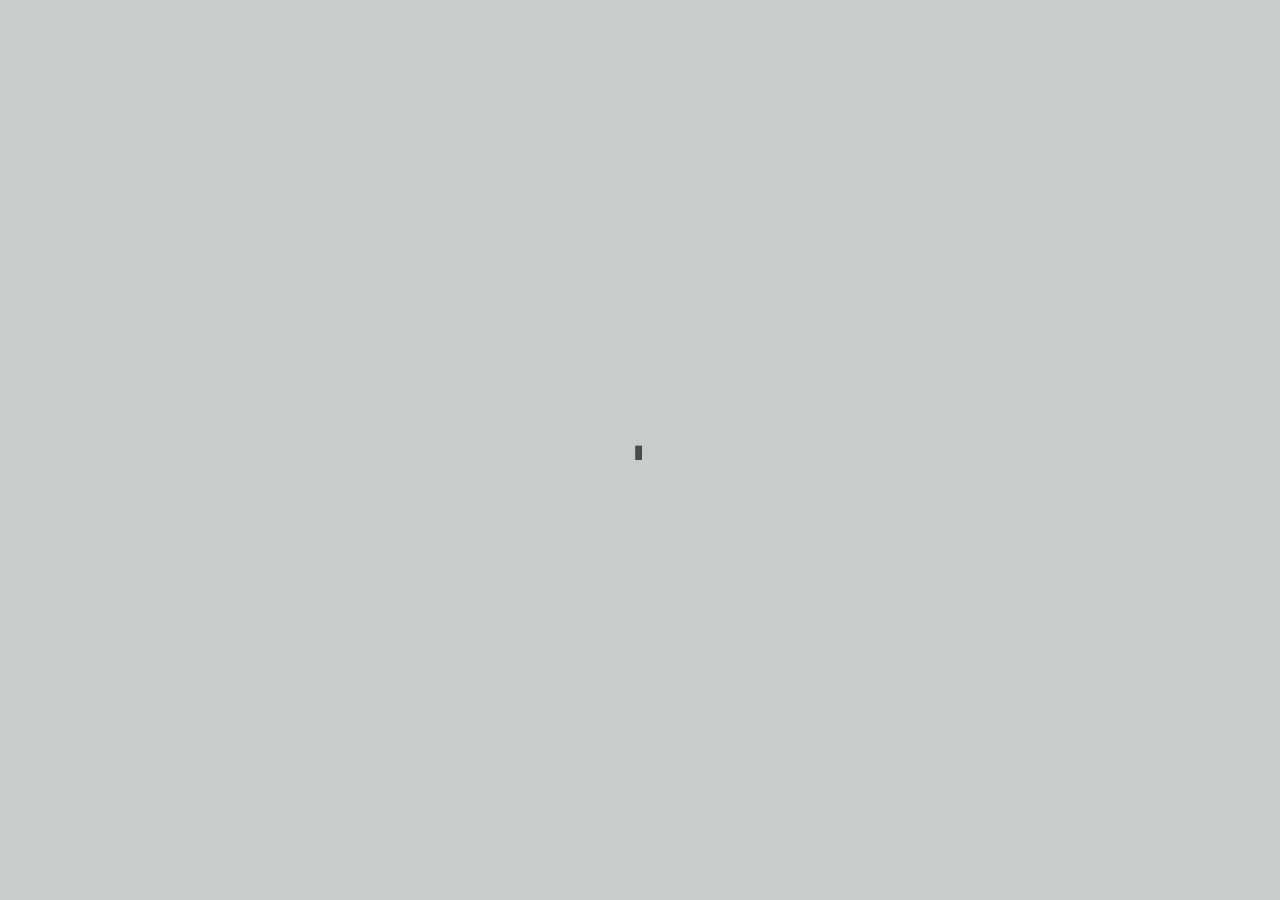
==== index.html @ b9a052c8 "Paket F: Trainingsblöcke (Zeitspannen mit Intention) Blöcke als eigenständige Zeitspannen im Kalende" ====
<!DOCTYPE html>
<html lang="de">
<head>
<meta charset="UTF-8">
<meta name="viewport" content="width=device-width, initial-scale=1.0, maximum-scale=1.0">
<meta name="apple-mobile-web-app-capable" content="yes">
<meta name="apple-mobile-web-app-status-bar-style" content="default">
<link rel="manifest" href="manifest.json">
<link rel="apple-touch-icon" sizes="180x180" href="img/icon-180.png">
<meta name="theme-color" content="#EAE9E4">
<title>Trainingslog</title>
<link rel="stylesheet" href="https://cdn.jsdelivr.net/npm/@tabler/icons-webfont@3.19.0/dist/tabler-icons.min.css">
<link rel="preconnect" href="https://fonts.googleapis.com">
<link rel="preconnect" href="https://fonts.gstatic.com" crossorigin>
<link rel="stylesheet" href="https://fonts.googleapis.com/css2?family=Inter:wght@200;300;400;500;600;700&display=swap">
<style>
@font-face{
  font-family:"KrautType";
  src:url("font/kraut-type-fuck11.ttf") format("truetype");
  font-weight:normal;
  font-style:normal;
  font-display:swap; 
}
/* Pixel-/Bitmap-Font — AUSSCHLIESSLICH für die eine Poster-Headline/Zahl pro Screen
   und kurze Zahlen-Akzente. Nie im Fließtext (Design-Briefing, Typografie-Regel). */
@font-face{
  font-family:"VCR OSD Mono";
  src:url("font/VCR_OSD_MONO_1.001.ttf") format("truetype");
  font-weight:normal;
  font-style:normal;
  font-display:swap;
}
:root{
  /* === Feste Grammatik (Design-Briefing): Off-White-Papier, leicht grau === */
  --paper:#c9cccd;            /* Seiten-Grundfläche */
  --paper-raised:#F2F1ED;     /* Kacheln/Cards */
  --paper-dim:#E2E1DB;        /* Sekundärflächen (Tabs, Chips) */
  --chart-surface:#F7F6F1;    /* Chart-Panels: heller als --paper-raised, hebt sich rahmenlos ab (#6) */
  --ink:#1B1B18;              /* Poster-Schwarz */
  /* Alt-Tokens als Aliasse — die gesamte Datei liest weiter --bg/--surface/--text */
  --bg:var(--paper);
  --surface:var(--paper-raised);
  --surface-dark:#1B1B18;     /* invertierte Akzentfläche (Hero/Sticky) */
  --surface-ink:#1B1B18;      /* Alias, semantisch */
  --surface-alt:var(--paper-dim);
  --border:rgba(27,27,24,.16);
  --border-strong:rgba(27,27,24,.34);

  /* === Text === */
  --text:var(--ink);
  --text-muted:#4b4b45;
  --text-faint:#6b6a62;

  /* === Metrik-Kategorie-Signale (Briefing-Farbsystem, eigene Ebene neben den Sportfarben):
     Blau = Ausdauer/Zeit (Zeit, Distanz, Load, ACWR) · Lila = Kraft/Intensität (RPE, Z4+5).
     Pro Kontext dominiert EINE Signalfarbe, nie mehrere gleichzeitig. === */
  --met-endurance:#2441FF;
  --met-endurance-deep:#1B30BF;
  --met-endurance-tint:#D9DEFA;
  /* Lavendelblau — NUR für Logo, Buttons, Hero (entkoppelt vom Chart-Signalblau,
     damit die Diagramme auf hellem Panel nicht ausbleichen). Logo-Ink zusätzlich
     im JS (ensureLogoFx, `ink:'#A6ADFF'`). */
  --signal-lav:#A6ADFF;
  --signal-lav-deep:#7E86E6;   /* dunklere Lav-Stufe für Hover/Tiefe */
  --ascii-ink:#FFA6D5;         /* softes Rosa — ASCII-Effekt auf blauem Hero */
  --met-intensity:#7B5CD6;
  --met-intensity-deep:#4F3796;
  --met-intensity-tint:#E4DCF6;

  /* === Poster-Skala — gleiche Größenverhältnisse auf jedem Screen === */
  --poster-size:clamp(4.5rem,17vw,9rem);       /* die eine große Headline/Zahl */
  --poster-size-sm:clamp(2.6rem,10vw,4.5rem);  /* kleinere Poster-Stufe (z. B. Log-Hero) */
  --poster-label:clamp(.72rem,2.4vw,.9rem);    /* Caption zur Poster-Zahl, Inter caps */
  --pixel-accent:1.15rem;                      /* kurze Zahlen-Akzente in VCR */

  /* === Papercut-Texturen (optimierte WebP-Kopien; Pfade konfigurierbar) === */
  /* Seiten-Hintergrund: DESIGNSYNDROME-Papercut (aus …TRANSPARENT1.png zu WebP verkleinert) */
  --paper-tex-bg:url("img/paper/paper-bg.webp");
  --paper-tex-1:url("img/paper/paper-01.webp");
  --paper-tex-2:url("img/paper/paper-02.webp");
  --paper-tex-3:url("img/paper/paper-03.webp");
  --paper-tex-4:url("img/paper/paper-04.webp");
  --paper-tex-5:url("img/paper/paper-05.webp");

  /* === Akzent-Aliasse — auf das Blau/Lila-Signalsystem umgebogen (Briefing).
     Die alten warmen Editorial-Töne existieren nicht mehr; alle Verwendungen
     lesen jetzt die Metrik-Kategorie-Farben. === */
  --accent:var(--met-endurance);               /* Primary = Signal-Blau */
  --accent-light:var(--met-endurance-tint);    /* Soft Tint */
  --accent-text:var(--met-endurance-deep);     /* Text auf accent-light */
  --accent-end:var(--met-endurance-deep);
  --accent-magenta:var(--met-intensity);
  --accent-gold:var(--met-endurance);
  --accent-yellow:var(--ink);                  /* Ex-Header-Gelb → Poster-Ink */
  --accent-purple:var(--met-intensity);        /* Strain-/Intensitäts-Akzent = Lila */
  --accent-gradient:linear-gradient(135deg,var(--met-intensity),var(--met-endurance));
  --orange:var(--met-intensity);
  --orange-soft:var(--met-endurance);          /* Ex-„hell“ (Monotonie/geplant) → Blau */

  /* === KI-Chat Dithering-Intensität (Schwarz-auf-Weiß, dezent) === */
  --dither-chat-bg:0.18;   /* Hintergrund-Muster im Chat: 0 = aus, sehr zart ~0.03–0.05, kräftiger bis ~0.12 */
  /* Tiefen-Effekt für den Chat (Inset/Kanten-Schattierung statt Rahmen): oben hell, unten dunkel + Hairline */
  --chat-inset:inset 0 1px 0 rgba(255,255,255,.7), inset 0 -3px 6px rgba(0,0,0,.12), inset 0 0 0 1px rgba(0,0,0,.06);

  /* === ACWR-Status === */
  --acwr-low:#77a5ce;
  --acwr-optimal:#50ba80;
  --acwr-caution:#ddcb58;
  --acwr-high:#c0453f;

  /* === Workload-Chart Band === */
  --wlc-band:var(--met-endurance-tint);   /* Blau-Tint (Metrik-Kategorie Ausdauer/Load) */

  /* === Metrik-Kachel-Klebestreifen (Log-Seite) === */
  --tile-stripe:var(--met-endurance-deep);     /* Kachel-Header = Signal-Blau (tief) */

  /* === Radius — Poster-Grammatik: eckig === */
  --radius:0px;
  --radius-lg:0px;

  /* === Typografie === */
  --font-serif:Georgia,"Iowan Old Style","Palatino Linotype","Times New Roman",serif;
  --font-sans:"Inter",-apple-system,BlinkMacSystemFont,"Segoe UI",Roboto,Helvetica,Arial,sans-serif;  --font-mono:"SF Mono","Roboto Mono",Consolas,monospace;
  --font-heading:"KrautType",var(--font-sans);
  --font-pixel:"VCR OSD Mono",var(--font-mono);
  /* Editorial-Kapitälchen für Section-Labels: uppercase + Sperrung */
  --caps:"letter-spacing:.10em;text-transform:uppercase;";

  /* Typo-Skala */
  --t-cap:.7rem; --t-sm:.78rem; --t-base:.86rem; --t-md:.95rem; --t-lg:1.1rem; --t-xl:1.4rem;

  --nav-h:56px;

  /* === Hero-Wetter (nur Log-Seite): Storm-Hintergrund + ASCII-Blitz.
     --hero-h ist die EINZIGE Höhen-Quelle: header.has-logo (Layout-Lücke),
     #logo-stage (top) und .hero-visual (height) lesen alle denselben Wert.
     Der Hero KOLLABIERT NICHT mehr (Nutzer-Briefing): --hero-h bleibt konstant auf
     --hero-full-h; updateHero() schrumpft nichts mehr, der Hero scrollt als absolutes
     Element ganz normal mit dem Content weg. --hero-compact-h bleibt nur als Alt-Referenz. */
  --hero-compact-h:120px;     /* Alt-Referenz (nicht mehr aktiv genutzt) */
  --hero-logo-gap:0px;        /* zusätzlicher #logo-stage-top-Versatz (Desktop: keiner) */
  --hero-full-h:50vh;         /* FIXE Hero-/Bild-Höhe */
  --hero-h:var(--hero-full-h);/* konstant = full: Logo-Anker & Header-Lücke bleiben in der Vollposition */
  --hero-logo-anchor:0.60;    /* Logo-Vertikalposition als Anteil der Hero-Höhe (~über der Feld-Kante) */
  --hero-field-fade-start:85%;/* = gemessene Wolken-Feld-Kante (84.9%): Storm voll opak bis zum
                                 Horizont, erst das Feld darunter fadet ins Off-White */
  --hero-ink-stop:85%;        /* Blitz bleibt über dem dunklen Sturm weiß bis zur Feld-Kante;
                                 Verlauf Weiß→Ink erst dort, wo er auf das helle Feld trifft */
  --hero-reveal-dur:0,8s;      /* Dauer der einmaligen Bolt-Reveal-Animation */
  --hero-glow-color:hsl(42, 80%, 94%);  /* Kernfarbe des Blitz-Glows (mirrors .lh-ascii-Konvention) */
}
*{box-sizing:border-box;-webkit-tap-highlight-color:transparent;}
body{margin:0;font-family:var(--font-sans);background:var(--bg);color:var(--text);line-height:1.5;-webkit-font-smoothing:antialiased;padding-bottom:calc(var(--nav-h) + env(safe-area-inset-bottom));}
.wrap{max-width:980px;margin:0 auto;padding:0 1rem 2rem;position:relative;z-index:2;}

/* ===== Hintergrund: DESIGNSYNDROME-Papercut-Textur über Off-White (--paper),
   OHNE das feine Dither-Overlay. Die Dither-Ebene (#paper-dither) ist deaktiviert;
   zum Zurückholen dort das `display:none;` entfernen. Papercut-Textur = #paper-tex.
   Content-z-index-Staffel: Textur 0 → Logo 1 → .wrap 2 → Nav 50. ===== */
/* Papier-Textur: stärker erkennbar (opacity) + Reserve oben/unten (top/bottom:-40vh),
   damit der leichte Parallax (JS translateY, an die Fenster-Scrollposition gekoppelt)
   nie die Kanten freilegt. will-change:transform für flüssige GPU-Bewegung. */
#paper-tex{position:fixed;left:0;right:0;top:-40vh;bottom:-40vh;z-index:0;pointer-events:none;background:var(--paper-tex-bg) center/cover no-repeat;opacity:.38;mix-blend-mode:multiply;will-change:transform;transform:translate3d(0,0,0);}
#paper-dither{display:none;position:fixed;inset:0;z-index:0;pointer-events:none;mix-blend-mode:multiply;opacity:.06;
  background-image:radial-gradient(var(--ink) .5px,transparent .6px),radial-gradient(var(--ink) .5px,transparent .6px);
  background-size:3px 3px,3px 3px;background-position:0 0,1.5px 1.5px;}

/* ===== Flächen (Poster-Grammatik, Stripe-Dev/PlayerZero-Referenz) =====
   Keine Kästen mehr: kein Rahmen, kein Schatten, keine Extra-Fläche — die Seite
   selbst ist die Oberfläche. Struktur entsteht aus Typo-Labels, Hairlines und
   Weißraum. Nur Diagramm-Tafeln (FIG-Rahmen), Modals und Nav behalten Kontur. */
.glass,.card,.metric,.week-summary,.zone-collage,.sport-rose{
  position:relative;
  background:transparent;
  border:0;
  border-radius:0;
  box-shadow:none;
}
/* Diagramm-Tafeln: feiner FIG-Rahmen wie in der Stripe-Dev-Referenz */
/* #6: Chart-Panels ohne harten Rahmen — sie heben sich allein durch die hellere
   Fläche (leicht angehoben ggü. --paper-raised) vom Seitengrund ab. */
.wlc-paper,.chart-dark{position:relative;background:var(--chart-surface);border:none;border-radius:0;box-shadow:none;}
/* Modals/Auth: schwebende Ebenen brauchen eine Kante */
.modal,.auth-box{position:relative;background:var(--paper-raised);border:1px solid var(--ink);border-radius:0;box-shadow:none;}
/* Section-Label: Mono, Slash-Präfix, Hairline — ersetzt den Karten-Rahmen */
.card>h2{font-family:var(--font-mono);font-size:.72rem;font-weight:600;letter-spacing:.14em;text-transform:uppercase;border-bottom:1px solid var(--border-strong);padding-bottom:.4rem;margin:0 0 .9rem;}
.card>h2::before{content:"/ ";color:var(--text-faint);}
/* Papercut-Textur IN farbigen Flächen (Label-Plates, Poster-Gesten) — nicht als Overlay.
   --tex-shift pro Instanz variieren, damit Plates nicht geklont wirken. */
.tex-plate{
  background-color:var(--met-endurance);
  -webkit-mask-image:var(--paper-tex-1);mask-image:var(--paper-tex-1);
  -webkit-mask-size:cover;mask-size:cover;
  -webkit-mask-position:var(--tex-shift,center);mask-position:var(--tex-shift,center);
}

/* Splash: verdeckt die Seite beim Laden, bis Hero-Assets (Storm-Bild, Logo-Canvas,
   Fonts) + erster Render fertig sind — dann weicher Fade-Out, damit Hero/Blitz sauber
   eintreten statt nacheinander aufzuploppen. Startet sofort sichtbar (kein display:none). */
#splash{position:fixed;inset:0;z-index:100;background:var(--bg);display:flex;align-items:center;justify-content:center;transition:opacity .55s ease;}
#splash.hidden{opacity:0;pointer-events:none;}
#splash .sp-cursor{font-family:var(--font-pixel);font-size:1.5rem;letter-spacing:.12em;color:var(--ink);opacity:.72;animation:spBlink 1.05s steps(1) infinite;}
@keyframes spBlink{50%{opacity:0;}}
@media(prefers-reduced-motion:reduce){#splash .sp-cursor{animation:none;}#splash{transition:none;}}

#auth-screen{min-height:100vh;display:flex;align-items:center;justify-content:center;padding:1rem;}
.auth-box{padding:2.5rem 2rem;text-align:center;max-width:360px;width:100%;overflow:hidden;}
.auth-box::before{content:"";position:absolute;top:0;left:0;right:0;height:4px;background:var(--accent-gradient);}
.auth-box h1{font-size:1.4rem;font-weight:600;margin:0 0 .5rem;}
.auth-box p{font-size:.88rem;color:var(--text-muted);margin:0 0 1.75rem;}
.btn-github{display:inline-flex;align-items:center;gap:.6rem;background:#24292e;color:#fff;border:none;border-radius:var(--radius);padding:.65rem 1.4rem;font-size:.95rem;font-weight:500;cursor:pointer;font-family:var(--font-sans);}
.btn-github:hover{background:#1a1e22;}
#bottom-nav{position:fixed;bottom:0;left:0;right:0;z-index:50;background:var(--paper-raised);border-top:1px solid var(--ink);display:flex;height:var(--nav-h);padding-bottom:env(safe-area-inset-bottom);}
#bottom-nav button{flex:1;display:flex;flex-direction:column;align-items:center;justify-content:center;gap:2px;border:none;background:transparent;cursor:pointer;font-size:.6rem;color:var(--text-muted);padding:.25rem 0;font-family:var(--font-sans);position:relative;}
#bottom-nav button.active{color:var(--text);font-weight:500;}
#bottom-nav button.active::before{content:"";position:absolute;top:0;left:25%;right:25%;height:2px;background:var(--text);border-radius:0 0 2px 2px;}
#bottom-nav button .nav-icon{font-size:1.2rem;line-height:1;}
/* Pull-to-Refresh-Indikator: folgt dem Finger beim Ziehen von oben, dreht bei Auslösung */
#ptr-indicator{position:fixed;top:10px;left:50%;transform:translate(-50%,-160%);z-index:60;width:40px;height:40px;border-radius:50%;display:flex;align-items:center;justify-content:center;background:var(--paper-raised);border:1px solid var(--ink);color:var(--met-endurance-deep);font-size:1.15rem;opacity:0;pointer-events:none;transition:opacity .18s ease;}
#ptr-indicator.visible{opacity:1;}
#ptr-indicator.ready{color:var(--accent-yellow);}
#ptr-indicator.spin i{animation:ptrSpin .7s linear infinite;}
@keyframes ptrSpin{to{transform:rotate(360deg);}}
header{display:flex;align-items:center;justify-content:flex-start;margin-bottom:.9rem;padding:.85rem 0;border-bottom:1px solid var(--ink);}
header h1{font-family:var(--font-sans);font-size:2rem;font-weight:600;margin:0;letter-spacing:-.01em;color:var(--ink);text-align:left;}
/* has-logo: Header reserviert nur noch die Lücke, damit die erste Karte nicht direkt unter
   dem fixierten Logo beginnt. Das Logo selbst rendert in #logo-stage (position:fixed, siehe
   unten), nicht mehr im Header — es muss beim Scrollen sichtbar über dem Content liegen
   statt mit der Seite aus dem Viewport zu laufen. */
header.has-logo{height:var(--hero-h);padding:0;margin-top:0;margin-bottom:0;border-bottom:none;position:relative;z-index:0;}
header.has-logo h1{width:1px;height:1px;overflow:hidden;position:absolute;white-space:nowrap;}
/* Scroll-Dither-Logo: fixiert über dem scrollenden Content, unabhängig vom Header-Fluss.
   Aufbau: #logo-stage (Positionierung) > #logo-clip (Beschnitt) > #logo-canvas (Effekt).

   Warum der Clip-Container: Das Oval belegt in der Quell-PNG nur y[163–440] von 600 und
   sitzt zusätzlich mittig in der transparent gepolsterten Canvas (padX/padY für den Blur-
   Halo). Sichtbar sind dadurch nur ~39% der Canvas-Breite und ~22% der Höhe — deshalb wirkte
   das Logo klein, egal wie breit die Canvas gesetzt wurde. #logo-clip schneidet mit overflow:
   hidden den leeren Rand weg und zeigt nur das Oval-Fenster (Canvas per %-Breite + negative
   Margins hineingeschoben). So füllt das Oval die volle Anzeigebreite.

   Die Prozentwerte (208.33% / -54.17% / -44.85% / aspect 2.368) sind aus der gemessenen
   Oval-Bounding-Box abgeleitet: Clip zeigt Canvas-x[0.26,0.74], y[0.34,0.66] plus etwas Rand
   für den Glow. Wenn das Logo-Asset getauscht wird, müssen sie neu vermessen werden.

   translateY(-50%) fixiert die vertikale MITTE des Ovals auf den top-Wert — unabhängig von
   der Logobreite. Dadurch kein Verrutschen mehr beim Verkleinern des Fensters. */
/* position:absolute statt fixed: das Logo hängt am Dokument (nicht am Viewport) und
   scrollt wie der übrige Content nach oben aus dem Bild — es klebt nicht mehr fixiert. */
#logo-stage{position:absolute;left:0;right:0;top:calc(var(--hero-h) * var(--hero-logo-anchor) + var(--hero-logo-gap));z-index:1;display:flex;justify-content:center;pointer-events:none;opacity:0;transition:opacity .2s ease;transform:translateY(-50%);}
#logo-stage.visible{opacity:1;}
#logo-clip{overflow:hidden;width:min(66vw,350px);aspect-ratio:2.368;}
#logo-canvas{display:block;width:208.33%;margin-left:-54.17%;margin-top:-44.85%;image-rendering:pixelated;image-rendering:-moz-crisp-edges;image-rendering:crisp-edges;}
@media(max-width:520px){
  :root{--hero-compact-h:90px;--hero-logo-gap:18px;}
  #logo-clip{width:min(54vw,250px);}
}
/* Seiten-Überschriften (alle Seiten außer Log): Inter statt Logo-Font, Großbuchstaben, luftig */
header:not(.has-logo) h1{font-family:var(--font-sans);font-size:clamp(1.8rem,7vw,2.6rem);font-weight:600;letter-spacing:-.02em;text-indent:0;word-spacing:0;text-transform:none;}
.header-right{display:flex;align-items:center;gap:.75rem;flex-wrap:wrap;}
.user-chip{display:flex;align-items:center;gap:.5rem;font-size:.82rem;color:var(--text-muted);}
.user-chip img{width:26px;height:26px;border-radius:50%;object-fit:cover;}
.sync-dot{width:7px;height:7px;border-radius:50%;background:#16a34a;flex-shrink:0;transition:background .3s;box-shadow:0 0 0 3px rgba(22,163,74,.12);}
.sync-dot.syncing{background:#e85d2f;box-shadow:0 0 0 3px rgba(232,93,47,.15);animation:pulse 1s infinite;}
.sync-dot.error{background:#dc2626;box-shadow:0 0 0 3px rgba(220,38,38,.12);}
@keyframes pulse{0%,100%{opacity:1}50%{opacity:.4}}
.page{display:none;position:relative;z-index:1;}.page.active{display:block;}
/* Neo-Grotesk: Überschriften und Body/UI einheitlich in Sans (Inter) */
h1,h2,h3{font-family:var(--font-sans);font-weight:600;letter-spacing:-.01em;}
/* Überschriften auf allen Seiten außer Log: Inter, Großbuchstaben, luftig */
.page:not(#page-log) h2,.page:not(#page-log) h3{font-family:var(--font-sans);text-transform:uppercase;letter-spacing:.08em;}
.card{padding:1.1rem 1.25rem;margin-bottom:1.7rem;}.card h2{font-size:.92rem;font-weight:600;margin:0 0 1.05rem;display:flex;align-items:center;gap:.5rem;flex-wrap:wrap;}
.badge{font-size:.68rem;font-weight:500;font-family:var(--font-mono);color:var(--text-muted);background:var(--bg);border:1px solid var(--border);border-radius:0;padding:.12rem .5rem;}
.grid{display:grid;grid-template-columns:repeat(auto-fit,minmax(140px,1fr));gap:.75rem;}
.grid>.field{min-width:0;}
input[type="date"]{min-width:0;max-width:100%;-webkit-appearance:none;appearance:none;}
.field{display:flex;flex-direction:column;gap:.3rem;min-width:0;}
label{font-size:.76rem;color:var(--text-muted);font-weight:500;}
input,select,textarea{border:1px solid var(--border-strong);border-radius:var(--radius);padding:.48rem .6rem;background:var(--surface);color:var(--text);width:100%;font-family:var(--font-sans);font-size:.9rem;}
input:focus,select:focus,textarea:focus{outline:none;border-color:var(--accent);box-shadow:0 0 0 3px var(--accent-light);}
textarea{resize:vertical;min-height:3rem;}
textarea.note-expanded{min-height:9rem;}
/* Mobil: Notiz-/Anmerkungsfelder in der Detailansicht komfortabel groß, und iOS-Zoom
   beim Fokussieren unterbinden (Felder <16px lösen einen Auto-Zoom aus, der den Viewport
   verschiebt und den Fokus aus dem Feld reißen kann). */
@media(max-width:600px){
  .ed-note{min-height:6.5rem;}
  .ed-note.note-expanded,textarea.note-expanded{min-height:11rem;}
  .ed-feedback{min-height:5rem;}
  input,select,textarea{font-size:16px;}
}
/* Whiteboard-Notizfeld: Board-Foto-Hintergrund (heller Scrim für Lesbarkeit) +
   eckiger, handgezeichnet wirkender Rahmen. Getippter Text bleibt in klarer
   Grotesk-Schrift (bewusst KEIN Handschrift-Font). Größe: großer Start, wächst per
   JS (wbNoteAutoGrow) bis max-height und scrollt dann; manuelles Ziehen bleibt. */
textarea.wb-note{
  width:100%;
  min-height:150px;
  max-height:min(42vh,360px);
  overflow-y:auto;
  resize:vertical;
  padding:.7rem .8rem;
  font-family:var(--font-sans);
  font-size:.9rem;
  line-height:1.55;
  color:var(--ink);
  border:1px solid var(--ink);
  border-radius:0;
  background:var(--paper-raised);
}
textarea.wb-note:focus{
  outline:none;
  border-color:var(--met-endurance);
  box-shadow:0 0 0 3px var(--met-endurance-tint);
}
textarea.wb-note::placeholder{color:var(--text-faint);opacity:.85;}
/* Notiz-Papier: Karopapier-Foto (img/notiz.jpg) als Hintergrund für alle mehrzeiligen
   Freitextfelder. Off-White-Scrim darüber macht es matter/weniger gesättigt; kein Rahmen.
   Steht bewusst NACH .wb-note, damit bg/border bei gleicher Spezifität überschrieben
   werden, Layout-Eigenschaften (.wb-note etc.) aber erhalten bleiben. */
textarea.note-paper{
  background-image:linear-gradient(rgba(247,246,241,.52),rgba(247,246,241,.52)),url("img/notiz.jpg");
  /* Papier scrollt mit dem Text mit (Text an den Hintergrund geheftet): background-attachment
     local verankert beide Ebenen am Inhalt statt am Rahmen. Volle Breite, natürliche Höhe,
     damit das große, hohe Notiz-Bild beim Scrollen weiter aufgedeckt wird statt zu stauchen. */
  background-attachment:local,local;
  background-size:100% auto,100% auto;
  background-position:top left,top left;
  background-repeat:no-repeat,no-repeat;
  border:none;
  color:var(--ink);
}
textarea.note-paper:focus{
  outline:none;
  border:none;
  box-shadow:0 0 0 3px var(--met-endurance-tint);
}
textarea.note-paper::placeholder{color:var(--text-faint);opacity:.85;}
.note-history-box{margin-top:.55rem;border:1px solid var(--border);border-radius:var(--radius);background:var(--bg);max-height:13rem;overflow-y:auto;}
.note-history-box .nh-head{font-size:.68rem;font-weight:600;color:var(--text-muted);text-transform:uppercase;letter-spacing:.04em;padding:.5rem .7rem .25rem;}
.note-history-box .nh-item{border-top:1px solid var(--border);}
.note-history-box .nh-item summary{padding:.45rem .7rem;cursor:pointer;list-style:none;display:flex;align-items:center;gap:.5rem;}
.note-history-box .nh-item summary::-webkit-details-marker{display:none;}
.note-history-box .nh-item summary::marker{content:'';}
.note-history-box .nh-item summary:hover{background:var(--surface);}
.note-history-box .nh-date{font-size:.68rem;font-family:var(--font-mono);color:var(--accent-text);font-weight:600;flex-shrink:0;}
.note-history-box .nh-name{font-size:.78rem;color:var(--text);font-weight:500;overflow:hidden;white-space:nowrap;text-overflow:ellipsis;flex:1;}
.note-history-box .nh-chevron{font-size:.62rem;color:var(--text-faint);transition:transform .15s;flex-shrink:0;}
.note-history-box .nh-item[open] .nh-chevron{transform:rotate(90deg);}
.note-history-box .nh-item[open] summary{background:var(--surface);border-bottom:1px solid var(--border);}
.note-history-box .nh-text{padding:.5rem .7rem;font-size:.78rem;color:var(--text);white-space:pre-wrap;line-height:1.45;}
.note-history-box .nh-empty{padding:.6rem .7rem;font-size:.78rem;color:var(--text-faint);}
.row{display:flex;align-items:center;gap:.65rem;flex-wrap:wrap;}
.row-end{margin-left:auto;}
/* Pillen-Buttons: dünne Ink-Schwarz-Linie, transparente Füllung, keine Gradients/Schatten */
button{background:transparent;border:1px solid var(--text);border-radius:0;padding:.5rem 1.1rem;cursor:pointer;color:var(--text);font-weight:400;font-family:var(--font-sans);font-size:.82rem;letter-spacing:.02em;transition:background .12s;}
button:hover{background:rgba(44,44,42,.05);}button:active{transform:scale(.97);}
button.primary{background:var(--text);border-color:var(--text);color:var(--surface);font-weight:500;box-shadow:none;}
button.primary:hover{background:#000;border-color:#000;}
button.primary:active{filter:none;}
button.danger{background:transparent;border-color:var(--accent);color:var(--accent);}
button.danger:hover{background:rgba(184,80,47,.08);}
button.icon{padding:.32rem .5rem;line-height:1;border-radius:0;}
button.ghost{background:transparent;border-color:transparent;color:var(--text-muted);font-size:.82rem;}
button.ghost:hover{color:var(--text);background:transparent;border-color:transparent;}
.status{font-size:.8rem;color:var(--text-muted);}
.week-nav{display:flex;align-items:center;justify-content:center;gap:.85rem;margin-bottom:1.1rem;}
.week-nav .label{font-family:var(--font-mono);font-size:.85rem;font-weight:500;min-width:200px;text-align:center;}
.current-tag{font-size:.68rem;color:var(--accent-text);background:var(--accent-light);border-radius:0;padding:.08rem .45rem;margin-left:.35rem;}
.metrics{display:grid;grid-template-columns:repeat(auto-fit,minmax(100px,1fr));gap:.75rem;margin-bottom:1.25rem;}
.metrics-3{grid-template-columns:repeat(auto-fit,minmax(100px,1fr));}

/* ===== Poster-Geste: die EINE große Headline/Zahl pro Screen (Briefing) ===== */
.poster{margin:1.2rem 0 1.6rem;text-align:left;}
.poster canvas{display:block;height:var(--poster-size);width:auto;max-width:100%;image-rendering:pixelated;}
.poster-fallback{font-family:var(--font-pixel);font-size:var(--poster-size);line-height:1;color:var(--met-endurance);}
.poster-label{font-family:var(--font-sans);font-size:var(--poster-label);font-weight:600;letter-spacing:.14em;text-transform:uppercase;color:var(--text-muted);margin:.4rem 0 0 .2rem;}

/* ===== Log-Hero: jüngste Einheit als Poster-Kachel. Solides Signal-Blau als
   robuster Grund; darüber eine dunklere, papercut-maskierte Ebene — die Textur
   liegt IN der Farbfläche (Briefing), Text bleibt lesbar obenauf. ===== */
.log-hero{position:relative;margin:0 0 1.1rem;padding:.35rem 1.1rem .4rem;color:#000;overflow:hidden;background:#6A6EFF;cursor:pointer;}
.log-hero>*{position:relative;z-index:1;}
/* Tag + Einheit (schwarz): plakativ, liegt über dem ASCII-Bild und darf es überragen */
.lh-date{font-size:1rem;font-weight:800;letter-spacing:.05em;text-transform:uppercase;margin:0;color:#000;position:relative;z-index:3;}
.lh-value{font-family:var(--font-pixel);font-size:var(--poster-size-sm);line-height:1;margin:0;}
/* ASCII-Reihe rutscht unter die Tag-Zeile (negativer Rand) → Bild wird von der Angabe überragt */
.lh-ascii{display:flex;align-items:center;gap:.4rem;margin:-.55rem 0 -.15rem;min-height:0;}
.lh-ascii pre{margin:0;color:#FFCCEA;font-family:var(--font-mono);line-height:1;letter-spacing:0;white-space:pre;font-variant-ligatures:none;text-shadow:0 0 5px #FFCCEA,0 0 11px rgba(255,204,234,.7),0 0 20px rgba(255,204,234,.35);}
.lh-ascii{justify-content:space-between;}
.lh-ascii-time{font-size:clamp(6px,2.2vw,9px);flex:0 0 auto;}
.lh-ascii-icon{font-size:clamp(3px,1.3vw,5px);flex:0 0 auto;position:relative;z-index:1;}
.lh-title{font-size:.8rem;font-style:italic;margin:.15rem 0 0;color:#000;opacity:.82;position:relative;z-index:3;}
.lh-chevron{position:absolute;top:.7rem;right:.8rem;z-index:2;font-size:1rem;opacity:.7;transition:transform .18s ease;}
.log-hero.open .lh-chevron{transform:rotate(180deg);}
/* Hero-Detail als eigenständige Box direkt unter der Hero-Kachel (nicht in einer .entry) */
.hero-detail{margin-top:0;margin-bottom:1.1rem;}

/* ===== Hero-Wetter (Log-Seite): Storm-Bild + ASCII-Blitz. Positionierung wie
   #logo-stage (siehe oben): position:absolute, NICHT fixed — hängt am Dokument,
   scrollt wie normaler Content mit weg, sobald es aus dem Viewport läuft.
   Höhe kommt ausschließlich aus --hero-h (JS, siehe updateHero()). ===== */
.hero-visual{
  position:absolute;left:0;right:0;top:0;
  height:var(--hero-h);
  overflow:hidden;
  z-index:1;
  display:flex;justify-content:center;align-items:flex-start;
  opacity:0;transition:opacity .2s ease;
  pointer-events:none;
  /* scroll-gesteuerter Fade der Storm-Ebenen (JS setzt 1→0 beim Einfahren);
     als Faktor, damit die Basis-Opacities der Grain-Layer erhalten bleiben. */
  --hero-fade:1;
  /* Kein Bottom-Fadeout mehr (Nutzer-Briefing): der Storm füllt die Hero-Box bis zur
     Unterkante mit sauberer Kante, statt ins Off-White auszufaden. */
  -webkit-mask-image:none;mask-image:none;
}
.hero-visual.visible{opacity:1;}

/* Foto: FIXE Höhe (--hero-full-h), nicht die schrumpfende --hero-h. Dadurch schneidet
   die überlaufende .hero-visual (overflow:hidden) beim Kollaps nur ab, statt zu rescalen.
   Analoger Film: entsättigt/kontrastreduziert (matt) + weichgezeichnet; scale(1.04)
   kaschiert die durch blur() entstehenden weichen Ränder. Nur das Feld unten (unterhalb
   --hero-field-fade-start) fadet ins Off-White; der Rest bleibt voll opak. */
.hero-bg{
  position:absolute;top:0;left:0;right:0;
  height:var(--hero-full-h);
  /* Warmer Dunst-Layer (Moodboard-Haze) ÜBER dem Foto: hebt die dunkle obere
     Bildhälfte an und zieht einen goldigen Schleier von unten hoch. */
  /* background-position Y = Feld-Kante (85%): CSS richtet den 85%-Punkt des Bildes am
     85%-Punkt der Box aus — unabhängig vom cover-Scaling. Dadurch liegt der Horizont
     auf ALLEN Screens (auch breitem Desktop) bei 85% und der Blitz endet immer darauf. */
  /* Quelle = scharfes Original (background-storm.jpg); Blur/Matt/Grain werden zur LAUFZEIT
     über das Bild gelegt (Nutzer-Briefing). blur(5px) am Foto-Layer weichzeichnet; die matten
     Farb-Filter (saturate/contrast/brightness/sepia) heben die Schwarzwerte an; die Grain-Layer
     (.hero-film / .hero-film-top) liegen darüber. transform:scale(1.04) kaschiert die durch
     blur() entstehenden weichen Ränder. */
  background:
    linear-gradient(to bottom,rgba(214,178,138,.14) 0%,rgba(214,178,138,.05) 42%,rgba(228,196,150,.20) 74%,rgba(232,202,158,.38) 85%,rgba(230,200,156,.16) 93%,transparent 100%),
    url("img/background-storm.jpg") center var(--hero-field-fade-start) / cover no-repeat;
  filter:saturate(.78) contrast(.86) brightness(1.08) sepia(.16) blur(2px);
  transform:scale(1.04);
  opacity:var(--hero-fade);
  /* Opacity wird pro Scroll-Frame animiert → Layer promoten, damit nur komponiert
     (nicht neu gerastert) wird. */
  will-change:opacity;
}

/* Körniger, matter Film ÜBER dem Foto, UNTER dem Blitz (eigener Layer, damit der Grain
   NICHT vom blur() der .hero-bg weichgezeichnet wird — Korn bleibt scharf). Gleiche fixe
   Höhe + Feld-Fade-Mask wie das Foto. Grain = selbst-enthaltene SVG-feTurbulence-Data-URI
   (kein Asset); der lineare Tint hebt die Schwarzwerte an (matt). */
.hero-film{
  position:absolute;top:0;left:0;right:0;
  height:var(--hero-full-h);
  z-index:1;pointer-events:none;
  background:linear-gradient(rgba(70,64,58,.12),rgba(70,64,58,.12)),url("data:image/svg+xml,%3Csvg xmlns='http://www.w3.org/2000/svg' width='140' height='140'%3E%3Cfilter id='n'%3E%3CfeTurbulence type='fractalNoise' baseFrequency='0.85' numOctaves='2' stitchTiles='stitch'/%3E%3C/filter%3E%3Crect width='100%25' height='100%25' filter='url(%23n)'/%3E%3C/svg%3E");
  background-size:auto,140px 140px;
  mix-blend-mode:overlay;
  opacity:calc(.72 * var(--hero-fade));
  will-change:opacity; /* Opacity scroll-getrieben → Rausch-Layer promoten, nicht neu rastern */
}

/* Zweiter Grain-Layer ÜBER dem Blitz (z-index 2 > .hero-bolt z-index 1): gibt dem
   glühenden ASCII die fotokopiert-körnige, analoge Textur der Moodboard-Vorlage.
   Gröberes Korn, dezentere Opacity, damit der Blitz lesbar bleibt. */
.hero-film-top{
  position:absolute;top:0;left:0;right:0;
  height:var(--hero-full-h);
  z-index:2;pointer-events:none;
  background:url("data:image/svg+xml,%3Csvg xmlns='http://www.w3.org/2000/svg' width='120' height='120'%3E%3Cfilter id='n2'%3E%3CfeTurbulence type='fractalNoise' baseFrequency='0.62' numOctaves='2' stitchTiles='stitch'/%3E%3C/filter%3E%3Crect width='100%25' height='100%25' filter='url(%23n2)'/%3E%3C/svg%3E");
  background-size:120px 120px;
  mix-blend-mode:overlay;
  opacity:calc(.16 * var(--hero-fade));
  will-change:opacity; /* wie .hero-film */
}

/* Progressiver Blur von oben nach unten (Nutzer-Briefing, gleiches Prinzip wie .hero-shade):
   unten bleibt es beim Grund-Blur der .hero-bg (2px), oben kommt per backdrop-filter ein
   ZUSÄTZLICHER Blur dazu. Die Verlaufs-Maske blendet diesen Extra-Blur oben voll ein und
   unten (ab ~62%) komplett aus. Liegt direkt über der .hero-bg, damit nur das Foto
   nachgeschärft/-geblurrt wird. */
.hero-blur{
  position:absolute;top:0;left:0;right:0;
  height:var(--hero-full-h);
  z-index:1;pointer-events:none;
  -webkit-backdrop-filter:blur(6px);
  backdrop-filter:blur(6px);
  -webkit-mask-image:linear-gradient(to bottom,#000 0%,#000 18%,transparent 62%);
  mask-image:linear-gradient(to bottom,#000 0%,#000 18%,transparent 62%);
  opacity:var(--hero-fade);
  will-change:opacity;
}

/* Abdunkel-Verlauf von oben nach unten (Nutzer-Briefing): oben spürbar dunkler,
   nach unten hin ausdünnend — der untere Bild-/Feldbereich bleibt nahezu unberührt.
   Liegt ÜBER Foto + Grain, aber UNTER dem Blitz (DOM-Reihenfolge), damit der ASCII-
   Blitz voll leuchtend bleibt. Gleiche fixe Höhe wie die übrigen Hero-Layer. */
.hero-shade{
  position:absolute;top:0;left:0;right:0;
  height:var(--hero-full-h);
  z-index:1;pointer-events:none;
  background:linear-gradient(to bottom,
    rgba(20,18,16,.42) 0%,
    rgba(20,18,16,.24) 28%,
    rgba(20,18,16,.08) 55%,
    transparent 78%);
  opacity:var(--hero-fade);
  will-change:opacity;
}

.hero-bolt{
  position:relative;z-index:1;margin:0;
  font-family:var(--font-mono);
  line-height:1;
  letter-spacing:0;white-space:pre;font-variant-ligatures:none;
  /* Größe folgt dem Kollaps per transform:scale (GPU-composited), NICHT per font-size —
     so entfällt das Reflow + der Bloom-Repaint pro Scroll-Frame. Anker oben-mittig,
     damit der Blitz wie zuvor von der Oberkante aus schrumpft. */
  transform-origin:top center;
  will-change:transform,opacity;
  /* Kern leicht warm-weiß (Moodboard-Glühen), unten in Ink übergehend. */
  background:linear-gradient(to bottom,#FFF6EC 0%,#FFF6EC var(--hero-ink-stop),var(--ink) 100%);
  -webkit-background-clip:text;background-clip:text;color:transparent;
  /* Weicher Auslauf zum Feld hin: der ausdünnende Blitz-Tip löst sich auf, statt mit harter
     Kante zu enden — der Einschlag zerfasert am Boden. Maske ist unabhängig vom Reveal-
     clip-path (beide komponieren). */
  -webkit-mask-image:linear-gradient(to bottom,#000 0%,#000 88%,transparent 100%);
  mask-image:linear-gradient(to bottom,#000 0%,#000 88%,transparent 100%);
  /* Voll-analog: leichter Blur (nicht razor-sharp) + mehrschichtiger, warm getönter Bloom. */
  filter:blur(.4px);
  text-shadow:
    0 0 5px var(--hero-glow-color),
    0 0 11px rgba(255,255,255,.7),
    0 0 20px rgba(255,244,228,.45),
    0 0 34px rgba(255,236,210,.30);
  clip-path:inset(0 0 100% 0);
}
/* Persistenter Zustand nach Abschluss der Reveal-Animation: voll enthüllt, KEINE
   opacity-Regel → die scroll-gesteuerte inline opacity aus updateHero() greift sauber. */
.hero-bolt.settled{clip-path:inset(0 0 0 0);}
/* Blitz-Entladung: der VOLLE ASCII-Text steht immer im DOM (Feld-Kante per CSS garantiert,
   unabhängig von JS). Der Reveal ist ein Clip-Wipe von oben nach unten, per steps() in
   Zeilen-Sprünge quantisiert (JS setzt animation mit steps=Zeilenzahl in playHeroBoltIntro,
   ein Schritt = genau eine Zeilenhöhe → jede Zeile erscheint komplett, als würde sich der
   Blitz nach unten entladen). Danach kurzer Return-Stroke-Flicker. */
@keyframes heroBoltStrike{
  from{clip-path:inset(0 0 100% 0);}
  to{clip-path:inset(0 0 0 0);}
}
.hero-bolt.striking{animation:heroBoltFlash .22s ease-out;}
@keyframes heroBoltFlash{
  0%,100%{opacity:1;}
  28%{opacity:.3;}
  52%{opacity:1;}
  76%{opacity:.5;}
}
@media(prefers-reduced-motion:reduce){
  .hero-bolt{clip-path:none;}
  .hero-bolt.striking{animation:none;}
}

/* ===== Tile-Flow: freie, versetzte Satelliten-Kacheln, seitliches Scrollen mit
   Einrasten (mobil/schmal); ab 900px volle Fläche ohne Snap — ein Verhalten,
   an der Fensterbreite gemessen (Briefing, Kachel-Staffelung) ===== */
.tile-flow{display:flex;gap:.9rem;overflow-x:auto;scroll-snap-type:x mandatory;padding:.25rem .25rem 1.1rem;margin-bottom:.4rem;scrollbar-width:none;}
.tile-flow::-webkit-scrollbar{display:none;}
.tile-flow>.metric{scroll-snap-align:center;flex:0 0 min(46vw,190px);}
.tile-flow>.metric:nth-child(odd){margin-top:1rem;}   /* Ojos-Pardos-Staffelung */
/* Log-Wochenstats: schmalere Satelliten, damit 2–3 gleichzeitig sichtbar sind */
.tf-stats>.metric{flex:0 0 min(38vw,150px);}
.tf-stats #log-acwr-cards{display:contents;}
.tf-stats #log-acwr-cards>.metric{scroll-snap-align:center;flex:0 0 min(38vw,150px);}
.tf-stats #log-acwr-cards>.metric:nth-child(odd){margin-top:1rem;}
@media(min-width:900px){
  .tile-flow{flex-wrap:wrap;overflow:visible;scroll-snap-type:none;padding-bottom:.4rem;}
}
.metrics-5{grid-template-columns:repeat(auto-fit,minmax(70px,1fr));}
.metrics-5 .metric{padding:.4rem .35rem;}
.metrics-5 .m-label{font-size:.58rem;white-space:nowrap;overflow:hidden;text-overflow:ellipsis;}
.metrics-5 .m-value{font-size:.95rem;}
.acwr-group-label{font-size:.7rem;font-weight:600;color:var(--text-muted);margin:0 0 .4rem;}
.acwr-group-label:not(:first-child){margin-top:.2rem;}
.weekly-detail-box{margin-top:.9rem;padding-top:.8rem;border-top:1px solid var(--border);animation:wdFadeIn .2s ease;}
@keyframes wdFadeIn{from{opacity:0;transform:translateY(-4px);}to{opacity:1;transform:translateY(0);}}
.weekly-detail-head{display:flex;align-items:center;justify-content:space-between;margin-bottom:.5rem;}
.weekly-detail-head span{font-size:.82rem;font-weight:600;color:var(--text);}
.weekly-detail-close{background:var(--bg);border:1px solid var(--border);border-radius:50%;width:24px;height:24px;font-size:.7rem;color:var(--text-muted);cursor:pointer;display:flex;align-items:center;justify-content:center;flex-shrink:0;}
.weekly-detail-close:hover{background:var(--surface);color:var(--text);}
.link-cand-single{background:var(--bg);border:1px solid var(--border);border-radius:var(--radius);padding:.6rem .7rem;display:flex;flex-direction:column;gap:.2rem;}
.link-cand-single strong{font-size:.85rem;color:var(--text);}
.link-cand-single span{font-size:.74rem;color:var(--text-muted);}
.modal-edit-form{border-top:1px solid var(--border);margin-top:.6rem;padding-top:.6rem;display:flex;flex-direction:column;gap:.5rem;animation:wdFadeIn .15s ease;}
.modal-edit-row{display:flex;flex-direction:column;gap:.2rem;}
.modal-edit-row label{font-size:.7rem;font-weight:600;color:var(--text-muted);text-transform:uppercase;letter-spacing:.04em;}
.modal-edit-row input,.modal-edit-row textarea{padding:.45rem .55rem;border:1px solid var(--border);border-radius:var(--radius);background:var(--bg);color:var(--text);font-size:.85rem;font-family:inherit;width:100%;}
.modal-edit-row textarea{resize:vertical;min-height:60px;line-height:1.4;}
.modal-profile{margin-top:.6rem;padding-top:.5rem;border-top:1px solid var(--border);}
.modal-profile-label{font-size:.7rem;font-weight:600;color:var(--text-muted);text-transform:uppercase;letter-spacing:.04em;margin-bottom:.35rem;}
.modal-profile-bar{display:flex;height:14px;border-radius:0;overflow:hidden;background:var(--bg);}
.modal-profile-bar>div{height:100%;}
.modal-profile-legend{display:flex;flex-wrap:wrap;gap:.5rem;font-size:.7rem;margin-top:.35rem;}
.metric{padding:.5rem 0;overflow:visible;text-align:left;}
.metric::before{content:"";position:absolute;top:0;left:0;right:0;height:3px;background:var(--accent-gradient);opacity:0;transition:opacity .2s;}
.metric:hover::before{opacity:1;}
.metric .m-label{font-size:.68rem;font-family:var(--font-mono);letter-spacing:.08em;text-transform:uppercase;color:var(--text-muted);margin:0 0 .25rem;border-top:1px solid var(--ink);padding-top:.3rem;}
.metric .m-value{font-size:1.45rem;font-weight:400;font-family:var(--font-pixel);letter-spacing:0;color:var(--text);}.charts{display:grid;grid-template-columns:1.4fr 1fr;gap:1.25rem;margin-bottom:1.25rem;}
@media(max-width:600px){.charts{grid-template-columns:1fr;}}
.chart-box{position:relative;height:180px;}
.workload-chart-box{position:relative;height:220px;}
@media(min-width:720px){#workload-chart-svg-box{height:340px;}}

/* Log-Header: Garmin-Sync links, schwebender [+]-Button rechts oben */
/* margin-top: Abstand zwischen der Hero-Unterkante und der Button-Zeile (Nutzer-Briefing). */
.log-header{display:flex;justify-content:space-between;align-items:center;margin:1.2rem 0 .8rem;position:relative;gap:.6rem;flex-wrap:wrap;}
/* Garmin- & +-Button: Pixelschrift (VCR) mit Ruhe-Blur, der bei Interaktion aufgeht.
   Der Blur ist der Ruhezustand; Hover/Fokus/Tap (auch Touch ohne Hover via :active)
   lösen ihn auf → das Label „scharfstellt" sich. */
/* height:44px = exakt die Höhe des quadratischen [+]-Buttons (.log-add-fab) → beide Buttons
   gleich hoch, damit die Kopf-Zeile gleichmäßig sitzt (gleicher Abstand oben/unten). */
.log-sync-btn{display:inline-flex;align-items:center;gap:.4rem;height:44px;padding:0 1.7rem;border-radius:0;border:none;background:var(--signal-lav);color:var(--ink);font-family:var(--font-pixel);font-size:1rem;letter-spacing:.04em;font-weight:400;cursor:pointer;transition:background .12s,filter .2s ease;filter:blur(1.4px);}
.log-sync-btn:hover:not(:disabled),.log-sync-btn:focus-visible,.log-sync-btn:active{background:var(--signal-lav-deep);filter:blur(0);}
.log-sync-btn:disabled{opacity:.4;cursor:not-allowed;}
.log-sync-btn.syncing i{animation:spin 1s linear infinite;}
.log-sync-btn.syncing{filter:blur(0);}
@keyframes spin{from{transform:rotate(0)}to{transform:rotate(360deg)}}
.log-actions{position:relative;}
.log-add-fab{width:44px;height:44px;border-radius:0;border:none;background:var(--signal-lav);color:var(--ink);display:inline-flex;align-items:center;justify-content:center;padding:0;cursor:pointer;font-family:var(--font-pixel);font-size:1.7rem;line-height:1;transition:background .12s,filter .2s ease,transform .12s;filter:blur(1.4px);}
.log-add-fab:hover,.log-add-fab:focus-visible,.log-add-fab:active,.log-add-fab.open{filter:blur(0);}
.log-add-fab:hover{background:var(--signal-lav-deep);}
.log-add-fab.open{transform:rotate(45deg);}
.log-add-menu{position:absolute;top:52px;right:0;min-width:200px;background:var(--surface);border:1px solid var(--border);border-radius:0;box-shadow:0 8px 24px rgba(44,44,42,.14);padding:.4rem;z-index:60;display:flex;flex-direction:column;gap:.2rem;}
.log-add-menu[hidden]{display:none;}
.log-add-menu button{background:none;border:none;color:var(--text);text-align:left;padding:.55rem .75rem;border-radius:0;font-size:.86rem;display:inline-flex;align-items:center;gap:.5rem;cursor:pointer;letter-spacing:0;text-transform:none;}
.log-add-menu button:hover{background:rgba(44,44,42,.06);}
.log-add-menu button .ti{font-size:.95em;opacity:.85;}
/* Schließ-X in den Eingabe-Karten (nur wenn geöffnet) */
.log-entry-card{position:relative;}
.log-entry-card .card-close{position:absolute;top:.6rem;right:.6rem;width:28px;height:28px;border-radius:0;border:1px solid var(--border);background:var(--surface);color:var(--text-muted);display:inline-flex;align-items:center;justify-content:center;padding:0;cursor:pointer;z-index:2;}
.log-entry-card .card-close:hover{color:var(--text);border-color:var(--text);}

/* Einheitliche Papier-Panels für alle Visualisierungen (SVG via .wlc-paper, Canvas via .chart-dark) */
.wlc-paper{padding:1.2rem;}
.chart-dark{padding:1.2rem;overflow:hidden;}
/* overflow:visible, damit der Band-Blur (bandBlurFilterDef, Halo bis 380% der Formhöhe)
   ungeklippt über den inneren Kartenrand hinausläuft, statt an einer Innenkante zu enden */
.wlc-paper svg{width:100%;height:100%;display:block;overflow:visible;}
.chart-dark canvas{position:relative;z-index:1;}
.legend{display:flex;flex-wrap:wrap;gap:.6rem;margin-bottom:.5rem;font-size:.75rem;color:var(--text-muted);}
.dot{display:inline-block;width:8px;height:8px;border-radius:2px;margin-right:3px;vertical-align:-1px;}.entry{border-bottom:1px solid var(--border);padding:.7rem 0;}
.entry:last-child{border-bottom:none;}
.entry-top{display:flex;align-items:center;gap:.6rem;flex-wrap:wrap;cursor:pointer;user-select:none;}
.entry-sport{font-weight:600;display:flex;align-items:center;gap:.35rem;min-width:80px;}
.entry-date{font-family:var(--font-mono);font-size:.78rem;color:var(--text-muted);min-width:65px;}
/* Rollen: .badge = neutrales Mono-Label (Meta/Status) · .pill = semantisch eingefärbtes Label (Zone/Sportart) */
.pill{font-size:.68rem;font-weight:500;padding:.1rem .5rem;border-radius:0;display:inline-block;}
.entry-duration{font-family:var(--font-mono);font-size:.82rem;color:var(--text-muted);}
.entry-meta{display:flex;flex-wrap:wrap;gap:.6rem;margin-top:.28rem;}
.entry-meta span{font-size:.75rem;color:var(--text-muted);}
.entry-detail{display:none;margin-top:.65rem;background:var(--bg);border-radius:var(--radius);padding:.85rem;border:1px solid var(--border);}
.entry-detail.open{display:block;}
.detail-grid{display:grid;grid-template-columns:repeat(auto-fit,minmax(120px,1fr));gap:.6rem;margin-bottom:.75rem;}
.detail-field{display:flex;flex-direction:column;gap:.22rem;}
.detail-field label{font-size:.7rem;}
.empty{color:var(--text-faint);font-size:.85rem;text-align:center;padding:1.5rem 0;}
.upload-zone{border:2px dashed var(--border-strong);border-radius:var(--radius-lg);padding:1.25rem;text-align:center;transition:border-color .2s,background .2s;margin-bottom:.5rem;}
.upload-zone:hover,.upload-zone.dragover{border-color:var(--accent);background:var(--accent-light);}
.upload-zone .icon{font-size:1.75rem;margin-bottom:.4rem;}
.upload-zone p{margin:0;font-size:.84rem;color:var(--text-muted);}
.file-btn{display:inline-flex;align-items:center;gap:.4rem;background:transparent;color:var(--text);font-weight:400;font-size:.82rem;padding:.5rem 1.1rem;border:1px solid var(--text);border-radius:0;cursor:pointer;box-shadow:none;transition:background .12s;}
.file-btn:hover{background:rgba(44,44,42,.05);}
.file-btn:active{transform:scale(.97);}
#t-gpx{position:absolute;width:1px;height:1px;opacity:0;overflow:hidden;}
.gpx-preview-box{background:var(--accent-light);border:1px solid var(--accent);border-radius:var(--radius);padding:.85rem 1rem;margin-bottom:.85rem;}
.gpx-preview-box h3{font-size:.84rem;font-weight:600;margin:0 0 .6rem;color:var(--accent-text);}
.gpx-stats{display:flex;flex-wrap:wrap;gap:.75rem;}
.gpx-stat{font-size:.78rem;color:var(--text-muted);}
.gpx-stat strong{display:block;font-size:.95rem;font-weight:600;color:var(--text);font-family:var(--font-mono);}
.import-hint{font-size:.78rem;color:var(--text-muted);margin:0 0 .75rem;}
code{font-family:var(--font-mono);font-size:.82em;background:var(--bg);padding:.08rem .28rem;border-radius:0;}
.cal-tabs{display:inline-flex;background:var(--bg);border:1px solid var(--border);border-radius:0;padding:.18rem;}
.cal-tabs button{border:none;background:transparent;border-radius:0;padding:.3rem .85rem;font-size:.82rem;color:var(--text-muted);}
.cal-tabs button.active{background:var(--surface);color:var(--text);box-shadow:0 1px 2px rgba(0,0,0,.06);font-weight:600;}
/* Kalender-Grid in der Poster-Grammatik: sauberes, eckiges Raster mit
   Ink-Hairlines auf Off-White. "Heute" trägt die eine laute Geste des Screens:
   blaue Papercut-Plate + große Pixel-Tageszahl, die leicht übersteht. */
.cal-grid{display:grid;grid-template-columns:repeat(7,1fr);gap:0;border:1px solid var(--ink);background:var(--paper-raised);}
.cal-weekday{font-size:.65rem;font-weight:600;color:var(--text-muted);text-align:center;padding:.3rem 0 .25rem;text-transform:uppercase;letter-spacing:.04em;border-bottom:1px solid var(--ink);}
.cal-cell{border:0;border-right:1px solid var(--border-strong);border-bottom:1px solid var(--border-strong);border-radius:0;background:var(--paper-raised);min-height:76px;padding:.3rem;display:flex;flex-direction:column;gap:.2rem;position:relative;}
.cal-cell:nth-child(7n){border-right:0;}
.cal-cell.outside{background:var(--paper);opacity:.45;}
.cal-cell.today{overflow:visible;z-index:2;}
.cal-cell.today::before{content:"";position:absolute;inset:0;background:var(--met-endurance);-webkit-mask-image:var(--paper-tex-3);mask-image:var(--paper-tex-3);-webkit-mask-size:cover;mask-size:cover;pointer-events:none;}
.cal-cell.today>*{position:relative;}
.cal-daynum{font-family:var(--font-mono);font-size:.68rem;color:var(--text-muted);}
.cal-cell.today .cal-daynum{font-family:var(--font-pixel);font-size:2.2rem;line-height:.8;color:var(--met-endurance-deep);font-weight:400;margin:-.55rem 0 .1rem -.4rem;text-shadow:1px 1px 0 var(--paper-raised);}
.cal-cell-drop-target{outline:2px solid var(--met-endurance);outline-offset:-2px;}
.cal-entries{display:flex;flex-direction:column;gap:.18rem;flex:1;}
.cal-chip{display:flex;align-items:center;gap:.25rem;font-size:.62rem;font-weight:600;border-radius:0;padding:.08rem .28rem;line-height:1.3;overflow:hidden;white-space:nowrap;text-overflow:ellipsis;position:relative;}
.cal-chip-warn{width:6px;height:6px;border-radius:50%;background:#d97706;flex-shrink:0;box-shadow:0 0 0 1.5px var(--surface);}
.cal-chip .cal-dur{margin-left:auto;font-family:var(--font-mono);font-weight:500;opacity:.75;flex-shrink:0;}
.cal-grid.week .cal-cell{min-height:130px;}
.cal-grid.week .cal-chip{font-size:.7rem;padding:.2rem .32rem;white-space:normal;}
.cal-legend{display:flex;flex-wrap:wrap;gap:.75rem;margin-top:.85rem;font-size:.75rem;color:var(--text-muted);}
@media(max-width:600px){
  .cal-grid{gap:.15rem;}
  .cal-cell{padding:.15rem;min-height:48px;overflow:hidden;}
  .cal-grid.week .cal-cell{min-height:90px;}
  .cal-weekday{font-size:.56rem;}
  .cal-daynum{font-size:.6rem;}
  /* Monatsansicht: Chips auf reines Icon reduzieren, damit alle 7 Spalten passen */
  .cal-grid:not(.week) .cal-chip{
    justify-content:center;
    padding:.1rem;
    background:transparent!important;
    gap:0;
    max-width:100%;
  }
  .cal-grid:not(.week) .cal-chip-label{display:none;}
  .cal-grid:not(.week) .cal-dur{display:none;}
  .cal-grid:not(.week) .cal-chip-icon{font-size:.78rem;}
  .cal-grid:not(.week) .cal-entries{flex-direction:row;flex-wrap:wrap;gap:.08rem;justify-content:center;align-items:center;}
  /* Kalender-Card auf Mobile schlanker, damit 7 Spalten ohne Scroll passen */
  #page-calendar .card{padding:.85rem .6rem;}
  #page-calendar .cal-tabs button{padding:.3rem .65rem;font-size:.78rem;}
  #cal-label{min-width:auto!important;font-size:.78rem!important;}
}
/* Segment-Tabs (Auswertung & Wochen-Umschalter) — einheitliches Aussehen */
.analytics-tabs,.tab-bar{display:flex;gap:.5rem;margin-bottom:1.1rem;flex-wrap:wrap;}
.analytics-tabs button,.tab-bar button{font-size:.8rem;padding:.32rem .75rem;}
.analytics-tabs button.active,.tab-bar button.active{background:var(--text);border-color:var(--text);color:var(--surface);font-weight:500;}
.sport-filter{display:flex;gap:.4rem;flex-wrap:wrap;margin-bottom:.85rem;}
.sport-filter button{font-size:.75rem;padding:.25rem .6rem;border-radius:0;}
.sport-filter button.active{color:#fff;border-color:transparent;}
.analytics-chart-box{position:relative;height:220px;margin:0 -.9rem 1.1rem;width:calc(100% + 1.8rem);padding:0;}
.analytics-chart-scroll{position:relative;width:100%;height:100%;overflow-x:auto;overflow-y:hidden;-webkit-overflow-scrolling:touch;padding:.6rem .35rem;box-sizing:border-box;}
.analytics-chart-scroll svg{display:block;height:100%;}
.analytics-chart-box::after{content:'';position:absolute;top:0;left:0;bottom:0;width:24px;pointer-events:none;background:linear-gradient(to right,var(--chart-surface),transparent);}
.analytics-yaxis-fixed{position:absolute;top:0;right:0;height:100%;pointer-events:none;z-index:2;}
.analytics-table{width:100%;border-collapse:collapse;font-size:.82rem;}
.analytics-table th{font-size:.72rem;color:var(--text-muted);font-weight:600;text-align:left;padding:.4rem .5rem;border-bottom:1px solid var(--border);}
.analytics-table td{padding:.4rem .5rem;border-bottom:1px solid var(--border);}
.analytics-table tr:last-child td{border-bottom:none;}

/* ── KI-CHAT ── */
/* Dezentes Ordered-Dithering (Schwarz-auf-Weiß, Bayer-artiges 2x2-Punktraster) nur im Chat-Panel.
   Intensität über --dither-chat-bg (siehe :root) einstellbar. Muster liegt hinter den Inhalten,
   Bubbles sind opak → Text bleibt voll lesbar. */
/* KI-Box als Ganzes in die Seite eingebettet: versenkter (recessed) Schatten + transparent zum Seiten-Hintergrund,
   sodass Dither-Muster und Seitengrund durchscheinen (statt deckender Fläche) */
#page-ai .card{position:relative;overflow:hidden;border:1px solid var(--ink);border-radius:0;background:var(--paper-raised);}
#page-ai .card > *{position:relative;z-index:1;}
/* Monospace/Terminal-Schrift NUR im Chat-Bereich (alles unter der Seiten-Überschrift), nicht global */
#page-ai .card > *{font-family:var(--font-mono);}
#page-ai .card h2{font-family:var(--font-mono);text-transform:uppercase;}
#page-ai .chat-input-row textarea,#page-ai #chat-send{font-family:var(--font-mono);}
/* Überschrift „KI-Trainingsassistent“: bleibt in der normalen Seitenschrift, mit geditherter Trennlinie */
#page-ai .card h2{letter-spacing:.14em;}
#page-ai .card h2::after{content:'';flex:1;height:4px;margin-left:.6rem;background-image:radial-gradient(#000 .5px,transparent .7px);background-size:3px 3px;opacity:.35;}
#page-ai .card::before{content:'';position:absolute;inset:0;z-index:0;pointer-events:none;
  background-image:radial-gradient(#000 .5px,transparent .7px),radial-gradient(#000 .5px,transparent .7px);
  background-size:4px 4px,4px 4px;background-position:0 0,2px 2px;
  opacity:var(--dither-chat-bg);}
.ai-analysis-box{background:var(--accent-light);border:1px solid var(--accent);border-radius:var(--radius-lg);padding:1rem 1.25rem;margin-bottom:1.25rem;font-size:.88rem;line-height:1.7;white-space:pre-wrap;}
.ai-analysis-box h3{font-size:.85rem;font-weight:600;color:var(--accent-text);margin:0 0 .5rem;}
.chat-messages{display:flex;flex-direction:column;gap:.75rem;margin-bottom:1rem;max-height:400px;overflow-y:auto;padding:.25rem 0;}
.chat-msg{display:flex;gap:.6rem;align-items:flex-start;}
.chat-msg.user{flex-direction:row-reverse;}
/* Nachrichten-Kästen: eckig, hell, flach – ohne Rahmen-/Schatten-Effekt (im Kontrast zur eingebetteten KI-Box) */
.chat-bubble{padding:.6rem .85rem;font-size:.86rem;line-height:1.6;max-width:85%;white-space:pre-wrap;}
#page-ai .chat-bubble{border:none;border-radius:0;box-shadow:none;}
#page-ai .chat-msg.ai .chat-bubble{background:var(--surface);color:var(--text);}
#page-ai .chat-msg.user .chat-bubble{background:var(--met-endurance-tint);color:var(--text);}
/* Terminal-Blinkcursor am Ende der letzten KI-Antwort (nicht während des Ladens —
   dort läuft bereits die ai-loading-Animation). */
#page-ai .chat-msg.ai:last-child .chat-bubble::after{content:"\258C";animation:chatBlink 1.05s steps(1) infinite;color:var(--text-muted);margin-left:.15rem;}
#page-ai .chat-msg.ai:last-child .chat-bubble:has(.ai-loading)::after{content:none;}
@keyframes chatBlink{50%{opacity:0;}}
/* Avatare: eckig + plastisch; KI-Avatar als Dither-Kachel, „Du“ invertiert */
.chat-avatar{width:28px;height:28px;display:flex;align-items:center;justify-content:center;font-size:.85rem;flex-shrink:0;}
.chat-msg.ai .chat-avatar{background-color:#fff;color:#111;
  background-image:radial-gradient(#111 .6px,transparent .8px),radial-gradient(#111 .6px,transparent .8px);
  background-size:3px 3px,3px 3px;background-position:0 0,1.5px 1.5px;}
.chat-msg.user .chat-avatar{font-size:.7rem;}
#page-ai .chat-avatar{border-radius:0;border:none;box-shadow:var(--chat-inset);}
#page-ai .chat-msg.user .chat-avatar{background:var(--text);color:var(--surface);}
.chat-input-row{display:flex;gap:.5rem;}
.chat-input-row textarea{min-height:2.5rem;max-height:6rem;flex:1;}
/* Eingabefeld + Senden-Button: eckig, rahmenlos, plastisch (Terminal-Taste) */
#page-ai .chat-input-row textarea{border:none;border-radius:0;background:#fff;box-shadow:var(--chat-inset);}
#page-ai .chat-input-row textarea:focus{box-shadow:var(--chat-inset),0 0 0 2px var(--text);}
#page-ai #chat-send{border:none;border-radius:0;box-shadow:var(--chat-inset);}
#page-ai #chat-send:active{box-shadow:inset 0 2px 4px rgba(0,0,0,.35);transform:none;}
.ai-loading{display:flex;gap:4px;align-items:center;padding:.5rem 0;}
/* Ladepunkte als kleine geditherte Schwarz-auf-Weiß-Kacheln (statt Volltonfarbe) */
.ai-loading span{width:7px;height:7px;border-radius:1px;border:1px solid var(--border-strong);
  background-color:#fff;background-image:radial-gradient(#111 .7px,transparent .9px);background-size:2px 2px;
  animation:bounce .8s infinite;}
.ai-loading span:nth-child(2){animation-delay:.15s;}
.ai-loading span:nth-child(3){animation-delay:.3s;}
#page-ai .ai-loading span{border-radius:0;}
@keyframes bounce{0%,80%,100%{transform:scale(0)}40%{transform:scale(1)}}

/* ── SETTINGS ── */
.sport-row{display:flex;align-items:center;gap:.6rem;margin-bottom:.55rem;flex-wrap:wrap;}
.sport-row .sport-name{font-weight:500;min-width:80px;font-size:.88rem;}
.color-pick{width:34px;height:34px;padding:2px;border:1px solid var(--border-strong);border-radius:0;cursor:pointer;}
.emoji-pick{width:52px;text-align:center;font-size:1rem;padding:.3rem;}
.sport-img-preview{width:34px;height:34px;border-radius:0;object-fit:cover;border:1px solid var(--border);}
.zone-row{display:grid;grid-template-columns:1fr 60px 60px 34px;gap:.4rem;align-items:center;margin-bottom:.45rem;}
.zone-row input{font-size:.82rem;}
.zone-color-pick{width:30px;height:30px;padding:2px;border:1px solid var(--border-strong);border-radius:0;cursor:pointer;}

/* ── PROFIL ── */
.profile-textarea{min-height:220px;font-family:var(--font-mono);font-size:.82rem;line-height:1.6;}
.profile-hint{font-size:.78rem;color:var(--text-muted);margin:0 0 .75rem;line-height:1.6;}

/* ── MULTI-GPX ── */
.gpx-multi-list{display:flex;flex-direction:column;gap:.4rem;margin-top:.6rem;}
.gpx-multi-item{display:flex;align-items:center;gap:.5rem;background:var(--surface);border:1px solid var(--border);border-radius:var(--radius);padding:.5rem .65rem;font-size:.8rem;flex-wrap:wrap;}
.gpx-multi-item select{width:auto;font-size:.78rem;padding:.22rem .4rem;flex-shrink:0;}
.gpx-multi-item .mi-name{font-weight:500;flex:1;min-width:120px;}
.gpx-multi-item .mi-meta{color:var(--text-muted);font-family:var(--font-mono);font-size:.72rem;}
.gpx-multi-remove{margin-left:auto;cursor:pointer;color:var(--text-muted);background:transparent;border:none;padding:.15rem .35rem;font-size:.95rem;}
.gpx-multi-remove:hover{color:#c4544a;}

/* ── MODAL ── */
.modal-backdrop{position:fixed;inset:0;background:rgba(0,0,0,.45);display:none;align-items:flex-start;justify-content:center;z-index:100;padding:2rem 1rem;overflow-y:auto;}
.modal-backdrop.open{display:flex;}
.modal{max-width:480px;width:100%;padding:1.25rem;}
.modal h2{font-size:1rem;font-weight:600;margin:0 0 .85rem;display:flex;align-items:center;gap:.5rem;}
.modal-close{margin-left:auto;background:transparent;border:none;font-size:1.05rem;cursor:pointer;color:var(--text-muted);padding:.1rem .3rem;}
.modal-row{display:flex;justify-content:space-between;align-items:center;padding:.4rem 0;border-bottom:1px solid var(--border);font-size:.85rem;gap:.5rem;}
.modal-row:last-of-type{border-bottom:none;}
.modal-row .ml{color:var(--text-muted);font-size:.78rem;}
.modal-row .mv{font-weight:500;text-align:right;}
.modal-row .mv .pill{font-family:var(--font-sans);}
.modal-note{background:var(--bg);border:1px solid var(--border);border-radius:var(--radius);padding:.6rem .75rem;margin-top:.75rem;font-size:.85rem;line-height:1.5;white-space:pre-wrap;}
.modal-actions{display:flex;gap:.5rem;margin-top:1rem;justify-content:flex-end;flex-wrap:wrap;}
/* Tabler Icons: konsistente Größe in verschiedenen Kontexten */
h2 .ti, h3 .ti{font-size:1.05em;vertical-align:-.1em;margin-right:.25rem;}
button .ti, label .ti{font-size:.95em;vertical-align:-.1em;}
.pill .ti{font-size:.85em;vertical-align:-.05em;margin-right:.2rem;}
.workload-row .ti, .modal-row .ti{font-size:.9em;vertical-align:-.1em;}
.gpx-preview-box h3 .ti{font-size:1em;vertical-align:-.1em;margin-right:.3rem;}
.cal-chip{cursor:pointer;touch-action:none;}

/* ── Paket A: Ghost-Sessions ─────────────────────────────────────────────── */
/* A2: Undo-Toast (alle Drag-/Schnell-Interaktionen bestätigen mit Undo) */
.tlog-toast{position:fixed;left:50%;bottom:calc(78px + env(safe-area-inset-bottom));transform:translateX(-50%);background:var(--ink,#2c2c2a);color:var(--paper,#f4f2ec);padding:.55rem .9rem;font-size:.8rem;display:flex;gap:.9rem;align-items:center;z-index:1200;box-shadow:0 4px 14px rgba(0,0,0,.28);white-space:nowrap;max-width:92vw;}
.tlog-toast button{background:none;border:none;color:#9db4ff;font-weight:700;font-size:.76rem;cursor:pointer;padding:.2rem;text-transform:uppercase;letter-spacing:.05em;min-height:auto;}
/* A2: Halbmodal (Bottom-Sheet) zur Ghost-Schnellanlage */
.ghost-sheet-backdrop{position:fixed;inset:0;background:rgba(30,30,28,.35);z-index:1100;opacity:0;transition:opacity .18s;}
.ghost-sheet{position:fixed;left:0;right:0;bottom:0;background:var(--surface);border-top:2px solid var(--ink,#2c2c2a);padding:.9rem 1rem calc(1.1rem + env(safe-area-inset-bottom));z-index:1101;transform:translateY(100%);transition:transform .22s ease;}
.ghost-sheet.open{transform:translateY(0);}
.ghost-sheet-title{font-size:.78rem;font-weight:600;color:var(--text-muted);margin:0 0 .7rem;text-transform:uppercase;letter-spacing:.05em;}
.ghost-sheet-sports{display:grid;grid-template-columns:repeat(2,1fr);gap:.6rem;}
.ghost-sport-btn{display:flex;flex-direction:column;align-items:center;gap:.15rem;min-height:56px;padding:.55rem .4rem;background:transparent;border:1.5px solid currentColor;border-radius:var(--radius);font-weight:600;font-size:.84rem;cursor:pointer;}
.ghost-sport-btn .ghost-sport-default{font-size:.66rem;font-weight:500;color:var(--text-faint);}
/* A4: angehobener Block beim Ziehen */
.cal-drag-ghost{position:fixed;z-index:1070;pointer-events:none;margin:0;opacity:.95;transform:scale(1.04) rotate(-.6deg);box-shadow:0 8px 22px rgba(30,30,28,.28);background:var(--paper-raised);}
.cal-chip-dragging{opacity:.3;}
body.cal-dnd-active{user-select:none;-webkit-user-select:none;cursor:grabbing;}
/* A4: Lösch-Zone am linken Bildschirmrand */
.cal-delete-zone{position:fixed;left:0;top:0;bottom:0;width:40px;z-index:1050;background:linear-gradient(90deg,rgba(196,51,46,.28),rgba(196,51,46,0));display:flex;align-items:center;justify-content:center;color:#c4332e;font-size:1.1rem;opacity:.55;pointer-events:none;}
.cal-delete-zone.armed{opacity:1;background:linear-gradient(90deg,rgba(196,51,46,.5),rgba(196,51,46,0));}
/* A5: Live-Load-Band am oberen Rand während des Ziehens */
.cal-load-band{position:fixed;top:0;left:0;right:0;z-index:1060;background:var(--ink,#2c2c2a);color:var(--paper,#f4f2ec);font-family:var(--font-mono);font-size:.72rem;letter-spacing:.03em;text-align:center;padding:.4rem .6rem calc(.4rem + env(safe-area-inset-top));pointer-events:none;}
.cal-load-band.warn{background:#7a2f2b;}
.cal-load-band.low{opacity:.75;}
/* A3/A7: Plan-Ist-Zeile über dem gekoppelten Block */
.cal-plan-ist{display:block;font-size:.56rem;line-height:1.25;color:var(--text-faint);white-space:nowrap;overflow:hidden;text-overflow:ellipsis;margin-bottom:.05rem;}
.cal-plan-ist.deviates{color:#b3701e;font-weight:600;}
.plan-ist-line{font-size:.72rem;color:var(--text-muted);}
.plan-ist-line.deviates{color:#b3701e;font-weight:600;}

/* ── Paket B1: horizontale Sektionen (Swipe-Slots) ───────────────────────── */
.hswipe{display:flex;overflow-x:auto;scroll-snap-type:x mandatory;scrollbar-width:none;-webkit-overflow-scrolling:touch;}
.hswipe::-webkit-scrollbar{display:none;}
.hswipe>*{flex:0 0 100%;scroll-snap-align:center;min-width:0;}
.hswipe-dots{display:flex;justify-content:center;gap:.4rem;margin-top:.6rem;}
.hswipe-dot{width:6px;height:6px;border-radius:50%;background:var(--border);transition:background .15s;}
.hswipe-dot.active{background:var(--text);}
@keyframes hswipePeek{0%{transform:translateX(0);}35%{transform:translateX(-12px);}100%{transform:translateX(0);}}
.hswipe-peek>*:first-child{animation:hswipePeek .7s ease .4s 1;}
.hswipe{align-items:flex-start;}
/* B2: Budget-Slot + Nächste-Einheiten-Slot */
.budget-head{font-size:.78rem;font-weight:600;color:var(--text-muted);text-transform:uppercase;letter-spacing:.04em;margin:.4rem 0 .6rem;padding-bottom:.3rem;border-bottom:1px solid var(--border);}
.budget-bar{display:flex;height:18px;border:1px solid var(--ink);background:repeating-linear-gradient(90deg,transparent 0 6px,var(--border) 6px 8px);overflow:hidden;}
.budget-seg{height:100%;flex-shrink:0;}
.budget-rest{flex:1;}
.budget-vol{font-family:var(--font-mono);font-size:.74rem;color:var(--text);margin:.45rem 0 .6rem;}
.budget-lines{display:flex;flex-direction:column;gap:.3rem;font-size:.8rem;color:var(--text);}
.budget-lines .budget-target{color:var(--text-faint);font-size:.72rem;}
.next-ghost-row{display:flex;align-items:center;gap:.5rem;padding:.55rem .2rem;border-bottom:1px solid var(--border);cursor:pointer;font-size:.8rem;}
.next-ghost-row .ngr-main{flex:1;min-width:0;overflow:hidden;text-overflow:ellipsis;white-space:nowrap;}
.next-ghost-row .ngr-when{font-family:var(--font-mono);font-size:.7rem;color:var(--text-muted);flex-shrink:0;}
/* B4: Quartals-/Jahresansicht des Kalenders */
.cal-q-row{display:flex;align-items:center;gap:.5rem;padding:.32rem 0;border-bottom:1px solid var(--border);}
.cal-q-label{font-family:var(--font-mono);font-size:.68rem;color:var(--text-muted);width:92px;flex-shrink:0;}
.cal-q-bar{flex:1;display:flex;height:14px;background:var(--paper-raised);overflow:hidden;}
.cal-q-seg{height:100%;flex-shrink:0;}
.cal-q-total{font-family:var(--font-mono);font-size:.68rem;color:var(--text);width:52px;text-align:right;flex-shrink:0;}
.cal-res-hint{font-size:.7rem;color:var(--text-faint);margin:.5rem 0 0;text-align:center;}
/* ── Paket F: Blöcke ──────────────────────────────────────────────────────── */
/* Monat: getönte Hinterlegung HINTER den Tageszellen (F3). Zellinhalte müssen
   über der Tönung liegen. */
.cal-cell>.cal-daynum,.cal-cell>.cal-entries{position:relative;z-index:1;}
.cal-block-bg{position:absolute;inset:0;z-index:0;pointer-events:none;background:color-mix(in srgb,var(--blockcolor) 15%,transparent);border-top:2px solid color-mix(in srgb,var(--blockcolor) 50%,transparent);}
.cal-block-title{position:absolute;top:1px;left:2px;z-index:1;font-family:var(--font-mono);font-size:.5rem;font-weight:600;letter-spacing:.02em;pointer-events:none;max-width:calc(100% - 4px);overflow:hidden;text-overflow:ellipsis;white-space:nowrap;opacity:.85;}
/* Quartal/Jahr: durchgehender Balken als Ebene hinter den Zeilen. */
.cal-quarter,.cal-year{position:relative;}
.cal-block-layer{position:absolute;inset:0;z-index:0;pointer-events:none;}
.cal-q-row{position:relative;z-index:1;}
.cal-block-bar{position:absolute;left:0;right:0;background:color-mix(in srgb,var(--blockcolor) 16%,transparent);border-left:3px solid var(--blockcolor);}
.cal-block-bar-title{position:absolute;top:2px;left:8px;font-family:var(--font-mono);font-size:.6rem;font-weight:600;color:color-mix(in srgb,var(--blockcolor) 72%,var(--ink));white-space:nowrap;overflow:hidden;text-overflow:ellipsis;max-width:calc(100% - 12px);}
/* Block-Modus: Ebene interaktiv, Kanten-Handles (Touch-Ziel ≥40 px). */
.cal-block-mode .cal-block-layer{pointer-events:auto;}
.cal-block-mode .cal-q-row{cursor:crosshair;}
.cal-block-handle{position:absolute;left:0;right:0;height:40px;cursor:ns-resize;background:transparent;pointer-events:auto;}
.cal-block-handle-top{top:-20px;}
.cal-block-handle-bottom{bottom:-20px;}
.cal-block-handle::after{content:"";position:absolute;left:50%;top:50%;transform:translate(-50%,-50%);width:28px;height:4px;background:var(--blockcolor);border-radius:2px;opacity:.75;}
.cal-block-preview{--blockcolor:var(--met-endurance);border-left:3px dashed var(--met-endurance);}
/* Block-Modal (Bottom-Sheet, gleiche Grammatik wie .ghost-sheet). */
.block-sheet{position:fixed;left:0;right:0;bottom:0;margin:0 auto;max-width:520px;background:var(--surface);border-top:2px solid var(--ink,#2c2c2a);padding:.9rem 1rem calc(1.1rem + env(safe-area-inset-bottom));z-index:1101;transform:translateY(100%);transition:transform .22s ease;}
.block-sheet.open{transform:translateY(0);}
.block-field-lbl{display:block;font-size:.7rem;font-weight:600;color:var(--text-muted);text-transform:uppercase;letter-spacing:.04em;margin:.6rem 0 .25rem;}
.block-swatches{display:flex;gap:.5rem;flex-wrap:wrap;}
.block-swatch{width:36px;height:36px;border-radius:0;border:2px solid transparent;cursor:pointer;padding:0;}
.block-swatch.active{border-color:var(--surface);box-shadow:0 0 0 2px var(--ink);}
.block-sheet-actions{display:flex;justify-content:space-between;align-items:center;margin-top:1rem;gap:.5rem;}
.block-btn-save{background:var(--ink,#2c2c2a);color:var(--paper,#f4f2ec);font-weight:600;}
.block-btn-delete{background:#fef2f2;border:1px solid #fca5a5;color:#c4544a;}

/* Bibliothek: Vorlagen-Karten und Filter-Pills */
.lib-filter-pill{padding:.3rem .6rem;border:1px solid var(--border);border-radius:0;background:var(--surface);color:var(--text-muted);font-size:.72rem;cursor:pointer;white-space:nowrap;transition:all .12s;}
.lib-filter-pill:hover{border-color:var(--accent);color:var(--text);}
.lib-filter-pill.active{background:var(--text);color:var(--surface);border-color:var(--text);}
.lib-filter-pill.lib-cat-add{border-style:dashed;color:var(--accent);}
.lib-filter-pill.lib-cat-add:hover{border-color:var(--accent);color:var(--accent);}
.lib-template-card{background:var(--surface);border:1px solid var(--border);border-radius:var(--radius);padding:.7rem .8rem;margin-bottom:.5rem;cursor:pointer;transition:all .12s;}
.lib-template-card:hover{border-color:var(--accent);background:var(--surface-alt);}
.lib-template-title{font-weight:600;font-size:.88rem;color:var(--text);margin-bottom:.25rem;}
.lib-template-meta{display:flex;flex-wrap:wrap;gap:.4rem;font-size:.68rem;color:var(--text-muted);align-items:center;}
.lib-template-tag{padding:.12rem .45rem;border-radius:0;background:var(--surface-alt);}
.lib-template-tag.goal{background:var(--accent-light);color:var(--accent-text);font-weight:600;}
.lib-template-preview{font-size:.72rem;color:var(--text-muted);margin-top:.35rem;line-height:1.4;display:-webkit-box;-webkit-line-clamp:2;-webkit-box-orient:vertical;overflow:hidden;}
/* Feedback: Anmerkung + KI-Hinweis im Session-Modal */
.feedback-section{margin-top:.75rem;border-top:1px solid var(--border);padding-top:.7rem;}
.feedback-hint-box{margin-top:.5rem;padding:.55rem .65rem;background:rgba(140,109,176,.08);border:1px solid rgba(140,109,176,.22);border-left:3px solid var(--accent-purple);border-radius:var(--radius);font-size:.78rem;line-height:1.5;color:var(--text);}
.feedback-hint-box::before{content:"\e7f6  ";font-family:"tabler-icons";color:var(--accent-purple);font-size:.85em;}
/* Feedback-Vorschau in Log-Liste */
.entry-feedback{font-size:.72rem;color:var(--text-muted);font-style:italic;margin:.15rem 0 0 0;padding-left:.1rem;}
.entry-feedback-hint{font-size:.7rem;color:var(--accent-purple);margin:.1rem 0 0;}
.cal-cell-empty{cursor:pointer;transition:background .15s;}
.cal-cell-empty:hover{background:var(--surface);}
.cal-add-btn{position:absolute;bottom:.2rem;right:.25rem;width:18px;height:18px;border-radius:50%;background:var(--border);color:var(--text-muted);font-size:.9rem;line-height:18px;text-align:center;cursor:pointer;opacity:0;transition:opacity .15s;display:flex;align-items:center;justify-content:center;}
.cal-cell-empty:hover .cal-add-btn{opacity:1;}
.cal-cell{position:relative;}

/* ── WORKLOAD / sRPE ── */
.srpe-modal-backdrop{position:fixed;inset:0;background:rgba(0,0,0,.5);display:none;align-items:flex-end;justify-content:center;z-index:200;padding:0 0 env(safe-area-inset-bottom);}
.srpe-modal-backdrop.open{display:flex;}
.srpe-modal{background:var(--surface);border-radius:var(--radius-lg) var(--radius-lg) 0 0;padding:1.5rem 1.25rem 2rem;width:100%;max-width:520px;}
.srpe-modal h3{font-size:.95rem;font-weight:600;margin:0 0 .3rem;}
.srpe-modal .srpe-subtitle{font-size:.8rem;color:var(--text-muted);margin:0 0 1.1rem;}
.srpe-scale{display:flex;gap:.3rem;margin-bottom:.5rem;}
.srpe-scale button{flex:1;padding:.55rem 0;font-size:.82rem;font-weight:600;border-radius:0;border:2px solid var(--border);background:var(--bg);color:var(--text-muted);cursor:pointer;transition:all .12s;}
.srpe-scale button.selected{border-color:var(--text);background:var(--text);color:var(--surface);}
.srpe-labels{display:flex;justify-content:space-between;font-size:.68rem;color:var(--text-faint);margin-bottom:1.1rem;}
.srpe-actions{display:flex;gap:.6rem;justify-content:flex-end;}
.workload-section{margin-top:.75rem;padding-top:.75rem;border-top:1px solid var(--border);}
.workload-section h4{font-size:.75rem;font-weight:600;color:var(--text-muted);letter-spacing:.04em;text-transform:uppercase;margin:0 0 .5rem;}
.workload-row{display:flex;justify-content:space-between;font-size:.83rem;padding:.22rem 0;}
.workload-value{font-weight:600;font-family:var(--font-mono);}
.workload-badge{display:inline-flex;align-items:center;gap:.3rem;background:var(--accent-light);color:var(--accent-text);border-radius:0;padding:.18rem .6rem;font-size:.75rem;font-weight:600;}

.wl-total-label{color:var(--text-muted);}
.wl-total-value{font-weight:600;font-family:var(--font-mono);}
/* Einstellungen HRmax/HRrest */
.hr-param-row{display:flex;gap:.75rem;margin-bottom:.75rem;align-items:flex-end;}
.hr-param-row .field{flex:1;}

.sport-row .sport-label-inline{flex:1;min-width:100px;font-size:.85rem;}
.sport-row .sport-freitext-inline{width:auto;cursor:pointer;}
.sport-row .freitext-lbl{display:flex;align-items:center;gap:.25rem;font-size:.7rem;color:var(--text-muted);cursor:pointer;white-space:nowrap;}
.sport-row .sport-delete-inline{padding:.28rem .45rem;background:#fef2f2;border-color:#fca5a5;color:#c4544a;}
.add-sport-btn{margin-top:.6rem;font-size:.82rem;}
/* ── Anatomie-Collage (Zonenverteilung Log-Seite) ───────────────────────── */
/* Bild ist NUR hinter den Balken sichtbar (via CSS-Mask). Der restliche
   Block-Hintergrund bleibt papierfarben neutral. */
.zone-collage{color:var(--text);padding:1.1rem 1.25rem;margin:1rem 0;}
/* Gemeinsamer Wochen-Rahmen (Log-Seite) */
.week-summary{color:var(--text);padding:1.1rem 1.25rem 1.3rem;margin:1rem 0;}.ws-nav{display:flex;align-items:center;justify-content:space-between;gap:.5rem;margin-bottom:1rem;padding-bottom:.7rem;position:sticky;top:0;z-index:5;padding-top:.2rem;}
.ws-title{font-weight:500;font-size:1rem;color:var(--text);text-align:center;flex:1;}
.ws-nav .icon{background:rgba(44,44,42,.06);border:none;color:var(--text);width:34px;height:34px;border-radius:0;font-size:1.1rem;cursor:pointer;flex-shrink:0;}
.ws-nav .icon:hover{background:rgba(44,44,42,.12);}
.ws-section{margin-top:1.9rem;}
.ws-section:first-of-type{margin-top:1.2rem;}
.ws-h{font-size:.95rem;font-weight:600;color:var(--text);margin:0 0 .7rem;}
/* ===== Metrik-Stat (PlayerZero/Stripe-Referenz): kein Kachel-Kasten mehr —
   kleines Mono-Label mit Hairline darüber, darunter der Wert als Pixel-Zahl.
   Linksbündig, Struktur aus Typo statt Rahmen. */
.week-summary .metric{
  background:transparent;border:none;padding:0;overflow:visible;
  display:flex;flex-direction:column;text-align:left;
}
.week-summary .metric::before{display:none;}   /* generische Hover-Akzentleiste hier nicht nötig */
.week-summary .m-label{
  margin:0 0 .3rem;
  padding:.3rem 0 0;
  border-top:1px solid var(--ink);
  background:transparent;
  color:var(--text-muted);font-weight:600;font-family:var(--font-mono);
  letter-spacing:.08em;text-transform:uppercase;
  line-height:1.25;
}
.week-summary .m-value{color:var(--text);margin:0;}
/* #4a: Wochenvergleich-Kacheln prominenter als die scrollenden Stat-Tiles darüber —
   größere Pixel-Zahl, mehr Luft, breitere Spalten (Plakat-Optik). */
#weekly-growth-cards{gap:1.15rem;margin-bottom:1.2rem;grid-template-columns:repeat(auto-fit,minmax(120px,1fr));}
#weekly-growth-cards .m-value{font-size:2.15rem;line-height:1;}
#weekly-growth-cards .m-label{font-size:.72rem;margin-bottom:.45rem;padding-top:.4rem;}
.weekly-compare-box{height:200px;}
/* Zonenverteilung & Wochenvergleich: ohne hellen Panel-Hintergrund, volle Kastenbreite */
.ws-chart-panel .wlc-paper{background:transparent;padding:0;}
#weekly-compare-chart{height:200px;}
/* Zonen-Motiv füllt die volle Breite; Höhe folgt dem Seitenverhältnis (480:202) */
.ws-chart-panel[data-view="zones"] .weekly-compare-box{height:auto;}
#zones-dist-chart{width:100%;height:auto;display:block;shape-rendering:crispEdges;} /* keine AA-Nähte zwischen Pixel-Rects */
/* Chart-Umschalter (Wochenvergleich ⇄ Lastverteilung) */
.ws-chart-switch{display:flex;align-items:center;justify-content:space-between;gap:.5rem;margin:0 0 .3rem;}
.ws-chart-switch .ws-h{margin:0;text-align:center;flex:1;}
.ws-arrow{flex-shrink:0;}
.ws-chart-dots{display:flex;justify-content:center;gap:.4rem;margin:0 0 .7rem;}
.ws-dot{width:6px;height:6px;border-radius:50%;background:var(--text-faint);opacity:.4;transition:opacity .2s ease,background .2s ease;}
.ws-dot.active{opacity:1;background:var(--accent-purple);}
.ld-bar{cursor:pointer;}
/* Mobile: Kacheln unter der Wochennavigation verkleinern, damit die Tiles UND
   der Wochenvergleichschart gemeinsam ohne Scrollen auf den Bildschirm passen */
@media(max-width:600px){
  .week-summary{padding:.9rem 1rem 1.1rem;}
  .week-summary .metrics{gap:.4rem;margin-bottom:.7rem;}
  .week-summary .metric{padding:0;}
  .week-summary .m-label{font-size:.6rem;margin:0;padding:.28rem .3rem;}
  .week-summary .m-value{font-size:1rem;}
  /* #4a: Vergleichs-Kacheln auch mobil deutlich größer als die Stat-Tiles */
  #weekly-growth-cards{gap:.7rem;grid-template-columns:repeat(3,1fr);}
  #weekly-growth-cards .m-value{font-size:1.5rem;}
  #weekly-growth-cards .m-label{font-size:.6rem;padding:.3rem 0 0;}
  .week-summary .metrics-5 .metric{padding:0;}
  .week-summary .metrics-5 .m-label{font-size:.5rem;margin:0;padding:.24rem .2rem;}
  .week-summary .metrics-5 .m-value{font-size:.8rem;}
  .week-summary .ws-section{margin-top:.9rem;}
  .week-summary .ws-h{font-size:.85rem;margin-bottom:.45rem;}
  .weekly-compare-box{height:150px;}
}
/* Wochen-Workload Tagesbalken */
.wd-col{position:relative;display:flex;flex-direction:column;align-items:stretch;}
.wd-plan-val{color:var(--text-faint)!important;font-weight:500!important;}
.wd-bar-area{position:relative;flex:1;overflow:visible;}
.wd-bar-img{position:absolute;left:22%;width:56%;object-fit:cover;object-position:center;filter:grayscale(0.85) contrast(1.1);border-radius:3px 3px 0 0;}
.wd-bar-img.wd-plan{opacity:.32;filter:grayscale(1) contrast(.9);}
.wd-bar-tint{position:absolute;left:22%;width:56%;border-radius:3px 3px 0 0;pointer-events:none;}
.wd-bar-cap{position:absolute;left:22%;width:56%;height:3px;border-radius:3px 3px 0 0;pointer-events:none;}
.wd-plan-cap{opacity:.5;}
.wd-bar-val{position:absolute;left:0;width:100%;text-align:center;font-size:.72rem;font-weight:600;color:var(--text);white-space:nowrap;}
.wd-label{text-align:center;font-size:.72rem;color:var(--text-muted);padding-top:.35rem;}
.wd-today{color:var(--text);font-weight:600;}
/* Aufklappbare Karten */
.collapsible-card{padding:0;}
.collapse-toggle{width:100%;display:flex;justify-content:space-between;align-items:center;padding:.85rem 1.1rem;background:none;border:none;text-align:left;font-size:.93rem;font-weight:500;color:var(--text);cursor:pointer;gap:.5rem;}
.collapse-toggle:hover{background:rgba(255,255,255,.03);}
.collapse-toggle span{display:flex;align-items:center;gap:.45rem;}
.collapse-chevron{font-size:.95rem;color:var(--text-muted);transition:transform .22s ease;flex-shrink:0;}
.collapse-chevron.open{transform:rotate(180deg);}
.card-body{padding:0 1.1rem 1rem;}
.zc-h{display:flex;justify-content:space-between;align-items:baseline;margin-bottom:.85rem;padding-bottom:.5rem;border-bottom:0.5px solid var(--border);}
.zc-h h2{font-weight:600;font-size:1.05rem;letter-spacing:-.01em;margin:0;color:var(--text);}
.zc-week{font-style:italic;font-size:.78rem;color:var(--text-muted);}
.zc-g{display:grid;grid-template-columns:2fr 2fr 1fr;gap:10px;max-width:560px;margin:0 auto;height:clamp(180px,45vw,280px);}
.ab{position:relative;height:100%;overflow:hidden;background:none;}
.ab-svg{position:absolute;inset:0;width:100%;height:100%;display:block;}
.ab-anatomy-img{position:absolute;inset:0;width:100%;height:100%;object-fit:cover;object-position:center;filter:grayscale(1) contrast(1.1) brightness(.88);}
.ab-anatomy-tint{position:absolute;inset:0;pointer-events:none;}
.zb-val{position:absolute;transform:translateX(-50%);font-family:var(--font-sans);font-size:.78rem;font-weight:500;color:var(--text);white-space:nowrap;z-index:2;}
.zb-key{position:absolute;transform:translateX(-50%);font-size:.6rem;letter-spacing:.12em;text-transform:uppercase;color:var(--text-muted);font-weight:500;z-index:2;bottom:8px;}
.zc-f{display:flex;justify-content:space-between;align-items:baseline;margin-top:.85rem;padding-top:.5rem;border-top:0.5px solid var(--border);font-size:.72rem;color:var(--text-muted);}
.zc-tot{font-size:.82rem;color:var(--text);}
.zc-tot strong{font-weight:500;font-size:1rem;}
.zc-empty{grid-column:1/-1;display:flex;align-items:center;justify-content:center;color:var(--text-faint);font-size:.85rem;padding:2rem;}
/* ── Sportart-Rose (Polar-Bar: Winkel=Zeit · Radius=Load) ─────────────────── */
.sport-rose{color:var(--text);padding:1.1rem 1.25rem;margin:1rem 0;}.sr-h{display:flex;justify-content:space-between;align-items:baseline;margin-bottom:.85rem;padding-bottom:.5rem;border-bottom:0.5px solid var(--border);}
.sr-h h2{font-weight:600;font-size:1.05rem;letter-spacing:-.01em;margin:0;color:var(--text);}
.sr-week{font-style:italic;font-size:.78rem;color:var(--text-muted);}
.sr-body{display:grid;grid-template-columns:1fr 1fr;gap:1.2rem;align-items:center;}
.sr-svg-wrap{aspect-ratio:1/1;max-width:280px;margin:0 auto;width:100%;position:relative;}
#sr-svg{width:100%;height:100%;display:block;}
.sr-legend{display:flex;flex-direction:column;gap:.55rem;}
.sr-leg-item{display:flex;align-items:center;gap:.55rem;font-size:.78rem;line-height:1.2;}
.sr-leg-swatch{width:11px;height:11px;border-radius:2px;flex-shrink:0;}
.sr-leg-name{font-weight:500;color:var(--text);flex-shrink:0;min-width:55px;}
.sr-leg-vals{color:var(--text-muted);font-size:.72rem;}
.sr-f{display:flex;justify-content:space-between;align-items:baseline;margin-top:.85rem;padding-top:.5rem;border-top:0.5px solid var(--border);font-size:.7rem;color:var(--text-muted);}
.sr-axes{font-style:italic;}
.sr-tot{font-size:.82rem;color:var(--text);}
.sr-tot strong{font-weight:500;font-size:1rem;}
@media(max-width:520px){
  .sr-body{grid-template-columns:1fr;gap:.8rem;}
  .sr-svg-wrap{max-width:240px;}
  header h1{font-size:1.05rem;letter-spacing:.28em;text-indent:.28em;word-spacing:.35em;}
  header:not(.has-logo) h1{font-size:1.15rem;letter-spacing:.18em;text-indent:0;word-spacing:0;}
}
</style>
</head>
<body>

<div id="splash" aria-hidden="true"><div class="sp-cursor">▮</div></div>

<div id="paper-tex" aria-hidden="true"></div>
<div id="paper-dither" aria-hidden="true"></div>

<!-- Hero-Wetter (nur Log-Seite): Storm-Hintergrund + ASCII-Blitz. Muss VOR
     #logo-stage im DOM stehen: gleicher z-index (1) wie #logo-stage, aber
     DOM-Reihenfolge entscheidet bei gleichem z-index — später im DOM = oben.
     So malt das Logo-Canvas immer ÜBER dem Hero-Layer, dieser aber über
     #paper-tex/#paper-dither (z-index 0). Sichtbarkeit/Intro werden wie
     #logo-stage über showPage()/showApp() gesteuert (nur Log-Seite). -->
<div id="hero-visual" class="hero-visual" aria-hidden="true">
  <div id="hero-bg" class="hero-bg"></div>
  <div class="hero-blur"></div>
  <div class="hero-film"></div>
  <div class="hero-shade"></div>
  <pre id="hero-bolt" class="hero-bolt"></pre>
  <div class="hero-film-top"></div>
</div>

<!-- Dither-Schriftzug: fixiert über dem Content, nur auf der Log-Seite sichtbar
     (Steuerung über showPage()/ensureLogoFx() weiter unten). -->
<div id="logo-stage" aria-hidden="true"><div id="logo-clip"><canvas id="logo-canvas"></canvas></div></div>

<div id="auth-screen" style="display:none;">
  <div class="auth-box">
    <h1>Trainingslog</h1>
    <p>Melde dich an, um deine Daten geräteübergreifend zu speichern.</p>
    <button class="btn-github" id="btn-login">
      <svg width="18" height="18" viewBox="0 0 24 24" fill="currentColor"><path d="M12 0C5.37 0 0 5.37 0 12c0 5.31 3.435 9.795 8.205 11.385.6.105.825-.255.825-.57 0-.285-.015-1.23-.015-2.235-3.015.555-3.795-.735-4.035-1.41-.135-.345-.72-1.41-1.23-1.695-.42-.225-1.02-.78-.015-.795.945-.015 1.62.87 1.845 1.23 1.08 1.815 2.805 1.305 3.495.99.105-.78.42-1.305.765-1.605-2.67-.3-5.46-1.335-5.46-5.925 0-1.305.465-2.385 1.23-3.225-.12-.3-.54-1.53.12-3.18 0 0 1.005-.315 3.3 1.23.96-.27 1.98-.405 3-.405s2.04.135 3 .405c2.295-1.56 3.3-1.23 3.3-1.23.66 1.65.24 2.88.12 3.18.765.84 1.23 1.905 1.23 3.225 0 4.605-2.805 5.625-5.475 5.925.435.375.81 1.095.81 2.22 0 1.605-.015 2.895-.015 3.3 0 .315.225.69.825.57A12.02 12.02 0 0 0 24 12c0-6.63-5.37-12-12-12z"/></svg>
      Mit GitHub anmelden
    </button>
  </div>
</div>

<div id="app" style="display:none;">
<!-- Pull-to-Refresh: oben ziehen zum Aktualisieren der App -->
<div id="ptr-indicator" aria-hidden="true"><i class="ti ti-refresh"></i></div>
<nav id="bottom-nav">
  <button class="active" data-page="log"><span class="nav-icon"><i class="ti ti-clipboard-list"></i></span>Log</button>
  <button data-page="calendar"><span class="nav-icon"><i class="ti ti-calendar"></i></span>Kalender</button>
  <button data-page="analytics"><span class="nav-icon"><i class="ti ti-chart-bar"></i></span>Auswertung</button>
  <button data-page="library"><span class="nav-icon"><i class="ti ti-books"></i></span>Bibliothek</button>
  <button data-page="ai"><span class="nav-icon"><i class="ti ti-robot"></i></span>KI</button>
  <button data-page="settings-page"><span class="nav-icon"><i class="ti ti-settings"></i></span>Mehr</button>
</nav>

<div class="wrap">
<header id="main-header" class="has-logo">
<h1 id="page-title">Training Log</h1>
</header>

<!-- LOG -->
<div class="page active" id="page-log">

  <!-- Log-Header mit schwebendem [+]-Button. Der Button öffnet ein Menü,
       das die drei Eingabe-Karten (Trainingsnotiz, Neue Einheit, Import) selektiv einblendet.
       qnSaveDraft-Persistenz bleibt unangetastet — Notiz überlebt Menüwechsel und Seitenwechsel. -->
  <div class="log-header">
    <button type="button" class="log-sync-btn" id="log-garmin-sync" title="PAT in Einstellungen eintragen, um zu aktivieren." disabled><i class="ti ti-refresh" aria-hidden="true"></i> Garmin</button>
    <div class="log-actions" id="log-actions-wrap">
      <button type="button" class="log-add-fab" id="log-add-btn" aria-label="Eingabe öffnen"><span aria-hidden="true">+</span></button>
      <div class="log-add-menu" id="log-add-menu" hidden>
        <button type="button" data-target="quicknote-card"><i class="ti ti-notes"></i> Trainingsnotiz</button>
        <button type="button" data-target="neue-einheit-card"><i class="ti ti-plus"></i> Neue Einheit</button>
        <button type="button" data-target="import-card"><i class="ti ti-upload"></i> Import</button>
      </div>
    </div>
  </div>
  <span class="status" id="log-sync-status" style="display:block;text-align:right;margin:-.9rem 0 1rem;min-height:1em;"></span>

  <!-- Trainingsnotiz: Einheiten vortragen, während des Trainings ergänzen, speichern.
       Datum frei wählbar, Uhr nicht nötig. Verknüpfung mit FIT/GPX-Upload bleibt bestehen. -->
  <div class="card collapsible-card log-entry-card" id="quicknote-card" style="display:none;">
    <button class="collapse-toggle" onclick="toggleCard('qn-body','qn-chevron')" aria-expanded="false">
      <span><i class="ti ti-notes"></i> Trainingsnotiz</span>
      <i class="ti ti-chevron-down collapse-chevron" id="qn-chevron"></i>
    </button>
    <div class="card-body" id="qn-body" style="display:none;">
      <div style="display:flex;justify-content:space-between;align-items:center;gap:.5rem;flex-wrap:wrap;margin-bottom:.5rem;">
        <p style="font-size:.78rem;color:var(--text-muted);margin:0;">Einheit vorab planen oder während des Trainings mitschreiben.</p>
        <button id="qn-from-template-btn" style="padding:.3rem .6rem;font-size:.74rem;flex-shrink:0;"><i class="ti ti-books"></i> Aus Vorlage</button>
      </div>
      <div class="grid" style="margin-bottom:.6rem;">
        <div class="field"><label>Datum</label><input type="date" id="qn-date"></div>
        <div class="field"><label>Sportart</label><select id="qn-sport"></select></div>
        <div class="field"><label>Name</label><input type="text" id="qn-title" placeholder="z.B. Oberkörper A"></div>
        <div class="field"><label>Dauer (min, optional)</label><input type="number" id="qn-duration" min="1" step="1" placeholder="60"></div>
        <div class="field"><label>Zone</label><select id="qn-zone"></select></div>
      </div>
      <textarea id="qn-note" class="wb-note note-paper" placeholder="Übungen eintragen&#10;z.B. Kniebeugen 4×8 80kg&#10;Bankdrücken 3×10 60kg"></textarea>
      <div id="qn-note-history" class="note-history-box" style="display:none;margin-top:.5rem;"></div>
      <div class="grid" style="margin-top:.6rem;margin-bottom:.2rem;">
        <div class="field">
          <label>Gesch. sRPE <span style="font-size:.68rem;color:var(--text-faint);">(1–10, optional)</span></label>
          <input type="number" id="qn-srpe" min="1" max="10" step="1" placeholder="–" style="width:100%;">
        </div>
      </div>
      <label style="display:flex;align-items:center;gap:.4rem;font-size:.8rem;color:var(--text-muted);margin-top:.5rem;cursor:pointer;">
        <input type="checkbox" id="qn-planned" style="width:auto;margin:0;">
        <span>Als geplante Einheit markieren <span style="font-size:.7rem;color:var(--text-faint);">(noch nicht absolviert)</span></span>
      </label>
      <div id="qn-estimate" style="display:none;margin-top:.6rem;padding:.55rem .65rem;background:var(--bg);border:1px solid var(--border);border-left:3px solid var(--accent-purple);border-radius:var(--radius);font-size:.78rem;color:var(--text-muted);"></div>
      <div style="display:flex;gap:.5rem;margin-top:.6rem;">
        <button class="primary" id="qn-save-btn" style="flex:1;"><i class="ti ti-check"></i> Speichern</button>
        <button id="qn-clear-btn" style="padding:.55rem .9rem;">Leeren</button>
      </div>
      <span class="status" id="qn-status" style="display:block;text-align:center;margin-top:.4rem;"></span>
    </div>
  </div>

  <div class="card collapsible-card log-entry-card" id="neue-einheit-card" style="display:none;">
    <button class="collapse-toggle" onclick="toggleCard('neue-einheit-body','neue-einheit-chevron')" aria-expanded="false">
      <span><i class="ti ti-plus"></i> Neue Einheit</span>
      <i class="ti ti-chevron-down collapse-chevron" id="neue-einheit-chevron"></i>
    </button>
    <div class="card-body" id="neue-einheit-body" style="display:none;">
      <div class="grid" style="margin-bottom:.75rem;">
        <div class="field"><label>Datum</label><input type="date" id="t-date"></div>
        <div class="field"><label>Sportart</label><select id="t-sport"></select></div>
        <div class="field"><label>Zone</label><select id="t-zone"></select></div>
        <div class="field"><label>Dauer (min)</label><input type="number" id="t-duration" min="1" step="1" placeholder="60"></div>
      </div>
      <div id="t-title-wrap" class="field" style="margin-bottom:.75rem;display:none;">
        <label>Name der Einheit</label>
        <input type="text" id="t-title" placeholder="z.B. Oberkörper A, Leg Day">
      </div>
      <div class="grid" style="margin-bottom:.75rem;">
        <div class="field"><label>Ø-HF</label><input type="number" id="t-hravg" min="0" step="1" placeholder="142"></div>
        <div class="field"><label>Max-HF</label><input type="number" id="t-hrmax" min="0" step="1" placeholder="168"></div>
        <div class="field"><label>Distanz (km)</label><input type="number" id="t-distance" min="0" step="0.1" placeholder="32.5"></div>
        <div class="field"><label>Höhenmeter (m)</label><input type="number" id="t-elevation" min="0" step="1" placeholder="420"></div>
        <div class="field"><label>Ø Watt</label><input type="number" id="t-avgpower" min="0" step="1" placeholder="187"></div>
        <div class="field"><label>Max Watt</label><input type="number" id="t-peakpower" min="0" step="1" placeholder="412"></div>
      </div>
      <div class="field" style="margin-bottom:.75rem;">
        <label id="t-note-label">Notiz / Übungen</label>
        <textarea id="t-note" class="note-paper" placeholder="z.B. Intervalle 5x4min"></textarea>
        <div id="t-note-history" class="note-history-box" style="display:none;"></div>
      </div>
      <div class="row">
        <button class="primary" id="t-add">Eintragen</button>
        <button id="btn-analyze-week" style="display:flex;align-items:center;gap:.4rem;"><i class="ti ti-chart-dots-3"></i> Woche analysieren</button>
        <span class="status" id="t-status"></span>
      </div>
    </div>
  </div>

  <div id="week-analysis-box" style="display:none;"></div>

  <div class="card collapsible-card log-entry-card" id="import-card" style="display:none;">
    <button class="collapse-toggle" onclick="toggleCard('import-body','import-chevron')" aria-expanded="false">
      <span><i class="ti ti-upload"></i> Import <span class="badge" style="margin-left:.3rem;">GPX &amp; CSV</span></span>
      <i class="ti ti-chevron-down collapse-chevron" id="import-chevron"></i>
    </button>
    <div class="card-body" id="import-body" style="display:none;">
      <div class="upload-zone" id="gpx-zone">
        <div class="icon">&#x1F4CD;</div>
        <p><strong>GPX-, FIT- oder ZIP-Datei(en) hierher ziehen</strong></p>
        <p style="margin-top:.25rem;font-size:.72rem;">Liest: Datum, Dauer, HF-Verlauf, Distanz, Höhenmeter. FIT enthält den vollen HF-Verlauf (Edwards-TRIMP), auch für Kraft.</p>
      </div>
      <div class="row" style="margin-top:.6rem;align-items:center;gap:.5rem;">
        <label for="t-gpx" class="file-btn"><i class="ti ti-upload" aria-hidden="true"></i> Datei(en) auswählen</label>
        <input type="file" id="t-gpx" accept=".gpx,.fit,.zip" multiple>
        <span class="status" id="gpx-pick-status"></span>
      </div>
      <div id="gpx-preview" style="display:none;"></div>
      <div class="row" id="gpx-actions" style="display:none;">
        <button class="primary" id="gpx-save">Speichern</button>
        <button class="ghost" id="gpx-discard">Verwerfen</button>
        <span class="status" id="gpx-status"></span>
      </div>
      <div style="margin-top:1rem;padding-top:1rem;border-top:1px solid var(--border);">
        <p class="import-hint" style="margin-bottom:.4rem;font-weight:500;">CSV-Import</p>
        <p class="import-hint">Spalten: <code>Date</code>, <code>Activity</code>, <code>Duration</code>, <code>Avg HR</code>, <code>Max HR</code></p>
        <div class="row">
          <input type="file" id="t-csv" accept=".csv" style="max-width:260px;">
          <span class="status" id="t-csv-status"></span>
        </div>
      </div>
    </div>
  </div>

  <div class="week-summary">
    <div class="ws-nav">
      <button class="icon" id="t-prev"><i class="ti ti-arrow-left"></i></button>
      <span class="ws-title" id="t-weeklabel"></span>
      <button class="icon" id="t-next"><i class="ti ti-arrow-right"></i></button>
    </div>
    <div class="tile-flow tf-stats">
      <div class="metric"><p class="m-label">Gesamtzeit</p><p class="m-value" id="m-total">0:00</p><p style="font-size:.62rem;color:var(--text-faint);margin:.1rem 0 0;" id="m-count">0 Einheiten</p></div>
      <span id="log-acwr-cards" style="display:contents;"></span>
      <div class="metric" id="recovery-pressure-toggle" style="cursor:pointer;" onclick="toggleCard('recovery-pressure-body','recovery-pressure-chevron')">
        <p class="m-label">Regeneration <i class="ti ti-chevron-down collapse-chevron" id="recovery-pressure-chevron" style="font-size:.6rem;"></i></p>
        <p class="m-value" id="recovery-pressure-label" style="font-size:.95rem;">&#x2014;</p>
      </div>
    </div>
    <div id="recovery-pressure-body" style="display:none;margin-bottom:.9rem;">
      <p id="recovery-pressure-driver" style="font-size:.72rem;margin:0 0 .5rem;font-weight:600;"></p>
      <div class="workload-chart-box wlc-paper" id="recovery-sparkline-box" style="height:72px;padding:.3rem .5rem;"></div>
      <div class="metrics metrics-3" id="recovery-subsignal-cards" style="margin-top:.7rem;"></div>
      <!-- Belastungsverteilung (Monotonie/Strain) — aufklappbar über die Belastungswechsel-Karte.
           Von der Auswertung hierher verlagert, damit der Regenerationsbedarf und seine Treiber
           zusammen an einem Ort sichtbar sind. -->
      <div id="monotony-detail" style="display:none;margin-top:.8rem;padding-top:.8rem;border-top:1px solid var(--border);">
        <p style="font-size:.72rem;color:var(--text-muted);margin:0 0 .6rem;">Monotonie misst die Gleichförmigkeit der Belastung innerhalb der Woche. Hohe Monotonie bei hoher Last erhöht das Übertrainingsrisiko — Variation (harte und leichte Tage) ist erwünscht. Basis: alle Tage inkl. Ruhetage.</p>
        <div class="metrics metrics-3" id="monotony-cards" style="margin-bottom:.8rem;"></div>
        <div class="workload-chart-box chart-dark" style="height:200px;"><canvas id="monotony-chart"></canvas></div>
        <div id="monotony-legend" style="font-size:.72rem;color:var(--text-muted);margin-top:.5rem;display:flex;flex-wrap:wrap;gap:.9rem;justify-content:center;"></div>
      </div>
    </div>

    <div class="ws-section">
      <div class="ws-chart-switch">
        <button class="icon ws-arrow" id="ws-chart-prev" aria-label="Vorheriger Chart"><i class="ti ti-arrow-left"></i></button>
        <h3 class="ws-h" id="ws-chart-title"><i class="ti ti-git-compare"></i> Wochenvergleich</h3>
        <button class="icon ws-arrow" id="ws-chart-next" aria-label="Nächster Chart"><i class="ti ti-arrow-right"></i></button>
      </div>
      <div class="ws-chart-dots"><span class="ws-dot" data-view="compare"></span><span class="ws-dot" data-view="zones"></span></div>
      <div class="ws-chart-panel" data-view="compare">
        <div id="weekly-growth-cards" class="metrics metrics-3" style="margin-bottom:.9rem;"></div>
        <div class="workload-chart-box wlc-paper weekly-compare-box"><svg id="weekly-compare-chart" width="100%" height="100%"></svg></div>
        <div id="weekly-compare-legend" style="font-size:.72rem;color:var(--text-muted);margin-top:.5rem;display:flex;flex-wrap:wrap;gap:.9rem;justify-content:center;"></div>
      </div>
      <div class="ws-chart-panel" data-view="zones" hidden>
        <div class="workload-chart-box wlc-paper weekly-compare-box"><svg id="zones-dist-chart" width="100%" height="100%"></svg></div>
        <div id="zones-dist-legend" style="font-family:var(--font-mono);font-size:.68rem;color:var(--text-muted);text-transform:uppercase;letter-spacing:.06em;margin-top:.5rem;display:flex;flex-wrap:wrap;gap:.9rem;justify-content:center;align-items:center;"></div>
      </div>
    </div>
  </div>
  <!-- Die eine laute Poster-Geste des Log-Screens (Design-Briefing): die jüngste/
       heutige Einheit als große Hero-Kachel — Dauer als Pixel-Zahl auf blauer,
       papercut-texturierter Fläche. Danach die kompakte Liste. -->
  <div class="card">
    <h2>Aktuelle Einheiten</h2>
    <!-- Paket B2: drei horizontale Slots — Liste / Budget / Nächste geplante Einheiten -->
    <div class="hswipe" id="log-hswipe">
      <div class="hswipe-slot">
        <div class="log-hero" id="log-hero" style="display:none;"></div>
        <div id="t-list"></div>
      </div>
      <div class="hswipe-slot" id="log-slot-budget"></div>
      <div class="hswipe-slot" id="log-slot-next"></div>
    </div>
  </div>
</div>

<!-- KALENDER -->
<div class="page" id="page-calendar">
  <div class="card">
    <!-- Paket B4: Swipen dieser Kopfzeile wechselt Monat ⇄ Quartal ⇄ Jahr -->
    <div class="row" id="cal-header-row" style="margin-bottom:1rem;justify-content:space-between;touch-action:pan-y;">
      <div class="cal-tabs">
        <button id="cal-tab-month" class="active">Monat</button>
        <button id="cal-tab-4weeks">4 Wochen</button>
        <button id="cal-tab-quarter">Quartal</button>
        <button id="cal-tab-year">Jahr</button>
      </div>
      <div class="row" style="gap:.6rem;">
        <button class="icon" id="cal-prev"><i class="ti ti-arrow-left"></i></button>
        <span id="cal-label" style="font-family:var(--font-sans);font-size:.85rem;font-weight:500;min-width:150px;text-align:center;"></span>
        <button class="icon" id="cal-next"><i class="ti ti-arrow-right"></i></button>
      </div>
    </div>
    <div class="cal-plan-toolbar">
      <button id="cal-tpl-plan-btn" class="cal-tpl-plan-btn"><i class="ti ti-books"></i> Aus Vorlage planen</button>
      <button id="cal-design-btn" class="cal-tpl-plan-btn"><i class="ti ti-pencil"></i> Gestalten</button>
      <!-- Paket F2: nur in Quartals-/Jahresauflösung sichtbar (JS: updateCalBlockBtn) -->
      <button id="cal-block-btn" class="cal-tpl-plan-btn" style="display:none;"><i class="ti ti-layout-rows"></i> Block</button>
    </div>
    <div id="cal-design-tools" class="cal-design-tools" style="display:none;"></div>
    <div id="cal-armed-banner" class="cal-armed-banner" style="display:none;"></div>
    <div id="cal-container"></div>
  </div>
</div>

<!-- ANALYTICS -->
<div class="page canvas-page" id="page-analytics">
  <!-- Die eine laute Poster-Geste dieses Screens (Design-Briefing): ACWR als riesige,
       grob geditherte Pixel-Zahl. Alles andere auf der Seite bleibt diszipliniert. -->
  <div class="poster" id="acwr-poster">
    <canvas id="acwr-poster-canvas" aria-hidden="true"></canvas>
    <span class="poster-fallback" id="acwr-poster-fallback" hidden></span>
    <p class="poster-label">ACWR &#183; <span id="acwr-poster-status"></span></p>
  </div>
  <div class="card">
    <h2><i class="ti ti-chart-area"></i> Verteilung über Zeit</h2>
    <p style="font-size:.74rem;color:var(--text-muted);margin:-.2rem 0 .7rem;">Entwicklung deiner Trainingsverteilung über 16 Wochen — scroll horizontal, um weiter zurückzugehen.</p>
    <div class="analytics-tabs" id="analytics-mode-tabs">
      <button class="active" data-mode="time-sport-abs">Zeit · Sportart</button>
      <button data-mode="time-zone">Zeit · Zonen</button>

    </div>
    <div class="sport-filter" id="analytics-sport-filter"></div>
    <!-- Paket F5: Block-Filter „nur dieser Block" — begrenzt das Zeitfenster der Verteilung -->
    <div class="sport-filter" id="analytics-block-filter"></div>
    <div class="analytics-chart-box chart-dark" id="analytics-chart-box" style="height:340px;">
      <div class="analytics-chart-scroll" id="analytics-chart-scroll">
        <svg id="analytics-chart-svg"></svg>
      </div>
      <svg id="analytics-yaxis-svg" class="analytics-yaxis-fixed"></svg>
    </div>
    <div id="analytics-mode-hint" style="font-size:.72rem;color:var(--text-faint);margin-top:.4rem;text-align:center;"></div>
    <div id="analytics-table-wrap"></div>
  </div>
  <div class="card-spacer" style="display:none;"></div>
  <div style="display:none;">
    <div class="analytics-tabs" id="analytics-period-tabs">
      <button class="active" data-period="week">Diese Woche</button>
      <button data-period="4weeks">4 Wochen</button>
      <button data-period="month">Monat</button>
      <button data-period="3months">3 Monate</button>
    </div>
    <div class="analytics-tabs" id="analytics-metric-tabs">
      <button class="active" data-metric="time">Zeit</button>
      <button data-metric="distance">Strecke</button>
      <button data-metric="both">Beides</button>
    </div>
    </div>
  <div class="card" style="margin-top:1rem;">
      <h2><i class="ti ti-activity"></i> Workload-Progression</h2>
      <p style="font-size:.74rem;color:var(--text-muted);margin:-.3rem 0 .7rem;">4 W / 8 W: einzelne Einheiten im Vergleich zum lokalen Ø. 3 M / 6 M: kumulierte Wochenlast im Vergleich zum 3-Wochen-Ø. Klick auf einen Wochenpunkt öffnet den Tagesverlauf.</p>
      <div class="tile-flow" id="acwr-cards"></div>
      <div class="tab-bar" id="acwr-weeks-tabs" style="margin:.6rem 0;">
        <button class="active" data-weeks="4">4 W</button>
        <button data-weeks="8">8 W</button>
        <button data-weeks="13">3 M</button>
        <button data-weeks="26">6 M</button>
      </div>
      <div class="workload-chart-box wlc-paper" id="workload-chart-svg-box"><svg id="workload-chart-svg" preserveAspectRatio="none" style="width:100%;height:100%;display:block;"></svg></div>
      <div id="workload-chart-legend" style="font-size:.72rem;color:var(--text-muted);margin-top:.6rem;display:flex;flex-wrap:wrap;gap:.9rem;justify-content:center;"></div>
      <div id="weekly-detail-box" class="weekly-detail-box" style="display:none;margin-top:1rem;">
        <div class="weekly-detail-head">
          <span id="weekly-detail-title"></span>
          <button id="weekly-detail-close" class="weekly-detail-close" aria-label="Schließen"><i class="ti ti-x"></i></button>
        </div>
        <div class="workload-chart-box chart-dark" style="height:180px;"><canvas id="weekly-detail-chart"></canvas></div>
      </div>
    </div>
    <div class="card" style="margin-top:1rem;">
      <h2><i class="ti ti-heart-rate-monitor"></i> Aerobe Effizienz</h2>
      <p style="font-size:.74rem;color:var(--text-muted);margin:-.3rem 0 .7rem;">EF (Leistung bzw. Tempo je Herzschlag) über die Zeit für Grundlageneinheiten &ge;30 min. Steigende EF bei stabilem Decoupling = wachsende aerobe Fitness. Decoupling (rechte Achse, invertiert) = HF-Drift 1. vs. 2. Hälfte. Zeitfenster folgt der Workload-Progression. Basis: nur Trainingseinheiten (Ruhetage ohne Einfluss).</p>
      <!-- Paket B3: drei horizontale Perspektiven — EF über Zeit / EF gegen Load / Rad+Lauf indexiert -->
      <div class="hswipe" id="ef-hswipe">
        <div class="hswipe-slot">
          <div style="margin-bottom:.4rem;">
            <div style="font-size:.72rem;font-weight:600;color:var(--text-muted);display:flex;align-items:center;gap:.4rem;margin-bottom:.25rem;"><i class="ti ti-run"></i> Lauf <span id="ef-verdict-run" style="font-weight:400;"></span></div>
            <div class="workload-chart-box wlc-paper" id="ef-chart-run-box" style="height:190px;"><svg id="ef-chart-run-svg" preserveAspectRatio="none" style="width:100%;height:100%;display:block;"></svg></div>
            <div id="ef-legend-run" style="font-size:.72rem;color:var(--text-muted);margin-top:.4rem;display:flex;flex-wrap:wrap;gap:.9rem;justify-content:center;"></div>
          </div>
          <div style="margin-top:.9rem;">
            <div style="font-size:.72rem;font-weight:600;color:var(--text-muted);display:flex;align-items:center;gap:.4rem;margin-bottom:.25rem;"><i class="ti ti-bike"></i> Rad <span id="ef-verdict-bike" style="font-weight:400;"></span></div>
            <div class="workload-chart-box wlc-paper" id="ef-chart-bike-box" style="height:190px;"><svg id="ef-chart-bike-svg" preserveAspectRatio="none" style="width:100%;height:100%;display:block;"></svg></div>
            <div id="ef-legend-bike" style="font-size:.72rem;color:var(--text-muted);margin-top:.4rem;display:flex;flex-wrap:wrap;gap:.9rem;justify-content:center;"></div>
          </div>
        </div>
        <div class="hswipe-slot">
          <p style="font-size:.72rem;color:var(--text-muted);margin:0 0 .5rem;">EF gegen 7-Tage-Load am Tag der Einheit — klärt, ob ein EF-Rückgang ermüdungsgetrieben ist oder Streuung. Gleiches Zeitfenster wie Slot 1. Basis: Trainingstage.</p>
          <div style="font-size:.72rem;font-weight:600;color:var(--text-muted);margin-bottom:.25rem;"><i class="ti ti-run"></i> Lauf</div>
          <div class="workload-chart-box wlc-paper" id="ef-load-run-box" style="height:170px;"><svg id="ef-load-run-svg" preserveAspectRatio="none" style="width:100%;height:100%;display:block;"></svg></div>
          <div style="font-size:.72rem;font-weight:600;color:var(--text-muted);margin:.7rem 0 .25rem;"><i class="ti ti-bike"></i> Rad</div>
          <div class="workload-chart-box wlc-paper" id="ef-load-bike-box" style="height:170px;"><svg id="ef-load-bike-svg" preserveAspectRatio="none" style="width:100%;height:100%;display:block;"></svg></div>
        </div>
        <div class="hswipe-slot">
          <p style="font-size:.72rem;color:var(--text-muted);margin:0 0 .5rem;">Rad und Lauf übereinander, je auf den ersten Wert des Fensters normalisiert (Index 100). Basis: Trainingstage.</p>
          <div class="workload-chart-box wlc-paper" id="ef-index-box" style="height:240px;"><svg id="ef-index-svg" preserveAspectRatio="none" style="width:100%;height:100%;display:block;"></svg></div>
          <div id="ef-index-legend" style="font-size:.72rem;color:var(--text-muted);margin-top:.4rem;display:flex;flex-wrap:wrap;gap:.9rem;justify-content:center;"></div>
        </div>
      </div>
    </div>
    <div class="card" style="margin-top:1rem;">
      <h2><i class="ti ti-chart-line"></i> Aufschlüsselung nach Kategorie</h2>
      <p style="font-size:.74rem;color:var(--text-muted);margin:-.3rem 0 .7rem;">Entwicklung einzelner Kategorien über die Zeit — Metrik(en) auswählen und Zeitraum wechseln.</p>
      <div class="sport-filter" id="breakdown-metric-filter"></div>
      <div class="tab-bar" id="breakdown-weeks-tabs" style="margin:.6rem 0;">
        <button class="active" data-weeks="4">4 W</button>
        <button data-weeks="8">8 W</button>
        <button data-weeks="13">3 M</button>
        <button data-weeks="26">6 M</button>
      </div>
      <div class="workload-chart-box chart-dark" style="height:240px;"><canvas id="category-breakdown-chart"></canvas></div>
    </div>
</div>

<!-- BIBLIOTHEK -->
<div class="page" id="page-library">
  <!-- Neue Vorlage eintragen -->
  <div class="card" id="lib-add-card">
    <div style="display:flex;justify-content:space-between;align-items:center;margin-bottom:.6rem;">
      <h2 style="margin:0;"><i class="ti ti-plus"></i> Neue Vorlage</h2>
      <button id="lib-add-toggle" style="font-size:.74rem;padding:.3rem .65rem;"><i class="ti ti-chevron-down"></i></button>
    </div>
    <div id="lib-add-form" style="display:none;">
      <div class="grid" style="margin-bottom:.55rem;">
        <div class="field"><label>Titel</label><input type="text" id="lib-new-title" placeholder="z.B. Strength Upper"></div>
        <div class="field"><label>Ziel</label><select id="lib-new-goal"></select></div>
        <div class="field"><label>Dauer (min, geschätzt)</label><input type="number" id="lib-new-duration" min="10" step="5" placeholder="60"></div>
        <div class="field"><label>Quelle (optional)</label><input type="text" id="lib-new-source" placeholder="z.B. Gym Jones"></div>
      </div>
      <div style="margin-bottom:.5rem;">
        <label style="font-size:.7rem;font-weight:600;color:var(--text-muted);display:block;margin-bottom:.3rem;text-transform:uppercase;letter-spacing:.04em;">Format <span style="font-weight:400;text-transform:none;">(mehrere wählbar)</span></label>
        <div id="lib-new-formats" style="display:flex;flex-wrap:wrap;gap:.35rem;"></div>
      </div>
      <div style="margin-bottom:.55rem;">
        <label style="font-size:.7rem;font-weight:600;color:var(--text-muted);display:block;margin-bottom:.3rem;text-transform:uppercase;letter-spacing:.04em;">Modalität <span style="font-weight:400;text-transform:none;">(mehrere wählbar)</span></label>
        <div id="lib-new-modalities" style="display:flex;flex-wrap:wrap;gap:.35rem;"></div>
      </div>
      <div class="field" style="margin-bottom:.6rem;">
        <label>Inhalt <span style="color:var(--text-faint);font-weight:400;">(Text einfügen)</span></label>
        <textarea id="lib-new-content" class="note-paper" rows="8" placeholder="Warm up:&#10;10 min. Bike&#10;&#10;Work:&#10;A: Bench Press&#10;3x8 @ 80kg" style="width:100%;padding:.55rem .65rem;border-radius:var(--radius);color:var(--text);font-size:.83rem;line-height:1.55;resize:vertical;font-family:var(--font-mono);"></textarea>
      </div>
      <div style="display:flex;gap:.5rem;">
        <button class="primary" id="lib-new-save" style="flex:1;"><i class="ti ti-check"></i> Speichern</button>
        <button id="lib-new-cancel" style="padding:.55rem .9rem;">Abbrechen</button>
      </div>
      <span class="status" id="lib-new-status" style="display:block;text-align:center;margin-top:.4rem;font-size:.78rem;"></span>
    </div>
  </div>

  <!-- Bibliothek: Filter + Liste -->
  <div class="card" style="margin-top:1rem;">
    <h2><i class="ti ti-books"></i> Bibliothek</h2>
    <p style="font-size:.78rem;color:var(--text-muted);margin-bottom:.8rem;">Tippe auf eine Vorlage um den Volltext zu sehen oder sie als Trainingsnotiz zu übernehmen.</p>
    <div id="lib-filters" style="display:flex;flex-direction:column;gap:.55rem;margin-bottom:.8rem;">
      <div>
        <label style="font-size:.7rem;font-weight:600;color:var(--text-muted);display:block;margin-bottom:.3rem;text-transform:uppercase;letter-spacing:.04em;">Ziel</label>
        <div id="lib-goal-tabs" style="display:flex;flex-wrap:wrap;gap:.35rem;"></div>
      </div>
      <div>
        <label style="font-size:.7rem;font-weight:600;color:var(--text-muted);display:block;margin-bottom:.3rem;text-transform:uppercase;letter-spacing:.04em;">Modalität</label>
        <div id="lib-modality-tabs" style="display:flex;flex-wrap:wrap;gap:.35rem;"></div>
      </div>
      <div>
        <label style="font-size:.7rem;font-weight:600;color:var(--text-muted);display:block;margin-bottom:.3rem;text-transform:uppercase;letter-spacing:.04em;">Format</label>
        <div id="lib-format-tabs" style="display:flex;flex-wrap:wrap;gap:.35rem;"></div>
      </div>
      <div>
        <label style="font-size:.7rem;font-weight:600;color:var(--text-muted);display:block;margin-bottom:.3rem;text-transform:uppercase;letter-spacing:.04em;">Verfügbare Zeit</label>
        <div id="lib-duration-tabs" style="display:flex;flex-wrap:wrap;gap:.35rem;"></div>
      </div>
      <input type="text" id="lib-search" placeholder="Suche im Inhalt … (z.B. Bench Press, EMOM, KB)" style="width:100%;padding:.5rem .65rem;border:1px solid var(--border);border-radius:var(--radius);background:var(--bg);color:var(--text);font-size:.85rem;">
    </div>
    <div id="lib-result-count" style="font-size:.74rem;color:var(--text-faint);margin-bottom:.5rem;"></div>
    <div id="lib-list"></div>
  </div>
</div>

<!-- KI -->
<div class="page" id="page-ai">
  <div class="card">
    <h2><i class="ti ti-robot"></i> KI-Trainingsassistent</h2>
    <div id="chat-messages" class="chat-messages"></div>
    <div class="chat-input-row">
      <textarea id="chat-input" placeholder="Frag mich über dein Training… z.B. 'Wie war meine letzte Woche?' oder 'Halte ich die 80/20-Regel ein?'" rows="2"></textarea>
      <button class="primary" id="chat-send" style="align-self:flex-end;">Senden</button>
    </div>
    <p style="font-size:.72rem;color:var(--text-faint);margin:.5rem 0 0;">Die KI hat Zugriff auf deine Trainingsdaten und dein Trainingsprofil.</p>
  </div>
</div>

<!-- EINSTELLUNGEN -->
<div class="page" id="page-settings-page">
  <!-- Konto & GitHub-Status -->
  <div class="card">
    <h2><i class="ti ti-brand-github"></i> Konto</h2>
    <div class="row" style="align-items:center;justify-content:space-between;">
      <div style="display:flex;align-items:center;gap:.75rem;">
        <span class="sync-dot" id="sync-dot"></span>
        <div class="user-chip">
          <img id="user-avatar" src="" alt="" style="display:none;">
          <span id="user-name"></span>
        </div>
      </div>
      <button class="ghost" id="btn-logout">Abmelden</button>
    </div>
  </div>

  <!-- GPX-Watch-Folder -->
  <div class="card" id="watch-folder-card">
    <h2><i class="ti ti-folder"></i> Datei-Ordner</h2>
    <p class="profile-hint" style="margin-bottom:.85rem;">Verbinde einen Ordner (z.B. Sync-Ordner von Garmin Connect Express, Dropbox oder iCloud). Beim &#xD6;ffnen der App werden neue GPX-Dateien automatisch importiert.</p>
    <div id="watch-folder-status"></div>
    <div class="row" style="margin-top:.85rem;">
      <button id="wf-connect" class="primary" style="display:none;"><i class="ti ti-folder-plus" aria-hidden="true"></i> Ordner verbinden</button>
      <button id="wf-scan" style="display:none;"><i class="ti ti-refresh" aria-hidden="true"></i> Jetzt scannen</button>
      <button id="wf-disconnect" class="ghost" style="display:none;">Trennen</button>
      <span class="status" id="wf-msg"></span>
    </div>
  </div>

  <!-- Garmin Backup-Import -->
  <div class="card">
    <h2><i class="ti ti-database-import"></i> Historien-Import</h2>
    <p class="profile-hint" style="margin-bottom:.85rem;">Garmin Backup-FIT (z.B. <code>PrimaryTrainingBackup.fit</code>) importieren. Extrahiert Datum, Dauer und Ø-HF. Duplikate (gleicher Tag) werden erkannt und übersprungen.</p>
    <label class="primary" style="display:inline-flex;align-items:center;gap:.4rem;cursor:pointer;padding:.4rem .9rem;border-radius:var(--radius);font-size:.83rem;">
      <i class="ti ti-file-import"></i> Backup-FIT auswählen
      <input type="file" accept=".fit" style="display:none;" id="him-file-input" onchange="himLoadFile(this)">
    </label>
  </div>

  <!-- Garmin-Sync-Import (aus garmin/data.json) -->
  <div class="card">
    <h2><i class="ti ti-cloud-download"></i> Garmin-Sync</h2>
    <p class="profile-hint" style="margin-bottom:.85rem;">Aktivit&#xE4;ten aus dem automatischen Garmin-Sync (<code>garmin/data.json</code>) in die App &#xFC;bernehmen. Bereits vorhandene Tage werden &#xFC;bersprungen; Tage mit mehreren Aktivit&#xE4;ten werden zu einer Einheit zusammengefasst.</p>
    <div class="row">
      <button class="primary" id="garmin-import-btn"><i class="ti ti-cloud-download"></i> Garmin-Aktivit&#xE4;ten importieren</button>
      <span class="status" id="garmin-import-status"></span>
    </div>
    <div class="row" style="margin-top:.6rem;">
      <button class="ghost" id="garmin-backfill-btn"><i class="ti ti-history"></i> HF-Verlauf f&#xFC;r bestehende Garmin-Tage nachziehen</button>
      <span class="status" id="garmin-backfill-status"></span>
    </div>
    <div class="row" style="margin-top:.6rem;">
      <button class="ghost" id="garmin-power-backfill-btn"><i class="ti ti-bolt"></i> Power f&#xFC;r bestehende Garmin-Einheiten nachziehen</button>
      <span class="status" id="garmin-power-backfill-status"></span>
    </div>
  </div>

  <!-- Trainingsprofil -->
  <div class="card">
    <h2><i class="ti ti-target"></i> Trainingsprofil &amp; Prinzipien</h2>
    <p class="profile-hint">Beschreibe hier deine Trainingsmethodik, Ziele, HF-Werte und Vorgaben. Die KI nutzt diese Informationen automatisch bei jeder Analyse.</p>
    <div class="field" style="margin-bottom:.75rem;">
      <textarea id="profile-content" class="profile-textarea note-paper" placeholder="Beispiel:
Methodik: Polarized Training (80% Z1/Z2, 20% Z4/Z5)
Schwellenpuls: 168 bpm
Zone 2: 130–148 bpm

Wochenziele:
- Rad: 150–200 km, 6–8h
- Lauf: 30–40 km, 3–4h
- Kraft: 2x pro Woche

Wettkampfperiode: Oktober–November
Aktueller Fokus: Grundlagenausdauer aufbauen"></textarea>
    </div>
    <div class="row">
      <button class="primary" id="save-profile">Profil speichern</button>
      <span class="status" id="profile-status"></span>
    </div>
  </div>

  <!-- GitHub PAT für manuellen Garmin-Sync -->
  <div class="card">
    <h2><i class="ti ti-brand-github"></i> GitHub PAT (Garmin-Sync)</h2>
    <p class="profile-hint">Ein <strong>Fine-grained Personal Access Token</strong>, mit dem der „Garmin"-Button oben im Log den Sync auslöst. Empfohlener Scope: <em>nur dieses Repo</em>, Berechtigung <em>Actions: Read and write</em>. Wird verschlüsselt in Supabase gespeichert und ist nur für dich zugänglich (RLS). Ohne Token bleibt der Garmin-Button deaktiviert.</p>
    <div class="field" style="margin-bottom:.75rem;">
      <label>Token (github_pat_…)</label>
      <input type="password" id="github-pat-input" placeholder="github_pat_..." autocomplete="off">
    </div>
    <div class="row">
      <button class="primary" id="save-github-pat">Speichern</button>
      <button class="ghost" id="clear-github-pat">Entfernen</button>
      <span class="status" id="github-pat-status"></span>
    </div>
  </div>

  <!-- Anthropic API Key -->
  <div class="card">
    <h2><i class="ti ti-key"></i> Anthropic API Key</h2>
    <p class="profile-hint">Der Key wird nur lokal in deinem Browser gespeichert &#x2013; nie auf GitHub oder einem Server. Du findest ihn unter <strong>console.anthropic.com &rarr; API Keys</strong>.</p>
    <div class="field" style="margin-bottom:.75rem;">
      <label>API Key (beginnt mit sk-ant-...)</label>
      <input type="password" id="anthropic-key-input" placeholder="sk-ant-..." autocomplete="off">
    </div>
    <div class="row">
      <button class="primary" id="save-api-key">Key speichern</button>
      <button class="ghost" id="clear-api-key">Entfernen</button>
      <span class="status" id="api-key-status"></span>
    </div>
  </div>

  <!-- Sportarten -->
  <div class="card">
    <h2>Sportarten</h2>
    <div id="sport-settings-inline"></div>
  </div>

  <!-- HRmax / HRrest / FTP -->
  <div class="card">
    <h2><i class="ti ti-heart-rate-monitor"></i> Leistungs-Parameter</h2>
    <p class="profile-hint" style="margin-bottom:.75rem;">HFmax und Ruhe-HF werden für TRIMP gebraucht. FTP wird für TSS-Berechnung bei Radeinheiten mit Leistungsmesser benötigt.</p>
    <div class="hr-param-row">
      <div class="field"><label>HFmax (bpm)</label><input type="number" id="settings-hrmax" min="100" max="220" placeholder="192"></div>
      <div class="field"><label>HF Ruhe (bpm)</label><input type="number" id="settings-hrrest" min="20" max="100" placeholder="40"></div>
      <div class="field"><label>FTP (W)</label><input type="number" id="settings-ftp" min="50" max="600" placeholder="200"></div>
    </div>
    <div style="margin-top:.9rem;padding-top:.8rem;border-top:1px solid var(--border);">
      <label style="font-size:.8rem;font-weight:600;color:var(--text-muted);display:block;margin-bottom:.5rem;">RAD-WORKLOAD-METHODE</label>
      <p class="profile-hint" style="margin:.0rem 0 .6rem;">Wenn ein Leistungsmesser vorhanden ist: TSS ist präziser für Rad, TRIMP ermöglicht einheitliche Vergleichbarkeit mit Lauf und Kraft.</p>
      <div style="display:flex;gap:.5rem;flex-wrap:wrap;">
        <label style="display:flex;align-items:center;gap:.4rem;font-size:.84rem;cursor:pointer;padding:.4rem .7rem;border:1px solid var(--border);border-radius:var(--radius);flex:1;min-width:130px;" id="rad-method-tss-label">
          <input type="radio" name="rad-method" id="rad-method-tss" value="tss" style="width:auto;margin:0;">
          <span><strong>TSS</strong> <span style="color:var(--text-faint);font-size:.74rem;">— Leistung relativ zu FTP</span></span>
        </label>
        <label style="display:flex;align-items:center;gap:.4rem;font-size:.84rem;cursor:pointer;padding:.4rem .7rem;border:1px solid var(--border);border-radius:var(--radius);flex:1;min-width:130px;" id="rad-method-trimp-label">
          <input type="radio" name="rad-method" id="rad-method-trimp" value="trimp" style="width:auto;margin:0;">
          <span><strong>TRIMP</strong> <span style="color:var(--text-faint);font-size:.74rem;">— HF-Verlauf, einheitlich</span></span>
        </label>
      </div>
    </div>
  </div>

  <!-- Zonen: Global-Profil + optionale Lauf-/Rad-Profile -->
  <div class="card">
    <h2>Trainingszonen</h2>
    <div class="tab-bar" id="zones-profile-tabs" style="margin:0 0 .8rem;">
      <button type="button" class="active" data-profile="global">Global</button>
      <button type="button" data-profile="Lauf">Lauf</button>
      <button type="button" data-profile="Rad">Rad</button>
    </div>
    <p id="zones-profile-hint" style="font-size:.72rem;color:var(--text-muted);margin:0 0 .5rem;">Globale Zonen gelten für alle Sportarten ohne eigenes Profil.</p>
    <div style="display:grid;grid-template-columns:1fr 72px 72px 34px;gap:.4rem;margin-bottom:.35rem;">
      <span style="font-size:.7rem;color:var(--text-muted);font-weight:500;">Name</span>
      <span style="font-size:.7rem;color:var(--text-muted);font-weight:500;">HF min</span>
      <span style="font-size:.7rem;color:var(--text-muted);font-weight:500;">HF max</span>
      <span></span>
    </div>
    <div id="zone-settings-inline"></div>
    <div id="zones-profile-actions" style="display:none;margin-top:.6rem;">
      <button type="button" class="ghost" id="zones-profile-reset" style="font-size:.78rem;">Profil auf Global zurücksetzen</button>
    </div>
  </div>

  <div class="row" style="padding:0 0 1rem;">
    <button class="primary" id="save-settings-inline">Einstellungen speichern</button>
    <button class="ghost" id="reset-settings-inline">Zurücksetzen</button>
    <span class="status" id="settings-status-inline"></span>
  </div>
</div>

</div><!-- /wrap -->

<div class="modal-backdrop" id="session-modal">
  <div class="modal" id="session-modal-content"></div>
</div>

<!-- Kalender-Plan-Modal: geplante Einheit direkt aus Kalender anlegen -->
<div class="modal-backdrop" id="cal-plan-modal">
  <div class="modal" id="cal-plan-modal-content" style="max-width:380px;"></div>
</div>

<!-- Kalender-Vorlagen-Picker: durchsuchbare Vorlagenauswahl zum Einplanen -->
<div class="modal-backdrop" id="cal-tpl-picker-modal">
  <div class="modal" id="cal-tpl-picker-content" style="max-width:460px;display:flex;flex-direction:column;max-height:82vh;"></div>
</div>

<!-- Vorlagen-Detail-Modal -->
<div class="modal-backdrop" id="template-modal">
  <div class="modal" id="template-modal-content" style="max-width:480px;"></div>
</div>

<div class="srpe-modal-backdrop" id="srpe-modal">
  <div class="srpe-modal">
    <h3 id="srpe-modal-title">Wie anstrengend war die Einheit?</h3>
    <p class="srpe-subtitle">Borg CR-10 &#x2013; Gesamtbelastung der Session</p>
    <div class="srpe-scale" id="srpe-scale">
      <button data-v="1">1</button><button data-v="2">2</button><button data-v="3">3</button>
      <button data-v="4">4</button><button data-v="5">5</button><button data-v="6">6</button>
      <button data-v="7">7</button><button data-v="8">8</button><button data-v="9">9</button>
      <button data-v="10">10</button>
    </div>
    <div class="srpe-labels"><span>leicht</span><span>moderat</span><span>maximal</span></div>
    <div class="srpe-actions">
      <button class="ghost" id="srpe-skip">&#xFEFF;&#xFEFF;&#xFEFF;&#xFEFF;Überspringen</button>
      <button class="primary" id="srpe-save">Speichern</button>
    </div>
  </div>
</div>

<!-- Import-Modal (Garmin Backup) -->
<div class="modal-backdrop" id="history-import-modal">
  <div class="modal" style="max-width:640px;width:100%;max-height:85vh;display:flex;flex-direction:column;">
    <div style="display:flex;justify-content:space-between;align-items:center;margin-bottom:1rem;">
      <h3 style="margin:0;font-size:1.05rem;">Historien-Import</h3>
      <button class="modal-close" onclick="document.getElementById('history-import-modal').classList.remove('open')"><i class="ti ti-x"></i></button>
    </div>
    <div id="him-status" style="font-size:.82rem;color:var(--text-muted);margin-bottom:.6rem;"></div>
    <div id="him-sport-row" style="display:none;margin-bottom:.7rem;">
      <label style="font-size:.82rem;font-weight:500;">Sportart für alle neuen Einheiten:</label>
      <div style="display:flex;gap:.4rem;flex-wrap:wrap;margin-top:.4rem;" id="him-sport-btns"></div>
    </div>
    <div style="overflow-y:auto;flex:1;font-size:.8rem;" id="him-table-wrap"></div>
    <div style="display:flex;gap:.6rem;margin-top:1rem;justify-content:flex-end;" id="him-actions" style="display:none;">
      <button onclick="document.getElementById('history-import-modal').classList.remove('open')">Abbrechen</button>
      <button class="primary" id="him-import-btn" onclick="himDoImport()">Importieren</button>
    </div>
  </div>
</div>
</div><!-- /app -->

<script src="https://cdnjs.cloudflare.com/ajax/libs/Chart.js/4.4.1/chart.umd.js"></script>

<script src="https://cdnjs.cloudflare.com/ajax/libs/jszip/3.10.1/jszip.min.js"></script>
<script src="https://cdn.jsdelivr.net/npm/@supabase/supabase-js@2"></script>
<script>
// ── KONFIGURATION ─────────────────────────────────────────────────────────────
const SUPABASE_URL='https://yjvdjswypyrmtqsohajk.supabase.co';
const SUPABASE_KEY='sb_publishable_VP4lHYt_uFGvZhTElmuXXA_D87DHTCM';
let ANTHROPIC_KEY=localStorage.getItem('tlog_anthropic_key')||'';
const BUCKET='sport-icons';

// ── DATEN-LAYER ───────────────────────────────────────────────────────────────
// Paket A1: Ghost-Sessions. Neue Spalten status ('planned'|'done'), planned_ref
// (Kopplung Ist→Plan) und block_id (Paket F). Migration: docs/migrations/
// 2026-07-24-paket-a.sql — bis sie gelaufen ist, greifen die Spalten-Fallbacks
// unten (Inserts/Updates laufen dann ohne die neuen Spalten durch).
const A1_COLS=['status','planned_ref','block_id'];
const LEGACY_OPT_COLS=['srpe','workload','workload_method','avg_power_w','peak_power_w','normalized_power_w','intensity_factor','tss','planned','marker_color','ef','decoupling','analysis_window_sec'];
function stripCols(obj,cols){const o={...obj};cols.forEach(c=>delete o[c]);return o;}
// Fallback-Stufen (jeweils kumulativ): 1) A1-Spalten weg, 2) zusätzlich hr_series
// weg (workload bleibt erhalten), 3) Legacy-Minimalschema.
function dbPayloadVariants(s,forInsert){
  const v1=stripCols(s,A1_COLS);
  const v2=stripCols(v1,['hr_series']);
  const v3=stripCols(v2,LEGACY_OPT_COLS);
  return[s,v1,v2,forInsert?{...v3,avg_pace:null}:v3];
}
// Führt op(payload) mit progressiv reduzierten Payloads aus, bis kein
// "column ... does not exist"-Fehler mehr auftritt. Andere Fehler (Constraints,
// Netz) werden sofort und lesbar durchgereicht.
async function dbTryProgressive(op,s,forInsert){
  let lastErr=null;
  for(const payload of dbPayloadVariants(s,forInsert)){
    if(Object.keys(payload).length===0){
      throw lastErr||new Error('Update nicht möglich: Die Ziel-Spalten fehlen in der Datenbank (Migration docs/migrations/2026-07-24-paket-a.sql ausführen).');
    }
    try{
      const{data,error}=await op(payload);
      if(error)throw error;
      return data;
    }catch(e){
      if(e.message&&e.message.includes('column')){lastErr=e;continue;}
      throw e;
    }
  }
  throw lastErr||new Error('Speichern fehlgeschlagen');
}
// status konsistent aus dem bestehenden planned-Boolean ableiten, solange
// Call-Sites nur planned setzen — beide Repräsentationen bleiben synchron.
function withStatus(s){
  if(('planned'in s)&&!('status'in s))return{...s,status:s.planned?'planned':'done'};
  return s;
}
const DB={
  // opts.status: 'planned'|'done' filtert serverseitig (Spec A1: Default 'done').
  // Ohne opts lädt die App bewusst ALLE Sessions (Ghosts werden clientseitig via
  // isPlanned/statusFilter aus den Auswertungen gehalten). Fallback: status-
  // Spalte fehlt noch → ungefiltert laden und clientseitig filtern.
  async getSessions(opts){
    const base=()=>sb.from('sessions').select('*').order('date',{ascending:false});
    if(opts&&opts.status){
      const want=opts.status;
      const{data,error}=await base().eq('status',want);
      if(!error)return data;
      if(!(error.message&&error.message.includes('column')))throw error;
      const{data:all,error:e2}=await base();
      if(e2)throw e2;
      return all.filter(s=>(want==='planned')===!!(s.planned===true||s.planned===1));
    }
    const{data,error}=await base();
    if(error)throw error;return data;
  },
  async addSession(s){
    try{
      return await dbTryProgressive(p=>sb.from('sessions').insert([p]).select().single(),withStatus(s),true);
    }catch(e){
      if(e.code==='23505'||e.message?.includes('unique')||e.message?.includes('duplicate')){
        throw new Error('Für dieses Datum existiert bereits eine Einheit. Bitte Datum prüfen oder Duplikat manuell entfernen.');
      }
      if(e.code==='23514'||e.message?.includes('check constraint')){
        throw new Error('Die Datenbank hat den Eintrag abgelehnt (Constraint): '+e.message);
      }
      throw e;
    }
  },
  async addSessions(arr){
    const results=[];const errors=[];
    for(const s of arr){
      try{
        results.push(await this.addSession(s));
      }catch(e){
        errors.push({date:s.date,sport:s.sport,err:e.message});
      }
    }
    if(errors.length>0)console.warn('[DB] Übersprungene Sessions:',errors);
    if(results.length===0&&errors.length>0){
      throw new Error(errors.length+' Session(s) konnten nicht gespeichert werden:\n'+errors.map(e=>`${e.date} ${e.sport}: ${e.err}`).join('\n'));
    }
    return results;
  },
  async updateSession(id,s){
    return dbTryProgressive(p=>sb.from('sessions').update(p).eq('id',id).select().single(),withStatus(s),false);
  },
  async deleteSession(id){
    const{error}=await sb.from('sessions').delete().eq('id',id);
    if(error)throw error;
  },
  // ── Paket A1: Ghost-Sessions ────────────────────────────────────────────────
  async addPlannedSession(payload){
    return this.addSession({...payload,planned:true,status:'planned'});
  },
  async movePlannedSession(id,newDate){
    return this.updateSession(id,{date:newDate});
  },
  // Kopplung Ist→Plan: der Ghost bleibt unangetastet erhalten (die Plan-Ist-
  // Differenz ist der eigentliche Datenwert), nur die Ist-Session referenziert ihn.
  async linkPlannedToDone(plannedId,doneId){
    return this.updateSession(doneId,{planned_ref:plannedId});
  },
  async getGithubPat(){
    if(!currentUser)return null;
    try{
      const{data}=await sb.from('user_secrets').select('github_pat').eq('user_id',currentUser.id).maybeSingle();
      return data?.github_pat||null;
    }catch(e){return null;}
  },
  async saveGithubPat(token){
    const{data}=await sb.from('user_secrets').select('user_id').eq('user_id',currentUser.id).maybeSingle();
    if(data)await sb.from('user_secrets').update({github_pat:token}).eq('user_id',currentUser.id);
    else await sb.from('user_secrets').insert([{user_id:currentUser.id,github_pat:token}]);
  },
  async deleteGithubPat(){
    await sb.from('user_secrets').delete().eq('user_id',currentUser.id);
  },
  async getProfile(){const{data}=await sb.from('training_profile').select('content').eq('user_id',currentUser.id).single();return data?.content||'';},
  async saveProfile(content){
    const{data}=await sb.from('training_profile').select('id').eq('user_id',currentUser.id).single();
    if(data){await sb.from('training_profile').update({content,updated_at:new Date().toISOString()}).eq('user_id',currentUser.id);}
    else{await sb.from('training_profile').insert([{user_id:currentUser.id,content}]);}
  },
  async getConfig(){
    const{data,error}=await sb.from('user_config').select('content').eq('user_id',currentUser.id).maybeSingle();
    if(error){console.warn('DB.getConfig:',error.message);return null;}
    return data?.content||null;
  },
  async saveConfig(content){
    const{data,error:selErr}=await sb.from('user_config').select('user_id').eq('user_id',currentUser.id).maybeSingle();
    if(selErr){console.warn('DB.saveConfig (select):',selErr.message);return;}
    if(data){
      const{error}=await sb.from('user_config').update({content,updated_at:new Date().toISOString()}).eq('user_id',currentUser.id);
      if(error)console.warn('DB.saveConfig (update):',error.message);
    }else{
      const{error}=await sb.from('user_config').insert([{user_id:currentUser.id,content}]);
      if(error)console.warn('DB.saveConfig (insert):',error.message);
    }
  },
  async uploadIcon(sportKey,file){
    const ext=file.name.split('.').pop();
    const path=`${currentUser.id}/${sportKey}.${ext}`;
    const{error}=await sb.storage.from(BUCKET).upload(path,file,{upsert:true,contentType:file.type});
    if(error)throw error;
    const{data}=sb.storage.from(BUCKET).getPublicUrl(path);
    return data.publicUrl+'?t='+Date.now();
  },
  // Kalender-Deko-Bild: in denselben Bucket, aber unter cal/ pro Nutzer.
  async uploadCalImage(iso,file){
    const ext=(file.name.split('.').pop()||'png').toLowerCase();
    const path=`${currentUser.id}/cal/${iso}-${Date.now()}.${ext}`;
    const{error}=await sb.storage.from(BUCKET).upload(path,file,{upsert:true,contentType:file.type});
    if(error)throw error;
    const{data}=sb.storage.from(BUCKET).getPublicUrl(path);
    return data.publicUrl;
  },
  // Templates: Trainingsbibliothek
  async getTemplates(){
    const{data,error}=await sb.from('templates').select('*').order('created_at',{ascending:false});
    if(error){
      // Tabelle existiert noch nicht → leeres Array, App läuft weiter
      if(error.message?.includes('does not exist')||error.code==='42P01'||error.code==='PGRST205')return[];
      throw error;
    }
    return data||[];
  },
  async addTemplate(t){
    const{data,error}=await sb.from('templates').insert([t]).select().single();
    if(error)throw error;return data;
  },
  async addTemplates(arr){
    const{data,error}=await sb.from('templates').insert(arr).select();
    if(error)throw error;return data;
  },
  async updateTemplate(id,patch){
    const{data,error}=await sb.from('templates').update(patch).eq('id',id).select().single();
    if(error)throw error;return data;
  },
  async deleteTemplate(id){
    const{error}=await sb.from('templates').delete().eq('id',id);
    if(error)throw error;
  },
  // ── Paket F1: Blöcke ────────────────────────────────────────────────────────
  // Zeitspannen mit Intention. Tabelle blocks (Migration 2026-07-24-paket-f.sql).
  // Fehlt die Tabelle noch → leeres Array, App läuft weiter (wie getTemplates).
  async getBlocks(){
    const{data,error}=await sb.from('blocks').select('*').order('starts_on',{ascending:true});
    if(error){
      if(error.message?.includes('does not exist')||error.code==='42P01'||error.code==='PGRST205')return[];
      throw error;
    }
    return data||[];
  },
  async addBlock(b){
    const{data,error}=await sb.from('blocks').insert([{...b,user_id:currentUser.id}]).select().single();
    if(error)throw error;return data;
  },
  async updateBlock(id,patch){
    const{data,error}=await sb.from('blocks').update(patch).eq('id',id).select().single();
    if(error)throw error;return data;
  },
  async deleteBlock(id){
    const{error}=await sb.from('blocks').delete().eq('id',id);
    if(error)throw error;
  }
};

const sb=supabase.createClient(SUPABASE_URL,SUPABASE_KEY);

// ── DEFAULTS ──────────────────────────────────────────────────────────────────
const DEFAULT_SPORTS=[
  {key:'Rad',label:'Rad',color:'#7c9bb5',icon:'ti-bike',imgUrl:null,freitext:false},
  {key:'Lauf',label:'Lauf',color:'#6f8f3e',icon:'ti-run',imgUrl:null,freitext:false},
  {key:'Kraft',label:'Kraft',color:'#c8603a',icon:'ti-barbell',imgUrl:null,freitext:true},
  {key:'Capacity',label:'Capacity',color:'#d79b46',icon:'ti-flame',imgUrl:null,freitext:false},
  {key:'Kampfsport',label:'Kampfsport',color:'#8c6db0',icon:'ti-karate',imgUrl:null,freitext:true},
  {key:'Sonstiges',label:'Sonstiges',color:'#5f5e5a',icon:'ti-bolt',imgUrl:null,freitext:true}
];
/* Zonen-Leiter im Briefing-Farbsystem: Z1–Z3 Blau-Familie (ruhig, Ausdauer),
   Z4/Z5 Lila (Intensität). Greift nur für neue Configs — gespeicherte
   Nutzerfarben (cfg.zones) bleiben unangetastet. */
const DEFAULT_ZONES=[
  {key:'Z1',label:'Zone 1',hrMin:null,hrMax:null,color:'#B9C4F5',recoveryFactor:1.0},
  {key:'Z2',label:'Zone 2',hrMin:null,hrMax:null,color:'#7E93EC',recoveryFactor:1.0},
  {key:'Z3',label:'Zone 3',hrMin:null,hrMax:null,color:'#2441FF',recoveryFactor:1.0},
  {key:'Z4',label:'Zone 4',hrMin:null,hrMax:null,color:'#7B5CD6',recoveryFactor:1.0},
  {key:'Z5',label:'Zone 5',hrMin:null,hrMax:null,color:'#4F3796',recoveryFactor:1.0},
  {key:'-',label:'Keine Zone',hrMin:null,hrMax:null,color:'#c9c6bc',recoveryFactor:1.0}
];
// Backwards-Compat: alte Configs ohne freitext-Flag pro Sport
const FREITEXT=['Kraft','Kampfsport','Sonstiges'];

// ── STATE ─────────────────────────────────────────────────────────────────────
let sessions=[],chart1=null,chart2=null,analyticsChart=null,workloadChart=null,logWeekChart=null,weeklyTrendChart=null,weeklyDetailChart=null,weeklyChartData=[];
// Paket F: Trainingsblöcke (Zeitspannen mit Intention), geladen via DB.getBlocks().
let blocks=[];
// Paket N1: Memo für buildDailyLoadSeries. _sessionsRev muss bei JEDER Mutation von
// `sessions` UND bei Config-Änderungen (berechneWorkload hängt an cfg: hrMax/ftp/
// radMethod/Zonen) über markSessionsDirty() erhöht werden — sonst liefern die
// Load-Kennzahlen stale Werte.
let _dlsCache=new Map(),_sessionsRev=0;
function markSessionsDirty(){_sessionsRev++;_dlsCache.clear();}
// Garmin-Tages-Wellness (Ruhepuls/HRV/Schlaf), Map iso->{rhr,hrvAvg,hrvStatus,sleepH}. Read-only
// aus dem Garmin-Sync (garmin/data.json, Block `days`), gecached in localStorage 'tlog_wellness'.
// Wird für die Recovery-Pressure-Sub-Signale (Ruhepuls/HRV/Schlaf) genutzt; leer => Fallback aufs
// reine Last-Modell.
let wellness={};
try{const w=localStorage.getItem('tlog_wellness');if(w)wellness=JSON.parse(w)||{};}catch(e){}
// Extrahiert die Tages-Wellness aus einem geladenen garmin/data.json-Objekt in den globalen
// `wellness`-Store (+ localStorage). Nur Felder mit echtem Wert übernehmen (Garmin liefert oft null).
function ingestGarminWellness(data){
  const days=data&&data.days;
  if(!days||typeof days!=='object')return;
  let changed=false;
  Object.keys(days).forEach(iso=>{
    const d=days[iso]||{};
    const rhr=(d.restingHR!=null&&d.restingHR>0)?d.restingHR:null;
    const hrvAvg=(d.hrv&&d.hrv.lastNightAvg!=null&&d.hrv.lastNightAvg>0)?d.hrv.lastNightAvg:null;
    const hrvStatus=(d.hrv&&d.hrv.status)?d.hrv.status:null;
    const sleepH=(d.sleep&&d.sleep.durationH!=null&&d.sleep.durationH>0)?d.sleep.durationH:null;
    if(rhr==null&&hrvAvg==null&&hrvStatus==null&&sleepH==null)return;
    wellness[iso]={rhr,hrvAvg,hrvStatus,sleepH};
    changed=true;
  });
  if(changed){try{localStorage.setItem('tlog_wellness',JSON.stringify(wellness));}catch(e){}}
}

// ── CHART-DEFAULTS (Papier-Grammatik) ─────────────────────────────────────────
// Alle Charts sitzen auf hellen Papier-Kacheln (--paper-raised). Globale Defaults
// sorgen für lesbare Achsen/Legenden ohne jede Chart-Konfiguration einzeln anzufassen.
// Liest ein CSS-Design-Token (z.B. '--met-endurance') als konkreten Farbwert aus.
// Charts/SVG brauchen echte Farben statt var(); so bleibt die Token-Palette
// die einzige Quelle der Wahrheit.
const cssVar=(name,fallback='')=>{
  const v=getComputedStyle(document.documentElement).getPropertyValue(name).trim();
  return v||fallback;
};
const PAPER=cssVar('--surface','#f1eee6');   // Papier-Hintergrund (für Punkt-Ränder etc.)

// ── DITHER-REGISTRY (Dithering-Grammatik, datengetriebener Fall) ──────────────
// Dieselbe Pipeline wie Logo/Icons (assets/dither-lib.js), aber mit deutlich
// größerem Grain: sichtbare Pixel als Teil der Datenvisualisierung. Punktdichte
// kann Werte kodieren (dichteres Raster = höhere Last/Intensität).
const DITHER={ready:false,lib:null,bn:null};
async function initDither(){
  try{
    const lib=await import('./assets/dither-lib.js');
    const bn=await lib.loadBlueNoise('assets/bluenoise64.png');
    DITHER.lib=lib;DITHER.bn=bn;DITHER.ready=true;
    // Aktive Auswertung einmal neu zeichnen, damit die Fills die Raster übernehmen.
    if(typeof activePage!=='undefined'&&activePage==='analytics'&&typeof renderAnalytics==='function')renderAnalytics();
  }catch(e){/* Ohne Raster: Charts fallen auf flache Farben zurück. */}
}
initDither();
// Feineres Grain für Chart-Füllungen (#4b): kleinere Punkte → weichere, feinere
// Halbton-Optik (Moodboard OjOs Pardos) statt grobem Pixelraster.
const CHART_GRAIN=2;
// Kachel-Canvas (gecacht in dither-lib) — background 'transparent' = reine Ink-Punkte.
function ditherTile(ink,density,background='transparent',grain=CHART_GRAIN){
  if(!DITHER.ready)return null;
  return DITHER.lib.makeDitherTile({size:96,grain,density,ink,background,blueNoise:DITHER.bn});
}
// SVG-<pattern>-Definition + id für eine Dither-Füllung; null solange nicht bereit.
function ditherPatternDef(ink,density,background){
  const tile=ditherTile(ink,density,background);
  if(!tile)return null;
  const id='dp-'+ink.replace('#','')+'-'+Math.round(density*100)+(background&&background!=='transparent'?'-bg':'');
  return {id,def:'<pattern id="'+id+'" width="96" height="96" patternUnits="userSpaceOnUse"><image href="'+tile.toDataURL()+'" width="96" height="96"/></pattern>'};
}
// CanvasPattern für Chart.js-Datasets; fällt auf fallbackColor zurück.
function ditherCanvasPattern(ctx,ink,density,background,fallbackColor){
  const tile=ditherTile(ink,density,background);
  return tile?ctx.createPattern(tile,'repeat'):fallbackColor;
}
// CanvasPattern mit VERTIKALEM Dichte-Verlauf (Balken): unten dicht, nach oben ausdünnend —
// feiner Dither-Look als Verlauf statt flächiger Umrandung. Die Alpha-Rampe im Quellfeld wird
// von ditherField in Punktdichte übersetzt; feines Grain (1). Die Kachel ist so hoch wie die
// Chartfläche und wird an der Canvas-Oberkante verankert (kein vertikaler Repeat sichtbar),
// sodass alle Balken denselben, absolut verankerten Verlauf zeigen.
function ditherGradientPattern(ctx,ink,heightPx,fallbackColor){
  if(!DITHER.ready||!DITHER.lib)return fallbackColor;
  const W=64,H=Math.max(16,Math.round(heightPx));
  const field=document.createElement('canvas');field.width=W;field.height=H;
  const fx=field.getContext('2d');
  const g=fx.createLinearGradient(0,0,0,H);
  g.addColorStop(0,'rgba(0,0,0,0)');   // oben = dünn
  g.addColorStop(1,'rgba(0,0,0,1)');   // unten = dicht
  fx.fillStyle=g;fx.fillRect(0,0,W,H);
  const tile=DITHER.lib.ditherField(field,{
    density:1.0,grain:1,ink,background:ink,colorLevels:2,
    threshold:DITHER.lib.thresholdFn('blue',DITHER.bn)
  });
  return ctx.createPattern(tile,'repeat');
}
Chart.defaults.color=cssVar('--text-muted','#5f5e5a');   // Ticks, Legend-Labels, Achsentitel
Chart.defaults.borderColor='rgba(44,44,42,.08)';    // Default-Gridlinien
Chart.defaults.font.family=cssVar('--font-sans')||Chart.defaults.font.family;

// Glow-Plugin: zeichnet nur Datasets mit explizitem _glow:true Flag mit einem
// weichen Leuchtschatten (für Trendlinien & Scatter-Punkte — "strahlender Graph").
// Balken/Doughnuts bleiben unangetastet, da Canvas-Shadow auf Flächen unruhig wirkt.
const glowPlugin={
  id:'glowEffect',
  beforeDatasetDraw(chart,args){
    const ds=chart.data.datasets[args.index];
    if(!ds||!ds._glow)return;
    const ctx=chart.ctx;
    ctx.save();
    ctx.shadowColor=ds._glowColor||cssVar('--accent','#b8502f');
    ctx.shadowBlur=ds._glowBlur||10;
  },
  afterDatasetDraw(chart,args){
    const ds=chart.data.datasets[args.index];
    if(!ds||!ds._glow)return;
    chart.ctx.restore();
  }
};
Chart.register(glowPlugin);
let weekOffset=0,calMode='month',monthOffset=0,logListCount=8;
let weeklyCompareChart=null;
let logChartView='compare';   // aktive Log-Chart-Ansicht: 'compare' | 'zones'
let monotonyChart=null;

// ── BIBLIOTHEK ────────────────────────────────────────────────────────────────
// Vorlagen-Katalog mit Drei-Achsen-Filter (Ziel × Modalität × Dauer).
// Templates werden aus Supabase geladen; Mock-Daten füllen die Bibliothek
// in Schritt A, bis die KI-Klassifikation aus PDFs (Schritt B) sie ersetzt.
const TEMPLATE_GOALS=['Kraft','Schnellkraft','Capacity','Grundlagenausdauer','Intervalle'];
const TEMPLATE_FORMATS=['EMOM','AMRAP','For Time','Intervalle','IWT','Ladder','Hybrid','Steady State'];
const TEMPLATE_MODALITIES=['Langhantel','Kettlebell','Dumbbell','Bodyweight','Sandbag/D-Ball','Cardio-Geräte','Lauf','Rad','Mixed'];
const TEMPLATE_DURATION_BUCKETS=[
  {key:'short',label:'≤30 min',min:0,max:30},
  {key:'mid',label:'30–60 min',min:30,max:60},
  {key:'long',label:'60–90 min',min:60,max:90},
  {key:'xlong',label:'>90 min',min:90,max:9999}
];
let templates=[];
let libFilters={goal:null,modality:null,format:null,duration:null,search:''};

// ── Erweiterbare Vorlagen-Kategorien ──────────────────────────────────────────
// Die fest kodierten TEMPLATE_* sind die Basis; selbst angelegte Kategorien liegen in
// cfg.templateCats (goals/modalities/formats) und werden dadurch via user_config in
// Supabase synchronisiert (gerätübergreifend). allX() = Basis + eigene, ohne Duplikate.
function customCats(dim){
  if(!cfg.templateCats||typeof cfg.templateCats!=='object')cfg.templateCats={};
  if(!Array.isArray(cfg.templateCats[dim]))cfg.templateCats[dim]=[];
  return cfg.templateCats[dim];
}
function mergeCats(base,dim){const seen=new Set(base);const out=[...base];customCats(dim).forEach(v=>{if(v&&!seen.has(v)){seen.add(v);out.push(v);}});return out;}
function allGoals(){return mergeCats(TEMPLATE_GOALS,'goals');}
function allModalities(){return mergeCats(TEMPLATE_MODALITIES,'modalities');}
function allFormats(){return mergeCats(TEMPLATE_FORMATS,'formats');}
const CAT_DIM_LABEL={goals:'Ziel',modalities:'Modalität',formats:'Format'};
const CAT_DIM_BASE={goals:()=>TEMPLATE_GOALS,modalities:()=>TEMPLATE_MODALITIES,formats:()=>TEMPLATE_FORMATS};
// Fragt nach einem Namen und legt (falls neu) eine Kategorie an. Gibt den Namen zurück
// (auch wenn bereits vorhanden) oder null bei Abbruch/leer. Persistiert via saveCfg().
function addTemplateCat(dim){
  const name=(prompt('Neue Kategorie für „'+(CAT_DIM_LABEL[dim]||dim)+'":')||'').trim();
  if(!name)return null;
  const base=(CAT_DIM_BASE[dim]||(()=>[]))();
  const list=customCats(dim);
  if(!base.includes(name)&&!list.includes(name)){list.push(name);saveCfg();}
  return name;
}
function goalSelectHTML(val,placeholder){
  return `<option value="">${placeholder||'– –'}</option>`+
    allGoals().map(g=>`<option ${g===val?'selected':''}>${esc(g)}</option>`).join('')+
    `<option value="__add__">+ Neue Kategorie…</option>`;
}
function catChipValues(dim){return dim==='formats'?allFormats():dim==='modalities'?allModalities():allGoals();}
// Multi-Select-Chips (Format/Modalität) inkl. „+ Neu". `stateSet` hält die Auswahl;
// baut sich nach dem Anlegen einer Kategorie selbst neu auf. Von Einfüge- UND Edit-Formular genutzt.
function buildCatChips(containerId,dim,stateSet){
  const el=document.getElementById(containerId);
  if(!el)return;
  el.innerHTML=catChipValues(dim).map(item=>
    `<span class="lib-filter-pill ${stateSet.has(item)?'active':''}" data-val="${esc(item)}">${esc(item)}</span>`
  ).join('')+`<span class="lib-filter-pill lib-cat-add" data-add="${dim}">+ Neu</span>`;
  el.querySelectorAll('.lib-filter-pill').forEach(p=>{
    p.addEventListener('click',()=>{
      if(p.dataset.add){const name=addTemplateCat(p.dataset.add);if(name){stateSet.add(name);buildCatChips(containerId,dim,stateSet);}return;}
      const v=p.dataset.val;
      if(stateSet.has(v)){stateSet.delete(v);p.classList.remove('active');}
      else{stateSet.add(v);p.classList.add('active');}
    });
  });
}
let currentUser=null,trainingProfile='';
let activePage='log';
let analyticsPeriod='week',analyticsMetric='time',analyticsActiveSports=new Set();
// Paket F5: aktiver Block-Filter der Auswertung (null = alle). Begrenzt das
// Zeitfenster der Verteilungs-Kurve auf [starts_on,ends_on] des Blocks.
let analyticsBlockId=null;
let analyticsChartScrolledOnce=false;
let analyticsMode='time-sport-abs'; // time-sport-abs | time-zone
let cfg={sports:JSON.parse(JSON.stringify(DEFAULT_SPORTS)),zones:JSON.parse(JSON.stringify(DEFAULT_ZONES)),sportZones:{},hrMax:192,hrRest:40,ftp:200,radMethod:'tss',calMarks:{},calImages:{}};
let chatHistory=[];
let pendingGpxData=null;
let pendingGpxMulti=[];
let pendingSrpe=null;
let acwrWeeks=4;
let breakdownWeeks=4;
let breakdownActiveMetrics=new Set(['kmLauf']);
let categoryBreakdownChart=null;
const BREAKDOWN_METRICS=[
  {key:'kmLauf',label:'km (Lauf)',sportKey:'Lauf',axis:'km',unit:'km'},
  {key:'minRad',label:'Zeit (Rad)',sportKey:'Rad',axis:'min',unit:'min'},
  {key:'minKraft',label:'Zeit (Kraft)',sportKey:'Kraft',axis:'min',unit:'min'},
  {key:'minCapacity',label:'Zeit (Capacity)',sportKey:'Capacity',axis:'min',unit:'min'},
  {key:'minAndere',label:'Zeit (Andere)',sportKey:null,axis:'min',unit:'min'}
];
function breakdownMetricColor(m){return m.sportKey?sportCfg(m.sportKey).color:'#5f5e5a';}

function loadCfg(){
  try{
    const c=localStorage.getItem('tlog_cfg');
    if(c){
      const p=JSON.parse(c);
      cfg.sports=p.sports||cfg.sports;
      cfg.zones=p.zones||cfg.zones;
      cfg.sportZones=p.sportZones||cfg.sportZones||{};
      cfg.hrMax=p.hrMax||cfg.hrMax;
      cfg.hrRest=p.hrRest||cfg.hrRest;
      cfg.ftp=p.ftp||cfg.ftp;
      cfg.radMethod=p.radMethod||cfg.radMethod;
      // Kalender-Deko: freie Markierungen (Farbe/Symbol) und Zell-Bilder
      cfg.calMarks=p.calMarks||cfg.calMarks||{};
      cfg.calImages=p.calImages||cfg.calImages||{};
      // Neu eingeführte Default-Sportarten ergänzen, die in alten gespeicherten
      // Configs fehlen (z.B. Capacity). 'Sonstiges' bleibt am Ende.
      DEFAULT_SPORTS.forEach(ds=>{
        if(!cfg.sports.find(s=>s.key===ds.key)){
          const sonstIdx=cfg.sports.findIndex(s=>s.key==='Sonstiges');
          if(sonstIdx>=0)cfg.sports.splice(sonstIdx,0,JSON.parse(JSON.stringify(ds)));
          else cfg.sports.push(JSON.parse(JSON.stringify(ds)));
        }
      });
      const iconMigrated=migrateSportIcons();
      const rfMigrated=migrateZoneRecoveryFactors();
      if(iconMigrated||rfMigrated)saveCfg();
    }
  }catch(e){}
}
function saveCfg(){
  markSessionsDirty(); // berechneWorkload hängt an cfg (hrMax/ftp/radMethod/Zonen)
  localStorage.setItem('tlog_cfg',JSON.stringify(cfg));
  if(currentUser)DB.saveConfig(cfg).catch(e=>console.warn('saveConfig:',e));
}
function isSportFreitext(key){
  const s=cfg.sports.find(x=>x.key===key);
  if(s&&typeof s.freitext==='boolean')return s.freitext;
  return FREITEXT.includes(key);
}
function sportCfg(key){
  const found=cfg.sports.find(s=>s.key===key);
  if(found)return found;
  return{color:'#a8a59a',icon:'ti-bolt',label:key,imgUrl:null,freitext:false};
}
// Alte gespeicherte Configs (localStorage oder Supabase) hatten Emoji-Icons statt
// Tabler-Icon-Klassen. Bekannte Sportarten auf ihr Tabler-Icon migrieren, unbekannte
// auf ein generisches Icon. Gibt true zurück, wenn etwas geändert wurde.
function migrateSportIcons(){
  let migrated=false;
  (cfg.sports||[]).forEach(s=>{
    if(typeof s.icon==='string' && s.icon.startsWith('ti-'))return;
    if(s.imgUrl)return;
    const ds=DEFAULT_SPORTS.find(d=>d.key===s.key);
    s.icon=ds?ds.icon:(s.key==='Sonstiges'?'ti-bolt':'ti-medal');
    migrated=true;
  });
  return migrated;
}
// Paket N4: recoveryFactor (Gewichtung der Erholungswirkung einer Zone, default 1.0)
// auf alle Zonen-Profile migrieren — gespeicherte Configs (localStorage/Supabase)
// stammen aus der Zeit vor dem Feld. Noch ohne Konsument; Recovery Pressure nutzt
// es in einem späteren Paket.
function migrateZoneRecoveryFactors(){
  let migrated=false;
  const fix=list=>{(list||[]).forEach(z=>{
    if(typeof z.recoveryFactor!=='number'||!isFinite(z.recoveryFactor)){z.recoveryFactor=1.0;migrated=true;}
  });};
  fix(cfg.zones);
  Object.values(cfg.sportZones||{}).forEach(fix);
  return migrated;
}
// Zonen-Auflösung pro Modalität: Lauf/Rad bekommen ggf. eigene Profile.
// Andere Sportarten (oder Modalitäten ohne eigenes Profil) nutzen die globale Liste.
function zonesFor(sport){
  const p=cfg.sportZones&&cfg.sportZones[sport];
  return Array.isArray(p)&&p.length?p:cfg.zones;
}
function zoneCfg(key,sport){
  const list=sport?zonesFor(sport):cfg.zones;
  return list.find(z=>z.key===key)||cfg.zones.find(z=>z.key===key)||{label:key,color:'#c9c6bc'};
}
function inferZone(hrAvg,sport){
  if(!hrAvg||hrAvg<=0)return null;
  for(const z of zonesFor(sport)){
    if(z.key==='-')continue;
    if(z.hrMin&&z.hrMax&&hrAvg>=z.hrMin&&hrAvg<=z.hrMax)return z.key;
  }
  return null;
}

// ── WORKLOAD ──────────────────────────────────────────────────────────────────
// Power / TSS
function calcNormalizedPower(powerArr){
  if(!powerArr||powerArr.length<30)return null;
  const w=30;
  const rolling=[];
  for(let i=w-1;i<powerArr.length;i++){
    let sum=0;for(let j=i-w+1;j<=i;j++)sum+=powerArr[j];
    rolling.push(sum/w);
  }
  const mean4=rolling.reduce((a,v)=>a+Math.pow(v,4),0)/rolling.length;
  return Math.round(Math.pow(mean4,0.25));
}
function calcTSS(durationSec,np,ftp){
  if(!np||!ftp||ftp<=0||!durationSec)return null;
  const IF=np/ftp;
  return Math.round((durationSec*np*IF)/(ftp*3600)*100*10)/10;
}
const TSS_SCALE=1.5;

// Edwards-TRIMP: Zeit in 5 HF-Zonen (nach %HFmax) × exponentieller Zonenfaktor.
// Berücksichtigt den vollständigen HF-Verlauf statt nur den Durchschnitt, sodass
// HF-Spitzen (Intervalle, schwere Kraftsätze) stärker gewichtet werden.
// hrSeries: Array von {hr, sec} — HF-Wert und Dauer dieses Abschnitts in Sekunden.
function calcEdwardsTRIMP(hrSeries,hrMax){
  if(!hrSeries||hrSeries.length===0||!hrMax||hrMax<=0)return null;
  // Zonengrenzen als %HFmax (Edwards-Standard): Z1 50-60, Z2 60-70, Z3 70-80, Z4 80-90, Z5 90+
  const bounds=[0.5,0.6,0.7,0.8,0.9];const factors=[1,2,3,4,5];
  const zoneMin=[0,0,0,0,0];
  hrSeries.forEach(p=>{
    if(!p.hr||p.hr<=0||!p.sec||p.sec<=0)return;
    const pct=p.hr/hrMax;
    let zi=-1;
    for(let i=bounds.length-1;i>=0;i--){if(pct>=bounds[i]){zi=i;break;}}
    if(zi>=0)zoneMin[zi]+=p.sec/60;
  });
  const trimp=zoneMin.reduce((sum,min,i)=>sum+min*factors[i],0);
  return trimp>0?{value:Math.round(trimp*10)/10,zoneMin:zoneMin.map(m=>Math.round(m*10)/10)}:null;
}

function berechneWorkload(session){
  const{hr_avg,duration,sport,srpe,normalized_power_w,avg_power_w,hr_series,workload,workload_method}=session;
  const hrMax=cfg.hrMax||192,hrRest=cfg.hrRest||40,ftp=cfg.ftp||200;
  // Priorität 1: Power (TSS) für Radfahren — nur wenn Methode auf TSS gesetzt
  if(sport==='Rad'&&normalized_power_w&&ftp>0&&(cfg.radMethod||'tss')==='tss'){
    const tss=calcTSS(duration*60,normalized_power_w,ftp);
    if(tss!=null){
      return{value:Math.round(tss*TSS_SCALE*10)/10,method:'tss',tss,intensityFactor:Math.round((normalized_power_w/ftp)*100)/100};
    }
  }
  // Priorität 2: Edwards-TRIMP — voller HF-Zeitverlauf direkt verfügbar
  let series=hr_series;
  if(typeof series==='string'){try{series=JSON.parse(series);}catch(e){series=null;}}
  if(series&&Array.isArray(series)&&series.length>0){
    const ed=calcEdwardsTRIMP(series,hrMax);
    if(ed!=null)return{value:ed.value,method:'edwards',zoneMin:ed.zoneMin};
  }
  // Priorität 3: Gespeicherter Edwards-Wert — greift wenn hr_series nicht in DB
  // persistiert ist (Spalte noch nicht migriert), aber beim Import korrekt berechnet wurde.
  // MUSS vor Banister-TRIMP liegen, sonst überschreibt hr_avg den gespeicherten Wert.
  if(workload_method==='edwards'&&workload!=null){
    return{value:workload,method:'edwards'};
  }
  // Priorität 4: Banister-TRIMP — Fallback wenn nur Ø-HF vorhanden
  if(hr_avg&&hr_avg>0){
    const dHR=(hr_avg-hrRest)/(hrMax-hrRest);
    if(dHR>0&&dHR<1.5){
      const trimp=duration*dHR*0.64*Math.exp(1.92*dHR);
      return{value:Math.round(trimp*10)/10,method:'trimp'};
    }
  }
  // Priorität 5: sRPE
  if(srpe!=null&&srpe>0){
    return{value:Math.round(srpe*duration*0.22*10)/10,method:'srpe'};
  }
  // Priorität 6: Gespeicherter Schätzwert (für geplante Einheiten ohne HF/sRPE-Daten)
  if(workload_method==='estimated'&&workload!=null){
    return{value:workload,method:'estimated'};
  }
  return{value:null,method:'none'};
}

// Liefert das Zonen-Intensitätsprofil einer Einheit aus dem HF-Zeitverlauf (Edwards-zoneMin).
// Rückgabe: Array [Z1..Z5] mit Minuten pro Zone, oder null wenn kein HF-Verlauf vorhanden.
function zoneProfileMin(session){
  let series=session.hr_series;
  if(typeof series==='string'){try{series=JSON.parse(series);}catch(e){series=null;}}
  if(!series||!Array.isArray(series)||series.length===0)return null;
  const ed=calcEdwardsTRIMP(series,cfg.hrMax||192);
  return ed?ed.zoneMin:null;
}

// sRPE:TRIMP-Quotient als Modalitäts-Indikator (vgl. Sanders et al. 2018).
// Vergleicht gefühlte Anstrengung (sRPE-Last) mit objektiver HF-Last (TRIMP/Edwards).
// Hoher Quotient → neuromuskuläre Dominanz (HF unterschätzt die Last, typ. Kraft).
// Niedriger Quotient → aerob-effizient (typ. Dauerausdauer).
// Mittlerer Bereich → gemischte muskulär-kardiovaskuläre Belastung (typ. Capacity).
function modalityIndicator(session){
  if(session.srpe==null||session.srpe<=0)return null;
  const dur=session.duration||0;
  const srpeLoad=session.srpe*dur*0.22;
  // Objektive HF-Last separat berechnen (ohne sRPE-Fallback)
  let trimpLoad=null;
  let series=session.hr_series;
  if(typeof series==='string'){try{series=JSON.parse(series);}catch(e){series=null;}}
  if(series&&Array.isArray(series)&&series.length>0){
    const ed=calcEdwardsTRIMP(series,cfg.hrMax||192);
    if(ed)trimpLoad=ed.value;
  }
  if(trimpLoad==null&&session.hr_avg>0){
    const dHR=(session.hr_avg-(cfg.hrRest||40))/((cfg.hrMax||192)-(cfg.hrRest||40));
    if(dHR>0&&dHR<1.5)trimpLoad=dur*dHR*0.64*Math.exp(1.92*dHR);
  }
  if(trimpLoad==null||trimpLoad<=0)return null;
  const ratio=srpeLoad/trimpLoad;
  let label,color,desc;
  if(ratio>=1.4){
    label='Muskulär dominiert';color='#c4544a';
    desc='Subjektive Last deutlich über HF-Last — neuromuskuläre/mechanische Belastung dominiert';
  }else if(ratio>=0.85){
    label='Gemischte Belastung';color='#e8975c';
    desc='Muskuläre und metabolische Belastung fallen zusammen';
  }else{
    label='Metabolisch dominiert';color='#5b9bd5';
    desc='HF-Last entspricht oder übersteigt die subjektive Einschätzung — aerob-metabolisch geprägt';
  }
  return{ratio:Math.round(ratio*100)/100,label,color,desc,srpeLoad:Math.round(srpeLoad),trimpLoad:Math.round(trimpLoad)};
}

// ── ACWR ──────────────────────────────────────────────────────────────────────
function acwrColor(weekLoad,chronicLoad){
  if(!chronicLoad||chronicLoad<=0)return cssVar('--text-faint','#8a8881');
  const r=weekLoad/chronicLoad;
  if(r<0.8)return cssVar('--acwr-low','#85a7c4');
  if(r<=1.3)return cssVar('--acwr-optimal','#6f8f3e');
  if(r<=1.5)return cssVar('--acwr-caution','#d99a2b');
  return cssVar('--acwr-high','#c0453f');
}
function acwrStatus(acwr){
  if(acwr<0.5)return{label:'Kaum Reiz',color:'#888780'};
  if(acwr<0.8)return{label:'Unter Zielzone',color:'#185FA5'};
  if(acwr<=1.3)return{label:'Optimale Zone',color:'#3B6D11'};
  if(acwr<=1.5)return{label:'Vorsicht',color:'#854F0B'};
  return{label:'Überlastung',color:'#A32D2D'};
}

function fmtWorkload(v){return v!=null?String(Math.round(v)):'&#x2014;';}

// Läuft von asOf rückwärts, bis ein Tag mit tatsächlich absolvierter (nicht geplanter/
// Sonder-)Einheit gefunden wird — asOf selbst zählt, falls dort schon trainiert wurde.
// Verhindert, dass die ACWR-Karten am aktuellen Tag vor dem ersten Eintrag "leer" wirken.
function lastCompletedTrainingDate(asOf){
  const d=new Date(asOf);d.setHours(0,0,0,0);
  for(let i=0;i<400;i++){
    const iso=toISODate(d);
    if(sessions.some(s=>s.date===iso&&!isPlanned(s)&&!isSpecialEntry(s)))return new Date(d);
    d.setDate(d.getDate()-1);
  }
  return new Date(asOf); // Fallback: keine Trainingshistorie vorhanden
}

// Baut eine tagesgenaue Lastserie zwischen start/end (inklusive), egal ob Ruhetag oder
// nicht. Ruhetage erscheinen als {actualLoad:0, plannedLoad:0, sessions:[]}, NICHT als
// Lücke — alle Downstream-Konsumenten (Monotonie, ACWR, Recovery Pressure) brauchen
// einen dichten Tages-Vektor mit expliziten Nullen für Ruhetage. Kanonische Quelle für
// alle tagesbasierten Aggregationen (löst die vormals dreifach duplizierte Tagesschleife
// in computeMonotonyStrain/computeWeeklyTrendData/computeAcwrStats ab).
// Optionen (Paket N1):
// - sportFilter: Sport-Key, beschränkt die Serie auf eine Sportart (null = alle).
// - statusFilter: 'done' (Default) | 'all' — forward-kompatibel zu Paket A
//   (Ghost-Sessions mit status-Spalte). Bis dahin mappt 'all' auf includePlanned,
//   'done' entspricht dem bisherigen Verhalten (nur absolvierte Einheiten).
// Rückgabe ist memoisiert — Konsumenten dürfen das Array/die Objekte NICHT mutieren.
function buildDailyLoadSeries({start,end,includePlanned=false,includeSpecial=false,sportFilter=null,statusFilter='done'}){
  if(statusFilter==='all')includePlanned=true;
  const cur=new Date(start);cur.setHours(0,0,0,0);
  const endD=new Date(end);endD.setHours(0,0,0,0);
  const cacheKey=toISODate(cur)+'|'+toISODate(endD)+'|'+includePlanned+'|'+includeSpecial+'|'+(sportFilter||'')+'|'+statusFilter+'|'+_sessionsRev+'|'+sessions.length;
  if(_dlsCache.has(cacheKey))return _dlsCache.get(cacheKey);
  const out=[];
  while(cur<=endD){
    const iso=toISODate(cur);
    let daySess=sessions.filter(s=>s.date===iso);
    if(sportFilter)daySess=daySess.filter(s=>s.sport===sportFilter);
    const actual=daySess.filter(s=>!isPlanned(s)&&!isSpecialEntry(s));
    // Gekoppelte Ghosts (A6) zählen nicht mehr eigenständig — ihr Ist-Pendant ist in actual.
    const planned=includePlanned?daySess.filter(s=>isPlanned(s)&&!isSpecialEntry(s)&&!isLinkedGhost(s)):[];
    const special=includeSpecial?daySess.filter(isSpecialEntry):[];
    const actVals=actual.map(s=>berechneWorkload(s).value).filter(v=>v!=null);
    const plnVals=planned.map(s=>berechneWorkload(s).value).filter(v=>v!=null);
    out.push({
      iso,
      actualLoad:actVals.length>0?Math.round(actVals.reduce((a,b)=>a+b,0)*10)/10:0,
      plannedLoad:plnVals.length>0?Math.round(plnVals.reduce((a,b)=>a+b,0)*10)/10:0,
      sessions:actual.concat(planned,special)
    });
    cur.setDate(cur.getDate()+1);
  }
  if(_dlsCache.size>60)_dlsCache.clear();
  _dlsCache.set(cacheKey,out);
  return out;
}
// Paket N3: abgeleitete Serie nur mit Trainingstagen (Load > 0) — für Charts, die
// einen "typischen Trainingsumfang" zeigen. Dichte-Metriken (ACWR, Monotonie,
// Recovery Pressure) nutzen weiterhin die volle Tagesreihe inkl. Ruhetagen.
function trainingDaysOnly(series){return series.filter(d=>d.actualLoad>0);}

// ── ACWR-STATS (gemeinsam genutzt von Log- und Auswertungsseite) ──────────────
// Rollierendes ACWR: 7-Tage-Akutlast / Ø-Tageslast der letzten 28 Tage (auf 7-Tage-Basis
// skaliert), für JEDEN Tag neu berechnet — nicht mehr an Kalenderwochen-Grenzen gebunden
// (löst das "bucketed ACWR"-Problem: eine Wochenend-Lastspitze wurde vorher an der
// Mo/So-Grenze durchgeschnitten und dadurch verdünnt statt korrekt erfasst).
// Paket N2: Chronic erst ab ≥21 Tagen REALER Datenhistorie ausweisen (gemessen ab der
// ersten absolvierten Session) — vorher ist die 28-Tage-Basis strukturell unvollständig
// und ACWR nicht belastbar. Das frühere Gate (Slice-Länge ≥7) griff wegen des 27-Tage-
// Vorlaufs praktisch nie.
const CHRONIC_MIN_HISTORY_DAYS=21;
function computeAcwrRollingSeries(days,asOf){
  days=days||90;
  const today=asOf?new Date(asOf):new Date();today.setHours(0,0,0,0);
  const start=new Date(today);start.setDate(start.getDate()-(days-1)-27); // 27 Tage Vorlauf für Chronic
  const series=buildDailyLoadSeries({start,end:today});
  const loads=series.map(d=>d.actualLoad);
  let firstIso=null;
  sessions.forEach(s=>{
    if(isPlanned(s)||isSpecialEntry(s))return;
    if(!firstIso||s.date<firstIso)firstIso=s.date;
  });
  const firstDate=firstIso?new Date(firstIso+'T00:00:00'):null;
  const out=[];
  for(let i=0;i<series.length;i++){
    const acuteSlice=loads.slice(Math.max(0,i-6),i+1);
    const chronicSlice=loads.slice(Math.max(0,i-27),i+1);
    const acute=acuteSlice.reduce((a,b)=>a+b,0);
    const n=chronicSlice.length;
    const historyDays=firstDate?Math.floor((new Date(series[i].iso+'T00:00:00')-firstDate)/86400000)+1:0;
    const chronic=(historyDays>=CHRONIC_MIN_HISTORY_DAYS&&n>0)?Math.round((chronicSlice.reduce((a,b)=>a+b,0)/n)*7):null;
    out.push({iso:series[i].iso,acute:Math.round(acute),chronic,acwr:(chronic&&chronic>0)?acute/chronic:null});
  }
  const cutoffIso=toISODate(new Date(today.getTime()-(days-1)*86400000));
  return out.filter(d=>d.iso>=cutoffIso);
}
// asOf: Stichtag, auf den sich "letzte 7 Tage"/"chronische Last" beziehen — Standard: heute.
// Wird von der Log-Seite mit dem Ende der jeweils per Wochennavigation ausgewählten Woche
// aufgerufen, damit die Karten die angezeigte Woche widerspiegeln statt immer "heute".
function computeAcwrStatsRolling(asOf){
  const cur=computeAcwrRollingSeries(1,asOf).slice(-1)[0]||{acute:null,chronic:null,acwr:null};
  // N2: Chronic wegen <21 Tagen Datenhistorie gegated, obwohl Sessions existieren
  const baseIncomplete=cur.chronic==null&&sessions.some(s=>!isPlanned(s)&&!isSpecialEntry(s));
  const currentStatus=cur.acwr!=null?acwrStatus(cur.acwr):
    {label:baseIncomplete?'Basis unvollständig':'Keine Daten',color:'#888780'};
  return{currentLoad:cur.acute,currentChronic:cur.chronic,currentAcwr:cur.acwr,currentStatus,baseIncomplete};
}
function acwrCardsHTML(stats){
  return`
    <div class="metric"><p class="m-label">Letzte 7 Tage</p><p class="m-value">${stats.currentLoad!=null?stats.currentLoad:'&#x2014;'}</p><p style="font-size:.66rem;color:var(--text-faint);margin:.1rem 0 0;">Punkte</p></div>
    <div class="metric"><p class="m-label">Chronische Last</p><p class="m-value">${stats.currentChronic>0?stats.currentChronic:'&#x2014;'}</p><p style="font-size:.66rem;color:var(--text-faint);margin:.1rem 0 0;">${stats.baseIncomplete?'Basis unvollst&#xE4;ndig':'&#xD8; letzte 28 Tage'}</p></div>
    <div class="metric"><p class="m-label">ACWR</p><p class="m-value" style="color:${stats.currentStatus.color};">${stats.currentAcwr!=null?stats.currentAcwr.toFixed(2):'&#x2014;'}</p><p style="font-size:.66rem;color:${stats.currentStatus.color};margin:.1rem 0 0;font-weight:600;">${stats.currentStatus.label}</p></div>`;
}
// Kompakte 2-Karten-Variante für die Log-Seite: Last (7T/Ø28T) zusammengelegt + ACWR.
// Zeigt nur EINEN ACWR-Wert: "heute", falls heute bereits trainiert wurde, sonst den
// letzten abgeschlossenen Trainingstag (Label "Vortag") — ein leerer "heute"-Tag soll
// den Wert nicht künstlich verwässern. dayStats/dayBeforeStats teilen sich denselben
// Bezugstag (dayStats) bzw. den Vortag davon (für den Trendpfeil), isToday markiert,
// ob der Bezugstag der reale heutige Tag ist.
function acwrCardsHTMLCompact(dayStats,dayBeforeStats,isToday){
  const load7=dayStats.currentLoad!=null?dayStats.currentLoad:'&#x2014;';
  const chronic=dayStats.currentChronic>0?dayStats.currentChronic:'&#x2014;';
  const dayLabel=isToday?'heute':'Vortag';
  let arrow='';
  if(dayStats.currentAcwr!=null&&dayBeforeStats&&dayBeforeStats.currentAcwr!=null){
    const delta=dayStats.currentAcwr-dayBeforeStats.currentAcwr;
    // 0.3 ACWR-Differenz ≈ voller Ausschlag (±75°); negativ = Pfeil dreht nach oben.
    const angle=Math.max(-75,Math.min(75,-(delta/0.3)*75));
    arrow=`<i class="ti ti-arrow-right" style="display:inline-block;transform:rotate(${angle.toFixed(0)}deg);color:${dayStats.currentStatus.color};font-size:.72rem;margin-left:.25rem;vertical-align:.05em;"></i>`;
  }
  return`
    <div class="metric"><p class="m-label">Load 7T</p><p class="m-value">${load7}<span style="font-size:.7rem;color:var(--text-faint);"> / &#xD8;${chronic}</span></p></div>
    <div class="metric"><p class="m-label">ACWR</p><p class="m-value" style="color:${dayStats.currentStatus.color};">${dayStats.currentAcwr!=null?dayStats.currentAcwr.toFixed(2):'&#x2014;'}${arrow}</p><p style="font-size:.62rem;color:${dayStats.currentStatus.color};margin:.1rem 0 0;font-weight:600;">${dayStats.currentStatus.label}<span style="color:var(--text-faint);font-weight:500;"> &#183; ${dayLabel}</span></p></div>`;
}

// ── RECOVERY PRESSURE ──────────────────────────────────────────────────────────
// Erkennt anhaltende Trainingsdichte OHNE ausreichende Erholung — ergänzend zu ACWR
// (das nur akute Lastspitzen relativ zur chronischen Basis erkennt). Kombiniert
// mehrere Sub-Signale über eine Worst-Case-Logik (max. Schweregrad gewinnt):
//   A) Monotonie (Foster) — bereits oben vorhanden, siehe computeMonotonyStrain/monotonyStatus
//   B) Ruhetage-Streak — Tage am Stück ohne Pause
//   C) Erholungsschuld — kumulierte Regenerations-Bilanz
// Ein 4. Sub-Signal (Ruhe-HF, sobald Garmin-Sync die Daten liefert) kann später einfach
// als weiteres Element im signals-Array von combine() ergänzt werden.

// Sub-Signal A: Monotonie-Schwellen (benannt statt inline, siehe computeMonotonyStrain/
// monotonyStatus sowie computeDailyRecoveryScores weiter unten, die dieselben Schwellen
// für die kontinuierliche Score-Berechnung des Charts nutzt).
const MONOTONY_YELLOW=1.5;
const MONOTONY_RED=2.0;

// Rollierende Monotonie (Foster) für einen Tag: 7-Tage-Fenster endend an Index i der
// übergebenen Tageslast-Reihe. Tagesgenau statt an Kalenderwochen gebunden (analog
// computeAcwrRollingSeries) — von computeDailyRecoveryScores UND computeRecoveryPressure
// genutzt, damit Chart und Headline-Text exakt denselben Wert für "heute" zeigen.
function rollingMonotonyAsOf(loads,i){
  const win=loads.slice(Math.max(0,i-6),i+1);
  const sum=win.reduce((a,b)=>a+b,0),mean=sum/win.length;
  const variance=win.reduce((a,v)=>a+(v-mean)**2,0)/win.length,sd=Math.sqrt(variance);
  return(sum>0&&sd>0)?mean/sd:(sum>0?7:0);
}

// Sub-Signal B: Ruhetage-Streak. Reine Tageszählung, braucht keine historische
// Kalibrierung (im Gegensatz zu C).
// Paket N4: erfüllt zugleich "Load-Streak" der Spec (aufeinanderfolgende Tage mit Load > 0).
const REST_STREAK_YELLOW=5; // ab 5 Tagen ohne Pause: gelb
const REST_STREAK_RED=7;    // ab 7 Tagen ohne Pause: rot
function computeRestStreak(asOf){
  const today=asOf?new Date(asOf):new Date();today.setHours(0,0,0,0);
  const lookbackDays=REST_STREAK_RED+7; // Puffer über die rote Schwelle hinaus
  const start=new Date(today);start.setDate(start.getDate()-lookbackDays+1);
  const series=buildDailyLoadSeries({start,end:today});
  let streak=0;
  for(let i=series.length-1;i>=0;i--){
    if(series[i].actualLoad>0)streak++;
    else break;
  }
  return{streak};
}
// Paket N4: Recovery-Debt im Spec-Sinn "fehlende Ruhetage im 14-Tage-Fenster".
// Reine Berechnungsfunktion, noch ohne UI-Konsument — Recovery Pressure nutzt weiterhin
// das workload-basierte Schuld-Modell (dailyRecoveryDebtSeries/computeRecoveryDebt).
function computeRestDayDeficit(asOf,{windowDays=14,targetRestDays=2}={}){
  const today=asOf?new Date(asOf):new Date();today.setHours(0,0,0,0);
  const start=new Date(today);start.setDate(start.getDate()-windowDays+1);
  const series=buildDailyLoadSeries({start,end:today});
  const restDays=series.filter(d=>d.actualLoad===0).length;
  return{restDays,deficit:Math.max(0,targetRestDays-restDays)};
}
function restStreakStatus(streak){
  if(streak==null)return{label:'Keine Daten',color:'#888780',severity:null};
  if(streak<REST_STREAK_YELLOW)return{label:'Im Takt',color:cssVar('--acwr-optimal'),severity:0};
  if(streak<REST_STREAK_RED)return{label:'Mehr Ruhe nötig',color:cssVar('--acwr-caution'),severity:1};
  return{label:'Ruhepausen fehlen',color:cssVar('--acwr-high'),severity:2};
}

// Sub-Signal C: Erholungsschuld — kumulierte Differenz zwischen "Regenerationsstunden
// verbraucht" (workload-basiert relativ zur rollierenden 28-Tage-Ø-Last, siehe
// dailyRecoveryDebtSeries) und "Regenerationsstunden regeneriert" (fixer Tagesbetrag).
// Negative Schuld wird bei 0 gekappt (kein "Erholungsguthaben" ansammelbar — konservativ).
//
// ACHTUNG: REGEN_PER_DAY ist ein UNKALIBRIERTER Platzhalter ohne physiologische Grundlage
// (kein Garmin-/HRV-Datensatz vorhanden). Anpassen, sobald reale Belastungs-/
// Erholungsmuster beobachtbar sind.
const REGEN_PER_DAY=1.2;   // "Regenerationsstunden", die der Körper pro Tag regeneriert — GUESS
const DEBT_YELLOW=2;       // Schuld-Schwelle für Gelb — an die abklingende Skala angepasst (kalibrierbar)
const DEBT_RED=5;          // Schuld-Schwelle für Rot — an die abklingende Skala angepasst (kalibrierbar)
const DEBT_LOOKBACK=27;    // Vorlauf für die rollierende 28-Tage-Ø-Last (siehe unten)
const DEBT_RETENTION=0.85; // Tages-Restanteil der Schuld — alte Schuld klingt exponentiell ab
                           // (≈1–2 Wochen Halbwertszeit); begrenzt die Schuld und macht sie fenster-unabhängig

// Erholungsschuld-Serie (Sub-Signal C): workload-basiert statt zonenbasiert, damit auch
// Krafteinheiten ohne HF-/Zonen-Zuordnung korrekt beitragen (sie haben trotzdem einen
// Workload-Wert aus berechneWorkload/buildDailyLoadSeries). Ein Tag mit rollierend-
// durchschnittlicher Last (28-Tage-Ø, gleiche Fensterlogik wie computeAcwrRollingSeries)
// ist Recovery-neutral (Kosten = REGEN_PER_DAY); Tage darüber bauen Schuld auf, Tage
// darunter/Ruhetage bauen sie ab. Die Schuld klingt pro Tag um (1-DEBT_RETENTION) ab, statt
// unbegrenzt zu akkumulieren — dadurch strebt sie gegen ein Gleichgewicht (~Tagesüberschuss/
// (1-DEBT_RETENTION)) statt wegzulaufen, und Ruhetage senken sie sofort sichtbar.
function dailyRecoveryDebtSeries(series){
  const loads=series.map(d=>d.actualLoad);
  let debt=0;
  return series.map((d,i)=>{
    const chronicSlice=loads.slice(Math.max(0,i-DEBT_LOOKBACK),i+1);
    const avgDailyLoad=chronicSlice.reduce((a,b)=>a+b,0)/chronicSlice.length;
    const cost=avgDailyLoad>0?REGEN_PER_DAY*(d.actualLoad/avgDailyLoad):0;
    debt=Math.max(0,debt*DEBT_RETENTION+(cost-REGEN_PER_DAY));
    return{iso:d.iso,debt:Math.round(debt*100)/100};
  });
}
// Kanonischer Erholungsschuld-Verlauf über ein FESTES Akkumulationsfenster ab heute rückwärts.
// Da die Schuld-Akkumulation vom Startpunkt abhängt (jeder Aufruf startet bei debt=0), müssen
// alle Konsumenten denselben Anker nutzen, sonst weichen Headline-Karte und Chart im Heute-Wert
// voneinander ab. Mit dem Abklingen (DEBT_RETENTION) ist die Fensterlänge unkritisch. Map iso->debt.
const DEBT_ACCUM_DAYS=35;
function recoveryDebtByIso(asOf){
  const today=asOf?new Date(asOf):new Date();today.setHours(0,0,0,0);
  const start=new Date(today);start.setDate(start.getDate()-DEBT_ACCUM_DAYS+1);
  const series=buildDailyLoadSeries({start,end:today});
  return new Map(dailyRecoveryDebtSeries(series).map(d=>[d.iso,d.debt]));
}
function computeRecoveryDebt(asOf){
  const today=asOf?new Date(asOf):new Date();today.setHours(0,0,0,0);
  const debt=recoveryDebtByIso(asOf).get(toISODate(today));
  return{debt:debt!=null?debt:0};
}
function recoveryDebtStatus(debt){
  if(debt==null)return{label:'Keine Daten',color:'#888780',severity:null};
  if(debt<DEBT_YELLOW)return{label:'Im Rahmen',color:cssVar('--acwr-optimal'),severity:0};
  if(debt<DEBT_RED)return{label:'Mehr Erholung nötig',color:cssVar('--acwr-caution'),severity:1};
  return{label:'Stark erhöht',color:cssVar('--acwr-high'),severity:2};
}

// ── Physiologische Sub-Signale aus Garmin-Wellness (Ruhepuls, HRV, Schlafdauer) ─
// Alle drei baseline-relativ (persönlicher Median über die verfügbaren Wellness-Tage) statt
// absolut — passt sich an die individuelle Physiologie an (z.B. Schlaf-Norm) und vermeidet
// Dauer-Alarm. Schwellen als benannte Konstanten, kalibrierbar.
const RHR_YELLOW=3,RHR_RED=6;        // bpm über persönlicher Ruhepuls-Baseline
const HRV_YELLOW=0.08,HRV_RED=0.15;  // Anteil unter HRV-Baseline
const SLEEP_YELLOW=0.8,SLEEP_RED=1.5;// h unter Schlaf-Baseline (3-Nächte-Schnitt)
function median(arr){
  if(!arr||!arr.length)return null;
  const s=[...arr].sort((a,b)=>a-b),m=Math.floor(s.length/2);
  return s.length%2?s[m]:(s[m-1]+s[m])/2;
}
function wellnessBaselines(){
  const rhr=[],hrv=[],sleep=[];
  Object.values(wellness).forEach(w=>{
    if(w.rhr!=null)rhr.push(w.rhr);
    if(w.hrvAvg!=null)hrv.push(w.hrvAvg);
    if(w.sleepH!=null)sleep.push(w.sleepH);
  });
  return{rhr:median(rhr),hrv:median(hrv),sleep:median(sleep)};
}
// Aus einem baseline-relativen Wert die diskrete Severity (0/1/2) UND den kontinuierlichen
// Chart-Score (bandScore, gleiche Schwellen) ableiten — hält Headline und Kurve konsistent.
function gradedSignal(value,yellowAt,redAt){
  if(value==null||isNaN(value))return{severity:null,score:0};
  return{severity:value>=redAt?2:value>=yellowAt?1:0,score:bandScore(value,yellowAt,redAt)};
}
function restingHrSignal(iso,baseRhr){
  const w=wellness[iso];
  if(!w||w.rhr==null||baseRhr==null)return{severity:null,score:0,rhr:w?w.rhr:null,dev:null};
  const dev=Math.round((w.rhr-baseRhr)*10)/10;
  return{...gradedSignal(dev,RHR_YELLOW,RHR_RED),rhr:w.rhr,dev};
}
function hrvSignal(iso,baseHrv){
  const w=wellness[iso];
  if(!w)return{severity:null,score:0,hrvAvg:null,dropPct:null};
  if(w.hrvAvg!=null&&baseHrv){
    const drop=(baseHrv-w.hrvAvg)/baseHrv;
    return{...gradedSignal(drop,HRV_YELLOW,HRV_RED),hrvAvg:w.hrvAvg,dropPct:Math.round(drop*100)};
  }
  // Fallback: Garmin-HRV-Status (NONE/leer => keine Daten)
  const st=(w.hrvStatus||'').toUpperCase();
  if(st==='BALANCED')return{severity:0,score:0,hrvAvg:null,status:st};
  if(st==='UNBALANCED')return{severity:1,score:0.5,hrvAvg:null,status:st};
  if(st==='LOW'||st==='POOR'||st==='UNRELIABLE')return{severity:2,score:0.85,hrvAvg:null,status:st};
  return{severity:null,score:0,hrvAvg:null,status:st||null};
}
function sleepSignal(iso,baseSleep){
  if(baseSleep==null)return{severity:null,score:0,avg:null,deficit:null};
  const d=new Date(iso+'T00:00:00'),vals=[];
  for(let k=0;k<3;k++){const dk=new Date(d);dk.setDate(dk.getDate()-k);const w=wellness[toISODate(dk)];if(w&&w.sleepH!=null)vals.push(w.sleepH);}
  if(!vals.length)return{severity:null,score:0,avg:null,deficit:null};
  const avg=vals.reduce((a,b)=>a+b,0)/vals.length,deficit=Math.round((baseSleep-avg)*10)/10;
  return{...gradedSignal(deficit,SLEEP_YELLOW,SLEEP_RED),avg:Math.round(avg*10)/10,deficit};
}
function rhrStatusLabel(s){return s==null?'Keine Daten':['Normal','Leicht erhöht','Erhöht'][s];}
function hrvStatusLabel(s){return s==null?'Keine Daten':['Ausgeglichen','Reduziert','Niedrig'][s];}
function sleepStatusLabel(s){return s==null?'Keine Daten':['Ausreichend','Wenig','Zu wenig'][s];}

// Kombiniert die Sub-Signale zum Gesamtstatus: schlechtester Fall gewinnt (max. Schweregrad).
// signals: Array von {key,label,severity} — severity 0=grün,1=gelb,2=rot,null=keine Daten.
// Ein neues Sub-Signal (z.B. später Ruhe-HF) wird einfach als weiteres Element im
// signals-Array übergeben, combine() selbst braucht dafür keine Änderung.
function combine(signals){
  const valid=signals.filter(s=>s.severity!=null);
  if(valid.length===0)return{severity:null,label:'Keine Daten',color:'#888780',driver:null};
  const worst=valid.reduce((a,b)=>b.severity>a.severity?b:a);
  const SEV_COLOR=[cssVar('--acwr-optimal'),cssVar('--acwr-caution'),cssVar('--acwr-high')];
  const SEV_LABEL=['Im Rahmen','Achtung','Stark erhöht'];
  return{severity:worst.severity,label:SEV_LABEL[worst.severity],color:SEV_COLOR[worst.severity],driver:worst.label,signals:valid};
}

function computeRecoveryPressure(){
  // Ist heute noch kein Training geloggt, verankern sich die LAST-basierten Sub-Signale
  // (Monotonie, Streak, Erholungsschuld) auf gestern statt auf den noch laufenden, leeren
  // "heute"-Tag — sonst wirkt ein noch nicht abgeschlossener Tag wie ein bewusster Ruhetag
  // und senkt den Regenerationsbedarf künstlich (analog trainedToday-Muster bei der
  // Wochenwachstums-Vergleichskarte, siehe dortiger Kommentar). Bewusst NUR einen Tag
  // zurück (nicht lastCompletedTrainingDate) — echte, bereits abgeschlossene Ruhetage aus
  // der Vergangenheit sollen die Streak weiterhin korrekt brechen.
  const today=new Date();today.setHours(0,0,0,0);
  const todayIso=toISODate(today);
  const trainedToday=sessions.some(s=>s.date===todayIso&&!isPlanned(s)&&!isSpecialEntry(s));
  const loadAnchor=new Date(today);
  if(!trainedToday)loadAnchor.setDate(loadAnchor.getDate()-1);

  // Rollierende 7-Tage-Monotonie "als loadAnchor" (rollingMonotonyAsOf) statt der kalender-
  // wochengebundenen computeMonotonyStrain(1) — damit dieser Wert exakt dem entsprechenden
  // Punkt im Regeneration-Chart (computeDailyRecoveryScores) entspricht.
  const monoStart=new Date(loadAnchor);monoStart.setDate(monoStart.getDate()-6);
  const monoLoads=buildDailyLoadSeries({start:monoStart,end:loadAnchor}).map(d=>d.actualLoad);
  const mono={monotony:Math.round(rollingMonotonyAsOf(monoLoads,monoLoads.length-1)*100)/100};
  const monoStat=monotonyStatus(mono.monotony);
  const monoSeverity=mono.monotony===0?null:(mono.monotony<MONOTONY_YELLOW?0:mono.monotony<MONOTONY_RED?1:2);

  const rest=computeRestStreak(loadAnchor);
  const restStat=restStreakStatus(rest.streak);

  const debt=computeRecoveryDebt(loadAnchor);
  const debtStat=recoveryDebtStatus(debt.debt);

  // Physiologische Sub-Signale aus Garmin-Wellness bleiben auf dem REALEN heutigen Kalender-
  // tag (nicht loadAnchor) — die letzte Nacht ist bereits abgeschlossen und bekannt, unabhängig
  // davon, ob heute schon trainiert wurde. severity=null wenn keine Daten.
  const base=wellnessBaselines();
  const rhr=restingHrSignal(todayIso,base.rhr);
  const hrv=hrvSignal(todayIso,base.hrv);
  const sleep=sleepSignal(todayIso,base.sleep);

  const signals=[
    {key:'monotony',label:'wenig Abwechslung',severity:monoSeverity},
    {key:'restStreak',label:'Ruhepausen fehlen',severity:restStat.severity},
    {key:'recoveryDebt',label:'Erholungsrückstand',severity:debtStat.severity},
    {key:'restingHr',label:'erhöhter Ruhepuls',severity:rhr.severity},
    {key:'hrv',label:'niedrige HRV',severity:hrv.severity},
    {key:'sleep',label:'zu wenig Schlaf',severity:sleep.severity}
  ];
  return{
    ...combine(signals),
    isToday:trainedToday,
    monotony:{data:mono,status:monoStat,severity:monoSeverity},
    restStreak:{data:rest,status:restStat},
    recoveryDebt:{data:debt,status:debtStat},
    restingHr:rhr,hrv:hrv,sleep:sleep
  };
}

// Kontinuierliche 0–1-Bewertung eines Sub-Signal-Werts anhand seiner Gelb-/Rot-Schwelle:
// 0 → 0; Gelb-Schwelle → 1/3; Rot-Schwelle → 2/3; darüber asymptotisch → 1 (KEIN harter Cap,
// damit Verbesserungen auch im roten Bereich sichtbar bleiben — z.B. Erholung durch Ruhetage,
// die die Schuld senkt, ohne gleich unter die Rot-Schwelle zu fallen).
// Jede Severity-Stufe (0/1/2) belegt so genau ein vertikales Drittel: die Kurvenhöhe im Chart
// entspricht dadurch der Headline-Bewertung ("Achtung" = Mitte/pink, nicht oben/rot).
function bandScore(value,yellowAt,redAt){
  if(value==null||isNaN(value)||value<=0)return 0;
  if(value<=yellowAt)return(value/yellowAt)/3;
  if(value<=redAt)return 1/3+((value-yellowAt)/(redAt-yellowAt))/3;
  const over=(value-redAt)/(redAt-yellowAt||1);
  return 2/3+(1/3)*(1-Math.exp(-over));
}

// Recovery-Pressure-Score PRO TAG (0–1, worst-case aus Monotonie/Streak/Erholungsschuld) für
// die letzten `days` Tage — im Unterschied zu computeRecoveryPressure() (nur der aktuelle
// Gesamtstatus) liefert dies eine Zeitreihe, damit der "Balken als Fenster"-Chart jeden Tag
// mit seinem eigenen Regenerationsbedarf einfärben kann (RECOVERY_PRESSURE.md §10.1/§10.3).
// Monotonie wird dafür tagesgenau als rollierendes 7-Tage-Fenster berechnet (analog
// computeAcwrRollingSeries), nicht an Kalenderwochen gebunden wie computeMonotonyStrain.
function computeDailyRecoveryScores(days){
  const today=new Date();today.setHours(0,0,0,0);
  const end=new Date(today);
  const start=new Date(today);start.setDate(start.getDate()-days+1);
  const LOOKBACK=27; // deckt Monotonie-Fenster (7T), Streak-Cap und Erholungsschuld-Ø-Fenster (28T) ab
  const extStart=new Date(start);extStart.setDate(extStart.getDate()-LOOKBACK);
  const series=buildDailyLoadSeries({start:extStart,end});
  const loads=series.map(d=>d.actualLoad);
  const offset=series.length-days;

  // Erholungsschuld: aus dem KANONISCHEN Verlauf (recoveryDebtByIso) je Tag holen, damit der
  // Heute-Wert exakt mit der Headline-Karte (computeRecoveryDebt) übereinstimmt — beide lesen
  // aus demselben Akkumulationsfenster.
  const debtMap=recoveryDebtByIso();
  const base=wellnessBaselines(); // persönliche Baselines für die physiologischen Signale
  const todayIso=toISODate(today);
  const trainedToday=sessions.some(s=>s.date===todayIso&&!isPlanned(s)&&!isSpecialEntry(s));

  const out=[];
  for(let i=offset;i<series.length;i++){
    const iso=series[i].iso;
    // Für den noch laufenden, untrainierten "heute"-Punkt die last-basierten Kennzahlen vom
    // Vortag übernehmen statt ihn als Ruhetag zu werten (analog computeRecoveryPressure) —
    // hält Chart und Headline-Karte für "heute" konsistent.
    const loadIdx=(iso===todayIso&&!trainedToday&&i>0)?i-1:i;
    const monotony=rollingMonotonyAsOf(loads,loadIdx);

    let streak=0;
    for(let j=loadIdx;j>=0;j--){if(loads[j]>0)streak++;else break;}

    const debt=debtMap.get(series[loadIdx].iso)||0;
    const rhr=restingHrSignal(iso,base.rhr);
    const hrv=hrvSignal(iso,base.hrv);
    const sleep=sleepSignal(iso,base.sleep);
    // Rohwerte + Treiber (das Sub-Signal, das das Max liefert) mitgeben — nicht nur den
    // kombinierten Score, damit der Tooltip zeigt, welches Signal den Ausschlag gibt.
    // Physiologische Signale nur, wo Garmin-Daten vorliegen (severity!=null).
    const subScores=[
      {key:'Monotonie',value:bandScore(monotony-1,MONOTONY_YELLOW-1,MONOTONY_RED-1)},
      {key:'Streak',value:bandScore(streak,REST_STREAK_YELLOW,REST_STREAK_RED)},
      {key:'Schuld',value:bandScore(debt,DEBT_YELLOW,DEBT_RED)},
      {key:'Ruhepuls',value:rhr.severity!=null?rhr.score:0},
      {key:'HRV',value:hrv.severity!=null?hrv.score:0},
      {key:'Schlaf',value:sleep.severity!=null?sleep.score:0}
    ];
    const driver=subScores.reduce((a,b)=>b.value>a.value?b:a);
    out.push({
      iso,load:series[i].actualLoad,score:Math.min(1,driver.value),
      monotony,streak,debt,driverKey:driver.key,
      rhrDev:rhr.dev,hrvDropPct:hrv.dropPct,sleepAvg:sleep.avg
    });
  }
  return out;
}

// HF-Drift (kardiovaskuläres Decoupling-Näherung): Vergleicht die durchschnittliche
// Herzfrequenz der ersten vs. zweiten Hälfte einer Ausdauereinheit. Bei gleichmäßiger
// Belastung deutet ein deutlicher HF-Anstieg (>5%) auf aerobe Ermüdung, Hitze, Dehydration
// oder unzureichende Grundlagenausdauer hin. Echtes Pa:HR-Decoupling bräuchte kontinuierliche
// Leistungsdaten — diese Näherung nutzt nur den HF-Verlauf und ist als Trend zu lesen.
// Aussagekräftig v.a. bei längeren Einheiten gleichmäßiger Intensität (Z1–Z2).
function computeHrDrift(session){
  let series=session.hr_series;
  if(typeof series==='string'){try{series=JSON.parse(series);}catch(e){series=null;}}
  if(!series||!Array.isArray(series)||series.length<20)return null;
  const hrVals=series.map(p=>typeof p==='number'?p:(p&&p.hr!=null?p.hr:null)).filter(v=>v!=null&&v>30&&v<250);
  if(hrVals.length<20)return null;
  const mid=Math.floor(hrVals.length/2);
  const firstHalf=hrVals.slice(0,mid);
  const secondHalf=hrVals.slice(mid);
  const avg=arr=>arr.reduce((a,b)=>a+b,0)/arr.length;
  const hr1=avg(firstHalf),hr2=avg(secondHalf);
  if(hr1<=0)return null;
  const driftPct=Math.round(((hr2-hr1)/hr1)*1000)/10;
  return{hr1:Math.round(hr1),hr2:Math.round(hr2),driftPct};
}

function hrDriftStatus(pct){
  if(pct==null)return{label:'Keine Daten',color:'#888780'};
  if(pct<5)return{label:'Stabil',color:cssVar('--acwr-optimal')};
  if(pct<10)return{label:'Leichter Drift',color:cssVar('--acwr-caution')};
  return{label:'Starker Drift',color:cssVar('--acwr-high')};
}

// ── AEROBE EFFIZIENZ (EF + DECOUPLING) ──────────────────────────────────────
// Aggregat-basiert (mangels gespeicherter Pace/Power-Zeitreihe pro Session):
//   Rad:  EF = NP (oder Ø-Power) / Ø-HF                 → Watt pro Schlag
//   Lauf: EF = mittlere Geschwindigkeit (m/min) / Ø-HF  → Meter/Min pro Schlag
// Decoupling ≈ HF-Drift (computeHrDrift, HF 1. vs. 2. Hälfte des HF-Verlaufs); echtes
// Pa:HR-/Pw:HR-Decoupling ist ohne aligned Leistungs-Zeitreihe nicht rechenbar.
const EF_MIN_DURATION=30;   // min Gesamtdauer für EF-Auswertung (Grundlageneinheiten)
const EF_MIN_QUALIFIED=6;   // ab hier Trend-Band statt "Baseline im Aufbau"
const EF_WARMUP_SEC=300;    // HF-Anlauf, vom Analysefenster abgezogen
// Absolute (nicht pro Chart relative) Dauer→Radius-Skala für die EF-Punkte — dieselbe
// Zuordnung in Lauf- und Rad-Karte, damit z.B. eine 30-min-Einheit in beiden Charts
// gleich klein erscheint statt relativ zur jeweils eigenen Sport-Spanne skaliert zu werden.
const EF_DOT_R_MIN=3,EF_DOT_R_MAX=8,EF_DOT_DUR_REF_MIN=EF_MIN_DURATION,EF_DOT_DUR_REF_MAX=120;
function efDotRadius(dur){
  const t=Math.max(0,Math.min(1,(dur-EF_DOT_DUR_REF_MIN)/(EF_DOT_DUR_REF_MAX-EF_DOT_DUR_REF_MIN)));
  return EF_DOT_R_MIN+t*(EF_DOT_R_MAX-EF_DOT_R_MIN);
}

// Qualifikationsfilter: nur Rad-/Lauf-Grundlageneinheiten fließen in die EF-Serie.
function qualifiesForEF(session){
  if(!session||isSpecialEntry(session)||isPlanned(session))return false;
  if(session.sport!=='Rad'&&session.sport!=='Lauf')return false;
  if(!(session.duration>=EF_MIN_DURATION))return false;
  if(!(session.hr_avg>0))return false;
  // EF-Rohwert muss überhaupt berechenbar sein
  if(session.sport==='Rad'){
    if(!(session.normalized_power_w>0)&&!(session.avg_power_w>0))return false;
  }else if(!(session.distance_km>0))return false;
  // Grundlagen-Filter: Ø-HF muss in Z1/Z2 liegen. cfg-Zonen bevorzugt (inferZone),
  // sonst %HFmax-Fallback (Z2-Obergrenze = 70% HFmax, analog calcEdwardsTRIMP).
  const z=inferZone(session.hr_avg,session.sport);
  if(z){ if(z!=='Z1'&&z!=='Z2')return false; }
  else if(session.hr_avg/(cfg.hrMax||192)>=0.70)return false;
  return true;
}

// Analysefenster in Sekunden: Summe der hr_series-Segmente minus Warmup, sonst duration-basiert.
function efAnalysisWindowSec(session){
  let series=session.hr_series;
  if(typeof series==='string'){try{series=JSON.parse(series);}catch(e){series=null;}}
  let total=null;
  if(series&&Array.isArray(series)&&series.length){
    total=series.reduce((a,p)=>a+((p&&p.sec>0)?p.sec:0),0);
  }
  if(!total||total<=0)total=(session.duration||0)*60;
  return Math.max(0,Math.round(total-EF_WARMUP_SEC));
}

// EF + Decoupling einer Einzelsession. Rückgabe null, wenn nicht qualifiziert/berechenbar.
function computeEfficiency(session){
  if(!qualifiesForEF(session))return null;
  let ef=null;
  if(session.sport==='Rad'){
    const pw=session.normalized_power_w>0?session.normalized_power_w:session.avg_power_w;
    ef=pw/session.hr_avg;
  }else{
    const speedMPerMin=(session.distance_km*1000)/session.duration; // duration in Minuten
    ef=speedMPerMin/session.hr_avg;
  }
  if(!(ef>0)||!isFinite(ef))return null;
  ef=Math.round(ef*1000)/1000;
  const drift=computeHrDrift(session);
  const decoupling=drift?drift.driftPct:null;
  return{ef,decoupling,analysisWindowSec:efAnalysisWindowSec(session)};
}

// Trend-Aggregation pro Modalität: Rolling-Median-Band (±MAD) + Verdict.
function computeEfTrend(sport){
  const qualified=actualSessions()
    .filter(s=>s.sport===sport&&qualifiesForEF(s))
    .map(s=>{const e=computeEfficiency(s);return e?{id:s.id,date:s.date,ef:e.ef,decoupling:e.decoupling,
      dur:s.duration,hr:s.hr_avg,pw:(sport==='Rad'?(s.normalized_power_w||s.avg_power_w):null),distKm:s.distance_km}:null;})
    .filter(Boolean)
    .sort((a,b)=>a.date.localeCompare(b.date));
  const n=qualified.length;
  if(n<EF_MIN_QUALIFIED){
    return{sport,qualified,band:null,baseline:null,current:null,
      verdict:{key:'building',label:'Baseline im Aufbau',color:cssVar('--text-muted'),
        detail:n+' / '+EF_MIN_QUALIFIED+' qualifizierten Einheiten'}};
  }
  // Rolling Median (±MAD) über die letzten 5 qualifizierten Sessions
  const WIN=5;
  const band=qualified.map((_,i)=>{
    const slice=qualified.slice(Math.max(0,i-WIN+1),i+1).map(q=>q.ef);
    const med=median(slice);
    const mad=median(slice.map(v=>Math.abs(v-med)))||0;
    return{date:qualified[i].date,med,lo:med-mad,hi:med+mad};
  });
  // Baseline (Median erste Hälfte der letzten ~8 Wochen) vs. aktuell (Median letzte 3)
  const eightWeeksAgo=toISODate(new Date(Date.now()-56*86400000));
  const recent=qualified.filter(q=>q.date>=eightWeeksAgo);
  const baseSet=recent.length>=2?recent.slice(0,Math.ceil(recent.length/2)):qualified.slice(0,Math.ceil(n/2));
  const baseline=median(baseSet.map(q=>q.ef));
  const current=median(qualified.slice(-3).map(q=>q.ef));
  const efDeltaPct=baseline?((current-baseline)/baseline)*100:0;
  // Decoupling-Trend (Median Baseline vs. letzte 3), steigend = Warnsignal
  const decoBase=median(baseSet.map(q=>q.decoupling).filter(v=>v!=null));
  const decoNow=median(qualified.slice(-3).map(q=>q.decoupling).filter(v=>v!=null));
  const decoRising=(decoBase!=null&&decoNow!=null)&&decoNow>decoBase+1;
  let verdict;
  if(efDeltaPct>=3&&!decoRising){
    verdict={key:'up',label:'Fitness steigt',color:cssVar('--acwr-optimal')};
  }else if(efDeltaPct>=3&&decoRising){
    verdict={key:'check',label:'Prüfen — EF hoch, Decoupling steigt',color:cssVar('--acwr-caution')};
  }else if(efDeltaPct<=-3){
    verdict={key:'context',label:'Kontext prüfen — EF fällt',color:cssVar('--acwr-caution')};
  }else{
    verdict={key:'stable',label:'Stabil',color:cssVar('--text-muted')};
  }
  verdict.detail='EF '+(efDeltaPct>=0?'+':'')+(Math.round(efDeltaPct*10)/10)+'%';
  return{sport,qualified,band,baseline,current,verdict};
}

// Setzt die abgeleiteten EF-Felder am Session-Objekt vor Insert/Update (analog Workload-Muster).
function applyEfFields(session){
  const e=computeEfficiency(session);
  session.ef=e?e.ef:null;
  session.decoupling=e?e.decoupling:null;
  session.analysis_window_sec=e?e.analysisWindowSec:null;
  return session;
}
const TRENDBAND_WINDOW   = 14;
const TRENDBAND_MIN_DAYS = 4;
const TRENDBAND_GAP_RESET= 5;

// Berechnet für jeden Tag den gleitenden Mittelwert und SD der vorangegangenen
// Trainingstage (max. 14-Tage-Fenster). Pause > 5 Ruhetage schneidet das Fenster ab.
function trainingStats(dailyLoads){
  const mean=[],sd=[],valid=[];
  for(let i=0;i<dailyLoads.length;i++){
    const windowVals=[];let gapRun=0;
    for(let j=i;j>=Math.max(0,i-TRENDBAND_WINDOW+1);j--){
      if(dailyLoads[j]>0){windowVals.push(dailyLoads[j]);gapRun=0;}
      else{gapRun++;if(gapRun>TRENDBAND_GAP_RESET)break;}
    }
    if(windowVals.length<TRENDBAND_MIN_DAYS){mean.push(null);sd.push(null);valid.push(false);continue;}
    const m=windowVals.reduce((a,b)=>a+b,0)/windowVals.length;
    const variance=windowVals.reduce((a,v)=>a+(v-m)**2,0)/windowVals.length;
    mean.push(m);sd.push(Math.sqrt(variance));valid.push(true);
  }
  return{mean,sd,valid};
}

function trendbandPointColor(load,m,sd){
  if(load===0||m===null)return'#9d92be';        // neutral (kein Band)
  if(load>m+sd)return'#dc2626';                  // Ausreißer hoch
  if(load<m-sd)return'#3b82f6';                  // Ausreißer niedrig
  return'#16a34a';                               // im Bereich
}

function fmtMinShort(min){
  const h=Math.floor(min/60),m=Math.round(min%60);
  return h>0?`${h}h ${m}min`:`${m}min`;
}


// Rückwärtsbefüllung: Sessions mit HR aber ohne workload
async function backfillWorkload(){
  const toFill=sessions.filter(s=>s.workload==null&&s.hr_avg&&!isSportFreitext(s.sport));
  if(!toFill.length)return;
  for(const s of toFill){
    const{value,method}=berechneWorkload(s);
    if(value==null)continue;
    try{
      const updated=await DB.updateSession(s.id,{workload:value,workload_method:method});
      Object.assign(s,updated);
    }catch(e){console.warn('backfill fehler',s.id,e);}
  }
}

// Merkt sich einmal übersprungene Sessions in localStorage, damit die sRPE-Frage
// beim Neuladen nicht erneut für dieselbe Einheit erscheint (persistiert über Reloads).
const SRPE_SKIP_KEY='tlog_srpe_skipped';
function srpeSkippedSet(){try{return new Set(JSON.parse(localStorage.getItem(SRPE_SKIP_KEY)||'[]').map(String));}catch(e){return new Set();}}
function srpeMarkSkipped(id){try{const set=srpeSkippedSet();set.add(String(id));localStorage.setItem(SRPE_SKIP_KEY,JSON.stringify([...set]));}catch(e){}}

// sRPE-Prompt: erscheint einmalig für Sessions vom heutigen Tag ohne srpe,
// nur wenn kein anderer Workload vorliegt und keine HF-Daten (Import) vorhanden sind.
// Geplante Einheiten und Sessions mit bereits bekanntem sRPE werden übersprungen.
function checkSrpePrompt(){
  const cutoffDate=toISODate(new Date());
  const skipped=srpeSkippedSet();
  const candidate=sessions.find(s=>{
    if(isPlanned(s))return false;         // Geplante Einheiten nie fragen
    if(isSpecialEntry(s))return false;    // Krankheit/Verletzung/Sonstiges: kein sRPE
    if(skipped.has(String(s.id)))return false; // Einmal übersprungen → nie wieder fragen
    if(s.srpe!=null)return false;          // sRPE schon gesetzt
    if(s.workload!=null&&s.workload_method&&s.workload_method!=='srpe')return false; // HF-Workload vorhanden
    if(s.hr_avg||s.hr_series)return false; // Importierte Einheit mit HF
    if(s.date!==cutoffDate)return false;   // Nur heutige Einheiten (nicht 2h-Fenster, zu breit)
    return true;
  });
  if(candidate)openSrpeModal(candidate);
}

function openSrpeModal(session){
  pendingSrpe={sessionId:session.id};
  const sc=sportCfg(session.sport);
  document.getElementById('srpe-modal-title').textContent=
    'Wie anstrengend war: '+(session.title||sc.label||session.sport)+'?';
  // Skala reset
  document.querySelectorAll('#srpe-scale button').forEach(b=>b.classList.remove('selected'));
  document.getElementById('srpe-modal').classList.add('open');
}

document.querySelectorAll('#srpe-scale button').forEach(btn=>{
  btn.addEventListener('click',()=>{
    document.querySelectorAll('#srpe-scale button').forEach(b=>b.classList.remove('selected'));
    btn.classList.add('selected');
  });
});
document.getElementById('srpe-skip').addEventListener('click',()=>{
  if(pendingSrpe?.sessionId!=null)srpeMarkSkipped(pendingSrpe.sessionId);
  document.getElementById('srpe-modal').classList.remove('open');
  pendingSrpe=null;
});
document.getElementById('srpe-save').addEventListener('click',async()=>{
  const sel=document.querySelector('#srpe-scale button.selected');
  if(!sel){if(pendingSrpe?.sessionId!=null)srpeMarkSkipped(pendingSrpe.sessionId);document.getElementById('srpe-modal').classList.remove('open');pendingSrpe=null;return;}
  const srpe=parseInt(sel.dataset.v);
  const sid=pendingSrpe?.sessionId;
  document.getElementById('srpe-modal').classList.remove('open');
  pendingSrpe=null;
  if(!sid)return;
  const s=sessions.find(x=>String(x.id)===String(sid));
  if(!s)return;
  const wl=berechneWorkload({...s,srpe});
  setSyncState('syncing');
  try{
    const updated=await DB.updateSession(sid,{srpe,workload:wl.value,workload_method:wl.method});
    Object.assign(s,updated);
    setSyncState('ok');
    if(activePage==='log')renderLog();
  }catch(e){setSyncState('error');console.error(e);}
});

// ── HELPERS ───────────────────────────────────────────────────────────────────
// Whiteboard-Notizfeld: Höhe an den Inhalt anpassen, gedeckelt durch die
// CSS-max-height (danach internes Scrollen). resize:vertical bleibt nutzbar.
function wbNoteAutoGrow(el){
  if(!el)return;
  el.style.height='auto';
  const max=parseFloat(getComputedStyle(el).maxHeight)||360;
  el.style.height=Math.min(el.scrollHeight,max)+'px';
}
function toISODate(d){const off=d.getTimezoneOffset();return new Date(d.getTime()-off*60000).toISOString().slice(0,10);}
function startOfWeek(d){const date=new Date(d),day=(date.getDay()+6)%7;date.setDate(date.getDate()-day);date.setHours(0,0,0,0);return date;}
function fmtDate(d){return d.toLocaleDateString('de-DE',{day:'2-digit',month:'2-digit'});}
function fmtDateFull(d){return d.toLocaleDateString('de-DE',{day:'2-digit',month:'2-digit',year:'numeric'});}
function fmtMin(min){return Math.floor(min/60)+':'+String(Math.round(min%60)).padStart(2,'0');}
// ===== ASCII_HERO_START =====
// ── ASCII-Effekt (Log-Hero): gefülltes ASCII via Dichte-Rampe, keine externe Lib ──
// Pipeline erprobt aus docs/ASCII_EFFEKT_IMPLEMENTATION.md.
const ASCII_RAMP=" .,-~:;=!*#$@";
const ASCII_CHAR_AR=0.5; // Zeichenzelle ~2x so hoch wie breit
// Sport→Bildquelle: dedizierte Sport-Icons (schwarze Silhouette auf transparent, currentColor)
const SPORT_IMG={
  Rad:'img/SVG/sport-icon-rad.svg',
  Capacity: 'img/SVG/sport-icon-capcity.svg', 
  Kraft: 'img/SVG/sport-icon-kraft.svg', 
  Lauf:'img/SVG/sport-icon-laufen.svg',
  Kampfsport:'img/SVG/sport-icon-kampfsport.svg',
  _default:'img/SVG/sport-icon-laufen.svg'
};
// Universelle Parameter für ASCII-Bilder (Sport-Icons u. a.): höhere Auflösung
// → Motiv erkennbar; kräftiger Kontrast + niedrige Schwelle füllen die Silhouette.
const ASCII_IMG_OPT={cols:60,gamma:0.7,contrast:1.25,threshold:0.14};

// Beliebige drawable (HTMLImageElement ODER Canvas) -> ASCII-Zeilen
function sourceToAscii(src,opt={}){
  const{cols=40,gamma=0.8,contrast=1.0,brightness=0,threshold=0.10,blur=1.0,invert=false}=opt;
  // intrinsische Größe absichern (SVG ohne Attribute liefert naturalWidth/Height 0)
  const sw=src.naturalWidth||src.width||200, sh=src.naturalHeight||src.height||200;
  const rows=Math.max(1,Math.round(cols*(sh/sw)*ASCII_CHAR_AR));
  const tmp=document.createElement('canvas');
  const s=Math.min(1,900/sw);
  tmp.width=Math.max(1,Math.round(sw*s));
  tmp.height=Math.max(1,Math.round(sh*s));
  const tc=tmp.getContext('2d');
  tc.fillStyle="#fff";tc.fillRect(0,0,tmp.width,tmp.height); // transparente SVGs auf Weiß compositen
  tc.filter=blur>0?`blur(${blur}px)`:'none';
  tc.drawImage(src,0,0,tmp.width,tmp.height);
  const cv=document.createElement('canvas');cv.width=cols;cv.height=rows;
  const cx=cv.getContext('2d');cx.imageSmoothingEnabled=true;
  cx.drawImage(tmp,0,0,cols,rows);
  const d=cx.getImageData(0,0,cols,rows).data;
  const lines=[];
  for(let y=0;y<rows;y++){
    let line="";
    for(let x=0;x<cols;x++){
      const i=(y*cols+x)*4;
      let v=(0.299*d[i]+0.587*d[i+1]+0.114*d[i+2])/255;
      v=(v-0.5)*contrast+0.5+brightness/255;
      v=Math.min(1,Math.max(0,v));
      let ink=invert?v:(1-v);
      ink=Math.pow(ink,gamma);
      if(ink<threshold){line+=" ";continue;}
      let idx=Math.round(ink*(ASCII_RAMP.length-1));
      line+=ASCII_RAMP[Math.min(ASCII_RAMP.length-1,Math.max(1,idx))];
    }
    lines.push(line.replace(/\s+$/,''));
  }
  while(lines.length&&!lines[0].trim())lines.shift();
  while(lines.length&&!lines[lines.length-1].trim())lines.pop();
  return lines;
}

// Text (z. B. Dauer "0:40") -> gefülltes ASCII, gleiche Pipeline
function textToAscii(text,opt={}){
  const fs=170,pad=Math.round(fs*0.25),fam=opt.font||'sans-serif';
  const meas=document.createElement('canvas').getContext('2d');
  meas.font=`bold ${fs}px ${fam}`;
  let w=0;for(const ch of text)w+=meas.measureText(ch).width;
  w=Math.ceil(w)+pad*2;const h=Math.round(fs*1.4);
  const c=document.createElement('canvas');c.width=Math.max(10,w);c.height=h;
  const x=c.getContext('2d');
  x.fillStyle="#fff";x.fillRect(0,0,c.width,h);
  x.fillStyle="#000";x.font=`bold ${fs}px ${fam}`;x.textBaseline="middle";
  let cx0=pad;for(const ch of text){x.fillText(ch,cx0,h/2);cx0+=meas.measureText(ch).width;}
  return sourceToAscii(c,opt);
}

// Platzhalter mit gleicher Zeilenzahl, aber ohne sichtbare Zeichen — hält die Zeilenhöhe
// (und damit die Balkengröße) konstant, während der ASCII-Inhalt noch leer ist oder
// aufgebaut wird. Bewusst ein Leerzeichen statt "": eine wirklich leere Zeile bekommt in
// manchen Browsern eine kleinere Line-Box als eine mit Zeichen (Font-Metrik-Eigenheit bei
// line-height:1) — das Leerzeichen erzwingt dieselbe Zeilenhöhe wie die spätere Enthüllung.
function blankLines(lines){return lines.map(()=>" ").join("\n");}

// Zeilenweiser Aufbau (oben→unten), schnell — fürs erstmalige Einscrollen der Hero-Kachel.
// Zeilenzahl bleibt während des Aufbaus konstant (unsichtbare Zeilen bleiben als leere
// Zeile stehen), damit der Balken dabei nicht in der Höhe wächst.
function typewriteLines(el,lines,speed=22){
  if(!el||!lines||!lines.length)return;
  clearInterval(el._sweep);
  let n=0;el.textContent=blankLines(lines);
  el._sweep=setInterval(()=>{
    n++;
    el.textContent=lines.map((l,i)=>i<n?l:" ").join("\n");
    if(n>=lines.length)clearInterval(el._sweep);
  },speed);
}

// Intro-Aufbau der Hero-ASCII: nicht die Kachel selbst "erscheint" — nur ihre Zeichen
// tippen zeilenweise auf, sobald der Balken in den sichtbaren Bildschirmbereich scrollt
// (Kachel selbst steht von Beginn an in voller Größe/Farbe da — nur die Zeichen sind bis
// dahin leer). Läuft genau einmal (pro Seitenaufruf). Icon lädt asynchron — falls die
// Zeilen noch fehlen, wird der Aufbau in renderHeroAscii nachgeholt, sobald das Bild
// fertig ist. Das manuelle Auf-/Zuklappen (Dropdown) hat bewusst keinen Effekt darauf —
// siehe onclick-Handler, der direkt statisch setzt statt zu animieren.
let heroIntroPlayed=false;
let heroIntroObserver=null;
function playHeroAsciiIntro(iconEl,timeEl){
  if(timeEl&&timeEl._lines)typewriteLines(timeEl,timeEl._lines,24);
  if(iconEl){
    if(iconEl._lines)typewriteLines(iconEl,iconEl._lines,16);
    else iconEl._pendingIntro=true; // Bild noch nicht geladen — Aufbau in renderHeroAscii nachholen
  }
}
function armHeroAsciiIntro(heroEl){
  if(heroIntroPlayed||!heroEl||!('IntersectionObserver' in window))return;
  if(!heroIntroObserver){
    heroIntroObserver=new IntersectionObserver((entries)=>{
      for(const e of entries){
        if(!e.isIntersecting)continue;
        heroIntroPlayed=true;
        const live=document.getElementById('log-hero');
        playHeroAsciiIntro(live&&live.querySelector('.lh-ascii-icon'),live&&live.querySelector('.lh-ascii-time'));
        heroIntroObserver.disconnect();
        heroIntroObserver=null;
      }
    },{rootMargin:'0px',threshold:0}); // Trigger: Balken betritt den sichtbaren Bildschirmbereich
  }
  heroIntroObserver.observe(heroEl);
}

// Hero-ASCII rendern: Zeit (datengetrieben) + Sportbild. Vor dem Intro (erstmaliges
// Einscrollen des Balkens in den sichtbaren Bildschirmbereich, siehe armHeroAsciiIntro)
// bleiben die Zeilen nur gecacht (_lines) und das <pre> leer; danach — bzw. bei jedem
// weiteren Re-Render, wenn das Intro schon lief — sofort statisch voll gesetzt.
// ASCII-Ergebnisse cachen: renderLog() läuft oft, die Kanvas-Pipeline (getImageData +
// Pixel-Schleife) ist aber rein deterministisch pro Dauer-String bzw. Sportbild.
const _heroAsciiCache={time:new Map(),icon:new Map()};

// Hero-ASCII-Zeile (Icon links, Dauer rechts) auf die Kachelbreite einpassen. Beide <pre>
// haben white-space:pre + feste Schriftgröße → intrinsische Breite; auf schmalen Screens
// überläuft die Summe die Kachel (overflow:hidden schneidet die Dauer rechts ab). Wir messen
// die vollen Texte (unabhängig vom Intro-/Typewriter-Zustand) und skalieren beide Schrift-
// größen exakt so weit herunter, dass sie mit Lücke nebeneinander passen. Immun gegen Font-
// Metrik-Annahmen, passt sich jeder Breite an.
function fitLhAscii(row){
  if(!row)return;
  const kids=[...row.querySelectorAll('pre')];
  if(!kids.length)return;
  const saved=kids.map(el=>el.textContent);
  // auf CSS-Clamp zurücksetzen + volle Texte einsetzen, um die echte Maximalbreite zu messen
  kids.forEach(el=>{el.style.fontSize='';if(el._lines&&el._lines.length)el.textContent=el._lines.join('\n');});
  const cs=getComputedStyle(row);
  const gap=parseFloat(cs.columnGap||cs.gap||'0')||0;
  let total=gap*Math.max(0,kids.length-1);
  kids.forEach(el=>{total+=el.scrollWidth;});
  const avail=row.clientWidth;
  if(total>avail&&avail>0){
    const f=(avail/total)*0.97; // 3% Sicherheitsrand
    kids.forEach(el=>{const px=parseFloat(getComputedStyle(el).fontSize);el.style.fontSize=(px*f).toFixed(2)+'px';});
  }
  kids.forEach((el,i)=>{el.textContent=saved[i];}); // ursprünglichen (ggf. Blank-/Teil-)Text zurück
}
function renderHeroAscii(hero,iconEl,timeEl){
  if(timeEl){
    const key=fmtMin(hero.duration);
    let timeLines=_heroAsciiCache.time.get(key);
    if(!timeLines){timeLines=textToAscii(key,{cols:34,threshold:0.05});_heroAsciiCache.time.set(key,timeLines);}
    timeEl._lines=timeLines;
    timeEl.textContent=heroIntroPlayed?timeLines.join("\n"):blankLines(timeLines);
  }
  if(iconEl){
    const url=SPORT_IMG[hero.sport]||SPORT_IMG._default;
    const applyIcon=iconLines=>{
      iconEl._lines=iconLines;
      // Jetzt sind Icon- UND Dauer-Zeilen bekannt → Zeile auf die Kachelbreite einpassen,
      // BEVOR der Typewriter läuft (Schriftgröße bleibt dann während des Aufbaus stabil).
      fitLhAscii(iconEl.closest('.lh-ascii'));
      if(iconEl._pendingIntro){
        iconEl._pendingIntro=false;
        typewriteLines(iconEl,iconLines,16);
      }else{
        iconEl.textContent=heroIntroPlayed?iconLines.join("\n"):blankLines(iconLines);
      }
    };
    const cached=_heroAsciiCache.icon.get(url);
    if(cached){applyIcon(cached);return;}
    const img=new Image();
    img.onload=()=>{
      const iconLines=sourceToAscii(img,ASCII_IMG_OPT);
      _heroAsciiCache.icon.set(url,iconLines);
      applyIcon(iconLines);
    };
    img.onerror=()=>{iconEl._lines=[];};
    img.src=url;
  }
}
// ===== ASCII_HERO_END =====
function getWeekRange(){const base=startOfWeek(new Date());base.setDate(base.getDate()+weekOffset*7);const end=new Date(base);end.setDate(end.getDate()+6);return{start:base,end};}
// Echte laufende Woche (Mo–So um das Systemdatum), unabhängig von weekOffset – für den KI-Chat-Kontext
function realWeekRange(){const base=startOfWeek(new Date());const end=new Date(base);end.setDate(end.getDate()+6);return{start:base,end};}
function getMonthRange(){const now=new Date();const first=new Date(now.getFullYear(),now.getMonth()+monthOffset,1);const last=new Date(first.getFullYear(),first.getMonth()+1,0);last.setHours(23,59,59,999);return{start:first,end:last,year:first.getFullYear(),month:first.getMonth()};}
function inRange(ds,range){const d=new Date(ds+'T00:00:00');return d>=range.start&&d<=range.end;}
function isSameDate(a,b){return a.getFullYear()===b.getFullYear()&&a.getMonth()===b.getMonth()&&a.getDate()===b.getDate();}
function byDate(iso){return sessions.filter(s=>s.date===iso);}
function esc(str){return String(str||'').replace(/[&<>"']/g,c=>({'&':'&amp;','<':'&lt;','>':'&gt;','"':'&quot;',"'":'&#39;'}[c]));}
function setSyncState(state){const dot=document.getElementById('sync-dot');dot.className='sync-dot'+(state==='syncing'?' syncing':state==='error'?' error':'');}
// Nur der reine Icon-Text/HTML — für Kontexte, wo sc.icon direkt ausgegeben wird.
// In select-<option>-Texten (kein HTML!) fällt "ti-bike" auf leer, sonst bleibt Emoji.
function sportIconText(sc){
  if(typeof sc.icon==='string' && sc.icon.startsWith('ti-'))return'';
  return sc.icon||'';
}
function sportIconHTML(sport,size=20){
  const sc=sportCfg(sport);
  if(sc.imgUrl)return`<img src="${esc(sc.imgUrl)}" style="width:${size}px;height:${size}px;border-radius:0;object-fit:cover;" alt="${esc(sport)}">`;
  // Tabler-Icon-Klassen (neu, Default): "ti-bike" etc. → als <i class="ti ti-bike">
  if(typeof sc.icon==='string' && sc.icon.startsWith('ti-'))
    return`<i class="ti ${esc(sc.icon)}" style="font-size:${size*0.95}px;line-height:1;color:${esc(sc.color||'currentColor')};" aria-hidden="true"></i>`;
  // Legacy: bestehende Nutzer-Konfigs mit Emoji-Text
  return`<span style="font-size:${size*0.8}px;">${sc.icon||''}</span>`;
}

// ── TRAININGSNOTIZ ────────────────────────────────────────────────────────────
// Einheiten vorab planen oder während des Trainings mitschreiben.
// Entwurf wird in localStorage gehalten (Schutz vor iOS-Suspend / versehentlichem Schließen).
// Verknüpfung mit FIT/GPX-Upload erfolgt später über die Tages-Zusammenführung.
const QN_KEY='tlog_quicknote_draft';

function qnSaveDraft(){
  try{
    localStorage.setItem(QN_KEY,JSON.stringify({
      date:document.getElementById('qn-date').value,
      sport:document.getElementById('qn-sport').value,
      title:document.getElementById('qn-title').value,
      duration:document.getElementById('qn-duration').value,
      note:document.getElementById('qn-note').value,
      srpe:document.getElementById('qn-srpe').value,
      zone:document.getElementById('qn-zone')?.value,
      planned:document.getElementById('qn-planned').checked
    }));
  }catch(e){}
}
function qnLoadDraft(){try{const d=localStorage.getItem(QN_KEY);return d?JSON.parse(d):null;}catch(e){return null;}}
function qnClearDraft(){try{localStorage.removeItem(QN_KEY);}catch(e){}}

function qnPopulateSport(){
  const sel=document.getElementById('qn-sport');
  const prev=sel.value;
  const linkable=cfg.sports.filter(s=>isSportLinkable(s.key));
  const others=cfg.sports.filter(s=>!isSportLinkable(s.key));
  sel.innerHTML=[...linkable,...others].map(s=>`<option value="${s.key}">${sportIconText(s)?sportIconText(s)+" ":""}${s.label}</option>`).join('');
  if(prev&&cfg.sports.find(s=>s.key===prev))sel.value=prev;
  const zsel=document.getElementById('qn-zone');
  if(zsel){
    const prevZ=zsel.value;
    zsel.innerHTML=cfg.zones.map(z=>`<option value="${z.key}">${z.label}${z.hrMin&&z.hrMax?' ('+z.hrMin+'–'+z.hrMax+')':''}</option>`).join('');
    if(prevZ&&cfg.zones.find(z=>z.key===prevZ))zsel.value=prevZ;
  }
}

function qnUpdateHistory(){
  const sport=document.getElementById('qn-sport').value;
  const histEl=document.getElementById('qn-note-history');
  if(isSportLinkable(sport)){
    const html=buildNoteHistoryHTML(sport,null);
    histEl.innerHTML=html;
    histEl.style.display=(html.includes('nh-item')||html.includes('nh-empty'))?'':'none';
  }else{
    histEl.style.display='none';
  }
  // Zone-Default je nach Sport automatisch vorschlagen:
  // - Kraft: keine Zone (wird erst nach FIT-Verknüpfung sinnvoll)
  // - Capacity: keine Zone (gemischte Belastung, Zone erst nach HF-Daten sinnvoll)
  // - Ausdauer: Z1 als Ausgangspunkt
  const zsel=document.getElementById('qn-zone');
  if(zsel){
    if(sport==='Kraft'||sport==='Capacity'){
      zsel.value='-';
    }else if(zsel.value==='-'){
      const firstReal=cfg.zones.find(z=>z.key!=='-');
      if(firstReal)zsel.value=firstReal.key;
    }
  }
  qnUpdateEstimate();
}

// Workload-Schätzung für geplante Einheiten basierend auf vergangenen ähnlichen Sessions.
// Nutzt nur absolvierte Einheiten derselben Sportart mit ähnlicher Dauer (±30%) und gleicher Zone
// als Referenz. Gibt Mittelwert + Standardabweichung zurück, oder null wenn zu wenig Daten.
function estimatePlannedWorkload({sport,duration,zone,srpe}){
  const recent=actualSessions()
    .filter(s=>s.sport===sport)
    .map(s=>({...s,_wl:berechneWorkload(s).value}))
    .filter(s=>s._wl!=null&&s._wl>0);
  if(recent.length===0)return null;
  // Wenn Dauer angegeben: ähnliche Dauer filtern (±30%), sonst Workload-pro-Minute extrapolieren
  let basis=recent;
  if(duration&&duration>0){
    const tol=duration*0.3;
    const similar=recent.filter(s=>Math.abs(s.duration-duration)<=tol);
    if(similar.length>=2)basis=similar;
  }
  // Zone-Verfeinerung (wenn gesetzt und Treffer vorhanden)
  if(zone&&zone!=='-'){
    const zoned=basis.filter(s=>s.zone===zone);
    if(zoned.length>=2)basis=zoned;
  }
  // Letzte 10 Sessions priorisieren (neuere = repräsentativer)
  basis=basis.slice(-10);
  if(basis.length===0)return null;
  // Workload pro Minute → auf Ziel-Dauer hochrechnen wenn Dauer abweicht
  const targetDur=duration||basis.reduce((a,s)=>a+s.duration,0)/basis.length;
  const wlPerMin=basis.map(s=>s._wl/(s.duration||1));
  const avgPerMin=wlPerMin.reduce((a,b)=>a+b,0)/wlPerMin.length;
  const variance=wlPerMin.reduce((a,v)=>a+(v-avgPerMin)**2,0)/wlPerMin.length;
  const sdPerMin=Math.sqrt(variance);
  const estimate=Math.round(avgPerMin*targetDur);
  const range=[Math.max(0,Math.round((avgPerMin-sdPerMin)*targetDur)),Math.round((avgPerMin+sdPerMin)*targetDur)];
  return{estimate,range,n:basis.length,targetDur:Math.round(targetDur)};
}

function qnUpdateEstimate(){
  const planned=document.getElementById('qn-planned').checked;
  const box=document.getElementById('qn-estimate');
  if(!planned){box.style.display='none';return;}
  const sport=document.getElementById('qn-sport').value;
  const durVal=document.getElementById('qn-duration').value;
  const duration=durVal?parseInt(durVal):null;
  const zone=document.getElementById('qn-zone')?.value||'-';
  const srpeVal=document.getElementById('qn-srpe').value;
  const srpe=srpeVal?parseInt(srpeVal):null;
  const est=estimatePlannedWorkload({sport,duration,zone,srpe});
  if(!est){
    box.style.display='';
    box.innerHTML=`<span style="color:var(--text-faint);">Noch nicht genug vergleichbare ${esc(sport)}-Einheiten für eine Schätzung.</span>`;
    return;
  }
  const sc=sportCfg(sport);
  const durHint=duration?'':' (Ø-Dauer der Referenzeinheiten)';
  box.style.display='';
  box.innerHTML=`
    <div style="display:flex;align-items:center;gap:.5rem;flex-wrap:wrap;">
      <span style="font-weight:600;color:${sc.color};">${sportIconHTML(sport,14)} Workload-Schätzung</span>
      <span style="font-size:.92rem;font-weight:700;color:var(--text);">${est.estimate} Punkte</span>
      <span style="color:var(--text-faint);">(${est.range[0]}–${est.range[1]})</span>
    </div>
    <div style="font-size:.72rem;color:var(--text-faint);margin-top:.25rem;">
      Basierend auf ${est.n} ähnlichen ${esc(sport)}-Einheit${est.n===1?'':'en'} (${est.targetDur} min${durHint}).
    </div>`;
}

function initQuickNote(){
  qnPopulateSport();
  const draft=qnLoadDraft();
  if(draft){
    if(draft.date)document.getElementById('qn-date').value=draft.date;
    if(draft.sport&&cfg.sports.find(s=>s.key===draft.sport))document.getElementById('qn-sport').value=draft.sport;
    document.getElementById('qn-title').value=draft.title||'';
    document.getElementById('qn-duration').value=draft.duration||'';
    document.getElementById('qn-note').value=draft.note||'';
    document.getElementById('qn-srpe').value=draft.srpe||'';
    if(draft.zone&&document.getElementById('qn-zone'))document.getElementById('qn-zone').value=draft.zone;
    document.getElementById('qn-planned').checked=!!draft.planned;
  }
  qnUpdateHistory();
  wbNoteAutoGrow(document.getElementById('qn-note')); // Starthöhe an geladenen Draft anpassen
  // Auto-Save bei jeder Eingabe + Schätzung aktualisieren
  ['qn-date','qn-sport','qn-title','qn-duration','qn-note','qn-srpe','qn-zone'].forEach(id=>{
    const el=document.getElementById(id);
    el.addEventListener('input',()=>{qnSaveDraft();qnUpdateEstimate();});
    if(id==='qn-note')el.addEventListener('input',()=>wbNoteAutoGrow(el));
    if(id==='qn-sport')el.addEventListener('change',qnUpdateHistory);
    if(id==='qn-zone')el.addEventListener('change',qnUpdateEstimate);
  });
  document.getElementById('qn-planned').addEventListener('change',()=>{qnSaveDraft();qnUpdateEstimate();});
  qnUpdateEstimate();
  // "Aus Vorlage" \u00f6ffnet die Bibliothek
  const fromTplBtn=document.getElementById('qn-from-template-btn');
  if(fromTplBtn)fromTplBtn.addEventListener('click',()=>showPage('library'));
}

document.getElementById('qn-clear-btn').addEventListener('click',()=>{
  if(!confirm('Notiz leeren?'))return;
  ['qn-title','qn-duration','qn-note','qn-srpe'].forEach(id=>document.getElementById(id).value='');
  document.getElementById('qn-planned').checked=false;
  qnClearDraft();qnUpdateHistory();wbNoteAutoGrow(document.getElementById('qn-note'));
});

document.getElementById('qn-save-btn').addEventListener('click',async()=>{
  const date=document.getElementById('qn-date').value;
  const sport=document.getElementById('qn-sport').value;
  const zone=document.getElementById('qn-zone')?.value||'-';
  const note=document.getElementById('qn-note').value.trim()||null;
  const title=document.getElementById('qn-title').value.trim()||null;
  const durVal=document.getElementById('qn-duration').value;
  const planned=document.getElementById('qn-planned').checked;
  const srpeVal=document.getElementById('qn-srpe').value;
  const srpe=srpeVal&&parseInt(srpeVal)>=1&&parseInt(srpeVal)<=10?parseInt(srpeVal):null;
  const statusEl=document.getElementById('qn-status');
  if(!date){statusEl.textContent='Bitte Datum wählen';return;}
  if(!note&&!title){statusEl.textContent='Bitte Übungen oder Namen eintragen';return;}
  const duration=durVal?parseInt(durVal):1;
  const session={
    date,duration,sport,zone,title,note,planned,srpe,
    user_id:currentUser?.id,hr_avg:null,hr_max:null
  };
  const wl=berechneWorkload(session);
  let workload=wl.value,workloadMethod=wl.method;
  // Fallback: wenn kein Workload berechenbar (keine HF, kein sRPE),
  // geschätzten Workload aus Vergleichseinheiten verwenden (für Plan-Visualisierung)
  if((workload==null||workloadMethod==='none')&&planned){
    const est=estimatePlannedWorkload({sport,duration,zone,srpe});
    if(est){workload=est.estimate;workloadMethod='estimated';}
  }
  session.workload=workload;session.workload_method=workloadMethod;
  statusEl.textContent='Speichern\u2026';
  setSyncState('syncing');
  try{
    const saved=await DB.addSession(session);
    sessions.unshift(saved);markSessionsDirty();
    qnClearDraft();
    ['qn-title','qn-duration','qn-note','qn-srpe'].forEach(id=>document.getElementById(id).value='');
    document.getElementById('qn-planned').checked=false;
    wbNoteAutoGrow(document.getElementById('qn-note'));
    setSyncState('ok');
    statusEl.textContent=planned?'\u2713 Als Plan gespeichert'+(workloadMethod==='estimated'?' (Workload gesch\u00e4tzt)':''):'\u2713 Gespeichert — HF-Daten sp\u00e4ter per FIT-Upload erg\u00e4nzen';
    qnUpdateHistory();renderLog();
    setTimeout(()=>{statusEl.textContent='';},3500);
  }catch(e){setSyncState('error');statusEl.textContent='Fehler: '+e.message;}
});
const pageTitles={log:'Training Log',calendar:'Kalender',analytics:'Auswertung',library:'Bibliothek',ai:'KI',
'settings-page':'Einstellungen'};
// ── Scroll-Dither-Logo (nur Log-Seite) ─────────────────────────────────────────
let logoFx=null,logoFxPromise=null;
async function ensureLogoFx(){
  if(logoFx)return logoFx;
  if(!logoFxPromise){
    logoFxPromise=import('./assets/dither-logo.js').then(({DitherLogo})=>{
      const canvas=document.getElementById('logo-canvas');
      if(!canvas)return null;
      // Dithering-Grammatik: Form bleibt erkennbar (density 1.0, kein Auflösen), aber
      // das Logo scrollt jetzt als absolutes Element mit dem Content weg (#logo-stage
      // position:absolute) statt fixiert zu kleben. Deshalb spielt der Verpixel-Effekt
      // über eine KÜRZERE Scroll-Distanz (effectVh 0.35) — es verpixelt früh/schnell,
      // während es aus dem Bild läuft — und nur SANFT (End-Grain 2 statt 3, wenig blur).
      // ink = Poster-Ink der Grammatik; noiseFloor kappt schwache Alpha-Reste.
      return new DitherLogo({
        canvas,
        logoSrc:'assets/training-log-logo.png',
        blueNoiseSrc:'assets/bluenoise64.png',
        ink:'#A6ADFF',
        effectVh:0.35,
        hold:0,
        transition:0.04,
        start:{density:1.0,grain:1,blur:0},
        end:{density:1.0,grain:2,blur:1},
        noiseFloor:0.15,
        // Schlagschatten in derselben Dither-Grammatik: leichtes Hellgrün, geringere
        // Deckkraft, versetzt hinter dem Logo — scheint durch die Pixel-Lücken.
        shadow:{color:'#5CDF76',offsetX:2,offsetY:3,opacity:0.7},
      }).init();
    });
  }
  logoFx=await logoFxPromise;
  return logoFx;
}
function teardownLogoFx(){
  if(logoFx)logoFx.destroy();
  logoFx=null;logoFxPromise=null;
}

// ── Hero-Wetter (nur Log-Seite): Storm-Hintergrund + ASCII-Blitz ─────────────
// Konfiguration zentral hier oben (mirrors die --hero-* CSS-Variablen oben).
const HERO_CFG={
  introVh:0.5,     // Zielhöhe beim ersten Laden = 50% Viewport-Höhe (= --hero-full-h)
  fontFactor:0.80, // fontSize = heroHeightPx * fontFactor / Zeilenzahl → Blitz-Box-Unterkante bei
                   // ~80% der Hero-Höhe. Der Blitz soll an der WOLKENKANTE enden (Nutzer-Briefing),
                   // also an der geschwungenen Unterkante des Sturms (~76-80% mittig), NICHT erst am
                   // Land-Horizont (~85%). Die letzten ASCII-Zeilen (ausdünnender Tip) lösen sich per
                   // Bolt-Maske genau an dieser Kante auf.
};
let heroInited=false;        // DOM-Refs geholt + asciiArt normalisiert + Listener gebunden?
let stormIntroPlayed=false;  // Bolt-Reveal schon gespielt? (Session-Latch, nie zurückgesetzt)
let heroLines=[];
let heroCompactH=120;        // gecachte --hero-compact-h (Media-Query 90/120) — vermeidet
                             // getComputedStyle pro Scroll-Frame (Layout-Thrash); refresh bei Resize
let heroBoltBaseH=0;         // introH, für den die Blitz-Basis-fontSize gesetzt ist (Resize → neu)
function refreshHeroCompactH(){
  heroCompactH=parseFloat(getComputedStyle(document.documentElement).getPropertyValue('--hero-compact-h'))||120;
}

// 39 rohe, ungleich lange Mono-Export-Zeilen (48 Spalten) — vom Nutzer bereitsgestellt:
const asciiArt=[
"                  #              !",
"     ~            -               #",
"                 #                        *",
"                  $",
"                  #",
"                # #",
"              #   #,",
"                    $",
"                     ~$",
"          !            $",
"  *                    $ *:",
" *                     $   !",
"                     ~$ =",
"   ~                 $~",
"                    ~*#  ~",
"                    ~#*",
"                   $:$;",
"                  #;:#=",
"                    -$;",
"                      ##",
"                       ;$",
"              #         :$",
"                        ~##",
"            !           :*$;",
"                       ,;##!~",
"       $               ~=$*#",
"                       ;!##;#",
"                      :*##*;!~",
"                     -;*$*=,    ;",
"                    ,;!##!*.  ~#   *",
"                   ,;*#$#=*",
"                   :*$#*!:. = $ =",
"                  ,;#$#!;,        #",
"                  ,-!#$*;,",
"                    :*$*;-",
"                     ;*$=-          =",
"                      .:$#=~",
"                       !.*#$#:",
"                      -  , :=##",
"                              *$="
];

function normalizeAsciiArt(lines){
  const maxLen=lines.reduce((m,l)=>Math.max(m,l.length),0);
  return lines.map(l=>l.length<maxLen?l+' '.repeat(maxLen-l.length):l);
}

// Vorlage (docs/moodboard/IMG_5849.JPG) rendert das ASCII NUR aus # + - . + Space.
// Die roh gelieferte Blitz-Art nutzt eine 12-Zeichen-Rampe → dichtebasiert auf 4 Stufen
// kollabieren (dicht→#, mittel→+, dünn→-, fein→.), Space bleibt Space.
const BOLT_CHARMAP={
  '#':'#','$':'#','@':'#','*':'#',
  '!':'+','=':'+','~':'+',
  ';':'-',':':'-',',':'-','-':'-',
  '.':'.',"'":'.'
};
function remapBoltCharset(lines){
  return lines.map(l=>l.replace(/\S/g,ch=>BOLT_CHARMAP[ch]||'+'));
}

function initHeroVisual(){
  if(heroInited)return;
  const bolt=document.getElementById('hero-bolt');
  if(!bolt)return;
  heroLines=remapBoltCharset(normalizeAsciiArt(asciiArt));
  bolt.textContent=heroLines.join('\n');
  refreshHeroCompactH();
  // Während in ein Text-/Zahlenfeld getippt wird, KEIN Hero-Relayout: auf Mobil löst das
  // Einblenden der Tastatur ein resize/scroll aus → würde die Hero-Höhe (und damit die
  // Feldposition) verschieben, das Feld springt weg und verliert den Fokus. orientationchange
  // ist eine echte Geräte-Drehung und bleibt erlaubt.
  const onHeroResize=()=>{if(isTypingInField())return;refreshHeroCompactH();heroBoltBaseH=0;updateHero();};
  // Kein Scroll-Listener mehr: der Hero kollabiert nicht, er scrollt einfach als absolutes
  // Element mit dem Content weg. Nur Resize/Orientation rechnen die Blitz-Basisgröße neu.
  window.addEventListener('resize',onHeroResize);
  window.addEventListener('orientationchange',()=>{refreshHeroCompactH();heroBoltBaseH=0;updateHero();});
  heroInited=true;
}

// True, solange der Fokus in einem editierbaren Text-/Zahlenfeld liegt (mobile Tastatur offen).
function isTypingInField(){
  const a=document.activeElement;
  if(!a)return false;
  const tag=a.tagName;
  return tag==='TEXTAREA'||tag==='INPUT'||a.isContentEditable===true;
}
// Hero kollabiert nicht mehr: konstante Vollhöhe, Blitz & Storm dauerhaft voll sichtbar.
// --hero-h steht bereits per CSS auf --hero-full-h (responsiv, in vh) — hier nur die
// Blitz-Basisgröße (font-size aus introH) und die konstanten Fades setzen.
function updateHero(){
  const introH=window.innerHeight*HERO_CFG.introVh;
  setBoltTransform(introH,introH);   // scale=1; setzt die Blitz-Basis-fontSize (nur bei Resize neu)
  setBoltFade(1);
  setHeroFade(1);
}

function setHeroFade(fade){
  document.getElementById('hero-visual')?.style.setProperty('--hero-fade',String(fade));
}

// Blitz-Größe: Basis-fontSize wird nur einmal pro introH gesetzt (also nur bei Resize neu);
// der eigentliche Kollaps läuft pro Frame über transform:scale — GPU-composited, kein
// Reflow und kein Neu-Rastern des Bloom/Blur. transform-origin:top center (CSS) hält den
// Anker oben, damit der Blitz wie zuvor von der Oberkante her schrumpft.
function setBoltTransform(heroHeightPx,introH){
  const bolt=document.getElementById('hero-bolt');
  if(!bolt||!heroLines.length||introH<=0)return;
  if(heroBoltBaseH!==introH){
    bolt.style.fontSize=(introH*HERO_CFG.fontFactor/heroLines.length)+'px';
    heroBoltBaseH=introH;
  }
  bolt.style.transform='scale('+(heroHeightPx/introH).toFixed(4)+')';
}

// Greift erst nach Abschluss der Reveal-Animation zuverlässig (.settled entfernt den
// animation-fill-Konflikt); während des Reveals überschreiben die Keyframes die opacity.
function setBoltFade(fade){
  const bolt=document.getElementById('hero-bolt');
  if(!bolt)return;
  bolt.style.opacity=String(fade);
  bolt.style.visibility=fade<=0.01?'hidden':'visible';
}

function playHeroBoltIntro(){
  if(stormIntroPlayed)return;
  stormIntroPlayed=true;
  const bolt=document.getElementById('hero-bolt');
  if(!bolt||!heroLines.length)return;
  // Der VOLLE Text steht bereits im DOM (initHeroVisual). Endzustand = .settled (Feld-Kante
  // per CSS garantiert), NIE abhängig von der Animation → der Blitz endet immer korrekt.
  const reduce=window.matchMedia&&window.matchMedia('(prefers-reduced-motion:reduce)').matches;
  if(reduce){bolt.classList.add('settled');return;}
  const n=heroLines.length;
  const dur=getComputedStyle(bolt).getPropertyValue('--hero-reveal-dur').trim()||'.5s';
  // steps(n) über den Clip-Wipe = ein Sprung pro Zeilenhöhe → Zeile für Zeile von oben nach
  // unten. `both` hält den Endzustand (voll enthüllt), falls animationend je ausbleibt.
  bolt.style.animation=`heroBoltStrike ${dur} steps(${n}) both`;
  bolt.addEventListener('animationend',()=>{
    bolt.style.animation='';       // Inline-Animation lösen …
    bolt.classList.add('settled'); // … Endzustand fix per Klasse (scroll-Opacity greift)
    bolt.classList.add('striking');// kurzer Return-Stroke-Flicker
    bolt.addEventListener('animationend',()=>bolt.classList.remove('striking'),{once:true});
  },{once:true});
}

function showHeroVisual(){
  initHeroVisual();
  document.getElementById('hero-visual')?.classList.add('visible');
  updateHero();
  playHeroBoltIntro();
}
function hideHeroVisual(){
  document.getElementById('hero-visual')?.classList.remove('visible');
}

function showPage(key){
  activePage=key;
  document.querySelectorAll('.page').forEach(p=>p.classList.remove('active'));
  document.querySelectorAll('#bottom-nav button').forEach(b=>b.classList.toggle('active',b.dataset.page===key));
  const el=document.getElementById('page-'+key);if(el)el.classList.add('active');
  const titleEl=document.getElementById('page-title');if(titleEl)titleEl.textContent=pageTitles[key]||'Training Log';
  const headerEl=document.getElementById('main-header');if(headerEl)headerEl.classList.toggle('has-logo',key==='log');
  const logoStageEl=document.getElementById('logo-stage');if(logoStageEl)logoStageEl.classList.toggle('visible',key==='log');
  if(key==='log'){ensureLogoFx();renderLog();showHeroVisual();}else{teardownLogoFx();hideHeroVisual();}
  if(key==='calendar')renderCalendar();
  if(key==='analytics')renderAnalytics();
  if(key==='settings-page')renderSettingsInline();
  if(key==='library')renderLibrary();
}
document.querySelectorAll('#bottom-nav button').forEach(btn=>btn.addEventListener('click',()=>showPage(btn.dataset.page)));

// ── PULL-TO-REFRESH ───────────────────────────────────────────────────────────
// Von ganz oben nach unten ziehen lädt die App neu (holt die aktuelle Version).
// Der Indikator folgt dem Finger; ab Schwelle wird beim Loslassen neu geladen.
(function(){
  const ind=document.getElementById('ptr-indicator');
  if(!ind)return;
  const TRIGGER=64,DAMP=0.5,MAXPULL=120;
  let startY=0,active=false,pull=0;
  const atTop=()=>(window.scrollY||document.documentElement.scrollTop||0)<=0;
  const reset=()=>{ind.classList.remove('visible','ready','spin');ind.style.transform='';};
  window.addEventListener('touchstart',e=>{
    if(e.touches.length===1&&atTop()){startY=e.touches[0].clientY;active=true;pull=0;}
    else active=false;
  },{passive:true});
  window.addEventListener('touchmove',e=>{
    if(!active)return;
    const dy=e.touches[0].clientY-startY;
    if(dy<=0){reset();active=false;return;}
    pull=Math.min(MAXPULL,dy*DAMP);
    ind.classList.add('visible');
    ind.classList.toggle('ready',pull>=TRIGGER);
    ind.style.transform=`translate(-50%,${pull}px) rotate(${pull*3}deg)`;
  },{passive:true});
  window.addEventListener('touchend',()=>{
    if(!active)return;
    active=false;
    if(pull>=TRIGGER){
      ind.classList.add('spin','ready','visible');
      ind.style.transform='translate(-50%,64px)';
      setTimeout(()=>location.reload(),160);
    }else reset();
  },{passive:true});
})();

// ── BIBLIOTHEK: Render & Filter ───────────────────────────────────────────────
let _libAddFormInit=false;
function renderLibrary(){
  if(!_libAddFormInit){initLibAddForm();_libAddFormInit=true;}
  renderLibFilterTabs();
  renderLibList();
}

// Baut eine Filter-Pillenzeile (Alle + Kategorien + „+ Neu"). `attr` = data-Attribut,
// `values` = Kategorienliste, `active` = aktueller Filterwert, `dim` = Kategorie-Dimension
// für „+ Neu". Klick auf eine Kategorie setzt/löscht den Filter; „+ Neu" legt eine an.
function renderFilterPills(el,attr,values,active,dim,onPick){
  if(!el)return;
  el.innerHTML=
    `<span class="lib-filter-pill ${!active?'active':''}" data-${attr}="">Alle</span>`+
    values.map(v=>`<span class="lib-filter-pill ${active===v?'active':''}" data-${attr}="${esc(v)}">${esc(v)}</span>`).join('')+
    `<span class="lib-filter-pill lib-cat-add" data-add="${dim}">+ Neu</span>`;
  el.querySelectorAll('.lib-filter-pill').forEach(p=>p.addEventListener('click',()=>{
    if(p.dataset.add){if(addTemplateCat(p.dataset.add))renderLibrary();return;}
    onPick(p.getAttribute('data-'+attr)||null);renderLibrary();
  }));
}
function renderLibFilterTabs(){
  renderFilterPills(document.getElementById('lib-goal-tabs'),'goal',allGoals(),libFilters.goal,'goals',v=>libFilters.goal=v);
  renderFilterPills(document.getElementById('lib-modality-tabs'),'modality',allModalities(),libFilters.modality,'modalities',v=>libFilters.modality=v);
  renderFilterPills(document.getElementById('lib-format-tabs'),'format',allFormats(),libFilters.format,'formats',v=>libFilters.format=v);
  // Ziel-Select im Einfüge-Formular an neue Kategorien angleichen (Auswahl bleibt erhalten).
  const gsel=document.getElementById('lib-new-goal');
  if(gsel)gsel.innerHTML=goalSelectHTML(gsel.value&&gsel.value!=='__add__'?gsel.value:'','– wählen –');
  // Dauer-Filter
  const durEl=document.getElementById('lib-duration-tabs');
  durEl.innerHTML=
    `<span class="lib-filter-pill ${!libFilters.duration?'active':''}" data-dur="">Alle</span>`+
    TEMPLATE_DURATION_BUCKETS.map(d=>`<span class="lib-filter-pill ${libFilters.duration===d.key?'active':''}" data-dur="${d.key}">${d.label}</span>`).join('');
  durEl.querySelectorAll('.lib-filter-pill').forEach(p=>p.addEventListener('click',()=>{
    libFilters.duration=p.dataset.dur||null;renderLibrary();
  }));
  // Suche
  const searchEl=document.getElementById('lib-search');
  if(searchEl&&searchEl.value!==libFilters.search)searchEl.value=libFilters.search;
  if(!searchEl._wired){
    searchEl.addEventListener('input',()=>{libFilters.search=searchEl.value.toLowerCase();renderLibList();});
    searchEl._wired=true;
  }
}

function filterTemplates(){
  return templates.filter(t=>{
    if(libFilters.goal&&t.goal!==libFilters.goal)return false;
    if(libFilters.modality&&!(t.modalities||[]).includes(libFilters.modality))return false;
    if(libFilters.format&&!(t.formats||[]).includes(libFilters.format))return false;
    if(libFilters.duration){
      const bucket=TEMPLATE_DURATION_BUCKETS.find(d=>d.key===libFilters.duration);
      if(bucket){
        const d=t.duration_min||0;
        if(d<bucket.min||d>bucket.max)return false;
      }
    }
    if(libFilters.search){
      const q=libFilters.search;
      const hay=((t.title||'')+' '+(t.content||'')+' '+(t.formats||[]).join(' ')+' '+(t.modalities||[]).join(' ')).toLowerCase();
      if(!hay.includes(q))return false;
    }
    return true;
  });
}

function renderLibList(){
  const list=filterTemplates();
  const countEl=document.getElementById('lib-result-count');
  const listEl=document.getElementById('lib-list');
  if(templates.length===0){
    countEl.textContent='';
    listEl.innerHTML=`<div style="text-align:center;padding:2rem 1rem;color:var(--text-faint);font-size:.84rem;">
      <i class="ti ti-books" style="font-size:2rem;display:block;margin-bottom:.5rem;color:var(--text-faint);"></i>
      Noch keine Vorlagen in der Bibliothek.<br>
      <span style="font-size:.72rem;">PDF-Import folgt im n\u00e4chsten Schritt.</span>
    </div>`;
    return;
  }
  if(list.length===0){
    countEl.textContent='';
    listEl.innerHTML=`<p style="text-align:center;color:var(--text-faint);font-size:.84rem;padding:1.5rem 0;">Keine Vorlagen passen zu den Filtern.</p>`;
    return;
  }
  countEl.textContent=`${list.length} ${list.length===1?'Vorlage':'Vorlagen'}`;
  listEl.innerHTML=list.map(t=>{
    const formats=(t.formats||[]).slice(0,3).map(f=>`<span class="lib-template-tag">${esc(f)}</span>`).join('');
    const mods=(t.modalities||[]).slice(0,3).map(m=>`<span class="lib-template-tag">${esc(m)}</span>`).join('');
    return`<div class="lib-template-card" data-id="${t.id}">
      <div class="lib-template-title">${esc(t.title||'Ohne Titel')}</div>
      <div class="lib-template-meta">
        ${t.goal?`<span class="lib-template-tag goal">${esc(t.goal)}</span>`:''}
        ${t.duration_min?`<span class="lib-template-tag"><i class="ti ti-clock" style="font-size:.85em;vertical-align:-.1em;"></i> ${t.duration_min} min</span>`:''}
        ${formats}${mods}
      </div>
      ${t.content?`<div class="lib-template-preview">${esc(t.content.slice(0,180))}${t.content.length>180?'\u2026':''}</div>`:''}
    </div>`;
  }).join('');
  listEl.querySelectorAll('.lib-template-card').forEach(c=>c.addEventListener('click',()=>openTemplateModal(c.dataset.id)));
}

function openTemplateModal(id){
  const t=templates.find(x=>String(x.id)===String(id));
  if(!t)return;
  const formats=(t.formats||[]).map(f=>`<span class="lib-template-tag">${esc(f)}</span>`).join(' ');
  const mods=(t.modalities||[]).map(m=>`<span class="lib-template-tag">${esc(m)}</span>`).join(' ');
  document.getElementById('template-modal-content').innerHTML=`
    <h2><i class="ti ti-book"></i> ${esc(t.title||'Ohne Titel')}
      <button class="modal-close" id="template-modal-close" title="Schlie\u00DFen"><i class="ti ti-x"></i></button>
    </h2>
    <div class="lib-template-meta" style="margin-bottom:.7rem;">
      ${t.goal?`<span class="lib-template-tag goal">${esc(t.goal)}</span>`:''}
      ${t.duration_min?`<span class="lib-template-tag"><i class="ti ti-clock" style="font-size:.85em;vertical-align:-.1em;"></i> ${t.duration_min} min</span>`:''}
      ${formats}${mods}
    </div>
    <div style="background:var(--bg);border:1px solid var(--border);border-radius:var(--radius);padding:.7rem .8rem;font-size:.82rem;line-height:1.55;white-space:pre-wrap;max-height:380px;overflow-y:auto;">${esc(t.content||'(Kein Inhalt)')}</div>
    ${t.source_pdf?`<p style="font-size:.7rem;color:var(--text-faint);margin-top:.5rem;">Quelle: ${esc(t.source_pdf)}</p>`:''}
    <div class="modal-actions" style="margin-top:.8rem;">
      <button class="danger" id="template-delete-btn"><i class="ti ti-trash"></i> Löschen</button>
      <button id="template-edit-class-btn" style="padding:.55rem .9rem;"><i class="ti ti-pencil"></i> Bearbeiten</button>
      <button class="primary" id="template-use-btn"><i class="ti ti-arrow-right"></i> Als Eintrag übernehmen</button>
    </div>`;
  document.getElementById('template-modal').classList.add('open');
  document.getElementById('template-modal-close').addEventListener('click',closeTemplateModal);
  document.getElementById('template-modal').addEventListener('click',e=>{if(e.target.id==='template-modal')closeTemplateModal();});
  document.getElementById('template-delete-btn').addEventListener('click',async()=>{
    if(!confirm('Vorlage l\u00f6schen?'))return;
    try{
      await DB.deleteTemplate(t.id);
      templates=templates.filter(x=>x.id!==t.id);
      closeTemplateModal();renderLibrary();
    }catch(e){alert('Fehler: '+e.message);}
  });
  document.getElementById('template-edit-class-btn').addEventListener('click',()=>openTemplateEditPanel(t));
  document.getElementById('template-use-btn').addEventListener('click',()=>useTemplateInQuickNote(t));
}

function closeTemplateModal(){
  document.getElementById('template-modal').classList.remove('open');
}

// ── BIBLIOTHEK: Einfüge-Formular ─────────────────────────────────────────────
// Multi-Select-Chips für Format und Modalität im Einfüge-Formular
function initLibAddForm(){
  const newSelected={formats:new Set(),modalities:new Set()};

  buildCatChips('lib-new-formats','formats',newSelected.formats);
  buildCatChips('lib-new-modalities','modalities',newSelected.modalities);

  // Ziel-Auswahl dynamisch (Basis + eigene Kategorien) inkl. „+ Neue Kategorie…".
  const goalSel=document.getElementById('lib-new-goal');
  if(goalSel){
    goalSel.innerHTML=goalSelectHTML('','– wählen –');
    goalSel.addEventListener('change',()=>{
      if(goalSel.value==='__add__'){
        const name=addTemplateCat('goals');
        goalSel.innerHTML=goalSelectHTML(name||'','– wählen –');
      }
    });
  }

  // Toggle Formular auf/zu
  const toggleBtn=document.getElementById('lib-add-toggle');
  const form=document.getElementById('lib-add-form');
  if(toggleBtn&&form){
    toggleBtn.addEventListener('click',()=>{
      const open=form.style.display!=='none';
      form.style.display=open?'none':'';
      toggleBtn.innerHTML=open
        ?'<i class="ti ti-chevron-down"></i>'
        :'<i class="ti ti-chevron-up"></i>';
    });
  }

  // Abbrechen
  document.getElementById('lib-new-cancel')?.addEventListener('click',()=>{
    form.style.display='none';
    toggleBtn.innerHTML='<i class="ti ti-chevron-down"></i>';
    ['lib-new-title','lib-new-duration','lib-new-source','lib-new-content']
      .forEach(id=>{const el=document.getElementById(id);if(el)el.value='';});
    document.getElementById('lib-new-goal').value='';
    newSelected.formats.clear();newSelected.modalities.clear();
    document.querySelectorAll('#lib-new-formats .lib-filter-pill, #lib-new-modalities .lib-filter-pill')
      .forEach(p=>p.classList.remove('active'));
    document.getElementById('lib-new-status').textContent='';
  });

  // Speichern
  document.getElementById('lib-new-save')?.addEventListener('click',async()=>{
    const title=document.getElementById('lib-new-title').value.trim();
    const content=document.getElementById('lib-new-content').value.trim();
    const goal=document.getElementById('lib-new-goal').value||null;
    const dur=document.getElementById('lib-new-duration').value;
    const source=document.getElementById('lib-new-source').value.trim()||null;
    const statusEl=document.getElementById('lib-new-status');
    if(!title&&!content){statusEl.textContent='Bitte Titel oder Inhalt eintragen.';return;}
    const t={
      title:title||null,
      goal,
      formats:[...newSelected.formats],
      modalities:[...newSelected.modalities],
      duration_min:dur?parseInt(dur):null,
      content:content||null,
      source_pdf:source,
      user_id:currentUser?.id
    };
    statusEl.textContent='Speichern…';
    try{
      const saved=await DB.addTemplate(t);
      templates.unshift(saved);
      statusEl.textContent='✓ Vorlage gespeichert';
      // Formular zurücksetzen
      ['lib-new-title','lib-new-duration','lib-new-source','lib-new-content']
        .forEach(id=>{const el=document.getElementById(id);if(el)el.value='';});
      document.getElementById('lib-new-goal').value='';
      newSelected.formats.clear();newSelected.modalities.clear();
      document.querySelectorAll('#lib-new-formats .lib-filter-pill, #lib-new-modalities .lib-filter-pill')
        .forEach(p=>p.classList.remove('active'));
      renderLibList();
      setTimeout(()=>{
        statusEl.textContent='';
        form.style.display='none';
        toggleBtn.innerHTML='<i class="ti ti-chevron-down"></i>';
      },2000);
    }catch(e){statusEl.textContent='Fehler: '+e.message;}
  });

  return newSelected;
}

// Vollständiger Inline-Editor im Template-Modal: Titel, Inhalt, Quelle UND Klassifikation
// (Ziel/Dauer/Format/Modalität) sind bearbeitbar. Kategorien via „+ Neu" erweiterbar.
function openTemplateEditPanel(t){
  const sel={formats:new Set(t.formats||[]),modalities:new Set(t.modalities||[])};
  const mc=document.getElementById('template-modal-content');
  const editPanel=mc.querySelector('#template-edit-panel');
  if(editPanel){editPanel.remove();return;} // Toggle
  const panel=document.createElement('div');
  panel.id='template-edit-panel';
  panel.style.cssText='margin-top:.8rem;border-top:1px solid var(--border);padding-top:.8rem;';
  panel.innerHTML=`
    <div class="field" style="margin-bottom:.5rem;"><label>Titel</label>
      <input type="text" id="te-title" value="${esc(t.title||'')}" style="width:100%;"></div>
    <div class="grid" style="margin-bottom:.5rem;">
      <div class="field"><label>Ziel</label><select id="te-goal">${goalSelectHTML(t.goal||'')}</select></div>
      <div class="field"><label>Dauer (min)</label><input type="number" id="te-duration" value="${t.duration_min||''}" min="10" step="5" style="width:100%;"></div>
    </div>
    <div class="field" style="margin-bottom:.5rem;"><label>Quelle (optional)</label>
      <input type="text" id="te-source" value="${esc(t.source_pdf||'')}" style="width:100%;"></div>
    <div style="margin-bottom:.4rem;">
      <label style="font-size:.7rem;font-weight:600;color:var(--text-muted);display:block;margin-bottom:.3rem;text-transform:uppercase;">Format</label>
      <div id="te-formats" style="display:flex;flex-wrap:wrap;gap:.3rem;"></div>
    </div>
    <div style="margin-bottom:.55rem;">
      <label style="font-size:.7rem;font-weight:600;color:var(--text-muted);display:block;margin-bottom:.3rem;text-transform:uppercase;">Modalität</label>
      <div id="te-modalities" style="display:flex;flex-wrap:wrap;gap:.3rem;"></div>
    </div>
    <div class="field" style="margin-bottom:.6rem;"><label>Inhalt</label>
      <textarea id="te-content" class="note-paper" rows="8" style="width:100%;padding:.55rem .65rem;border-radius:var(--radius);color:var(--text);font-size:.83rem;line-height:1.55;resize:vertical;font-family:var(--font-mono);">${esc(t.content||'')}</textarea></div>
    <div style="display:flex;gap:.5rem;">
      <button class="primary" id="te-save" style="flex:1;font-size:.8rem;"><i class="ti ti-check"></i> Änderungen speichern</button>
    </div>
    <span id="te-status" style="display:block;text-align:center;font-size:.76rem;margin-top:.35rem;"></span>`;
  mc.appendChild(panel);

  buildCatChips('te-formats','formats',sel.formats);
  buildCatChips('te-modalities','modalities',sel.modalities);

  const goalSel=panel.querySelector('#te-goal');
  goalSel.addEventListener('change',()=>{
    if(goalSel.value==='__add__'){
      const name=addTemplateCat('goals');
      goalSel.innerHTML=goalSelectHTML(name||'');
    }
  });

  panel.querySelector('#te-save').addEventListener('click',async()=>{
    const statusEl=panel.querySelector('#te-status');
    const patch={
      title:document.getElementById('te-title').value.trim()||null,
      goal:document.getElementById('te-goal').value&&document.getElementById('te-goal').value!=='__add__'?document.getElementById('te-goal').value:null,
      duration_min:document.getElementById('te-duration').value?parseInt(document.getElementById('te-duration').value):null,
      source_pdf:document.getElementById('te-source').value.trim()||null,
      content:document.getElementById('te-content').value.trim()||null,
      formats:[...sel.formats],
      modalities:[...sel.modalities]
    };
    statusEl.textContent='Speichern…';
    try{
      const updated=await DB.updateTemplate(t.id,patch);
      const idx=templates.findIndex(x=>x.id===t.id);
      if(idx>=0)templates[idx]={...templates[idx],...updated};
      statusEl.textContent='✓ Gespeichert';
      renderLibList();
      setTimeout(()=>{closeTemplateModal();},900);
    }catch(e){statusEl.textContent='Fehler: '+e.message;}
  });
}

// Vorlage in Trainingsnotiz \u00fcbernehmen: f\u00fcllt Notiz-Felder vor und wechselt zur Log-Seite
// Bildet eine Vorlage auf die session-relevanten Felder ab (Sport/Name/Dauer/
// Notiz). Zentral, damit Trainingsnotiz UND Kalender-Planer/Vorlagen-Drag
// dieselbe Sportart-Ableitung nutzen.
function templateToSession(t){
  let sport='Sonstiges';
  if(t.goal==='Capacity')sport='Capacity';
  else if(t.goal==='Kraft'||t.goal==='Schnellkraft')sport='Kraft';
  else if(t.goal==='Grundlagenausdauer'||t.goal==='Intervalle'){
    if((t.modalities||[]).includes('Lauf'))sport='Lauf';
    else if((t.modalities||[]).includes('Rad'))sport='Rad';
    else sport='Lauf';
  }
  if(!cfg.sports.find(s=>s.key===sport))sport='Sonstiges';
  return{sport,title:t.title||'',duration:t.duration_min||null,note:t.content||''};
}
function useTemplateInQuickNote(t){
  // Sportart-Mapping aus Ziel + Modalit\u00e4ten ableiten
  const map=templateToSession(t);
  let sport=map.sport;
  const titleEl=document.getElementById('qn-title');
  const sportEl=document.getElementById('qn-sport');
  const durEl=document.getElementById('qn-duration');
  const noteEl=document.getElementById('qn-note');
  if(sportEl){sportEl.value=sport;qnUpdateHistory();}
  if(titleEl)titleEl.value=t.title||'';
  if(durEl&&t.duration_min)durEl.value=t.duration_min;
  if(noteEl){noteEl.value=t.content||'';wbNoteAutoGrow(noteEl);}
  qnSaveDraft();
  closeTemplateModal();
  showPage('log');
  // Nach kurzem Delay zur Trainingsnotiz scrollen
  setTimeout(()=>{
    openQuicknote();
    document.getElementById('quicknote-card')?.scrollIntoView({behavior:'smooth',block:'start'});
  },100);
}

// ── SELECTS ───────────────────────────────────────────────────────────────────
function populateSelects(){
  const prevSport=document.getElementById('t-sport').value;
  const prevZone=document.getElementById('t-zone').value;
  document.getElementById('t-sport').innerHTML=cfg.sports.map(s=>`<option value="${s.key}">${sportIconText(s)?sportIconText(s)+" ":""}${s.label}</option>`).join('');
  document.getElementById('t-zone').innerHTML=cfg.zones.map(z=>`<option value="${z.key}">${z.label}${z.hrMin&&z.hrMax?' ('+z.hrMin+'–'+z.hrMax+')':''}</option>`).join('');
  // Gewählte Sportart und Zone nach Neubefüllung wiederherstellen (verhindert iOS-Reset)
  const sportKeys=cfg.sports.map(s=>s.key);
  if(prevSport&&sportKeys.includes(prevSport))document.getElementById('t-sport').value=prevSport;
  const zoneKeys=cfg.zones.map(z=>z.key);
  if(prevZone&&zoneKeys.includes(prevZone))document.getElementById('t-zone').value=prevZone;
}
// Sportarten, die Übungen/Notizen beim Eintragen erlauben UND später mit einem
// HF-Upload (FIT/GPX) zusammengeführt werden: Kraft und Capacity.
// Capacity ist NICHT freitext (nutzt HF für Workload), bekommt aber dasselbe
// erweiterte Notizfeld + Verknüpfungs-Workflow wie Kraft.
function isSportLinkable(key){return key==='Kraft'||key==='Capacity';}

// Geplante Einheit ("Ghost", Paket A): status='planned' (neue Spalte) ODER
// planned=true/1 (Bestands-Boolean, bleibt als Fallback synchron — siehe withStatus).
// Eine geplante Einheit fließt NICHT in Ist-Auswertungen ein, wird aber visuell sichtbar gemacht.
function isPlanned(s){return!!(s&&(s.status==='planned'||s.planned===true||s.planned===1));}
// Kopplung (A6): die Ist-Session referenziert ihren Plan über planned_ref.
// Der Ghost bleibt als Datensatz erhalten, wird aber nicht mehr eigenständig gerendert.
function linkedPlanFor(done){
  if(!done||!done.planned_ref)return null;
  return sessions.find(p=>String(p.id)===String(done.planned_ref))||null;
}
function isLinkedGhost(s){
  return isPlanned(s)&&sessions.some(d=>!isPlanned(d)&&d.planned_ref&&String(d.planned_ref)===String(s.id));
}
// A6: geplante, noch ungekoppelte Sessions derselben Sportart im Fenster ±1 Tag —
// Kandidaten für die automatische Kopplung beim Import.
function findPlannedCandidates(sport,dateIso){
  const d=new Date(dateIso+'T00:00:00');
  const lo=toISODate(new Date(d.getTime()-86400000)),hi=toISODate(new Date(d.getTime()+86400000));
  return plannedSessions().filter(p=>p.sport===sport&&p.date>=lo&&p.date<=hi&&!isLinkedGhost(p));
}
// ── Paket A7/A8: Plan-Ist-Differenz ──────────────────────────────────────────
// Zonenanteile (%) je Edwards-Zone Z1..Z5 aus dem HF-Verlauf; null ohne hr_series.
function zoneShareOfSession(s){
  const prof=zoneProfileMin(s);
  if(!prof)return null;
  const tot=prof.reduce((a,b)=>a+b,0);
  if(tot<=0)return null;
  return prof.map(m=>Math.round(m/tot*100));
}
// Kennzahlen pro gekoppeltem Paar (A8). Anzeige folgt in einem späteren Paket —
// die Plan-Ist-Zeile (A7) nutzt dieselben Werte.
// deltaZoneDistribution: %-Punkte Ist-Zeit AUSSERHALB der geplanten Zone.
function computePlanIstDelta(done){
  const plan=linkedPlanFor(done);
  if(!plan)return null;
  const planWl=berechneWorkload(plan).value,doneWl=berechneWorkload(done).value;
  const share=zoneShareOfSession(done);
  const planZoneIdx=/^Z[1-5]$/.test(plan.zone||'')?parseInt(plan.zone[1])-1:null;
  const planZonePct=(share&&planZoneIdx!=null)?share[planZoneIdx]:null;
  let domIdx=null;
  if(share){const mx=Math.max(...share);if(mx>0)domIdx=share.indexOf(mx);}
  return{
    plan,done,
    deltaDuration:done.duration-plan.duration,
    deltaDurationPct:plan.duration>0?Math.round((done.duration-plan.duration)/plan.duration*100):null,
    deltaLoad:(planWl!=null&&doneWl!=null)?Math.round((doneWl-planWl)*10)/10:null,
    deltaZoneDistribution:planZonePct!=null?100-planZonePct:null,
    domZone:domIdx!=null?'Z'+(domIdx+1):null,
    domZonePct:domIdx!=null?share[domIdx]:null
  };
}
const PLAN_IST_DUR_THRESHOLD=20;   // ±% Dauerabweichung, ab der hervorgehoben wird
const PLAN_IST_ZONE_THRESHOLD=15;  // ±%-Punkte Zonenanteil-Abweichung
function planIstDeviates(delta){
  if(!delta)return false;
  return(delta.deltaDurationPct!=null&&Math.abs(delta.deltaDurationPct)>=PLAN_IST_DUR_THRESHOLD)
    ||(delta.deltaZoneDistribution!=null&&delta.deltaZoneDistribution>=PLAN_IST_ZONE_THRESHOLD);
}
// Ausfallquote (A8): Anteil geplanter Einheiten in der Vergangenheit, die weder
// gekoppelt noch abgehakt wurden — gesamt sowie nach Wochentag und Sportart.
function computePlanAusfallquote(){
  const todayIso=toISODate(new Date());
  const past=plannedSessions().filter(s=>s.date<todayIso);
  const missed=past.filter(s=>!isLinkedGhost(s));
  const agg=(list,keyFn)=>{
    const m={};
    list.forEach(s=>{const k=keyFn(s);(m[k]=m[k]||{planned:0,missed:0}).planned++;});
    missed.forEach(s=>{const k=keyFn(s);if(m[k])m[k].missed++;});
    Object.values(m).forEach(v=>{v.rate=v.planned>0?Math.round(v.missed/v.planned*100)/100:null;});
    return m;
  };
  const weekday=s=>new Date(s.date+'T00:00:00').toLocaleDateString('de-DE',{weekday:'short'});
  return{
    planned:past.length,missed:missed.length,
    rate:past.length>0?Math.round(missed.length/past.length*100)/100:null,
    byWeekday:agg(past,weekday),
    bySport:agg(past,s=>s.sport)
  };
}
// Sondereintrag: Krankheit/Verletzung/Sonstiges statt einer Trainingseinheit.
// Fließt nie in Workload-/ACWR-/Steigerungs-Statistiken ein.
function isSpecialEntry(s){return!!(s&&s.category&&s.category!=='training');}
const SPECIAL_CATEGORIES={illness:{label:'Krankheit',icon:'ti-thermometer',color:'#c4332e'},injury:{label:'Verletzung',icon:'ti-bandage',color:'#c4332e'},other:{label:'Sonstiges',icon:'ti-alert-circle',color:'#c4332e'}};
// Vordefinierte Farb-Swatches zum freien Markieren von Einheiten im Kalender
// (persistiert als session.marker_color; siehe renderCalCell / buildModalEditPanel).
const MARKER_COLORS=[
  {key:'#c4332e',label:'Rot'},
  {key:'#d79b46',label:'Orange'},
  {key:'#e6c84f',label:'Gelb'},
  {key:'#6f8f3e',label:'Grün'},
  {key:'#3a6ea8',label:'Blau'},
  {key:'#8c6db0',label:'Violett'}
];
// Baut die Swatch-Reihe zum Setzen/Entfernen der Markierungsfarbe.
function markerSwatchesHTML(current){
  const none=`<button type="button" class="marker-swatch marker-swatch-none${!current?' active':''}" data-color="" title="Keine Markierung"><i class="ti ti-ban"></i></button>`;
  const swatches=MARKER_COLORS.map(c=>`<button type="button" class="marker-swatch${current===c.key?' active':''}" data-color="${c.key}" title="${c.label}" style="background:${c.key};"></button>`).join('');
  return`<div class="marker-swatches">${none}${swatches}</div>`;
}
function actualSessions(){return sessions.filter(s=>!isPlanned(s)&&!isSpecialEntry(s));}
function plannedSessions(){return sessions.filter(s=>isPlanned(s)&&!isSpecialEntry(s));}
function specialSessions(){return sessions.filter(isSpecialEntry);}

function updateNoteLabel(){
  const sport=document.getElementById('t-sport').value;
  const isFrei=isSportFreitext(sport);
  const linkable=isSportLinkable(sport);
  // Übungsfeld zeigen für Freitext-Sportarten ODER verknüpfbare (Kraft/Capacity)
  const showExercises=isFrei||linkable;
  document.getElementById('t-note-label').textContent=showExercises?'Übungen / Training (frei)':'Notiz (optional)';
  document.getElementById('t-note').placeholder=showExercises?'z.B. Kniebeugen 4x8 80kg':'z.B. Intervalle 5x4min';
  document.getElementById('t-title-wrap').style.display=showExercises?'':'none';
  // Zone: bei Freitext auf '-', bei Capacity bleibt sie wählbar (HF-Zuordnung gewünscht)
  if(isFrei&&!linkable)document.getElementById('t-zone').value='-';
  document.getElementById('t-note').classList.toggle('note-expanded',linkable);
  renderNoteHistory(linkable?sport:null);
}
// Baut die HTML-Liste der letzten Einträge derselben Sportart zum Vergleichen.
// excludeId: aktuelle Session ausschließen (relevant beim Nachtragen in der Detailansicht).
// Jeder Eintrag ist standardmäßig eingeklappt (nur Datum + Name sichtbar) — Klick fährt aus.
function buildNoteHistoryHTML(sportKey,excludeId){
  const past=[...sessions]
    .filter(s=>s.sport===sportKey&&s.note&&s.note.trim()&&String(s.id)!==String(excludeId))
    .sort((a,b)=>b.date.localeCompare(a.date)||String(b.id).localeCompare(String(a.id)))
    .slice(0,5);
  if(past.length===0)return'<div class="nh-empty">Noch keine früheren Einträge zum Vergleichen.</div>';
  return'<div class="nh-head">Letzte Einträge zum Vergleichen</div>'+
    past.map(s=>{
      const d=new Date(s.date+'T00:00:00');
      const dateStr=d.toLocaleDateString('de-DE',{weekday:'short',day:'2-digit',month:'2-digit'});
      const name=s.title?esc(s.title):'Training';
      return`<details class="nh-item"><summary><span class="nh-date">${dateStr}</span><span class="nh-name">${name}</span><span class="nh-chevron">&#x25B8;</span></summary><div class="nh-text">${esc(s.note)}</div></details>`;
    }).join('');
}
// Zeigt die letzten Einträge derselben (Freitext-)Sportart über dem Eingabefeld,
// damit man wie bisher in der Pages-Tabelle frühere Gewichte/Sätze direkt sehen kann.
function renderNoteHistory(sportKey){
  const box=document.getElementById('t-note-history');
  if(!sportKey){box.style.display='none';box.innerHTML='';return;}
  box.style.display='';
  box.innerHTML=buildNoteHistoryHTML(sportKey,null);
}
document.getElementById('t-sport').addEventListener('change',updateNoteLabel);

// HF-Zone Auto-Inferenz beim Tippen der Ø-HF
document.getElementById('t-hravg').addEventListener('input',()=>{
  const hr=parseFloat(document.getElementById('t-hravg').value);
  if(!hr)return;
  const sport=document.getElementById('t-sport').value;
  if(isSportFreitext(sport))return;
  const inferred=inferZone(hr);
  if(inferred)document.getElementById('t-zone').value=inferred;
});

// ── KI ────────────────────────────────────────────────────────────────────────
// Expliziter HEUTE-Block: gibt dem Modell Datum + Wochentag + echte laufende Woche eindeutig mit
function currentDateContext(){
  const now=new Date();
  const weekday=now.toLocaleDateString('de-DE',{weekday:'long'});
  const wr=realWeekRange();
  return`=== HEUTE ===
Heute ist ${weekday}, ${fmtDateFull(now)} (${toISODate(now)}).
Die aktuelle Trainingswoche läuft von Montag ${fmtDateFull(wr.start)} bis Sonntag ${fmtDateFull(wr.end)}.`;
}
// Entfernt Markdown-Reste aus KI-Antworten (Renderer nutzt textContent → Markdown würde roh erscheinen)
function stripMarkdown(t){return (t||'')
  .replace(/```[\s\S]*?```/g,m=>m.replace(/```/g,''))
  .replace(/(\*\*|__|`|~~)/g,'')
  .replace(/^\s{0,3}#{1,6}\s+/gm,'')
  .replace(/^\s{0,3}>\s?/gm,'')
  .replace(/^(\s*)[*+]\s+/gm,'$1- ')
  .replace(/\[([^\]]+)\]\([^)]+\)/g,'$1');}
// Leichte Selbstprüfung: nennt das Modell einen Wochentag zu einem vollständigen Datum, das nicht passt,
// hängen wir das echte Systemdatum als dezente Fußnote an (nicht-blockierend, kein Neu-Prompt).
function validateReplyDates(text){
  const wd=['sonntag','montag','dienstag','mittwoch','donnerstag','freitag','samstag'];
  const re=/(Montag|Dienstag|Mittwoch|Donnerstag|Freitag|Samstag|Sonntag)[^.]{0,20}?(\d{1,2})\.(\d{1,2})\.(\d{4})/gi;
  let m;
  while((m=re.exec(text))){
    const d=new Date(+m[4],+m[3]-1,+m[2]);
    if(!isNaN(d.getTime())&&wd[d.getDay()]!==m[1].toLowerCase())
      return`\n\n(Hinweis: Heute ist ${new Date().toLocaleDateString('de-DE',{weekday:'long',day:'2-digit',month:'2-digit',year:'numeric'})}.)`;
  }
  return'';
}

function buildTrainingContext(weekSessions,allSessions){
  const range=weekSessions?getWeekRange():realWeekRange();
  const ws=weekSessions||sessions.filter(s=>inRange(s.date,range));

  // Letzte 4 Wochen für Kontext
  const fourWeeksAgo=new Date();fourWeeksAgo.setDate(fourWeeksAgo.getDate()-28);
  const recent=allSessions||sessions.filter(s=>new Date(s.date+'T00:00:00')>=fourWeeksAgo);

  const formatSession=s=>`- ${s.date} | ${isPlanned(s)?'[GEPLANT] ':''}${s.sport} | ${zoneCfg(s.zone).label} | ${fmtMin(s.duration)}h`+
    (s.distance_km?` | ${s.distance_km}km`:'')+
    (s.elevation_m?` | ↑${s.elevation_m}m`:'')+
    (s.hr_avg?` | Ø${s.hr_avg}bpm`:'')+
    (s.hr_max?` Max${s.hr_max}bpm`:'')+
    (s.avg_power_w?` | ${s.avg_power_w}W`:'')+
    (s.normalized_power_w?` NP${s.normalized_power_w}W`:'')+
    (s.workload?` | Workload ${Math.round(s.workload)}`:'')+
    (s.title?` | "${s.title}"`:'')+
    (s.note?` | ${s.note}`:'');

  const zt={};cfg.zones.forEach(z=>{zt[z.key]=0;});
  ws.forEach(s=>{if(zt[s.zone]!==undefined)zt[s.zone]+=s.duration;});
  const zonedTotal=Object.values(zt).reduce((a,b)=>a+b,0)-zt['-'];
  const lowPct=zonedTotal>0?Math.round(((zt[cfg.zones[0]?.key]||0)+(zt[cfg.zones[1]?.key]||0))/zonedTotal*100):0;
  const highPct=zonedTotal>0?Math.round(((zt[cfg.zones[3]?.key]||0)+(zt[cfg.zones[4]?.key]||0))/zonedTotal*100):0;

  return`${currentDateContext()}

=== TRAININGSPROFIL & PRINZIPIEN ===
${trainingProfile||'(noch nicht ausgefüllt – bitte unter Einstellungen → Trainingsprofil ergänzen)'}

=== AKTUELLE WOCHE (${fmtDateFull(range.start)} – ${fmtDateFull(range.end)}) ===
Einheiten: ${ws.length} | Gesamtzeit: ${fmtMin(ws.reduce((a,s)=>a+s.duration,0))}
Zonenverteilung: Z1+Z2=${lowPct}% | Z4+Z5=${highPct}%
Distanz: ${ws.filter(s=>s.distance_km).reduce((a,s)=>a+parseFloat(s.distance_km),0).toFixed(1)}km
Höhenmeter: ${ws.filter(s=>s.elevation_m).reduce((a,s)=>a+s.elevation_m,0)}m

Einheiten im Detail:
${ws.length>0?ws.map(formatSession).join('\n'):'(keine Einheiten diese Woche)'}

=== LETZTE 4 WOCHEN ===
${recent.map(formatSession).join('\n')||'(keine Daten)'}

=== ZONEN-KONFIGURATION ===
${cfg.zones.filter(z=>z.key!=='-').map(z=>z.label+(z.hrMin&&z.hrMax?` (${z.hrMin}–${z.hrMax} bpm)`:'')).join(' | ')}`;
}

async function callAIStream(messages,onDelta){
  if(!ANTHROPIC_KEY){ANTHROPIC_KEY=localStorage.getItem('tlog_anthropic_key')||'';}
  if(!ANTHROPIC_KEY)throw new Error('Kein API Key hinterlegt - bitte unter Einstellungen eintragen');
  console.log('[AI] Call mit Key ****'+ANTHROPIC_KEY.slice(-4)+', Länge:',ANTHROPIC_KEY.length);
  const response=await fetch('https://api.anthropic.com/v1/messages',{
    method:'POST',
    headers:{
      'Content-Type':'application/json',
      'x-api-key':ANTHROPIC_KEY,
      'anthropic-version':'2023-06-01',
      'anthropic-dangerous-direct-browser-access':'true'
    },
    body:JSON.stringify({
      model:'claude-sonnet-4-6',
      max_tokens:1024,
      stream:true,
      system:`Du bist ein persönlicher Trainingsassistent. Du analysierst Trainingsdaten und gibst konkrete, datenbasierte Empfehlungen. Antworte immer auf Deutsch. Sei präzise und direkt – keine allgemeinen Floskeln. Beziehe dich immer auf die konkreten Zahlen aus den Daten. Der HEUTE-Block im Kontext nennt das echte Datum und den Wochentag – nutze ausschließlich diese Angaben, wenn du dich auf Tage oder Wochen beziehst, und erfinde keine Daten. Einträge mit [GEPLANT] sind noch nicht absolviert, sondern nur vorgesehen. Formatiere deine Antworten als einfachen Fließtext ohne Markdown: keine Sternchen, Rauten, Backticks, Tabellen oder verschachtelten Sonderzeichen. Wenn eine Aufzählung nötig ist, nutze nur einfache Zeilen mit vorangestelltem Bindestrich. Halte dich kurz und chat-gerecht (wenige Sätze bis kurzer Absatz), keine langen strukturierten Reports.`,
      messages
    })
  });
  if(!response.ok){
    const errTxt=await response.text();
    throw new Error('API-Fehler '+response.status+': '+errTxt.slice(0,200));
  }
  const reader=response.body.getReader();
  const decoder=new TextDecoder();
  let buffer='',fullText='';
  while(true){
    const{done,value}=await reader.read();
    if(done)break;
    buffer+=decoder.decode(value,{stream:true});
    const lines=buffer.split('\n');
    buffer=lines.pop();
    for(const line of lines){
      if(!line.startsWith('data: '))continue;
      const payload=line.slice(6).trim();
      if(!payload||payload==='[DONE]')continue;
      try{
        const evt=JSON.parse(payload);
        if(evt.type==='content_block_delta'&&evt.delta&&evt.delta.type==='text_delta'){
          const t=evt.delta.text;
          fullText+=t;
          onDelta(t,fullText);
        }else if(evt.type==='error'){
          throw new Error(evt.error?.message||'Stream-Fehler');
        }
      }catch(e){if(e.message&&e.message.includes('Stream-Fehler'))throw e;}
    }
  }
  return fullText;
}

function addChatMessage(role,text){
  const container=document.getElementById('chat-messages');
  const div=document.createElement('div');
  div.className='chat-msg '+role;
  const avatar=role==='user'?'<div class="chat-avatar">Du</div>':`<div class="chat-avatar"><i class="ti ti-robot"></i></div>`;
  div.innerHTML=`${avatar}<div class="chat-bubble"></div>`;
  div.querySelector('.chat-bubble').textContent=text||'';
  container.appendChild(div);
  container.scrollTop=container.scrollHeight;
  return div;
}

function addChatLoading(){
  const container=document.getElementById('chat-messages');
  const div=document.createElement('div');
  div.className='chat-msg ai';
  div.innerHTML=`<div class="chat-avatar"><i class="ti ti-robot"></i></div><div class="chat-bubble"><div class="ai-loading"><span></span><span></span><span></span></div></div>`;
  container.appendChild(div);
  container.scrollTop=container.scrollHeight;
  return div;
}

async function sendChat(){
  const input=document.getElementById('chat-input');
  const text=input.value.trim();
  if(!text)return;
  if(!ANTHROPIC_KEY){ANTHROPIC_KEY=localStorage.getItem('tlog_anthropic_key')||'';}
  input.value='';
  addChatMessage('user',text);
  const aiDiv=addChatLoading();
  const bubble=aiDiv.querySelector('.chat-bubble');
  const container=document.getElementById('chat-messages');
  const context=buildTrainingContext();
  chatHistory.push({role:'user',content:`${text}\n\n[TRAININGSDATEN]\n${context}`});
  let started=false;
  try{
    const reply=await callAIStream(chatHistory,(delta)=>{
      if(!started){bubble.textContent='';started=true;}
      bubble.textContent+=delta;
      container.scrollTop=container.scrollHeight;
    });
    bubble.textContent=stripMarkdown(reply)+validateReplyDates(reply);
    container.scrollTop=container.scrollHeight;
    chatHistory[chatHistory.length-1].content=text;
    chatHistory.push({role:'assistant',content:reply});
  }catch(e){
    bubble.textContent='Fehler: '+e.message;
    chatHistory.pop();
  }
}

document.getElementById('chat-send').addEventListener('click',sendChat);
document.getElementById('chat-input').addEventListener('keydown',e=>{if(e.key==='Enter'&&!e.shiftKey){e.preventDefault();sendChat();}});

// Wochenanalyse
document.getElementById('btn-analyze-week').addEventListener('click',async()=>{
  const btn=document.getElementById('btn-analyze-week');
  const box=document.getElementById('week-analysis-box');
  if(!ANTHROPIC_KEY){ANTHROPIC_KEY=localStorage.getItem('tlog_anthropic_key')||'';}
  btn.disabled=true;btn.innerHTML='<i class="ti ti-robot"></i> Analysiere...';
  const range=getWeekRange();
  const ws=sessions.filter(s=>inRange(s.date,range));
  const context=buildTrainingContext(ws);
  box.innerHTML=`<div class="ai-analysis-box"><h3><i class="ti ti-robot"></i> Wochenanalyse</h3><div id="week-analysis-text"><div class="ai-loading"><span></span><span></span><span></span></div></div></div>`;
  box.style.display='block';
  const textEl=document.getElementById('week-analysis-text');
  let started=false;
  try{
    const wReply=await callAIStream([{role:'user',content:`Analysiere meine Trainingswoche und gib konkrete Empfehlungen für die nächste Woche. Berücksichtige mein Trainingsprofil und die 80/20-Regel falls relevant.\n\n${context}`}],(delta)=>{
      if(!started){textEl.textContent='';started=true;}
      textEl.textContent+=delta;
    });
    textEl.textContent=stripMarkdown(wReply)+validateReplyDates(wReply);
  }catch(e){
    textEl.textContent='Fehler: '+e.message;
  }
  btn.disabled=false;btn.innerHTML='<i class="ti ti-chart-dots-3"></i> Woche analysieren';
});

// ── TRAININGSPROFIL ───────────────────────────────────────────────────────────
document.getElementById('save-profile').addEventListener('click',async()=>{
  const content=document.getElementById('profile-content').value;
  const statusEl=document.getElementById('profile-status');
  setSyncState('syncing');
  try{
    await DB.saveProfile(content);
    trainingProfile=content;
    setSyncState('ok');
    statusEl.textContent='Gespeichert <i class="ti ti-check"></i>';setTimeout(()=>{statusEl.textContent='';},2000);
  }catch(e){setSyncState('error');statusEl.textContent='Fehler: '+e.message;}
});

// ── LOG ───────────────────────────────────────────────────────────────────────
async function saveSession(){
  const date=document.getElementById('t-date').value;
  const duration=parseFloat(document.getElementById('t-duration').value);
  const statusEl=document.getElementById('t-status');
  if(!date||!duration||duration<=0){statusEl.textContent='Bitte Datum und Dauer angeben';return;}
  const session={date,duration,sport:document.getElementById('t-sport').value,zone:document.getElementById('t-zone').value,
    title:document.getElementById('t-title').value||null,note:document.getElementById('t-note').value||null,
    hr_avg:parseFloat(document.getElementById('t-hravg').value)||null,hr_max:parseFloat(document.getElementById('t-hrmax').value)||null,
    distance_km:parseFloat(document.getElementById('t-distance').value)||null,elevation_m:parseFloat(document.getElementById('t-elevation').value)||null,
    avg_pace:null,
    avg_power_w:parseInt(document.getElementById('t-avgpower').value)||null,
    peak_power_w:parseInt(document.getElementById('t-peakpower').value)||null,
    normalized_power_w:null,
    user_id:currentUser.id,srpe:null,workload:null,workload_method:null};
  const wl=berechneWorkload(session);
  if(wl.value!=null){session.workload=wl.value;session.workload_method=wl.method;if(wl.method==='tss'){session.tss=wl.tss;session.intensity_factor=wl.intensityFactor;}}
  applyEfFields(session);
  setSyncState('syncing');
  try{
    const saved=await DB.addSession(session);sessions.unshift(saved);markSessionsDirty();setSyncState('ok');
    ['t-note','t-hravg','t-hrmax','t-distance','t-elevation','t-title','t-avgpower','t-peakpower'].forEach(id=>document.getElementById(id).value='');
    statusEl.textContent='Gespeichert <i class="ti ti-check"></i>';setTimeout(()=>{statusEl.textContent='';},2000);renderLog();
    // sRPE-Prompt wenn kein Workload automatisch berechnet
    if(saved.workload==null)openSrpeModal(saved);
  }catch(e){setSyncState('error');statusEl.textContent='Fehler';console.error(e);}
}
document.getElementById('t-add').addEventListener('click',saveSession);
function goToWeek(delta){
  weekOffset+=delta;
  renderLog();
}
document.getElementById('t-prev').addEventListener('click',()=>goToWeek(-1));
document.getElementById('t-next').addEventListener('click',()=>goToWeek(1));
// Log-Chart-Umschalter (Wochenvergleich ⇄ Zonenverteilung)
function cycleLogChartView(dir){
  const order=['compare','zones'];
  let i=order.indexOf(logChartView);
  setLogChartView(order[(i+dir+order.length)%order.length]);
}
document.getElementById('ws-chart-prev').addEventListener('click',()=>cycleLogChartView(-1));
document.getElementById('ws-chart-next').addEventListener('click',()=>cycleLogChartView(1));
document.querySelectorAll('.ws-dot').forEach(d=>d.addEventListener('click',()=>setLogChartView(d.getAttribute('data-view'))));

function toggleDetail(id){const el=document.getElementById('detail-'+id);if(el)el.classList.toggle('open');}
// Öffnet das Detail einer Session und springt direkt ins Notizfeld —
// für importierte Kraft-Einheiten, denen noch Übungsdetails fehlen.
function openDetailFocusNote(id){
  const el=document.getElementById('detail-'+id);
  if(!el)return;
  el.classList.add('open');
  setTimeout(()=>{
    const ta=el.querySelector('.ed-note');
    if(ta){ta.focus();ta.scrollIntoView({behavior:'smooth',block:'center'});}
  },50);
}
function buildDetailHTML(s){
  const zonesOpts=cfg.zones.map(z=>`<option value="${z.key}"${z.key===s.zone?' selected':''}>${z.label}</option>`).join('');
  const sportOpts=cfg.sports.map(sp=>`<option value="${sp.key}"${sp.key===s.sport?' selected':''}>${sp.icon} ${sp.label}</option>`).join('');
  const isFrei=isSportFreitext(s.sport);
  const wl=berechneWorkload(s);
  const methodLabel={'edwards':'Edwards-TRIMP (HF-Verlauf)','trimp':'TRIMP (&#xD8;-HF)','tss':'Leistung (TSS)','srpe':'sRPE','estimated':'Gesch&#xE4;tzt (Vergleichseinheiten)','none':'–'}[wl.method]||'–';
  // Leistungs-Sektion (nur bei Power-Daten)
  let powerSection='';
  if(s.avg_power_w||s.normalized_power_w){
    const ifVal=s.intensity_factor||(s.normalized_power_w&&cfg.ftp?Math.round((s.normalized_power_w/cfg.ftp)*100)/100:null);
    powerSection=`<div class="workload-section">
      <h4>Leistung</h4>
      ${s.avg_power_w?`<div class="workload-row"><span>&#xD8; Leistung</span><span class="workload-value">${s.avg_power_w} W</span></div>`:''}
      ${s.peak_power_w?`<div class="workload-row"><span>Spitzenleistung</span><span class="workload-value">${s.peak_power_w} W</span></div>`:''}
      ${s.normalized_power_w?`<div class="workload-row"><span>Normalized Power</span><span class="workload-value">${s.normalized_power_w} W</span></div>`:''}
      ${ifVal?`<div class="workload-row"><span>Intensity Factor</span><span class="workload-value">${ifVal}</span></div>`:''}
      ${s.tss?`<div class="workload-row"><span>TSS</span><span class="workload-value">${s.tss}</span></div>`:''}
    </div>`;
  }
  // Intensitätsprofil (Zonenverteilung aus HF-Verlauf)
  let profileHTML='';
  const zp=zoneProfileMin(s);
  if(zp&&zp.some(m=>m>0)){
    const totalZ=zp.reduce((a,b)=>a+b,0);
    const zColors=['#b8d4e8','#5b9bd5','#f0c674','#e8975c','#c4544a'];
    const zLabels=['Z1','Z2','Z3','Z4','Z5'];
    const segs=zp.map((m,i)=>{const pct=totalZ>0?(m/totalZ*100):0;return pct>0?`<div style="width:${pct}%;background:${zColors[i]};" title="${zLabels[i]}: ${Math.round(m)} min"></div>`:'';}).join('');
    const legend=zp.map((m,i)=>m>0?`<span style="color:${zColors[i]};font-weight:600;">${zLabels[i]} ${Math.round(m)}m</span>`:'').filter(Boolean).join('  ');
    profileHTML=`<div class="modal-profile" style="border:none;padding-top:.5rem;margin-top:.4rem;">
      <div class="modal-profile-label">Intensitätsprofil</div>
      <div class="modal-profile-bar">${segs}</div>
      <div class="modal-profile-legend">${legend}</div>
    </div>`;
  }
  // Modalitäts-Indikator für Kraft/Capacity
  let modalityHTML='';
  if(s.sport==='Kraft'||s.sport==='Capacity'){
    const mi=modalityIndicator(s);
    if(mi){
      modalityHTML=`<div class="modal-profile" style="border:none;padding-top:.4rem;margin-top:.2rem;">
        <div class="modal-profile-label">Belastungscharakter</div>
        <div style="display:flex;align-items:center;gap:.5rem;flex-wrap:wrap;">
          <span class="pill" style="background:${mi.color}22;color:${mi.color};font-weight:600;">${mi.label}</span>
          <span style="font-size:.72rem;color:var(--text-muted);">sRPE:TRIMP ${mi.ratio}</span>
        </div>
      </div>`;
    }
  }
  // HF-Drift (Decoupling-Näherung) für Ausdauereinheiten mit HF-Verlauf
  let driftHTML='';
  if(s.sport!=='Kraft'&&s.sport!=='Capacity'){
    const drift=computeHrDrift(s);
    if(drift){
      const ds=hrDriftStatus(drift.driftPct);
      driftHTML=`<div class="modal-profile" style="border:none;padding-top:.4rem;margin-top:.2rem;">
        <div class="modal-profile-label">HF-Drift (1. vs. 2. Hälfte)</div>
        <div style="display:flex;align-items:center;gap:.5rem;flex-wrap:wrap;">
          <span class="pill" style="background:${ds.color}22;color:${ds.color};font-weight:600;">${drift.driftPct>=0?'+':''}${drift.driftPct}% &middot; ${ds.label}</span>
          <span style="font-size:.72rem;color:var(--text-muted);">${drift.hr1} &rarr; ${drift.hr2} bpm</span>
        </div>
      </div>`;
    }
  }
  const workloadSection=`<div class="workload-section">
    <h4>Belastung</h4>
    <div class="workload-row"><span>Workload</span><span class="workload-value">${wl.value!=null?wl.value+' Pkt':'&#x2014;'}</span></div>
    <div class="workload-row"><span>Methode</span><span>${methodLabel}</span></div>
    ${profileHTML}
    ${modalityHTML}
    ${driftHTML}
    <div class="workload-row"><span>sRPE (1&#x2013;10)</span>
      <span style="display:flex;align-items:center;gap:.4rem;">
        <input type="number" class="ed-srpe" min="1" max="10" step="1" value="${s.srpe||''}" placeholder="–" data-id="${s.id}" style="width:52px;font-size:.82rem;padding:.2rem .35rem;">
        <button class="ghost ed-srpe-btn" data-id="${s.id}" style="padding:.2rem .55rem;font-size:.75rem;">setzen</button>
      </span>
    </div>
  </div>`;
  const isKraft=s.sport==='Kraft';
  const noteHistoryHTML=isKraft?`<div class="note-history-box">${buildNoteHistoryHTML('Kraft',s.id)}</div>`:'';
  return`<div class="detail-grid">
    <div class="detail-field"><label>Sportart</label><select class="ed-sport" data-id="${s.id}">${sportOpts}</select></div>
    <div class="detail-field"><label>Zone</label><select class="ed-zone" data-id="${s.id}">${zonesOpts}</select></div>
    <div class="detail-field"><label>Dauer (min)</label><input class="ed-dur" type="number" value="${s.duration}" min="1" data-id="${s.id}"></div>
    <div class="detail-field"><label>Datum</label><input class="ed-date" type="date" value="${s.date}" data-id="${s.id}"></div>
    ${isFrei?`<div class="detail-field"><label>Name</label><input class="ed-title" type="text" value="${esc(s.title||'')}" data-id="${s.id}"></div>`:''}
    <div class="detail-field"><label>&#xD8;-HF</label><input class="ed-hravg" type="number" value="${s.hr_avg||''}" data-id="${s.id}"></div>
    <div class="detail-field"><label>Max-HF</label><input class="ed-hrmax" type="number" value="${s.hr_max||''}" data-id="${s.id}"></div>
    <div class="detail-field"><label>Distanz (km)</label><input class="ed-dist" type="number" step="0.1" value="${s.distance_km||''}" data-id="${s.id}"></div>
    <div class="detail-field"><label>H&#xF6;henmeter</label><input class="ed-elev" type="number" value="${s.elevation_m||''}" data-id="${s.id}"></div>
    <div class="detail-field"><label>&#xD8; Watt</label><input class="ed-avgpower" type="number" value="${s.avg_power_w||''}" data-id="${s.id}"></div>
    <div class="detail-field"><label>Max Watt</label><input class="ed-peakpower" type="number" value="${s.peak_power_w||''}" data-id="${s.id}"></div>
    <div class="detail-field"><label>Normalized Power</label><input class="ed-normpower" type="number" value="${s.normalized_power_w||''}" data-id="${s.id}"></div>
  </div>
  <div class="detail-field" style="margin-bottom:.65rem;"><label>${isFrei?'&#xDC;bungen':'Notiz'}</label>
    <textarea class="ed-note note-paper${isKraft?' note-expanded':''}" data-id="${s.id}" rows="${isKraft?6:2}">${esc(s.note||'')}</textarea>
    ${noteHistoryHTML}
  </div>
  <div class="detail-field" style="margin-bottom:.65rem;"><label>Anmerkungen</label>
    <textarea class="ed-feedback note-paper" data-id="${s.id}" rows="2" placeholder="Wie war die Einheit? Knie zieht links, gut erholt, Pace leichter als erwartet …">${esc(s.feedback||'')}</textarea>
    <div class="row" style="margin-top:.3rem;">
      <button class="ghost ed-feedback-btn" data-id="${s.id}" style="padding:.2rem .55rem;font-size:.75rem;">Anmerkung speichern</button>
      <span class="status feedback-status-${s.id}"></span>
    </div>
    ${s.feedback_hint?`<div class="feedback-hint-box" style="margin-top:.4rem;">${esc(s.feedback_hint)}</div>`:''}
  </div>
  ${workloadSection}
  ${powerSection}
  <div class="row" style="margin-top:.75rem;">
    <button class="primary btn-save-edit" data-id="${s.id}">Speichern</button>
    <button class="danger btn-delete" data-id="${s.id}">L&#xF6;schen</button>
    <span class="status edit-status-${s.id}"></span>
  </div>`;
}
async function handleSaveEdit(id){
  const wrap=document.getElementById('detail-'+id);
  const statusEl=wrap.querySelector('.edit-status-'+id);
  const s=sessions.find(x=>String(x.id)===String(id));
  const updates={sport:wrap.querySelector('.ed-sport').value,zone:wrap.querySelector('.ed-zone').value,
    duration:parseFloat(wrap.querySelector('.ed-dur').value)||0,date:wrap.querySelector('.ed-date').value,
    note:wrap.querySelector('.ed-note').value||null,
    hr_avg:parseFloat(wrap.querySelector('.ed-hravg').value)||null,hr_max:parseFloat(wrap.querySelector('.ed-hrmax').value)||null,
    distance_km:parseFloat(wrap.querySelector('.ed-dist').value)||null,elevation_m:parseFloat(wrap.querySelector('.ed-elev').value)||null,
    avg_power_w:parseInt(wrap.querySelector('.ed-avgpower')?.value)||null,
    peak_power_w:parseInt(wrap.querySelector('.ed-peakpower')?.value)||null,
    normalized_power_w:parseInt(wrap.querySelector('.ed-normpower')?.value)||null};
  const titleEl=wrap.querySelector('.ed-title');if(titleEl)updates.title=titleEl.value||null;
  // Workload neu berechnen
  const merged={...s,...updates};
  const wl=berechneWorkload(merged);
  updates.workload=wl.value;updates.workload_method=wl.method;
  if(wl.method==='tss'){updates.tss=wl.tss;updates.intensity_factor=wl.intensityFactor;}
  applyEfFields(merged);
  updates.ef=merged.ef;updates.decoupling=merged.decoupling;updates.analysis_window_sec=merged.analysis_window_sec;
  setSyncState('syncing');
  try{const saved=await DB.updateSession(id,updates);const idx=sessions.findIndex(s=>String(s.id)===String(id));if(idx!==-1){sessions[idx]=saved;markSessionsDirty();}setSyncState('ok');statusEl.textContent='✓';setTimeout(()=>renderLog(),600);}
  catch(e){setSyncState('error');statusEl.textContent='Fehler';}
}
async function handleDelete(id){
  if(!confirm('Einheit wirklich löschen?'))return;
  setSyncState('syncing');
  try{
    await DB.deleteSession(id);
    sessions=sessions.filter(s=>String(s.id)!==String(id));markSessionsDirty();
    setSyncState('ok');renderLog();
  }catch(e){
    setSyncState('error');
    console.error('[Delete] Fehler:',e);
    alert('Löschen fehlgeschlagen: '+(e.message||e));
  }
}

// ── Wochen-Workload-Collage (Tagesbalken mit Sportart-Bild) ──────────────────
// 7 Tagesbalken (Mo–So). Höhe = Tagesload. Hintergrund = Bild der dominanten
// Sportart (img/sport-{key}.jpg), via clip-path auf Balkenform geschnitten.
// Geplante Einheiten (noch nicht absolviert) werden blass/transparent dargestellt.
function renderWeekWorkloadCollage(days,loads,planLoads,meta,means,sds){
  const grid=document.getElementById('log-week-grid');
  if(!grid)return;
  const dayLabels=['Mo','Di','Mi','Do','Fr','Sa','So'];
  const maxVal=Math.max(...loads,...planLoads,1);
  // Balken höher ausziehen + oben Platz für die mitwandernde Wertzahl.
  const BH=260,RES_BOT=4,RES_TOP=20,BAR_AREA=BH-RES_BOT-RES_TOP;
  const todayIso=toISODate(new Date());

  grid.innerHTML=days.map((d,i)=>{
    const isToday=toISODate(d)===todayIso;
    const actLoad=loads[i], planLoad=planLoads[i];
    const m=meta[i];
    // Welcher Wert wird dargestellt? Ist hat Vorrang; sonst Plan (blass)
    const showPlan=actLoad===0&&planLoad>0;
    const val=showPlan?planLoad:actLoad;
    const sport=showPlan?(m&&m.mainPlanSport):(m&&m.mainSport);
    const label=dayLabels[i];

    if(val===0||!sport){
      return `<div class="wd-col">
        <div class="wd-bar-area"></div>
        <div class="wd-label${isToday?' wd-today':''}">${label}</div>
      </div>`;
    }
    const barH=Math.round((val/maxVal)*BAR_AREA);
    const slug=sport.toLowerCase();
    const edgeColor=trendbandPointColor(actLoad,means[i],sds[i]);
    const sportColor=sportCfg(sport).color||'#888';
    // Wertzahl sitzt direkt über der Balkenoberkante (wandert mit der Höhe mit).
    // Farbcodierung (über/im/unter Ø) als schmale Kappe oben statt Rahmen-Kasten.
    return `<div class="wd-col">
      <div class="wd-bar-area">
        <img src="img/sport-${slug}.jpg" alt="" class="wd-bar-img ${showPlan?'wd-plan':''}"
          style="bottom:${RES_BOT}px;height:${barH}px;">
        <div class="wd-bar-tint" style="bottom:${RES_BOT}px;height:${barH}px;
          background:${sportColor};opacity:${showPlan?0.14:0.30};"></div>
        <div class="wd-bar-cap ${showPlan?'wd-plan-cap':''}"
          style="bottom:${RES_BOT+barH-3}px;background:${edgeColor};"></div>
        <div class="wd-bar-val ${showPlan?'wd-plan-val':''}"
          style="bottom:${RES_BOT+barH+4}px;">${val}</div>
      </div>
      <div class="wd-label${isToday?' wd-today':''}">${label}</div>
    </div>`;
  }).join('');

  // Legende
  const hasPlan=planLoads.some((v,i)=>loads[i]===0&&v>0);
  document.getElementById('log-week-chart-legend').innerHTML=
    '<span style="color:var(--acwr-high);">Über Ø</span>'+
    '<span style="color:var(--acwr-optimal);">Im Bereich</span>'+
    '<span style="color:var(--acwr-low);">Unter Ø</span>'+
    (hasPlan?'<span style="color:var(--text-faint);">Geplant (blass)</span>':'');
}

// ── Zonen-Collage (Anatomie als Balken-Fenster via SVG-clipPath) ─────────────
// Das Anatomie-Bild ist NUR im Bereich der Balken sichtbar. Realisiert mit
// SVG <image> + <clipPath> (robuster als CSS-mask, läuft in allen Browsern).
// Pro Balken zusätzlich ein farbiges <rect> mit mix-blend-mode:multiply.
function renderZoneCollage(zt,ztPlan,range){
  const grid=document.getElementById('zc-grid');
  if(!grid)return;
  const z={};['Z1','Z2','Z3','Z4','Z5'].forEach(k=>z[k]=Math.round(zt[k]||0));
  const total=z.Z1+z.Z2+z.Z3+z.Z4+z.Z5;
  if(total===0){
    grid.innerHTML='<div class="zc-empty">Keine Zonen-Daten in diesem Zeitraum</div>';
    ['zc-polar','zc-total','zc-status','zc-week-label'].forEach(id=>{const el=document.getElementById(id);if(el)el.textContent='';});
    return;
  }
  // Zusammengefasste Zonenwerte
  const z12=z.Z1+z.Z2, z34=z.Z3+z.Z4, z5=z.Z5;
  const maxVal=Math.max(z12,z34,z5,1);
  // Höhe = Grid-Höhe (280px, .ab füllt 100%), damit clip-path-Pixel exakt passen.
  const BH=280,RES_BOT=24,RES_TOP=22,BAR_AREA=BH-RES_BOT-RES_TOP;
  const BAR_W_PCT=56; // % Balkenbreite (schmaler) → je 22% Rand links/rechts
  const fmt=m=>{const h=Math.floor(m/60),mm=m%60;return h>0?`${h}h ${mm}′`:`${mm}′`;};

  // Verlaufsfarben pro Block
  const gradMap={
    heart:{from:'#85B7EB',to:'#378ADD'},
    legs:{from:'#F0997B',to:'#D85A30'},
    lungs:{from:'#E24B4A',to:'#C0302F'}
  };

  // makeBlock nutzt CSS clip-path statt SVG viewBox:
  // Das <img> wird via object-fit:cover korrekt skaliert ohne Verzerrung.
  // clip-path:inset() schneidet es auf die Balkenform.
  function makeBlock(slug,val,label){
    const g=gradMap[slug]||{from:'#888',to:'#555'};
    if(val===0){
      return `<div class="ab">
        <span class="zb-val" style="left:50%;bottom:${RES_BOT+2}px;color:#bbb;">—</span>
        <span class="zb-key" style="left:50%;">${label}</span>
      </div>`;
    }
    const barH_px=Math.round((val/maxVal)*BAR_AREA);
    const topClip_px=BH-RES_BOT-barH_px;    // px von oben bis Balkenbeginn
    const sideClip_pct=(100-BAR_W_PCT)/2;   // % Beschnitt links und rechts
    // clip-path kombiniert px (vertikal) und % (horizontal)
    const clipVal=`inset(${topClip_px}px ${sideClip_pct}% ${RES_BOT}px ${sideClip_pct}%)`;
    return `<div class="ab">
      <img class="ab-anatomy-img" src="img/anatomy-${slug}.jpg" alt=""
           style="clip-path:${clipVal};-webkit-clip-path:${clipVal};">
      <div class="ab-anatomy-tint" style="
        clip-path:${clipVal};-webkit-clip-path:${clipVal};
        background:linear-gradient(to bottom,${g.from}99,${g.to}aa);
      "></div>
      <span class="zb-val" style="left:50%;bottom:${RES_BOT+barH_px+6}px;">${fmt(val)}</span>
      <span class="zb-key" style="left:50%;">${label}</span>
    </div>`;
  }

  grid.innerHTML=
    makeBlock('heart',z12,'Z1–Z2')+
    makeBlock('legs',z34,'Z3–Z4')+
    makeBlock('lungs',z5,'Z5');

  const low=Math.round((z.Z1+z.Z2)/total*100);
  const mid=Math.round(z.Z3/total*100);
  const high=Math.round((z.Z4+z.Z5)/total*100);
  document.getElementById('zc-polar').innerHTML=`Polarisierung <strong style="color:var(--text);">${low}/${mid}/${high}</strong>`;
  document.getElementById('zc-total').innerHTML=`Gesamt <strong>${fmt(total)}</strong>`;
  const status=(low>=75&&high>=10)?'<span style="color:#3B6D11;">✓ polar</span>':
               (low>=75&&high<10)?'<span style="color:#854F0B;">Z4/Z5 fehlt</span>':
               (mid>30)?'<span style="color:#854F0B;">Zu viel Mittelzone</span>':
               '<span style="color:var(--text-muted);">Aufgebaut</span>';
  document.getElementById('zc-status').innerHTML=status;
  if(range&&range.start&&range.end){
    const fd=d=>d.toLocaleDateString('de-DE',{day:'numeric',month:'short'});
    (document.getElementById('zc-week-label')||{}).textContent=`${fd(range.start)} – ${fd(range.end)}`;
  }
}

// ── Sportart-Kreis (klassisches Tortendiagramm, Bild hinter den Sektoren) ────
// Pro Sportart ein Sektor. Sektorwinkel proportional zur Trainingszeit. Hintergrund
// je Sektor ist ein S/W-Bild der Sportart (img/sport-{key}.jpg), via SVG clip-path
// auf den Sektor geschnitten, darüber eine leicht transparente Sportart-Farbe.
// Sportarten-Verteilung: zwei Ebenen übereinander.
// 1) Hintergrund: organische, verblurte Farbflächen je Sportart (Größe ~ Zeitanteil,
//    Radius ~ sqrt(Anteil) für flächenproportionale Wahrnehmung), rund um die Mitte
//    positioniert und überlappend — die Gaussian-Blur-Filterung erfolgt NACH dem
//    Zusammensetzen der Kreise, wodurch sich die Farben an den Überlappungen weich
//    mischen statt hart zu wechseln.
// 2) Vordergrund: klassisches Kreisdiagramm (exakte Winkel/Proportionen, keine
//    Beschriftung), mit feTurbulence+feDisplacementMap leicht organisch verzerrt und
//    per feGaussianBlur weichgezeichnet — Segmentgrenzen UND Außenrand sind dadurch
//    weich, nicht geometrisch hart.
// Ganz oben: feine Grain-Textur über der gesamten Komposition.
function wedgePath(cx,cy,R,startA,endA){
  if(endA-startA>=2*Math.PI-0.0001){
    return `M ${cx-R} ${cy} A ${R} ${R} 0 1 1 ${cx+R} ${cy} A ${R} ${R} 0 1 1 ${cx-R} ${cy} Z`;
  }
  const sx=cx+R*Math.cos(startA), sy=cy+R*Math.sin(startA);
  const ex=cx+R*Math.cos(endA), ey=cy+R*Math.sin(endA);
  const largeArc=(endA-startA)>Math.PI?1:0;
  return `M ${cx} ${cy} L ${sx.toFixed(2)} ${sy.toFixed(2)} A ${R} ${R} 0 ${largeArc} 1 ${ex.toFixed(2)} ${ey.toFixed(2)} Z`;
}
function renderSportRose(ws,range){
  const svg=document.getElementById('sr-svg');
  if(!svg)return;
  // Pro Sportart aggregieren
  const bySport={};
  ws.forEach(s=>{
    const k=s.sport;
    if(!bySport[k])bySport[k]={key:k,time:0,load:0,count:0};
    bySport[k].time+=s.duration||0;
    const wl=berechneWorkload(s).value||0;
    bySport[k].load+=wl;
    bySport[k].count+=1;
  });
  const order=cfg.sports.map(s=>s.key);
  const items=Object.values(bySport).filter(d=>d.time>0)
    .sort((a,b)=>(order.indexOf(a.key)===-1?99:order.indexOf(a.key))-(order.indexOf(b.key)===-1?99:order.indexOf(b.key)));

  if(items.length===0){
    svg.innerHTML='<text x="120" y="120" text-anchor="middle" fill="'+cssVar('--text-faint')+'" font-family="'+cssVar('--font-sans')+'" font-size="11" letter-spacing="1">KEINE TRAININGS DIESE WOCHE</text>';
    document.getElementById('sr-legend').innerHTML='';
    document.getElementById('sr-total').textContent='';
    (document.getElementById('sr-week-label')||{}).textContent='';
    return;
  }

  const totalTime=items.reduce((a,b)=>a+b.time,0);
  // Pie deutlich kleiner als der Blob-Radius, damit die Blobs als sichtbarer,
  // organischer Hof rund um den Kreis erscheinen (nicht vollständig verdeckt).
  const cx=120,cy=120,R=54;

  // Segmente (Winkel) berechnen
  let currentA=-Math.PI/2;
  const segs=items.map(it=>{
    const share=it.time/totalTime;
    const angleSpan=share*2*Math.PI;
    const startA=currentA,endA=currentA+angleSpan,midA=(startA+endA)/2;
    currentA=endA;
    const sCfg=cfg.sports.find(s=>s.key===it.key)||{color:'#888',label:it.key};
    return{key:it.key,share,startA,endA,midA,color:sCfg.color};
  });

  // Ebene 1: Blobs — Radius flächenproportional (sqrt), leicht Richtung Segment-
  // Mittelwinkel versetzt, große zuerst (unten), kleine zuletzt (oben) gezeichnet.
  // Geringer Offset + höhere Deckkraft, damit die Blobs als ein zusammenhängender,
  // zentrierter Glow wirken statt als einzelne Flecken am Rand.
  const BLOB_MIN=54,BLOB_MAX=108,BLOB_OFFSET=0;
  const blobEls=[...segs].sort((a,b)=>b.share-a.share).map(seg=>{
    const r=BLOB_MIN+(BLOB_MAX-BLOB_MIN)*Math.sqrt(seg.share);
    const ox=segs.length>1?BLOB_OFFSET*Math.cos(seg.midA):0;
    const oy=segs.length>1?BLOB_OFFSET*Math.sin(seg.midA):0;
    return `<circle cx="${(cx+ox).toFixed(1)}" cy="${(cy+oy).toFixed(1)}" r="${r.toFixed(1)}" fill="${seg.color}" fill-opacity="0.9"/>`;
  }).join('');

  // Ebene 2: klassisches Kreisdiagramm, keine Beschriftung — Weichzeichnung und
  // Verzerrung entstehen rein über den Filter der umschließenden <g>. Deutliche
  // Winkel-Lücke zwischen den Segmenten für die Ring-Optik (nicht bei nur 1 Segment).
  const GAP_RAD=0.12;
  const wedgeEls=segs.map(seg=>{
    let{startA,endA}=seg;
    if(segs.length>1&&(endA-startA)>GAP_RAD*1.5){
      startA+=GAP_RAD/2;endA-=GAP_RAD/2;
    }
    return `<path d="${wedgePath(cx,cy,R,startA,endA)}" fill="${seg.color}"/>`;
  }).join('');

  const defs=`<defs>
    <filter id="sr-blob-blur" x="-80%" y="-80%" width="260%" height="260%">
      <feGaussianBlur stdDeviation="15"/>
    </filter>
    <filter id="sr-pie-fx" x="-30%" y="-30%" width="160%" height="160%">
      <feTurbulence type="fractalNoise" baseFrequency="0.018" numOctaves="2" seed="7" result="n"/>
      <feDisplacementMap in="SourceGraphic" in2="n" scale="12" xChannelSelector="R" yChannelSelector="G" result="disp"/>
      <feGaussianBlur in="disp" stdDeviation="4.2"/>
    </filter>
    <filter id="sr-grain" x="0" y="0" width="100%" height="100%">
      <feTurbulence type="fractalNoise" baseFrequency="0.9" numOctaves="2" stitchTiles="stitch" result="noise"/>
      <feColorMatrix in="noise" type="matrix" values="0 0 0 0 0  0 0 0 0 0  0 0 0 0 0  0 0 0 0.05 0"/>
    </filter>
  </defs>`;

  svg.innerHTML=defs+
    `<g filter="url(#sr-blob-blur)">${blobEls}</g>`+
    `<g filter="url(#sr-pie-fx)">${wedgeEls}</g>`+
    `<rect x="0" y="0" width="240" height="240" filter="url(#sr-grain)" style="mix-blend-mode:overlay;" pointer-events="none"/>`;

  const fmt=m=>{const h=Math.floor(m/60),mm=m%60;return h>0?`${h}h ${mm}′`:`${mm}′`;};
  document.getElementById('sr-legend').innerHTML=items.map(it=>{
    const sCfg=cfg.sports.find(s=>s.key===it.key)||{label:it.key,color:'#888'};
    const pct=Math.round(it.time/totalTime*100);
    return `<div class="sr-leg-item">
      <div class="sr-leg-swatch" style="background:${sCfg.color};"></div>
      <div class="sr-leg-name">${sCfg.label}</div>
      <div class="sr-leg-vals">${fmt(it.time)} · ${pct}% · ${it.count}×</div>
    </div>`;
  }).join('');

  document.getElementById('sr-total').innerHTML=`Gesamt <strong>${fmt(totalTime)}</strong>`;
  if(range&&range.start&&range.end){
    const fd=d=>d.toLocaleDateString('de-DE',{day:'numeric',month:'short'});
    (document.getElementById('sr-week-label')||{}).textContent=`${fd(range.start)} – ${fd(range.end)}`;
  }
}

// ── PAKET B1: horizontale Sektionen ──────────────────────────────────────────
// Leitprinzip: vertikal = anderes Thema, horizontal = andere Perspektive auf
// dasselbe Thema. Ein wiederverwendbares Muster: .hswipe-Container mit
// Scroll-Snap, Dot-Indicator darunter, einmaligem Peek-Hint (localStorage)
// und Lazy-Rendering der Slots (onSlot beim ersten Sichtbarwerden).
function initHSwipe(el,{key,onSlot}={}){
  if(!el)return;
  if(el._hswipeInit)return;
  el._hswipeInit=true;
  const slots=Array.from(el.children);
  let dots=el.nextElementSibling&&el.nextElementSibling.classList&&el.nextElementSibling.classList.contains('hswipe-dots')?el.nextElementSibling:null;
  if(!dots){dots=document.createElement('div');dots.className='hswipe-dots';el.after(dots);}
  dots.innerHTML=slots.map((_,i)=>`<span class="hswipe-dot${i===0?' active':''}"></span>`).join('');
  const seen=new Set();
  const showSlot=i=>{
    i=Math.max(0,Math.min(slots.length-1,i));
    dots.querySelectorAll('.hswipe-dot').forEach((d,j)=>d.classList.toggle('active',j===i));
    if(!seen.has(i)){seen.add(i);if(onSlot)onSlot(i,slots[i]);}
  };
  showSlot(0);
  let ticking=false;
  el.addEventListener('scroll',()=>{
    if(ticking)return;ticking=true;
    requestAnimationFrame(()=>{ticking=false;showSlot(Math.round(el.scrollLeft/(el.clientWidth||1)));});
  },{passive:true});
  // Peek-Hint: Inhalt federt einmalig ~12 px an, danach pro Sektion gemerkt.
  const lsKey='tlog_hswipe_seen_'+key;
  if(key&&!localStorage.getItem(lsKey)){
    el.classList.add('hswipe-peek');
    localStorage.setItem(lsKey,'1');
    setTimeout(()=>el.classList.remove('hswipe-peek'),1600);
  }
}

// ── PAKET B2: Log-Sektion "Aktuelle Einheiten", Slot 2+3 ─────────────────────
// Slot 2 — Budget. Berechnungsbasis: rollierende 28 Tage (nicht die laufende
// Woche, sonst montags immer 0 %), als Wochenäquivalent gegen das Ziel gestellt.
// Zonenzuordnung: Z1+Z2 → LIT, Z3 separat (Grauzone), Z4+Z5 → HIT.
function renderLogBudgetSlot(){
  const el=document.getElementById('log-slot-budget');
  if(!el)return;
  const today=new Date();today.setHours(0,0,0,0);
  const start=new Date(today);start.setDate(start.getDate()-27);
  const series=buildDailyLoadSeries({start,end:today});
  const sess=[];series.forEach(d=>d.sessions.forEach(s=>{if(!isPlanned(s)&&!isSpecialEntry(s))sess.push(s);}));
  const targetMin=cfg.weeklyTargetMin||480;   // Wochenvolumen-Ziel (min) — Default 8 h
  const litTarget=cfg.litTargetPct||80,hitTarget=100-litTarget;
  const bySport={};let totalWeekMin=0;
  sess.forEach(s=>{const m=(s.duration||0)/4;bySport[s.sport]=(bySport[s.sport]||0)+m;totalWeekMin+=m;});
  // Balkensegmente in Sportfarben, gestrichelter Rest = offen
  const segs=Object.entries(bySport).sort((a,b)=>b[1]-a[1]).map(([sport,min])=>{
    const pct=Math.min(100,min/targetMin*100);
    return`<div class="budget-seg" style="width:${pct.toFixed(1)}%;background:${sportCfg(sport).color};" title="${esc(sport)}: ${Math.round(min)} min/Woche"></div>`;
  }).join('');
  // Intensitätsverteilung: HF-Verlauf (Edwards-Zonen) bevorzugt, sonst Session-Zone
  let lit=0,gz=0,hit=0;const hitBySport={};
  sess.forEach(s=>{
    const prof=zoneProfileMin(s);
    let l=0,g=0,h=0;
    if(prof){l=prof[0]+prof[1];g=prof[2];h=prof[3]+prof[4];}
    else if(/^Z[1-5]$/.test(s.zone||'')){
      const z=parseInt(s.zone[1]),d=s.duration||0;
      if(z<=2)l=d;else if(z===3)g=d;else h=d;
    }else l=s.duration||0;   // ohne Zonen-Info: konservativ LIT
    lit+=l;gz+=g;hit+=h;
    if(h>0)hitBySport[s.sport]=(hitBySport[s.sport]||0)+h;
  });
  const tot=lit+gz+hit;
  const pct=v=>tot>0?Math.round(v/tot*100):0;
  const hitSplit=Object.entries(hitBySport).sort((a,b)=>b[1]-a[1])
    .map(([sp,m])=>`${esc(sp)} ${Math.round(m/hit*100)}%`).join(', ');
  const volPct=Math.round(totalWeekMin/targetMin*100);
  el.innerHTML=`
    <div class="budget-head">Budget <span style="font-weight:400;color:var(--text-faint);">&#216; Woche, rollierend 28 Tage</span></div>
    <div class="budget-bar">${segs}<div class="budget-rest"></div></div>
    <div class="budget-vol">${fmtMin(Math.round(totalWeekMin))} h / Ziel ${fmtMin(targetMin)} h (${volPct}%)</div>
    <div class="budget-lines">
      <div>LIT ${pct(lit)}% <span class="budget-target">/ Ziel ${litTarget}%</span></div>
      <div>HIT ${pct(hit)}% <span class="budget-target">/ Ziel ${hitTarget}%</span>${hitSplit?` <span class="budget-target">&#8212; davon ${hitSplit}</span>`:''}</div>
      ${gz>0?`<div>Z3 (Grauzone) ${pct(gz)}%</div>`:''}
    </div>`;
}
// Slot 3 — die drei nächsten geplanten Einheiten (Ghosts) mit Countdown.
function renderLogNextSlot(){
  const el=document.getElementById('log-slot-next');
  if(!el)return;
  const todayIso=toISODate(new Date());
  const next=plannedSessions().filter(s=>s.date>=todayIso&&!isLinkedGhost(s))
    .sort((a,b)=>a.date.localeCompare(b.date)).slice(0,3);
  if(!next.length){
    el.innerHTML=`<div class="budget-head">N&#xE4;chste geplante Einheiten</div>
      <p class="empty" style="padding:1.2rem 0;">Nichts geplant.<br>
      <a href="#" onclick="showPage('calendar');return false;" style="color:var(--accent);">Im Kalender planen &#8594;</a></p>`;
    return;
  }
  el.innerHTML=`<div class="budget-head">N&#xE4;chste geplante Einheiten</div>`+next.map(s=>{
    const days=Math.round((new Date(s.date+'T00:00:00')-new Date(todayIso+'T00:00:00'))/86400000);
    const cd=days===0?'heute':days===1?'morgen':'in '+days+' Tagen';
    const sc=sportCfg(s.sport);
    const d=new Date(s.date+'T00:00:00').toLocaleDateString('de-DE',{weekday:'short',day:'2-digit',month:'2-digit'});
    return`<div class="next-ghost-row" onclick="openSessionModal('${s.id}')">
      <span style="color:${sc.color};">${sportIconHTML(s.sport,16)}</span>
      <span class="ngr-main">${esc(s.title||sc.label||s.sport)}${s.zone&&s.zone!=='-'?' &#183; '+esc(s.zone):''} &#183; ${fmtMin(s.duration)}</span>
      <span class="ngr-when">${d} &#183; <strong>${cd}</strong></span>
    </div>`;
  }).join('');
}

function renderLog(){
  const range=getWeekRange();
  const tag=weekOffset===0?'<span class="current-tag">aktuelle Woche</span>':'';
  document.getElementById('t-weeklabel').innerHTML=fmtDate(range.start)+' – '+fmtDate(range.end)+tag;
  // Ist-Sessions (absolviert) und Soll-Sessions (geplant) für die Woche trennen
  const allWS=sessions.filter(s=>inRange(s.date,range)&&!isSpecialEntry(s)).sort((a,b)=>a.date.localeCompare(b.date));
  const ws=allWS.filter(s=>!isPlanned(s));     // nur absolvierte → geht in alle Statistiken
  const wsPlanned=allWS.filter(s=>isPlanned(s)); // geplante → nur zur Anzeige als Soll
  const totalMin=ws.reduce((sum,s)=>sum+s.duration,0);
  const totalMinPlan=wsPlanned.reduce((sum,s)=>sum+s.duration,0);
  // Soll-Hinweis wenn geplante Einheiten in der Woche vorhanden
  const sollHint=wsPlanned.length>0
    ?`<span style="font-size:.66rem;color:#9d92be;margin-left:.3rem;">+ ${fmtMin(totalMinPlan)} geplant</span>`:'';
  document.getElementById('m-total').innerHTML=fmtMin(totalMin)+sollHint;
  document.getElementById('m-count').textContent=ws.length+(wsPlanned.length>0?' ('+wsPlanned.length+' gep.)':'')+' Einheiten';
  // ── ACWR-Cards ──────────────────────────────────────────────────────────────
  // asOf = Ende der per Wochennavigation ausgewählten Woche (auf "heute" gekappt, da für
  // zukünftige/geplante Wochen noch keine Ist-Last existiert) — sonst würden die Karten
  // beim Zurückblättern immer die heutige statt die angezeigte Woche widerspiegeln.
  const acwrCapped=range.end<new Date()?range.end:new Date();
  const acwrAsOf=lastCompletedTrainingDate(acwrCapped);
  const acwrDayBefore=new Date(acwrAsOf);acwrDayBefore.setDate(acwrDayBefore.getDate()-1);
  const acwrIsToday=toISODate(acwrAsOf)===toISODate(new Date());
  document.getElementById('log-acwr-cards').innerHTML=acwrCardsHTMLCompact(computeAcwrStatsRolling(acwrAsOf),computeAcwrStatsRolling(acwrDayBefore),acwrIsToday);
  renderRecoveryPressure();

  // ── Log-Chart (Wochenvergleich ⇄ Lastverteilung, umschaltbar) ──────────────
  setLogChartView(logChartView);

  // Paket B2: Slots 2+3 und Swipe-Mechanik der Sektion "Aktuelle Einheiten"
  initHSwipe(document.getElementById('log-hswipe'),{key:'log-einheiten'});
  renderLogBudgetSlot();
  renderLogNextSlot();

  const listEl=document.getElementById('t-list');
  // Trennung: zukünftige geplante Einheiten oben, vergangene/absolvierte unten
  // (gekoppelte Ghosts erscheinen nicht mehr eigenständig)
  const todayIso=toISODate(new Date());
  const allPlanned=plannedSessions().filter(s=>s.date>=todayIso&&!isLinkedGhost(s)).sort((a,b)=>a.date.localeCompare(b.date)||a.id-b.id);
  const allActual=actualSessions().sort((a,b)=>b.date.localeCompare(a.date)||b.id-a.id);
  const recent=allActual.slice(0,logListCount);
  // ── Hero-Kachel: jüngste Einheit als Poster-Geste, Rest kompakt darunter ─────
  const heroEl=document.getElementById('log-hero');
  const hero=recent[0]||null;
  if(heroEl){
    if(hero){
      const hd=new Date(hero.date+'T00:00:00');
      const hDate=hd.toLocaleDateString('de-DE',{weekday:'short',day:'2-digit',month:'2-digit'});
      heroEl.innerHTML=`<i class="ti ti-chevron-down lh-chevron" aria-hidden="true"></i>`+
        `<p class="lh-date">${hDate} &#183; ${esc(hero.sport)}</p>`+
        `<div class="lh-ascii"><pre class="lh-ascii-icon" aria-hidden="true"></pre>`+
        `<pre class="lh-ascii-time" aria-label="Dauer ${fmtMin(hero.duration)}"></pre></div>`+
        (hero.title?`<p class="lh-title">${esc(hero.title)}</p>`:'');
      heroEl.style.display='';
      const heroIconEl=heroEl.querySelector('.lh-ascii-icon');
      const heroTimeEl=heroEl.querySelector('.lh-ascii-time');
      renderHeroAscii(hero,heroIconEl,heroTimeEl);
      armHeroAsciiIntro(heroEl);
      // Auf-/Zuklappen der Detailansicht hat bewusst keinen Tipp-Effekt — nur statisch anzeigen.
      heroEl.onclick=()=>{
        toggleDetail(hero.id);
        heroEl.classList.toggle('open');
        heroIntroPlayed=true;
        if(heroIntroObserver){heroIntroObserver.disconnect();heroIntroObserver=null;}
        if(heroIconEl._lines)heroIconEl.textContent=heroIconEl._lines.join("\n");
        if(heroTimeEl._lines)heroTimeEl.textContent=heroTimeEl._lines.join("\n");
      };
    }else{
      heroEl.style.display='none';
    }
  }
  const recentRest=hero?recent.slice(1):recent;
  if(allPlanned.length===0&&recent.length===0){listEl.innerHTML='<p class="empty">Noch keine Einheiten erfasst.</p>';return;}

  function renderEntry(s,planned){
    const d=new Date(s.date+'T00:00:00');
    const dateStr=d.toLocaleDateString('de-DE',{weekday:'short',day:'2-digit',month:'2-digit'});
    const sc=sportCfg(s.sport),zc=zoneCfg(s.zone,s.sport);
    const meta=[];
    if(s.hr_avg||s.hr_max)meta.push('&#x2665; '+(s.hr_avg?'Ø '+s.hr_avg:'')+(s.hr_avg&&s.hr_max?' / ':'')+(s.hr_max?'Max '+s.hr_max:''));
    if(s.distance_km)meta.push('<i class="ti ti-map-pin"></i> '+s.distance_km+' km');
    if(s.elevation_m)meta.push('&#x2191; '+s.elevation_m+' m');
    const titleStr=s.title?`<span style="font-style:italic;color:var(--text-muted);font-size:.78rem;">${esc(s.title)}</span>`:'';
    const needsDetail=s.sport==='Kraft'&&(!s.note||!s.note.trim())&&!planned;
    const detailBadge=needsDetail?`<span class="pill detail-missing-badge" onclick="event.stopPropagation();openDetailFocusNote('${s.id}')" style="background:#fef3e2;color:#92680a;cursor:pointer;"><i class="ti ti-pencil"></i> Details fehlen</span>`:'';
    const plannedBadge=planned?`<span class="pill" style="background:transparent;color:#9d92be;border:1px dashed #9d92be99;"><i class="ti ti-calendar-event"></i> Geplant</span>`:'';
    const entryStyle=planned?'opacity:.85;border-left:3px dashed #9d92be99;padding-left:.55rem;':'';
    return`<div class="entry" style="${entryStyle}">
      <div class="entry-top" onclick="toggleDetail('${s.id}')">
        <span class="entry-date">${dateStr}</span>
        <span class="entry-sport">${sportIconHTML(s.sport,20)} ${s.sport}</span>
        ${titleStr}
        ${plannedBadge}
        ${detailBadge}
        <span class="pill" style="background:${zc.color}22;color:${zc.color};">${zc.label}</span>
        <span class="entry-duration">${fmtMin(s.duration)}</span>
        <span class="row-end" style="font-size:.72rem;color:var(--text-faint);"><i class="ti ti-chevron-down" style="font-size:.72rem;"></i></span>
      </div>
      ${meta.length?`<div class="entry-meta">${meta.map(m=>`<span>${m}</span>`).join('')}</div>`:''}
      ${s.feedback?`<p class="entry-feedback"><i class="ti ti-message-circle" style="font-size:.85em;margin-right:.2rem;"></i>${esc(s.feedback.length>80?s.feedback.slice(0,80)+'…':s.feedback)}</p>`:''}
      ${s.feedback_hint?`<p class="entry-feedback-hint"><i class="ti ti-robot" style="font-size:.85em;margin-right:.2rem;"></i>${esc(s.feedback_hint.length>100?s.feedback_hint.slice(0,100)+'…':s.feedback_hint)}</p>`:''}
      <div class="entry-detail" id="detail-${s.id}">${buildDetailHTML(s)}</div>
    </div>`;
  }

  let plannedHTML='';
  if(allPlanned.length>0){
    plannedHTML=`<div style="font-size:.78rem;font-weight:600;color:var(--text-muted);text-transform:uppercase;letter-spacing:.04em;margin:.5rem 0 .5rem;padding-bottom:.3rem;border-bottom:1px solid var(--border);"><i class="ti ti-calendar-event"></i> Geplant (${allPlanned.length})</div>`
      +allPlanned.map(s=>renderEntry(s,true)).join('')
      +`<div style="font-size:.78rem;font-weight:600;color:var(--text-muted);text-transform:uppercase;letter-spacing:.04em;margin:1.1rem 0 .5rem;padding-bottom:.3rem;border-bottom:1px solid var(--border);">Absolviert</div>`;
  }
  // Hero-Detail: dieselbe aufklappbare Detail-Box wie bei den Listeneinträgen, aber
  // für die (aus der Liste herausgelöste) jüngste Einheit. Als erstes Kind von #t-list
  // gerendert → toggleDetail(hero.id) findet #detail-{id} UND die Detail-Controls werden
  // von den listEl.querySelectorAll-Bindern unten mit erfasst.
  const heroDetailHTML=hero?`<div class="entry-detail hero-detail" id="detail-${hero.id}">${buildDetailHTML(hero)}</div>`:'';
  const listHTML=heroDetailHTML+plannedHTML+recentRest.map(s=>renderEntry(s,false)).join('');
  // Pagination-Button: weitere 4 Einheiten anzeigen
  const remaining=allActual.length-recent.length;
  const moreBtn=remaining>0?`<div style="text-align:center;margin-top:.8rem;">
    <button id="log-show-more" style="font-size:.78rem;">${Math.min(4,remaining)} weitere anzeigen (noch ${remaining})</button>
  </div>`:'';
  listEl.innerHTML=listHTML+moreBtn;
  const moreEl=document.getElementById('log-show-more');
  if(moreEl)moreEl.addEventListener('click',()=>{logListCount+=4;renderLog();});
  listEl.querySelectorAll('.btn-save-edit').forEach(btn=>btn.addEventListener('click',()=>handleSaveEdit(btn.getAttribute('data-id'))));
  listEl.querySelectorAll('.btn-delete').forEach(btn=>btn.addEventListener('click',()=>handleDelete(btn.getAttribute('data-id'))));
  listEl.querySelectorAll('.ed-srpe-btn').forEach(btn=>btn.addEventListener('click',async()=>{
    const id=btn.getAttribute('data-id');
    const inp=listEl.querySelector(`.ed-srpe[data-id="${id}"]`);
    const v=inp?parseInt(inp.value):NaN;
    if(isNaN(v)||v<1||v>10){inp&&(inp.style.borderColor='#c4544a');return;}
    inp.style.borderColor='';
    const s=sessions.find(x=>String(x.id)===String(id));if(!s)return;
    const wl=berechneWorkload({...s,srpe:v});
    setSyncState('syncing');
    try{
      const updated=await DB.updateSession(id,{srpe:v,workload:wl.value,workload_method:wl.method});
      Object.assign(s,updated);setSyncState('ok');
      inp.style.borderColor='#6fa86f';
      setTimeout(()=>renderLog(),600);
    }catch(e){setSyncState('error');console.error(e);}
  }));
  listEl.querySelectorAll('.ed-feedback-btn').forEach(btn=>btn.addEventListener('click',()=>{
    const id=btn.getAttribute('data-id');
    const s=sessions.find(x=>String(x.id)===String(id));if(!s)return;
    const ta=listEl.querySelector(`.ed-feedback[data-id="${id}"]`);
    const statusEl=listEl.querySelector(`.feedback-status-${id}`);
    if(!ta||!statusEl)return;
    saveFeedbackFor(s,ta.value.trim(),statusEl);
  }));
}

// ── KALENDER ──────────────────────────────────────────────────────────────────
// A7: Plan-Ist-Zeile. full=true → Langform ("geplant 60 min Z2 · gelaufen 78 min,
// 41% Z3"), sonst Kurzform für enge Monatszellen. Abweichungen ab ±20 % Dauer
// oder ±15 %-Punkten Zonenanteil werden hervorgehoben (planIstDeviates).
function planIstLineText(delta,full){
  const p=delta.plan,d=delta.done;
  const zonePart=delta.domZone&&delta.domZonePct!=null?`, ${delta.domZonePct}% ${delta.domZone}`:'';
  if(full){
    const verb=d.sport==='Lauf'?'gelaufen':d.sport==='Rad'?'gefahren':'absolviert';
    return`geplant ${p.duration} min ${p.zone!=='-'?p.zone:''} &#183; ${verb} ${d.duration} min${zonePart}`;
  }
  return`${p.duration}&#8242;${p.zone!=='-'?' '+p.zone:''} &#8594; ${d.duration}&#8242;`;
}
function calPlanIstHTML(done,weekMode){
  const delta=computePlanIstDelta(done);
  if(!delta)return'';
  const dev=planIstDeviates(delta);
  return`<span class="cal-plan-ist${dev?' deviates':''}" title="${esc(planIstLineText(delta,true).replace(/&#183;/g,'·').replace(/&#8242;/g,'′').replace(/&#8594;/g,'→'))}">${planIstLineText(delta,weekMode)}</span>`;
}
function renderCalCell(cellDate,isOutside,weekMode){
  const iso=toISODate(cellDate);
  // Gekoppelte Ghosts (A6) nicht eigenständig rendern — sie erscheinen als
  // Plan-Ist-Zeile über ihrem Ist-Block (A3/A7).
  const entries=byDate(iso).filter(s=>!isLinkedGhost(s));
  const isToday=isSameDate(cellDate,new Date());
  // Vergangene Tage können nicht mehr geplant werden (nur heute und Zukunft),
  // Sondereinträge (Krankheit/Verletzung/Sonstiges) können aber auch rückwirkend erfasst werden.
  const isPast=cellDate<new Date()&&!isToday;
  const isEmpty=entries.length===0;
  const canOpen=!isOutside&&isEmpty;
  const cls='cal-cell'+(isOutside?' outside':'')+(isToday?' today':'')+(canOpen?' cal-cell-empty':'');
  const dayLabel=weekMode?cellDate.toLocaleDateString('de-DE',{weekday:'short',day:'2-digit',month:'2-digit'}):cellDate.getDate();
  const chips=entries.map(s=>{
    const special=isSpecialEntry(s);
    const sc=sportCfg(s.sport);
    const planned=isPlanned(s);
    const needsDetail=s.sport==='Kraft'&&(!s.note||!s.note.trim())&&!planned;
    const cat=special?(SPECIAL_CATEGORIES[s.category]||SPECIAL_CATEGORIES.other):null;
    const label=special?cat.label:(weekMode?(s.title||s.sport+(s.zone!=='-'?' · '+zoneCfg(s.zone).label:'')):s.sport);
    const iconHTML=special?`<span class="cal-chip-icon"><i class="ti ${cat.icon}"></i></span>`:(sc.imgUrl?`<img class="cal-chip-icon" src="${esc(sc.imgUrl)}" style="width:11px;height:11px;border-radius:2px;object-fit:cover;">`:`<span class="cal-chip-icon">${sportIconHTML(s.sport,11)}</span>`);
    const warnDot=needsDetail?'<span class="cal-chip-warn" title="Details fehlen"></span>':'';
    // A3: Ghosts als gestrichelte, ungefüllte Blöcke in Sportfarbe.
    const chipStyle=special
      ?`background:${cat.color}22;color:${cat.color};border:1px solid ${cat.color}99;`
      :planned
      ?`background:transparent;color:${sc.color};border:1.5px dashed ${sc.color};opacity:.55;`
      :`background:${sc.color}22;color:${sc.color};`;
    const plannedTitle=planned?' (geplant)':'';
    const titleText=special?(cat.label+(s.note?': '+s.note:'')):(s.sport+plannedTitle+(s.note?': '+s.note:needsDetail?' — Details fehlen':''));
    // Freie Farbmarkierung (marker_color): als linker Farbbalken am Chip, damit
    // die abgeleitete Sportfarbe/Form erhalten bleibt und die Zuordnung lesbar ist.
    const markerBar=s.marker_color?`<span class="cal-chip-marker" style="background:${esc(s.marker_color)};"></span>`:'';
    // A3/A7: gekoppelter Block trägt eine dünne Plan-Ist-Zeile darüber.
    const planIst=!special&&!planned?calPlanIstHTML(s,weekMode):'';
    return planIst+`<span class="cal-chip${needsDetail?' needs-detail':''}${planned?' planned':''}${s.marker_color?' has-marker':''}" data-session-id="${s.id}" draggable="false" style="${chipStyle}" title="${esc(titleText)}">
      ${markerBar}<span class="cal-chip-main">${warnDot}${iconHTML}<span class="cal-chip-label">${esc(label)}</span></span>${special?'':`<span class="cal-dur">${fmtMin(s.duration)}</span>`}</span>`;
  }).join('');
  // Plus-Icon für leere Zellen: Zukunft/heute → Training planen ODER Sondereintrag, Vergangenheit → nur Sondereintrag
  const plusBtn=canOpen
    ?`<span class="cal-add-btn" data-date="${iso}" title="${isPast?'Sondereintrag erfassen':'Einheit planen'}">+</span>`:'';
  // Poster-Grammatik: keine Handschrift-Varianz mehr — sauberes Raster,
  // "heute" trägt die eine laute Geste (Pixel-Tageszahl auf blauer Plate).
  const daynumStyle='';
  // Kalender-Deko: freie Markierung (Farbe/Symbol) und Zell-Bild als eigene
  // Ebenen hinter den Chips.
  const mark=(cfg.calMarks||{})[iso];
  const markFill=mark&&mark.color?`<span class="cal-mark-fill" style="background:${esc(mark.color)};"></span>`:'';
  const markSymbol=mark&&mark.symbol?`<span class="cal-mark-symbol">${esc(mark.symbol)}</span>`:'';
  const img=(cfg.calImages||{})[iso];
  const imgLayer=img&&img.url?`<img class="cal-cell-img" src="${esc(img.url)}" alt="" draggable="false" style="transform:scale(${(img.scale||1)});">`:'';
  // Paket F3: getönte Block-Hinterlegung HINTER den Zellinhalten (kein Vordergrund).
  // Titel dezent nur in der ersten Zelle des Blocks bzw. am Wochenanfang (Montag).
  const block=isOutside?null:resolveBlockForDate(iso);
  let blockLayer='';
  if(block){
    const bc=blockColor(block);
    const showTitle=iso===block.starts_on||cellDate.getDay()===1;
    blockLayer=`<span class="cal-block-bg" style="--blockcolor:${esc(bc)};"></span>`
      +(showTitle?`<span class="cal-block-title" style="color:${esc(bc)};" title="${esc(block.title)}">${esc(block.title)}</span>`:'');
  }
  // data-cell-date auf JEDER Zelle (nicht nur leeren) — Drop-Ziel für Drag&Drop.
  return`<div class="${cls}" data-cell-date="${iso}" ${canOpen?`data-date="${iso}"`:''}>${blockLayer}${markFill}${imgLayer}${markSymbol}<span class="cal-daynum" style="${daynumStyle}">${dayLabel}</span><div class="cal-entries">${chips}</div>${plusBtn}</div>`;
}
function updateCalBlockBtn(){
  // Blöcke werden nur in der Planungsebene (Quartal/Jahr) angelegt (Spec F2).
  const btn=document.getElementById('cal-block-btn');
  if(!btn)return;
  const show=calMode==='quarter'||calMode==='year';
  btn.style.display=show?'':'none';
  if(!show&&calBlockActive){calBlockActive=false;}
  btn.classList.toggle('active',calBlockActive);
  btn.innerHTML=calBlockActive?'<i class="ti ti-check"></i> Fertig':'<i class="ti ti-layout-rows"></i> Block';
}
function renderCalendar(){
  const container=document.getElementById('cal-container');
  const labelEl=document.getElementById('cal-label');
  updateCalBlockBtn();
  // Paket B4: Auflösungsstufen — Quartal/Jahr sind eigene Renderer (dieselben
  // Daten, andere Auflösung; Blöcke als Hinterlegung in Paket F).
  if(calMode==='quarter'){renderCalQuarter(container,labelEl);return;}
  if(calMode==='year'){renderCalYear(container,labelEl);return;}
  const grid=document.createElement('div');
  grid.className='cal-grid';
  [['M','Montag'],['D','Dienstag'],['M','Mittwoch'],['D','Donnerstag'],['F','Freitag'],['S','Samstag'],['S','Sonntag']].forEach(([wd,full])=>{
    const el=document.createElement('div');el.className='cal-weekday';el.textContent=wd;el.title=full;grid.appendChild(el);
  });
  if(calMode==='month'){
    const range=getMonthRange();
    labelEl.textContent=range.start.toLocaleDateString('de-DE',{month:'long',year:'numeric'});
    const firstDay=new Date(range.year,range.month,1);
    const gs=new Date(firstDay);gs.setDate(gs.getDate()-(firstDay.getDay()+6)%7);
    // Nur Zeilen die zum Monat gehören (max 6, mindestens so viele bis Monatsende gedeckt)
    const rowsNeeded=Math.ceil(((firstDay.getDay()+6)%7+new Date(range.year,range.month+1,0).getDate())/7);
    for(let i=0;i<rowsNeeded*7;i++){
      const d=new Date(gs);d.setDate(d.getDate()+i);
      grid.insertAdjacentHTML('beforeend',renderCalCell(d,d.getMonth()!==range.month,false));
    }
  }else{
    // Letzte 4 Wochen: aktuelle Woche unten
    const todayWeekStart=startOfWeek(new Date());
    const fourWeeksStart=new Date(todayWeekStart);fourWeeksStart.setDate(fourWeeksStart.getDate()-21);
    const fmt=d=>d.toLocaleDateString('de-DE',{day:'2-digit',month:'2-digit'});
    const fourWeeksEnd=new Date(todayWeekStart);fourWeeksEnd.setDate(fourWeeksEnd.getDate()+6);
    labelEl.textContent=fmt(fourWeeksStart)+' – '+fmt(fourWeeksEnd);
    for(let i=0;i<28;i++){
      const d=new Date(fourWeeksStart);d.setDate(d.getDate()+i);
      grid.insertAdjacentHTML('beforeend',renderCalCell(d,false,false));
    }
  }
  container.innerHTML='';container.appendChild(grid);
  // Chip-Interaktionen: Einfachklick öffnet Detail, Doppelklick hakt eine
  // geplante Einheit ab (→ absolviert), Ziehen verschiebt/kopiert (Teil 2/4b).
  attachCalChipInteractions(container);
  attachCalDesignInteractions(container);
  // Plus-Button und leere Zellen → Schnell-Planer öffnen (nicht im Gestalten-Modus)
  container.querySelectorAll('.cal-add-btn[data-date]').forEach(btn=>{
    btn.addEventListener('click',e=>{if(calDesignActive)return;e.stopPropagation();openCalPlanModal(btn.dataset.date);});
  });
  container.querySelectorAll('.cal-cell-empty[data-date]').forEach(cell=>{
    cell.addEventListener('click',()=>{
      if(calDesignActive)return;
      // Nach ausgelöstem Long-Press (A2) den nachlaufenden Click schlucken.
      if(cell._lpFired){cell._lpFired=false;return;}
      openCalPlanModal(cell.dataset.date);
    });
    attachGhostLongPress(cell);
  });
}

// ── PAKET B4: Quartals-/Jahresauflösung des Kalenders ────────────────────────
// Horizontales Swipen der Kopfzeile wechselt: Monat ← → Quartal ← → Jahr.
// Quartal: eine Zeile pro Woche, gestapelter Balken nach Sportart. Jahr: zwölf
// Zeilen mit Monatsvolumen. Blöcke/Anker folgen in Paket F.
let quarterOffset=0,yearOffset=0;
const CAL_RESOLUTIONS=['month','quarter','year'];
function isoWeekNum(d){
  const t=new Date(Date.UTC(d.getFullYear(),d.getMonth(),d.getDate()));
  const day=(t.getUTCDay()+6)%7;
  t.setUTCDate(t.getUTCDate()-day+3);
  const firstThu=new Date(Date.UTC(t.getUTCFullYear(),0,4));
  const fDay=(firstThu.getUTCDay()+6)%7;
  firstThu.setUTCDate(firstThu.getUTCDate()-fDay+3);
  return 1+Math.round((t-firstThu)/(7*86400000));
}
// Zentrale Umschaltung der Kalender-Auflösung: hält die vier Tabs (Monat/4 Wochen/
// Quartal/Jahr) und die Ansicht synchron. Wird von den Tab-Klicks UND vom Swipe genutzt.
const CAL_TAB_IDS={month:'cal-tab-month','4weeks':'cal-tab-4weeks',quarter:'cal-tab-quarter',year:'cal-tab-year'};
function setCalMode(mode){
  calMode=mode;
  Object.entries(CAL_TAB_IDS).forEach(([m,id])=>document.getElementById(id)?.classList.toggle('active',m===mode));
  renderCalendar();
}
function calSwipeResolution(dir){
  let idx=CAL_RESOLUTIONS.indexOf(calMode);
  if(idx<0)idx=0;   // '4weeks' → Basis Monat
  const next=Math.max(0,Math.min(CAL_RESOLUTIONS.length-1,idx+dir));
  if(CAL_RESOLUTIONS[next]===calMode)return;
  setCalMode(CAL_RESOLUTIONS[next]);
}
// ── PAKET F: Blöcke — Ableitung & Farben ─────────────────────────────────────
// Blöcke sind Zeitspannen mit Intention. sessions.block_id wird NICHT fixiert,
// sondern per Datum abgeleitet (Spec F1): bei überlappenden Blöcken gewinnt der
// kürzere. Die Zuordnung dient nur Rendering (F3) und Auswertungsfilter (F5).
const BLOCK_INTENTIONS=['LIT','MIT','HIT','Deload','Frei'];
const BLOCK_INTENTION_COLORS={LIT:'#7E93EC',MIT:'#4F9D8C',HIT:'#7B5CD6',Deload:'#9aa39a',Frei:'#c9c6bc'};
function blockColor(b){return b.color||BLOCK_INTENTION_COLORS[b.intention]||'#9aa39a';}
function blockDays(b){return Math.round((new Date(b.ends_on)-new Date(b.starts_on))/86400000)+1;}
// Gültiger Block an einem ISO-Tag; bei Mehrfachtreffer gewinnt der kürzere.
function resolveBlockForDate(iso){
  let best=null,bestLen=Infinity;
  for(const b of blocks){
    if(iso<b.starts_on||iso>b.ends_on)continue;
    const len=blockDays(b);
    if(len<bestLen){best=b;bestLen=len;}
  }
  return best;
}
// Alle Blöcke, die das Fenster [loIso,hiIso] schneiden (für Balken-Rendering).
function blocksOverlapping(loIso,hiIso){
  return blocks.filter(b=>b.starts_on<=hiIso&&b.ends_on>=loIso);
}

function renderCalQuarter(container,labelEl){
  const now=new Date();
  const qs=new Date(now.getFullYear(),Math.floor(now.getMonth()/3)*3+quarterOffset*3,1);
  const qe=new Date(qs.getFullYear(),qs.getMonth()+3,0);
  labelEl.textContent='Q'+(Math.floor(qs.getMonth()/3)+1)+' '+qs.getFullYear();
  const weeks=[];let maxMin=1;
  for(let d=startOfWeek(qs);d<=qe;d.setDate(d.getDate()+7)){
    const wStart=new Date(d),wEnd=new Date(d);wEnd.setDate(wEnd.getDate()+6);
    const loIso=toISODate(wStart),hiIso=toISODate(wEnd);
    const bySport={};let tot=0;
    sessions.forEach(s=>{
      if(s.date<loIso||s.date>hiIso||isSpecialEntry(s)||isPlanned(s))return;
      bySport[s.sport]=(bySport[s.sport]||0)+(s.duration||0);tot+=s.duration||0;
    });
    maxMin=Math.max(maxMin,tot);
    weeks.push({wStart,bySport,tot});
  }
  const loBound=toISODate(startOfWeek(qs)),hiBound=toISODate(qe);
  container.innerHTML='<div class="cal-quarter'+(calBlockActive?' cal-block-mode':'')+'"><div class="cal-block-layer"></div>'+weeks.map(w=>{
    const wEnd=new Date(w.wStart);wEnd.setDate(wEnd.getDate()+6);
    const segs=Object.entries(w.bySport).sort((a,b)=>b[1]-a[1]).map(([sp,min])=>
      `<div class="cal-q-seg" style="width:${(min/maxMin*100).toFixed(1)}%;background:${sportCfg(sp).color};" title="${esc(sp)}: ${fmtMin(min)} h"></div>`).join('');
    const lbl='KW '+isoWeekNum(w.wStart)+' &#183; '+w.wStart.toLocaleDateString('de-DE',{day:'2-digit',month:'2-digit'});
    return`<div class="cal-q-row" data-row-lo="${toISODate(w.wStart)}" data-row-hi="${toISODate(wEnd)}"><span class="cal-q-label">${lbl}</span><div class="cal-q-bar">${segs}</div><span class="cal-q-total">${w.tot?fmtMin(w.tot):'&#x2013;'}</span></div>`;
  }).join('')+'</div><p class="cal-res-hint">Wochenlast nach Sportart &#183; '+(calBlockActive?'Ziehe &#252;ber Wochenzeilen, um einen Block aufzuziehen':'Bl&#xF6;cke als Hinterlegung')+' &#183; Kopfzeile swipen: Monat &#8646; Quartal &#8646; Jahr</p>';
  paintCalBlocks(container,loBound,hiBound);
}
function renderCalYear(container,labelEl){
  const year=new Date().getFullYear()+yearOffset;
  labelEl.textContent=String(year);
  const months=[];let maxMin=1;
  for(let m=0;m<12;m++){
    const lo=toISODate(new Date(year,m,1)),hi=toISODate(new Date(year,m+1,0));
    let tot=0,count=0;
    sessions.forEach(s=>{
      if(s.date<lo||s.date>hi||isSpecialEntry(s)||isPlanned(s))return;
      tot+=s.duration||0;count++;
    });
    maxMin=Math.max(maxMin,tot);
    months.push({m,tot,count,lo,hi});
  }
  const loBound=toISODate(new Date(year,0,1)),hiBound=toISODate(new Date(year,11,31));
  container.innerHTML='<div class="cal-year'+(calBlockActive?' cal-block-mode':'')+'"><div class="cal-block-layer"></div>'+months.map(mo=>{
    const name=new Date(year,mo.m,1).toLocaleDateString('de-DE',{month:'short'});
    return`<div class="cal-q-row" data-row-lo="${mo.lo}" data-row-hi="${mo.hi}"><span class="cal-q-label">${name}</span><div class="cal-q-bar"><div class="cal-q-seg" style="width:${(mo.tot/maxMin*100).toFixed(1)}%;background:var(--met-endurance);" title="${mo.count} Einheiten"></div></div><span class="cal-q-total">${mo.tot?fmtMin(mo.tot):'&#x2013;'}</span></div>`;
  }).join('')+'</div><p class="cal-res-hint">Jahresvolumen je Monat &#183; '+(calBlockActive?'Ziehe &#252;ber Monatszeilen, um einen Block aufzuziehen':'Bl&#xF6;cke als Hinterlegung')+'</p>';
  paintCalBlocks(container,loBound,hiBound);
}

// ── PAKET F2/F3: Block-Balken malen + Anlegen/Kanten (Quartal/Jahr) ───────────
// Die getönten Balken liegen als absolut positionierte Ebene HINTER den Zeilen
// (paintCalBlocks misst die Zeilen-Offsets, damit ein Block mehrere Zeilen
// durchgehend überspannt). Im Block-Modus (calBlockActive) wird die Ebene
// interaktiv: Ziehen über leere Zeilen zieht einen neuen Block auf, Kanten-Handles
// verschieben Start/Ende (Snapping = Zeilengrenze = Wochen- bzw. Monatsgrenze).
let calBlockActive=false;
let _blockDrag=null;
function paintCalBlocks(container,loBound,hiBound){
  const wrap=container.querySelector('.cal-quarter,.cal-year');
  if(!wrap)return;
  const layer=wrap.querySelector('.cal-block-layer');
  if(!layer)return;
  layer.innerHTML='';
  const rows=[...wrap.querySelectorAll('.cal-q-row')];
  blocksOverlapping(loBound,hiBound).forEach(b=>{
    const covered=rows.filter(r=>r.dataset.rowLo<=b.ends_on&&r.dataset.rowHi>=b.starts_on);
    if(!covered.length)return;
    const first=covered[0],last=covered[covered.length-1];
    const bar=document.createElement('div');
    bar.className='cal-block-bar';
    bar.dataset.blockId=b.id;
    bar.style.setProperty('--blockcolor',blockColor(b));
    positionBar(bar,first,last);
    bar.innerHTML=`<span class="cal-block-bar-title">${esc(b.title)} &#183; ${esc(b.intention)}</span>`
      +(calBlockActive?'<span class="cal-block-handle cal-block-handle-top"></span><span class="cal-block-handle cal-block-handle-bottom"></span>':'');
    layer.appendChild(bar);
  });
  if(calBlockActive)wrap.addEventListener('pointerdown',onBlockPointerDown);
}
function positionBar(bar,firstRow,lastRow){
  const top=firstRow.offsetTop,height=lastRow.offsetTop+lastRow.offsetHeight-top;
  bar.style.top=top+'px';bar.style.height=height+'px';
}
function calRowsOf(wrap){return[...wrap.querySelectorAll('.cal-q-row')];}
function calRowAtY(wrap,y){
  return calRowsOf(wrap).find(r=>{const b=r.getBoundingClientRect();return y>=b.top&&y<=b.bottom;});
}
function onBlockPointerDown(e){
  if(!calBlockActive||(e.button!=null&&e.button!==0))return;
  const wrap=e.currentTarget;
  const handle=e.target.closest('.cal-block-handle');
  const barEl=e.target.closest('.cal-block-bar');
  const row=calRowAtY(wrap,e.clientY);
  if(handle&&barEl){
    const block=blocks.find(b=>String(b.id)===String(barEl.dataset.blockId));
    if(!block)return;
    _blockDrag={mode:'edge',block,edge:handle.classList.contains('cal-block-handle-top')?'start':'end',wrap,startY:e.clientY,moved:false};
  }else if(barEl){
    const block=blocks.find(b=>String(b.id)===String(barEl.dataset.blockId));
    if(!block)return;
    _blockDrag={mode:'bar',block,wrap,startY:e.clientY,moved:false};
  }else if(row){
    _blockDrag={mode:'create',anchorRow:row,curRow:row,wrap,startY:e.clientY,moved:false};
    showCreatePreview(wrap,row,row);
  }else return;
  window.addEventListener('pointermove',onBlockPointerMove);
  window.addEventListener('pointerup',onBlockPointerUp);
  e.preventDefault();
}
function onBlockPointerMove(e){
  const d=_blockDrag;if(!d)return;
  const row=calRowAtY(d.wrap,e.clientY);
  if(Math.abs(e.clientY-d.startY)>6)d.moved=true;
  if(!row)return;
  if(d.mode==='create'){
    d.curRow=row;showCreatePreview(d.wrap,d.anchorRow,row);
  }else if(d.mode==='edge'){
    let s=d.block.starts_on,en=d.block.ends_on;
    if(d.edge==='start')s=row.dataset.rowLo;else en=row.dataset.rowHi;
    const rows=calRowsOf(d.wrap);
    const covered=rows.filter(r=>r.dataset.rowLo<=en&&r.dataset.rowHi>=s);
    if(!covered.length)return; // invertiert → ignorieren
    d.newStart=s;d.newEnd=en;
    const bar=d.wrap.querySelector('.cal-block-bar[data-block-id="'+CSS.escape(String(d.block.id))+'"]');
    if(bar)positionBar(bar,covered[0],covered[covered.length-1]);
  }
}
function onBlockPointerUp(){
  window.removeEventListener('pointermove',onBlockPointerMove);
  window.removeEventListener('pointerup',onBlockPointerUp);
  const d=_blockDrag;_blockDrag=null;
  if(!d)return;
  if(d.mode==='create'){
    const [f,l]=d.anchorRow.offsetTop<=d.curRow.offsetTop?[d.anchorRow,d.curRow]:[d.curRow,d.anchorRow];
    openBlockModal(null,{starts_on:f.dataset.rowLo,ends_on:l.dataset.rowHi});
  }else if(d.mode==='bar'){
    if(!d.moved)openBlockModal(d.block);
  }else if(d.mode==='edge'&&d.moved&&d.newStart&&(d.newStart!==d.block.starts_on||d.newEnd!==d.block.ends_on)){
    persistBlockDates(d.block,d.newStart,d.newEnd);
  }else{
    renderCalendar(); // Vorschau/Position zurücksetzen
  }
}
function showCreatePreview(wrap,rowA,rowB){
  const layer=wrap.querySelector('.cal-block-layer');
  let pv=layer.querySelector('.cal-block-preview');
  if(!pv){pv=document.createElement('div');pv.className='cal-block-bar cal-block-preview';layer.appendChild(pv);}
  const [f,l]=rowA.offsetTop<=rowB.offsetTop?[rowA,rowB]:[rowB,rowA];
  positionBar(pv,f,l);
}
async function persistBlockDates(block,starts_on,ends_on){
  const old={starts_on:block.starts_on,ends_on:block.ends_on};
  block.starts_on=starts_on;block.ends_on=ends_on;
  renderCalendar();
  setSyncState('syncing');
  try{const upd=await DB.updateBlock(block.id,{starts_on,ends_on});Object.assign(block,upd);setSyncState('ok');}
  catch(e){setSyncState('error');alert('Block verschieben fehlgeschlagen: '+e.message);}
  showUndoToast('Block verschoben',async()=>{
    block.starts_on=old.starts_on;block.ends_on=old.ends_on;
    await DB.updateBlock(block.id,old);renderCalendar();
  });
}

// ── PAKET F2: Block-Modal (Anlegen/Bearbeiten) ───────────────────────────────
let _blockModalCtx=null;
function openBlockModal(existing,preset){
  closeBlockModal();
  const starts_on=existing?existing.starts_on:preset.starts_on;
  const ends_on=existing?existing.ends_on:preset.ends_on;
  const curIntention=existing?existing.intention:'LIT';
  const curColor=existing?blockColor(existing):BLOCK_INTENTION_COLORS[curIntention];
  _blockModalCtx={existing,starts_on,ends_on,color:curColor};
  const palette=[...new Set(Object.values(BLOCK_INTENTION_COLORS))];
  const fmt=iso=>new Date(iso+'T00:00:00').toLocaleDateString('de-DE',{day:'2-digit',month:'2-digit',year:'2-digit'});
  const bd=document.createElement('div');bd.className='ghost-sheet-backdrop';bd.id='block-sheet-backdrop';
  const sheet=document.createElement('div');sheet.className='block-sheet';sheet.id='block-sheet';
  sheet.innerHTML=`
    <p class="ghost-sheet-title">${existing?'Block bearbeiten':'Block anlegen'} &#183; ${fmt(starts_on)} &#8211; ${fmt(ends_on)}</p>
    <label class="block-field-lbl">Titel</label>
    <input type="text" id="block-title" placeholder="z.B. Grundlagenaufbau" value="${esc(existing?existing.title:'')}" style="width:100%;">
    <label class="block-field-lbl">Intention</label>
    <select id="block-intention" style="width:100%;">${BLOCK_INTENTIONS.map(i=>`<option value="${i}"${i===curIntention?' selected':''}>${i}</option>`).join('')}</select>
    <label class="block-field-lbl">Farbe</label>
    <div class="block-swatches" id="block-swatches">${palette.map(c=>`<button type="button" class="block-swatch${c===curColor?' active':''}" data-color="${c}" style="background:${c};"></button>`).join('')}</div>
    <label class="block-field-lbl">Notiz</label>
    <textarea id="block-note" rows="2" placeholder="optional" style="width:100%;">${esc(existing&&existing.note?existing.note:'')}</textarea>
    <div class="block-sheet-actions">
      ${existing?'<button type="button" id="block-delete" class="block-btn-delete"><i class="ti ti-trash"></i> L&#xF6;schen</button>':'<span></span>'}
      <div style="display:flex;gap:.5rem;">
        <button type="button" id="block-cancel">Abbrechen</button>
        <button type="button" id="block-save" class="block-btn-save">Speichern</button>
      </div>
    </div>`;
  document.body.appendChild(bd);document.body.appendChild(sheet);
  requestAnimationFrame(()=>{bd.style.opacity='1';sheet.classList.add('open');});
  bd.addEventListener('pointerdown',closeBlockModal);
  document.getElementById('block-cancel').addEventListener('click',closeBlockModal);
  // Intention wechselt die Default-Farbe mit, solange keine abweichende gewählt wurde.
  const intentionEl=document.getElementById('block-intention');
  intentionEl.addEventListener('change',()=>{
    const def=BLOCK_INTENTION_COLORS[intentionEl.value];
    if(palette.includes(_blockModalCtx.color)){selectBlockColor(def);}
  });
  document.querySelectorAll('#block-swatches .block-swatch').forEach(sw=>sw.addEventListener('click',()=>selectBlockColor(sw.dataset.color)));
  document.getElementById('block-save').addEventListener('click',()=>saveBlockFromModal());
  const delBtn=document.getElementById('block-delete');
  if(delBtn)delBtn.addEventListener('click',()=>deleteBlockFromModal());
  document.getElementById('block-title').focus();
}
function selectBlockColor(c){
  _blockModalCtx.color=c;
  document.querySelectorAll('#block-swatches .block-swatch').forEach(sw=>sw.classList.toggle('active',sw.dataset.color===c));
}
function closeBlockModal(){
  document.getElementById('block-sheet')?.remove();
  document.getElementById('block-sheet-backdrop')?.remove();
  // Aufzieh-Vorschau (falls Anlegen abgebrochen wurde) entfernen.
  document.querySelectorAll('.cal-block-preview').forEach(e=>e.remove());
}
async function saveBlockFromModal(){
  const ctx=_blockModalCtx;if(!ctx)return;
  const title=document.getElementById('block-title').value.trim()||'Block';
  const intention=document.getElementById('block-intention').value;
  const note=document.getElementById('block-note').value.trim()||null;
  const payload={title,intention,color:ctx.color,note,starts_on:ctx.starts_on,ends_on:ctx.ends_on};
  setSyncState('syncing');
  try{
    if(ctx.existing){
      const upd=await DB.updateBlock(ctx.existing.id,{title,intention,color:ctx.color,note});
      Object.assign(ctx.existing,upd);
    }else{
      const created=await DB.addBlock(payload);blocks.push(created);
    }
    setSyncState('ok');closeBlockModal();renderCalendar();
  }catch(e){setSyncState('error');alert('Block speichern fehlgeschlagen: '+e.message);}
}
async function deleteBlockFromModal(){
  const ctx=_blockModalCtx;if(!ctx||!ctx.existing)return;
  const b=ctx.existing;
  blocks=blocks.filter(x=>String(x.id)!==String(b.id));
  closeBlockModal();renderCalendar();
  setSyncState('syncing');
  try{await DB.deleteBlock(b.id);setSyncState('ok');}
  catch(e){setSyncState('error');alert('Block löschen fehlgeschlagen: '+e.message);}
  showUndoToast('Block gelöscht',async()=>{
    const re=await DB.addBlock({title:b.title,intention:b.intention,color:b.color,note:b.note,starts_on:b.starts_on,ends_on:b.ends_on});
    blocks.push(re);renderCalendar();
  });
}
// Block-Modus umschalten (nur Quartal/Jahr sinnvoll). Schließt den Gestalten-Modus.
function toggleCalBlockMode(){
  calBlockActive=!calBlockActive;
  if(calBlockActive&&calDesignActive)toggleCalDesign();
  const btn=document.getElementById('cal-block-btn');
  if(btn){
    btn.classList.toggle('active',calBlockActive);
    btn.innerHTML=calBlockActive?'<i class="ti ti-check"></i> Fertig':'<i class="ti ti-layout-rows"></i> Block';
  }
  renderCalendar();
}

// ── KALENDER: DRAG & DROP + CHIP-INTERAKTIONEN ───────────────────────────────
// Einheiten per Pointer-Drag (Maus + Touch) verschieben/kopieren, Doppelklick
// hakt geplante Einheiten ab. Nutzt Pointer Events (nicht HTML5-DnD), damit
// Touch von Anfang an funktioniert. Klick/Doppelklick/Drag werden über Zeit-
// und Bewegungsschwellen sauber getrennt, damit der Einfachklick weiter die
// Detailansicht öffnet.
const CAL_DRAG_THRESHOLD=6;   // px Bewegung, ab der ein Drag (statt Klick) startet
const CAL_DBLCLICK_MS=260;    // Fenster zur Doppelklick-Erkennung
let _calDrag=null;            // aktiver Drag-Zustand
let _calClickTimer=null;      // pendender Einfachklick (für Doppelklick-Diskriminierung)
let _calPendingTapId=null;    // Session-ID des pendenden Einfachklicks

function attachCalChipInteractions(container){
  container.querySelectorAll('.cal-chip[data-session-id]').forEach(chip=>{
    chip.addEventListener('pointerdown',onCalChipPointerDown);
  });
}

// Teil 4a: Vorlagen gezielt einplanen — durchsuchbarer Picker (wie die
// Bibliothek) statt einer bei vielen Vorlagen unübersichtlichen Drag-Leiste.
// Ablauf: Picker öffnen → Vorlage wählen → "scharfgestellt" → Zieltag antippen
// → der Kalender-Planer öffnet vorbefüllt (geplant), Datum = angetippter Tag.
let _calArmedTemplate=null;
let _calPickerSearch='';

function openCalTemplatePicker(){
  const content=document.getElementById('cal-tpl-picker-content');
  content.innerHTML=`
    <h2 style="margin-bottom:.5rem;"><i class="ti ti-books"></i> Aus Vorlage planen
      <button class="modal-close" id="cal-tpl-close" title="Schließen"><i class="ti ti-x"></i></button>
    </h2>
    <input type="text" id="cal-tpl-search" placeholder="Vorlagen durchsuchen…" value="${esc(_calPickerSearch)}" style="width:100%;margin-bottom:.6rem;">
    <div id="cal-tpl-list" style="overflow-y:auto;flex:1;"></div>`;
  document.getElementById('cal-tpl-picker-modal').classList.add('open');
  const searchEl=document.getElementById('cal-tpl-search');
  searchEl.addEventListener('input',()=>{_calPickerSearch=searchEl.value;renderCalTplList();});
  document.getElementById('cal-tpl-close').addEventListener('click',closeCalTemplatePicker);
  renderCalTplList();
  searchEl.focus();
}
function closeCalTemplatePicker(){document.getElementById('cal-tpl-picker-modal').classList.remove('open');}

// Nutzt dieselbe Freitextsuche wie die Bibliothek (Titel/Inhalt/Formate/
// Modalitäten), ohne die dortigen Filter/Sortierung zu beeinflussen.
function renderCalTplList(){
  const listEl=document.getElementById('cal-tpl-list');
  if(!listEl)return;
  const q=_calPickerSearch.trim().toLowerCase();
  if(!templates||!templates.length){
    listEl.innerHTML=`<p style="text-align:center;color:var(--text-faint);font-size:.84rem;padding:1.5rem 0;">Noch keine Vorlagen in der Bibliothek.</p>`;return;
  }
  const list=templates.filter(t=>{
    if(!q)return true;
    const hay=((t.title||'')+' '+(t.content||'')+' '+(t.formats||[]).join(' ')+' '+(t.modalities||[]).join(' ')).toLowerCase();
    return hay.includes(q);
  });
  if(!list.length){listEl.innerHTML=`<p style="text-align:center;color:var(--text-faint);font-size:.84rem;padding:1.5rem 0;">Keine Vorlagen gefunden.</p>`;return;}
  listEl.innerHTML=list.map(t=>{
    const sport=templateToSession(t).sport;
    return`<div class="lib-template-card" data-id="${t.id}">
      <div class="lib-template-title">${sportIconHTML(sport,13)} ${esc(t.title||'Ohne Titel')}</div>
      <div class="lib-template-meta">
        ${t.goal?`<span class="lib-template-tag goal">${esc(t.goal)}</span>`:''}
        ${t.duration_min?`<span class="lib-template-tag"><i class="ti ti-clock" style="font-size:.85em;vertical-align:-.1em;"></i> ${t.duration_min} min</span>`:''}
      </div>
      ${t.content?`<div class="lib-template-preview">${esc(t.content.slice(0,140))}${t.content.length>140?'…':''}</div>`:''}
    </div>`;
  }).join('');
  listEl.querySelectorAll('.lib-template-card').forEach(c=>c.addEventListener('click',()=>{
    const t=templates.find(x=>String(x.id)===String(c.dataset.id));
    if(t)armCalTemplate(t);
  }));
}

// Vorlage "scharfstellen": Banner zeigen, Kalender in Platzierungs-Modus.
function armCalTemplate(t){
  _calArmedTemplate=t;
  closeCalTemplatePicker();
  const banner=document.getElementById('cal-armed-banner');
  banner.style.display='';
  banner.innerHTML=`<span><i class="ti ti-hand-finger"></i> Vorlage <strong>${esc(t.title||'Vorlage')}</strong> – Zieltag antippen</span>
    <button id="cal-armed-cancel" class="ghost" style="font-size:.74rem;padding:.25rem .6rem;">Abbrechen</button>`;
  document.getElementById('cal-armed-cancel').addEventListener('click',disarmCalTemplate);
  const container=document.getElementById('cal-container');
  container.classList.add('cal-arming');
  // Capture-Phase, damit der Tap VOR den Chip-/Leerzellen-Handlern greift und
  // die Platzierung auch auf bereits belegten Tagen funktioniert.
  container.addEventListener('pointerdown',armedPlaceHandler,true);
}
function disarmCalTemplate(){
  _calArmedTemplate=null;
  const banner=document.getElementById('cal-armed-banner');
  if(banner){banner.style.display='none';banner.innerHTML='';}
  const container=document.getElementById('cal-container');
  container.classList.remove('cal-arming');
  container.removeEventListener('pointerdown',armedPlaceHandler,true);
}
function armedPlaceHandler(e){
  const cell=e.target.closest?e.target.closest('.cal-cell[data-cell-date]'):null;
  if(!cell)return;
  e.preventDefault();e.stopPropagation();
  const iso=cell.dataset.cellDate;
  const t=_calArmedTemplate;
  const map=templateToSession(t);
  disarmCalTemplate();
  openCalPlanModal(iso,{sport:map.sport,title:map.title,note:map.note,duration:map.duration,planned:true});
}

function onCalChipPointerDown(e){
  if(e.button!=null&&e.button!==0)return; // nur primärer Button/Touch
  if(calDesignActive)return; // Im Gestalten-Modus keine Chip-Interaktion (Markieren hat Vorrang)
  const chip=e.currentTarget;
  const id=chip.dataset.sessionId;
  const s=sessions.find(x=>String(x.id)===String(id));
  if(!s)return;
  // Sondereinträge (Krankheit etc.) nicht draggable — nur Detail per Klick.
  const draggable=!isSpecialEntry(s);
  const startX=e.clientX,startY=e.clientY;
  let started=false;
  const container=document.getElementById('cal-container');

  function move(ev){
    if(!started){
      if(!draggable)return;
      if(Math.abs(ev.clientX-startX)<CAL_DRAG_THRESHOLD&&Math.abs(ev.clientY-startY)<CAL_DRAG_THRESHOLD)return;
      started=true;
      beginCalDrag(chip,s,ev);
    }
    updateCalDrag(ev);
  }
  function up(ev){
    chip.removeEventListener('pointermove',move);
    chip.removeEventListener('pointerup',up);
    chip.removeEventListener('pointercancel',up);
    try{chip.releasePointerCapture(e.pointerId);}catch(_){}
    if(started){
      finishCalDrag(ev);
    }else{
      handleCalChipTap(s);
    }
  }
  try{chip.setPointerCapture(e.pointerId);}catch(_){}
  chip.addEventListener('pointermove',move);
  chip.addEventListener('pointerup',up);
  chip.addEventListener('pointercancel',up);
}

// Einfach- vs. Doppelklick trennen: erster Tap startet einen Timer, der nach
// CAL_DBLCLICK_MS die Detailansicht öffnet; ein zweiter Tap innerhalb des
// Fensters hakt stattdessen eine geplante Einheit ab (Teil 4b).
function handleCalChipTap(s){
  // Zweiter Tap auf DIESELBE Einheit innerhalb des Fensters = Doppelklick.
  if(_calClickTimer&&_calPendingTapId===String(s.id)){
    clearTimeout(_calClickTimer);_calClickTimer=null;_calPendingTapId=null;
    if(isPlanned(s)&&!isSpecialEntry(s)){calMarkDone(s.id);}
    else{openSessionModal(s.id);}
    return;
  }
  if(_calClickTimer)clearTimeout(_calClickTimer);
  _calPendingTapId=String(s.id);
  _calClickTimer=setTimeout(()=>{_calClickTimer=null;_calPendingTapId=null;openSessionModal(s.id);},CAL_DBLCLICK_MS);
}

function beginCalDrag(chip,s,ev){
  startCalDndVisual();
  const ghost=chip.cloneNode(true);
  ghost.classList.add('cal-drag-ghost');
  const r=chip.getBoundingClientRect();
  ghost.style.width=r.width+'px';
  document.body.appendChild(ghost);
  chip.classList.add('cal-chip-dragging');
  _calDrag={type:'session',sessionId:s.id,session:s,ghost,offX:ev.clientX-r.left,offY:ev.clientY-r.top,targetCell:null,inDeleteZone:false};
  // A4/A5: Löschzone + Live-Load-Band nur für Ghosts (geplante Einheiten)
  if(isPlanned(s)&&!isSpecialEntry(s)){
    showCalDeleteZone();
    showCalLoadBand();
    scheduleLoadBandUpdate(s.date);
  }
  positionGhost(ev);
}

function positionGhost(ev){
  if(!_calDrag)return;
  _calDrag.ghost.style.left=(ev.clientX-_calDrag.offX)+'px';
  _calDrag.ghost.style.top=(ev.clientY-_calDrag.offY)+'px';
}

function updateCalDrag(ev){
  if(!_calDrag)return;
  positionGhost(ev);
  _calDrag.ghost.style.pointerEvents='none';
  const el=document.elementFromPoint(ev.clientX,ev.clientY);
  const cell=el?el.closest('.cal-cell[data-date],.cal-cell'):null;
  // data-date liegt nur auf leeren Zellen; für belegte Zellen das Datum aus der
  // ersten enthaltenen Chip-/Add-Referenz ableiten geht nicht — daher Datum
  // über ein data-Attribut an ALLEN Zellen (siehe renderCalCell-Anpassung).
  const newTarget=cell&&cell.dataset.cellDate?cell:null;
  if(_calDrag.targetCell&&_calDrag.targetCell!==newTarget)_calDrag.targetCell.classList.remove('cal-cell-drop-target');
  if(newTarget&&newTarget!==_calDrag.targetCell)newTarget.classList.add('cal-cell-drop-target');
  _calDrag.targetCell=newTarget;
  // A4: linker Bildschirmrand (<40 px) = Löschzone (nur für Ghosts aktiv)
  const delZone=document.getElementById('cal-delete-zone');
  if(delZone){
    _calDrag.inDeleteZone=ev.clientX<40;
    delZone.classList.toggle('armed',_calDrag.inDeleteZone);
  }
  // A5: Live-Load-Band gegen den aktuellen Hover-Tag aktualisieren (rAF-gedrosselt)
  if(newTarget&&document.getElementById('cal-load-band'))scheduleLoadBandUpdate(newTarget.dataset.cellDate);
  autoScrollNearEdges(ev);
}

// ── PAKET A5: Live-Load-Band während des Ziehens ─────────────────────────────
// Projektion gegen eine hypothetische Serie: Ist-Sessions + Ghosts, wobei der
// gezogene Ghost auf dem Hover-Tag liegt. Ghosts zählen NUR in dieser Projektion,
// nicht in den regulären Kennzahlen (buildDailyLoadSeries default statusFilter='done').
function computeDragProjection(hoverIso,dragged){
  const asOf=new Date(hoverIso+'T00:00:00');
  const start=new Date(asOf);start.setDate(start.getDate()-27);
  const series=buildDailyLoadSeries({start,end:asOf,includePlanned:true});
  const draggedWl=berechneWorkload(dragged).value||0;
  let acuteBase=0,acuteProj=0,chronBase=0,chronProj=0;
  series.forEach((d,i)=>{
    // plannedLoad enthält den gezogenen Ghost an seinem alten Datum → dort herausrechnen
    let pl=d.plannedLoad;
    if(d.iso===dragged.date)pl=Math.max(0,pl-draggedWl);
    const proj=d.actualLoad+pl+(d.iso===hoverIso?draggedWl:0);
    if(i>=series.length-7){acuteBase+=d.actualLoad;acuteProj+=proj;}
    chronBase+=d.actualLoad;chronProj+=proj;
  });
  const chronicBase=chronBase/series.length*7,chronicProj=chronProj/series.length*7;
  return{acuteBase:Math.round(acuteBase),acuteProj:Math.round(acuteProj),
    acwrBase:chronicBase>0?acuteBase/chronicBase:null,
    acwrProj:chronicProj>0?acuteProj/chronicProj:null};
}
let _loadBandRaf=null,_loadBandHoverIso=null;
function showCalLoadBand(){
  if(document.getElementById('cal-load-band'))return;
  const b=document.createElement('div');
  b.id='cal-load-band';b.className='cal-load-band';b.innerHTML='&#8230;';
  document.body.appendChild(b);
}
function scheduleLoadBandUpdate(iso){
  _loadBandHoverIso=iso;
  if(_loadBandRaf)return;
  _loadBandRaf=requestAnimationFrame(()=>{
    _loadBandRaf=null;
    const band=document.getElementById('cal-load-band');
    if(!band||!_calDrag)return;
    const p=computeDragProjection(_loadBandHoverIso,_calDrag.session);
    const fmtA=v=>v!=null?v.toFixed(2):'–';
    band.textContent=`7T-Load ${p.acuteBase} → ${p.acuteProj} · ACWR ${fmtA(p.acwrBase)} → ${fmtA(p.acwrProj)}`;
    band.classList.toggle('warn',p.acwrProj!=null&&p.acwrProj>1.3);
    band.classList.toggle('low',p.acwrProj!=null&&p.acwrProj<0.8);
  });
}
function removeCalLoadBand(){
  document.getElementById('cal-load-band')?.remove();
  if(_loadBandRaf){cancelAnimationFrame(_loadBandRaf);_loadBandRaf=null;}
}
function showCalDeleteZone(){
  if(document.getElementById('cal-delete-zone'))return;
  const z=document.createElement('div');
  z.id='cal-delete-zone';z.className='cal-delete-zone';
  z.innerHTML='<i class="ti ti-trash"></i>';
  document.body.appendChild(z);
}
function removeCalDeleteZone(){document.getElementById('cal-delete-zone')?.remove();}

// Auto-Scroll, wenn nahe am oberen/unteren Viewport-Rand gezogen wird.
function autoScrollNearEdges(ev){
  const margin=70,speed=12;
  if(ev.clientY<margin)window.scrollBy(0,-speed);
  else if(ev.clientY>window.innerHeight-margin)window.scrollBy(0,speed);
}

async function finishCalDrag(ev){
  const drag=_calDrag;
  cleanupCalDrag();
  if(!drag)return;
  const s=sessions.find(x=>String(x.id)===String(drag.sessionId));
  if(!s)return;
  const planned=isPlanned(s);
  // A4: Drop auf den linken Bildschirmrand = Ghost löschen (mit Undo-Toast)
  if(planned&&drag.inDeleteZone){
    const backup={...s};
    setSyncState('syncing');
    try{
      await DB.deleteSession(s.id);
      sessions=sessions.filter(x=>String(x.id)!==String(s.id));
      markSessionsDirty();setSyncState('ok');
      renderCalendar();renderLog();
      showUndoToast(`${esc(sportCfg(s.sport).label||s.sport)} gelöscht`,async()=>{
        const{id,created_at,...rest}=backup;
        const saved=await DB.addSession(rest);
        sessions.unshift(saved);markSessionsDirty();
        renderCalendar();renderLog();
      });
    }catch(e){setSyncState('error');alert('Löschen fehlgeschlagen: '+e.message);}
    return;
  }
  if(!drag.targetCell)return;
  const iso=drag.targetCell.dataset.cellDate;
  if(!iso||iso===s.date)return; // gleicher Tag → nichts tun
  if(planned){
    // A4: Ghost-Drop verschiebt direkt — kein Menü. Drop auf belegten Tag ist
    // erlaubt (beide Einheiten liegen dann als Doppel im Tag). Undo-Toast statt Dialog.
    const oldIso=s.date;
    setSyncState('syncing');
    try{
      const updated=await DB.movePlannedSession(s.id,iso);
      const idx=sessions.findIndex(x=>String(x.id)===String(s.id));
      if(idx>=0)sessions[idx]={...sessions[idx],...updated};
      markSessionsDirty();setSyncState('ok');
      renderCalendar();renderLog();
      const dLabel=new Date(iso+'T00:00:00').toLocaleDateString('de-DE',{weekday:'short',day:'2-digit',month:'2-digit'});
      showUndoToast(`Verschoben auf ${dLabel}`,async()=>{
        const undone=await DB.movePlannedSession(s.id,oldIso);
        const i2=sessions.findIndex(x=>String(x.id)===String(s.id));
        if(i2>=0)sessions[i2]={...sessions[i2],...undone};
        markSessionsDirty();renderCalendar();renderLog();
      });
    }catch(e){setSyncState('error');alert('Verschieben fehlgeschlagen: '+e.message);}
    return;
  }
  // Absolvierte Einheiten: unverändert Kopier-Menü (Ist-Daten werden nicht verschoben).
  const menuX=Math.min(ev.clientX,window.innerWidth-180),menuY=Math.min(ev.clientY,window.innerHeight-160);
  const opts=[{key:'copyAdjust',label:'Kopieren (anpassen)',icon:'ti-copy'},{key:'cancel',label:'Abbrechen',icon:'ti-x'}];
  const choice=await showCalDropMenu(menuX,menuY,opts);
  if(!choice||choice==='cancel')return;
  if(choice==='copyAdjust')openCalPlanModal(iso,{sport:s.sport,zone:s.zone,title:s.title,note:s.note,duration:s.duration,srpe:s.srpe,marker_color:s.marker_color,planned:false});
}

// Globale Selektions-/Cursor-Sperre während eines Drags; verhindert das
// Markieren von Text beim Überfahren anderer Zellen.
function startCalDndVisual(){
  document.body.classList.add('cal-dnd-active');
  const sel=window.getSelection&&window.getSelection();
  if(sel){try{sel.removeAllRanges();}catch(_){}}
}
function cleanupCalDrag(){
  document.body.classList.remove('cal-dnd-active');
  removeCalLoadBand();
  removeCalDeleteZone();
  if(!_calDrag)return;
  _calDrag.ghost?.remove();
  document.querySelectorAll('.cal-cell-drop-target').forEach(c=>c.classList.remove('cal-cell-drop-target'));
  document.querySelectorAll('.cal-chip-dragging').forEach(c=>c.classList.remove('cal-chip-dragging'));
  _calDrag=null;
}

// Kleines Kontextmenü an der Drop-Position; löst mit dem gewählten Key auf.
function showCalDropMenu(x,y,options){
  return new Promise(resolve=>{
    const menu=document.createElement('div');
    menu.className='cal-drop-menu';
    menu.style.left=x+'px';menu.style.top=y+'px';
    menu.innerHTML=options.map(o=>`<button type="button" data-key="${o.key}" class="${o.key==='cancel'?'cal-drop-cancel':''}"><i class="ti ${o.icon}"></i> ${o.label}</button>`).join('');
    document.body.appendChild(menu);
    function done(key){
      menu.remove();
      document.removeEventListener('pointerdown',outside,true);
      resolve(key);
    }
    function outside(e){if(!menu.contains(e.target))done(null);}
    menu.querySelectorAll('button').forEach(b=>b.addEventListener('click',()=>done(b.dataset.key)));
    // Erst im nächsten Tick den Außen-Klick-Listener aktivieren (sonst schließt
    // der abschließende pointerup des Drags das Menü sofort wieder).
    setTimeout(()=>document.addEventListener('pointerdown',outside,true),0);
  });
}

async function calMoveSession(id,iso){
  setSyncState('syncing');
  try{
    const updated=await DB.updateSession(id,{date:iso});
    const idx=sessions.findIndex(x=>String(x.id)===String(id));
    if(idx>=0)sessions[idx]={...sessions[idx],...updated};
    setSyncState('ok');renderCalendar();renderLog();
  }catch(e){setSyncState('error');alert('Verschieben fehlgeschlagen: '+e.message);}
}

async function calCreateCopy(s,iso,planned){
  const copy={
    date:iso,duration:s.duration,sport:s.sport,zone:s.zone,
    title:s.title||null,note:s.note||null,srpe:s.srpe??null,
    marker_color:s.marker_color||null,planned:!!planned,
    workload:s.workload??null,workload_method:s.workload_method||null,
    user_id:currentUser?.id,hr_avg:null,hr_max:null
  };
  setSyncState('syncing');
  try{
    const saved=await DB.addSession(copy);
    sessions.unshift(saved);markSessionsDirty();
    setSyncState('ok');renderCalendar();renderLog();
  }catch(e){setSyncState('error');alert('Kopieren fehlgeschlagen: '+e.message);}
}

async function calMarkDone(id){
  setSyncState('syncing');
  try{
    const updated=await DB.updateSession(id,{planned:false});
    const idx=sessions.findIndex(x=>String(x.id)===String(id));
    if(idx>=0)sessions[idx]={...sessions[idx],...updated};
    markSessionsDirty();
    setSyncState('ok');renderCalendar();renderLog();
  }catch(e){setSyncState('error');alert('Fehler: '+e.message);}
}

// ── PAKET A2: Ghost-Schnellanlage per Long-Press ─────────────────────────────
// Long-Press (≥400 ms) auf leere Kalenderzelle → Halbmodal mit vier Sport-
// Buttons. Tap legt sofort an (keine Formularfelder), Defaults aus dem Median
// der letzten fünf absolvierten Einheiten derselben Sportart, Undo-Toast 5 s.
const LONG_PRESS_MS=400;
const GHOST_QUICK_SPORTS=['Rad','Lauf','Kraft','Capacity'];

function ghostDefaultsFor(sport){
  const last=actualSessions().filter(s=>s.sport===sport)
    .sort((a,b)=>b.date.localeCompare(a.date)).slice(0,5);
  if(last.length<3)return{duration:60,zone:'Z2'};
  const median=arr=>{const v=[...arr].sort((a,b)=>a-b);const m=Math.floor(v.length/2);return v.length%2?v[m]:Math.round((v[m-1]+v[m])/2);};
  const duration=median(last.map(s=>s.duration||60));
  const zoneNums=last.map(s=>/^Z[1-5]$/.test(s.zone||'')?parseInt(s.zone[1]):null).filter(v=>v!=null);
  return{duration,zone:zoneNums.length?'Z'+median(zoneNums):'Z2'};
}

// Undo-Toast (querschnittlich: alle Drag-/Schnell-Aktionen bestätigen mit Undo).
function showUndoToast(msg,onUndo,ms=5000){
  document.querySelectorAll('.tlog-toast').forEach(t=>t.remove());
  const el=document.createElement('div');
  el.className='tlog-toast';
  el.innerHTML=`<span>${msg}</span><button type="button">R&#xFC;ckg&#xE4;ngig</button>`;
  document.body.appendChild(el);
  const timer=setTimeout(()=>el.remove(),ms);
  el.querySelector('button').addEventListener('click',async()=>{
    clearTimeout(timer);el.remove();
    try{await onUndo();}catch(e){alert('Rückgängig fehlgeschlagen: '+e.message);}
  });
}

function openGhostQuickAdd(iso){
  closeGhostQuickAdd();
  const d=new Date(iso+'T00:00:00');
  const dateLabel=d.toLocaleDateString('de-DE',{weekday:'long',day:'numeric',month:'long'});
  const bd=document.createElement('div');bd.className='ghost-sheet-backdrop';bd.id='ghost-sheet-backdrop';
  const sheet=document.createElement('div');sheet.className='ghost-sheet';sheet.id='ghost-sheet';
  sheet.innerHTML=`<p class="ghost-sheet-title">Einheit planen &#183; ${esc(dateLabel)}</p>
    <div class="ghost-sheet-sports">${GHOST_QUICK_SPORTS.map(k=>{
      const sc=sportCfg(k),def=ghostDefaultsFor(k);
      return`<button type="button" class="ghost-sport-btn" data-sport="${k}" style="color:${sc.color};">
        ${sportIconHTML(k,18)}<span>${esc(sc.label||k)}</span>
        <span class="ghost-sport-default">${def.duration} min &#183; ${def.zone}</span></button>`;
    }).join('')}</div>`;
  document.body.appendChild(bd);document.body.appendChild(sheet);
  requestAnimationFrame(()=>{bd.style.opacity='1';sheet.classList.add('open');});
  bd.addEventListener('pointerdown',closeGhostQuickAdd);
  sheet.querySelectorAll('.ghost-sport-btn').forEach(b=>b.addEventListener('click',()=>quickAddGhost(iso,b.dataset.sport)));
}
function closeGhostQuickAdd(){
  document.getElementById('ghost-sheet')?.remove();
  document.getElementById('ghost-sheet-backdrop')?.remove();
}

async function quickAddGhost(iso,sport){
  closeGhostQuickAdd();
  const def=ghostDefaultsFor(sport);
  const session={date:iso,duration:def.duration,sport,zone:def.zone,
    title:null,note:null,srpe:null,marker_color:null,
    user_id:currentUser?.id,hr_avg:null,hr_max:null};
  const est=estimatePlannedWorkload({sport,duration:def.duration,zone:def.zone});
  if(est){session.workload=est.estimate;session.workload_method='estimated';}
  setSyncState('syncing');
  try{
    const saved=await DB.addPlannedSession(session);
    sessions.unshift(saved);markSessionsDirty();
    setSyncState('ok');renderCalendar();renderLog();
    const sc=sportCfg(sport);
    showUndoToast(`${esc(sc.label||sport)} geplant · ${def.duration} min ${def.zone}`,async()=>{
      await DB.deleteSession(saved.id);
      sessions=sessions.filter(x=>String(x.id)!==String(saved.id));
      markSessionsDirty();renderCalendar();renderLog();
    });
  }catch(e){setSyncState('error');alert('Planen fehlgeschlagen: '+e.message);}
}

// Long-Press-Erkennung auf leeren Zellen (nur heute/Zukunft — Ghosts in der
// Vergangenheit wären sofort "ausgefallen"). Bewegung >8 px oder frühes
// Loslassen bricht ab; nach Auslösung wird der nachlaufende Click unterdrückt.
function attachGhostLongPress(cell){
  const iso=cell.dataset.date;
  if(!iso||iso<toISODate(new Date()))return;
  cell.addEventListener('pointerdown',e=>{
    if(calDesignActive||(e.button!=null&&e.button!==0))return;
    const sx=e.clientX,sy=e.clientY;
    let timer=setTimeout(()=>{
      timer=null;cell._lpFired=true;
      if(navigator.vibrate)try{navigator.vibrate(10);}catch(_){}
      openGhostQuickAdd(iso);
    },LONG_PRESS_MS);
    const cancel=()=>{if(timer)clearTimeout(timer);cleanup();};
    const move=ev=>{if(Math.abs(ev.clientX-sx)>8||Math.abs(ev.clientY-sy)>8)cancel();};
    const cleanup=()=>{cell.removeEventListener('pointermove',move);cell.removeEventListener('pointerup',cancel);cell.removeEventListener('pointercancel',cancel);};
    cell.addEventListener('pointermove',move);
    cell.addEventListener('pointerup',cancel);
    cell.addEventListener('pointercancel',cancel);
  });
}

// ── FEEDBACK + KI-HINWEIS ────────────────────────────────────────────────────
// Analysiert das eingetragene Feedback einer Session im Kontext der letzten
// 4 Wochen und gibt einen kurzen, konkreten KI-Hinweis zurück.
async function generateFeedbackHint(session,feedbackText){
  // Globale Variable nutzen — wird beim App-Start und nach Key-Speichern gesetzt
  const apiKey=ANTHROPIC_KEY||localStorage.getItem('tlog_anthropic_key')||'';
  if(!apiKey)return null;
  // Kontext: letzte 4 Wochen absolvierte Sessions mit Metadaten
  const cutoff=new Date();cutoff.setDate(cutoff.getDate()-28);
  const recent=actualSessions()
    .filter(s=>s.date>=toISODate(cutoff)&&String(s.id)!==String(session.id))
    .slice(0,20)
    .map(s=>{
      const wl=berechneWorkload(s);
      return `${s.date} ${s.sport} ${s.duration}min Workload:${wl.value??'–'}${s.feedback?' Feedback:"'+s.feedback+'"':''}`;
    }).join('\n');
  // Aktuelle Session
  const wl=berechneWorkload(session);
  const drift=computeHrDrift(session);
  const ctx=[
    `Aktuelle Einheit: ${session.date}, ${session.sport}, ${session.duration}min, Workload ${wl.value??'–'}`,
    drift?`HF-Drift: ${drift.driftPct}% (${drift.hr1}→${drift.hr2} bpm)`:'',
    `Feedback: "${feedbackText}"`,
    recent?`\nLetzte 4 Wochen (${recent.split('\n').length} Einheiten):\n${recent}`:''
  ].filter(Boolean).join('\n');
  try{
    const r=await fetch('https://api.anthropic.com/v1/messages',{
      method:'POST',
      headers:{
        'Content-Type':'application/json',
        'anthropic-version':'2023-06-01',
        'anthropic-dangerous-direct-browser-access':'true',
        'x-api-key':apiKey
      },
      body:JSON.stringify({
        model:'claude-sonnet-4-6',max_tokens:200,
        system:`Du bist ein prägnanter Trainingsassistent. Analysiere das Feedback zu einer Trainingseinheit im Kontext der letzten Wochen. Antworte auf Deutsch in 1-2 konkreten Sätzen. Keine Floskeln, kein "Ich empfehle", kein "Als Trainingsassistent". Direkt zum Punkt. Wenn das Feedback auf ein Muster hindeutet (z.B. wiederkehrende Schmerzen, Überlastung, positive Entwicklung), benenne es konkret. Wenn kein klares Muster erkennbar ist, sag das kurz.`,
        messages:[{role:'user',content:ctx}]
      })
    });
    if(!r.ok)return null;
    const d=await r.json();
    return d.content?.[0]?.text?.trim()||null;
  }catch(e){return null;}
}

// Speichert Feedback/Anmerkung einer Session und stößt die KI-Analyse an.
// Wird sowohl vom Kalender-Modal als auch vom Log-Detailpanel genutzt.
async function saveFeedbackFor(session,feedbackText,statusEl,onHintReady){
  if(!feedbackText){
    await DB.updateSession(session.id,{feedback:null,feedback_hint:null});
    const idx=sessions.findIndex(s=>String(s.id)===String(session.id));
    if(idx>=0){sessions[idx].feedback=null;sessions[idx].feedback_hint=null;}
    statusEl.textContent='Gelöscht';
    setTimeout(()=>{statusEl.textContent='';},1500);
    renderLog();return;
  }
  statusEl.textContent='Speichern…';
  setSyncState('syncing');
  try{
    // Feedback sofort speichern
    await DB.updateSession(session.id,{feedback:feedbackText,feedback_hint:null});
    const idx=sessions.findIndex(s=>String(s.id)===String(session.id));
    if(idx>=0){sessions[idx].feedback=feedbackText;sessions[idx].feedback_hint=null;}
    statusEl.textContent='✓  KI analysiert…';
    renderLog();
    // KI-Hinweis asynchron generieren
    const hint=await generateFeedbackHint(session,feedbackText);
    if(hint){
      await DB.updateSession(session.id,{feedback_hint:hint});
      if(idx>=0)sessions[idx].feedback_hint=hint;
      if(onHintReady)onHintReady(hint);
      statusEl.textContent='✓ Gespeichert';
      renderLog();
    }else{
      const hasKey=!!(ANTHROPIC_KEY||localStorage.getItem('tlog_anthropic_key'));
      statusEl.textContent=hasKey?'✓ Gespeichert (KI-Hinweis konnte nicht generiert werden)':'✓ Gespeichert (kein API-Key → kein KI-Hinweis)';
    }
    setSyncState('ok');
    setTimeout(()=>{statusEl.textContent='';},3000);
  }catch(e){setSyncState('error');statusEl.textContent='Fehler: '+e.message;}
}

// Feedback-Handler für das Session-Modal
function bindFeedbackHandler(session){
  const saveBtn=document.getElementById('modal-feedback-save');
  const statusEl=document.getElementById('modal-feedback-status');
  if(!saveBtn)return;
  saveBtn.addEventListener('click',()=>{
    const feedbackText=document.getElementById('modal-feedback')?.value?.trim()||'';
    saveFeedbackFor(session,feedbackText,statusEl,hint=>{
      const placeholder=document.getElementById('modal-feedback-hint-placeholder');
      if(placeholder){
        const box=document.createElement('div');
        box.className='feedback-hint-box';
        box.textContent=hint;
        placeholder.replaceWith(box);
      }
    });
  });
}
// Öffnet ein kompaktes Modal zum Anlegen einer geplanten Einheit ODER eines
// Sondereintrags (Krankheit/Verletzung/Sonstiges) für ein ausgewähltes Datum.
// prefill (optional): Session-artiges Objekt zum Vorbefüllen der Felder — für
// die Drag-Kopie einer bestehenden Einheit auf ein neues Datum. Ist prefill
// gesetzt, wird die neue Einheit immer als Trainingseintrag angelegt und der
// Geplant/Absolviert-Status aus prefill.planned übernommen.
function openCalPlanModal(iso,prefill){
  const modal=document.getElementById('cal-plan-modal');
  const d=new Date(iso+'T00:00:00');
  const dateLabel=d.toLocaleDateString('de-DE',{weekday:'long',day:'numeric',month:'long'});
  const isPastDate=iso<toISODate(new Date());
  let cpMode=isPastDate&&!prefill?'special':'training';
  // Standard: geplant für Zukunft, absolviert für Vergangenheit; per prefill
  // bzw. per Umschalter überschreibbar.
  let cpPlanned=prefill?!!prefill.planned:!isPastDate;

  function renderModal(){
    const tabsHTML=isPastDate?'':`
      <div class="row" style="margin-bottom:.6rem;gap:.4rem;">
        <button id="cp-tab-training" class="${cpMode==='training'?'primary':'ghost'}" style="flex:1;font-size:.78rem;">Training planen</button>
        <button id="cp-tab-special" class="${cpMode==='special'?'primary':'ghost'}" style="flex:1;font-size:.78rem;">Krankheit/Verletzung/Sonstiges</button>
      </div>`;
    const sportOpts=cfg.sports.map(s=>`<option value="${s.key}">${sportIconText(s)?sportIconText(s)+" ":""}${s.label}</option>`).join('');
    const zoneOpts=cfg.zones.map(z=>`<option value="${z.key}">${z.label}${z.hrMin&&z.hrMax?' ('+z.hrMin+'\u2013'+z.hrMax+')':''}</option>`).join('');
    const catOpts=Object.entries(SPECIAL_CATEGORIES).map(([k,c])=>`<option value="${k}">${c.label}</option>`).join('');
    const tplOpts=(templates&&templates.length)?`<option value="">– Aus Vorlage übernehmen –</option>`+templates.map(t=>`<option value="${t.id}">${esc(t.title||'Vorlage')}</option>`).join(''):'';
    const tplHTML=tplOpts?`<div class="field" style="margin-bottom:.55rem;"><label><i class="ti ti-books"></i> Vorlage</label><select id="cp-template">${tplOpts}</select></div>`:'';
    const pv=prefill||{};
    const formHTML=cpMode==='training'?`
      ${tplHTML}
      <div class="grid" style="margin-bottom:.6rem;">
        <div class="field"><label>Sportart</label><select id="cp-sport">${sportOpts}</select></div>
        <div class="field"><label>Zone</label><select id="cp-zone">${zoneOpts}</select></div>
        <div class="field"><label>Name</label><input type="text" id="cp-title" placeholder="z.B. Oberkörper A" value="${esc(pv.title||'')}"></div>
        <div class="field"><label>Dauer (min)</label><input type="number" id="cp-duration" min="1" step="1" placeholder="60" value="${pv.duration&&pv.duration>0?pv.duration:''}"></div>
        <div class="field"><label>Gesch. sRPE</label><input type="number" id="cp-srpe" min="1" max="10" step="1" placeholder="\u2013" value="${pv.srpe||''}"></div>
      </div>
      <textarea id="cp-note" class="wb-note note-paper" placeholder="Übungen / Notizen (optional)">${esc(pv.note||'')}</textarea>
      <div id="cp-note-history" class="note-history-box" style="display:none;margin-top:.5rem;"></div>
      <label style="display:flex;align-items:center;gap:.4rem;font-size:.8rem;color:var(--text-muted);margin-top:.6rem;cursor:pointer;">
        <input type="checkbox" id="cp-planned" style="width:auto;margin:0;" ${cpPlanned?'checked':''}>
        <span>Als geplante Einheit markieren <span style="font-size:.7rem;color:var(--text-faint);">(noch nicht absolviert)</span></span>
      </label>
      <div id="cp-estimate" style="display:none;margin-top:.5rem;padding:.5rem .6rem;background:var(--bg);border:1px solid var(--border);border-left:3px solid var(--accent-purple);border-radius:var(--radius);font-size:.76rem;color:var(--text-muted);"></div>
      <div style="display:flex;gap:.5rem;margin-top:.7rem;">
        <button class="primary" id="cp-save" style="flex:1;"><i class="ti ti-calendar-plus"></i> Speichern</button>
        <button id="cp-close" style="padding:.55rem .9rem;"><i class="ti ti-x"></i></button>
      </div>`:`
      <div class="field" style="margin-bottom:.6rem;"><label>Kategorie</label><select id="cp-category">${catOpts}</select></div>
      <textarea id="cp-special-note" class="note-paper" placeholder="Notiz (optional)" style="width:100%;height:80px;padding:.5rem .6rem;border-radius:var(--radius);color:var(--text);font-size:.85rem;resize:vertical;"></textarea>
      <div style="display:flex;gap:.5rem;margin-top:.7rem;">
        <button class="primary" id="cp-save-special" style="flex:1;"><i class="ti ti-alert-circle"></i> Eintragen</button>
        <button id="cp-close" style="padding:.55rem .9rem;"><i class="ti ti-x"></i></button>
      </div>`;
    document.getElementById('cal-plan-modal-content').innerHTML=`
      <h2 style="margin-bottom:.15rem;"><i class="ti ti-calendar-plus"></i> ${cpMode==='training'?'Einheit planen':'Sondereintrag'}</h2>
      <p style="font-size:.78rem;color:var(--text-muted);margin-bottom:.75rem;">${esc(dateLabel)}</p>
      ${tabsHTML}
      ${formHTML}
      <span class="status" id="cp-status" style="display:block;text-align:center;margin-top:.4rem;font-size:.78rem;"></span>`;
    modal.classList.add('open');
    bindHandlers();
  }

  function bindHandlers(){
    document.getElementById('cp-close').addEventListener('click',closeCalPlanModal);
    const tabT=document.getElementById('cp-tab-training'),tabS=document.getElementById('cp-tab-special');
    if(tabT)tabT.addEventListener('click',()=>{cpMode='training';renderModal();});
    if(tabS)tabS.addEventListener('click',()=>{cpMode='special';renderModal();});

    if(cpMode==='training'){
      // Prefill (Drag-Kopie): Sport/Zone auf den Selects setzen — value-Attribut
      // wirkt bei <select> nicht über die Options, daher hier.
      if(prefill){
        if(prefill.sport&&cfg.sports.find(s=>s.key===prefill.sport))document.getElementById('cp-sport').value=prefill.sport;
        if(prefill.zone&&cfg.zones.find(z=>z.key===prefill.zone))document.getElementById('cp-zone').value=prefill.zone;
      }
      // Notiz-Historie unter dem Notizfeld — nur für verknüpfbare Sportarten
      // (Kraft/Capacity), analog zur Trainingsnotiz auf der Log-Seite.
      function cpUpdateHistory(){
        const sport=document.getElementById('cp-sport').value;
        const histEl=document.getElementById('cp-note-history');
        if(!histEl)return;
        if(isSportLinkable(sport)){
          const html=buildNoteHistoryHTML(sport,null);
          histEl.innerHTML=html;
          histEl.style.display=(html.includes('nh-item')||html.includes('nh-empty'))?'':'none';
        }else{histEl.style.display='none';}
      }
      // Vorlagen-Auswahl: füllt Sport/Name/Dauer/Notiz aus der gewählten Vorlage.
      const tplSel=document.getElementById('cp-template');
      if(tplSel)tplSel.addEventListener('change',()=>{
        const t=templates.find(x=>String(x.id)===String(tplSel.value));
        if(!t)return;
        const map=templateToSession(t);
        document.getElementById('cp-sport').value=map.sport;
        if(map.title!=null)document.getElementById('cp-title').value=map.title;
        if(map.duration)document.getElementById('cp-duration').value=map.duration;
        if(map.note!=null)document.getElementById('cp-note').value=map.note;
        cpUpdateHistory();cpEstimate();wbNoteAutoGrow(document.getElementById('cp-note'));
      });
      document.getElementById('cp-sport').addEventListener('change',cpUpdateHistory);
      function cpEstimate(){
        const sport=document.getElementById('cp-sport').value;
        const dur=document.getElementById('cp-duration').value;
        const zone=document.getElementById('cp-zone').value;
        const est=estimatePlannedWorkload({sport,duration:dur?parseInt(dur):null,zone});
        const box=document.getElementById('cp-estimate');
        if(!est){box.style.display='none';return;}
        const sc=sportCfg(sport);
        box.style.display='';
        box.innerHTML=`<span style="font-weight:600;color:${sc.color};">${sportIconHTML(sport,12)} ~${est.estimate} Punkte</span> <span style="color:var(--text-faint);">(${est.range[0]}\u2013${est.range[1]})</span><br><span style="font-size:.68rem;">aus ${est.n} ähnlichen Einheiten</span>`;
      }
      ['cp-sport','cp-duration','cp-zone','cp-srpe'].forEach(id=>{
        const el=document.getElementById(id);
        el.addEventListener('input',cpEstimate);
        el.addEventListener('change',cpEstimate);
      });
      cpUpdateHistory();
      cpEstimate();
      // Whiteboard-Notiz: mitwachsende Höhe (auch für Prefill/Vorlagen-Inhalt)
      const cpNoteEl=document.getElementById('cp-note');
      if(cpNoteEl){cpNoteEl.addEventListener('input',()=>wbNoteAutoGrow(cpNoteEl));wbNoteAutoGrow(cpNoteEl);}

      document.getElementById('cp-save').addEventListener('click',async()=>{
        const sport=document.getElementById('cp-sport').value;
        const dur=document.getElementById('cp-duration').value;
        const srpeVal=document.getElementById('cp-srpe').value;
        const planned=document.getElementById('cp-planned').checked;
        const session={
          date:iso,
          duration:dur?parseInt(dur):1,
          sport,
          zone:document.getElementById('cp-zone').value,
          title:document.getElementById('cp-title').value.trim()||null,
          note:document.getElementById('cp-note').value.trim()||null,
          planned,
          srpe:srpeVal&&parseInt(srpeVal)>=1?parseInt(srpeVal):null,
          marker_color:prefill&&prefill.marker_color?prefill.marker_color:null,
          user_id:currentUser?.id,hr_avg:null,hr_max:null
        };
        const wl=berechneWorkload(session);
        let cpWorkload=wl.value,cpMethod=wl.method;
        if(cpWorkload==null||cpMethod==='none'){
          const est=estimatePlannedWorkload({sport,duration:session.duration,zone:session.zone,srpe:session.srpe});
          if(est){cpWorkload=est.estimate;cpMethod='estimated';}
        }
        session.workload=cpWorkload;session.workload_method=cpMethod;
        const statusEl=document.getElementById('cp-status');
        statusEl.textContent='Speichern\u2026';
        setSyncState('syncing');
        try{
          const saved=await DB.addSession(session);
          sessions.unshift(saved);markSessionsDirty();
          setSyncState('ok');
          closeCalPlanModal();
          renderCalendar();renderLog();
        }catch(e){setSyncState('error');statusEl.textContent='Fehler: '+e.message;}
      });
    }else{
      document.getElementById('cp-save-special').addEventListener('click',async()=>{
        const category=document.getElementById('cp-category').value;
        const session={
          date:iso,
          duration:0,
          sport:null,
          zone:'-',
          category,
          note:document.getElementById('cp-special-note').value.trim()||null,
          planned:false,
          user_id:currentUser?.id
        };
        const statusEl=document.getElementById('cp-status');
        statusEl.textContent='Speichern\u2026';
        setSyncState('syncing');
        try{
          const saved=await DB.addSession(session);
          sessions.unshift(saved);markSessionsDirty();
          setSyncState('ok');
          closeCalPlanModal();
          renderCalendar();renderLog();
        }catch(e){setSyncState('error');statusEl.textContent='Fehler: '+e.message;}
      });
    }
  }

  renderModal();
  modal.addEventListener('click',e=>{if(e.target===modal)closeCalPlanModal();});
}

function closeCalPlanModal(){
  document.getElementById('cal-plan-modal').classList.remove('open');
}
function openSessionModal(id){
  const s=sessions.find(x=>String(x.id)===String(id));
  if(!s)return;
  if(isSpecialEntry(s)){
    const cat=SPECIAL_CATEGORIES[s.category]||SPECIAL_CATEGORIES.other;
    const d=new Date(s.date+'T00:00:00');
    const dateStr=d.toLocaleDateString('de-DE',{weekday:'long',day:'2-digit',month:'long',year:'numeric'});
    document.getElementById('session-modal-content').innerHTML=`
      <h2><i class="ti ${cat.icon}" style="color:${cat.color};"></i> <span style="color:${cat.color};">${cat.label}</span>
        <button class="modal-close" id="modal-close-btn" title="Schließen"><i class="ti ti-x"></i></button>
      </h2>
      <div class="modal-row"><span class="ml">Datum</span><span class="mv">${dateStr}</span></div>
      ${s.note?`<div class="modal-note">${esc(s.note)}</div>`:''}
      <div class="modal-actions">
        <button class="danger" id="modal-delete-btn">Löschen</button>
      </div>`;
    document.getElementById('session-modal').classList.add('open');
    document.getElementById('modal-close-btn').addEventListener('click',closeSessionModal);
    document.getElementById('modal-delete-btn').addEventListener('click',async()=>{
      if(!confirm(cat.label+'-Eintrag wirklich löschen?'))return;
      closeSessionModal();
      setSyncState('syncing');
      try{
        await DB.deleteSession(s.id);
        sessions=sessions.filter(x=>String(x.id)!==String(s.id));markSessionsDirty();
        setSyncState('ok');
        renderCalendar();renderLog();
      }catch(e){setSyncState('error');alert('Fehler: '+e.message);}
    });
    return;
  }
  const sc=sportCfg(s.sport),zc=zoneCfg(s.zone,s.sport);
  const d=new Date(s.date+'T00:00:00');
  const dateStr=d.toLocaleDateString('de-DE',{weekday:'long',day:'2-digit',month:'long',year:'numeric'});
  const rows=[];
  rows.push(`<div class="modal-row"><span class="ml">Datum</span><span class="mv">${dateStr}</span></div>`);
  rows.push(`<div class="modal-row"><span class="ml">Sportart</span><span class="mv">${sportIconHTML(s.sport,16)} ${esc(sc.label||s.sport)}</span></div>`);
  if(s.zone&&s.zone!=='-')rows.push(`<div class="modal-row"><span class="ml">Zone</span><span class="mv"><span class="pill" style="background:${zc.color}22;color:${zc.color};">${esc(zc.label)}</span></span></div>`);
  rows.push(`<div class="modal-row"><span class="ml">Dauer</span><span class="mv">${fmtMin(s.duration)} h</span></div>`);
  const wlModal=berechneWorkload(s);
  if(wlModal.value!=null)rows.push(`<div class="modal-row"><span class="ml">Workload</span><span class="mv workload-badge"><i class="ti ti-bolt"></i> ${Math.round(wlModal.value)} Pkt</span></div>`);
  else if(!isSportFreitext(s.sport)&&!s.hr_avg)rows.push(`<div class="modal-row"><span class="ml">Workload</span><span class="mv" style="color:var(--text-faint);">sRPE ausstehend</span></div>`);
  if(s.distance_km)rows.push(`<div class="modal-row"><span class="ml">Distanz</span><span class="mv">${s.distance_km} km</span></div>`);
  if(s.elevation_m)rows.push(`<div class="modal-row"><span class="ml">Höhenmeter</span><span class="mv"><i class="ti ti-arrow-up"></i> ${s.elevation_m} m</span></div>`);
  if(s.hr_avg)rows.push(`<div class="modal-row"><span class="ml">Ø-HF</span><span class="mv">${s.hr_avg} bpm</span></div>`);
  if(s.hr_max)rows.push(`<div class="modal-row"><span class="ml">Max-HF</span><span class="mv">${s.hr_max} bpm</span></div>`);
  if(s.title)rows.push(`<div class="modal-row"><span class="ml">Name</span><span class="mv">${esc(s.title)}</span></div>`);
  // A7: Plan-Ist-Zeile für gekoppelte Einheiten (Langform)
  const planIstDelta=computePlanIstDelta(s);
  if(planIstDelta){
    rows.push(`<div class="modal-row"><span class="ml">Plan-Ist</span><span class="mv plan-ist-line${planIstDeviates(planIstDelta)?' deviates':''}">${planIstLineText(planIstDelta,true)}</span></div>`);
  }

  // Intensitätsprofil (Zonenverteilung) — sofern HF-Zeitverlauf vorhanden
  const zp=zoneProfileMin(s);
  let profileBlock='';
  if(zp&&zp.some(m=>m>0)){
    const totalZ=zp.reduce((a,b)=>a+b,0);
    const zColors=['#b8d4e8','#5b9bd5','#f0c674','#e8975c','#c4544a'];
    const zLabels=['Z1','Z2','Z3','Z4','Z5'];
    const segs=zp.map((m,i)=>{
      const pct=totalZ>0?(m/totalZ*100):0;
      return pct>0?`<div style="width:${pct}%;background:${zColors[i]};" title="${zLabels[i]}: ${Math.round(m)} min"></div>`:'';
    }).join('');
    const legend=zp.map((m,i)=>m>0?`<span style="color:${zColors[i]};font-weight:600;">${zLabels[i]} ${Math.round(m)}m</span>`:'').filter(Boolean).join('  ');
    profileBlock=`<div class="modal-profile">
      <div class="modal-profile-label">Intensitätsprofil</div>
      <div class="modal-profile-bar">${segs}</div>
      <div class="modal-profile-legend">${legend}</div>
    </div>`;
  }

  // Modalitäts-Indikator (sRPE:TRIMP) — für Kraft und Capacity, wenn beide Werte vorliegen
  let modalityBlock='';
  if((s.sport==='Kraft'||s.sport==='Capacity')){
    const mi=modalityIndicator(s);
    if(mi){
      modalityBlock=`<div class="modal-profile">
        <div class="modal-profile-label">Belastungscharakter</div>
        <div style="display:flex;align-items:center;gap:.5rem;flex-wrap:wrap;">
          <span class="pill" style="background:${mi.color}22;color:${mi.color};font-weight:600;">${mi.label}</span>
          <span style="font-size:.74rem;color:var(--text-muted);">sRPE:TRIMP ${mi.ratio}</span>
        </div>
        <div style="font-size:.72rem;color:var(--text-faint);margin-top:.25rem;">${mi.desc}</div>
      </div>`;
    }
  }

  let driftBlock='';
  if(s.sport!=='Kraft'&&s.sport!=='Capacity'){
    const drift=computeHrDrift(s);
    if(drift){
      const ds=hrDriftStatus(drift.driftPct);
      driftBlock=`<div class="modal-profile">
        <div class="modal-profile-label">HF-Drift (1. vs. 2. H&#xE4;lfte)</div>
        <div style="display:flex;align-items:center;gap:.5rem;flex-wrap:wrap;">
          <span class="pill" style="background:${ds.color}22;color:${ds.color};font-weight:600;">${drift.driftPct>=0?'+':''}${drift.driftPct}% &middot; ${ds.label}</span>
          <span style="font-size:.74rem;color:var(--text-muted);">${drift.hr1} &rarr; ${drift.hr2} bpm</span>
        </div>
        <div style="font-size:.72rem;color:var(--text-faint);margin-top:.25rem;">Anstieg der HF bei gleichm&#xE4;&#xDF;iger Belastung &mdash; &gt;5% deutet auf aerobe Erm&#xFC;dung oder unzureichende Grundlage hin.</div>
      </div>`;
    }
  }

  const noteBlock=s.note?`<div class="modal-note">${esc(s.note)}</div>`
    :(s.sport==='Kraft'?`<div class="modal-note" style="color:#92680a;background:#fef3e2;"><i class="ti ti-pencil"></i> Noch keine Übungsdetails eingetragen — auf „Bearbeiten" tippen.</div>`:'');
  const planned=isPlanned(s);
  // Feedback-Block: nur für absolvierte Einheiten
  const feedbackBlock=!planned?`
    <div class="feedback-section">
      <label style="font-size:.7rem;font-weight:600;color:var(--text-muted);text-transform:uppercase;letter-spacing:.04em;display:block;margin-bottom:.35rem;"><i class="ti ti-message-circle"></i> Anmerkung</label>
      <textarea id="modal-feedback" class="note-paper" rows="2" placeholder="Wie war die Einheit? Knie zieht links, gut erholt, Pace leichter als erwartet …" style="width:100%;padding:.5rem .6rem;border-radius:var(--radius);color:var(--text);font-size:.83rem;line-height:1.5;resize:vertical;">${esc(s.feedback||'')}</textarea>
      <div style="display:flex;gap:.5rem;margin-top:.35rem;align-items:center;">
        <button id="modal-feedback-save" style="font-size:.76rem;padding:.3rem .65rem;"><i class="ti ti-check"></i> Speichern</button>
        <span id="modal-feedback-status" style="font-size:.74rem;color:var(--text-faint);"></span>
      </div>
      ${s.feedback_hint?`<div class="feedback-hint-box">${esc(s.feedback_hint)}</div>`:'<div id="modal-feedback-hint-placeholder"></div>'}
    </div>`:'';  const planBanner=planned?`<div style="margin:.5rem 0 .25rem;padding:.55rem .7rem;background:transparent;border:1px dashed #9d92be99;border-radius:var(--radius);display:flex;align-items:center;justify-content:space-between;gap:.5rem;flex-wrap:wrap;">
    <span style="font-size:.82rem;color:#9d92be;"><i class="ti ti-calendar-event"></i> <strong>Geplante Einheit</strong> &middot; noch nicht absolviert</span>
    <button id="modal-mark-done" style="font-size:.74rem;padding:.3rem .6rem;">Als ausgef&#xFC;hrt markieren</button>
  </div>`:'';
  document.getElementById('session-modal-content').innerHTML=`
    <h2>${sportIconHTML(s.sport,20)} <span>${esc(s.title||sc.label||s.sport)}</span>
      <button class="modal-close" id="modal-close-btn" title="Schließen"><i class="ti ti-x"></i></button>
    </h2>
    ${planBanner}
    ${rows.join('')}
    ${profileBlock}
    ${modalityBlock}
    ${driftBlock}
    ${noteBlock}
    ${feedbackBlock}
    <div id="modal-edit-panel" style="display:none;"></div>
    <div class="modal-actions">
      <button class="danger" id="modal-delete-btn">Löschen</button>
      <button class="primary" id="modal-edit-btn">Bearbeiten <i class="ti ti-chevron-down" style="font-size:.75em;"></i></button>
    </div>`;
  document.getElementById('session-modal').classList.add('open');
  document.getElementById('modal-close-btn').addEventListener('click',closeSessionModal);
  bindFeedbackHandler(s);
  if(planned){
    document.getElementById('modal-mark-done').addEventListener('click',async()=>{
      setSyncState('syncing');
      try{
        const updated=await DB.updateSession(s.id,{planned:false});
        const idx=sessions.findIndex(x=>String(x.id)===String(s.id));
        if(idx>=0)sessions[idx]={...sessions[idx],...updated};
        setSyncState('ok');closeSessionModal();
        renderCalendar();renderLog();
      }catch(e){setSyncState('error');alert('Fehler: '+e.message);}
    });
  }
  document.getElementById('modal-delete-btn').addEventListener('click',async()=>{
    if(!confirm('Einheit wirklich löschen?'))return;
    closeSessionModal();
    setSyncState('syncing');
    try{
      await DB.deleteSession(s.id);
      sessions=sessions.filter(x=>String(x.id)!==String(s.id));markSessionsDirty();
      setSyncState('ok');
      renderCalendar();
    }catch(e){setSyncState('error');alert('Fehler: '+e.message);}
  });
  document.getElementById('modal-edit-btn').addEventListener('click',()=>{
    const panel=document.getElementById('modal-edit-panel');
    const btn=document.getElementById('modal-edit-btn');
    if(panel.style.display==='none'){
      panel.innerHTML=buildModalEditPanel(s);
      panel.style.display='';
      btn.innerHTML='Bearbeiten <i class="ti ti-chevron-up" style="font-size:.75em;"></i>';
      bindModalEditPanel(s);
    }else{
      panel.style.display='none';
      panel.innerHTML='';
      btn.innerHTML='Bearbeiten <i class="ti ti-chevron-down" style="font-size:.75em;"></i>';
    }
  });
}

// Inline-Bearbeitungspanel für das Kalender-Modal
function buildModalEditPanel(s){
  const isCardio=s.sport==='Lauf'||s.sport==='Rad';
  const isStrength=s.sport==='Kraft';
  const noteLabel=isStrength?'&#xDC;bungen':'Notiz';
  return`<div class="modal-edit-form">
    <div class="modal-edit-row">
      <label>Datum</label>
      <input type="date" id="me-date" value="${esc(s.date)}">
    </div>
    <div class="modal-edit-row">
      <label>Dauer (min)</label>
      <input type="number" id="me-duration" min="1" step="1" value="${s.duration||60}">
    </div>
    <div class="modal-edit-row">
      <label>Name</label>
      <input type="text" id="me-title" value="${esc(s.title||'')}" placeholder="${isStrength?'z.B. Oberk\u00F6rper A':'optional'}">
    </div>
    ${isCardio?`
    <div class="modal-edit-row">
      <label>Distanz (km)</label>
      <input type="number" id="me-distance" min="0" step="0.1" value="${s.distance_km||''}">
    </div>
    <div class="modal-edit-row">
      <label>H&#xF6;henmeter (m)</label>
      <input type="number" id="me-elevation" min="0" step="1" value="${s.elevation_m||''}">
    </div>`:''}
    <div class="modal-edit-row">
      <label>${noteLabel}</label>
      <textarea id="me-note" class="note-paper" rows="${isStrength?6:3}" placeholder="${isStrength?'\u00DCbungen, S\u00E4tze, Gewichte':''}">${esc(s.note||'')}</textarea>
    </div>
    <div class="modal-edit-row">
      <label>Markierung</label>
      ${markerSwatchesHTML(s.marker_color||'')}
    </div>
    <div class="modal-edit-row" style="border:none;padding-top:.4rem;">
      <button class="primary" id="me-save" style="flex:1;"><i class="ti ti-check"></i> Speichern</button>
    </div>
    <span class="status" id="me-status" style="text-align:center;display:block;"></span>
  </div>`;
}

function bindModalEditPanel(s){
  // Markierungs-Swatches: Auswahl nur im UI vormerken, persistiert wird beim Speichern.
  let selectedMarker=s.marker_color||'';
  const panel=document.getElementById('modal-edit-panel');
  panel.querySelectorAll('.marker-swatch').forEach(btn=>{
    btn.addEventListener('click',()=>{
      selectedMarker=btn.dataset.color||'';
      panel.querySelectorAll('.marker-swatch').forEach(b=>b.classList.toggle('active',b===btn));
    });
  });
  document.getElementById('me-save').addEventListener('click',async()=>{
    const isCardio=s.sport==='Lauf'||s.sport==='Rad';
    const patch={
      date:document.getElementById('me-date').value,
      duration:parseInt(document.getElementById('me-duration').value)||s.duration,
      title:document.getElementById('me-title').value.trim()||null,
      note:document.getElementById('me-note').value.trim()||null,
      marker_color:selectedMarker||null
    };
    if(isCardio){
      const dist=document.getElementById('me-distance')?.value;
      const elev=document.getElementById('me-elevation')?.value;
      patch.distance_km=dist?parseFloat(dist):null;
      patch.elevation_m=elev?parseInt(elev):null;
    }
    const statusEl=document.getElementById('me-status');
    statusEl.textContent='Speichern\u2026';
    setSyncState('syncing');
    try{
      const updated=await DB.updateSession(s.id,patch);
      const idx=sessions.findIndex(x=>String(x.id)===String(s.id));
      if(idx>=0)sessions[idx]={...sessions[idx],...updated};
      setSyncState('ok');
      statusEl.textContent='\u2713 Gespeichert';
      setTimeout(()=>{closeSessionModal();renderCalendar();if(activePage==='log')renderLog();},500);
    }catch(e){setSyncState('error');statusEl.textContent='Fehler: '+e.message;}
  });
}
function closeSessionModal(){document.getElementById('session-modal').classList.remove('open');}
document.getElementById('session-modal').addEventListener('click',e=>{if(e.target.id==='session-modal')closeSessionModal();});
document.addEventListener('keydown',e=>{if(e.key==='Escape')closeSessionModal();});
// ── KALENDER: GESTALTEN-MODUS (Markieren + Deko-Bilder) ──────────────────────
// Ein Bearbeiten-Modus mit Werkzeugpalette. Farbe/Symbol werden per Klick oder
// Ziehen über Tage (auch Bereiche) gesetzt; Bilder werden hochgeladen und in
// eine Zelle platziert. Alles persistiert in cfg.calMarks / cfg.calImages
// (→ saveCfg → localStorage + Supabase user_config), kein neues DB-Schema.
let calDesignActive=false;
let calTool={type:'color',value:MARKER_COLORS[0].key};
let _calPendingImageUrl=null;   // frisch hochgeladenes Bild, wartet auf Zielzelle
const CAL_SYMBOLS=['★','✔','●','✚','♥','☀','⚑','✻'];

function toggleCalDesign(){
  calDesignActive=!calDesignActive;
  _calPendingImageUrl=null;
  const page=document.getElementById('page-calendar');
  page.classList.toggle('cal-design',calDesignActive);
  const btn=document.getElementById('cal-design-btn');
  btn.classList.toggle('active',calDesignActive);
  btn.innerHTML=calDesignActive?'<i class="ti ti-check"></i> Fertig':'<i class="ti ti-pencil"></i> Gestalten';
  const tools=document.getElementById('cal-design-tools');
  tools.style.display=calDesignActive?'':'none';
  if(calDesignActive)renderCalDesignTools();
  closeCalImagePopover();
}

function renderCalDesignTools(){
  const el=document.getElementById('cal-design-tools');
  const colors=MARKER_COLORS.map(c=>`<button type="button" class="cal-tool-swatch${calTool.type==='color'&&calTool.value===c.key?' active':''}" data-tool="color" data-value="${c.key}" title="${c.label}" style="background:${c.key};"></button>`).join('');
  const symbols=CAL_SYMBOLS.map(s=>`<button type="button" class="cal-tool-symbol${calTool.type==='symbol'&&calTool.value===s?' active':''}" data-tool="symbol" data-value="${esc(s)}">${esc(s)}</button>`).join('');
  el.innerHTML=`
    <div class="cal-tool-group"><span class="cal-tool-label">Farbe</span>${colors}</div>
    <div class="cal-tool-group"><span class="cal-tool-label">Symbol</span>${symbols}</div>
    <div class="cal-tool-group">
      <button type="button" id="cal-tool-image" class="cal-tool-btn${calTool.type==='image'?' active':''}"><i class="ti ti-photo"></i> Bild</button>
      <button type="button" id="cal-tool-eraser" class="cal-tool-btn${calTool.type==='eraser'?' active':''}"><i class="ti ti-eraser"></i> Radierer</button>
    </div>
    <div class="cal-tool-hint">${calDesignHint()}</div>`;
  el.querySelectorAll('[data-tool]').forEach(b=>{
    b.addEventListener('click',()=>{calTool={type:b.dataset.tool,value:b.dataset.value};_calPendingImageUrl=null;renderCalDesignTools();});
  });
  el.querySelector('#cal-tool-eraser').addEventListener('click',()=>{calTool={type:'eraser',value:null};_calPendingImageUrl=null;renderCalDesignTools();});
  el.querySelector('#cal-tool-image').addEventListener('click',pickCalImage);
}
function calDesignHint(){
  if(_calPendingImageUrl)return 'Bild geladen — tippe auf einen Tag, um es zu platzieren.';
  if(calTool.type==='image')return 'Tippe auf „Bild", um ein Bild zu wählen.';
  if(calTool.type==='eraser')return 'Tippe/ziehe über Tage, um Markierung & Bild zu entfernen.';
  if(calTool.type==='symbol')return 'Tippe/ziehe über Tage, um das Symbol zu setzen.';
  return 'Tippe/ziehe über Tage, um sie einzufärben.';
}

// Bild wählen → hochladen → als "pending" scharfstellen
function pickCalImage(){
  const inp=document.createElement('input');
  inp.type='file';inp.accept='image/*';
  inp.addEventListener('change',async()=>{
    const file=inp.files&&inp.files[0];if(!file)return;
    setSyncState('syncing');
    try{
      const url=await DB.uploadCalImage(toISODate(new Date()),file);
      _calPendingImageUrl=url;calTool={type:'image',value:null};
      setSyncState('ok');renderCalDesignTools();
    }catch(e){setSyncState('error');alert('Bild-Upload fehlgeschlagen: '+e.message);}
  });
  inp.click();
}

// Anwenden eines Werkzeugs auf einen einzelnen Tag (Farbe/Symbol/Radierer)
function applyCalToolToDate(iso){
  if(calTool.type==='eraser'){delete cfg.calMarks[iso];delete cfg.calImages[iso];return;}
  if(calTool.type==='color'){cfg.calMarks[iso]=Object.assign({},cfg.calMarks[iso],{color:calTool.value});return;}
  if(calTool.type==='symbol'){cfg.calMarks[iso]=Object.assign({},cfg.calMarks[iso],{symbol:calTool.value});return;}
}
// Alle ISO-Daten zwischen zwei Tagen (inklusiv), kalendarisch aufsteigend
function datesBetween(isoA,isoB){
  let a=new Date(isoA+'T00:00:00'),b=new Date(isoB+'T00:00:00');
  if(a>b){const t=a;a=b;b=t;}
  const out=[];const d=new Date(a);
  while(d<=b){out.push(toISODate(d));d.setDate(d.getDate()+1);}
  return out;
}

let _calMark=null; // {startIso, curIso, moved}
function attachCalDesignInteractions(container){
  container.querySelectorAll('.cal-cell[data-cell-date]').forEach(cell=>{
    cell.addEventListener('pointerdown',onCalDesignPointerDown);
  });
}
function onCalDesignPointerDown(e){
  if(!calDesignActive)return;
  if(e.button!=null&&e.button!==0)return;
  const cell=e.currentTarget;const iso=cell.dataset.cellDate;if(!iso)return;
  e.preventDefault();
  // Bild-/Radierer-Einzelinteraktion vs. Farbe/Symbol-Range
  _calMark={startIso:iso,curIso:iso,moved:false};
  cell.setPointerCapture&&cell.setPointerCapture(e.pointerId);
  highlightCalRange(iso,iso);
  const onMove=ev=>{
    const el=document.elementFromPoint(ev.clientX,ev.clientY);
    const c=el&&el.closest?el.closest('.cal-cell[data-cell-date]'):null;
    if(c){const ci=c.dataset.cellDate;if(ci!==_calMark.curIso){_calMark.curIso=ci;_calMark.moved=true;highlightCalRange(_calMark.startIso,ci);}}
  };
  const onUp=ev=>{
    document.removeEventListener('pointermove',onMove);
    document.removeEventListener('pointerup',onUp);
    clearCalRangeHighlight();
    const{startIso,curIso,moved}=_calMark;_calMark=null;
    finishCalDesignGesture(startIso,curIso,moved,cell);
  };
  document.addEventListener('pointermove',onMove);
  document.addEventListener('pointerup',onUp);
}
function finishCalDesignGesture(startIso,endIso,moved,cell){
  const single=!moved||startIso===endIso;
  // Einzel-Tap-Logik: Bild platzieren / Bild bearbeiten haben Vorrang
  if(single){
    if(calTool.type==='eraser'){applyCalToolToDate(startIso);persistCalDesign();return;}
    if(_calPendingImageUrl){cfg.calImages[startIso]={url:_calPendingImageUrl,scale:1};_calPendingImageUrl=null;calTool={type:'color',value:MARKER_COLORS[0].key};persistCalDesign();renderCalDesignTools();return;}
    if((cfg.calImages||{})[startIso]){openCalImagePopover(startIso);return;}
    applyCalToolToDate(startIso);persistCalDesign();return;
  }
  // Bereich: Farbe/Symbol/Radierer über alle Tage
  if(calTool.type==='image')return;
  datesBetween(startIso,endIso).forEach(applyCalToolToDate);
  persistCalDesign();
}
function persistCalDesign(){saveCfg();renderCalendar();}

function highlightCalRange(isoA,isoB){
  const set=new Set(datesBetween(isoA,isoB));
  document.querySelectorAll('#cal-container .cal-cell[data-cell-date]').forEach(c=>{
    c.classList.toggle('cal-range-preview',set.has(c.dataset.cellDate));
  });
}
function clearCalRangeHighlight(){
  document.querySelectorAll('#cal-container .cal-range-preview').forEach(c=>c.classList.remove('cal-range-preview'));
}

// ── Bild-Popover: Skalieren / Entfernen ─────────────────────────────────────
function openCalImagePopover(iso){
  closeCalImagePopover();
  const cell=document.querySelector(`#cal-container .cal-cell[data-cell-date="${iso}"]`);
  if(!cell)return;
  const rect=cell.getBoundingClientRect();
  const pop=document.createElement('div');
  pop.className='cal-img-popover';pop.id='cal-img-popover';
  pop.innerHTML=`
    <div class="cal-img-pop-row">
      <button type="button" data-act="smaller" title="Kleiner"><i class="ti ti-minus"></i></button>
      <span class="cal-img-pop-scale"></span>
      <button type="button" data-act="bigger" title="Größer"><i class="ti ti-plus"></i></button>
    </div>
    <button type="button" class="cal-img-pop-remove" data-act="remove"><i class="ti ti-trash"></i> Entfernen</button>`;
  document.body.appendChild(pop);
  pop.style.left=Math.min(rect.left,window.innerWidth-pop.offsetWidth-8)+'px';
  pop.style.top=(rect.bottom+6)+'px';
  const scaleEl=pop.querySelector('.cal-img-pop-scale');
  const upd=()=>{scaleEl.textContent=Math.round(((cfg.calImages[iso]||{}).scale||1)*100)+'%';};
  upd();
  pop.querySelectorAll('[data-act]').forEach(b=>b.addEventListener('click',e=>{
    e.stopPropagation();const act=b.dataset.act;const img=cfg.calImages[iso];if(!img)return;
    if(act==='remove'){delete cfg.calImages[iso];closeCalImagePopover();persistCalDesign();return;}
    let s=img.scale||1;s=act==='bigger'?Math.min(2.5,s+0.15):Math.max(0.4,s-0.15);
    img.scale=Math.round(s*100)/100;saveCfg();
    const el=document.querySelector(`#cal-container .cal-cell[data-cell-date="${iso}"] .cal-cell-img`);
    if(el)el.style.transform='scale('+img.scale+')';
    upd();
  }));
  setTimeout(()=>document.addEventListener('pointerdown',_calPopOutside),0);
}
function _calPopOutside(e){const pop=document.getElementById('cal-img-popover');if(pop&&!pop.contains(e.target))closeCalImagePopover();}
function closeCalImagePopover(){const pop=document.getElementById('cal-img-popover');if(pop)pop.remove();document.removeEventListener('pointerdown',_calPopOutside);}

document.getElementById('cal-design-btn').addEventListener('click',toggleCalDesign);
document.getElementById('cal-block-btn').addEventListener('click',toggleCalBlockMode);

document.getElementById('cal-tab-month').addEventListener('click',()=>setCalMode('month'));
document.getElementById('cal-tab-4weeks').addEventListener('click',()=>setCalMode('4weeks'));
document.getElementById('cal-tab-quarter').addEventListener('click',()=>setCalMode('quarter'));
document.getElementById('cal-tab-year').addEventListener('click',()=>setCalMode('year'));
document.getElementById('cal-prev').addEventListener('click',()=>{
  if(calMode==='month')monthOffset--;
  else if(calMode==='quarter')quarterOffset--;
  else if(calMode==='year')yearOffset--;
  else return;
  renderCalendar();
});
document.getElementById('cal-next').addEventListener('click',()=>{
  if(calMode==='month')monthOffset++;
  else if(calMode==='quarter')quarterOffset++;
  else if(calMode==='year')yearOffset++;
  else return;
  renderCalendar();
});
// Paket B4: horizontales Swipen der Kopfzeile wechselt die Auflösung
(function(){
  const hdr=document.getElementById('cal-header-row');
  if(!hdr)return;
  let sx=null,sy=null;
  hdr.addEventListener('pointerdown',e=>{sx=e.clientX;sy=e.clientY;});
  hdr.addEventListener('pointerup',e=>{
    if(sx==null)return;
    const dx=e.clientX-sx,dy=e.clientY-sy;sx=null;
    if(Math.abs(dx)>50&&Math.abs(dx)>2*Math.abs(dy))calSwipeResolution(dx<0?1:-1);
  });
  hdr.addEventListener('pointercancel',()=>{sx=null;});
})();
document.getElementById('cal-tpl-plan-btn').addEventListener('click',openCalTemplatePicker);
document.getElementById('cal-tpl-picker-modal').addEventListener('click',e=>{if(e.target.id==='cal-tpl-picker-modal')closeCalTemplatePicker();});
document.addEventListener('keydown',e=>{if(e.key==='Escape'){closeCalTemplatePicker();if(_calArmedTemplate)disarmCalTemplate();}});

// ── ANALYTICS ─────────────────────────────────────────────────────────────────
function getPeriodRange(){
  const now=new Date();
  if(analyticsPeriod==='week'){const s=startOfWeek(now);const e=new Date(s);e.setDate(e.getDate()+6);return{start:s,end:e,buckets:null};}
  if(analyticsPeriod==='4weeks'){
    const weeks=[];for(let i=3;i>=0;i--){const s=startOfWeek(new Date());s.setDate(s.getDate()-i*7);const e=new Date(s);e.setDate(e.getDate()+6);weeks.push({start:s,end:e,label:'KW '+fmtDate(s)});}
    return{start:weeks[0].start,end:weeks[3].end,buckets:weeks};
  }
  if(analyticsPeriod==='month'){const s=new Date(now.getFullYear(),now.getMonth(),1);const e=new Date(now.getFullYear(),now.getMonth()+1,0);e.setHours(23,59,59,999);return{start:s,end:e,buckets:null};}
  if(analyticsPeriod==='3months'){
    const months=[];for(let i=2;i>=0;i--){const s=new Date(now.getFullYear(),now.getMonth()-i,1);const e=new Date(s.getFullYear(),s.getMonth()+1,0);e.setHours(23,59,59,999);months.push({start:s,end:e,label:s.toLocaleDateString('de-DE',{month:'short',year:'2-digit'})});}
    return{start:months[0].start,end:months[2].end,buckets:months};
  }
  return{start:now,end:now,buckets:null};
}
// ── Farbdämpfung (analoge Drucktechnik: gedämpfte Töne, HSL-basiert) ──────────
function hexToHsl(hex){
  const r=parseInt(hex.slice(1,3),16)/255,g=parseInt(hex.slice(3,5),16)/255,b=parseInt(hex.slice(5,7),16)/255;
  const max=Math.max(r,g,b),min=Math.min(r,g,b);
  let h=0,s=0;const l=(max+min)/2;
  if(max!==min){
    const d=max-min;
    s=l>0.5?d/(2-max-min):d/(max+min);
    if(max===r)h=(g-b)/d+(g<b?6:0);
    else if(max===g)h=(b-r)/d+2;
    else h=(r-g)/d+4;
    h*=60;
  }
  return[h,s,l];
}
function hslToHex(h,s,l){
  h=((h%360)+360)%360/360;
  let r,g,b;
  if(s===0){r=g=b=l;}
  else{
    const hue2rgb=(p,q,t)=>{
      if(t<0)t+=1;if(t>1)t-=1;
      if(t<1/6)return p+(q-p)*6*t;
      if(t<1/2)return q;
      if(t<2/3)return p+(q-p)*(2/3-t)*6;
      return p;
    };
    const q=l<0.5?l*(1+s):l+s-l*s,p=2*l-q;
    r=hue2rgb(p,q,h+1/3);g=hue2rgb(p,q,h);b=hue2rgb(p,q,h-1/3);
  }
  const toHex=x=>Math.round(Math.max(0,Math.min(1,x))*255).toString(16).padStart(2,'0');
  return'#'+toHex(r)+toHex(g)+toHex(b);
}
// satMul dämpft die Sättigung, lightMix zieht die Helligkeit Richtung lightTarget
// (Papierton) — je höher lightMix, desto blasser/gedämpfter die Fläche.
function muteColor(hex,satMul,lightMix,lightTarget){
  const[h,s,l]=hexToHsl(hex);
  return hslToHex(h,s*satMul,l*(1-lightMix)+lightTarget*lightMix);
}
// ── "Verteilung über Zeit": gestapelte Aurora-Flächen mit weichem Verlauf ──────
// Flächen laufen kumulativ gestapelt übereinander (Gesamthöhe = Wochensumme).
// Jede Kategorie bekommt einen eigenen Farbverlauf (kräftig oben, transparenter
// unten) + moderaten Blur für weiche Übergänge. Helle, unverblurte Trennlinien
// auf den Stapelgrenzen machen die Kategorien trotzdem klar erkennbar.
function renderAnalyticsAreaChart(labels,datasets,getColor){
  const svg=document.getElementById('analytics-chart-svg');
  const yaxisSvg=document.getElementById('analytics-yaxis-svg');
  const box=document.getElementById('analytics-chart-box');
  const scrollEl=document.getElementById('analytics-chart-scroll');
  const legendEl=document.getElementById('analytics-table-wrap');
  if(!svg)return;
  const WEEK_PX=90,yaxisW=44;
  const n=labels.length;
  const H=(box&&box.clientHeight)||svg.clientHeight||220;
  const viewportW=(scrollEl&&scrollEl.clientWidth)||(box&&box.clientWidth)||360;
  const padL=18,padR=6,padT=10,padB=22;
  const W=Math.max(Math.max(n-1,0)*WEEK_PX+padL+padR,viewportW);
  svg.setAttribute('width',W);
  svg.setAttribute('height',H);
  svg.setAttribute('viewBox','0 0 '+W+' '+H);
  if(yaxisSvg){
    yaxisSvg.setAttribute('width',yaxisW);
    yaxisSvg.setAttribute('height',H);
    yaxisSvg.setAttribute('viewBox','0 0 '+yaxisW+' '+H);
  }
  const allVals=datasets.flatMap(ds=>ds.data);
  if(datasets.length===0||allVals.every(v=>v<=0)){
    svg.innerHTML='<text x="50%" y="50%" text-anchor="middle" fill="'+cssVar('--text-faint')+'" font-family="'+cssVar('--font-sans')+'" font-size="12">Keine Daten im Zeitraum</text>';
    if(yaxisSvg)yaxisSvg.innerHTML='';
    if(legendEl)legendEl.innerHTML='';
    return;
  }
  const innerW=W-padL-padR,innerH=H-padT-padB;
  const xAt=i=>padL+i*WEEK_PX;
  // maxY = größte Stapel-Gesamtsumme über alle X-Punkte
  const stackTotals=Array.from({length:n},(_,i)=>datasets.reduce((a,ds)=>a+Math.max(0,ds.data[i]||0),0));
  const maxY=Math.max(...stackTotals,1)*1.15;
  const yAt=v=>padT+innerH-Math.max(0,v/maxY)*innerH;
  const baseline=padT+innerH;
  const axF=cssVar('--font-sans'),axC=cssVar('--text-muted');

  const gridLines=Array.from({length:4},(_,i)=>{
    const v=Math.round(maxY/3*i);const y=yAt(v);
    return'<line x1="'+padL+'" y1="'+y+'" x2="'+(W-padR)+'" y2="'+y+'" stroke="rgba(44,44,42,0.06)" stroke-width="0.5"/>';
  }).join('');
  const yAxisLabels=Array.from({length:4},(_,i)=>{
    const v=Math.round(maxY/3*i);const y=yAt(v);
    return'<text x="'+(yaxisW-6)+'" y="'+(y+3)+'" font-family="'+axF+'" font-size="9" fill="'+axC+'" text-anchor="end">'+fmtMinShort(v)+'</text>';
  }).join('');
  const labelStep=1;
  let xLabels='';
  for(let i=0;i<n;i+=labelStep){
    xLabels+='<text x="'+xAt(i).toFixed(1)+'" y="'+(H-6)+'" font-family="'+axF+'" font-size="9" fill="'+axC+'" text-anchor="middle">'+labels[i]+'</text>';
  }
  // Linkes Chartende: vertikale Achslinie markiert den Beginn der Zeitreihe.
  const startAxisLine='<line x1="'+padL+'" y1="'+padT+'" x2="'+padL+'" y2="'+baseline+'" stroke="'+axC+'" stroke-width="1" opacity="0.35"/>';
  // Rechtes Chartende: gestrichelte Markierung + Label am aktuellen Tag (letzter Datenpunkt).
  const todayX=xAt(n-1);
  const accentCol=cssVar('--accent');
  const todayMarker='<line x1="'+todayX.toFixed(1)+'" y1="'+padT+'" x2="'+todayX.toFixed(1)+'" y2="'+baseline+'" stroke="'+accentCol+'" stroke-width="1" stroke-dasharray="3,3" opacity="0.55"/>'+
    '<text x="'+todayX.toFixed(1)+'" y="'+(padT+8)+'" font-family="'+axF+'" font-size="8" fill="'+accentCol+'" text-anchor="middle">Heute</text>';

  // Glatte Kurve durch eine Punktfolge [{x,y},…] via Catmull-Rom → kubische Béziers.
  // Ergibt organische, runde Verläufe statt eckiger Polylinien. Kein Overshoot dank
  // Tension-Faktor 1/6.
  const smoothPath=(pts,move)=>{
    if(pts.length<2)return pts.length?((move?'M ':'L ')+pts[0].x.toFixed(1)+','+pts[0].y.toFixed(1)):'';
    let d=(move?'M ':'L ')+pts[0].x.toFixed(1)+','+pts[0].y.toFixed(1);
    for(let i=0;i<pts.length-1;i++){
      const p0=pts[i-1]||pts[i],p1=pts[i],p2=pts[i+1],p3=pts[i+2]||pts[i+1];
      const c1x=p1.x+(p2.x-p0.x)/6,c1y=p1.y+(p2.y-p0.y)/6;
      const c2x=p2.x-(p3.x-p1.x)/6,c2y=p2.y-(p3.y-p1.y)/6;
      d+=' C '+c1x.toFixed(1)+','+c1y.toFixed(1)+' '+c2x.toFixed(1)+','+c2y.toFixed(1)+' '+p2.x.toFixed(1)+','+p2.y.toFixed(1);
    }
    return d;
  };
  // Kumulative Stapelung: jede Kategorie füllt zwischen prevCum und prevCum+value.
  // Flächen als flächige Sportfarben, die anschließend die gemeinsame Fein-Korn-
  // Weichzeichnung annehmen (Filter auf der Gruppe) — nicht ein Blur-Hintergrund
  // dahinter, sondern die Sport-Flächen selbst tragen die Optik. Zonen-Modus:
  // Z4/Z5 = Intensität → Signal-Lila, sonst die Sportfarben.
  const prevCum=new Array(n).fill(0);
  const isZoneStack=analyticsMode==='time-zone';
  const lila=cssVar('--met-intensity','#7B5CD6');
  const gradDefs=[],fills=[];
  datasets.forEach((ds,di)=>{
    const hot=isZoneStack&&/^z?[45]$/i.test(String(ds._cat).replace('zone',''));
    const base=hot?lila:getColor(ds._cat);
    const topCum=ds.data.map((v,i)=>prevCum[i]+Math.max(0,v));
    const gid='area-grad-'+di;
    gradDefs.push('<linearGradient id="'+gid+'" x1="0" y1="0" x2="0" y2="1">'+
      '<stop offset="0%" stop-color="'+base+'" stop-opacity="0.92"/>'+
      '<stop offset="100%" stop-color="'+base+'" stop-opacity="0.62"/>'+
    '</linearGradient>');
    const fillRef='url(#'+gid+')';
    const upPts=topCum.map((v,i)=>({x:xAt(i),y:yAt(v)}));
    const loPts=prevCum.map((v,i)=>({x:xAt(i),y:yAt(v)})).reverse();
    // Fläche: glatte Oberkante, glatte (umgekehrte) Unterkante, geschlossen.
    const areaPath=smoothPath(upPts,true)+' '+smoothPath(loPts,false)+' Z';
    fills.push('<path d="'+areaPath+'" fill="'+fillRef+'"/>');
    ds._legendCol=base;
    for(let i=0;i<n;i++)prevCum[i]=topCum[i];
  });

  // Weiche Dither-Optik (#4b): sanfter vertikaler Verlauf über die geditherten Flächen —
  // unten voll deckend, nach oben leicht ausdünnend (Moodboard OjOs Pardos). Als Maske,
  // damit die Punkte selbst voll deckend bleiben und nur ihre Dichte optisch abnimmt.
  const softMask='<linearGradient id="area-soft-grad" x1="0" y1="0" x2="0" y2="1">'+
    '<stop offset="0%" stop-color="#fff" stop-opacity="0.6"/>'+
    '<stop offset="55%" stop-color="#fff" stop-opacity="0.9"/>'+
    '<stop offset="100%" stop-color="#fff" stop-opacity="1"/>'+
    '</linearGradient>'+
    '<mask id="area-soft" maskUnits="userSpaceOnUse" x="0" y="0" width="'+W+'" height="'+H+'">'+
    '<rect x="0" y="0" width="'+W+'" height="'+H+'" fill="url(#area-soft-grad)"/></mask>';
  const defs='<defs>'+softMask+fineBlurFilterDef('area-fineblur')+gradDefs.join('')+'</defs>';

  // Die Sport-Flächen selbst nehmen die Fein-Korn-Weichzeichnung an (Filter auf der
  // Gruppe), statt eines geblurten Hintergrunds dahinter.
  // mask UND filter getrennt auf verschachtelte Gruppen — auf demselben Element kombiniert
  // rendert iOS-Safari die Gruppe unsichtbar (leerer Chart). Verschachtelt umgeht den Bug;
  // Optik bleibt identisch. (Alle anderen Charts nutzen bewusst nur je eines von beiden.)
  svg.innerHTML=defs+gridLines+startAxisLine+xLabels+'<g mask="url(#area-soft)"><g filter="url(#area-fineblur)">'+fills.join('')+'</g></g>'+todayMarker;

  if(yaxisSvg){
    const fadeCol=cssVar('--chart-surface')||cssVar('--paper-raised')||cssVar('--surface');
    yaxisSvg.innerHTML='<defs><linearGradient id="analytics-yaxis-fade" x1="0" y1="0" x2="1" y2="0">'+
      '<stop offset="0%" stop-color="'+fadeCol+'" stop-opacity="0"/>'+
      '<stop offset="60%" stop-color="'+fadeCol+'" stop-opacity="1"/>'+
    '</linearGradient></defs>'+
    '<rect x="0" y="0" width="'+yaxisW+'" height="'+H+'" fill="url(#analytics-yaxis-fade)"/>'+yAxisLabels;
  }

  if(scrollEl&&!analyticsChartScrolledOnce){
    scrollEl.scrollLeft=scrollEl.scrollWidth;
    analyticsChartScrolledOnce=true;
  }

  if(legendEl){
    legendEl.innerHTML='<div style="display:flex;flex-wrap:wrap;gap:.6rem 1rem;justify-content:center;margin-top:.7rem;">'+
      datasets.map(ds=>'<span style="display:inline-flex;align-items:center;gap:.35rem;font-size:.72rem;color:var(--text-muted);">'+
        '<span style="width:12px;height:12px;border-radius:3px;background:'+ds._legendCol+';display:inline-block;"></span>'+ds.label+'</span>').join('')+
      '</div>';
  }
}
// Paket F5: Block-Filter-Chips der Auswertung. „Alle" + je ein Chip pro Block
// (neueste zuerst). Auswahl begrenzt das Zeitfenster der Verteilungs-Kurve.
function renderAnalyticsBlockFilter(){
  const el=document.getElementById('analytics-block-filter');
  if(!el)return;
  if(!blocks||!blocks.length){el.style.display='none';el.innerHTML='';return;}
  el.style.display='';
  const sorted=[...blocks].sort((a,b)=>b.starts_on.localeCompare(a.starts_on));
  const allActive=!analyticsBlockId;
  el.innerHTML=`<button class="${allActive?'active':''}" data-block="">Alle</button>`+
    sorted.map(b=>{
      const active=String(analyticsBlockId)===String(b.id);
      const c=blockColor(b);
      return`<button class="${active?'active':''}" style="${active?'background:'+c+';border-color:'+c+';color:#fff;':''}" data-block="${b.id}" title="${esc(b.intention)} · ${esc(b.starts_on)}–${esc(b.ends_on)}">${esc(b.title)}</button>`;
    }).join('');
  el.querySelectorAll('button').forEach(btn=>btn.addEventListener('click',()=>{
    analyticsBlockId=btn.dataset.block||null;
    renderAnalytics();
  }));
}
function renderAnalytics(){
  const CORE_SPORTS=['Lauf','Rad','Kraft'];
  const WEEKS=16;
  const now=new Date();
  const activeBlock=analyticsBlockId?blocks.find(b=>String(b.id)===String(analyticsBlockId)):null;
  if(analyticsBlockId&&!activeBlock)analyticsBlockId=null; // Block gelöscht → Filter zurücksetzen
  const weekBuckets=[];
  if(activeBlock){
    // Paket F5: Zeitfenster auf die Wochen des Blocks begrenzen (from/to).
    let ws=startOfWeek(new Date(activeBlock.starts_on+'T00:00:00'));
    const bEnd=new Date(activeBlock.ends_on+'T00:00:00');
    while(ws<=bEnd){
      const s=new Date(ws),e=new Date(ws);e.setDate(e.getDate()+6);e.setHours(23,59,59,999);
      weekBuckets.push({start:s,end:e,label:(s.getMonth()+1)+'/'+s.getDate()});
      ws.setDate(ws.getDate()+7);
    }
  }else{
    for(let i=WEEKS-1;i>=0;i--){
      const s=startOfWeek(new Date(now));s.setDate(s.getDate()-i*7);
      const e=new Date(s);e.setDate(e.getDate()+6);e.setHours(23,59,59,999);
      weekBuckets.push({start:s,end:e,label:(s.getMonth()+1)+'/'+s.getDate()});
    }
  }
  const winStart=weekBuckets[0].start;
  const actualInWin=actualSessions().filter(s=>{const d=new Date(s.date+'T00:00:00');return d>=winStart;});
  const sportsInWin=new Set(actualInWin.map(s=>s.sport));
  const visibleSports=cfg.sports.filter(s=>CORE_SPORTS.includes(s.key)||sportsInWin.has(s.key)||analyticsActiveSports.has(s.key));
  const defaultActive=visibleSports.map(s=>s.key);
  const activeSports=analyticsActiveSports.size>0?[...analyticsActiveSports]:defaultActive;

  const filterEl=document.getElementById('analytics-sport-filter');
  filterEl.innerHTML=visibleSports.map(s=>{
    const active=analyticsActiveSports.size===0?defaultActive.includes(s.key):analyticsActiveSports.has(s.key);
    return`<button class="${active?'active':''}" style="${active?'background:'+s.color+';border-color:'+s.color+';':''}" data-sport="${s.key}">${sportIconHTML(s.key,12)} ${s.label}</button>`;
  }).join('');
  filterEl.querySelectorAll('button').forEach(btn=>btn.addEventListener('click',()=>{
    const key=btn.dataset.sport;
    if(analyticsActiveSports.size===0){analyticsActiveSports=new Set(defaultActive);}
    if(analyticsActiveSports.has(key)){analyticsActiveSports.delete(key);}
    else analyticsActiveSports.add(key);
    renderAnalytics();
  }));
  const isZoneMode=analyticsMode==='time-zone';
  filterEl.style.display=isZoneMode?'none':'';

  // Paket F5: Block-Filter-Chips („Alle" + je ein Chip pro Block).
  renderAnalyticsBlockFilter();

  const labels=weekBuckets.map(b=>b.label);

  let categories=[],getColor=null,datasets=[];

  if(isZoneMode){
    categories=cfg.zones.filter(z=>z.key!=='-').map(z=>z.key);
    getColor=k=>{const z=cfg.zones.find(x=>x.key===k);return z?z.color:'#888';};
    const matrix=categories.map(zk=>weekBuckets.map(b=>{
      return actualSessions().filter(s=>s.zone===zk&&inRange(s.date,b)).reduce((a,s)=>a+s.duration,0);
    }));
    datasets=categories.map((zk,i)=>{
      const z=cfg.zones.find(x=>x.key===zk);
      return{label:z?z.label:zk,data:matrix[i],_cat:zk};
    });
  }else{
    categories=activeSports;
    getColor=k=>sportCfg(k).color;
    const matrix=categories.map(sk=>weekBuckets.map(b=>{
      return actualSessions().filter(s=>s.sport===sk&&inRange(s.date,b)).reduce((a,s)=>a+s.duration,0);
    }));
    datasets=categories.map((sk,i)=>({label:sportCfg(sk).label||sk,data:matrix[i],_cat:sk}));
  }

  renderAnalyticsAreaChart(labels,datasets,getColor);

  const hints={
    'time-sport-abs':'Trainingszeit pro Sportart, übereinandergelegt. Überschneidungen mehrerer Flächen = mehrere Sportarten in derselben Woche.',
    'time-zone':'Zeit pro Intensitätszone, übereinandergelegt. Zeigt, ob die 80/20-Verteilung gehalten wird.'
  };
  const baseHint=hints[analyticsMode]||'';
  const hintEl=document.getElementById('analytics-mode-hint');
  if(activeBlock){
    const fmtB=iso=>new Date(iso+'T00:00:00').toLocaleDateString('de-DE',{day:'2-digit',month:'2-digit'});
    hintEl.textContent=baseHint+' · Gefiltert auf Block „'+activeBlock.title+'" ('+fmtB(activeBlock.starts_on)+'–'+fmtB(activeBlock.ends_on)+').';
  }else hintEl.textContent=baseHint;

  weeklyChartData=computeWeeklyTrendData(Math.max(28,acwrWeeks+4));
  renderWorkloadChart();
  renderAerobicEfficiencyChart();
  renderCategoryBreakdownChart();
}

// ── WORKLOAD-PROGRESSIONS-CHART (Punkte + Glow-Band) ─────────────────────────
// Schwarze Punkte pro Session (Größe = Workload).
// Band = gleitender Ø der Session-Workloads der letzten N Wochen
// (nur Einheiten gezählt, keine Ruhetage). Über dem Band = überdurchschnittlich.
// ── ACWR-POSTER (die eine laute Geste der Auswertung, Design-Briefing) ─────────
// Riesige, grob geditherte Pixel-Zahl über dieselbe Dither-Pipeline wie das Logo
// (dither-lib). Wartet auf den VCR-Font, sonst würde der Fallback-Font gerastert.
let _acwrPosterKey='';
async function renderAcwrPoster(stats){
  const canvas=document.getElementById('acwr-poster-canvas');
  const fb=document.getElementById('acwr-poster-fallback');
  const statusEl=document.getElementById('acwr-poster-status');
  if(!canvas||!fb)return;
  const txt=stats.currentAcwr!=null?stats.currentAcwr.toFixed(2):'–';
  if(statusEl)statusEl.textContent=stats.currentAcwr!=null?stats.currentStatus.label:(stats.baseIncomplete?'Basis unvollständig':'keine Daten');
  // Signal-Blau (Metrik-Kategorie Ausdauer/Load); bei Warnstatus die ACWR-Statusfarbe.
  const blue=cssVar('--met-endurance')||'#2441FF';
  const warnLabels=['Vorsicht','Hohes Risiko','Erhöht'];
  const ink=(stats.currentAcwr!=null&&warnLabels.some(w=>stats.currentStatus.label.includes(w)))?stats.currentStatus.color:blue;
  const key=txt+'|'+ink;
  if(key===_acwrPosterKey)return;
  _acwrPosterKey=key;
  try{
    const lib=await import('./assets/dither-lib.js');
    await document.fonts.load('200px "VCR OSD Mono"');
    const bn=await lib.loadBlueNoise('assets/bluenoise64.png');
    lib.renderDitherText(canvas,{text:txt,px:200,grain:3,blur:1,ink,blueNoise:bn});
    canvas.style.display='';fb.hidden=true;
  }catch(e){
    canvas.style.display='none';fb.textContent=txt;fb.hidden=false;
  }
}

// Feine Film-Korn-Weichzeichnung (Vorbild docs/IMG_5838.JPG): weicher Fokus + feines
// Korn, clippt das Korn auf die geblurte Form, damit die hellblaue Fläche getönt bleibt.
// Eine Pipeline, in allen Charts wiederverwendet (Design-Grammatik). Regler:
// stdDeviation = Weichheit, baseFrequency = Korngröße, Alpha im feColorMatrix = Kornstärke.
function fineBlurFilterDef(id){
  // Breite, an den Rändern weich auslaufende Weichzeichnung (Vorbild IMG_5838) mit
  // feinem, krisp bleibendem Film-Korn. Das Korn wird gegen die geblurte Form geclippt
  // (operator="in") → es bleibt scharf, während die Fläche weich ist, und fadet an den
  // weichen Rändern natürlich aus. Regler: stdDeviation=Breite, baseFrequency=Korngröße,
  // feColorMatrix-Alpha=Kornstärke.
  return `<filter id="${id}" x="-70%" y="-70%" width="240%" height="240%">`
    +`<feGaussianBlur in="SourceGraphic" stdDeviation="6" result="soft"/>`
    +`<feTurbulence type="fractalNoise" baseFrequency="1.3" numOctaves="2" seed="7" stitchTiles="stitch" result="n"/>`
    +`<feColorMatrix in="n" type="matrix" values="0 0 0 0 0  0 0 0 0 0  0 0 0 0 0  0 0 0 1.6 -0.35" result="grainA"/>`
    +`<feComposite in="grainA" in2="soft" operator="in" result="grain"/>`
    +`<feBlend in="soft" in2="grain" mode="multiply"/>`
    +`</filter>`;
}
// Band-Weichzeichnung für die Optimal-Bereich-Bänder: kombiniert einen fast deckenden
// KERN (leichter Blur ~15-20%, damit der optimale Bereich innerhalb seiner Grenzen
// durchgängig als Band erkennbar bleibt und NICHT gegen 0 ausfadet) mit einem breiten
// HALO (starker Blur), der über die internen Grenzen hinaus nach außen (v.a. y) ausläuft.
// Plus feines Film-Korn. In allen drei Bänder-Charts identisch (auf solide --wlc-band-Füllung).
function bandBlurFilterDef(id){
  return `<filter id="${id}" x="-70%" y="-140%" width="240%" height="380%">`
    +`<feGaussianBlur in="SourceGraphic" stdDeviation="20" result="halo"/>`
    +`<feGaussianBlur in="SourceGraphic" stdDeviation="8" result="core"/>`
    +`<feMerge result="base"><feMergeNode in="halo"/><feMergeNode in="core"/></feMerge>`
    +`<feTurbulence type="fractalNoise" baseFrequency="1.3" numOctaves="2" seed="7" stitchTiles="stitch" result="n"/>`
    +`<feColorMatrix in="n" type="matrix" values="0 0 0 0 0  0 0 0 0 0  0 0 0 0 0  0 0 0 1.6 -0.35" result="grainA"/>`
    +`<feComposite in="grainA" in2="base" operator="in" result="grain"/>`
    +`<feBlend in="base" in2="grain" mode="multiply"/>`
    +`</filter>`;
}
// Band-Füllung: vertikale Intensitätsverteilung — mittleres Drittel am kräftigsten,
// zu den (internen) Bandgrenzen abnehmend, aber noch erkennbar (~0.4). Über die Grenzen
// hinaus trägt der Halo (bandBlurFilterDef) die gleiche abnehmende Intensität weiter aus.
// Klar helles Blau (BAND_BLUE), in allen drei Bänder-Charts identisch.
const BAND_BLUE='#E0DEFF';
function bandFillDef(id){
  const c=BAND_BLUE;
  return `<linearGradient id="${id}" x1="0" y1="0" x2="0" y2="1">`
    +`<stop offset="0%" stop-color="${c}" stop-opacity="0.2"/>`
    +`<stop offset="33%" stop-color="${c}" stop-opacity="0.85"/>`
    +`<stop offset="50%" stop-color="${c}" stop-opacity="1"/>`
    +`<stop offset="67%" stop-color="${c}" stop-opacity="0.85"/>`
    +`<stop offset="100%" stop-color="${c}" stop-opacity="0.2"/>`
    +`</linearGradient>`;
}

// ── AEROBE-EFFIZIENZ-CHART (EF-Punkte + Median-Band, Decoupling invertiert) ──
// Zwei getrennte SVGs (Lauf / Rad), gleiches X-Zeitfenster wie die Workload-Progression.
// EF (aggregat) als Punkte auf linker Achse + Rolling-Median-Band; Decoupling (HF-Drift)
// als dünne Linie auf rechter, INVERTIERTER Achse (0% oben). Design vorläufig, wird später
// verfeinert — nutzt ausschließlich bestehende CSS-Variablen und Band-Defs.
// Paket B3: drei Slots — 1) EF über Zeit (Bestand), 2) EF gegen Load,
// 3) Rad+Lauf indexiert. Slots 2/3 werden lazy gezeichnet (erst beim ersten
// Sichtbarwerden), danach bei jedem Re-Render aktualisiert (_efSlotsSeen).
const _efSlotsSeen=new Set([0]);
function renderEfSlot(i){
  if(i===0){
    renderEfChartFor('Lauf','ef-chart-run-svg','ef-chart-run-box','ef-verdict-run','ef-legend-run');
    renderEfChartFor('Rad','ef-chart-bike-svg','ef-chart-bike-box','ef-verdict-bike','ef-legend-bike');
  }else if(i===1){
    renderEfLoadChartFor('Lauf','ef-load-run-svg','ef-load-run-box');
    renderEfLoadChartFor('Rad','ef-load-bike-svg','ef-load-bike-box');
  }else if(i===2){
    renderEfIndexChart();
  }
}
function renderAerobicEfficiencyChart(){
  initHSwipe(document.getElementById('ef-hswipe'),{key:'ef',onSlot:i=>{_efSlotsSeen.add(i);renderEfSlot(i);}});
  _efSlotsSeen.forEach(renderEfSlot);
}
// Gemeinsames Zeitfenster aller EF-Slots (identisch zur Workload-Progression).
function efWindow(){
  const windowDays=acwrWeeks*7;
  const today=new Date();today.setHours(23,59,59,999);
  const displayStart=new Date(today);displayStart.setDate(displayStart.getDate()-windowDays+1);displayStart.setHours(0,0,0,0);
  return{windowDays,today,displayStart,startIso:toISODate(displayStart),endIso:toISODate(today)};
}
// B3 Slot 2: EF (y) gegen 7-Tage-Load am Tag der Einheit (x) — Ermüdung vs. Streuung.
function renderEfLoadChartFor(sport,svgId,boxId){
  const svg=document.getElementById(svgId);
  if(!svg)return;
  const box=document.getElementById(boxId);
  const W=(box&&box.clientWidth)||svg.clientWidth||360;
  const H=(box&&box.clientHeight)||svg.clientHeight||170;
  svg.setAttribute('viewBox','0 0 '+W+' '+H);
  const axF=cssVar('--font-sans'),axC=cssVar('--text-muted'),dotFill=cssVar('--text');
  const{windowDays,today,displayStart,startIso,endIso}=efWindow();
  const pts=computeEfTrend(sport).qualified.filter(q=>q.date>=startIso&&q.date<=endIso);
  if(pts.length===0){
    svg.innerHTML='<text x="50%" y="50%" text-anchor="middle" fill="'+cssVar('--text-faint')+'" font-family="'+axF+'" font-size="12">Keine qualifizierten Einheiten im Zeitraum</text>';
    return;
  }
  // 7-Tage-Load je Tag des Fensters (inkl. 6 Tage Vorlauf)
  const loadStart=new Date(displayStart);loadStart.setDate(loadStart.getDate()-6);
  const series=buildDailyLoadSeries({start:loadStart,end:today});
  const load7=new Map();
  for(let i=6;i<series.length;i++){
    let sum=0;for(let j=i-6;j<=i;j++)sum+=series[j].actualLoad;
    load7.set(series[i].iso,Math.round(sum));
  }
  const data=pts.map(p=>({...p,load:load7.get(p.date)||0}));
  const padL=38,padR=10,padT=12,padB=24;
  const innerW=W-padL-padR,innerH=H-padT-padB;
  const xs=data.map(d=>d.load),ys=data.map(d=>d.ef);
  let xMax=Math.max(...xs,1)*1.08,xMin=0;
  let yMin=Math.min(...ys),yMax=Math.max(...ys);
  const yPad=(yMax-yMin)*0.15||yMax*0.05||1;yMin-=yPad;yMax+=yPad;
  const xAt=v=>padL+((v-xMin)/(xMax-xMin||1))*innerW;
  const yAt=v=>padT+innerH-((v-yMin)/(yMax-yMin||1))*innerH;
  const yLabels=Array.from({length:4},(_,i)=>{
    const v=yMin+(yMax-yMin)*(i/3),y=yAt(v);
    return'<text x="'+(padL-5)+'" y="'+(y+3)+'" font-family="'+axF+'" font-size="9" fill="'+axC+'" text-anchor="end">'+v.toFixed(2)+'</text>'+
      '<line x1="'+padL+'" y1="'+y+'" x2="'+(W-padR)+'" y2="'+y+'" stroke="rgba(44,44,42,0.06)" stroke-width="0.5"/>';
  }).join('');
  const xLabels=Array.from({length:4},(_,i)=>{
    const v=Math.round(xMax*(i/3)),x=xAt(v);
    return'<text x="'+x.toFixed(1)+'" y="'+(H-6)+'" font-family="'+axF+'" font-size="9" fill="'+axC+'" text-anchor="middle">'+v+'</text>';
  }).join('');
  const dots=data.map(p=>{
    const tip=p.date+' · 7T-Load '+p.load+' · EF '+p.ef.toFixed(2);
    return'<circle cx="'+xAt(p.load).toFixed(1)+'" cy="'+yAt(p.ef).toFixed(1)+'" r="'+efDotRadius(p.dur).toFixed(1)+'" fill="'+dotFill+'" opacity="0.85" style="cursor:pointer;" data-sid="'+(p.id||'')+'" onclick="wlcDotClick(this)"><title>'+tip+'</title></circle>';
  }).join('');
  svg.innerHTML=yLabels+xLabels+dots+
    '<text x="'+(W-padR)+'" y="'+(H-6)+'" font-family="'+axF+'" font-size="8" fill="'+cssVar('--text-faint')+'" text-anchor="end">7T-Load &#8594;</text>';
}
// B3 Slot 3: Rad und Lauf übereinander, je auf den ersten Fensterwert normalisiert.
function renderEfIndexChart(){
  const svg=document.getElementById('ef-index-svg');
  if(!svg)return;
  const box=document.getElementById('ef-index-box');
  const W=(box&&box.clientWidth)||svg.clientWidth||360;
  const H=(box&&box.clientHeight)||svg.clientHeight||240;
  svg.setAttribute('viewBox','0 0 '+W+' '+H);
  const axF=cssVar('--font-sans'),axC=cssVar('--text-muted');
  const{windowDays,displayStart,startIso,endIso}=efWindow();
  const legendEl=document.getElementById('ef-index-legend');
  const seriesBySport=['Lauf','Rad'].map(sport=>{
    const pts=computeEfTrend(sport).qualified.filter(q=>q.date>=startIso&&q.date<=endIso).sort((a,b)=>a.date.localeCompare(b.date));
    if(pts.length<2)return null;
    const base=pts[0].ef;
    return{sport,color:sportCfg(sport).color,pts:pts.map(p=>({date:p.date,idx:p.ef/base*100}))};
  }).filter(Boolean);
  if(!seriesBySport.length){
    svg.innerHTML='<text x="50%" y="50%" text-anchor="middle" fill="'+cssVar('--text-faint')+'" font-family="'+axF+'" font-size="12">Zu wenige qualifizierte Einheiten im Zeitraum</text>';
    if(legendEl)legendEl.innerHTML='';
    return;
  }
  const padL=38,padR=10,padT=12,padB=24;
  const innerW=W-padL-padR,innerH=H-padT-padB;
  const all=seriesBySport.flatMap(s=>s.pts.map(p=>p.idx));
  let yMin=Math.min(...all,96),yMax=Math.max(...all,104);
  const yPad=(yMax-yMin)*0.1;yMin-=yPad;yMax+=yPad;
  const dayIdx=iso=>Math.round((new Date(iso+'T00:00:00')-displayStart)/86400000);
  const xAt=di=>padL+(windowDays<=1?0.5:di/(windowDays-1))*innerW;
  const yAt=v=>padT+innerH-((v-yMin)/(yMax-yMin||1))*innerH;
  const yLabels=Array.from({length:4},(_,i)=>{
    const v=yMin+(yMax-yMin)*(i/3),y=yAt(v);
    return'<text x="'+(padL-5)+'" y="'+(y+3)+'" font-family="'+axF+'" font-size="9" fill="'+axC+'" text-anchor="end">'+Math.round(v)+'</text>'+
      '<line x1="'+padL+'" y1="'+y+'" x2="'+(W-padR)+'" y2="'+y+'" stroke="rgba(44,44,42,0.06)" stroke-width="0.5"/>';
  }).join('');
  const base=yAt(100);
  const baseLine='<line x1="'+padL+'" y1="'+base.toFixed(1)+'" x2="'+(W-padR)+'" y2="'+base.toFixed(1)+'" stroke="'+axC+'" stroke-width="0.7" stroke-dasharray="3 3" opacity="0.6"/>';
  let xLabels='';const step=windowDays<=28?7:14;
  for(let i=0;i<windowDays;i+=step){
    const d=new Date(displayStart);d.setDate(d.getDate()+i);
    xLabels+='<text x="'+xAt(i).toFixed(1)+'" y="'+(H-6)+'" font-family="'+axF+'" font-size="9" fill="'+axC+'" text-anchor="middle">'+d.getDate()+'.'+(d.getMonth()+1)+'.</text>';
  }
  const lines=seriesBySport.map(s=>{
    const poly=s.pts.map(p=>xAt(dayIdx(p.date)).toFixed(1)+','+yAt(p.idx).toFixed(1)).join(' ');
    const dots=s.pts.map(p=>'<circle cx="'+xAt(dayIdx(p.date)).toFixed(1)+'" cy="'+yAt(p.idx).toFixed(1)+'" r="2.6" fill="'+s.color+'"><title>'+p.date+' · Index '+p.idx.toFixed(1)+'</title></circle>').join('');
    return'<polyline points="'+poly+'" fill="none" stroke="'+s.color+'" stroke-width="1.4" opacity="0.85"/>'+dots;
  }).join('');
  svg.innerHTML=yLabels+baseLine+xLabels+lines;
  if(legendEl)legendEl.innerHTML=seriesBySport.map(s=>'<span style="color:'+s.color+';font-weight:600;">'+s.sport+'</span>').join('')+
    '<span style="color:var(--text-faint);">Index 100 = erster Wert im Fenster</span>';
}
function renderEfChartFor(sport,svgId,boxId,verdictId,legendId){
  const svg=document.getElementById(svgId);
  if(!svg)return;
  const trend=computeEfTrend(sport);
  const verdictEl=document.getElementById(verdictId);
  const legendEl=document.getElementById(legendId);
  if(verdictEl){
    verdictEl.innerHTML='<span style="color:'+trend.verdict.color+';font-weight:600;">'+trend.verdict.label+'</span>'
      +(trend.verdict.detail?'<span style="color:var(--text-muted);"> · '+trend.verdict.detail+'</span>':'');
  }
  const box=document.getElementById(boxId);
  const W=(box&&box.clientWidth)||svg.clientWidth||360;
  const H=(box&&box.clientHeight)||svg.clientHeight||200;
  svg.setAttribute('viewBox','0 0 '+W+' '+H);
  const padL=38,padR=34,padT=14,padB=26;   // padR: rechte Decoupling-Achse
  const innerW=W-padL-padR,innerH=H-padT-padB;
  const axF=cssVar('--font-sans'),axC=cssVar('--text-muted'),dotFill=cssVar('--text');
  const decoColor=cssVar('--acwr-low');
  const emptyMsg=()=>{
    svg.innerHTML='<text x="50%" y="50%" text-anchor="middle" fill="'+cssVar('--text-faint')+'" font-family="'+axF+'" font-size="12">Keine qualifizierten '+(sportCfg(sport).label||sport)+'-Einheiten im Zeitraum</text>';
    if(legendEl)legendEl.innerHTML='';
  };
  // X-Fenster identisch zur Workload-Progression
  const windowDays=acwrWeeks*7;
  const today=new Date();today.setHours(23,59,59,999);
  const displayStart=new Date(today);displayStart.setDate(displayStart.getDate()-windowDays+1);displayStart.setHours(0,0,0,0);
  const startIso=toISODate(displayStart),endIso=toISODate(today);
  const pts=trend.qualified.filter(q=>q.date>=startIso&&q.date<=endIso);
  const excluded=actualSessions().filter(s=>s.sport===sport&&!qualifiesForEF(s)&&s.date>=startIso&&s.date<=endIso);
  if(pts.length===0&&excluded.length===0){emptyMsg();return;}
  const dayIdx=iso=>Math.round((new Date(iso+'T00:00:00')-displayStart)/86400000);
  const xAt=di=>padL+(windowDays<=1?0.5:di/(windowDays-1))*innerW;
  // EF-Skala (links)
  const bandInWin=(trend.band||[]).filter(b=>b.date>=startIso&&b.date<=endIso);
  const efVals=pts.map(p=>p.ef);bandInWin.forEach(b=>{efVals.push(b.lo,b.hi);});
  if(efVals.length===0){emptyMsg();return;}
  let efMin=Math.min(...efVals),efMax=Math.max(...efVals);
  const efPad=(efMax-efMin)*0.15||efMax*0.05||1;efMin-=efPad;efMax+=efPad;
  const yEf=v=>padT+innerH-((v-efMin)/(efMax-efMin||1))*innerH;
  // Decoupling-Skala (rechts, INVERTIERT: kleiner/negativer Wert = besser = oben)
  const decoVals=pts.map(p=>p.decoupling).filter(v=>v!=null);
  const decoLo=Math.min(0,...decoVals),decoHi=Math.max(10,...decoVals);
  const yDeco=v=>padT+((v-decoLo)/(decoHi-decoLo||1))*innerH;
  const fmtPace=mpk=>{const m=Math.floor(mpk),s=Math.round((mpk-m)*60);return (s===60?(m+1):m)+':'+String(s===60?0:s).padStart(2,'0');};
  const efLabel=v=>sport==='Rad'?v.toFixed(2):v.toFixed(2);
  // ── Achsen / Gridlines ──
  const yLabels=Array.from({length:4},(_,i)=>{
    const v=efMin+(efMax-efMin)*(i/3);const y=yEf(v);
    return '<text x="'+(padL-5)+'" y="'+(y+3)+'" font-family="'+axF+'" font-size="9" fill="'+axC+'" text-anchor="end">'+efLabel(v)+'</text>'+
           '<line x1="'+padL+'" y1="'+y+'" x2="'+(W-padR)+'" y2="'+y+'" stroke="rgba(44,44,42,0.06)" stroke-width="0.5"/>';
  }).join('');
  // Referenzlinien 5% / 10% Decoupling (rechte Achse) + rechte Achsenbeschriftung
  const refLine=(pct,dash)=>{const y=yDeco(pct);if(y<padT||y>padT+innerH)return'';
    return '<line x1="'+padL+'" y1="'+y.toFixed(1)+'" x2="'+(W-padR)+'" y2="'+y.toFixed(1)+'" stroke="'+decoColor+'" stroke-width="0.7" stroke-dasharray="'+dash+'" opacity="0.5"/>'+
           '<text x="'+(W-padR+4)+'" y="'+(y+3).toFixed(1)+'" font-family="'+axF+'" font-size="8" fill="'+decoColor+'" text-anchor="start">'+pct+'%</text>';};
  const refLines=refLine(5,'2 2')+refLine(10,'4 2');
  // X-Achsen-Datumslabels
  let xLabels='';const step=windowDays<=28?7:14;
  for(let i=0;i<windowDays;i+=step){const d=new Date(displayStart);d.setDate(d.getDate()+i);
    xLabels+='<text x="'+xAt(i).toFixed(1)+'" y="'+(H-7)+'" font-family="'+axF+'" font-size="9" fill="'+axC+'" text-anchor="middle">'+d.getDate()+'.'+(d.getMonth()+1)+'.</text>';}
  // ── Median-Band (nur ab EF_MIN_QUALIFIED) ──
  let bandPath='';
  if(trend.band&&bandInWin.length>1){
    const up=bandInWin.map(b=>xAt(dayIdx(b.date)).toFixed(1)+','+yEf(b.hi).toFixed(1));
    const lo=bandInWin.slice().reverse().map(b=>xAt(dayIdx(b.date)).toFixed(1)+','+yEf(b.lo).toFixed(1));
    bandPath='M '+up.join(' L ')+' L '+lo.join(' L ')+' Z';
  }
  const commonDefs='<defs>'+bandBlurFilterDef('ef-fineblur-'+sport)+bandFillDef('ef-band-'+sport)+'</defs>';
  const bp=bandPath?'<path d="'+bandPath+'" fill="url(#ef-band-'+sport+')" filter="url(#ef-fineblur-'+sport+')"/>':'';
  // ── Decoupling-Linie (rechte Achse, invertiert) ──
  const decoPts=pts.filter(p=>p.decoupling!=null);
  let decoLineEl='';
  if(decoPts.length>1){
    const poly=decoPts.map(p=>xAt(dayIdx(p.date)).toFixed(1)+','+yDeco(p.decoupling).toFixed(1)).join(' ');
    decoLineEl='<polyline points="'+poly+'" fill="none" stroke="'+decoColor+'" stroke-width="1.2" opacity="0.75"/>';
  }
  const decoDots=decoPts.map(p=>{
    const x=xAt(dayIdx(p.date)).toFixed(1),y=yDeco(p.decoupling).toFixed(1);
    return '<circle cx="'+x+'" cy="'+y+'" r="2.4" fill="'+decoColor+'" opacity="0.85"/>';
  }).join('');
  // ── EF-Punkte (Größe ~ Dauer, absolute Skala — siehe efDotRadius) ──
  const radius=efDotRadius;
  const efDots=pts.map(p=>{
    const x=xAt(dayIdx(p.date)).toFixed(1),y=yEf(p.ef).toFixed(1),r=radius(p.dur).toFixed(1);
    const decoStr=p.decoupling!=null?(p.decoupling>=0?'+':'')+p.decoupling+'%':'–';
    const perf=sport==='Rad'?(p.pw?Math.round(p.pw)+' W':'–'):(p.distKm>0?fmtPace(p.dur/p.distKm)+' /km':'–');
    const tip=p.date+' · '+p.dur+' min · '+p.hr+' bpm · '+perf+' · EF '+efLabel(p.ef)+' · Dec '+decoStr;
    return '<circle cx="'+x+'" cy="'+y+'" r="'+r+'" fill="'+dotFill+'" style="cursor:pointer;" data-sid="'+(p.id||'')+'" onclick="wlcDotClick(this)"><title>'+tip+'</title></circle>';
  }).join('');
  // ── Graue Ticks für nicht-qualifizierte Sessions ──
  const excMarks=excluded.map(s=>{
    const x=xAt(dayIdx(s.date)).toFixed(1),y=(padT+innerH-2).toFixed(1);
    return '<line x1="'+x+'" y1="'+y+'" x2="'+x+'" y2="'+(padT+innerH-9)+'" stroke="'+cssVar('--text-faint')+'" stroke-width="1.4" opacity="0.55"><title>'+s.date+' · nicht qualifiziert (kein Grundlagen-Fenster ≥45min)</title></line>';
  }).join('');
  svg.innerHTML=commonDefs+yLabels+refLines+xLabels+bp+decoLineEl+decoDots+efDots+excMarks;
  if(legendEl)legendEl.innerHTML=
    '<span style="color:var(--text);">EF · Punktgröße = Dauer</span>'+
    (trend.band?'<span style="color:var(--acwr-low);">Median ±MAD</span>':'<span style="color:var(--text-muted);">Baseline im Aufbau</span>')+
    '<span style="color:'+decoColor+';">Decoupling (rechts, 0% oben)</span>'+
    (excluded.length?'<span style="color:var(--text-faint);">ausgeschlossen</span>':'');
}

function renderWorkloadChart(){
  const svg=document.getElementById('workload-chart-svg');
  if(!svg)return;
  const acwrStats=computeAcwrStatsRolling();
  document.getElementById('acwr-cards').innerHTML=acwrCardsHTML(acwrStats);
  renderAcwrPoster(acwrStats);
  const detailBox=document.getElementById('weekly-detail-box');
  const legendEl=document.getElementById('workload-chart-legend');
  const windowDays=acwrWeeks*7;
  const weekMode=acwrWeeks>8;
  const today=new Date();today.setHours(23,59,59,999);
  const displayStart=new Date(today);displayStart.setDate(displayStart.getDate()-windowDays+1);displayStart.setHours(0,0,0,0);
  const box=document.getElementById('workload-chart-svg-box');
  const W=(box&&box.clientWidth)||svg.clientWidth||360;
  const H=(box&&box.clientHeight)||svg.clientHeight||220;
  svg.setAttribute('viewBox','0 0 '+W+' '+H);
  const padL=34,padR=12,padT=16,padB=26;
  const innerW=W-padL-padR,innerH=H-padT-padB;
  const axF=cssVar('--font-sans'),axC=cssVar('--text-muted'),dotFill=cssVar('--text');
  const sizeFactor=Math.max(1,Math.min(2.4,H/220));
  const emptyMsg=()=>{
    svg.innerHTML='<text x="50%" y="50%" text-anchor="middle" fill="'+cssVar('--text-faint')+'" font-family="'+cssVar('--font-sans')+'" font-size="12">Keine Trainingsdaten im Zeitraum</text>';
    if(legendEl)legendEl.innerHTML='';
    if(detailBox)detailBox.style.display='none';
  };
  // Band-Füllung: flaches Hellblau (--wlc-band) + geteilte Fein-Korn-Weichzeichnung —
  // identisch zu Wochenvergleich und Lastverteilung.
  const commonDefs='<defs>'+bandBlurFilterDef('wlc-fineblur')+bandFillDef('wlc-band')+'</defs>';
  const bandFill='url(#wlc-band)';

  if(!weekMode){
    // ── Session-Modus (4 W / 8 W): Punkt pro Einheit, Band = zentriertes ±14-Tage-Mean ──
    if(detailBox)detailBox.style.display='none';
    const halfWin=14;
    const lookbackStart=new Date(displayStart);lookbackStart.setDate(lookbackStart.getDate()-halfWin);
    const lookaheadEnd=new Date(today);lookaheadEnd.setDate(lookaheadEnd.getDate()+halfWin);
    const allSess=actualSessions().filter(s=>{
      return s.date>=toISODate(lookbackStart)&&s.date<=toISODate(lookaheadEnd)&&(berechneWorkload(s).value||0)>0;
    }).map(s=>({id:s.id,date:s.date,wl:berechneWorkload(s).value||0,sport:s.sport,duration:s.duration,hr_avg:s.hr_avg,title:s.title})).sort((a,b)=>a.date.localeCompare(b.date));
    const dispSess=allSess.filter(s=>s.date>=toISODate(displayStart)&&s.date<=toISODate(today));
    if(dispSess.length===0){emptyMsg();return;}
    const rollingAvg=[];
    for(let di=0;di<windowDays;di++){
      const refDate=new Date(displayStart);refDate.setDate(refDate.getDate()+di);
      const loIso=toISODate(new Date(refDate.getTime()-halfWin*86400000));
      const hiIso=toISODate(new Date(refDate.getTime()+halfWin*86400000));
      const win=allSess.filter(s=>s.date>=loIso&&s.date<=hiIso);
      rollingAvg.push(win.length===0?null:win.reduce((a,b)=>a+b.wl,0)/win.length);
    }
    const maxPt=Math.max(...dispSess.map(s=>s.wl),1);
    const maxAvg=Math.max(...rollingAvg.filter(v=>v!=null).map(v=>v*1.2),0);
    const maxY=Math.max(maxPt,maxAvg)*1.12;
    const xAt=di=>padL+(di/(windowDays-1||1))*innerW;
    const yAt=v=>padT+innerH-Math.max(0,(v/maxY))*innerH;
    const dayIdx=iso=>Math.round((new Date(iso)-new Date(displayStart))/86400000);
    const vi=rollingAvg.map((v,i)=>v!=null?i:-1).filter(i=>i>=0);
    let bandPath='';
    if(vi.length>1){
      const up=vi.map(i=>xAt(i).toFixed(1)+','+yAt(rollingAvg[i]*1.2).toFixed(1));
      const lo=vi.slice().reverse().map(i=>xAt(i).toFixed(1)+','+yAt(rollingAvg[i]*0.8).toFixed(1));
      bandPath='M '+up.join(' L ')+' L '+lo.join(' L ')+' Z';
    }
    const wlVals=dispSess.map(s=>s.wl),wlMin=Math.min(...wlVals),wlMax=Math.max(...wlVals);
    const densityFactor=windowDays>56?0.8:1;
    const radius=wl=>{const base=wlMax===wlMin?4:2+((wl-wlMin)/(wlMax-wlMin))*5;return base*densityFactor*sizeFactor;};
    const byDay={};dispSess.forEach(s=>{(byDay[s.date]=byDay[s.date]||[]).push(s);});
    const dots=dispSess.map(s=>{
      const di=dayIdx(s.date),same=byDay[s.date],mi=same.indexOf(s);
      const jitter=same.length>1?(mi-(same.length-1)/2)*7:0;
      const x=(xAt(di)+jitter).toFixed(1),y=yAt(s.wl).toFixed(1),r=radius(s.wl).toFixed(1);
      return '<circle cx="'+x+'" cy="'+y+'" r="'+r+'" fill="'+dotFill+'" style="cursor:pointer;" data-sid="'+(s.id||'')+'" onclick="wlcDotClick(this)">'+
             '<title>'+s.date+' · '+(sportCfg(s.sport).label||s.sport)+' · '+s.wl+' Pkt</title></circle>';
    }).join('');
    const yLabels=Array.from({length:5},(_,i)=>{
      const v=Math.round(maxY/4*i);const y=yAt(v);
      return '<text x="'+(padL-5)+'" y="'+(y+3)+'" font-family="'+axF+'" font-size="9" fill="'+axC+'" text-anchor="end">'+v+'</text>'+
             '<line x1="'+padL+'" y1="'+y+'" x2="'+(W-padR)+'" y2="'+y+'" stroke="rgba(44,44,42,0.07)" stroke-width="0.5"/>';
    }).join('');
    let xLabels='';
    const step=windowDays<=28?7:14;
    for(let i=0;i<windowDays;i+=step){
      const d=new Date(displayStart);d.setDate(d.getDate()+i);
      xLabels+='<text x="'+xAt(i).toFixed(1)+'" y="'+(H-7)+'" font-family="'+axF+'" font-size="9" fill="'+axC+'" text-anchor="middle">'+d.getDate()+'.'+(d.getMonth()+1)+'.</text>';
    }
    const ld=new Date(today);
    xLabels+='<text x="'+xAt(windowDays-1).toFixed(1)+'" y="'+(H-7)+'" font-family="'+axF+'" font-size="9" fill="'+axC+'" text-anchor="end">'+ld.getDate()+'.'+(ld.getMonth()+1)+'.</text>';
    const bp=bandPath?'<path d="'+bandPath+'" fill="'+bandFill+'" filter="url(#wlc-fineblur)"/>':'';
    // Krankheit/Verletzung/Sonstiges: rote Marker am Fuß der Achse, unabhängig von Workload-Werten.
    const dispSpecial=specialSessions().filter(s=>s.date>=toISODate(displayStart)&&s.date<=toISODate(today));
    const specialMarks=dispSpecial.map(s=>{
      const di=dayIdx(s.date),x=xAt(di).toFixed(1),y=(padT+innerH-3).toFixed(1);
      const cat=SPECIAL_CATEGORIES[s.category]||SPECIAL_CATEGORIES.other;
      return '<circle cx="'+x+'" cy="'+y+'" r="'+(4*sizeFactor).toFixed(1)+'" fill="'+cat.color+'" stroke="'+PAPER+'" stroke-width="1.2" style="cursor:pointer;" data-sid="'+(s.id||'')+'" onclick="wlcDotClick(this)">'+
             '<title>'+s.date+' · '+cat.label+(s.note?': '+s.note:'')+'</title></circle>';
    }).join('');
    svg.innerHTML=commonDefs+yLabels+xLabels+bp+dots+specialMarks;
    if(legendEl)legendEl.innerHTML=
      '<span style="color:var(--text);">Einheit (Größe = Workload)</span>'+
      '<span style="color:var(--acwr-low);">Ø ±14 Tage · ±20%</span>'+
      '<span style="color:var(--text-faint);">Basis: Trainingseinheiten</span>'+
      (dispSpecial.length?'<span style="color:'+SPECIAL_CATEGORIES.illness.color+';">Krankheit/Verletzung/Sonstiges</span>':'');
    return;
  }

  // ── Wochen-Modus (3 M / 6 M): Punkt pro Woche = Wochensumme, Band = 3-Wochen-Ø ±20 % ──
  const startIso=toISODate(displayStart);
  const weeks=(weeklyChartData||[]).filter(w=>toISODate(w.start)>=startIso);
  const dispWeeks=weeks.filter(w=>w.total>0);
  if(dispWeeks.length===0){emptyMsg();return;}
  const nW=weeks.length;
  const rolling=weeks.map((_,i)=>{
    const lo=Math.max(0,i-1),hi=Math.min(nW-1,i+1);
    const win=[];for(let j=lo;j<=hi;j++)if(weeks[j].total>0)win.push(weeks[j].total);
    return win.length?win.reduce((a,b)=>a+b,0)/win.length:null;
  });
  const wTotals=weeks.map(w=>w.total);
  const maxPt=Math.max(...wTotals,1);
  const maxAvg=Math.max(...rolling.filter(v=>v!=null).map(v=>v*1.2),0);
  const maxY=Math.max(maxPt,maxAvg)*1.12;
  const xAt=wi=>padL+((wi+0.5)/(nW||1))*innerW;
  const yAt=v=>padT+innerH-Math.max(0,(v/maxY))*innerH;
  const vi=rolling.map((v,i)=>v!=null?i:-1).filter(i=>i>=0);
  let bandPath='';
  if(vi.length>1){
    const up=vi.map(i=>xAt(i).toFixed(1)+','+yAt(rolling[i]*1.2).toFixed(1));
    const lo=vi.slice().reverse().map(i=>xAt(i).toFixed(1)+','+yAt(rolling[i]*0.8).toFixed(1));
    bandPath='M '+up.join(' L ')+' L '+lo.join(' L ')+' Z';
  }
  const wlVals=dispWeeks.map(w=>w.total),wlMin=Math.min(...wlVals),wlMax=Math.max(...wlVals);
  const radius=wl=>{const base=wlMax===wlMin?5:3+((wl-wlMin)/(wlMax-wlMin))*6;return base*sizeFactor;};
  const dots=weeks.map((w,i)=>{
    if(w.total<=0)return'';
    const x=xAt(i).toFixed(1),y=yAt(w.total).toFixed(1),r=radius(w.total).toFixed(1);
    const wIdxGlobal=(weeklyChartData||[]).indexOf(w);
    const dateLabel=w.start.toLocaleDateString('de-DE',{day:'numeric',month:'short'});
    return '<circle cx="'+x+'" cy="'+y+'" r="'+r+'" fill="'+dotFill+'" style="cursor:pointer;" data-widx="'+wIdxGlobal+'" onclick="wlcWeekClick(this)">'+
           '<title>Woche ab '+dateLabel+' · '+w.total+' Pkt</title></circle>';
  }).join('');
  const yLabels=Array.from({length:5},(_,i)=>{
    const v=Math.round(maxY/4*i);const y=yAt(v);
    return '<text x="'+(padL-5)+'" y="'+(y+3)+'" font-family="'+axF+'" font-size="9" fill="'+axC+'" text-anchor="end">'+v+'</text>'+
           '<line x1="'+padL+'" y1="'+y+'" x2="'+(W-padR)+'" y2="'+y+'" stroke="rgba(44,44,42,0.07)" stroke-width="0.5"/>';
  }).join('');
  let xLabels='';
  weeks.forEach((w,i)=>{
    if(w.start.getDate()<=7){
      const label=w.start.toLocaleDateString('de-DE',{month:'short'});
      xLabels+='<text x="'+xAt(i).toFixed(1)+'" y="'+(H-7)+'" font-family="'+axF+'" font-size="9" fill="'+axC+'" text-anchor="middle">'+label+'</text>';
    }
  });
  const bp=bandPath?'<path d="'+bandPath+'" fill="'+bandFill+'" filter="url(#wlc-fineblur)"/>':'';
  svg.innerHTML=commonDefs+yLabels+xLabels+bp+dots;
  if(legendEl)legendEl.innerHTML=
    '<span style="color:var(--text);">Woche (Größe = Wochensumme)</span>'+
    '<span style="color:var(--acwr-low);">Ø letzte 3 Wochen · ±20%</span>';
}
function wlcWeekClick(el){
  const idx=parseInt(el.getAttribute('data-widx'));
  if(isNaN(idx)||!weeklyChartData||!weeklyChartData[idx])return;
  openWeeklyDetail(idx);
  const box=document.getElementById('weekly-detail-box');
  if(box)box.scrollIntoView({behavior:'smooth',block:'nearest'});
}
// Monotonie & Strain nach Foster (1998): Bewertung der Belastungsverteilung INNERHALB
// der Woche, ergänzend zu ACWR (das nur die Gesamtmenge bewertet).
// Monotonie = Wochenmittel der Tageslast / SD der Tageslast (Ruhetage zählen als 0).
// Hohe Monotonie (>2.0) bei hoher Last gilt als Marker für Übertraining/Verletzungsrisiko,
// weil gleichförmige Belastung ohne Erholungsvariation den Körper nicht ausreichend regenerieren lässt.
// Strain = Wochensumme × Monotonie — gewichtet die Gesamtlast mit ihrer Gleichförmigkeit.
// Paket N4: basiert (wie rollingMonotonyAsOf) auf buildDailyLoadSeries. Die Bucketing-
// Differenz ist beabsichtigt: hier Kalenderwochen für den Wochen-Chart, rollingMonotonyAsOf
// liefert die rollierende 7-Tage-Variante für den Recovery-Pressure-Pfad.
function computeMonotonyStrain(weeksBack){
  weeksBack=weeksBack||8;
  const now=new Date();
  const wStart0=startOfWeek(new Date(now));wStart0.setDate(wStart0.getDate()-(weeksBack-1)*7);
  const wEndLast=new Date(startOfWeek(new Date(now)));wEndLast.setDate(wEndLast.getDate()+6);
  const byIso=new Map(buildDailyLoadSeries({start:wStart0,end:wEndLast}).map(d=>[d.iso,d.actualLoad]));
  const result=[];
  for(let w=weeksBack-1;w>=0;w--){
    const wStart=startOfWeek(new Date(now));wStart.setDate(wStart.getDate()-w*7);
    const daily=[];
    for(let d=0;d<7;d++){
      const day=new Date(wStart);day.setDate(day.getDate()+d);
      daily.push(byIso.get(toISODate(day))||0);
    }
    const sum=daily.reduce((a,b)=>a+b,0);
    const mean=sum/7;
    const variance=daily.reduce((a,v)=>a+(v-mean)**2,0)/7;
    const sd=Math.sqrt(variance);
    // Monotonie nur sinnvoll wenn Training stattfand
    const monotony=(sum>0&&sd>0)?mean/sd:(sum>0?7:0); // sd=0 bei identischer Tageslast → max. Monotonie
    const strain=Math.round(sum*monotony);
    result.push({
      weekStart:wStart,
      sum:Math.round(sum),
      monotony:Math.round(monotony*100)/100,
      strain,
      trainingDays:daily.filter(v=>v>0).length
    });
  }
  return result;
}

function monotonyStatus(m){
  if(m==null||m===0)return{label:'Keine Daten',color:'#888780'};
  if(m<MONOTONY_YELLOW)return{label:'Gut variiert',color:cssVar('--acwr-optimal')};
  if(m<MONOTONY_RED)return{label:'Moderat',color:cssVar('--acwr-caution')};
  return{label:'Zu gleichförmig',color:cssVar('--acwr-high')};
}

// HF-Drift (kardiovaskuläres Decoupling-Näherung): Vergleicht die durchschnittliche
// Herzfrequenz der ersten vs. zweiten Hälfte einer Ausdauereinheit. Bei gleichmäßiger
// Belastung deutet ein deutlicher HF-Anstieg (>5%) auf aerobe Ermüdung, Hitze, Dehydration
// oder unzureichende Grundlagenausdauer hin. Echtes Pa:HR-Decoupling bräuchte kontinuierliche
// Leistungsdaten — diese Näherung nutzt nur den HF-Verlauf und ist als Trend zu lesen.
// Aussagekräftig v.a. bei längeren Einheiten gleichmäßiger Intensität (Z1–Z2).
function computeHrDrift(session){
  let series=session.hr_series;
  if(typeof series==='string'){try{series=JSON.parse(series);}catch(e){series=null;}}
  if(!series||!Array.isArray(series)||series.length<20)return null;
  const hrVals=series.map(p=>typeof p==='number'?p:(p&&p.hr!=null?p.hr:null)).filter(v=>v!=null&&v>30&&v<250);
  if(hrVals.length<20)return null;
  const mid=Math.floor(hrVals.length/2);
  const firstHalf=hrVals.slice(0,mid);
  const secondHalf=hrVals.slice(mid);
  const avg=arr=>arr.reduce((a,b)=>a+b,0)/arr.length;
  const hr1=avg(firstHalf),hr2=avg(secondHalf);
  if(hr1<=0)return null;
  const driftPct=Math.round(((hr2-hr1)/hr1)*1000)/10;
  return{hr1:Math.round(hr1),hr2:Math.round(hr2),driftPct};
}

// "Balken als Fenster"-Chart (RECOVERY_PRESSURE.md §10, 1:1 nach der Referenzskizze
// "recovery pressure v2 sketch.html"): Balkenhöhe = Workload, Balkenfarbe = Recovery-
// Pressure-Score (computeDailyRecoveryScores). Kernmechanik: EINE geglättete Flächenform
// (areaPath) unter der Score-Kurve wird für JEDEN Balken erneut gezeichnet, aber jedes Mal
// durch die individuelle Fade+Grain-Maske jenes Balkens beschnitten — dadurch ist innerhalb
// eines Balkens nur der Bereich UNTERHALB der Kurve voll eingefärbt, der Bereich OBERHALB
// zeigt nur die dezente Grundtönung. Zusätzlich läuft die Kurve selbst als sichtbare Linie
// (geclippt auf die Balkenflächen) durch die Balken.
function renderRecoveryBarSparkline(container,days){
  if(!container)return;
  days=days||14;
  const dayData=computeDailyRecoveryScores(days);
  const maxLoad=Math.max(...dayData.map(d=>d.load),1);

  // Feste logische Breite/Höhe statt container.clientWidth: die Box ist beim ersten Rendern
  // noch eingeklappt (display:none, clientWidth 0) — das SVG skaliert stattdessen responsiv
  // über viewBox + width:100% auf die tatsächliche Container-Breite.
  const W=300,H=72,GAP=3,BOTTOM=14,TOP_PAD=4;
  const barW=(W-GAP*(dayData.length-1))/dayData.length;
  const innerH=H-BOTTOM-TOP_PAD;
  const FADE_TOP_OPACITY=0.15,FADE_BOTTOM_OPACITY=1.0;
  const baseY=H-BOTTOM;

  // Glatte Kurve durch eine Punktfolge via Catmull-Rom → kubische Béziers (identisch zur Referenz).
  const smoothPath=pts=>{
    if(pts.length<2)return'';
    let d=`M ${pts[0].x.toFixed(1)} ${pts[0].y.toFixed(1)}`;
    for(let i=0;i<pts.length-1;i++){
      const p0=pts[i===0?0:i-1],p1=pts[i],p2=pts[i+1],p3=pts[i+2===pts.length?i+1:i+2];
      const c1x=p1.x+(p2.x-p0.x)/6,c1y=p1.y+(p2.y-p0.y)/6;
      const c2x=p2.x-(p3.x-p1.x)/6,c2y=p2.y-(p3.y-p1.y)/6;
      d+=` C ${c1x.toFixed(1)} ${c1y.toFixed(1)}, ${c2x.toFixed(1)} ${c2y.toFixed(1)}, ${p2.x.toFixed(1)} ${p2.y.toFixed(1)}`;
    }
    return d;
  };

  const bars=dayData.map((d,i)=>{
    const x=i*(barW+GAP);
    const barH=Math.max(0.5,(d.load/maxLoad)*innerH);
    const y=baseY-barH;
    return{...d,x,barH,y};
  });

  // Score-Kurve: y unabhängig von der Balkenhöhe, über die volle Chart-Innenhöhe.
  const scorePts=bars.map(b=>({x:b.x+barW/2,y:TOP_PAD+innerH*(1-b.score)}));
  // EINE geschlossene Flächenform unter der Kurve — für alle Balken identisch, wird nur
  // per Balken-Maske unterschiedlich beschnitten (Kernmechanik der Referenz).
  const areaPath=smoothPath(scorePts)+
    ` L ${scorePts[scorePts.length-1].x.toFixed(1)} ${baseY.toFixed(1)}`+
    ` L ${scorePts[0].x.toFixed(1)} ${baseY.toFixed(1)} Z`;

  // EIN horizontaler Gradient über die gesamte Chart-Breite, ein Farb-Stop pro Tag.
  const gradId='rp-window-grad';
  const gradStops=dayData.map((d,i)=>{
    const offset=dayData.length===1?0:(i/(dayData.length-1))*100;
    return`<stop offset="${offset.toFixed(2)}%" stop-color="${pressureColor(d.score)}"/>`;
  }).join('');

  let defs=`<linearGradient id="${gradId}" x1="0" y1="0" x2="1" y2="0">${gradStops}</linearGradient>`;
  // Gemeinsamer Grain-Filter (ein einziges Mal), von jeder Balken-Maske referenziert.
  defs+=`<filter id="rp-grain" x="-30%" y="-30%" width="160%" height="160%">`+
    `<feTurbulence type="fractalNoise" baseFrequency="0.9" numOctaves="2" seed="11" result="noise"/>`+
    `<feColorMatrix in="noise" type="matrix" values="0 0 0 0 0  0 0 0 0 0  0 0 0 0 0  0.6 0.6 0.6 0 0" result="grainAlpha"/>`+
    `<feComposite in="grainAlpha" in2="SourceGraphic" operator="in" result="grainClipped"/>`+
    `<feBlend in="SourceGraphic" in2="grainClipped" mode="multiply" result="darkened"/>`+
    `<feComponentTransfer in="darkened"><feFuncA type="identity"/></feComponentTransfer>`+
    `</filter>`;

  // Pro Balken: eigener Fade-Gradient (objectBoundingBox-Default, 15% oben → 100% unten)
  // + Maske, die Fade und Grain kombiniert (exakt wie Referenz).
  bars.forEach((b,i)=>{
    defs+=`<linearGradient id="rp-fade-${i}" x1="0" y1="0" x2="0" y2="1">`+
      `<stop offset="0%" stop-color="#fff" stop-opacity="${FADE_TOP_OPACITY}"/>`+
      `<stop offset="100%" stop-color="#fff" stop-opacity="${FADE_BOTTOM_OPACITY}"/>`+
      `</linearGradient>`+
      `<mask id="rp-mask-${i}" maskUnits="userSpaceOnUse" x="${b.x.toFixed(1)}" y="${b.y.toFixed(1)}" width="${barW.toFixed(1)}" height="${b.barH.toFixed(1)}">`+
      `<rect x="${b.x.toFixed(1)}" y="${b.y.toFixed(1)}" width="${barW.toFixed(1)}" height="${b.barH.toFixed(1)}" fill="url(#rp-fade-${i})" filter="url(#rp-grain)"/>`+
      `</mask>`;
  });

  const WEEKDAY_ABBR=['So.','Mo.','Di.','Mi.','Do.','Fr.','Sa.'];
  // Debug-Tooltip mit allen Rohwerten + Treiber, damit sich die Score-Berechnung pro Tag
  // ohne Vermutungen nachvollziehen lässt (statt nur den kombinierten Score anzuzeigen).
  const debugTooltip=b=>{
    const dateObj=new Date(b.iso+'T00:00:00');
    const fullDateLabel=dateObj.toLocaleDateString('de-DE',{weekday:'short',day:'numeric',month:'numeric'});
    let t=`${fullDateLabel} · Tageslast ${b.load} Pkt · Score ${b.score.toFixed(2)} · Treiber: ${b.driverKey} · `+
      `Monotonie ${b.monotony.toFixed(2)} · Streak ${b.streak}T · Schuld ${b.debt.toFixed(1)}h`;
    if(b.rhrDev!=null)t+=` · Ruhepuls ${b.rhrDev>=0?'+':''}${b.rhrDev} bpm`;
    if(b.hrvDropPct!=null)t+=` · HRV ${b.hrvDropPct>=0?'−':'+'}${Math.abs(b.hrvDropPct)}%`;
    if(b.sleepAvg!=null)t+=` · Schlaf ${b.sleepAvg}h`;
    return t;
  };

  let barsSvg='';
  bars.forEach((b,i)=>{
    const dateObj=new Date(b.iso+'T00:00:00');
    const weekdayLabel=WEEKDAY_ABBR[dateObj.getDay()];
    const tint=pressureColor(b.score);
    barsSvg+=`<g>`+
      // Grundtönung: dezenter, konstanter Ton in der Score-Farbe (unabhängig vom Fade) —
      // hält den Balken auch dort als Fläche erkennbar, wo die Kurve darüber verläuft.
      `<rect x="${b.x.toFixed(1)}" y="${b.y.toFixed(1)}" width="${barW.toFixed(1)}" height="${b.barH.toFixed(1)}" fill="${tint}" opacity="0.16"/>`+
      // Dieselbe areaPath wie bei jedem anderen Balken, aber durch DIESE Balken-Maske
      // beschnitten -> nur der Bereich unterhalb der Score-Kurve wird sichtbar.
      `<g mask="url(#rp-mask-${i})"><path d="${areaPath}" fill="url(#${gradId})"/></g>`+
      // Seitliche Konturlinien, ohne obere Kante -> Balken bleibt nach oben offen.
      `<path d="M ${b.x.toFixed(1)} ${b.y.toFixed(1)} L ${b.x.toFixed(1)} ${baseY.toFixed(1)} M ${(b.x+barW).toFixed(1)} ${b.y.toFixed(1)} L ${(b.x+barW).toFixed(1)} ${baseY.toFixed(1)}" stroke="#1a1a1a" stroke-opacity="0.18" stroke-width="1" fill="none"/>`+
      `<text x="${(b.x+barW/2).toFixed(1)}" y="${H-3}" font-size="8" text-anchor="middle" fill="${cssVar('--text-faint')}">${weekdayLabel}</text>`+
      `<title>${debugTooltip(b)}</title>`+
      `</g>`;
  });

  // Durchlaufende Score-Linie: immer vollständig sichtbar (nicht auf Balkenflächen
  // beschnitten) — macht die Berechnung direkt nachvollziehbar/überprüfbar. Helle
  // Kontur dahinter für Lesbarkeit über wechselnden Balkenfarben, plus ein Punkt pro
  // Tag mit Rohwert-Tooltip.
  const curvePath=smoothPath(scorePts);
  const dots=scorePts.map((p,i)=>
    `<circle cx="${p.x.toFixed(1)}" cy="${p.y.toFixed(1)}" r="2.5" fill="${pressureColor(bars[i].score)}" stroke="#fff" stroke-width="1"><title>${debugTooltip(bars[i])}</title></circle>`
  ).join('');
  const lineSvg=`<path d="${curvePath}" fill="none" stroke="#fff" stroke-width="4" stroke-opacity="0.6"/>`+
    `<path d="${curvePath}" fill="none" stroke="url(#${gradId})" stroke-width="2.5" stroke-opacity="1"/>`+
    dots;

  container.innerHTML=`<svg width="${W}" height="${H}" viewBox="0 0 ${W} ${H}" style="width:100%;height:100%;display:block;">`+
    `<defs>${defs}</defs>`+
    `${barsSvg}${lineSvg}`+
    `</svg>`;
}

// Recovery Pressure: kompakte Ampel im Collapse-Toggle + aufklappbare Details
// (Sparkline, Sub-Signal-Karten). Auf der Log-Seite platziert, damit der Regenerations-
// bedarf ohne Seitenwechsel direkt sichtbar ist.
function renderRecoveryPressure(){
  const rp=computeRecoveryPressure();
  // Ampel-Färbung in den Recovery-Pressure-Farben (blau/pink/rot) statt der grün/gelb/rot-
  // Ampelfarben — konsistent mit dem Chart (pressureColor).
  const overallColor=pressureBandColor(rp.severity);
  const monoColor=pressureBandColor(rp.monotony.severity);
  const streakColor=pressureBandColor(rp.restStreak.status.severity);
  const debtColor=pressureBandColor(rp.recoveryDebt.status.severity);
  const rhrColor=pressureBandColor(rp.restingHr.severity);
  const hrvColor=pressureBandColor(rp.hrv.severity);
  const sleepColor=pressureBandColor(rp.sleep.severity);
  const labelEl=document.getElementById('recovery-pressure-label');
  if(labelEl){labelEl.textContent=rp.label||'—';labelEl.style.color=overallColor;}
  const driverEl=document.getElementById('recovery-pressure-driver');
  if(driverEl){
    // rp.isToday===false: last-basierte Signale (Monotonie/Streak/Schuld) beziehen sich auf
    // gestern, weil heute noch kein Training geloggt ist (siehe computeRecoveryPressure) —
    // analog dem "Vortag"-Label bei den ACWR-Karten transparent machen.
    driverEl.textContent=(rp.driver?'Treiber: '+rp.driver:'')+(rp.isToday===false?' · Bezug: Vortag':'');
    driverEl.style.color=overallColor;
  }

  // Karte für ein physiologisches Signal: zeigt den Garmin-Wert, oder dezent "—" wenn keine
  // Wellness-Daten für heute vorliegen.
  const naStyle='color:var(--text-faint);';
  const physioCard=(label,sig,valueHtml,subHtml,color,statusLabel)=>
    sig.severity==null
      ?`<div class="metric"><p class="m-label">${label}</p><p class="m-value" style="${naStyle}">&#x2014;</p><p style="font-size:.64rem;${naStyle}margin:.1rem 0 0;font-weight:600;">Keine Garmin-Daten</p><p style="font-size:.58rem;color:var(--text-faint);margin:.12rem 0 0;">${subHtml}</p></div>`
      :`<div class="metric"><p class="m-label">${label}</p><p class="m-value" style="color:${color};">${valueHtml}</p><p style="font-size:.64rem;color:${color};margin:.1rem 0 0;font-weight:600;">${statusLabel}</p><p style="font-size:.58rem;color:var(--text-faint);margin:.12rem 0 0;">${subHtml}</p></div>`;

  const subEl=document.getElementById('recovery-subsignal-cards');
  if(subEl)subEl.innerHTML=`
    <div class="metric" style="cursor:pointer;" onclick="toggleMonotonyDetail()" title="Belastungsverteilung anzeigen"><p class="m-label">Belastungswechsel <i class="ti ti-chevron-down collapse-chevron" id="monotony-detail-chevron" style="font-size:.6rem;"></i></p><p class="m-value" style="color:${monoColor};">${rp.monotony.data.monotony>0?rp.monotony.data.monotony.toFixed(2)+'×':'&#x2014;'}</p><p style="font-size:.64rem;color:${monoColor};margin:.1rem 0 0;font-weight:600;">${rp.monotony.status.label}</p><p style="font-size:.58rem;color:var(--text-faint);margin:.12rem 0 0;">weniger Abwechslung</p></div>
    <div class="metric"><p class="m-label">Trainingstage in Folge</p><p class="m-value" style="color:${streakColor};">${rp.restStreak.data.streak}<span style="font-size:.72rem;"> Tage</span></p><p style="font-size:.64rem;color:${streakColor};margin:.1rem 0 0;font-weight:600;">${rp.restStreak.status.label}</p><p style="font-size:.58rem;color:var(--text-faint);margin:.12rem 0 0;">am Stück ohne Ruhetag</p></div>
    <div class="metric"><p class="m-label">Erholungsrückstand</p><p class="m-value" style="color:${debtColor};">${rp.recoveryDebt.data.debt}<span style="font-size:.72rem;"> h</span></p><p style="font-size:.64rem;color:${debtColor};margin:.1rem 0 0;font-weight:600;">${rp.recoveryDebt.status.label}</p><p style="font-size:.58rem;color:var(--text-faint);margin:.12rem 0 0;">laufender Saldo</p></div>
    ${physioCard('Ruhepuls',rp.restingHr,`${rp.restingHr.rhr}<span style="font-size:.72rem;"> bpm</span>`,rp.restingHr.dev!=null?`${rp.restingHr.dev>=0?'+':''}${rp.restingHr.dev} ggü. Ø`:'ggü. Baseline',rhrColor,rhrStatusLabel(rp.restingHr.severity))}
    ${physioCard('HRV',rp.hrv,rp.hrv.hrvAvg!=null?`${rp.hrv.hrvAvg}<span style="font-size:.72rem;"> ms</span>`:(rp.hrv.status||'&#x2014;'),rp.hrv.dropPct!=null?`${rp.hrv.dropPct>=0?'−':'+'}${Math.abs(rp.hrv.dropPct)}% ggü. Ø`:'letzte Nacht',hrvColor,hrvStatusLabel(rp.hrv.severity))}
    ${physioCard('Schlaf',rp.sleep,rp.sleep.avg!=null?`${rp.sleep.avg}<span style="font-size:.72rem;"> h</span>`:'&#x2014;','&#x2205; 3 Nächte',sleepColor,sleepStatusLabel(rp.sleep.severity))}`;

  renderRecoveryBarSparkline(document.getElementById('recovery-sparkline-box'),14);
  // Belastungsverteilung (Monotonie/Strain) mitrendern — steckt jetzt im aufklappbaren
  // Detail unter der Belastungswechsel-Karte statt auf der Auswertungsseite.
  renderMonotony();
}

// Belastungsverteilungs-Detail (Monotonie-Chart) unter der Belastungswechsel-Karte
// auf-/zuklappen. Chart.js muss beim Öffnen neu vermessen werden, da es im versteckten
// Container mit 0-Größe gezeichnet wurde.
function toggleMonotonyDetail(){
  const body=document.getElementById('monotony-detail');
  const chev=document.getElementById('monotony-detail-chevron');
  if(!body)return;
  const open=body.style.display==='none';
  body.style.display=open?'':'none';
  if(chev)chev.classList.toggle('open',open);
  if(open&&monotonyChart)requestAnimationFrame(()=>monotonyChart.resize());
}

// Monotonie & Strain (Foster) — Belastungsverteilung über die letzten 8 Wochen
function renderMonotony(){
  const data=computeMonotonyStrain(8);
  const current=data[data.length-1];
  const mStatus=monotonyStatus(current.monotony);
  // Kennzahl-Karten
  document.getElementById('monotony-cards').innerHTML=`
    <div class="metric"><p class="m-label">Monotonie</p><p class="m-value" style="color:${mStatus.color};">${current.monotony>0?current.monotony.toFixed(2):'\u2014'}</p><p style="font-size:.64rem;color:${mStatus.color};margin:.1rem 0 0;font-weight:600;">${mStatus.label}</p></div>
    <div class="metric"><p class="m-label">Strain</p><p class="m-value">${current.strain>0?current.strain:'\u2014'}</p><p style="font-size:.64rem;color:var(--text-faint);margin:.1rem 0 0;">diese Woche</p></div>
    <div class="metric"><p class="m-label">Trainingstage</p><p class="m-value" style="font-size:1.1rem;">${current.trainingDays}/7</p><p style="font-size:.64rem;color:var(--text-faint);margin:.1rem 0 0;">Variation</p></div>`;

  if(monotonyChart)monotonyChart.destroy();
  const labels=data.map(w=>(w.weekStart.getMonth()+1)+'/'+w.weekStart.getDate());
  const monoData=data.map(w=>w.monotony>0?w.monotony:null);
  const strainData=data.map(w=>w.strain>0?w.strain:null);
  // Monotonie-Punktfarben nach Schwellen
  const monoColors=data.map(w=>monotonyStatus(w.monotony).color);
  // Strain-Balken als feines Dither-Raster (#4b) statt flacher Fläche.
  const monoCtx=document.getElementById('monotony-chart').getContext('2d');
  const strainFill=ditherCanvasPattern(monoCtx,cssVar('--accent-purple','#8c6db0'),0.4,'transparent','rgba(140,109,176,0.20)');
  monotonyChart=new Chart(document.getElementById('monotony-chart'),{
    data:{labels,datasets:[
      // Strain als Balken (rechte Achse), Monotonie als Linie (linke Achse)
      {type:'bar',label:'Strain',data:strainData,yAxisID:'yStrain',
        backgroundColor:strainFill,borderColor:'rgba(140,109,176,0.35)',
        borderWidth:1,borderRadius:14,borderSkipped:false},
      {type:'line',label:'Monotonie',data:monoData,yAxisID:'yMono',
        borderColor:cssVar('--orange-soft'),borderWidth:2.5,
        pointBackgroundColor:monoColors,pointBorderColor:monoColors,
        pointRadius:5,pointHoverRadius:8,tension:0.3,spanGaps:true,
        _glow:true,_glowColor:cssVar('--orange-soft'),_glowBlur:6}
    ]},
    options:{responsive:true,maintainAspectRatio:false,
      interaction:{mode:'index',intersect:false},
      plugins:{legend:{display:false},
        tooltip:{callbacks:{
          title:ctx=>'Woche ab '+data[ctx[0].dataIndex].weekStart.toLocaleDateString('de-DE',{day:'numeric',month:'long'}),
          label:ctx=>{
            const w=data[ctx.dataIndex];
            if(ctx.dataset.label==='Strain')return`Strain: ${w.strain}`;
            return[`Monotonie: ${w.monotony.toFixed(2)}`,`${monotonyStatus(w.monotony).label}`,`Wochenlast: ${w.sum} Pkt`];
          }
        }}
      },
      scales:{
        x:{grid:{display:false},ticks:{font:{size:10},maxRotation:0,autoSkip:true,maxTicksLimit:8}},
        yMono:{position:'left',beginAtZero:true,suggestedMax:3,
          grid:{color:'rgba(44,44,42,.07)'},ticks:{font:{size:10}},
          title:{display:true,text:'Monotonie',font:{size:9},color:cssVar('--orange-soft')}},
        yStrain:{position:'right',beginAtZero:true,grid:{display:false},
          ticks:{font:{size:10}},title:{display:true,text:'Strain',font:{size:9},color:cssVar('--accent-purple')}}
      }
    }
  });
  // Referenzlinie bei Monotonie 2.0 visuell andeuten via Legende
  document.getElementById('monotony-legend').innerHTML=
    '<span style="color:var(--orange-soft);">Monotonie</span>'+
    '<span style="color:var(--accent-purple);">Strain</span>'+
    '<span style="color:var(--acwr-optimal);">&lt;1.5 gut</span>'+
    '<span style="color:var(--acwr-caution);">1.5–2.0 moderat</span>'+
    '<span style="color:var(--acwr-high);">&gt;2.0 kritisch</span>';
}

// Aufschlüsselung nach Kategorie: km (Lauf) sowie Trainingszeit (Rad/Kraft/Capacity/Andere)
// pro Woche, für den Kategorie-Aufschlüsselungs-Chart unter Workload-Progression.
function computeCategoryBreakdown(weeksCount){
  const now=new Date();
  const weeks=[];
  const CORE=['Lauf','Rad','Kraft','Capacity'];
  for(let w=weeksCount-1;w>=0;w--){
    const wStart=startOfWeek(new Date(now));wStart.setDate(wStart.getDate()-w*7);
    const wEnd=new Date(wStart);wEnd.setDate(wEnd.getDate()+6);
    const sIso=toISODate(wStart),eIso=toISODate(wEnd);
    const weekSessions=actualSessions().filter(s=>s.date>=sIso&&s.date<=eIso);
    weeks.push({
      start:wStart,
      kmLauf:weekSessions.filter(s=>s.sport==='Lauf').reduce((a,s)=>a+(s.distance_km||0),0),
      minRad:weekSessions.filter(s=>s.sport==='Rad').reduce((a,s)=>a+(s.duration||0),0),
      minKraft:weekSessions.filter(s=>s.sport==='Kraft').reduce((a,s)=>a+(s.duration||0),0),
      minCapacity:weekSessions.filter(s=>s.sport==='Capacity').reduce((a,s)=>a+(s.duration||0),0),
      minAndere:weekSessions.filter(s=>!CORE.includes(s.sport)).reduce((a,s)=>a+(s.duration||0),0)
    });
  }
  return weeks;
}

function renderCategoryBreakdownChart(){
  document.getElementById('breakdown-metric-filter').innerHTML=BREAKDOWN_METRICS.map(m=>{
    const active=breakdownActiveMetrics.has(m.key);
    const color=breakdownMetricColor(m);
    return`<button class="${active?'active':''}" style="${active?'background:'+color+';border-color:'+color+';':''}" data-metric="${m.key}">${m.label}</button>`;
  }).join('');
  document.getElementById('breakdown-metric-filter').querySelectorAll('button').forEach(btn=>btn.addEventListener('click',()=>{
    const key=btn.dataset.metric;
    if(breakdownActiveMetrics.has(key))breakdownActiveMetrics.delete(key);
    else breakdownActiveMetrics.add(key);
    renderCategoryBreakdownChart();
  }));

  const weeks=computeCategoryBreakdown(breakdownWeeks);
  const labels=weeks.map(w=>(w.start.getMonth()+1)+'/'+w.start.getDate());
  const active=BREAKDOWN_METRICS.filter(m=>breakdownActiveMetrics.has(m.key));
  const hasKm=active.some(m=>m.axis==='km');
  const hasMin=active.some(m=>m.axis==='min');

  if(categoryBreakdownChart)categoryBreakdownChart.destroy();
  categoryBreakdownChart=new Chart(document.getElementById('category-breakdown-chart'),{
    type:'line',
    data:{labels,datasets:active.map(m=>{
      const color=breakdownMetricColor(m);
      return{label:m.label,data:weeks.map(w=>Math.round(w[m.key]*10)/10),
        yAxisID:m.axis==='km'?'yKm':'yMin',
        borderColor:color,backgroundColor:color,
        borderWidth:2.5,pointRadius:3,pointHoverRadius:6,tension:0.3,spanGaps:true,
        _glow:true,_glowColor:color,_glowBlur:6};
    })},
    options:{responsive:true,maintainAspectRatio:false,
      interaction:{mode:'index',intersect:false},
      plugins:{legend:{display:false},
        tooltip:{callbacks:{
          label:ctx=>{
            const m=active[ctx.datasetIndex];
            return`${m.label}: ${ctx.parsed.y} ${m.unit}`;
          }
        }}
      },
      scales:{
        x:{grid:{display:false},ticks:{font:{size:10},maxRotation:0,autoSkip:true,maxTicksLimit:8}},
        yKm:{display:hasKm,position:'left',beginAtZero:true,
          grid:{color:'rgba(44,44,42,.07)'},ticks:{font:{size:10}},
          title:{display:true,text:'km',font:{size:9},color:sportCfg('Lauf').color}},
        yMin:{display:hasMin,position:'right',beginAtZero:true,
          grid:{display:false},ticks:{font:{size:10}},
          title:{display:true,text:'Minuten',font:{size:9},color:'var(--text-muted)'}}
      }
    }
  });
}

// Aggregiert jede der letzten 12 Wochen: Summe (einheitliches Stressor-Modell)
// + Tagesaufschlüsselung Mo–So, für den Drill-down beim Klick auf einen Punkt.
function computeWeeklyTrendData(totalWeeks,endOffset){
  totalWeeks=totalWeeks||12;
  endOffset=endOffset||0;
  const now=new Date();
  const wStart0=startOfWeek(new Date(now));wStart0.setDate(wStart0.getDate()-(totalWeeks-1-endOffset)*7);
  const wEndLast=new Date(startOfWeek(new Date(now)));wEndLast.setDate(wEndLast.getDate()+6-endOffset*7);
  const series=buildDailyLoadSeries({start:wStart0,end:wEndLast,includePlanned:true,includeSpecial:true});
  const byIso=new Map(series.map(d=>[d.iso,d]));
  const weeks=[];
  for(let w=totalWeeks-1;w>=0;w--){
    const wStart=startOfWeek(new Date(now));wStart.setDate(wStart.getDate()-(w-endOffset)*7);
    const daily=[],dailyPlanned=[],dailySessions=[];
    let total=0,plannedTotal=0;
    for(let d=0;d<7;d++){
      const day=new Date(wStart);day.setDate(day.getDate()+d);
      const rec=byIso.get(toISODate(day))||{actualLoad:0,plannedLoad:0,sessions:[]};
      const dayLoad=Math.round(rec.actualLoad);
      const dayPlanLoad=Math.round(rec.plannedLoad);
      daily.push(dayLoad);
      dailyPlanned.push(dayPlanLoad);
      dailySessions.push(rec.sessions);
      total+=dayLoad;
      plannedTotal+=dayPlanLoad;
    }
    weeks.push({start:wStart,total:Math.round(total),plannedTotal:Math.round(plannedTotal),daily,dailyPlanned,dailySessions});
  }
  return weeks;
}

function renderWeeklyTrendChart(){
  // Umgebaut: nur noch Wochenvergleichs-Sektion (Growth-Cards + Compare-SVG).
  // Der frühere Chart.js-Trend-Chart ist im kombinierten Workload-Progression-Chart aufgegangen.
  if(weeklyTrendChart&&weeklyTrendChart.destroy){weeklyTrendChart.destroy();weeklyTrendChart=null;}
  const wcc=document.getElementById('weekly-compare-chart');
  if(!wcc)return;
  // An die auf der Log-Seite ausgewählte Woche gekoppelt (weekOffset), nicht an
  // die global gecachten Analytics-Daten (die immer an "heute" verankert sind).
  const weeks=computeWeeklyTrendData(12,weekOffset);
  // (legacy Chart.js Trend-Block entfernt)

  // ── Steigerungskennzahlen (nur abgeschlossene Wochen) ─────────────────────
  // Die laufende Woche wird NICHT hochgerechnet und NICHT bewertet — die
  // kumulierte Vergleichsgrafik unten zeigt ihren Verlauf bereits aussagekräftig.
  // Die Steigerungsrate bezieht sich ausschließlich auf abgeschlossene Wochen,
  // wo sie ein verlässliches Bild gibt (Wochenstruktur/Tag spielt keine Rolle mehr).
  const nWeeks=weeks.length;
  const currentWeek=weeks[nWeeks-1];
  const vorwoche=weeks[nWeeks-2]||null;
  const completedWeeks=weeks.slice(0,nWeeks-1).filter(w=>w.total>0);

  // "Letzte Woche"-Karte: letzte abgeschlossene Woche (unabhängig von der Auswahl)
  const lastCompletedTotal=completedWeeks.length>0?completedWeeks[completedWeeks.length-1].total:null;

  // refAvg für das Band im Vergleichschart: Durchschnitt der letzten bis zu 4 abgeschlossenen Wochen
  const bandRefWeeks=completedWeeks.slice(-4);
  const bandRefAvg=bandRefWeeks.length>0?bandRefWeeks.reduce((a,w)=>a+w.total,0)/bandRefWeeks.length:0;

  function growthColor(pct){
    if(pct==null)return'var(--text-faint)';
    const a=Math.abs(pct);
    if(a<=15)return'var(--acwr-optimal)';
    if(a<=30)return'var(--acwr-caution)';
    return'var(--acwr-high)';
  }
  function growthLabel(pct){
    if(pct==null)return'Zu wenig Daten';
    if(pct>30)return'Starke Steigerung';
    if(pct>15)return'Deutliche Steigerung';
    if(pct<-30)return'Starker Rückgang';
    if(pct<-15)return'Deutlicher Rückgang';
    return'Stabil / moderat';
  }
  const fmtPct=p=>p==null?'\u2014':(p>=0?'+':'')+p+'%';
  // Tagesindex für die kumulierte Grafik unten: bei der aktuellen Woche der reale
  // Wochentag, bei einer vergangenen ausgewählten Woche die volle Woche (7),
  // bei einer zukünftigen ausgewählten Woche noch kein Ist-Tag (0).
  const today=new Date();
  const dow=weekOffset===0?(today.getDay()+6)%7+1:(weekOffset<0?7:0);
  const curLabel=weekOffset===0?'Diese Woche':(weekOffset<0?'Ausgewählte Woche':'Geplante Woche');
  const curSub=weekOffset===0?`bisher (Tag ${dow}/7)`:(weekOffset<0?'abgeschlossen':'geplant');

  // Steigerung zur Vorwoche: ausgewählte Woche vs. unmittelbare Vorwoche.
  // Bei der laufenden, noch unvollständigen Woche wird tageweise akkumuliert
  // verglichen (Tag 1 vs. Tag 1 der Vorwoche, Tag 2 vs. Tag 2 usw.), damit die
  // Hochrechnung fair bleibt. Ohne Einheiten in der laufenden Woche oder ohne
  // Ist-Daten in einer geplanten (zukünftigen) Woche bleibt die Kennzahl leer.
  const isCurrentInProgress=weekOffset===0&&dow<7;
  // Wie beim ACWR-Vergleich (acwrIsToday/dayLabel): ein leerer "heute"-Tag soll den
  // Vergleich nicht k\u00fcnstlich verw\u00e4ssern. Ist heute schon trainiert worden, flie\u00dft der
  // volle heutige Tag ein ("heute"), sonst wird nur bis zum Vortag akkumuliert ("Vortag").
  const trainedToday=isCurrentInProgress&&sessions.some(s=>s.date===toISODate(today)&&!isPlanned(s)&&!isSpecialEntry(s));
  let steigerungDeviation=null,isProjected=false,steigerungDayLabel='';
  if(weekOffset>0||(isCurrentInProgress&&currentWeek.total===0)){
    // geplante Woche ohne Ist-Daten bzw. laufende Woche noch ohne Einheiten
  }else if(vorwoche){
    const days=isCurrentInProgress?(trainedToday?dow:Math.max(0,dow-1)):7;
    const curAcc=currentWeek.daily.slice(0,days).reduce((a,b)=>a+b,0);
    const prevAcc=vorwoche.daily.slice(0,days).reduce((a,b)=>a+b,0);
    if(prevAcc>0){
      steigerungDeviation=Math.round((curAcc-prevAcc)/prevAcc*1000)/10;
      isProjected=isCurrentInProgress;
      if(isCurrentInProgress)steigerungDayLabel=trainedToday?'heute':'Vortag';
    }
  }
  const steigerungDaySpan=steigerungDayLabel?` <span style="color:var(--text-faint);font-weight:500;">&#183; ${steigerungDayLabel}</span>`:'';
  document.getElementById('weekly-growth-cards').innerHTML=`
    <div class="metric"><p class="m-label">${curLabel}</p><p class="m-value" style="color:var(--accent-purple);">${currentWeek.total}</p><p style="font-size:.64rem;color:var(--text-faint);margin:.1rem 0 0;">${curSub}</p></div>
    <div class="metric"><p class="m-label">Letzte Woche</p><p class="m-value">${lastCompletedTotal!=null?lastCompletedTotal:'\u2014'}</p><p style="font-size:.64rem;color:var(--text-faint);margin:.1rem 0 0;">abgeschlossen</p></div>
    <div class="metric"><p class="m-label">Steigerung zur Vorwoche</p><p class="m-value" style="color:${growthColor(steigerungDeviation)};">${fmtPct(steigerungDeviation)}</p><p style="font-size:.64rem;color:${growthColor(steigerungDeviation)};margin:.1rem 0 0;font-weight:600;">${isProjected?'Hochger. ':''}${growthLabel(steigerungDeviation)}${steigerungDaySpan}</p></div>`;

  // ── Wochenvergleich-Chart (SVG Glow-Ästhetik) ────────────────────────────
  if(weeklyCompareChart&&weeklyCompareChart.destroy)weeklyCompareChart.destroy();
  weeklyCompareChart=null;

  // Datenvorbereitung
  function buildCumulative(weekData){const cum=[];let r=0;weekData.daily.forEach(d=>{r+=d;cum.push(r);});return cum;}
  const dayLabels2=['Mo.','Di.','Mi.','Do.','Fr.','Sa.','So.'];
  const thisWeekCum=buildCumulative(currentWeek);
  const thisWeekVisible=thisWeekCum.map((v,i)=>i<dow?v:null);
  const prevWeek=vorwoche;
  const prevWeekCum=prevWeek?buildCumulative(prevWeek):null;
  const bandLoVal=bandRefAvg>0?Math.round(bandRefAvg*0.8):null;
  const bandHiVal=bandRefAvg>0?Math.round(bandRefAvg*1.3):null;
  const bandLoCum=bandLoVal!==null?dayLabels2.map((_,i)=>Math.round(bandLoVal*(i+1)/7)):null;
  const bandHiCum=bandHiVal!==null?dayLabels2.map((_,i)=>Math.round(bandHiVal*(i+1)/7)):null;
  const hasFuturePlan=currentWeek.dailyPlanned.some((v,i)=>v>0&&i>=dow-1);
  // Kumulierte Planlinie: Ist (bisher) + geplante Einheiten
  const plannedCum=currentWeek.dailyPlanned.some(v=>v>0)?(()=>{
    let r=0;
    return currentWeek.dailyPlanned.map((p,i)=>{r+=p;return thisWeekCum[i]+r;});
  })():null;

  // SVG-Rendering
  const W=wcc.clientWidth||wcc.parentElement.clientWidth||360;
  const H=wcc.clientHeight||200;
  const padL=34,padR=12,padT=14,padB=24;
  const innerW=W-padL-padR,innerH=H-padT-padB;
  const xAt=i=>padL+i*(innerW/6);
  const maxVal2=Math.max(...thisWeekCum,...(prevWeekCum||[0]),...(bandHiCum||[0]),...(plannedCum||[0]),1);
  const yAt=v=>padT+innerH-Math.max(0,v/maxVal2)*innerH;
  const buildPath=cum=>{
    const pts=cum.map((v,i)=>v!=null?`${xAt(i).toFixed(1)},${yAt(v).toFixed(1)}`:null).filter(Boolean);
    return pts.length>1?'M '+pts.join(' L '):'';
  };

  let bandSvg='';
  if(bandHiCum&&bandLoCum){
    const up=bandHiCum.map((_,i)=>`${xAt(i).toFixed(1)},${yAt(bandHiCum[i]).toFixed(1)}`);
    const lo=bandLoCum.slice().reverse().map((_,i)=>`${xAt(6-i).toFixed(1)},${yAt(bandLoCum[6-i]).toFixed(1)}`);
    // Redesign-Pilot: Band als weicher Mehrfarb-Blob (blau→violett→pink) statt Einzelfarbe.
    bandSvg=`<path d="M ${up.join(' L ')} L ${lo.join(' L ')} Z" fill="url(#wc-band)" filter="url(#wc-glow)"/>`;
  }
  const prevPath=prevWeekCum?buildPath(prevWeekCum):'';
  const thisPath=buildPath(thisWeekVisible);
  const plannedPath=plannedCum?buildPath(plannedCum):'';

  const dotSid=daySess=>{const s=(daySess||[]).find(x=>!isSpecialEntry(x))||(daySess||[])[0];return s?s.id:'';};
  const thisDots=currentWeek.daily.map((d,i)=>d>0&&thisWeekVisible[i]!=null
    ?`<circle cx="${xAt(i).toFixed(1)}" cy="${yAt(thisWeekVisible[i]).toFixed(1)}" r="4" fill="${cssVar('--accent-purple')}" stroke="${PAPER}" stroke-width="1.5" style="cursor:pointer;" data-sid="${dotSid(currentWeek.dailySessions[i])}" onclick="wtcDotClick(this)"/>`:'').join('');
  const prevDots=prevWeek?prevWeek.daily.map((d,i)=>d>0&&prevWeekCum
    ?`<circle cx="${xAt(i).toFixed(1)}" cy="${yAt(prevWeekCum[i]).toFixed(1)}" r="3.5" fill="${cssVar('--text-muted')}" stroke="${PAPER}" stroke-width="1.2" style="cursor:pointer;" data-sid="${dotSid(prevWeek.dailySessions[i])}" onclick="wtcDotClick(this)"/>`:'').join(''):'';
  const plannedDots=plannedCum?currentWeek.dailyPlanned.map((p,i)=>p>0
    ?`<circle cx="${xAt(i).toFixed(1)}" cy="${yAt(plannedCum[i]).toFixed(1)}" r="3.5" fill="none" stroke="${cssVar('--orange-soft')}" stroke-width="1.5"/>`:'').join(''):'';

  const axisFont=cssVar('--font-sans'),axisFill=cssVar('--text-muted');
  const yLabels2=Array.from({length:4},(_,i)=>{
    const v=Math.round(maxVal2/3*i);const y=yAt(v);
    return `<text x="${padL-5}" y="${y+3}" font-family="${axisFont}" font-size="9" fill="${axisFill}" text-anchor="end">${v}</text>`+
           `<line x1="${padL}" y1="${y}" x2="${W-padR}" y2="${y}" stroke="rgba(44,44,42,0.07)" stroke-width="0.5"/>`;
  }).join('');
  const xLabels2=dayLabels2.map((l,i)=>`<text x="${xAt(i).toFixed(1)}" y="${H-7}" font-family="${axisFont}" font-size="9" fill="${axisFill}" text-anchor="middle">${l}</text>`).join('');

  wcc.innerHTML=`<defs>
    ${bandBlurFilterDef('wc-glow')}
    ${bandFillDef('wc-band')}
  </defs>
  ${yLabels2}${xLabels2}${bandSvg}
  ${prevPath?`<path d="${prevPath}" fill="none" stroke="${cssVar('--text-muted')}" stroke-width="1.5" stroke-opacity="0.7"/>`:''}
  ${plannedPath?`<path d="${plannedPath}" fill="none" stroke="${cssVar('--orange-soft')}" stroke-width="1.8" stroke-dasharray="5,4" stroke-opacity="0.9"/>`:''}
  ${thisPath?`<path d="${thisPath}" fill="none" stroke="${cssVar('--accent-purple')}" stroke-width="2"/>`:''}
  ${prevDots}${plannedDots}${thisDots}`;

  document.getElementById('weekly-compare-legend').innerHTML=
    `<span style="color:var(--accent-purple);">${curLabel}</span>`+
    (prevWeekCum?`<span style="color:var(--text-muted);">Letzte Woche</span>`:'')+
    (plannedCum?`<span style="color:var(--orange-soft);">Geplant (Ist+Plan)</span>`:'')+
    (bandLoCum?`<span style="color:var(--acwr-low);">Empfohlener Bereich</span>`:'')+
    `<span style="color:var(--text-faint);">Basis: Wochensummen (Trainingstage)</span>`;
}

// ── Last-Farbskala (editorial) ───────────────────────────────────────────────
// Basisfarbe der Balken ist ein helles Lila/Pink. Erst wenn die Tageslast die
// obere Optimum-Kante (r=1,3) verlässt, wandert die Farbe linear Richtung
// helles Orange (Warnsignal für Überlastung) — im/unter Optimum bleibt es beim
// ruhigen Lila/Pink, statt einer durchgehenden Regenbogen-Skala.
const LOADDIST_PURPLE=[201,160,209];   // helles Lila/Pink – Basisfarbe (im/unter Optimum)
const LOADDIST_ORANGE=[215,155,70];    // helles Orange – deutlich über Optimum
const LOADDIST_HI_R=1.3,LOADDIST_MAX_R=2.2;
// Überlastungs-Intensität 0–1: 0 bis zur oberen Optimum-Kante, linear steigend bis LOADDIST_MAX_R.
function loadDistIntensity(r){
  if(r==null||isNaN(r)||r<=LOADDIST_HI_R)return 0;
  return Math.min(1,(r-LOADDIST_HI_R)/(LOADDIST_MAX_R-LOADDIST_HI_R));
}
function loadDistColor(r){
  const t=loadDistIntensity(r);
  if(t<=0)return`rgb(${LOADDIST_PURPLE.join(',')})`;
  const c=LOADDIST_PURPLE.map((v,i)=>Math.round(v+(LOADDIST_ORANGE[i]-v)*t));
  return`rgb(${c.join(',')})`;
}

// ── Recovery-Pressure-Farbskala (RECOVERY_PRESSURE.md §10.2) ─────────────────
// Drei feste Stützstellen, linear im RGB-Raum interpoliert. Bewusst NICHT aus
// Theme-Tokens abgeleitet — laut Spezifikation (§10.9 Punkt 9: "Keine neuen Farben
// außer den drei Score-Stufen") sind exakt diese drei Farben Teil des Designs.
const RP_COLOR_STOPS=[
  {at:0,rgb:[98,156,203]},   // #629CCB — optimal/ausgeglichen
  {at:0.5,rgb:[195,57,165]}, // #C339A5 — Regenerationsbedarf steigt
  {at:1,rgb:[200,43,48]}     // #C82B30 — hoher Regenerationsbedarf
];
function pressureColor(score){
  score=(score==null||isNaN(score))?0:Math.max(0,Math.min(1,score));
  let lo=RP_COLOR_STOPS[0],hi=RP_COLOR_STOPS[RP_COLOR_STOPS.length-1];
  for(let i=0;i<RP_COLOR_STOPS.length-1;i++){
    if(score>=RP_COLOR_STOPS[i].at&&score<=RP_COLOR_STOPS[i+1].at){lo=RP_COLOR_STOPS[i];hi=RP_COLOR_STOPS[i+1];break;}
  }
  const t=(score-lo.at)/((hi.at-lo.at)||1);
  const c=lo.rgb.map((v,i)=>Math.round(v+(hi.rgb[i]-v)*t));
  return`rgb(${c.join(',')})`;
}
// Diskrete Severity-Farbe (0/1/2) in denselben drei Recovery-Pressure-Farben wie pressureColor
// — für die Ampel-Färbung von Headline und Sub-Signal-Karten (statt der grün/gelb/rot-
// Ampelfarben --acwr-*, die weiterhin für ACWR/Monotonie-Chart reserviert bleiben).
function pressureBandColor(severity){
  if(severity==null)return'#888780';
  return['#629CCB','#C339A5','#C82B30'][severity]||'#888780';
}

// ── Lastverteilung pro Woche (ein Balken je Tag Mo–So, editorialer Stil) ──────
// Ergänzt den Wochenvergleich; gleiche Datengrundlage (ausgewählte Woche via
// weekOffset). Balkenhöhe = Tageslast, Farbe = loadDistColor(r) mit r relativ
// zum optimalen Tages-Zielbereich (Wochen-Ø der letzten 4 abgeschlossenen
// Wochen ÷ 7, Band 0,8–1,3×). Optik: im Hintergrund ein weichgezeichnetes,
// hellblaues Band markiert den Optimum-Korridor; Balken abgerundet, im unteren
// Bereich voll deckend Lila, im oberen Drittel läuft die Farbe aus (Deckkraft
// nimmt Richtung Spitze ab) und schwenkt bei Überlastung kräftig auf Orange —
// per Clip-Path hart exakt an der Balkenkante abgeschnitten; feiner Grain über
// Band und Balken.
function renderWeeklyLoadDistribution(){
  const svg=document.getElementById('weekly-load-dist-chart');
  if(!svg)return;
  const weeks=computeWeeklyTrendData(12,weekOffset);
  const currentWeek=weeks[weeks.length-1];
  const completedWeeks=weeks.slice(0,weeks.length-1).filter(w=>w.total>0);
  const bandRefWeeks=completedWeeks.slice(-4);
  const bandRefAvg=bandRefWeeks.length>0?bandRefWeeks.reduce((a,w)=>a+w.total,0)/bandRefWeeks.length:0;

  const daily=currentWeek.daily;
  const dailyPlanned=currentWeek.dailyPlanned;
  const dailySessions=currentWeek.dailySessions;
  const maxDaily=Math.max(...daily,...dailyPlanned,0);
  // Tages-Zielwert (Optimum-Mitte). Ohne Referenz (neue Nutzer): so skalieren,
  // dass der stärkste Tag der Woche knapp oberhalb der Optimum-Mitte landet —
  // die Farbskala bleibt so auch ohne Historie aussagekräftig.
  const dailyTarget=bandRefAvg>0?bandRefAvg/7:(maxDaily>0?maxDaily/1.15:0);
  const dailyLo=dailyTarget*0.8,dailyHi=dailyTarget*1.3;
  const ratio=v=>dailyTarget>0?v/dailyTarget:0;

  const today=new Date();
  const dow=weekOffset===0?(today.getDay()+6)%7+1:(weekOffset<0?7:0);

  const W=svg.clientWidth||svg.parentElement.clientWidth||360;
  const H=svg.clientHeight||200;
  const padL=34,padR=12,padT=18,padB=24;
  const innerW=W-padL-padR,innerH=H-padT-padB;
  const slot=innerW/7,barW=Math.min(slot*0.6,32);
  const maxVal=Math.max(...daily,dailyHi,1);
  const yBase=padT+innerH;
  const yAt=v=>yBase-Math.max(0,v/maxVal)*innerH;
  const dayLabels=['Mo.','Di.','Mi.','Do.','Fr.','Sa.','So.'];
  const axisFont=cssVar('--font-sans'),axisFill=cssVar('--text-muted');

  // Baseline
  const baselineSvg=`<line x1="${padL}" y1="${yBase.toFixed(1)}" x2="${(W-padR).toFixed(1)}" y2="${yBase.toFixed(1)}" stroke="rgba(44,44,42,0.12)" stroke-width="0.5"/>`;

  // Hintergrund-Band: weichgezeichnete, hellblaue Fläche markiert den
  // Optimum-Korridor (dailyLo–dailyHi) über die volle Breite.
  let bandSvg='';
  if(dailyTarget>0){
    const yHi=yAt(dailyHi),yLo=yAt(dailyLo),bandPad=22;
    bandSvg=`<rect x="${(padL-bandPad).toFixed(1)}" y="${yHi.toFixed(1)}" width="${(innerW+bandPad*2).toFixed(1)}" height="${Math.max(2,yLo-yHi).toFixed(1)}" rx="12" fill="url(#ld-band)"/>`;
  }

  // Balken. Für die spätere Sportart-Zuteilung wird das eine <rect> je Tag in
  // gestapelte Segmente (eines je Sportart aus dailySessions[i]) zerlegt — die
  // <g>-Struktur bleibt dafür offen.
  const dotSid=daySess=>{const s=(daySess||[]).find(x=>!isSpecialEntry(x))||(daySess||[])[0];return s?s.id:'';};
  // Pro Balken (eckig, kein Radius, wie in der Vorlage): untere Hälfte voll
  // deckend (Deckkraft 1), obere Hälfte läuft per vertikalem Gradient aus —
  // Farbe schwenkt dabei zügig (kräftiger Farbverlauf, ab 50% der Auslaufzone
  // bereits volle Zielfarbe) auf Orange, wenn der Balken über die obere
  // Optimum-Kante (yOptHi) hinausragt. Die Deckkraft an der Spitze sinkt für
  // alle Balken auf denselben Sockelwert (nie auf 0) — unabhängig davon, ob
  // die Spitze lila oder orange eingefärbt ist. Per Balken-eigenem Clip-Path
  // hart exakt an der Balkenkante abgeschnitten.
  const purpleCss=`rgb(${LOADDIST_PURPLE.join(',')})`,orangeCss=`rgb(${LOADDIST_ORANGE.join(',')})`;
  const yOptHi=dailyTarget>0?yAt(dailyHi):null;
  const FADE_FRAC=0.5;        // Anteil der Balkenhöhe, der von oben her ausläuft (Verlauf startet bei 50%)
  const TIP_OPACITY=0.15;     // Sockel-Deckkraft an der Spitze — gleich für Lila- und Orange-Balken
  let barsSvg='',clipDefs='',fadeDefs='',labelsSvg='',plannedSvg='';
  daily.forEach((v,i)=>{
    const cx=padL+slot*i+slot/2;
    const xNum=cx-barW/2,x=xNum.toFixed(1);
    const future=weekOffset>0||(weekOffset===0&&i>=dow);
    // Ist-Balken
    if(v>0){
      const yTop=yAt(v),h=Math.max(3,yBase-yTop);
      const barY=yTop.toFixed(1);
      const sid=dotSid(dailySessions[i]);
      const exceeds=yOptHi!=null&&v>dailyHi;
      const clipId=`ld-clip-${i}`,gradId=`ld-fade-${i}`;
      clipDefs+=`<clipPath id="${clipId}"><rect x="${x}" y="${barY}" width="${barW.toFixed(1)}" height="${h.toFixed(1)}"/></clipPath>`;
      const fadeH=h*FADE_FRAC,fadeStartY=yTop+fadeH;
      const tipColor=exceeds?orangeCss:purpleCss;
      fadeDefs+=`<linearGradient id="${gradId}" gradientUnits="userSpaceOnUse" x1="${x}" y1="${fadeStartY.toFixed(1)}" x2="${x}" y2="${barY}">`+
                 `<stop offset="0%" stop-color="${purpleCss}" stop-opacity="1"/>`+
                 `<stop offset="50%" stop-color="${tipColor}" stop-opacity="1"/>`+
                 `<stop offset="100%" stop-color="${tipColor}" stop-opacity="${TIP_OPACITY}"/>`+
                 `</linearGradient>`;
      const solidFill=`<rect x="${x}" y="${fadeStartY.toFixed(1)}" width="${barW.toFixed(1)}" height="${(yBase-fadeStartY).toFixed(1)}" fill="${purpleCss}"/>`;
      const fadeFill=`<rect x="${x}" y="${barY}" width="${barW.toFixed(1)}" height="${fadeH.toFixed(1)}" fill="url(#${gradId})"/>`;
      barsSvg+=`<g class="ld-bar" data-day="${i}" data-sid="${sid}" onclick="wtcDotClick(this)">`+
               `<g clip-path="url(#${clipId})">${solidFill}${fadeFill}</g></g>`;
      labelsSvg+=`<text x="${cx.toFixed(1)}" y="${(yTop-5).toFixed(1)}" font-family="${axisFont}" font-size="9" font-weight="600" fill="${cssVar('--text')}" text-anchor="middle">${Math.round(v)}</text>`;
    }else{
      // Ruhetag / kein Ist: leiser Basis-Stub als Marker
      barsSvg+=`<g class="ld-bar" data-day="${i}"><rect x="${x}" y="${(yBase-2).toFixed(1)}" width="${barW.toFixed(1)}" height="2" rx="1" fill="${cssVar('--accent-purple')}" fill-opacity="0.3"/></g>`;
    }
    // Geplante (zukünftige) Last als gestrichelte Kontur oben drauf
    const p=dailyPlanned[i];
    if(p>0&&future){
      const yp=yAt(v+p),base=v>0?yAt(v):yBase;
      plannedSvg+=`<rect x="${x}" y="${yp.toFixed(1)}" width="${barW.toFixed(1)}" height="${Math.max(2,base-yp).toFixed(1)}" rx="4" fill="none" stroke="${cssVar('--orange-soft')}" stroke-width="1.2" stroke-dasharray="4,3" stroke-opacity="0.85"/>`;
    }
  });

  // Achsenbeschriftung
  const yTicks=[0,1,2,3].map(i=>{
    const val=Math.round(maxVal/3*i),y=yAt(val);
    return `<text x="${padL-5}" y="${(y+3).toFixed(1)}" font-family="${axisFont}" font-size="9" fill="${axisFill}" text-anchor="end">${val}</text>`;
  }).join('');
  const xLabels=dayLabels.map((l,i)=>{
    const cx=padL+slot*i+slot/2;
    const isToday=weekOffset===0&&(i+1)===dow;
    return `<text x="${cx.toFixed(1)}" y="${(H-7).toFixed(1)}" font-family="${axisFont}" font-size="9" fill="${isToday?cssVar('--text'):axisFill}" font-weight="${isToday?'700':'400'}" text-anchor="middle">${l}</text>`;
  }).join('');

  svg.innerHTML=`<defs>
    ${bandBlurFilterDef('ld-band-blur')}
    ${bandFillDef('ld-band')}
    ${fadeDefs}
    ${clipDefs}
  </defs>
  ${yTicks}${baselineSvg}
  <g filter="url(#ld-band-blur)">${bandSvg}</g>
  ${barsSvg}${plannedSvg}
  ${labelsSvg}${xLabels}`;

  // Legende: Lila/Pink (im/unter Optimum) → Orange (über Optimum) + Optimum-Hinweis
  const legPurple=`rgb(${LOADDIST_PURPLE.join(',')})`,legOrange=`rgb(${LOADDIST_ORANGE.join(',')})`;
  document.getElementById('weekly-load-dist-legend').innerHTML=
    `<span style="display:inline-flex;align-items:center;gap:.35rem;">im Optimum`+
    `<svg width="90" height="9" style="display:block;"><defs><linearGradient id="ld-leg-grad" x1="0" y1="0" x2="1" y2="0"><stop offset="0%" stop-color="${legPurple}"/><stop offset="100%" stop-color="${legOrange}"/></linearGradient></defs><rect width="90" height="9" rx="4.5" fill="url(#ld-leg-grad)"/></svg>über Optimum</span>`+
    (dailyTarget>0?`<span style="color:var(--acwr-optimal);">Optimum ${Math.round(dailyLo)}–${Math.round(dailyHi)}/Tag</span>`:`<span style="color:var(--text-faint);">Ø-Referenz sammelt sich</span>`);
}

// ── Zonenverteilung (letzte 7 Tage) ──────────────────────────────────────────
async function fetchLast7DaysZones(){
  const sevenDaysAgo=new Date();
  sevenDaysAgo.setDate(sevenDaysAgo.getDate()-6);
  const endDate=new Date();

  const startISO=toISODate(sevenDaysAgo);
  const endISO=toISODate(endDate);

  const{data,error}=await sb.from('sessions')
    .select('duration,zone')
    .gte('date',startISO)
    .lte('date',endISO);

  if(error)throw error;

  const zoneMinutes={zone12:0,zone3kraft:0,zone45:0};
  (data||[]).forEach(s=>{
    if(!s.duration)return;
    const zone=s.zone||'-';
    if(zone==='Z1'||zone==='Z2'){zoneMinutes.zone12+=s.duration;}
    else if(zone==='Z3'){zoneMinutes.zone3kraft+=s.duration;}
    else if(zone==='Z4'||zone==='Z5'){zoneMinutes.zone45+=s.duration;}
    else if(zone==='-'){zoneMinutes.zone3kraft+=s.duration;}
  });

  return zoneMinutes;
}

// Cartoon-Motiv (Coyote → Roadrunner) wird zur Laufzeit per Bayer-8×8-Dithering
// direkt aus img/IMG_5854.jpg gerastert (Canvas) und links→rechts nach der echten
// Zonenverteilung eingefärbt: Coyote = ruhige Ausdauerzonen, Roadrunner = Spitze.
// Zwei Auflösungen: grob (240er-Grid, 2×2-Dots) für die massiven Farbzonen,
// fein (480er-Grid, 1×1) für den grauen Bereich — so bleibt dort Zeichnungsdetail.
let _motifRasters=null;       // {coarse:{cells,GW,GH},fine:{cells,GW,GH}} – gecacht
const ZONE_CHART_VIEWBOX='0 0 480 188'; // Fallback (Leerzustand)
const ZONE_BAYER=[
  [0,32,8,40,2,34,10,42],[48,16,56,24,50,18,58,26],
  [12,44,4,36,14,46,6,38],[60,28,52,20,62,30,54,22],
  [3,35,11,43,1,33,9,41],[51,19,59,27,49,17,57,25],
  [15,47,7,39,13,45,5,37],[63,31,55,23,61,29,53,21]
];
// ▼▼▼ ZONEN-FARBEN — HIER ändern (gilt für Chart UND Legende) ▼▼▼
// Poster-Palette (IMG_5771): Signal-Blau + Grau + Intensitäts-Lila statt Ampelfarben.
const ZONE_COLORS={
  blue:'#2441FF', // Zone 1–2  (ruhige Ausdauer)   = --met-endurance
  gray:'#8A887F', // Zone 3 + Kraft — Grau, fein gerastert
  red :'#7B5CD6'  // Zone 4–5  (Spitzenintensität) = --met-intensity
};
// ▲▲▲ ZONEN-FARBEN ▲▲▲
async function loadMotifRasters(){
  if(_motifRasters)return _motifRasters;
  const img=new Image();
  img.src='img/IMG_5854.jpg';
  await img.decode();
  const rast=GW=>{
    const GH=Math.round(GW*img.naturalHeight/img.naturalWidth);
    const cv=document.createElement('canvas');cv.width=GW;cv.height=GH;
    const cx=cv.getContext('2d',{willReadFrequently:true});
    cx.drawImage(img,0,0,GW,GH);
    const d=cx.getImageData(0,0,GW,GH).data;
    const cells=new Set();
    for(let y=0;y<GH;y++)for(let x=0;x<GW;x++){
      const i=(y*GW+x)*4;
      const lum=0.2126*d[i]+0.7152*d[i+1]+0.0722*d[i+2];
      const chroma=(Math.max(d[i],d[i+1],d[i+2])-Math.min(d[i],d[i+1],d[i+2]))/255;
      // Ink-Gewicht: dunkel ODER satt = dicht; Gamma hebt Mitteltöne, damit helle
      // Flächen (Bauch, Flügel) nicht ausdünnen. Schwelle filtert Weiß/JPEG-Rauschen.
      let w=Math.max(1-lum/255,chroma*0.85);
      w=Math.pow(w,0.6);
      if(w<0.16)continue;
      if(ZONE_BAYER[y%8][x%8]<w*64)cells.add(y*GW+x);
    }
    return{cells,GW,GH};
  };
  _motifRasters={coarse:rast(240),fine:rast(480)};
  return _motifRasters;
}

async function renderZonesDistribution(){
  const container=document.getElementById('zones-dist-chart');
  const legendDiv=document.getElementById('zones-dist-legend');
  if(!container||!legendDiv)return;

  try{
    const zoneMinutes=await fetchLast7DaysZones();
    const totalMinutes=Object.values(zoneMinutes).reduce((a,b)=>a+b,0);

    if(totalMinutes===0){
      container.innerHTML='<text x="240" y="105" text-anchor="middle" fill="var(--text-faint)" font-size="13">Keine Trainingsdaten für die letzten 7 Tage</text>';
      container.setAttribute('viewBox',ZONE_CHART_VIEWBOX);
      legendDiv.innerHTML='';
      return;
    }

    const pctBlue=zoneMinutes.zone12/totalMinutes;
    const pctGray=zoneMinutes.zone3kraft/totalMinutes;
    const pctRed=zoneMinutes.zone45/totalMinutes;
    const cumBlueGray=pctBlue+pctGray;

    const{coarse,fine}=await loadMotifRasters();

    // Bounds (in 480er-Einheiten) aus dem feinen Raster → eng zugeschnittene viewBox.
    let xMin=Infinity,xMax=-Infinity,yMin=Infinity,yMax=-Infinity;
    for(const idx of fine.cells){
      const x=idx%fine.GW,y=Math.floor(idx/fine.GW);
      if(x<xMin)xMin=x; if(x+1>xMax)xMax=x+1;
      if(y<yMin)yMin=y; if(y+1>yMax)yMax=y+1;
    }
    const span=(xMax-xMin)||1;

    // Poster-Grammatik (Vorlage docs/moodboard/IMG_5771.JPG): massive grobe
    // Pixelblöcke für die FARB-Zonen gegen feine graue Rasterung dazwischen.
    //  · Z1–2 (Blau) und Z4–5 (Lila): grobe Dots → Blocksnapping auf 3×3 — ausreichend
    //    gedeckte Blöcke werden massiv gefüllt → flache Flächen mit treppigen Kanten
    //    wie die Solid-Hälfte der Vorlage. Blau (große Fläche) mit höherer Deckungs-
    //    Schwelle, damit Konturen/Löcher als Zeichnung erhalten bleiben; Lila (kleine
    //    Fläche) mit niedriger, damit die laute Geste nicht ausdünnt.
    //  · Z3+Kraft (Grau): feines 1×1-Raster in doppelter Auflösung — Umrisslinien der
    //    Zeichnung bleiben voll, Innenflächen werden im Schachbrett ausgedünnt, damit
    //    der blockige Solid-Look den Farbzonen vorbehalten bleibt.
    const BLK=3;
    const blueCover=new Map(),redCover=new Map();
    const addCover=(m,px,py)=>{
      for(let dx=0;dx<2;dx++)for(let dy=0;dy<2;dy++){
        const k=Math.floor((px+dx)/BLK)+','+Math.floor((py+dy)/BLK);
        m.set(k,(m.get(k)||0)+1);
      }
    };
    for(const idx of coarse.cells){
      const px=(idx%coarse.GW)*2,py=Math.floor(idx/coarse.GW)*2;
      const frac=(px+1-xMin)/span;
      if(frac<pctBlue)addCover(blueCover,px,py);
      else if(!(frac<cumBlueGray||pctRed<1e-6))addCover(redCover,px,py);
    }
    const coverRects=(m,thr)=>{
      let r='';
      for(const[k,n]of m){
        if(n<thr)continue;
        const c=k.split(',');
        r+=`<rect x="${c[0]*BLK}" y="${c[1]*BLK}" width="${BLK}" height="${BLK}"/>`;
      }
      return r;
    };
    const blueR=coverRects(blueCover,4);
    const redR=coverRects(redCover,2);

    let grayR='';
    const has=(x,y)=>x>=0&&y>=0&&x<fine.GW&&y<fine.GH&&fine.cells.has(y*fine.GW+x);
    for(const idx of fine.cells){
      const x=idx%fine.GW,y=Math.floor(idx/fine.GW);
      const frac=(x+0.5-xMin)/span;
      if(frac<pctBlue||!(frac<cumBlueGray||pctRed<1e-6))continue;
      const interior=has(x-1,y)&&has(x+1,y)&&has(x,y-1)&&has(x,y+1);
      if(interior&&(x+y)%2===1)continue;
      grayR+=`<rect x="${x}" y="${y}" width="1" height="1"/>`;
    }

    // Eng auf das Motiv zugeschnittene viewBox → füllt die volle Kastenbreite.
    container.setAttribute('viewBox',`${xMin} ${yMin} ${xMax-xMin} ${yMax-yMin}`);
    container.setAttribute('preserveAspectRatio','xMidYMid meet');
    container.innerHTML=
      `<g fill="${ZONE_COLORS.blue}">${blueR}</g>`+
      `<g fill="${ZONE_COLORS.gray}">${grayR}</g>`+
      `<g fill="${ZONE_COLORS.red}">${redR}</g>`;

    const pctBluePct=Math.round(pctBlue*100);
    const pctGrayPct=Math.round(pctGray*100);
    const pctRedPct=Math.round(pctRed*100);
    const swatch=c=>`<span style="width:10px;height:10px;background:${c};"></span>`;
    legendDiv.innerHTML=
      `<span style="display:inline-flex;align-items:center;gap:.3rem;">${swatch(ZONE_COLORS.blue)}Zone 1–2 ${pctBluePct}%</span>`+
      `<span style="display:inline-flex;align-items:center;gap:.3rem;">${swatch(ZONE_COLORS.gray)}Zone 3 · Kraft ${pctGrayPct}%</span>`+
      `<span style="display:inline-flex;align-items:center;gap:.3rem;">${swatch(ZONE_COLORS.red)}Zone 4–5 ${pctRedPct}%</span>`;
  }catch(err){
    console.error('Fehler bei Zonenverteilung:',err);
    legendDiv.innerHTML='<span style="color:var(--text-faint);">Fehler beim Laden</span>';
  }
}

// Aktive Log-Chart-Ansicht setzen (Wochenvergleich ⇄ Zonenverteilung). Rendert das
// nun sichtbare Panel neu, da ein verstecktes SVG clientWidth 0 hätte.
function setLogChartView(view){
  logChartView=view;
  document.querySelectorAll('.ws-chart-panel').forEach(p=>{p.hidden=p.getAttribute('data-view')!==view;});
  document.querySelectorAll('.ws-dot').forEach(d=>d.classList.toggle('active',d.getAttribute('data-view')===view));
  const title=document.getElementById('ws-chart-title');
  if(title)title.innerHTML=view==='compare'
    ?'<i class="ti ti-git-compare"></i> Wochenvergleich'
    :'<i class="ti ti-flame"></i> Zonenverteilung';
  if(view==='zones')renderZonesDistribution();else renderWeeklyTrendChart();
}

// Drill-down: Tagesbalken (Mo–So) der angeklickten Woche
function openWeeklyDetail(idx){
  const w=weeklyChartData[idx];
  if(!w)return;
  const box=document.getElementById('weekly-detail-box');
  box.style.display='block';
  const endDate=new Date(w.start);endDate.setDate(endDate.getDate()+6);
  document.getElementById('weekly-detail-title').textContent=
    w.start.toLocaleDateString('de-DE',{day:'numeric',month:'short'})+' \u2013 '+endDate.toLocaleDateString('de-DE',{day:'numeric',month:'short'})+
    ' \u00B7 '+w.total+' Punkte';
  if(weeklyDetailChart)weeklyDetailChart.destroy();
  const canvas=document.getElementById('weekly-detail-chart');
  const dayLabels=['Mo','Di','Mi','Do','Fr','Sa','So'];

  // Balken = Load-Metrik → Signal-Blau; Füllung als Dither-Raster mit vertikalem Dichte-
  // Verlauf (unten dicht → oben ausdünnend), keine Umrandung, Poster-Kante statt Rundung.
  const wdCtx=canvas.getContext('2d');
  const wdBlue=cssVar('--met-endurance','#2441FF');
  const boxH=(canvas.parentElement&&canvas.parentElement.clientHeight)||180;
  const wdFill=ditherGradientPattern(wdCtx,wdBlue,boxH,cssVar('--met-endurance-tint','#D9DEFA'));
  weeklyDetailChart=new Chart(canvas,{
    type:'bar',
    data:{labels:dayLabels,datasets:[{
      data:w.daily,
      backgroundColor:wdFill,
      borderWidth:0,
      borderRadius:0,maxBarThickness:44
    }]},
    options:{responsive:true,maintainAspectRatio:false,
      plugins:{legend:{display:false},
        tooltip:{
          callbacks:{
            title:ctx=>{
              const di=ctx[0].dataIndex;
              const day=new Date(w.start);day.setDate(day.getDate()+di);
              return day.toLocaleDateString('de-DE',{weekday:'long',day:'numeric',month:'long'});
            },
            label:ctx=>{
              const di=ctx.dataIndex;
              const daySess=w.dailySessions[di];
              if(!daySess||daySess.length===0)return'Kein Training';
              const lines=[];
              daySess.forEach(s=>{
                const sc=sportCfg(s.sport);
                const wl=berechneWorkload(s);
                const name=s.title?` \u00B7 ${s.title}`:'';
                const load=wl.value!=null?` \u2192 ${wl.value} Pkt`:'';
                lines.push(`${sportIconText(sc)}${sportIconText(sc)?' ':''}${sc.label||s.sport}${name} (${fmtMin(s.duration)})${load}`);
              });
              lines.push(`\u03A3 ${ctx.parsed.y} Punkte`);
              return lines;
            }
          }
        }
      },
      scales:{
        x:{grid:{display:false},ticks:{font:{size:11}}},
        y:{beginAtZero:true,grid:{color:'rgba(44,44,42,.07)'},ticks:{font:{size:10}}}
      }
    }
  });
  box.scrollIntoView({behavior:'smooth',block:'nearest'});
}
document.getElementById('weekly-detail-close').addEventListener('click',()=>{
  document.getElementById('weekly-detail-box').style.display='none';
});
document.getElementById('analytics-mode-tabs').querySelectorAll('button').forEach(btn=>{btn.addEventListener('click',()=>{analyticsMode=btn.dataset.mode;document.getElementById('analytics-mode-tabs').querySelectorAll('button').forEach(b=>b.classList.remove('active'));btn.classList.add('active');renderAnalytics();});});
document.getElementById('analytics-period-tabs').querySelectorAll('button').forEach(btn=>{btn.addEventListener('click',()=>{analyticsPeriod=btn.dataset.period;document.getElementById('analytics-period-tabs').querySelectorAll('button').forEach(b=>b.classList.remove('active'));btn.classList.add('active');renderAnalytics();});});
document.getElementById('analytics-metric-tabs').querySelectorAll('button').forEach(btn=>{btn.addEventListener('click',()=>{analyticsMetric=btn.dataset.metric;document.getElementById('analytics-metric-tabs').querySelectorAll('button').forEach(b=>b.classList.remove('active'));btn.classList.add('active');renderAnalytics();});});
document.getElementById('acwr-weeks-tabs').querySelectorAll('button').forEach(btn=>{btn.addEventListener('click',()=>{acwrWeeks=parseInt(btn.dataset.weeks);document.getElementById('acwr-weeks-tabs').querySelectorAll('button').forEach(b=>b.classList.remove('active'));btn.classList.add('active');renderAnalytics();});});
document.getElementById('breakdown-weeks-tabs').querySelectorAll('button').forEach(btn=>{btn.addEventListener('click',()=>{breakdownWeeks=parseInt(btn.dataset.weeks);document.getElementById('breakdown-weeks-tabs').querySelectorAll('button').forEach(b=>b.classList.remove('active'));btn.classList.add('active');renderCategoryBreakdownChart();});});
let _wlcResizeTimer=null;
window.addEventListener('resize',()=>{clearTimeout(_wlcResizeTimer);_wlcResizeTimer=setTimeout(()=>{const p=document.getElementById('page-analytics');if(p&&p.classList.contains('active')&&document.getElementById('workload-chart-svg'))renderAnalytics();},180);});
// Hero-ASCII-Zeile bei Breitenänderung neu einpassen (siehe fitLhAscii).
let _lhFitTimer=null;
window.addEventListener('resize',()=>{clearTimeout(_lhFitTimer);_lhFitTimer=setTimeout(()=>{const r=document.querySelector('#log-hero .lh-ascii');if(r)fitLhAscii(r);},180);});

// Log-[+]-Button: Menü mit drei Eingabe-Optionen. Wählt eine Option → blendet die
// zugehörige Karte ein, klappt ihren Body auf, scrollt zu ihr, schließt das Menü.
// qnSaveDraft-Persistenz bleibt unangetastet — Werte im DOM überleben Öffnen/Schließen.
(function initLogAddMenu(){
  const btn=document.getElementById('log-add-btn');
  const menu=document.getElementById('log-add-menu');
  if(!btn||!menu)return;
  const bodyIdFor={'quicknote-card':'qn-body','neue-einheit-card':'neue-einheit-body','import-card':'import-body'};
  const chevIdFor={'quicknote-card':'qn-chevron','neue-einheit-card':'neue-einheit-chevron','import-card':'import-chevron'};

  function toggleMenu(open){
    const isOpen=open==null?menu.hasAttribute('hidden'):open;
    if(isOpen){menu.removeAttribute('hidden');btn.classList.add('open');}
    else{menu.setAttribute('hidden','');btn.classList.remove('open');}
  }
  btn.addEventListener('click',e=>{e.stopPropagation();toggleMenu();});
  document.addEventListener('click',e=>{
    if(!menu.hasAttribute('hidden')&&!menu.contains(e.target)&&e.target!==btn){toggleMenu(false);}
  });

  function ensureCloseButton(card){
    if(card.querySelector(':scope > .card-close'))return;
    const x=document.createElement('button');
    x.className='card-close';x.type='button';x.setAttribute('aria-label','Schließen');
    x.innerHTML='<i class="ti ti-x" aria-hidden="true"></i>';
    x.addEventListener('click',()=>{card.style.display='none';});
    card.appendChild(x);
  }

  menu.querySelectorAll('button[data-target]').forEach(item=>{
    item.addEventListener('click',()=>{
      const cardId=item.dataset.target;
      const card=document.getElementById(cardId);
      if(!card)return;
      ensureCloseButton(card);
      card.style.display='';
      const bodyId=bodyIdFor[cardId],chevId=chevIdFor[cardId];
      if(bodyId&&chevId&&typeof toggleCard==='function')toggleCard(bodyId,chevId,true);
      toggleMenu(false);
      setTimeout(()=>card.scrollIntoView({behavior:'smooth',block:'start'}),30);
    });
  });
})();

// Manueller Garmin-Sync: nutzt PAT aus Supabase (user_secrets), triggert
// den GitHub-Actions-Workflow "garmin-sync.yml" und pollt den letzten Run
// bis fertig; danach lädt Sessions neu.
const GARMIN_SYNC_REPO='CharlieMarlow1990/Trainingslog';
const GARMIN_SYNC_WORKFLOW='garmin-sync.yml';
let cachedGithubPat=null;
async function refreshGarminSyncButton(){
  const btn=document.getElementById('log-garmin-sync');if(!btn)return;
  try{cachedGithubPat=await DB.getGithubPat();}catch(e){cachedGithubPat=null;}
  btn.disabled=!cachedGithubPat;
  btn.title=cachedGithubPat?'Manuellen Garmin-Sync jetzt starten':'PAT in Einstellungen eintragen, um zu aktivieren.';
}
async function triggerGarminSync(){
  const btn=document.getElementById('log-garmin-sync');
  const stat=document.getElementById('log-sync-status');
  if(!btn||!cachedGithubPat)return;
  btn.disabled=true;btn.classList.add('syncing');stat.textContent='Sync gestartet …';
  try{
    // Aktuelle letzte Run-Nummer merken, damit Polling den neuen Run erkennt.
    let lastKnownId=null;
    try{
      const r0=await fetch(`https://api.github.com/repos/${GARMIN_SYNC_REPO}/actions/workflows/${GARMIN_SYNC_WORKFLOW}/runs?per_page=1`,
        {headers:{Authorization:`Bearer ${cachedGithubPat}`,Accept:'application/vnd.github+json'}});
      if(r0.ok){const j=await r0.json();lastKnownId=j.workflow_runs?.[0]?.id||null;}
    }catch(e){}
    // Workflow triggern
    const resp=await fetch(`https://api.github.com/repos/${GARMIN_SYNC_REPO}/actions/workflows/${GARMIN_SYNC_WORKFLOW}/dispatches`,{
      method:'POST',
      headers:{Authorization:`Bearer ${cachedGithubPat}`,Accept:'application/vnd.github+json','Content-Type':'application/json'},
      body:JSON.stringify({ref:'main',inputs:{days:'3'}})
    });
    if(!resp.ok){throw new Error('GitHub API '+resp.status);}
    stat.textContent='Läuft im Hintergrund …';
    // Bis zu 3 Minuten auf einen neuen Run mit Status !== 'completed' warten
    const start=Date.now();
    while(Date.now()-start<180000){
      await new Promise(r=>setTimeout(r,6000));
      try{
        const r=await fetch(`https://api.github.com/repos/${GARMIN_SYNC_REPO}/actions/workflows/${GARMIN_SYNC_WORKFLOW}/runs?per_page=1`,
          {headers:{Authorization:`Bearer ${cachedGithubPat}`,Accept:'application/vnd.github+json'}});
        if(!r.ok)continue;
        const j=await r.json();
        const run=j.workflow_runs?.[0];
        if(!run||run.id===lastKnownId)continue;
        if(run.status==='completed'){
          stat.textContent=run.conclusion==='success'?'Sync fertig – importiere Aktivitäten …':'Sync abgeschlossen: '+run.conclusion;
          if(run.conclusion==='success'){
            // GitHub Pages braucht nach dem Commit einen Moment, bis garmin/data.json
            // aktualisiert ausgeliefert wird — kurze Verzögerung vor dem Import.
            await new Promise(res=>setTimeout(res,10000));
            await importGarminActivities();
            stat.textContent=document.getElementById('garmin-import-status')?.textContent||'Fertig.';
          }
          break;
        }else{
          stat.textContent='Läuft: '+run.status+' …';
        }
      }catch(e){}
    }
  }catch(e){
    stat.textContent='Fehler: '+(e.message||e);
  }finally{
    btn.classList.remove('syncing');btn.disabled=!cachedGithubPat;
    setTimeout(()=>{if(stat)stat.textContent='';},8000);
  }
}
document.getElementById('log-garmin-sync')?.addEventListener('click',triggerGarminSync);

// ── EINSTELLUNGEN ─────────────────────────────────────────────────────────────
function sportSettingsHTML(){
  const rows=cfg.sports.map((s,i)=>{
    const isFrei=isSportFreitext(s.key);
    const canDelete=s.key!=='Sonstiges';
    return`<div class="sport-row">
      <input type="text" class="sport-label-inline" data-sport="${i}" value="${esc(s.label)}" placeholder="Name" title="Anzeigename">
      <input type="color" class="color-pick-inline" data-sport="${i}" value="${s.color}" title="Farbe">
      <input type="text" class="emoji-pick-inline" data-sport="${i}" value="${s.icon}" maxlength="24" title="Emoji ODER Tabler-Icon-Klasse (z.B. ti-bike)" placeholder="ti-bike oder 🚴" style="width:96px;text-align:center;font-size:.78rem;">
      ${s.imgUrl?`<img src="${esc(s.imgUrl)}" class="sport-img-preview" id="img-prev-inline-${i}">`:`<span id="img-prev-inline-${i}" style="font-size:.68rem;color:var(--text-faint);width:34px;text-align:center;">–</span>`}
      <label style="cursor:pointer;font-size:.72rem;color:var(--accent);white-space:nowrap;">Bild<input type="file" accept="image/*" class="img-upload-inline" data-sport="${i}" style="display:none;"></label>
      <label class="freitext-lbl" title="Sportart ohne HF-Zonen (z.B. Kraft, Kampfsport)"><input type="checkbox" class="sport-freitext-inline" data-sport="${i}" ${isFrei?'checked':''}>frei</label>
      ${canDelete?`<button class="icon sport-delete-inline" data-sport="${i}" title="Sportart löschen">&#x1F5D1;</button>`:`<span style="width:30px;"></span>`}
    </div>`;
  }).join('');
  return rows+`<button class="add-sport-btn" id="add-sport-btn">+ Sportart hinzufügen</button>`;
}
// Aktuell im Editor sichtbares Zonen-Profil: 'global' oder Sportart-Key ('Lauf'/'Rad').
let currentZoneProfile='global';
function zonesForProfile(profile){
  if(profile==='global')return cfg.zones;
  const p=cfg.sportZones&&cfg.sportZones[profile];
  // Wenn kein eigenes Profil existiert, Basis aus global klonen (nur zur Anzeige)
  return Array.isArray(p)&&p.length?p:JSON.parse(JSON.stringify(cfg.zones));
}
function zoneSettingsHTML(profile){
  profile=profile||currentZoneProfile;
  return zonesForProfile(profile).map((z,i)=>`
    <div class="zone-row">
      <input type="text" class="zone-name-inline" data-zone="${i}" value="${esc(z.label)}">
      <input type="number" class="zone-hrmin-inline" data-zone="${i}" value="${z.hrMin||''}" placeholder="min" min="0" max="250">
      <input type="number" class="zone-hrmax-inline" data-zone="${i}" value="${z.hrMax||''}" placeholder="max" min="0" max="250">
      <input type="color" class="zone-color-inline" data-zone="${i}" value="${z.color}">
    </div>`).join('');
}
function renderSettingsInline(){
  const hrmaxEl=document.getElementById('settings-hrmax');
  const hrrestEl=document.getElementById('settings-hrrest');
  const ftpEl=document.getElementById('settings-ftp');
  if(hrmaxEl)hrmaxEl.value=cfg.hrMax||192;
  if(hrrestEl)hrrestEl.value=cfg.hrRest||40;
  if(ftpEl)ftpEl.value=cfg.ftp||200;
  // Rad-Methode vorbelegen
  const radMethod=cfg.radMethod||'tss';
  const radTss=document.getElementById('rad-method-tss');
  const radTrimp=document.getElementById('rad-method-trimp');
  if(radTss)radTss.checked=radMethod==='tss';
  if(radTrimp)radTrimp.checked=radMethod==='trimp';
  // Aktiven Label hervorheben
  ['rad-method-tss-label','rad-method-trimp-label'].forEach(id=>{
    const el=document.getElementById(id);
    if(el)el.style.borderColor=el.querySelector('input').checked?'var(--accent)':'var(--border)';
  });
  document.querySelectorAll('input[name="rad-method"]').forEach(radio=>{
    radio.addEventListener('change',()=>{
      ['rad-method-tss-label','rad-method-trimp-label'].forEach(id=>{
        const el=document.getElementById(id);
        if(el)el.style.borderColor=el.querySelector('input').checked?'var(--accent)':'var(--border)';
      });
    });
  });
  const keyEl=document.getElementById('anthropic-key-input');
  if(keyEl){
    keyEl.placeholder=ANTHROPIC_KEY?'Key gesetzt (****'+ANTHROPIC_KEY.slice(-4)+')':'sk-ant-...';
    keyEl.value='';
  }
  document.getElementById('sport-settings-inline').innerHTML=sportSettingsHTML();
  document.getElementById('zone-settings-inline').innerHTML=zoneSettingsHTML();

  // ── API-Key Buttons ─────────────────────────────────────────────────────────
  document.getElementById('save-api-key').onclick=()=>{
    const val=(document.getElementById('anthropic-key-input').value||'').trim();
    const statusEl=document.getElementById('api-key-status');
    if(!val){statusEl.textContent='Bitte Key eingeben';return;}
    if(!val.startsWith('sk-ant-')){statusEl.textContent='Key muss mit sk-ant- beginnen';return;}
    try{
      localStorage.setItem('tlog_anthropic_key',val);
      ANTHROPIC_KEY=val;
      document.getElementById('anthropic-key-input').value='';
      document.getElementById('anthropic-key-input').placeholder='Key gesetzt (****'+val.slice(-4)+')';
      statusEl.textContent='Gespeichert \u2713';
      console.log('[API Key] gespeichert, Länge:',val.length,'letzten 4:',val.slice(-4));
      setTimeout(()=>{statusEl.textContent='';},2500);
    }catch(e){
      statusEl.textContent='Fehler beim Speichern: '+e.message;
      console.error('[API Key] localStorage-Fehler:',e);
    }
  };
  document.getElementById('clear-api-key').onclick=()=>{
    localStorage.removeItem('tlog_anthropic_key');
    ANTHROPIC_KEY='';
    document.getElementById('anthropic-key-input').value='';
    document.getElementById('anthropic-key-input').placeholder='sk-ant-...';
    document.getElementById('api-key-status').textContent='Entfernt';
    setTimeout(()=>{document.getElementById('api-key-status').textContent='';},2000);
  };

  // ── GitHub PAT (für manuellen Garmin-Sync) ─────────────────────────────────
  const patInput=document.getElementById('github-pat-input');
  const patStatus=document.getElementById('github-pat-status');
  if(patInput){
    // Aktueller Status als Platzhalter (Token selbst wird nicht mehr angezeigt)
    DB.getGithubPat().then(t=>{
      patInput.placeholder=t?'Token gespeichert (****'+(t.slice(-4))+')':'github_pat_...';
    }).catch(()=>{patInput.placeholder='github_pat_...';});
    patInput.value='';
    document.getElementById('save-github-pat').onclick=async()=>{
      const val=(patInput.value||'').trim();
      if(!val){patStatus.textContent='Bitte Token eingeben';return;}
      patStatus.textContent='Speichere …';
      try{
        await DB.saveGithubPat(val);
        patInput.value='';
        patInput.placeholder='Token gespeichert (****'+val.slice(-4)+')';
        cachedGithubPat=val;
        await refreshGarminSyncButton();
        patStatus.textContent='Gespeichert ✓';
        setTimeout(()=>{patStatus.textContent='';},2500);
      }catch(e){patStatus.textContent='Fehler: '+(e.message||e);}
    };
    document.getElementById('clear-github-pat').onclick=async()=>{
      patStatus.textContent='Entferne …';
      try{
        await DB.deleteGithubPat();
        cachedGithubPat=null;
        patInput.value='';patInput.placeholder='github_pat_...';
        await refreshGarminSyncButton();
        patStatus.textContent='Entfernt';
        setTimeout(()=>{patStatus.textContent='';},2000);
      }catch(e){patStatus.textContent='Fehler: '+(e.message||e);}
    };
  }

  // ── Bild-Upload ─────────────────────────────────────────────────────────────
  document.querySelectorAll('.img-upload-inline').forEach(inp=>{
    inp.addEventListener('change',async()=>{
      const file=inp.files[0];if(!file)return;
      const i=parseInt(inp.dataset.sport);
      const statusEl=document.getElementById('settings-status-inline');
      statusEl.textContent='Lade hoch…';
      try{
        const url=await DB.uploadIcon(cfg.sports[i].key,file);
        cfg.sports[i].imgUrl=url;
        const prev=document.getElementById('img-prev-inline-'+i);
        if(prev)prev.outerHTML=`<img src="${esc(url)}" class="sport-img-preview" id="img-prev-inline-${i}">`;
        saveCfg();
        statusEl.textContent='Bild gespeichert ✓';
        setTimeout(()=>{statusEl.textContent='';},2500);
      }catch(e){
        statusEl.textContent='Upload fehlgeschlagen: '+(e.message||e);
        console.error('uploadIcon error:',e);
      }
    });
  });
  document.querySelectorAll('.sport-delete-inline').forEach(btn=>{
    btn.addEventListener('click',()=>deleteSport(parseInt(btn.dataset.sport)));
  });
  const addBtn=document.getElementById('add-sport-btn');
  if(addBtn)addBtn.addEventListener('click',addNewSport);

  // Zonen-Profil-Tabs (Global / Lauf / Rad)
  const tabsEl=document.getElementById('zones-profile-tabs');
  const hintEl=document.getElementById('zones-profile-hint');
  const actionsEl=document.getElementById('zones-profile-actions');
  const resetBtn=document.getElementById('zones-profile-reset');
  if(tabsEl){
    tabsEl.querySelectorAll('button').forEach(btn=>{
      if(btn.dataset.profile===currentZoneProfile)btn.classList.add('active'); else btn.classList.remove('active');
      btn.addEventListener('click',()=>{
        currentZoneProfile=btn.dataset.profile;
        tabsEl.querySelectorAll('button').forEach(b=>b.classList.toggle('active',b===btn));
        document.getElementById('zone-settings-inline').innerHTML=zoneSettingsHTML();
        const hasCustom=currentZoneProfile!=='global'&&Array.isArray(cfg.sportZones?.[currentZoneProfile])&&cfg.sportZones[currentZoneProfile].length;
        if(hintEl){
          hintEl.textContent=currentZoneProfile==='global'
            ?'Globale Zonen gelten für alle Sportarten ohne eigenes Profil.'
            :hasCustom?`Eigenes ${currentZoneProfile}-Profil aktiv – überschreibt die globalen Zonen.`
                       :`Noch kein eigenes ${currentZoneProfile}-Profil. Werte anpassen und speichern legt es an.`;
        }
        if(actionsEl)actionsEl.style.display=(currentZoneProfile!=='global'&&hasCustom)?'':'none';
      });
    });
  }
  if(resetBtn){
    resetBtn.addEventListener('click',()=>{
      if(currentZoneProfile==='global')return;
      if(!confirm(`${currentZoneProfile}-Zonenprofil löschen und auf Global zurückfallen?`))return;
      if(cfg.sportZones)delete cfg.sportZones[currentZoneProfile];
      saveCfg();
      document.getElementById('zone-settings-inline').innerHTML=zoneSettingsHTML();
      if(hintEl)hintEl.textContent=`Noch kein eigenes ${currentZoneProfile}-Profil. Werte anpassen und speichern legt es an.`;
      if(actionsEl)actionsEl.style.display='none';
      renderLog();
    });
  }
}

function addNewSport(){
  const name=prompt('Name der neuen Sportart (z.B. Schwimmen):');
  if(!name||!name.trim())return;
  const label=name.trim();
  // Unique key
  let key=label, n=2;
  while(cfg.sports.find(s=>s.key===key)){key=label+n;n++;}
  // Standardfarbe-Palette
  const palette=['#7c8ea3','#5b9bd5','#6fa86f','#c4544a','#b07cc6','#f0c674','#e8975c','#5fa8a8'];
  const color=palette[cfg.sports.length%palette.length];
  cfg.sports.push({key,label,color,icon:'ti-medal',imgUrl:null,freitext:false});
  saveCfg();populateSelects();renderSettingsInline();
}

async function deleteSport(idx){
  const s=cfg.sports[idx];
  if(!s||s.key==='Sonstiges'){alert('"Sonstiges" kann nicht gelöscht werden (Fallback-Sportart).');return;}
  const sessionCount=sessions.filter(ses=>ses.sport===s.key).length;
  let migrate=false;
  if(sessionCount>0){
    if(!confirm(`"${s.label}" hat ${sessionCount} Einheit(en). Diese werden auf "Sonstiges" verschoben. Fortfahren?`))return;
    migrate=true;
  }else{
    if(!confirm(`Sportart "${s.label}" löschen?`))return;
  }
  if(migrate){
    setSyncState('syncing');
    try{
      await Promise.all(sessions.filter(ses=>ses.sport===s.key).map(ses=>DB.updateSession(ses.id,{sport:'Sonstiges'})));
      sessions.forEach(ses=>{if(ses.sport===s.key)ses.sport='Sonstiges';});
      setSyncState('ok');
    }catch(e){setSyncState('error');alert('Fehler beim Migrieren: '+e.message);return;}
  }
  cfg.sports.splice(idx,1);
  saveCfg();populateSelects();renderSettingsInline();renderLog();
}
document.getElementById('save-settings-inline').addEventListener('click',()=>{
  const newHrmax=parseInt(document.getElementById('settings-hrmax')?.value)||192;
  const newHrrest=parseInt(document.getElementById('settings-hrrest')?.value)||40;
  const newFtp=parseInt(document.getElementById('settings-ftp')?.value)||200;
  cfg.hrMax=Math.max(100,Math.min(220,newHrmax));
  cfg.hrRest=Math.max(20,Math.min(100,newHrrest));
  cfg.ftp=Math.max(50,Math.min(600,newFtp));
  // Rad-Methode speichern
  const selectedMethod=document.querySelector('input[name="rad-method"]:checked');
  if(selectedMethod)cfg.radMethod=selectedMethod.value;
  document.querySelectorAll('.sport-label-inline').forEach(el=>{const v=el.value.trim();if(v)cfg.sports[parseInt(el.dataset.sport)].label=v;});
  document.querySelectorAll('.color-pick-inline').forEach(el=>{cfg.sports[parseInt(el.dataset.sport)].color=el.value;});
  document.querySelectorAll('.emoji-pick-inline').forEach(el=>{cfg.sports[parseInt(el.dataset.sport)].icon=el.value;});
  document.querySelectorAll('.sport-freitext-inline').forEach(el=>{cfg.sports[parseInt(el.dataset.sport)].freitext=el.checked;});
  // Zonen ins gerade aktive Profil (global oder Sportart-spezifisch) schreiben
  const targetProfile=currentZoneProfile;
  let targetZones;
  if(targetProfile==='global'){targetZones=cfg.zones;}
  else{
    cfg.sportZones=cfg.sportZones||{};
    if(!Array.isArray(cfg.sportZones[targetProfile])||!cfg.sportZones[targetProfile].length){
      cfg.sportZones[targetProfile]=JSON.parse(JSON.stringify(cfg.zones));
    }
    targetZones=cfg.sportZones[targetProfile];
  }
  document.querySelectorAll('.zone-name-inline').forEach(el=>{targetZones[parseInt(el.dataset.zone)].label=el.value;});
  document.querySelectorAll('.zone-hrmin-inline').forEach(el=>{targetZones[parseInt(el.dataset.zone)].hrMin=parseFloat(el.value)||null;});
  document.querySelectorAll('.zone-hrmax-inline').forEach(el=>{targetZones[parseInt(el.dataset.zone)].hrMax=parseFloat(el.value)||null;});
  document.querySelectorAll('.zone-color-inline').forEach(el=>{targetZones[parseInt(el.dataset.zone)].color=el.value;});
  saveCfg();populateSelects();updateNoteLabel();renderLog();
  document.getElementById('settings-status-inline').textContent='Gespeichert <i class="ti ti-check"></i>';
  setTimeout(()=>{document.getElementById('settings-status-inline').textContent='';},2000);
});
document.getElementById('reset-settings-inline').addEventListener('click',()=>{
  if(!confirm('Einstellungen zurücksetzen?'))return;
  cfg={sports:JSON.parse(JSON.stringify(DEFAULT_SPORTS)),zones:JSON.parse(JSON.stringify(DEFAULT_ZONES))};
  saveCfg();populateSelects();renderSettingsInline();renderLog();
});

// ── GPX ───────────────────────────────────────────────────────────────────────
function parseGPX(xmlText){
  const doc=new DOMParser().parseFromString(xmlText,'application/xml');
  const parseErr=doc.querySelector('parsererror');
  if(parseErr)throw new Error('Ungültiges XML');

  // Zeitstempel: aus trkpt oder alle <time>-Tags
  const trkpts=Array.from(doc.querySelectorAll('trkpt'));
  const hasGPS=trkpts.length>0;

  // Für Indoor/Kraft: auch <rtept> oder nur <time>-Tags im Track akzeptieren
  const allTimeTags=Array.from(doc.querySelectorAll('time'));
  const t0=allTimeTags[0]?new Date(allTimeTags[0].textContent.trim()):null;
  const t1=allTimeTags[allTimeTags.length-1]?new Date(allTimeTags[allTimeTags.length-1].textContent.trim()):null;
  const durationMin=(t0&&t1&&t1>t0)?Math.round((t1-t0)/60000):0;
  const date=t0?toISODate(t0):toISODate(new Date());

  // Distanz + Höhenmeter nur wenn GPS vorhanden
  let distKm=0,elevM=0;
  if(hasGPS){
    for(let i=1;i<trkpts.length;i++){
      const la1=parseFloat(trkpts[i-1].getAttribute('lat')),lo1=parseFloat(trkpts[i-1].getAttribute('lon'));
      const la2=parseFloat(trkpts[i].getAttribute('lat')),lo2=parseFloat(trkpts[i].getAttribute('lon'));
      if(isNaN(la1)||isNaN(lo1)||isNaN(la2)||isNaN(lo2))continue;
      const R=6371,dLat=(la2-la1)*Math.PI/180,dLon=(lo2-lo1)*Math.PI/180;
      const a=Math.sin(dLat/2)**2+Math.cos(la1*Math.PI/180)*Math.cos(la2*Math.PI/180)*Math.sin(dLon/2)**2;
      distKm+=R*2*Math.atan2(Math.sqrt(a),Math.sqrt(1-a));
    }
    distKm=Math.round(distKm*100)/100;
    const eles=trkpts.map(p=>{const e=p.querySelector('ele');return e?parseFloat(e.textContent):null;}).filter(e=>e!==null);
    for(let i=1;i<eles.length;i++){const d=eles[i]-eles[i-1];if(d>0)elevM+=d;}
    elevM=Math.round(elevM);
  }

  // HF: aus trkpt ODER aus <TrackPointExtension> in beliebigen Nodes
  const hrSources=hasGPS?trkpts:Array.from(doc.querySelectorAll('*'));
  const hrVals=hrSources.map(p=>{
    const ns=p.getElementsByTagNameNS('*','hr');
    return ns.length>0?parseInt(ns[0].textContent):null;
  }).filter(v=>v!==null&&v>30&&v<250);
  // Fallback: <HeartRateBpm><Value> (Garmin TCX-ähnlich in GPX)
  if(hrVals.length===0){
    Array.from(doc.querySelectorAll('Value')).forEach(el=>{
      const v=parseInt(el.textContent);
      if(v>30&&v<250)hrVals.push(v);
    });
  }
  const hrAvg=hrVals.length>0?Math.round(hrVals.reduce((a,b)=>a+b,0)/hrVals.length):null;
  const hrMax=hrVals.length>0?Math.max(...hrVals):null;

  // HF-Zeitverlauf für Edwards-TRIMP: jeden HF-Punkt mit Dauer bis zum nächsten Punkt.
  // Aus trkpt mit <time> + HF-Extension; Abschnittsdauer = Δt zum nächsten Punkt (cap 1-30s).
  let hrSeries=null;
  if(hasGPS){
    const pts=[];
    trkpts.forEach(pt=>{
      const tEl=pt.querySelector('time');
      const hrNs=pt.getElementsByTagNameNS('*','hr');
      const hr=hrNs.length>0?parseInt(hrNs[0].textContent):null;
      const t=tEl?new Date(tEl.textContent.trim()).getTime():null;
      if(hr&&hr>30&&hr<250&&t)pts.push({hr,t});
    });
    if(pts.length>1){
      hrSeries=[];
      for(let i=0;i<pts.length;i++){
        let sec=i<pts.length-1?(pts[i+1].t-pts[i].t)/1000:1;
        if(sec<=0||sec>30)sec=1; // Lücken/Pausen kappen
        hrSeries.push({hr:pts[i].hr,sec:Math.round(sec)});
      }
    }
  }

  // Power: Garmin (PowerInWatts) oder Zwift (power)
  let avgPower=null,peakPower=null,np=null;
  if(hasGPS){
    const powers=[];
    trkpts.forEach(pt=>{
      let pEl=pt.querySelector('PowerInWatts');
      if(!pEl){const exts=pt.getElementsByTagName('extensions');if(exts.length>0)pEl=exts[0].querySelector('power');}
      if(pEl){
        const v=parseFloat(pEl.textContent);
        if(!isNaN(v)&&v>=0&&v<3000)powers.push(v);
      }
    });
    if(powers.length>=30){
      avgPower=Math.round(powers.reduce((a,b)=>a+b,0)/powers.length);
      peakPower=Math.round(Math.max(...powers));
      if(peakPower>2500)peakPower=null; // Artefakt-Filter
      np=calcNormalizedPower(powers);
    }
  }

  // Sportart aus <type> oder Activity-Attributen
  const typeEl=doc.querySelector('type');
  const typeRaw=(typeEl?typeEl.textContent:'').toLowerCase();
  let sport='Sonstiges';
  if(typeRaw.includes('cycl')||typeRaw.includes('bike')||typeRaw.includes('rad'))sport='Rad';
  else if(typeRaw.includes('run')||typeRaw.includes('lauf'))sport='Lauf';
  else if(typeRaw.includes('strength')||typeRaw.includes('kraft')||typeRaw.includes('weight'))sport='Kraft';
  else if(typeRaw.includes('cardio')||typeRaw.includes('hiit'))sport='Kraft';

  const nameEl=doc.querySelector('trk > name')||doc.querySelector('name');
  if(!t0&&!hasGPS)throw new Error('Keine Zeitdaten gefunden – GPX-Datei scheint leer');
  return{date,durationMin,distKm:hasGPS?distKm:null,elevM:hasGPS&&elevM>0?elevM:null,hrAvg,hrMax,hrSeries,sport,name:nameEl?nameEl.textContent.trim():'',avgPower,peakPower,np,startTime:t0?t0.getTime():null};
}
function showGpxPreview(p){
  pendingGpxData=p;
  document.getElementById('gpx-preview').innerHTML=`<div class="gpx-preview-box"><h3><i class="ti ti-map-pin"></i> ${esc(p.name||'GPX-Aktivität')}</h3><div class="gpx-stats">
    <div class="gpx-stat"><strong>${p.date}</strong>Datum</div><div class="gpx-stat"><strong>${p.sport}</strong>Sportart</div>
    <div class="gpx-stat"><strong>${fmtMin(p.durationMin)}</strong>Dauer</div>
    ${p.distKm?`<div class="gpx-stat"><strong>${p.distKm}km</strong>Distanz</div>`:''}
    ${p.elevM?`<div class="gpx-stat"><strong>${p.elevM}m</strong>Höhenmeter <i class="ti ti-arrow-up"></i></div>`:''}
    ${p.hrAvg?`<div class="gpx-stat"><strong>${p.hrAvg}</strong>Ø-HF</div>`:''}
    ${p.hrMax?`<div class="gpx-stat"><strong>${p.hrMax}</strong>Max-HF</div>`:''}
  </div></div>`;
  document.getElementById('gpx-preview').style.display='';document.getElementById('gpx-actions').style.display='';
  document.getElementById('t-date').value=p.date;document.getElementById('t-sport').value=p.sport;
  if(p.durationMin)document.getElementById('t-duration').value=p.durationMin;
  if(p.hrAvg)document.getElementById('t-hravg').value=p.hrAvg;if(p.hrMax)document.getElementById('t-hrmax').value=p.hrMax;
  if(p.distKm)document.getElementById('t-distance').value=p.distKm;if(p.elevM)document.getElementById('t-elevation').value=p.elevM;
  if(p.avgPower)document.getElementById('t-avgpower').value=p.avgPower;
  if(p.peakPower)document.getElementById('t-peakpower').value=p.peakPower;
  if(p.name)document.getElementById('t-note').value=p.name;updateNoteLabel();
  // Zone aus Ø-HF inferieren (nach updateNoteLabel, weil das bei Freitext auf '-' setzt)
  if(p.hrAvg&&!isSportFreitext(p.sport)){
    const inferred=inferZone(p.hrAvg,p.sport);
    if(inferred)document.getElementById('t-zone').value=inferred;
  }
}
function clearGpx(){pendingGpxData=null;pendingGpxMulti=[];document.getElementById('gpx-preview').style.display='none';document.getElementById('gpx-actions').style.display='none';document.getElementById('t-gpx').value='';}

// ── FIT-Parsing ────────────────────────────────────────────────────────────
// Wandelt eine geparste FIT-Aktivität in dasselbe Objektformat wie parseGPX um.
function fitToActivity(data,fileName){
  const sessionMsg=(data.sessions&&data.sessions[0])||{};
  const t0=sessionMsg.start_time||null;
  const durationMin=sessionMsg.total_timer_time?Math.round(sessionMsg.total_timer_time/60):
                    sessionMsg.total_elapsed_time?Math.round(sessionMsg.total_elapsed_time/60):0;
  const date=t0?toISODate(t0):toISODate(new Date());

  // HF-Zeitverlauf: Records enthalten {hr, ts} vom Inline-Parser
  const hrPts=(data.records||[]).filter(r=>r.hr&&r.ts);
  let hrSeries=null,hrAvg=null,hrMax=null;
  if(hrPts.length>0){
    hrSeries=[];
    for(let i=0;i<hrPts.length;i++){
      let sec=i<hrPts.length-1?(hrPts[i+1].ts-hrPts[i].ts)/1000:1;
      if(sec<=0||sec>30)sec=1;
      hrSeries.push({hr:hrPts[i].hr,sec:Math.round(sec)});
    }
    hrAvg=Math.round(hrPts.reduce((a,p)=>a+p.hr,0)/hrPts.length);
    hrMax=Math.max(...hrPts.map(p=>p.hr));
  }
  if(sessionMsg.avg_heart_rate)hrAvg=sessionMsg.avg_heart_rate;
  if(sessionMsg.max_heart_rate)hrMax=sessionMsg.max_heart_rate;

  // Normalized Power: aus Session bevorzugen, sonst aus Power-Zeitverlauf berechnet (computedNP)
  const np=sessionMsg.normalized_power||data.computedNP||null;
  const avgPower=sessionMsg.avg_power||null;
  const peakPower=sessionMsg.max_power||null;
  const sport=fitSportToApp(sessionMsg.sport,sessionMsg.sub_sport);
  // Distanz und Höhenmeter nur für Ausdauersportarten — bei Kraft enthält
  // Garmins total_distance/total_ascent keine sinnvollen Werte
  const isCardio=sport==='Lauf'||sport==='Rad';
  const distKm=isCardio&&sessionMsg.total_distance?Math.round(sessionMsg.total_distance/10)/100:null;
  const elevM=isCardio&&sessionMsg.total_ascent?Math.round(sessionMsg.total_ascent):null;

  if(!t0)throw new Error('Keine Zeitdaten in FIT-Datei');
  return{date,durationMin,distKm,elevM,hrAvg,hrMax,hrSeries,sport,
    name:fileName.replace(/\.(fit|FIT)$/, ''),avgPower,peakPower,np,
    startTime:t0?t0.getTime():null};
}
// ── Inline Minimal-FIT-Parser (kein CDN benötigt) ─────────────────────────
// Parst Garmin-FIT-Binärdateien direkt. Extrahiert HF-Zeitverlauf (Record-Messages,
// global 20) und Session-Zusammenfassung (Session-Message, global 18).
function parseFITArrayBuffer(buffer){
  const v=new DataView(buffer),b=new Uint8Array(buffer);
  const hdrSize=b[0];
  if(hdrSize<12)throw new Error('Kein gültiger FIT-Header');
  if(String.fromCharCode(b[8],b[9],b[10],b[11])!=='.FIT')throw new Error('Keine FIT-Datei');
  const dataSize=v.getUint32(4,true);
  const FIT_EPOCH=631065600000;
  // FIT-Invalid-Sentinels pro Basistyp (FIT-Protokoll §4.2.1.7).
  // Werden vom Gerät geschrieben, wenn kein Messwert verfügbar ist (z.B. kein Power-Meter).
  const INVALID={
    0x00:0xFF,        // enum
    0x01:0x7F,        // sint8
    0x02:0xFF,        // uint8
    0x83:0x7FFF,      // sint16
    0x84:0xFFFF,      // uint16
    0x85:0x7FFFFFFF,  // sint32
    0x86:0xFFFFFFFF,  // uint32
    0x07:0x00,        // string (leerer Null-Terminator)
    0x88:0xFFFFFFFF,  // float32 (alle Bits gesetzt)
    0x89:0xFFFFFFFFFFFFFFFF, // float64
    0x0A:0x00,        // uint8z
    0x8B:0x0000,      // uint16z
    0x8C:0x00000000,  // uint32z
    0x0D:0xFF,        // byte
    0x8E:0x7FFFFFFFFFFFFFFF,
    0x8F:0xFFFFFFFFFFFFFFFF,
    0x90:0xFFFFFFFFFFFFFFFF
  };
  function isInvalid(val,bt){
    if(val==null)return true;
    const inv=INVALID[bt&0x9F];
    return inv!==undefined&&val===inv;
  }
  const BTSZ={0x00:1,0x01:1,0x02:1,0x83:2,0x84:2,0x85:4,0x86:4,0x07:1,0x88:4,0x89:8,0x0A:1,0x8B:2,0x8C:4,0x0D:1,0x8E:8,0x8F:8,0x90:8};
  function rv(pos,bt,le){
    const t=bt&0x9F;
    let val;
    if(t===0x00||t===0x02||t===0x0A)val=b[pos];
    else if(t===0x01)val=v.getInt8(pos);
    else if(t===0x84||t===0x8B)val=v.getUint16(pos,le);
    else if(t===0x83)val=v.getInt16(pos,le);
    else if(t===0x86||t===0x8C)val=v.getUint32(pos,le);
    else if(t===0x85)val=v.getInt32(pos,le);
    else return null;
    return isInvalid(val,bt)?null:val;
  }
  const defs={};const sessionMsgs=[];const hrRecords=[];const powerRecords=[];
  const backupSummaries=[]; // Global Message 140 = Garmin Activity-Backup-Summaries
  let pos=hdrSize;const end=hdrSize+dataSize;
  let lastTs=0; // letzter bekannter FIT-Timestamp (Sekunden seit FIT-Epoch)
  while(pos<end&&pos<b.length){
    const hdr=b[pos++];
    if(hdr&0x80){
      // Compressed Timestamp Header (FIT-Protokoll §5.6.4):
      // Bits 6-5 = local message type, Bits 4-0 = Timestamp-Offset in Sekunden.
      // Aktueller Timestamp = (letzter Ts & 0xFFFFFFE0) | Offset, mit Rollover bei 32.
      const lt=(hdr>>5)&0x03;
      const tsOffset=hdr&0x1F;
      const def=defs[lt];
      if(!def)continue;
      // Timestamp berechnen
      let compTs=(lastTs&0xFFFFFFE0)|tsOffset;
      if(compTs<lastTs)compTs+=32;
      lastTs=compTs;
      const msg={};let dp=pos;
      for(const f of def.fields){msg[f.num]=rv(dp,f.bt,def.le);dp+=f.size;}
      dp+=def.devSize||0;
      pos=dp;
      if(def.gn===20){
        if(msg[3]>30&&msg[3]<250)hrRecords.push({hr:msg[3],ts:new Date(FIT_EPOCH+compTs*1000)});
        if(msg[7]!=null&&msg[7]>=0&&msg[7]<3000)powerRecords.push(msg[7]);
      }
      continue;
    }
    const lt=hdr&0x0F;
    const isDef=(hdr>>6)&1;
    const hasDev=(hdr>>5)&1;
    if(isDef){
      pos++;
      const le=b[pos++]===0;
      const gn=le?(b[pos]|(b[pos+1]<<8)):((b[pos]<<8)|b[pos+1]);pos+=2;
      const nf=b[pos++];
      const fields=[];
      for(let i=0;i<nf;i++){const fn=b[pos++],fs=b[pos++],ft=b[pos++];fields.push({num:fn,size:fs,bt:ft});}
      // Developer-Fields: deren Gesamtgröße merken, damit sie bei Daten-Records
      // korrekt übersprungen werden (sonst verliert der Parser die Synchronisation)
      let devSize=0;
      if(hasDev){
        const nd=b[pos++];
        for(let i=0;i<nd;i++){const dfn=b[pos++],dfs=b[pos++],ddi=b[pos++];devSize+=dfs;}
      }
      defs[lt]={gn,le,fields,devSize};
    }else{
      const def=defs[lt];
      if(!def)break;
      const msg={};let dp=pos;
      for(const f of def.fields){msg[f.num]=rv(dp,f.bt,def.le);dp+=f.size;}
      // Developer-Field-Daten überspringen
      dp+=def.devSize||0;
      pos=dp;
      if(def.gn===20){
        const ts=msg[253],hr=msg[3],pw=msg[7];
        if(ts!=null)lastTs=ts; // Vollen Timestamp merken für nachfolgende Compressed Records
        const effectiveTs=ts!=null?ts:lastTs;
        if(hr!=null&&hr>30&&hr<250&&effectiveTs>0){
          hrRecords.push({hr,ts:new Date(FIT_EPOCH+effectiveTs*1000)});
        }
        // Power-Zeitverlauf (Feld 7) für Normalized-Power-Berechnung
        if(pw!=null&&pw>=0&&pw<3000){
          powerRecords.push(pw);
        }
      }else if(def.gn===18){
        // Session-Message — korrekte Feldnummern nach FIT-Profil:
        // 2=start_time, 5=sport, 6=sub_sport, 7=total_elapsed, 8=total_timer,
        // 9=total_distance, 16=avg_hr, 17=max_hr, 20=avg_power, 21=max_power,
        // 22=total_ascent, 34=normalized_power (falls vorhanden)
        const s={};
        if(msg[2]!=null)s.start_time=new Date(FIT_EPOCH+msg[2]*1000);
        if(msg[7]!=null)s.total_elapsed_time=msg[7]/1000;
        if(msg[8]!=null)s.total_timer_time=msg[8]/1000;
        if(msg[9]!=null)s.total_distance=msg[9]/100;
        if(msg[16]!=null)s.avg_heart_rate=msg[16];
        if(msg[17]!=null)s.max_heart_rate=msg[17];
        if(msg[5]!=null)s.sport=msg[5];
        if(msg[6]!=null)s.sub_sport=msg[6];
        if(msg[20]!=null)s.avg_power=msg[20];
        if(msg[21]!=null)s.max_power=msg[21];
        if(msg[34]!=null)s.normalized_power=msg[34];
        if(msg[22]!=null)s.total_ascent=msg[22];
        sessionMsgs.push(s);
      }else if(def.gn===140){
        // Garmin-proprietärer Activity-Backup-Summary (PrimaryTrainingBackup.fit).
        // Feld 253=Timestamp, 26=timer_time_ms (ohne Pausen), 39=elapsed_time_ms (mit Pausen).
        // Wir nehmen elapsed (39) falls vorhanden und >0, sonst timer (26).
        const ts=msg[253];
        const timerMs=msg[26];
        const elapsedMs=msg[39];
        const avgHr=msg[63];
        if(ts!=null&&timerMs!=null&&timerMs>0){
          const durationMs=elapsedMs&&elapsedMs>timerMs?elapsedMs:timerMs;
          const durationMin=Math.round(durationMs/60000);
          // Plausibilitätsprüfung: ignoriere Sessions unter 3 min (Artefakte)
          if(durationMin<3)return;
          const date=new Date(FIT_EPOCH+ts*1000);
          backupSummaries.push({
            date: date.toISOString().slice(0,10),
            duration: durationMin,
            hr_avg: (avgHr&&avgHr>40&&avgHr<220)?avgHr:null,
          });
        }
      }
    }
  }
  // Normalized Power aus dem Power-Zeitverlauf berechnen (falls Session keinen NP liefert):
  // 30s-gleitender Durchschnitt → 4. Potenz → Mittel → 4. Wurzel (Coggan-Standard)
  let computedNP=null;
  if(powerRecords.length>=30){
    const win=30,rolling=[];
    for(let i=0;i<powerRecords.length;i++){
      const start=Math.max(0,i-win+1);
      const slice=powerRecords.slice(start,i+1);
      const avg=slice.reduce((a,b)=>a+b,0)/slice.length;
      rolling.push(avg);
    }
    const fourthMean=rolling.reduce((a,v)=>a+Math.pow(v,4),0)/rolling.length;
    computedNP=Math.round(Math.pow(fourthMean,0.25));
  }
  return{sessions:sessionMsgs,records:hrRecords,computedNP,backupSummaries};
}
// FIT-sport-Enum → App-Sportart
// sport=1: running, sport=2: cycling, sport=4: fitness_equipment (alle Garmin-Gym-Aktivitäten
// inkl. Strength Training, unabhängig vom sub_sport-Wert des Geräts)
function fitSportToApp(sport,subSport){
  if(sport===1)return'Lauf';
  if(sport===2)return'Rad';
  // Garmin kodiert Krafttraining als sport=4 (fitness_equipment).
  // Sub-Sport-Werte variieren je nach Gerät und Firmware (z.B. 58=strength, 15=elliptical,
  // 14=indoor_rowing etc.) — wir mappen generell alle fitness_equipment-Aktivitäten auf Kraft.
  if(sport===4)return'Kraft';
  return'Sonstiges';
}
function parseFITBuffer(arrayBuffer,fileName){
  return new Promise((resolve,reject)=>{
    try{
      const data=parseFITArrayBuffer(arrayBuffer);
      resolve(fitToActivity(data,fileName));
    }catch(e){reject(e);}
  });
}

// Entpackt ZIP und gibt alle enthaltenen .fit-Dateien als {name, buffer} zurück
async function extractFitFromZip(arrayBuffer){
  if(typeof JSZip==='undefined')throw new Error('JSZip nicht geladen');
  const zip=await JSZip.loadAsync(arrayBuffer);
  const fitFiles=[];
  const names=Object.keys(zip.files).filter(n=>/\.fit$/i.test(n)&&!zip.files[n].dir);
  for(const n of names){
    const buf=await zip.files[n].async('arraybuffer');
    fitFiles.push({name:n.split('/').pop(),buffer:buf});
  }
  return fitFiles;
}

// Zentraler Dispatcher: erkennt GPX / FIT / ZIP anhand Endung und leitet weiter
async function handleImportFiles(fileList){
  const files=Array.from(fileList||[]);
  if(!files.length)return;
  const statusEl=document.getElementById('gpx-status');
  statusEl.textContent='Verarbeite Datei(en)…';
  const activities=[];const errors=[];

  for(const file of files){
    const name=file.name.toLowerCase();
    try{
      if(name.endsWith('.gpx')){
        const text=await file.text();
        activities.push({...parseGPX(text),fileName:file.name});
      }else if(name.endsWith('.fit')){
        const buf=await file.arrayBuffer();
        activities.push({...await parseFITBuffer(buf,file.name),fileName:file.name});
      }else if(name.endsWith('.zip')){
        const buf=await file.arrayBuffer();
        const fits=await extractFitFromZip(buf);
        if(fits.length===0)errors.push(file.name+': keine .fit-Datei in ZIP');
        for(const f of fits){
          try{activities.push({...await parseFITBuffer(f.buffer,f.name),fileName:f.name});}
          catch(e){errors.push(f.name+': '+e.message);}
        }
      }else{
        errors.push(file.name+': unbekanntes Format (nur .gpx, .fit, .zip)');
      }
    }catch(e){errors.push(file.name+': '+e.message);}
  }
  statusEl.textContent='';

  if(activities.length===0){
    document.getElementById('gpx-preview').innerHTML=`<div class="gpx-preview-box"><h3>Keine gültigen Dateien</h3>${errors.map(e=>`<p style="font-size:.76rem;margin:.15rem 0;">${esc(e)}</p>`).join('')}</div>`;
    document.getElementById('gpx-preview').style.display='';
    document.getElementById('gpx-actions').style.display='none';
    return;
  }
  // Verknüpfungs-Check: für jede importierte Aktivität prüfen, ob sie zu einer
  // bestehenden HF-losen Kraft-Session desselben Tags passt
  if(activities.length===1){
    const match=findLinkCandidates(activities[0]);
    if(match.candidates.length>0){
      showLinkPrompt(activities[0],match);
      return;
    }
    showGpxPreview(activities[0]);
  }else{
    pendingGpxMulti=activities.map((p,i)=>({...p,_id:'a'+i+'_'+Date.now()}));
    pendingGpxMulti.sort((a,b)=>a.date.localeCompare(b.date));
    showGpxMultiPreview(errors);
  }
}

// Findet bestehende Sessions, mit denen die importierte Aktivität verknüpft werden kann:
// gleicher Tag, noch kein HF-Zeitverlauf (hr_series leer). hr_avg wird nicht geprüft —
// ein manuell eingetragener Wert schließt Verknüpfung mit FIT-Zeitverlauf nicht aus.
function findLinkCandidates(activity){
  const sameDay=sessions.filter(s=>{
    if(s.date!==activity.date)return false;
    if(isSpecialEntry(s))return false;   // Krankheit/Verletzung/Sonstiges nie als Verknüpfungsziel
    const hasSeries=s.hr_series&&s.hr_series!=='null'&&s.hr_series!=='[]';
    return!hasSeries;
  });
  return{candidates:sameDay};
}

let pendingLinkActivity=null;
// Zeigt das Verknüpfungs-Panel. Dropdown erscheint nur bei MEHREREN Kandidaten;
// bei genau einem wird direkt zur Bestätigung angeboten (mit Option "Neu anlegen").
function showLinkPrompt(activity,match){
  pendingLinkActivity=activity;
  const c=match.candidates;
  const dur=fmtMin(activity.durationMin);
  const hrInfo=activity.hrAvg?`♥ Ø${activity.hrAvg} / max ${activity.hrMax}`:'keine HF';
  let inner;
  if(c.length===1){
    const s=c[0];
    inner=`<p style="font-size:.82rem;margin:.4rem 0 .7rem;">Es gibt bereits eine Einheit an diesem Tag ohne HF-Daten. Importierte Aktivität damit verkn&#xFC;pfen?</p>
      <div class="link-cand-single">
        <strong>${esc(s.title||sportCfg(s.sport).label||s.sport)}</strong>
        <span>${fmtMin(s.duration)}${s.note?' &middot; '+esc(s.note.slice(0,40)):''}</span>
      </div>`;
  }else{
    const opts=c.map(s=>`<option value="${s.id}">${esc(s.title||sportCfg(s.sport).label||s.sport)} &middot; ${fmtMin(s.duration)}${s.note?' &middot; '+esc(s.note.slice(0,30)):''}</option>`).join('');
    inner=`<p style="font-size:.82rem;margin:.4rem 0 .7rem;">Mehrere Einheiten an diesem Tag ohne HF-Daten. Mit welcher verkn&#xFC;pfen?</p>
      <select id="link-select" style="width:100%;padding:.5rem;border-radius:var(--radius);border:1px solid var(--border);background:var(--bg);color:var(--text);font-size:.84rem;">${opts}</select>`;
  }
  document.getElementById('gpx-preview').innerHTML=`
    <div class="gpx-preview-box">
      <h3><i class="ti ti-link"></i> Verknüpfen?</h3>
      <div class="gpx-stats" style="margin-bottom:.5rem;">
        <div class="gpx-stat"><strong>${activity.date}</strong>Datum</div>
        <div class="gpx-stat"><strong>${dur}</strong>Dauer</div>
        <div class="gpx-stat"><strong>${hrInfo}</strong>Importiert</div>
      </div>
      ${inner}
      <div style="display:flex;gap:.5rem;margin-top:.8rem;flex-wrap:wrap;">
        <button id="link-confirm" class="primary" style="flex:1;min-width:140px;"><i class="ti ti-link"></i> Verknüpfen</button>
        <button id="link-asnew" style="flex:1;min-width:140px;">Stattdessen neu anlegen</button>
      </div>
    </div>`;
  document.getElementById('gpx-preview').style.display='';
  document.getElementById('gpx-actions').style.display='none';
  document.getElementById('link-confirm').addEventListener('click',()=>{
    const targetId=c.length===1?c[0].id:document.getElementById('link-select').value;
    linkActivityToSession(activity,targetId);
  });
  document.getElementById('link-asnew').addEventListener('click',()=>{
    pendingLinkActivity=null;
    showGpxPreview(activity);
  });
}

// Schreibt HF-Daten der importierten Aktivität in die bestehende Session (UPDATE).
// Übungsnotizen bleiben erhalten; Workload wird mit Edwards-TRIMP neu berechnet.
async function linkActivityToSession(activity,sessionId){
  const statusEl=document.getElementById('gpx-status');
  const s=sessions.find(x=>String(x.id)===String(sessionId));
  if(!s){statusEl.textContent='Session nicht gefunden';return;}
  setSyncState('syncing');
  const patch={
    hr_avg:activity.hrAvg||null,
    hr_max:activity.hrMax||null,
    hr_series:activity.hrSeries?JSON.stringify(activity.hrSeries):null,
    duration:activity.durationMin||s.duration,
    // Geplante Einheit wird durch FIT-Verknüpfung zur ausgeführten Einheit
    planned:false
  };
  // Workload mit neuen HF-Daten neu berechnen
  const merged={...s,...patch};
  const wl=berechneWorkload(merged);
  patch.workload=wl.value;patch.workload_method=wl.method;
  applyEfFields(merged);
  patch.ef=merged.ef;patch.decoupling=merged.decoupling;patch.analysis_window_sec=merged.analysis_window_sec;
  // Zone aus Ø-HF nachziehen, falls Session noch keine echte Zone hat
  if(activity.hrAvg&&(!s.zone||s.zone==='-')&&!isSportFreitext(s.sport)){
    const z=inferZone(activity.hrAvg,activity.sport);if(z)patch.zone=z;
  }
  try{
    await DB.updateSession(s.id,patch);
    Object.assign(s,patch);
    setSyncState('ok');
    statusEl.textContent='Verknüpft ✓ Workload: '+(wl.value!=null?wl.value+' ('+wl.method+')':'–');
    clearGpx();pendingLinkActivity=null;renderLog();
    setTimeout(()=>{statusEl.textContent='';},3500);
  }catch(e){setSyncState('error');statusEl.textContent='Fehler beim Verkn&#xFC;pfen';console.error(e);}
}
function handleGpxFile(file){const reader=new FileReader();reader.onload=()=>{try{showGpxPreview(parseGPX(reader.result));}catch(e){document.getElementById('gpx-status').textContent='Fehler: '+e.message;document.getElementById('gpx-actions').style.display='';}};reader.readAsText(file);}

function handleGpxFiles(fileList){
  const files=Array.from(fileList||[]);
  if(!files.length)return;
  if(files.length===1){handleGpxFile(files[0]);return;}
  // Multi-Modus
  pendingGpxData=null;
  pendingGpxMulti=[];
  const errors=[];
  let processed=0;
  files.forEach((file,idx)=>{
    const reader=new FileReader();
    reader.onload=()=>{
      try{
        const p=parseGPX(reader.result);
        pendingGpxMulti.push({...p,_id:'g'+idx+'_'+Date.now(),fileName:file.name});
      }catch(e){errors.push(file.name+': '+e.message);}
      processed++;
      if(processed===files.length){
        // Nach Datum sortieren
        pendingGpxMulti.sort((a,b)=>a.date.localeCompare(b.date));
        showGpxMultiPreview(errors);
      }
    };
    reader.readAsText(file);
  });
}

function showGpxMultiPreview(errors){
  if(!pendingGpxMulti.length){
    document.getElementById('gpx-preview').innerHTML=`<div class="gpx-preview-box"><h3>Keine gültigen GPX-Dateien</h3>${errors.map(e=>`<p style="font-size:.76rem;margin:.15rem 0;">${esc(e)}</p>`).join('')}</div>`;
    document.getElementById('gpx-preview').style.display='';
    document.getElementById('gpx-actions').style.display='none';
    return;
  }
  const items=pendingGpxMulti.map(p=>{
    const sportOpts=cfg.sports.map(s=>`<option value="${s.key}"${s.key===p.sport?' selected':''}>${sportIconText(s)?sportIconText(s)+" ":""}${s.label}</option>`).join('');
    // A6: Plan-Kandidaten (±1 Tag, gleiche Sportart) als Auswahlfeld anbieten.
    // Genau ein Treffer → vorausgewählt; leere Option = ohne Kopplung anlegen.
    const cands=findPlannedCandidates(p.sport,p.date);
    if(p._coupleId===undefined)p._coupleId=cands.length===1?String(cands[0].id):'';
    const coupleSel=cands.length?`<select class="mi-couple" data-id="${p._id}" title="Mit geplanter Einheit koppeln">
        <option value="">ohne Plan</option>
        ${cands.map(c=>`<option value="${c.id}"${String(c.id)===p._coupleId?' selected':''}>Plan ${c.date} &#183; ${fmtMin(c.duration)}</option>`).join('')}
      </select>`:'';
    return`<div class="gpx-multi-item" data-id="${p._id}">
      <span class="mi-meta">${p.date}</span>
      <select class="mi-sport" data-id="${p._id}">${sportOpts}</select>
      <span class="mi-name">${esc(p.name||p.fileName)}</span>
      <span class="mi-meta">${fmtMin(p.durationMin)}${p.distKm?' &middot; '+p.distKm+'km':''}${p.hrAvg?' &middot; <i class="ti ti-heart-rate"></i>'+p.hrAvg:''}</span>
      ${coupleSel}
      <button class="gpx-multi-remove" data-id="${p._id}" title="Entfernen"><i class="ti ti-x"></i></button>
    </div>`;
  }).join('');
  document.getElementById('gpx-preview').innerHTML=`
    <div class="gpx-preview-box">
      <h3><i class="ti ti-map-pin"></i> ${pendingGpxMulti.length} Aktivitäten erkannt</h3>
      <div class="gpx-multi-list">${items}</div>
      ${errors.length?`<p style="font-size:.74rem;color:#c4544a;margin:.6rem 0 0;">${errors.length} fehlerhafte Datei(en): ${esc(errors.join(', '))}</p>`:''}
    </div>`;
  document.getElementById('gpx-preview').style.display='';
  document.getElementById('gpx-actions').style.display='';
  document.querySelectorAll('.gpx-multi-remove').forEach(btn=>{
    btn.addEventListener('click',()=>{
      const id=btn.dataset.id;
      pendingGpxMulti=pendingGpxMulti.filter(p=>p._id!==id);
      if(pendingGpxMulti.length===0){clearGpx();return;}
      showGpxMultiPreview([]);
    });
  });
  document.querySelectorAll('.mi-sport').forEach(sel=>{
    sel.addEventListener('change',()=>{
      const id=sel.dataset.id;
      const item=pendingGpxMulti.find(p=>p._id===id);
      // Sportwechsel ändert die Plan-Kandidaten → Kopplungsauswahl neu aufbauen
      if(item){item.sport=sel.value;item._coupleId=undefined;showGpxMultiPreview([]);}
    });
  });
  document.querySelectorAll('.mi-couple').forEach(sel=>{
    sel.addEventListener('change',()=>{
      const item=pendingGpxMulti.find(p=>p._id===sel.dataset.id);
      if(item)item._coupleId=sel.value;
    });
  });
}

const gpxZone=document.getElementById('gpx-zone');
const gpxInput=document.getElementById('t-gpx');
// Datei-Auswahl läuft über das native <label for="t-gpx"> — keine JS-Geste nötig (iOS-sicher).
// Die Zone dient nur noch als Drag&Drop-Ziel.
gpxZone.addEventListener('dragover',e=>{e.preventDefault();gpxZone.classList.add('dragover');});
gpxZone.addEventListener('dragleave',()=>gpxZone.classList.remove('dragover'));
gpxZone.addEventListener('drop',e=>{e.preventDefault();gpxZone.classList.remove('dragover');if(e.dataTransfer.files.length)handleImportFiles(e.dataTransfer.files);});
gpxInput.addEventListener('change',e=>{if(e.target.files.length)handleImportFiles(e.target.files);});
document.getElementById('gpx-save').addEventListener('click',async()=>{
  const statusEl=document.getElementById('gpx-status');
  // Multi-Modus
  if(pendingGpxMulti.length){
    const sessionsToSave=pendingGpxMulti.map(p=>{
      const base={date:p.date,duration:p.durationMin||1,sport:p.sport,
        zone:(p.hrAvg&&!isSportFreitext(p.sport)?inferZone(p.hrAvg,p.sport):null)||'-',
        title:null,note:p.name||p.fileName||null,avg_pace:null,
        hr_avg:p.hrAvg||null,hr_max:p.hrMax||null,hr_series:p.hrSeries?JSON.stringify(p.hrSeries):null,
        distance_km:p.distKm||null,elevation_m:p.elevM||null,
        avg_power_w:p.avgPower||null,peak_power_w:p.peakPower||null,normalized_power_w:p.np||null,
        user_id:currentUser.id,srpe:null};
      const wl=berechneWorkload(base);
      const extra={workload:wl.value,workload_method:wl.method};
      if(wl.method==='tss'){extra.tss=wl.tss;extra.intensity_factor=wl.intensityFactor;}
      applyEfFields(base);
      if(p._coupleId)extra.planned_ref=p._coupleId;  // A6: gewählte Kopplung
      return{...base,...extra};
    });
    setSyncState('syncing');
    statusEl.textContent='Speichere '+sessionsToSave.length+' Einheiten…';
    console.log('[GPX Multi] Speichere:',sessionsToSave);
    try{
      const saved=await DB.addSessions(sessionsToSave);
      sessions=[...sessions,...saved];
      setSyncState('ok');
      const skipped=sessionsToSave.length-saved.length;
      statusEl.textContent=saved.length+' gespeichert'+(skipped>0?' · '+skipped+' übersprungen (Duplikat)':'')+' ✓';
      setTimeout(()=>{statusEl.textContent='';},3000);
      clearGpx();renderLog();
    }catch(e){
      setSyncState('error');
      statusEl.textContent='Fehler: '+e.message;
      console.error('[GPX Multi] Fehler:',e);
      alert('GPX-Upload Fehler:\n'+(e.message||e));
    }
    return;
  }
  // Single-Modus
  if(!pendingGpxData){
    statusEl.textContent='Keine Datei geladen';
    console.warn('[GPX Single] pendingGpxData ist null');
    return;
  }
  const p=pendingGpxData;
  console.log('[GPX Single] Parsed:',p);
  const session={
    date:p.date,duration:p.durationMin||1,sport:p.sport,
    zone:(p.hrAvg&&!isSportFreitext(p.sport)?inferZone(p.hrAvg,p.sport):null)||'-',
    title:null,note:p.name||null,avg_pace:null,
    hr_avg:p.hrAvg||null,hr_max:p.hrMax||null,hr_series:p.hrSeries?JSON.stringify(p.hrSeries):null,
    distance_km:p.distKm||null,elevation_m:p.elevM||null,
    avg_power_w:p.avgPower||null,peak_power_w:p.peakPower||null,normalized_power_w:p.np||null,
    user_id:currentUser.id,srpe:null};
  const wl2=berechneWorkload(session);
  session.workload=wl2.value;session.workload_method=wl2.method;
  if(wl2.method==='tss'){session.tss=wl2.tss;session.intensity_factor=wl2.intensityFactor;}
  applyEfFields(session);
  // A6: genau ein Plan-Kandidat → automatisch koppeln (Ghost bleibt erhalten)
  const gpxPlanCand=findPlannedCandidates(session.sport,session.date);
  if(gpxPlanCand.length===1)session.planned_ref=gpxPlanCand[0].id;
  setSyncState('syncing');
  statusEl.textContent='Speichere…';
  console.log('[GPX Single] Session-Objekt:',session);
  try{
    const saved=await DB.addSession(session);
    sessions.unshift(saved);markSessionsDirty();setSyncState('ok');
    statusEl.textContent='Gespeichert ✓';
    setTimeout(()=>{statusEl.textContent='';},2000);
    clearGpx();renderLog();
    if(saved.workload==null)openSrpeModal(saved);
  }catch(e){
    setSyncState('error');
    statusEl.textContent='Fehler: '+e.message;
    console.error('[GPX Single] Fehler:',e);
    alert('GPX-Upload fehlgeschlagen:\n'+(e.message||e));
  }
});
document.getElementById('gpx-discard').addEventListener('click',()=>{clearGpx();['t-note','t-hravg','t-hrmax','t-distance','t-elevation'].forEach(id=>document.getElementById(id).value='');});

// ── CSV ───────────────────────────────────────────────────────────────────────
function parseCSV(text){
  const lines=text.split(/\r?\n/).filter(l=>l.trim().length>0);if(lines.length<2)return[];
  const headers=lines[0].split(',').map(h=>h.trim().toLowerCase().replace(/"/g,''));
  function fc(names){for(const n of names){const idx=headers.findIndex(h=>h.includes(n));if(idx!==-1)return idx;}return -1;}
  const dI=fc(['date','datum']),sI=fc(['activity','sport','type']),durI=fc(['duration','dauer','time']);
  const haI=fc(['avg hr','average hr']),hmI=fc(['max hr']);
  const results=[];
  for(let i=1;i<lines.length;i++){
    const cols=lines[i].split(',').map(c=>c.trim().replace(/^"|"$/g,''));if(cols.length<2)continue;
    const d=new Date(dI!==-1?cols[dI]:'');if(isNaN(d.getTime()))continue;
    let dr=durI!==-1?cols[durI]:'',dm=0;
    if(dr.includes(':')){const p=dr.split(':').map(Number);if(p.length===3)dm=p[0]*60+p[1]+p[2]/60;else dm=p[0]+p[1]/60;}else dm=parseFloat(dr)||0;
    const sr=sI!==-1?cols[sI]:'Sonstiges';const sl=sr.toLowerCase();
    let sport='Sonstiges';
    if(sl.includes('cycl')||sl.includes('rad')||sl.includes('bike'))sport='Rad';
    else if(sl.includes('run')||sl.includes('lauf'))sport='Lauf';
    else if(sl.includes('strength')||sl.includes('kraft'))sport='Kraft';
    else if(sl.includes('mma')||sl.includes('boxing')||sl.includes('kampf'))sport='Kampfsport';
    const hrAvg=haI!==-1?(parseFloat(cols[haI])||null):null;
    const hrMax=hmI!==-1?(parseFloat(cols[hmI])||null):null;
    const zone=(hrAvg&&!isSportFreitext(sport)?inferZone(hrAvg,sport):null)||'-';
    if(dm>0)results.push({date:toISODate(d),sport,zone,duration:Math.round(dm),note:sr+' (importiert)',
      hr_avg:hrAvg,hr_max:hrMax,user_id:currentUser.id});
  }
  return results;
}
document.getElementById('t-csv').addEventListener('change',async(e)=>{
  const file=e.target.files[0],st=document.getElementById('t-csv-status');if(!file)return;st.textContent='Lese…';
  const reader=new FileReader();
  reader.onload=async()=>{try{const imp=parseCSV(reader.result);if(!imp.length){st.textContent='Keine Zeilen';return;}
    setSyncState('syncing');const saved=await DB.addSessions(imp);sessions=[...sessions,...saved];setSyncState('ok');st.textContent=imp.length+' importiert';renderLog();}
  catch(err){setSyncState('error');st.textContent='Fehler';}};reader.readAsText(file);
});

// ── GPX WATCH-FOLDER (File System Access API) ────────────────────────────────
const WF_IDB_NAME='trainingslog-wf';
const WF_IDB_STORE='handles';
const WF_LS_IMPORTED='wf-imported-files';   // {name|size: timestamp}
const WF_SCAN_THROTTLE_MS=5*60*1000;        // max 1× / 5min auto-scan
let wfScanInProgress=false,wfLastScan=0;

function wfSupported(){return 'showDirectoryPicker' in window;}

// IndexedDB Mini-Helper für Folder-Handle
function wfIdbOpen(){
  return new Promise((res,rej)=>{
    const req=indexedDB.open(WF_IDB_NAME,1);
    req.onupgradeneeded=e=>e.target.result.createObjectStore(WF_IDB_STORE);
    req.onsuccess=()=>res(req.result);
    req.onerror=()=>rej(req.error);
  });
}
async function wfSaveHandle(handle){
  const db=await wfIdbOpen();
  return new Promise((res,rej)=>{
    const tx=db.transaction(WF_IDB_STORE,'readwrite');
    tx.objectStore(WF_IDB_STORE).put(handle,'folder');
    tx.oncomplete=res;tx.onerror=()=>rej(tx.error);
  });
}
async function wfLoadHandle(){
  const db=await wfIdbOpen();
  return new Promise((res,rej)=>{
    const tx=db.transaction(WF_IDB_STORE,'readonly');
    const r=tx.objectStore(WF_IDB_STORE).get('folder');
    r.onsuccess=()=>res(r.result||null);r.onerror=()=>rej(r.error);
  });
}
async function wfClearHandle(){
  const db=await wfIdbOpen();
  return new Promise((res,rej)=>{
    const tx=db.transaction(WF_IDB_STORE,'readwrite');
    tx.objectStore(WF_IDB_STORE).delete('folder');
    tx.oncomplete=res;tx.onerror=()=>rej(tx.error);
  });
}

// Importierte Dateien tracken (Name+Größe als Key)
function wfImportedMap(){try{return JSON.parse(localStorage.getItem(WF_LS_IMPORTED)||'{}');}catch{return{};}}
function wfMarkImported(name,size){const m=wfImportedMap();m[name+'|'+size]=Date.now();localStorage.setItem(WF_LS_IMPORTED,JSON.stringify(m));}
function wfIsImported(name,size){return !!wfImportedMap()[name+'|'+size];}

// Permission prüfen / anfordern
async function wfCheckPermission(handle,request=false){
  if(!handle)return 'denied';
  const opts={mode:'read'};
  if(await handle.queryPermission(opts)==='granted')return 'granted';
  if(request&&await handle.requestPermission(opts)==='granted')return 'granted';
  return 'prompt';
}

// Klick auf Workload-Punkt → Session-Detail-Modal öffnen
function wlcDotClick(el){
  const sid=el.getAttribute('data-sid');
  if(sid)openSessionModal(sid);
}
// Klick auf einen Tages-Punkt im Wochenvergleichs-Chart öffnet die Einheiten-Details.
function wtcDotClick(el){
  const sid=el.getAttribute('data-sid');
  if(sid)openSessionModal(sid);
}

// ── Aufklappbare Karten ───────────────────────────────────────────────────────
function toggleCard(bodyId,chevronId,forceOpen){
  const body=document.getElementById(bodyId);
  const chevron=document.getElementById(chevronId);
  if(!body)return;
  const open=forceOpen!==undefined?forceOpen:body.style.display==='none';
  body.style.display=open?'':'none';
  if(chevron)chevron.classList.toggle('open',open);
  const btn=body.closest('.collapsible-card')?.querySelector('.collapse-toggle');
  if(btn)btn.setAttribute('aria-expanded',String(open));
}
function openQuicknote(){toggleCard('qn-body','qn-chevron',true);}

// ── HISTORIEN-IMPORT (Garmin PrimaryTrainingBackup.fit) ──────────────────────
// Liest Backup-FIT, extrahiert Message-140-Summaries, zeigt Preview-Tabelle mit
// Sportart-Zuweisung, prüft Duplikate gegen bestehende Sessions, importiert Rest.
let _himData=[];  // vorbereitete Import-Zeilen

async function himLoadFile(input){
  const file=input.files[0];
  if(!file)return;
  const buf=await file.arrayBuffer();
  let parsed;
  try{parsed=parseFITArrayBuffer(buf);}
  catch(e){alert('Fehler beim Lesen der FIT-Datei: '+e.message);return;}
  const summaries=parsed.backupSummaries||[];
  if(summaries.length===0){
    alert('Keine Aktivitäts-Summaries (Message 140) gefunden. Handelt es sich um eine einzelne Aktivität? Bitte als einzelne FIT per GPX-Import hochladen.');
    return;
  }
  // Duplikate gegen bestehende Sessions prüfen (Sondereinträge belegen den Tag nicht)
  const existingDates=new Set(sessions.filter(s=>!isSpecialEntry(s)).map(s=>s.date));
  _himData=summaries.map(s=>({...s,skip:existingDates.has(s.date),sport:''}));
  // Sortiert neueste zuerst
  _himData.sort((a,b)=>b.date.localeCompare(a.date));
  himRender();
  document.getElementById('history-import-modal').classList.add('open');
}

function himRender(){
  const statusEl=document.getElementById('him-status');
  const total=_himData.length;
  const dups=_himData.filter(r=>r.skip).length;
  const toImport=_himData.filter(r=>!r.skip).length;
  statusEl.innerHTML=`<strong>${total}</strong> Aktivitäten gefunden · <strong>${dups}</strong> bereits vorhanden (übersprungen) · <strong style="color:var(--accent);">${toImport}</strong> neu`;

  // Sportart-Buttons
  const sportRow=document.getElementById('him-sport-row');
  const sportBtns=document.getElementById('him-sport-btns');
  sportRow.style.display='';
  sportBtns.innerHTML=cfg.sports.map(s=>
    `<button style="font-size:.75rem;padding:.2rem .55rem;" onclick="himSetAllSport('${s.key}')">${sportIconHTML(s.key,12)} ${s.label}</button>`
  ).join('')+
  `<button style="font-size:.75rem;padding:.2rem .55rem;" onclick="himSetAllSport('')">↺ Reset</button>`;

  // Tabelle
  const wrap=document.getElementById('him-table-wrap');
  wrap.innerHTML=`<table style="width:100%;border-collapse:collapse;font-size:.78rem;">
    <thead style="position:sticky;top:0;background:var(--surface-dark);z-index:1;">
      <tr>
        <th style="padding:.35rem .4rem;text-align:left;">Status</th>
        <th style="padding:.35rem .4rem;text-align:left;">Datum</th>
        <th style="padding:.35rem .4rem;text-align:right;">Dauer (min)</th>
        <th style="padding:.35rem .4rem;text-align:right;">Ø-HF</th>
        <th style="padding:.35rem .4rem;text-align:left;">Sportart</th>
      </tr>
    </thead>
    <tbody>
      ${_himData.map((r,i)=>{
        const suspicious=r.duration>240;
        return `<tr style="opacity:${r.skip?.5:1};border-bottom:1px solid rgba(255,255,255,.05);">
          <td style="padding:.3rem .4rem;">${r.skip?'<span style="color:var(--text-faint);">↩ dup</span>':'<span style="color:#639922;">✓</span>'}</td>
          <td style="padding:.3rem .4rem;">${r.date}</td>
          <td style="padding:.3rem .4rem;text-align:right;">
            ${r.skip?`<span style="color:var(--text-faint);">${r.duration}</span>`:`<input type="number" min="1" max="720" value="${r.duration}"
              style="width:56px;text-align:right;font-size:.78rem;padding:.1rem .3rem;border:1px solid ${suspicious?'#EF9F27':'var(--border)'};border-radius:0;background:var(--bg);color:var(--text);${suspicious?'background:rgba(239,159,39,.12);':''}"
              title="${suspicious?'⚠ Ungewöhnlich lang — bitte prüfen':''}"
              onchange="_himData[${i}].duration=parseInt(this.value)||1">`}
          </td>
          <td style="padding:.3rem .4rem;text-align:right;">${r.hr_avg||'–'}</td>
          <td style="padding:.3rem .4rem;">
            ${r.skip?'<span style="color:var(--text-faint);">–</span>':
              `<select style="font-size:.75rem;padding:.15rem .3rem;background:var(--bg);color:var(--text);border:1px solid var(--border);border-radius:0;" onchange="_himData[${i}].sport=this.value">
                <option value="">— wählen —</option>
                ${cfg.sports.map(s=>`<option value="${s.key}"${r.sport===s.key?' selected':''}>${sportIconText(s)?sportIconText(s)+" ":""}${s.label}</option>`).join('')}
              </select>`
            }
          </td>
        </tr>`;
      }).join('')}
    </tbody>
  </table>
  ${_himData.some(r=>!r.skip&&r.duration>240)?'<p style="font-size:.74rem;color:#EF9F27;margin:.5rem .4rem 0;"><i class="ti ti-alert-triangle"></i> Orange markierte Zeiten sind >4h und möglicherweise falsch. Bitte vor dem Import korrigieren.</p>':''}`;

  document.getElementById('him-actions').style.display='flex';
  const btn=document.getElementById('him-import-btn');
  btn.textContent=`${toImport} Einheiten importieren`;
  btn.disabled=toImport===0;
}

function himSetAllSport(key){
  _himData.forEach(r=>{if(!r.skip)r.sport=key;});
  himRender();
}

async function himDoImport(){
  const toImport=_himData.filter(r=>!r.skip&&r.sport);
  const noSport=_himData.filter(r=>!r.skip&&!r.sport);
  if(noSport.length>0){
    if(!confirm(`${noSport.length} Einheiten haben keine Sportart. Trotzdem importieren (als "Sonstiges") oder erst alle Sportarten vergeben?`)){return;}
  }
  const btn=document.getElementById('him-import-btn');
  btn.disabled=true;btn.textContent='Importiere…';

  const rows=_himData.filter(r=>!r.skip).map(r=>({
    user_id:sb.auth.getUser().then?undefined:null,
    date: r.date,
    sport: r.sport||'Sonstiges',
    duration: r.duration||1,
    distance: null,
    hr_avg: r.hr_avg||null,
    hr_series: [],
    power_records: [],
    zone: '-',
    srpe: null,
    notes: 'Garmin-Import',
    workload_method: 'edwards',
    planned: false,
    feedback: null,
    feedback_hint: null,
  }));

  // user_id setzen
  const {data:{user}}=await sb.auth.getUser();
  rows.forEach(r=>r.user_id=user.id);

  const CHUNK=50;
  let imported=0;
  for(let i=0;i<rows.length;i+=CHUNK){
    const {error}=await sb.from('sessions').insert(rows.slice(i,i+CHUNK));
    if(error){alert('Fehler: '+error.message);break;}
    imported+=Math.min(CHUNK,rows.length-i);
    btn.textContent=`${imported}/${rows.length} importiert…`;
  }

  // Sessions neu laden
  await loadSessions();
  document.getElementById('history-import-modal').classList.remove('open');
  showStatus(`${imported} Einheiten importiert.`,'ok');
}

// ── GARMIN-SYNC-IMPORT ──────────────────────────────────────────────────────
// Übernimmt Aktivitäten aus dem automatischen Garmin-Sync (garmin/data.json,
// via GitHub Actions befüllt) als App-Einheiten. Respektiert die "eine Einheit
// pro Tag"-Regel: mehrere Aktivitäten desselben Tages werden zusammengefasst,
// bereits vorhandene Tage übersprungen. Read-only ggü. Garmin; schreibt nur in
// die eigene Supabase des angemeldeten Nutzers.
const GARMIN_SPORT_MAP={
  running:'Lauf',trail_running:'Lauf',treadmill_running:'Lauf',track_running:'Lauf',walking:'Lauf',
  cycling:'Rad',road_biking:'Rad',mountain_biking:'Rad',gravel_cycling:'Rad',virtual_ride:'Rad',indoor_cycling:'Rad',
  strength_training:'Kraft',
  mixed_martial_arts:'Kampfsport',boxing:'Kampfsport',martial_arts:'Kampfsport',
  hiit:'Capacity',cardio:'Capacity',elliptical:'Capacity',indoor_rowing:'Capacity',rowing:'Capacity',indoor_cardio:'Capacity',
};
function mapGarminSport(typeKey){
  const key=GARMIN_SPORT_MAP[typeKey]||'Sonstiges';
  return (cfg.sports||[]).some(s=>s.key===key)?key:'Sonstiges';
}
async function fetchGarminByDate(){
  const res=await fetch('garmin/data.json?_='+Date.now());
  if(!res.ok)throw new Error('HTTP '+res.status);
  const data=await res.json();
  ingestGarminWellness(data); // Tages-Wellness beim ohnehin erfolgenden Fetch mitnehmen
  const workouts=(data&&data.workouts)||[];
  const byDate={};
  workouts.forEach(w=>{if(w&&w.date){(byDate[w.date]=byDate[w.date]||[]).push(w);}});
  return byDate;
}
// Best-effort-Refresh der Tages-Wellness beim App-Start (unabhängig vom Aktivitäten-Import).
// Fehlschlag ist unkritisch — dann bleibt der localStorage-Cache maßgeblich.
async function refreshGarminWellness(){
  try{
    const res=await fetch('garmin/data.json?_='+Date.now());
    if(!res.ok)return;
    ingestGarminWellness(await res.json());
  }catch(e){}
}
// Baut die App-Session-Felder aus den (ggf. mehreren) Garmin-Aktivitäten eines
// Tages — gemeinsam genutzt von Neu-Import und HF-Verlauf-Nachzug.
function buildGarminSessionFields(date,acts){
  const primary=acts.slice().sort((a,b)=>(b.durationMin||0)-(a.durationMin||0))[0];
  const duration=acts.reduce((s,a)=>s+(a.durationMin||0),0)||1;
  const hrActs=acts.filter(a=>a.avgHr);
  const wsum=hrActs.reduce((s,a)=>s+(a.durationMin||1),0);
  const hr_avg=hrActs.length?Math.round(hrActs.reduce((s,a)=>s+a.avgHr*(a.durationMin||1),0)/wsum):null;
  const maxHrs=acts.map(a=>a.maxHr).filter(x=>x);
  const distKm=Math.round(acts.reduce((s,a)=>s+(a.distanceKm||0),0)*100)/100||null;
  const note='Garmin-Sync'+(acts.length>1?' ('+acts.map(a=>a.type).join(', ')+')':'');
  // Power aus der Aktivität mit Wattdaten (Rad/Zwift) — bevorzugt die Primär-Aktivität.
  const powerAct=acts.find(a=>a.avgPowerW!=null||a.normPowerW!=null)||primary;
  return{date,duration,sport:mapGarminSport(primary.type),zone:'-',
    title:primary.name||null,note,
    hr_avg,hr_max:maxHrs.length?Math.max(...maxHrs):null,
    hr_series:primary.hrSeries?JSON.stringify(primary.hrSeries):null,
    distance_km:distKm,elevation_m:null,avg_pace:null,
    avg_power_w:powerAct.avgPowerW??null,peak_power_w:powerAct.maxPowerW??null,normalized_power_w:powerAct.normPowerW??null};
}
async function importGarminActivities(){
  const btn=document.getElementById('garmin-import-btn');
  const st=document.getElementById('garmin-import-status');
  const orig=btn.innerHTML;btn.disabled=true;btn.textContent='Lade…';st.textContent='';
  try{
    let byDate;
    try{byDate=await fetchGarminByDate();}
    catch(e){st.textContent='garmin/data.json nicht gefunden ('+e.message+').';return;}
    if(!Object.keys(byDate).length){st.textContent='Keine Aktivitäten im Sync gefunden.';return;}
    // Bestehende IST-Einheiten pro Tag (ohne Sondereinträge, ohne Ghosts) — für
    // Neu-Import UND Verknüpfung. Ghosts (A6) blockieren den Import nicht mehr:
    // sie werden über planned_ref gekoppelt statt als Tagesbelegung gezählt.
    const byDay={};
    sessions.filter(s=>!isSpecialEntry(s)&&!isPlanned(s)).forEach(s=>{(byDay[s.date]=byDay[s.date]||[]).push(s);});
    const rows=[];const links=[];let skipped=0;
    Object.keys(byDate).sort().forEach(date=>{
      const existingForDay=byDay[date];
      if(existingForDay&&existingForDay.length){
        // Tag existiert bereits. Statt ihn pauschal zu überspringen: HF-Daten in eine
        // verknüpfbare Einheit (Kraft/Capacity) OHNE HF-Verlauf ziehen — so wird z.B. eine
        // manuell gespeicherte Capacity-Notiz beim Sync automatisch mit den Garmin-HF-Daten
        // verknüpft (bisher nur per manuellem FIT/GPX-Upload möglich).
        const fields=buildGarminSessionFields(date,byDate[date]);
        const cand=existingForDay.filter(s=>isSportLinkable(s.sport)&&
          !(s.hr_series&&s.hr_series!=='null'&&s.hr_series!=='[]'));
        if(fields.hr_series&&cand.length===1)links.push({session:cand[0],fields});
        else skipped++;
        return;
      }
      // Spalten exakt wie beim regulären saveSession (Schema-treu)
      const session={...buildGarminSessionFields(date,byDate[date]),
        user_id:currentUser.id,srpe:null,workload:null,workload_method:null};
      const wl=berechneWorkload(session);
      if(wl.value!=null){session.workload=wl.value;session.workload_method=wl.method;
        if(wl.method==='tss'){session.tss=wl.tss;session.intensity_factor=wl.intensityFactor;}}
      applyEfFields(session);
      // A6: bei genau einem Plan-Kandidaten (gleiche Sportart, ±1 Tag) automatisch
      // koppeln — der Ghost bleibt unangetastet erhalten. Mehrere Treffer: der
      // Ein-Klick-Import hat keine Auswahl-UI → ohne Kopplung anlegen (Auswahlfeld
      // gibt es in der FIT/GPX-Import-Tabelle).
      const planCand=findPlannedCandidates(session.sport,date);
      if(planCand.length===1)session.planned_ref=planCand[0].id;
      rows.push(session);
    });
    if(!rows.length&&!links.length){st.textContent=`Nichts Neues – alle ${Object.keys(byDate).length} Tage bereits in der App.`;return;}
    setSyncState('syncing');btn.textContent=`Importiere ${rows.length+links.length}…`;
    let saved=[];
    if(rows.length){saved=await DB.addSessions(rows);sessions=[...sessions,...saved];markSessionsDirty();}
    // Verknüpfungen anwenden: HF-Verlauf in bestehende Einheiten schreiben.
    let linked=0;
    for(const{session:s,fields}of links){
      // A6: Kandidaten sind nur noch Ist-Sessions (byDay ohne Ghosts) — Ghosts
      // werden nie in-place überschrieben, sondern per planned_ref gekoppelt.
      const patch={hr_series:fields.hr_series,hr_avg:fields.hr_avg??s.hr_avg,hr_max:fields.hr_max??s.hr_max,
        duration:fields.duration||s.duration,distance_km:s.distance_km??fields.distance_km};
      const merged={...s,...patch};
      const wl=berechneWorkload(merged);
      if(wl.value!=null){patch.workload=wl.value;patch.workload_method=wl.method;
        if(wl.method==='tss'){patch.tss=wl.tss;patch.intensity_factor=wl.intensityFactor;}}
      applyEfFields(merged);
      patch.ef=merged.ef;patch.decoupling=merged.decoupling;patch.analysis_window_sec=merged.analysis_window_sec;
      if(fields.hr_avg&&(!s.zone||s.zone==='-')&&!isSportFreitext(s.sport)){
        const z=inferZone(fields.hr_avg,s.sport);if(z)patch.zone=z;}
      try{
        const updated=await DB.updateSession(s.id,patch);
        const idx=sessions.findIndex(x=>x.id===s.id);if(idx!==-1){sessions[idx]=updated;markSessionsDirty();}
        linked++;
      }catch(e){console.warn('[Garmin-Link]',e.message||e);}
    }
    setSyncState('ok');
    st.textContent=`✓ ${saved.length} importiert${linked?`, ${linked} verknüpft`:''}${skipped?`, ${skipped} Tag(e) übersprungen`:''}.`;
    renderLog();
  }catch(e){setSyncState('error');st.textContent='Fehler: '+(e.message||e);}
  finally{btn.disabled=false;btn.innerHTML=orig;}
}
// Ergänzt HF-Verlauf (hr_series) bei bereits importierten Garmin-Sync-Tagen, die
// noch keinen haben (z.B. weil sie vor dem HF-Verlauf-Fix synchronisiert wurden).
// Rührt nur Sessions an, deren Notiz mit "Garmin-Sync" beginnt — manuell erfasste
// oder per FIT/GPX hochgeladene Einheiten bleiben unangetastet.
async function backfillGarminHrSeries(){
  const btn=document.getElementById('garmin-backfill-btn');
  const st=document.getElementById('garmin-backfill-status');
  const orig=btn.innerHTML;btn.disabled=true;btn.textContent='Lade…';st.textContent='';
  try{
    let byDate;
    try{byDate=await fetchGarminByDate();}
    catch(e){st.textContent='garmin/data.json nicht gefunden ('+e.message+').';return;}
    const candidates=sessions.filter(s=>s.note&&s.note.startsWith('Garmin-Sync')&&!s.hr_series&&byDate[s.date]);
    if(!candidates.length){st.textContent='Keine Garmin-Tage ohne HF-Verlauf gefunden.';return;}
    let updated=0;
    for(const s of candidates){
      const fields=buildGarminSessionFields(s.date,byDate[s.date]);
      if(!fields.hr_series)continue;
      const patch={hr_series:fields.hr_series,hr_avg:fields.hr_avg??s.hr_avg,hr_max:fields.hr_max??s.hr_max};
      const merged={...s,...patch};
      const wl=berechneWorkload(merged);
      if(wl.value!=null){patch.workload=wl.value;patch.workload_method=wl.method;
        if(wl.method==='tss'){patch.tss=wl.tss;patch.intensity_factor=wl.intensityFactor;}}
      applyEfFields(merged);
      patch.ef=merged.ef;patch.decoupling=merged.decoupling;patch.analysis_window_sec=merged.analysis_window_sec;
      const updatedSession=await DB.updateSession(s.id,patch);
      const idx=sessions.findIndex(x=>x.id===s.id);
      if(idx!==-1){sessions[idx]=updatedSession;markSessionsDirty();}
      updated++;
    }
    st.textContent=updated?`✓ ${updated} Tag(e) mit HF-Verlauf ergänzt.`:'Keine passenden Aktivitäten mit HF-Verlauf gefunden.';
    renderLog();
  }catch(e){st.textContent='Fehler: '+(e.message||e);}
  finally{btn.disabled=false;btn.innerHTML=orig;}
}
// Ergänzt Power (Ø/Max/NP) bei bereits importierten Garmin-Sync-Einheiten, die
// noch keine haben — z.B. Radeinheiten, die vor dem Power-Sync-Fix synchronisiert
// wurden. Rührt nur "Garmin-Sync"-Notizen an. Power dient ausschließlich der EF;
// der Workload bleibt bewusst unangetastet (TRIMP/HF-basiert).
async function backfillGarminPower(){
  const btn=document.getElementById('garmin-power-backfill-btn');
  const st=document.getElementById('garmin-power-backfill-status');
  const orig=btn.innerHTML;btn.disabled=true;btn.textContent='Lade…';st.textContent='';
  try{
    let byDate;
    try{byDate=await fetchGarminByDate();}
    catch(e){st.textContent='garmin/data.json nicht gefunden ('+e.message+').';return;}
    // Nur Rad: (a) das ist der angefragte Umfang (Zwift/Rad indoor/Rad), (b) Laufleistung
    // (Running Power) ist ein anderes Signal, das der Nutzer hier nicht angefordert hat,
    // (c) an Tagen mit mehreren Garmin-Aktivitäten mergt buildGarminSessionFields alles in
    // eine Zeile — Power einer Cardio-Aktivität würde sonst fälschlich einer
    // Kraft/Capacity-Session zugeschrieben werden.
    const candidates=sessions.filter(s=>s.note&&s.note.startsWith('Garmin-Sync')&&
      s.sport==='Rad'&&
      s.avg_power_w==null&&s.normalized_power_w==null&&byDate[s.date]);
    if(!candidates.length){st.textContent='Keine Garmin-Rad-Einheiten ohne Power gefunden.';return;}
    let updated=0,noPower=0;
    for(const s of candidates){
      const fields=buildGarminSessionFields(s.date,byDate[s.date]);
      if(fields.avg_power_w==null&&fields.normalized_power_w==null){noPower++;continue;}
      const patch={avg_power_w:fields.avg_power_w,peak_power_w:fields.peak_power_w,normalized_power_w:fields.normalized_power_w};
      const merged={...s,...patch};
      // Workload NICHT neu berechnen — Power ist nur EF-Grundlage, der bestehende
      // TRIMP/HF-Workload bleibt erhalten.
      applyEfFields(merged);
      patch.ef=merged.ef;patch.decoupling=merged.decoupling;patch.analysis_window_sec=merged.analysis_window_sec;
      const updatedSession=await DB.updateSession(s.id,patch);
      const idx=sessions.findIndex(x=>x.id===s.id);
      if(idx!==-1){sessions[idx]=updatedSession;markSessionsDirty();}
      updated++;
    }
    st.textContent=updated?`✓ ${updated} Einheit(en) mit Power ergänzt${noPower?` · ${noPower} ohne Power in der Quelle`:''}.`
      :`Keine Power in der Quelle gefunden${noPower?` (${noPower} geprüft)`:''} — ggf. Garmin-Sync mit aktualisiertem Script neu laufen lassen.`;
    renderLog();
  }catch(e){st.textContent='Fehler: '+(e.message||e);}
  finally{btn.disabled=false;btn.innerHTML=orig;}
}
document.getElementById('garmin-import-btn')?.addEventListener('click',importGarminActivities);
document.getElementById('garmin-backfill-btn')?.addEventListener('click',backfillGarminHrSeries);
document.getElementById('garmin-power-backfill-btn')?.addEventListener('click',backfillGarminPower);

// Ordner verbinden (User-Geste)
async function wfConnect(){
  if(!wfSupported()){wfRenderStatus({state:'unsupported'});return;}
  try{
    const handle=await window.showDirectoryPicker({mode:'read',startIn:'documents'});
    await wfSaveHandle(handle);
    wfRenderStatus({state:'connected',handle,lastScan:null});
    await wfScan(true);
  }catch(e){
    if(e.name!=='AbortError')document.getElementById('wf-msg').textContent='Fehler: '+e.message;
  }
}

async function wfDisconnect(){
  await wfClearHandle();
  localStorage.removeItem(WF_LS_IMPORTED);
  wfRenderStatus({state:'disconnected'});
}

// Kerntsück: Ordner scannen, neue GPX importieren
async function wfScan(manual=false){
  if(wfScanInProgress)return;
  if(!manual&&Date.now()-wfLastScan<WF_SCAN_THROTTLE_MS)return;
  const handle=await wfLoadHandle();
  if(!handle){wfRenderStatus({state:'disconnected'});return;}
  const perm=await wfCheckPermission(handle,manual);
  if(perm!=='granted'){wfRenderStatus({state:'permission-needed',handle});return;}

  wfScanInProgress=true;wfLastScan=Date.now();
  const msgEl=document.getElementById('wf-msg');
  if(msgEl)msgEl.textContent='Scanne…';

  const newFiles=[];
  try{
    for await(const entry of handle.values()){
      if(entry.kind!=='file')continue;
      if(!entry.name.toLowerCase().endsWith('.gpx'))continue;
      const file=await entry.getFile();
      if(wfIsImported(file.name,file.size))continue;
      newFiles.push(file);
    }
  }catch(e){
    if(msgEl)msgEl.textContent='Scan-Fehler: '+e.message;
    wfScanInProgress=false;return;
  }

  if(newFiles.length===0){
    if(msgEl)msgEl.textContent=manual?'Keine neuen Dateien':'';
    wfRenderStatus({state:'connected',handle,lastScan:new Date(),newCount:0});
    wfScanInProgress=false;return;
  }

  // Parsen + direkt speichern (kein Preview, da Auto-Import)
  if(msgEl)msgEl.textContent='Parse '+newFiles.length+' Datei(en)…';
  const sessionsToSave=[],parseErrors=[];
  for(const file of newFiles){
    try{
      const text=await file.text();
      const p=parseGPX(text);
      const base={date:p.date,duration:p.durationMin||1,sport:p.sport,
        zone:(p.hrAvg&&!isSportFreitext(p.sport)?inferZone(p.hrAvg,p.sport):null)||'-',
        title:null,note:p.name||file.name||null,avg_pace:null,
        hr_avg:p.hrAvg||null,hr_max:p.hrMax||null,
        distance_km:p.distKm||null,elevation_m:p.elevM||null,
        avg_power_w:p.avgPower||null,peak_power_w:p.peakPower||null,normalized_power_w:p.np||null,
        user_id:currentUser.id,srpe:null};
      const wl=berechneWorkload(base);
      const extra={workload:wl.value,workload_method:wl.method};
      if(wl.method==='tss'){extra.tss=wl.tss;extra.intensity_factor=wl.intensityFactor;}
      sessionsToSave.push({...base,...extra,_wfFile:{name:file.name,size:file.size}});
    }catch(e){parseErrors.push(file.name+': '+e.message);}
  }

  if(sessionsToSave.length===0){
    if(msgEl)msgEl.textContent=parseErrors.length+' Datei(en) nicht lesbar';
    wfScanInProgress=false;return;
  }

  try{
    setSyncState('syncing');
    const toInsert=sessionsToSave.map(({_wfFile,...s})=>s);
    const saved=await DB.addSessions(toInsert);
    sessions=[...sessions,...saved];
    // Alle gescannten Files als importiert markieren (auch Duplikate, damit sie nicht erneut versucht werden)
    sessionsToSave.forEach(s=>wfMarkImported(s._wfFile.name,s._wfFile.size));
    setSyncState('ok');
    const skipped=sessionsToSave.length-saved.length;
    if(msgEl)msgEl.textContent=saved.length+' importiert'+(skipped>0?' · '+skipped+' Duplikat(e)':'')+(parseErrors.length>0?' · '+parseErrors.length+' Fehler':'')+' ✓';
    setTimeout(()=>{if(msgEl)msgEl.textContent='';},5000);
    wfRenderStatus({state:'connected',handle,lastScan:new Date(),newCount:saved.length});
    renderLog();
  }catch(e){
    setSyncState('error');
    if(msgEl)msgEl.textContent='Import-Fehler: '+e.message;
  }
  wfScanInProgress=false;
}

function wfFormatLastScan(d){
  if(!d)return 'Noch nicht';
  const min=Math.floor((Date.now()-d.getTime())/60000);
  if(min<1)return 'Gerade eben';
  if(min<60)return 'vor '+min+' Min';
  const h=Math.floor(min/60);if(h<24)return 'vor '+h+' Std';
  return d.toLocaleDateString('de-DE',{day:'2-digit',month:'2-digit',hour:'2-digit',minute:'2-digit'});
}

function wfRenderStatus(s){
  const box=document.getElementById('watch-folder-status');
  const bConn=document.getElementById('wf-connect');
  const bScan=document.getElementById('wf-scan');
  const bDisc=document.getElementById('wf-disconnect');
  if(!box)return;
  if(s.state==='unsupported'){
    box.innerHTML='<div style="background:var(--surface-alt);border-radius:var(--radius);padding:.75rem;font-size:.85rem;color:var(--text-muted);">Dieser Browser unterst&#xFC;tzt die File System Access API nicht (z.B. Safari, iOS). Auf Desktop in Chrome, Edge oder Opera verf&#xFC;gbar. Auf iOS bleibt der manuelle Drag&amp;Drop verf&#xFC;gbar.</div>';
    bConn.style.display='none';bScan.style.display='none';bDisc.style.display='none';
    return;
  }
  if(s.state==='disconnected'){
    box.innerHTML='<div style="font-size:.85rem;color:var(--text-muted);">Kein Ordner verbunden.</div>';
    bConn.style.display='';bScan.style.display='none';bDisc.style.display='none';
    return;
  }
  if(s.state==='permission-needed'){
    box.innerHTML='<div style="background:var(--accent-light);border-radius:var(--radius);padding:.75rem;font-size:.85rem;color:var(--accent-text);">&#x26A0;&#xFE0F; Browser-Berechtigung erneut erforderlich (nach Neustart). Klicke „Jetzt scannen", um sie freizugeben.</div>';
    bConn.style.display='none';bScan.style.display='';bDisc.style.display='';
    return;
  }
  // connected
  const name=s.handle&&s.handle.name?s.handle.name:'Verbundener Ordner';
  const importedCount=Object.keys(wfImportedMap()).length;
  box.innerHTML=`<div style="display:flex;gap:.85rem;align-items:flex-start;flex-wrap:wrap;">
    <div style="background:var(--surface-alt);border-radius:var(--radius);padding:.65rem .85rem;flex:1;min-width:200px;">
      <div style="display:flex;align-items:center;gap:.4rem;font-weight:600;font-size:.88rem;color:var(--text);"><span style="display:inline-block;width:8px;height:8px;border-radius:50%;background:#16a34a;"></span> ${esc(name)}</div>
      <div style="font-size:.75rem;color:var(--text-muted);margin-top:.3rem;">Letzter Scan: ${wfFormatLastScan(s.lastScan)}</div>
      <div style="font-size:.75rem;color:var(--text-muted);">Bisher importiert: ${importedCount} Datei(en)</div>
    </div>
  </div>`;
  bConn.style.display='none';bScan.style.display='';bDisc.style.display='';
}

async function wfInit(){
  if(!wfSupported()){wfRenderStatus({state:'unsupported'});return;}
  const handle=await wfLoadHandle();
  if(!handle){wfRenderStatus({state:'disconnected'});return;}
  const perm=await wfCheckPermission(handle,false);
  if(perm==='granted'){
    wfRenderStatus({state:'connected',handle,lastScan:null});
    wfScan(false);  // stiller Auto-Scan
  }else{
    wfRenderStatus({state:'permission-needed',handle});
  }
}

document.getElementById('wf-connect').addEventListener('click',wfConnect);
document.getElementById('wf-scan').addEventListener('click',()=>wfScan(true));
document.getElementById('wf-disconnect').addEventListener('click',async()=>{
  if(confirm('Ordner trennen? Die Liste importierter Dateien wird zur\u00FCckgesetzt.'))await wfDisconnect();
});

// ── AUTH ──────────────────────────────────────────────────────────────────────
async function showApp(user){
  currentUser=user;
  document.getElementById('auth-screen').style.display='none';document.getElementById('app').style.display='';
  // Logo-Assets schon laden lassen, aber Hero NOCH NICHT zeigen — Reveal passiert erst,
  // wenn alle Assets fertig sind (weiter unten), damit nichts nacheinander aufploppt.
  if(activePage==='log')ensureLogoFx();
  const meta=user.user_metadata||{};
  document.getElementById('user-name').textContent=meta.user_name||meta.name||user.email||'';
  const av=document.getElementById('user-avatar');if(meta.avatar_url){av.src=meta.avatar_url;av.style.display='';}
  setSyncState('syncing');
  let remoteCfg=null;
  [sessions,trainingProfile,templates,remoteCfg,blocks]=await Promise.all([DB.getSessions(),DB.getProfile(),DB.getTemplates().catch(()=>[]),DB.getConfig().catch(()=>null),DB.getBlocks().catch(()=>[])]);
  markSessionsDirty();
  setSyncState('ok');
  if(remoteCfg){
    Object.assign(cfg,remoteCfg);
    markSessionsDirty(); // Remote-Config kann Workload-Parameter geändert haben
    const cfgMigrated=migrateSportIcons()|migrateZoneRecoveryFactors();
    if(cfgMigrated)DB.saveConfig(cfg).catch(e=>console.warn('saveConfig migrate:',e));
    localStorage.setItem('tlog_cfg',JSON.stringify(cfg));
  }else{
    DB.saveConfig(cfg).catch(e=>console.warn('saveConfig bootstrap:',e));
  }
  document.getElementById('profile-content').value=trainingProfile;
  populateSelects();updateNoteLabel();
  initQuickNote();
  // Sync-Button-Status aus Supabase-PAT ableiten
  refreshGarminSyncButton().catch(()=>{});
  // Keine Voreintragungen mehr bei "Neue Einheit" — Datum und Dauer bleiben leer
  renderLog();
  // ── Smoother Reveal: erst zeigen, wenn Hero-Assets fertig sind ──────────────
  // Storm-Bild + Logo-Canvas (ensureLogoFx resolved nach erstem Dither-Frame) + Fonts
  // parallel abwarten (Safety-Timeout, damit der Splash nie hängen bleibt), dann Hero
  // + Blitz-Reveal frisch eintreten lassen und den Splash ausblenden.
  if(activePage==='log'){
    await Promise.race([
      Promise.all([
        ensureLogoFx().catch(()=>{}),
        preloadImg('img/background-storm.jpg'),
        (document.fonts?document.fonts.ready:Promise.resolve()).catch(()=>{}),
      ]),
      new Promise(r=>setTimeout(r,3500)),
    ]);
    document.getElementById('logo-stage')?.classList.add('visible');
    showHeroVisual();
  }
  hideSplash();
  // Rückwärtsbefüllung Workload für alte Sessions mit HR
  backfillWorkload().then(()=>renderLog()).catch(()=>{});
  // Garmin-Tages-Wellness (Ruhepuls/HRV/Schlaf) best-effort aktualisieren, danach neu rendern
  refreshGarminWellness().then(()=>renderLog()).catch(()=>{});
  // sRPE-Prompt für kürzlich abgeschlossene Sessions ohne Load
  setTimeout(checkSrpePrompt,1500);
  // GPX Watch-Folder initialisieren (silent scan wenn schon verbunden)
  setTimeout(()=>wfInit().catch(e=>console.warn('wfInit:',e)),800);
  // Begrüßungsnachricht im Chat
  addChatMessage('ai','Hallo! Ich bin dein Trainingsassistent. Ich habe Zugriff auf deine Trainingsdaten und dein Trainingsprofil.\n\nDu kannst mich z.B. fragen:\n• "Wie war meine Trainingswoche?"\n• "Halte ich die 80/20-Regel ein?"\n• "Wann war meine letzte lange Radausfahrt?"\n• "Wie viel km bin ich diesen Monat gelaufen?"');
}
document.getElementById('btn-login').addEventListener('click',async()=>{await sb.auth.signInWithOAuth({provider:'github',options:{redirectTo:window.location.href}});});
document.getElementById('btn-logout').addEventListener('click',async()=>{await sb.auth.signOut();currentUser=null;sessions=[];markSessionsDirty();teardownLogoFx();document.getElementById('app').style.display='none';document.getElementById('auth-screen').style.display='';});

// ── Splash-Helfer ───────────────────────────────────────────────────────────────
function preloadImg(src){return new Promise(r=>{const i=new Image();i.onload=i.onerror=()=>r();i.src=src;});}
function hideSplash(){
  const s=document.getElementById('splash');
  if(!s||s.dataset.hidden)return;
  s.dataset.hidden='1';
  s.classList.add('hidden');
  setTimeout(()=>{s.style.display='none';},600);
}

// ── INIT ──────────────────────────────────────────────────────────────────────
loadCfg();
// Safety: Splash NIE länger als 6s stehen lassen, egal was beim Boot schiefgeht.
setTimeout(hideSplash,6000);
(async()=>{
  const{data:{session}}=await sb.auth.getSession();
  if(session?.user){
    try{await showApp(session.user);}catch(e){console.error('showApp:',e);}
    finally{hideSplash();}          // showApp blendet i.d.R. selbst aus; hier als Fallback
  }else{
    document.getElementById('auth-screen').style.display='';
    hideSplash();                    // Login-Screen sofort zeigen
  }
  sb.auth.onAuthStateChange(async(event,session)=>{
    if(event==='SIGNED_IN'&&session?.user)await showApp(session.user);
    else if(event==='SIGNED_OUT'){teardownLogoFx();document.getElementById('auth-screen').style.display='';document.getElementById('app').style.display='none';}
  });
})();

// ── Leichter Parallax der Papier-Textur ────────────────────────────────────────
// Der Hintergrund (#paper-tex) driftet beim Scrollen etwas langsamer als der Vordergrund
// (translateY = -scrollY * factor), gedeckelt innerhalb der 40vh-Reserve, damit keine
// Kante frei wird. Respektiert prefers-reduced-motion (dann statisch).
(function(){
  const tex=document.getElementById('paper-tex');
  if(!tex)return;
  if(window.matchMedia&&window.matchMedia('(prefers-reduced-motion: reduce)').matches)return;
  const factor=0.12;
  let ticking=false;
  function update(){
    const y=window.scrollY||document.documentElement.scrollTop||0;
    const maxShift=window.innerHeight*0.36;   // innerhalb der 40vh-Reserve
    let shift=-y*factor;
    if(shift<-maxShift)shift=-maxShift;
    tex.style.transform='translate3d(0,'+shift.toFixed(1)+'px,0)';
    ticking=false;
  }
  window.addEventListener('scroll',function(){if(!ticking){ticking=true;requestAnimationFrame(update);}},{passive:true});
  window.addEventListener('resize',update);
  update();
})();
</script>

</body>
</html>
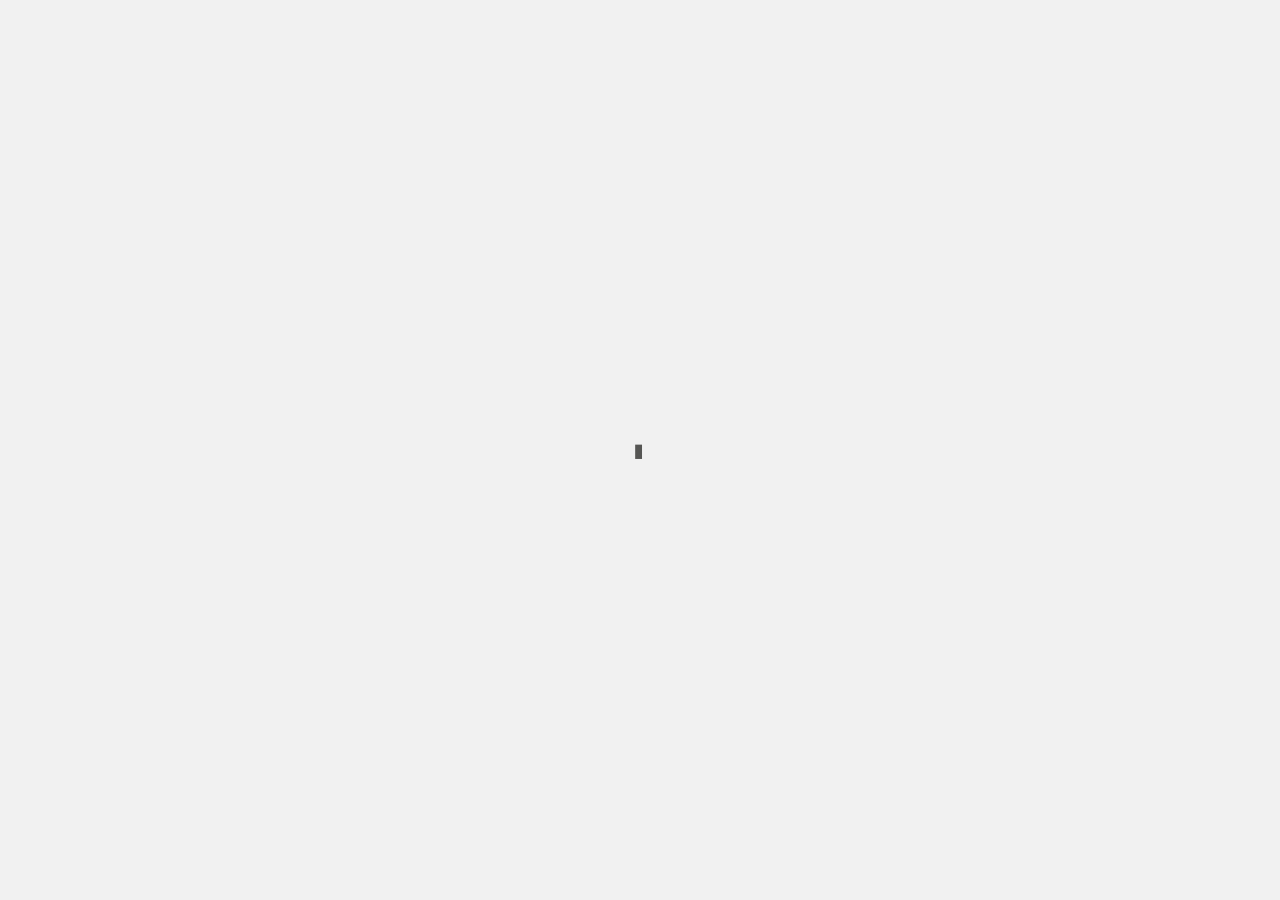
==== commit 1bf90d3a: "Design-Reduktion abschließen + Log-Hero an Listenlayout angleichen - Zentrales §8-Farbsystem (Katego" ====
--- a/index.html
+++ b/index.html
@@ -14,15 +14,8 @@
 <link rel="preconnect" href="https://fonts.gstatic.com" crossorigin>
 <link rel="stylesheet" href="https://fonts.googleapis.com/css2?family=Inter:wght@200;300;400;500;600;700&display=swap">
 <style>
-@font-face{
-  font-family:"KrautType";
-  src:url("font/kraut-type-fuck11.ttf") format("truetype");
-  font-weight:normal;
-  font-style:normal;
-  font-display:swap; 
-}
-/* Pixel-/Bitmap-Font — AUSSCHLIESSLICH für die eine Poster-Headline/Zahl pro Screen
-   und kurze Zahlen-Akzente. Nie im Fließtext (Design-Briefing, Typografie-Regel). */
+/* Pixel-/Bitmap-Font — AUSSCHLIESSLICH für die EINE Poster-Zahl pro Screen (§6).
+   Nie im Fließtext, nie in Metrik-Kacheln/Buttons/Kalender (dort Grotesk). */
 @font-face{
   font-family:"VCR OSD Mono";
   src:url("font/VCR_OSD_MONO_1.001.ttf") format("truetype");
@@ -31,14 +24,24 @@
   font-display:swap;
 }
 :root{
-  /* === Feste Grammatik (Design-Briefing): Off-White-Papier, leicht grau === */
-  --paper:#c9cccd;            /* Seiten-Grundfläche */
-  --paper-raised:#F2F1ED;     /* Kacheln/Cards */
-  --paper-dim:#E2E1DB;        /* Sekundärflächen (Tabs, Chips) */
-  --chart-surface:#F7F6F1;    /* Chart-Panels: heller als --paper-raised, hebt sich rahmenlos ab (#6) */
+  /* === Feste Grammatik: helle, ruhige Off-White-Grundfläche (§4).
+     Warme, schwach gesättigte Papier-Leiter — Grau nur noch für Sekundärflächen.
+     Lightness-Staffelung (dim < paper < raised < chart) hält die wenigen noch
+     abgesetzten Flächen (Charts, Modale, Kalender) ohne Rahmen unterscheidbar. === */
+  --paper:#f0f0f0;            /* helle Fläche für Text auf Farbe (Poster/Log-Hero) */
+  /* Cleaner Kontrast (Nutzer-Briefing): heller Seitengrund, dezent getönte Blöcke.
+     Die Seite ist fast weiß, die vertikalen Bereiche sitzen als leicht getönte Paper-
+     Panels darauf → stärkere Abgrenzung, Gesten/Akzente fallen deutlicher auf. */
+  --page-bg:rgb(241, 241, 241);          /* Seiten-Grundfläche — nahezu weiß, ruhig */
+  --block-bg:#ededed;         /* vertikale Bereiche (Karten/Sektionen) — deutlich getöntes Paper */
+  --block-tex-veil:color-mix(in srgb,var(--block-bg) 76%,transparent); /* Deckschleier über der Block-Textur: höher = weniger Textur */
+  --paper-raised:#ebecf3;     /* leicht gehobene Flächen (selten) */
+  --paper-dim:#DFDCD3;        /* Sekundärflächen (Tabs, Chips) — bewusst grauer */
+  --chart-surface:#F7F5F0;    /* Chart-Panels: hellste Stufe, hebt sich rahmenlos ab */
   --ink:#1B1B18;              /* Poster-Schwarz */
-  /* Alt-Tokens als Aliasse — die gesamte Datei liest weiter --bg/--surface/--text */
-  --bg:var(--paper);
+  /* Alt-Tokens als Aliasse — die gesamte Datei liest weiter --bg/--surface/--text.
+     --bg = heller Seitengrund; Eingabefelder/Badges heben sich so hell von den Blöcken ab. */
+  --bg:var(--page-bg);
   --surface:var(--paper-raised);
   --surface-dark:#1B1B18;     /* invertierte Akzentfläche (Hero/Sticky) */
   --surface-ink:#1B1B18;      /* Alias, semantisch */
@@ -67,6 +70,33 @@
   --met-intensity-deep:#4F3796;
   --met-intensity-tint:#E4DCF6;
 
+  /* ===================================================================
+     ZENTRALES FARBSYSTEM (§8) — eine Quelle der Wahrheit, klar getrennte
+     Bedeutungsebenen. Nichts referenziert Farbe an Ad-hoc-Hex vorbei:
+       · Metrik-Signale  (oben)   Blau/Lila — Ausdauer vs. Intensität
+       · Kategoriefarben (Sport)  je Sportart eine feste Farbe
+       · Stufenfarben    (Zonen)  Blau→Lila-Leiter, eigene Ebene
+       · Signalfarben    (Status) Ampel — getrennt von Kategorie/Stufe
+       · Schriftfarben   --text / --text-muted / --text-faint
+     JS liest diese über cssVar(); Diagramme leiten sich hieraus ab.
+     =================================================================== */
+
+  /* --- Kategoriefarben: je Sportart eine feste Farbe, app-weit konsistent --- */
+  --cat-rad:#7c9bb5;
+  --cat-lauf:#6f8f3e;
+  --cat-kraft:#c8603a;
+  --cat-capacity:#d79b46;
+  --cat-kampfsport:#8c6db0;
+  --cat-sonstiges:#5f5e5a;
+
+  /* --- Stufenfarben: Intensitäts-/Zonenleiter (Z1–Z3 Blau, Z4/Z5 Lila) --- */
+  --zone-1:#B9C4F5;
+  --zone-2:#7E93EC;
+  --zone-3:#2441FF;
+  --zone-4:#7B5CD6;
+  --zone-5:#4F3796;
+  --zone-none:#c9c6bc;
+
   /* === Poster-Skala — gleiche Größenverhältnisse auf jedem Screen === */
   --poster-size:clamp(4.5rem,17vw,9rem);       /* die eine große Headline/Zahl */
   --poster-size-sm:clamp(2.6rem,10vw,4.5rem);  /* kleinere Poster-Stufe (z. B. Log-Hero) */
@@ -102,11 +132,24 @@
   /* Tiefen-Effekt für den Chat (Inset/Kanten-Schattierung statt Rahmen): oben hell, unten dunkel + Hairline */
   --chat-inset:inset 0 1px 0 rgba(255,255,255,.7), inset 0 -3px 6px rgba(0,0,0,.12), inset 0 0 0 1px rgba(0,0,0,.06);
 
-  /* === ACWR-Status === */
-  --acwr-low:#77a5ce;
-  --acwr-optimal:#50ba80;
-  --acwr-caution:#ddcb58;
-  --acwr-high:#c0453f;
+  /* --- Signalfarben (Status/Ampel) — getrennt von Kategorie- und Stufenebene.
+     Zwei Rollen je Stufe: -*  = Füllung/Marker (auf Papier),
+                           -*-deep = Textlabel (dunkler, lesbar auf Off-White).
+     --acwr-* bleiben als Aliasse erhalten (breit referenziert). === */
+  --sig-low:#77a5ce;      --sig-low-deep:#185FA5;
+  --sig-ok:#50ba80;       --sig-ok-deep:#3B6D11;
+  --sig-caution:#ddcb58;  --sig-caution-deep:#854F0B;
+  --sig-high:#c0453f;     --sig-high-deep:#A32D2D;
+  --sig-neutral:#888780;                 /* „Keine Daten" / kein Reiz */
+  --sig-warning:#c4332e;                 /* Krankheit/Verletzung (Sonderkategorien) */
+  /* Belastungscharakter (sRPE↔HF): eigene 3-Wege-Diagnostik-Skala */
+  --diag-muscular:#c4544a; --diag-mixed:#e8975c; --diag-metabolic:#5b9bd5;
+
+  /* ACWR-Status-Aliasse → zeigen auf die Signalebene (eine Quelle) */
+  --acwr-low:var(--sig-low);
+  --acwr-optimal:var(--sig-ok);
+  --acwr-caution:var(--sig-caution);
+  --acwr-high:var(--sig-high);
 
   /* === Workload-Chart Band === */
   --wlc-band:var(--met-endurance-tint);   /* Blau-Tint (Metrik-Kategorie Ausdauer/Load) */
@@ -121,8 +164,10 @@
   /* === Typografie === */
   --font-serif:Georgia,"Iowan Old Style","Palatino Linotype","Times New Roman",serif;
   --font-sans:"Inter",-apple-system,BlinkMacSystemFont,"Segoe UI",Roboto,Helvetica,Arial,sans-serif;  --font-mono:"SF Mono","Roboto Mono",Consolas,monospace;
-  --font-heading:"KrautType",var(--font-sans);
   --font-pixel:"VCR OSD Mono",var(--font-mono);
+  /* Sekundärrolle (§6): leichterer Schnitt DERSELBEN Grotesk für Metadaten/Zeit/
+     Sekundärtext — keine zweite Familie. */
+  --fw-secondary:300;
   /* Editorial-Kapitälchen für Section-Labels: uppercase + Sperrung */
   --caps:"letter-spacing:.10em;text-transform:uppercase;";
 
@@ -139,9 +184,9 @@
      Element ganz normal mit dem Content weg. --hero-compact-h bleibt nur als Alt-Referenz. */
   --hero-compact-h:120px;     /* Alt-Referenz (nicht mehr aktiv genutzt) */
   --hero-logo-gap:0px;        /* zusätzlicher #logo-stage-top-Versatz (Desktop: keiner) */
-  --hero-full-h:50vh;         /* FIXE Hero-/Bild-Höhe */
+  --hero-full-h:clamp(112px,18vw,150px); /* Logo-Leiste — Höhe so, dass das Logo vertikal mittig zwischen Bildschirmrand und erstem Themenbereichs-Block sitzt, ohne die Garmin/+-Zeile zu überlappen */
   --hero-h:var(--hero-full-h);/* konstant = full: Logo-Anker & Header-Lücke bleiben in der Vollposition */
-  --hero-logo-anchor:0.60;    /* Logo-Vertikalposition als Anteil der Hero-Höhe (~über der Feld-Kante) */
+  --hero-logo-anchor:0.58;    /* Logo etwas unterhalb der Bandmitte → optische Mitte inkl. Logo-Höhe stimmt (mehr Luft oben) */
   --hero-field-fade-start:85%;/* = gemessene Wolken-Feld-Kante (84.9%): Storm voll opak bis zum
                                  Horizont, erst das Feld darunter fadet ins Off-White */
   --hero-ink-stop:85%;        /* Blitz bleibt über dem dunklen Sturm weiß bis zur Feld-Kante;
@@ -150,20 +195,15 @@
   --hero-glow-color:hsl(42, 80%, 94%);  /* Kernfarbe des Blitz-Glows (mirrors .lh-ascii-Konvention) */
 }
 *{box-sizing:border-box;-webkit-tap-highlight-color:transparent;}
-body{margin:0;font-family:var(--font-sans);background:var(--bg);color:var(--text);line-height:1.5;-webkit-font-smoothing:antialiased;padding-bottom:calc(var(--nav-h) + env(safe-area-inset-bottom));}
+body{margin:0;font-family:var(--font-sans);background:var(--bg);color:var(--text);line-height:1.5;-webkit-font-smoothing:antialiased;padding-bottom:env(safe-area-inset-bottom);}
 .wrap{max-width:980px;margin:0 auto;padding:0 1rem 2rem;position:relative;z-index:2;}
 
-/* ===== Hintergrund: DESIGNSYNDROME-Papercut-Textur über Off-White (--paper),
-   OHNE das feine Dither-Overlay. Die Dither-Ebene (#paper-dither) ist deaktiviert;
-   zum Zurückholen dort das `display:none;` entfernen. Papercut-Textur = #paper-tex.
-   Content-z-index-Staffel: Textur 0 → Logo 1 → .wrap 2 → Nav 50. ===== */
-/* Papier-Textur: stärker erkennbar (opacity) + Reserve oben/unten (top/bottom:-40vh),
-   damit der leichte Parallax (JS translateY, an die Fenster-Scrollposition gekoppelt)
-   nie die Kanten freilegt. will-change:transform für flüssige GPU-Bewegung. */
-#paper-tex{position:fixed;left:0;right:0;top:-40vh;bottom:-40vh;z-index:0;pointer-events:none;background:var(--paper-tex-bg) center/cover no-repeat;opacity:.38;mix-blend-mode:multiply;will-change:transform;transform:translate3d(0,0,0);}
-#paper-dither{display:none;position:fixed;inset:0;z-index:0;pointer-events:none;mix-blend-mode:multiply;opacity:.06;
-  background-image:radial-gradient(var(--ink) .5px,transparent .6px),radial-gradient(var(--ink) .5px,transparent .6px);
-  background-size:3px 3px,3px 3px;background-position:0 0,1.5px 1.5px;}
+/* ===== Hintergrund: schlichtes Off-White (--bg). Die DESIGNSYNDROME-Papercut-Textur
+   liegt NICHT mehr als ganzseitiges Overlay über der Seite, sondern nur noch IN den
+   Themenbereichen (Sektions-Blöcke: .card/.week-summary/.zone-collage/.sport-rose, siehe
+   unten) — die Textur gehört zur Fläche des Blocks, nicht zum Seitengrund. Der frühere
+   #paper-tex-/#paper-dither-Layer + zugehöriger Parallax wurden entfernt.
+   Content-z-index-Staffel: Logo 1 → .wrap 2 → Nav 80. ===== */
 
 /* ===== Flächen (Poster-Grammatik, Stripe-Dev/PlayerZero-Referenz) =====
    Keine Kästen mehr: kein Rahmen, kein Schatten, keine Extra-Fläche — die Seite
@@ -176,10 +216,36 @@
   border-radius:0;
   box-shadow:none;
 }
+/* Vertikale Bereiche als getönte Paper-Panels auf hellem Seitengrund — stärkere
+   Abgrenzung zwischen den Sektionen (Nutzer-Briefing). .metric/.glass bleiben
+   transparent, damit Kacheln/Poster über dem Panel liegen.
+   Papercut-Textur liegt jetzt IN diesen Blöcken (statt als Ganzseiten-Overlay): ein
+   Schleier aus --block-bg (via color-mix, --block-tex-veil % deckend) über der Textur
+   lässt nur einen Rest der Faserstruktur durch — Textur folgt so jeder Blockfarbe. */
+.card,.week-summary,.zone-collage,.sport-rose{
+  background-color:var(--block-bg);
+  background-image:linear-gradient(var(--block-tex-veil),var(--block-tex-veil)),var(--paper-tex-bg);
+  background-size:cover;background-position:center;background-repeat:no-repeat;
+  padding:1.15rem 1.25rem 1.3rem;
+  margin-bottom:1.5rem;
+}
+.week-summary,.zone-collage,.sport-rose{margin-top:0;}
 /* Diagramm-Tafeln: feiner FIG-Rahmen wie in der Stripe-Dev-Referenz */
 /* #6: Chart-Panels ohne harten Rahmen — sie heben sich allein durch die hellere
    Fläche (leicht angehoben ggü. --paper-raised) vom Seitengrund ab. */
 .wlc-paper,.chart-dark{position:relative;background:var(--chart-surface);border:none;border-radius:0;box-shadow:none;}
+/* Chart-Fläche: ausgefranster Weiß-Zuschnitt (Papercut-Maske, wie .tex-plate) mit
+   feinem Halbton-Punktraster statt Flat-Fill — liegt hinter Canvas/SVG (z-index:-1
+   im eigenen Stacking-Context von .wlc-paper/.chart-dark). */
+.wlc-paper::before,.chart-dark::before{
+  content:'';position:absolute;inset:0;z-index:-1;
+  background-color:#fff;
+  background-image:radial-gradient(rgba(27,27,24,.06) 1px,transparent 1.3px);
+  background-size:6px 6px;
+  -webkit-mask-image:var(--paper-tex-2);mask-image:var(--paper-tex-2);
+  -webkit-mask-size:cover;mask-size:cover;
+  -webkit-mask-position:var(--tex-shift,center);mask-position:var(--tex-shift,center);
+}
 /* Modals/Auth: schwebende Ebenen brauchen eine Kante */
 .modal,.auth-box{position:relative;background:var(--paper-raised);border:1px solid var(--ink);border-radius:0;box-shadow:none;}
 /* Section-Label: Mono, Slash-Präfix, Hairline — ersetzt den Karten-Rahmen */
@@ -199,7 +265,7 @@
    eintreten statt nacheinander aufzuploppen. Startet sofort sichtbar (kein display:none). */
 #splash{position:fixed;inset:0;z-index:100;background:var(--bg);display:flex;align-items:center;justify-content:center;transition:opacity .55s ease;}
 #splash.hidden{opacity:0;pointer-events:none;}
-#splash .sp-cursor{font-family:var(--font-pixel);font-size:1.5rem;letter-spacing:.12em;color:var(--ink);opacity:.72;animation:spBlink 1.05s steps(1) infinite;}
+#splash .sp-cursor{font-family:var(--font-mono);font-size:1.5rem;letter-spacing:.12em;color:var(--ink);opacity:.72;animation:spBlink 1.05s steps(1) infinite;}
 @keyframes spBlink{50%{opacity:0;}}
 @media(prefers-reduced-motion:reduce){#splash .sp-cursor{animation:none;}#splash{transition:none;}}
 
@@ -210,11 +276,31 @@
 .auth-box p{font-size:.88rem;color:var(--text-muted);margin:0 0 1.75rem;}
 .btn-github{display:inline-flex;align-items:center;gap:.6rem;background:#24292e;color:#fff;border:none;border-radius:var(--radius);padding:.65rem 1.4rem;font-size:.95rem;font-weight:500;cursor:pointer;font-family:var(--font-sans);}
 .btn-github:hover{background:#1a1e22;}
-#bottom-nav{position:fixed;bottom:0;left:0;right:0;z-index:50;background:var(--paper-raised);border-top:1px solid var(--ink);display:flex;height:var(--nav-h);padding-bottom:env(safe-area-inset-bottom);}
-#bottom-nav button{flex:1;display:flex;flex-direction:column;align-items:center;justify-content:center;gap:2px;border:none;background:transparent;cursor:pointer;font-size:.6rem;color:var(--text-muted);padding:.25rem 0;font-family:var(--font-sans);position:relative;}
-#bottom-nav button.active{color:var(--text);font-weight:500;}
-#bottom-nav button.active::before{content:"";position:absolute;top:0;left:25%;right:25%;height:2px;background:var(--text);border-radius:0 0 2px 2px;}
-#bottom-nav button .nav-icon{font-size:1.2rem;line-height:1;}
+/* ── Navigation: Hamburger oben, im Fluss (scrollt mit) ────────────────────
+   Ruhige Geste: drei Striche links oben. Klick klappt ein Seiten-Menü auf. */
+/* Topbar fix am Viewport (nicht im .wrap-Fluss): der Hamburger bleibt beim Scrollen sichtbar
+   — auch im unteren App-Bereich — und ist am Bildschirmrand verankert (nicht an der 980px-
+   Spaltenkante). Dadurch driftet er bei großer Breite nicht mehr asynchron zum mittigen Logo. */
+.topbar{position:fixed;top:0;left:0;display:flex;align-items:flex-start;padding:calc(.7rem + env(safe-area-inset-top)) 0 0 max(1rem,env(safe-area-inset-left));z-index:80;pointer-events:none;}
+.topbar>*{pointer-events:auto;}
+/* Dezente Paper-Unterlage, damit die drei Striche auch über gescrolltem Content/Charts
+   lesbar bleiben — kein Rahmen, kein Schatten (Grammatik). */
+.nav-toggle{display:flex;flex-direction:column;justify-content:center;gap:5px;width:42px;height:36px;padding:0 10px;background:color-mix(in srgb,var(--bg) 78%,transparent);border:none;cursor:pointer;border-radius:0;}
+.nav-toggle span{display:block;height:2px;width:22px;background:var(--ink);transition:transform .22s ease,opacity .18s ease;}
+.nav-toggle[aria-expanded="true"] span:nth-child(1){transform:translateY(7px) rotate(45deg);}
+.nav-toggle[aria-expanded="true"] span:nth-child(2){opacity:0;}
+.nav-toggle[aria-expanded="true"] span:nth-child(3){transform:translateY(-7px) rotate(-45deg);}
+/* Dropdown ohne Rahmen und Schatten (Nutzer-Briefing): reine getönte Paper-Fläche direkt
+   unter dem fixierten Hamburger. Kante entsteht allein durch die Flächentönung + Hairlines
+   zwischen den Einträgen. */
+#nav-menu{position:absolute;top:calc(100% + .5rem);left:0;z-index:60;min-width:210px;background:color-mix(in srgb,var(--bg) 92%,var(--ink));border:none;display:flex;flex-direction:column;box-shadow:none;}
+#nav-menu[hidden]{display:none;}
+#nav-menu button{display:flex;align-items:center;gap:.7rem;border:none;background:transparent;cursor:pointer;font-size:.9rem;color:var(--text-muted);padding:.7rem 1rem;font-family:var(--font-sans);text-align:left;position:relative;}
+#nav-menu button:not(:last-child){border-bottom:1px solid var(--border);}
+#nav-menu button:hover{background:rgba(27,27,24,.05);color:var(--text);}
+#nav-menu button.active{color:var(--text);font-weight:600;}
+#nav-menu button.active::before{content:"";position:absolute;left:0;top:15%;bottom:15%;width:3px;background:var(--met-endurance);}
+#nav-menu button .nav-icon{font-size:1.15rem;line-height:1;width:1.2em;text-align:center;}
 /* Pull-to-Refresh-Indikator: folgt dem Finger beim Ziehen von oben, dreht bei Auslösung */
 #ptr-indicator{position:fixed;top:10px;left:50%;transform:translate(-50%,-160%);z-index:60;width:40px;height:40px;border-radius:50%;display:flex;align-items:center;justify-content:center;background:var(--paper-raised);border:1px solid var(--ink);color:var(--met-endurance-deep);font-size:1.15rem;opacity:0;pointer-events:none;transition:opacity .18s ease;}
 #ptr-indicator.visible{opacity:1;}
@@ -222,6 +308,9 @@
 #ptr-indicator.spin i{animation:ptrSpin .7s linear infinite;}
 @keyframes ptrSpin{to{transform:rotate(360deg);}}
 header{display:flex;align-items:center;justify-content:flex-start;margin-bottom:.9rem;padding:.85rem 0;border-bottom:1px solid var(--ink);}
+/* Nicht-Log-Seiten: Titel unter den fix am Viewport sitzenden Hamburger schieben, damit
+   er nicht mit den drei Strichen kollidiert (Topbar ist nicht mehr im Fluss). */
+header:not(.has-logo){padding-top:calc(.85rem + 46px);}
 header h1{font-family:var(--font-sans);font-size:2rem;font-weight:600;margin:0;letter-spacing:-.01em;color:var(--ink);text-align:left;}
 /* has-logo: Header reserviert nur noch die Lücke, damit die erste Karte nicht direkt unter
    dem fixierten Logo beginnt. Das Logo selbst rendert in #logo-stage (position:fixed, siehe
@@ -249,11 +338,11 @@
    scrollt wie der übrige Content nach oben aus dem Bild — es klebt nicht mehr fixiert. */
 #logo-stage{position:absolute;left:0;right:0;top:calc(var(--hero-h) * var(--hero-logo-anchor) + var(--hero-logo-gap));z-index:1;display:flex;justify-content:center;pointer-events:none;opacity:0;transition:opacity .2s ease;transform:translateY(-50%);}
 #logo-stage.visible{opacity:1;}
-#logo-clip{overflow:hidden;width:min(66vw,350px);aspect-ratio:2.368;}
+#logo-clip{overflow:hidden;width:min(48vw,248px);aspect-ratio:2.368;}
 #logo-canvas{display:block;width:208.33%;margin-left:-54.17%;margin-top:-44.85%;image-rendering:pixelated;image-rendering:-moz-crisp-edges;image-rendering:crisp-edges;}
 @media(max-width:520px){
-  :root{--hero-compact-h:90px;--hero-logo-gap:18px;}
-  #logo-clip{width:min(54vw,250px);}
+  :root{--hero-compact-h:90px;--hero-logo-gap:6px;}
+  #logo-clip{width:min(56vw,208px);}
 }
 /* Seiten-Überschriften (alle Seiten außer Log): Inter statt Logo-Font, Großbuchstaben, luftig */
 header:not(.has-logo) h1{font-family:var(--font-sans);font-size:clamp(1.8rem,7vw,2.6rem);font-weight:600;letter-spacing:-.02em;text-indent:0;word-spacing:0;text-transform:none;}
@@ -269,7 +358,12 @@
 h1,h2,h3{font-family:var(--font-sans);font-weight:600;letter-spacing:-.01em;}
 /* Überschriften auf allen Seiten außer Log: Inter, Großbuchstaben, luftig */
 .page:not(#page-log) h2,.page:not(#page-log) h3{font-family:var(--font-sans);text-transform:uppercase;letter-spacing:.08em;}
-.card{padding:1.1rem 1.25rem;margin-bottom:1.7rem;}.card h2{font-size:.92rem;font-weight:600;margin:0 0 1.05rem;display:flex;align-items:center;gap:.5rem;flex-wrap:wrap;}
+.card{padding:1.35rem 1.4rem;margin-bottom:2rem;}.card h2{font-size:.92rem;font-weight:600;margin:0 0 1.2rem;display:flex;align-items:center;gap:.5rem;flex-wrap:wrap;}
+/* §2 Lazy-Reveal: Bänder blenden beim Heranscrollen ruhig ein — kein Sprung, keine
+   aufdringliche Bewegung. Nur Opazität/Versatz (Layout & Chart-Messung bleiben intakt). */
+.reveal-band{opacity:0;transform:translateY(26px);transition:opacity .6s cubic-bezier(.16,.84,.44,1),transform .6s cubic-bezier(.16,.84,.44,1);}
+.reveal-band.is-in{opacity:1;transform:none;}
+@media(prefers-reduced-motion:reduce){.reveal-band{opacity:1;transform:none;transition:none;}}
 .badge{font-size:.68rem;font-weight:500;font-family:var(--font-mono);color:var(--text-muted);background:var(--bg);border:1px solid var(--border);border-radius:0;padding:.12rem .5rem;}
 .grid{display:grid;grid-template-columns:repeat(auto-fit,minmax(140px,1fr));gap:.75rem;}
 .grid>.field{min-width:0;}
@@ -336,7 +430,8 @@
   box-shadow:0 0 0 3px var(--met-endurance-tint);
 }
 textarea.note-paper::placeholder{color:var(--text-faint);opacity:.85;}
-.note-history-box{margin-top:.55rem;border:1px solid var(--border);border-radius:var(--radius);background:var(--bg);max-height:13rem;overflow-y:auto;}
+/* §2: keine eigene vertikale Scrollachse mehr — die Historie fließt im Seitenscroll mit. */
+.note-history-box{margin-top:.55rem;border-top:1px solid var(--border-strong);}
 .note-history-box .nh-head{font-size:.68rem;font-weight:600;color:var(--text-muted);text-transform:uppercase;letter-spacing:.04em;padding:.5rem .7rem .25rem;}
 .note-history-box .nh-item{border-top:1px solid var(--border);}
 .note-history-box .nh-item summary{padding:.45rem .7rem;cursor:pointer;list-style:none;display:flex;align-items:center;gap:.5rem;}
@@ -371,26 +466,50 @@
 .metrics-3{grid-template-columns:repeat(auto-fit,minmax(100px,1fr));}
 
 /* ===== Poster-Geste: die EINE große Headline/Zahl pro Screen (Briefing) ===== */
-.poster{margin:1.2rem 0 1.6rem;text-align:left;}
+/* §4 Laute Geste: vollflächiger, farbiger Bruch — ganze Fläche EINE Signalfarbe
+   (ACWR-Status als Ampel: blau neutral → grün optimal → rot Überlast), riesige
+   off-white Pixel-Zahl darauf. Full-bleed über die Seitenränder hinaus. */
+.poster{margin:0 -1rem 1.7rem;padding:1.6rem 1rem 1.05rem;text-align:left;position:relative;overflow:hidden;background:var(--poster-bg,var(--met-endurance));transition:background .3s ease;}
+.poster-slot{display:flex;flex-direction:column;}
 .poster canvas{display:block;height:var(--poster-size);width:auto;max-width:100%;image-rendering:pixelated;}
-.poster-fallback{font-family:var(--font-pixel);font-size:var(--poster-size);line-height:1;color:var(--met-endurance);}
-.poster-label{font-family:var(--font-sans);font-size:var(--poster-label);font-weight:600;letter-spacing:.14em;text-transform:uppercase;color:var(--text-muted);margin:.4rem 0 0 .2rem;}
+/* Poster-Zahl: klare VCR-Pixelschrift (kein Dithering — das wirkte verzerrt) */
+.poster-fallback{font-family:var(--font-pixel);font-size:var(--poster-size);line-height:1;color:var(--paper);}
+.poster-label{font-family:var(--font-sans);font-size:var(--poster-label);font-weight:600;letter-spacing:.14em;text-transform:uppercase;color:var(--paper);opacity:.9;margin:.5rem 0 0 .2rem;}
+/* Dots der Poster-Geste sitzen auf der farbigen Fläche → off-white */
+.poster .hswipe-dots{margin-top:.7rem;justify-content:flex-start;padding-left:.2rem;}
+.poster .hswipe-dot{background:rgba(255,255,255,.38);}
+.poster .hswipe-dot.active{background:var(--paper);}
 
 /* ===== Log-Hero: jüngste Einheit als Poster-Kachel. Solides Signal-Blau als
    robuster Grund; darüber eine dunklere, papercut-maskierte Ebene — die Textur
    liegt IN der Farbfläche (Briefing), Text bleibt lesbar obenauf. ===== */
-.log-hero{position:relative;margin:0 0 1.1rem;padding:.35rem 1.1rem .4rem;color:#000;overflow:hidden;background:#6A6EFF;cursor:pointer;}
+/* §4 Laute Geste (Log): letzte Einheit als farbiger Bruch — dieselbe Systemfarbe
+   und off-white Typo wie die Auswertung-Poster-Geste, damit es dieselbe App bleibt. */
+/* Kein horizontales Innen-Padding: die Kachel ist bereits so breit wie die Karte (wie die
+   Listeneinträge darunter) — ohne eigenes Links/Rechts-Padding beginnt/endet ihr Inhalt an
+   denselben Kanten wie der Einheiten-Liste, statt zusätzlich eingerückt zu wirken. */
+.log-hero{position:relative;margin:0 0 1.1rem;padding:.6rem 0 .65rem;color:var(--paper);overflow:hidden;background:var(--met-endurance);cursor:pointer;}
 .log-hero>*{position:relative;z-index:1;}
-/* Tag + Einheit (schwarz): plakativ, liegt über dem ASCII-Bild und darf es überragen */
-.lh-date{font-size:1rem;font-weight:800;letter-spacing:.05em;text-transform:uppercase;margin:0;color:#000;position:relative;z-index:3;}
+/* Kopfzeile: Datum links, Sportart-Badge rechts — spiegelt die Positionierung der
+   Listeneinträge (entry-date / entry-badge), statt Datum+Sportart in einer Zeile zu mischen. */
+.lh-top{display:flex;align-items:flex-start;justify-content:space-between;gap:.6rem;padding-right:1.5rem;position:relative;z-index:3;}
+.lh-date{font-size:1rem;font-weight:800;letter-spacing:.05em;text-transform:uppercase;margin:0;color:var(--paper);}
+.lh-badge{font-size:.72rem;font-weight:600;padding:.2rem .55rem;display:inline-flex;align-items:center;gap:.3rem;white-space:nowrap;color:var(--paper);background:rgba(255,255,255,.16);border:1px solid rgba(255,255,255,.35);}
 .lh-value{font-family:var(--font-pixel);font-size:var(--poster-size-sm);line-height:1;margin:0;}
-/* ASCII-Reihe rutscht unter die Tag-Zeile (negativer Rand) → Bild wird von der Angabe überragt */
-.lh-ascii{display:flex;align-items:center;gap:.4rem;margin:-.55rem 0 -.15rem;min-height:0;}
+/* ASCII-Reihe rutscht unter die Kopfzeile (negativer Rand) → Bild wird von der Angabe überragt.
+   fitLhAscii skaliert die Schriftgröße immer auf die volle Kachelbreite (nicht nur zum
+   Verkleinern bei Überlauf) — die Dauer bleibt so die eine laute Poster-Geste des Screens. */
+.lh-ascii{display:flex;align-items:center;justify-content:space-between;gap:.4rem;margin:-.3rem 0 -.1rem;min-height:0;}
 .lh-ascii pre{margin:0;color:#FFCCEA;font-family:var(--font-mono);line-height:1;letter-spacing:0;white-space:pre;font-variant-ligatures:none;text-shadow:0 0 5px #FFCCEA,0 0 11px rgba(255,204,234,.7),0 0 20px rgba(255,204,234,.35);}
-.lh-ascii{justify-content:space-between;}
 .lh-ascii-time{font-size:clamp(6px,2.2vw,9px);flex:0 0 auto;}
 .lh-ascii-icon{font-size:clamp(3px,1.3vw,5px);flex:0 0 auto;position:relative;z-index:1;}
-.lh-title{font-size:.8rem;font-style:italic;margin:.15rem 0 0;color:#000;opacity:.82;position:relative;z-index:3;}
+/* Fußzeile: Zone links (unter der Dauer), Titel + Meta rechts (unter dem Badge) — spiegelt
+   entry-zone-tag links / entry-title+entry-meta rechts. */
+.lh-bottom{display:flex;align-items:flex-end;justify-content:space-between;gap:.6rem;position:relative;z-index:3;}
+.lh-zone{font-family:var(--font-mono);font-size:.72rem;font-weight:700;letter-spacing:.05em;color:var(--paper);opacity:.72;}
+.lh-info-right{display:flex;flex-direction:column;align-items:flex-end;gap:.15rem;text-align:right;}
+.lh-title{font-size:.8rem;font-style:italic;margin:0;color:var(--paper);opacity:.88;}
+.lh-meta{font-size:.7rem;margin:0;color:var(--paper);opacity:.72;white-space:nowrap;}
 .lh-chevron{position:absolute;top:.7rem;right:.8rem;z-index:2;font-size:1rem;opacity:.7;transition:transform .18s ease;}
 .log-hero.open .lh-chevron{transform:rotate(180deg);}
 /* Hero-Detail als eigenständige Box direkt unter der Hero-Kachel (nicht in einer .entry) */
@@ -401,6 +520,9 @@
    scrollt wie normaler Content mit weg, sobald es aus dem Viewport läuft.
    Höhe kommt ausschließlich aus --hero-h (JS, siehe updateHero()). ===== */
 .hero-visual{
+  /* Storm-Hero-Bild entfernt (Nutzer-Briefing): nur noch das Dither-Logo bleibt.
+     Ebene bleibt im DOM (JS-Referenzen), wird aber nicht mehr gerendert. */
+  display:none!important;
   position:absolute;left:0;right:0;top:0;
   height:var(--hero-h);
   overflow:hidden;
@@ -604,7 +726,7 @@
 .metric::before{content:"";position:absolute;top:0;left:0;right:0;height:3px;background:var(--accent-gradient);opacity:0;transition:opacity .2s;}
 .metric:hover::before{opacity:1;}
 .metric .m-label{font-size:.68rem;font-family:var(--font-mono);letter-spacing:.08em;text-transform:uppercase;color:var(--text-muted);margin:0 0 .25rem;border-top:1px solid var(--ink);padding-top:.3rem;}
-.metric .m-value{font-size:1.45rem;font-weight:400;font-family:var(--font-pixel);letter-spacing:0;color:var(--text);}.charts{display:grid;grid-template-columns:1.4fr 1fr;gap:1.25rem;margin-bottom:1.25rem;}
+.metric .m-value{font-size:1.45rem;font-weight:600;font-family:var(--font-sans);letter-spacing:-.01em;color:var(--text);font-variant-numeric:tabular-nums;}.charts{display:grid;grid-template-columns:1.4fr 1fr;gap:1.25rem;margin-bottom:1.25rem;}
 @media(max-width:600px){.charts{grid-template-columns:1fr;}}
 .chart-box{position:relative;height:180px;}
 .workload-chart-box{position:relative;height:220px;}
@@ -618,16 +740,14 @@
    lösen ihn auf → das Label „scharfstellt" sich. */
 /* height:44px = exakt die Höhe des quadratischen [+]-Buttons (.log-add-fab) → beide Buttons
    gleich hoch, damit die Kopf-Zeile gleichmäßig sitzt (gleicher Abstand oben/unten). */
-.log-sync-btn{display:inline-flex;align-items:center;gap:.4rem;height:44px;padding:0 1.7rem;border-radius:0;border:none;background:var(--signal-lav);color:var(--ink);font-family:var(--font-pixel);font-size:1rem;letter-spacing:.04em;font-weight:400;cursor:pointer;transition:background .12s,filter .2s ease;filter:blur(1.4px);}
-.log-sync-btn:hover:not(:disabled),.log-sync-btn:focus-visible,.log-sync-btn:active{background:var(--signal-lav-deep);filter:blur(0);}
+.log-sync-btn{display:inline-flex;align-items:center;gap:.4rem;height:44px;padding:0 1.7rem;border-radius:0;border:none;background:var(--signal-lav);color:var(--ink);font-family:var(--font-sans);font-size:.92rem;letter-spacing:.02em;font-weight:500;cursor:pointer;transition:background .12s;}
+.log-sync-btn:hover:not(:disabled),.log-sync-btn:focus-visible,.log-sync-btn:active{background:var(--signal-lav-deep);}
 .log-sync-btn:disabled{opacity:.4;cursor:not-allowed;}
 .log-sync-btn.syncing i{animation:spin 1s linear infinite;}
-.log-sync-btn.syncing{filter:blur(0);}
 @keyframes spin{from{transform:rotate(0)}to{transform:rotate(360deg)}}
 .log-actions{position:relative;}
-.log-add-fab{width:44px;height:44px;border-radius:0;border:none;background:var(--signal-lav);color:var(--ink);display:inline-flex;align-items:center;justify-content:center;padding:0;cursor:pointer;font-family:var(--font-pixel);font-size:1.7rem;line-height:1;transition:background .12s,filter .2s ease,transform .12s;filter:blur(1.4px);}
-.log-add-fab:hover,.log-add-fab:focus-visible,.log-add-fab:active,.log-add-fab.open{filter:blur(0);}
-.log-add-fab:hover{background:var(--signal-lav-deep);}
+.log-add-fab{width:44px;height:44px;border-radius:0;border:none;background:var(--signal-lav);color:var(--ink);display:inline-flex;align-items:center;justify-content:center;padding:0;cursor:pointer;font-family:var(--font-sans);font-size:1.7rem;font-weight:400;line-height:1;transition:background .12s,transform .12s;}
+.log-add-fab:hover,.log-add-fab:focus-visible{background:var(--signal-lav-deep);}
 .log-add-fab.open{transform:rotate(45deg);}
 .log-add-menu{position:absolute;top:52px;right:0;min-width:200px;background:var(--surface);border:1px solid var(--border);border-radius:0;box-shadow:0 8px 24px rgba(44,44,42,.14);padding:.4rem;z-index:60;display:flex;flex-direction:column;gap:.2rem;}
 .log-add-menu[hidden]{display:none;}
@@ -647,16 +767,23 @@
 .wlc-paper svg{width:100%;height:100%;display:block;overflow:visible;}
 .chart-dark canvas{position:relative;z-index:1;}
 .legend{display:flex;flex-wrap:wrap;gap:.6rem;margin-bottom:.5rem;font-size:.75rem;color:var(--text-muted);}
-.dot{display:inline-block;width:8px;height:8px;border-radius:2px;margin-right:3px;vertical-align:-1px;}.entry{border-bottom:1px solid var(--border);padding:.7rem 0;}
+.dot{display:inline-block;width:8px;height:8px;border-radius:2px;margin-right:3px;vertical-align:-1px;}
+/* Log-Eintrag: großzügiges Zwei-Spalten-Feld statt kompakter Zeile (Nutzer-Briefing) —
+   links Datum + große VCR-Dauer/Zone, rechts Sport-Badge + Titel + Meta, rechtsbündig. */
+.entry{border-bottom:1px solid var(--border);padding:1.25rem 0;}
 .entry:last-child{border-bottom:none;}
-.entry-top{display:flex;align-items:center;gap:.6rem;flex-wrap:wrap;cursor:pointer;user-select:none;}
-.entry-sport{font-weight:600;display:flex;align-items:center;gap:.35rem;min-width:80px;}
-.entry-date{font-family:var(--font-mono);font-size:.78rem;color:var(--text-muted);min-width:65px;}
+.entry-top{display:flex;justify-content:space-between;align-items:flex-start;gap:.9rem;cursor:pointer;user-select:none;}
+.entry-left{display:flex;flex-direction:column;gap:.35rem;min-width:0;}
+.entry-right{display:flex;flex-direction:column;align-items:flex-end;gap:.3rem;text-align:right;max-width:56%;}
+.entry-date{font-family:var(--font-mono);font-weight:var(--fw-secondary);font-size:.76rem;color:var(--text-faint);text-transform:uppercase;letter-spacing:.03em;font-variant-numeric:tabular-nums;}
 /* Rollen: .badge = neutrales Mono-Label (Meta/Status) · .pill = semantisch eingefärbtes Label (Zone/Sportart) */
 .pill{font-size:.68rem;font-weight:500;padding:.1rem .5rem;border-radius:0;display:inline-block;}
-.entry-duration{font-family:var(--font-mono);font-size:.82rem;color:var(--text-muted);}
-.entry-meta{display:flex;flex-wrap:wrap;gap:.6rem;margin-top:.28rem;}
-.entry-meta span{font-size:.75rem;color:var(--text-muted);}
+.entry-main{display:flex;align-items:baseline;gap:.55rem;flex-wrap:wrap;}
+.entry-duration{font-family:var(--font-pixel);font-size:clamp(1.9rem,8vw,2.5rem);line-height:1;color:var(--ink);}
+.entry-zone-tag{font-family:var(--font-mono);font-size:.72rem;font-weight:700;letter-spacing:.05em;padding:.12rem .1rem;}
+.entry-badge{font-size:.74rem;font-weight:600;padding:.22rem .55rem;border-radius:0;display:inline-flex;align-items:center;gap:.35rem;}
+.entry-title{font-style:italic;color:var(--text-muted);font-size:.8rem;}
+.entry-meta{display:flex;flex-wrap:wrap;justify-content:flex-end;gap:.4rem;font-size:.75rem;color:var(--text-faint);}
 .entry-detail{display:none;margin-top:.65rem;background:var(--bg);border-radius:var(--radius);padding:.85rem;border:1px solid var(--border);}
 .entry-detail.open{display:block;}
 .detail-grid{display:grid;grid-template-columns:repeat(auto-fit,minmax(120px,1fr));gap:.6rem;margin-bottom:.75rem;}
@@ -680,7 +807,7 @@
 code{font-family:var(--font-mono);font-size:.82em;background:var(--bg);padding:.08rem .28rem;border-radius:0;}
 .cal-tabs{display:inline-flex;background:var(--bg);border:1px solid var(--border);border-radius:0;padding:.18rem;}
 .cal-tabs button{border:none;background:transparent;border-radius:0;padding:.3rem .85rem;font-size:.82rem;color:var(--text-muted);}
-.cal-tabs button.active{background:var(--surface);color:var(--text);box-shadow:0 1px 2px rgba(0,0,0,.06);font-weight:600;}
+.cal-tabs button.active{background:var(--surface);color:var(--text);font-weight:600;}
 /* Kalender-Grid in der Poster-Grammatik: sauberes, eckiges Raster mit
    Ink-Hairlines auf Off-White. "Heute" trägt die eine laute Geste des Screens:
    blaue Papercut-Plate + große Pixel-Tageszahl, die leicht übersteht. */
@@ -693,11 +820,11 @@
 .cal-cell.today::before{content:"";position:absolute;inset:0;background:var(--met-endurance);-webkit-mask-image:var(--paper-tex-3);mask-image:var(--paper-tex-3);-webkit-mask-size:cover;mask-size:cover;pointer-events:none;}
 .cal-cell.today>*{position:relative;}
 .cal-daynum{font-family:var(--font-mono);font-size:.68rem;color:var(--text-muted);}
-.cal-cell.today .cal-daynum{font-family:var(--font-pixel);font-size:2.2rem;line-height:.8;color:var(--met-endurance-deep);font-weight:400;margin:-.55rem 0 .1rem -.4rem;text-shadow:1px 1px 0 var(--paper-raised);}
+.cal-cell.today .cal-daynum{font-family:var(--font-sans);font-size:2rem;line-height:.8;color:var(--met-endurance-deep);font-weight:700;letter-spacing:-.02em;margin:-.35rem 0 .1rem -.15rem;font-variant-numeric:tabular-nums;}
 .cal-cell-drop-target{outline:2px solid var(--met-endurance);outline-offset:-2px;}
 .cal-entries{display:flex;flex-direction:column;gap:.18rem;flex:1;}
 .cal-chip{display:flex;align-items:center;gap:.25rem;font-size:.62rem;font-weight:600;border-radius:0;padding:.08rem .28rem;line-height:1.3;overflow:hidden;white-space:nowrap;text-overflow:ellipsis;position:relative;}
-.cal-chip-warn{width:6px;height:6px;border-radius:50%;background:#d97706;flex-shrink:0;box-shadow:0 0 0 1.5px var(--surface);}
+.cal-chip-warn{width:6px;height:6px;border-radius:50%;background:var(--sig-caution-deep);flex-shrink:0;box-shadow:0 0 0 1.5px var(--surface);}
 .cal-chip .cal-dur{margin-left:auto;font-family:var(--font-mono);font-weight:500;opacity:.75;flex-shrink:0;}
 .cal-grid.week .cal-cell{min-height:130px;}
 .cal-grid.week .cal-chip{font-size:.7rem;padding:.2rem .32rem;white-space:normal;}
@@ -726,13 +853,13 @@
   #cal-label{min-width:auto!important;font-size:.78rem!important;}
 }
 /* Segment-Tabs (Auswertung & Wochen-Umschalter) — einheitliches Aussehen */
-.analytics-tabs,.tab-bar{display:flex;gap:.5rem;margin-bottom:1.1rem;flex-wrap:wrap;}
+.analytics-tabs,.tab-bar{display:flex;gap:.5rem;margin-bottom:1.25rem;flex-wrap:wrap;}
 .analytics-tabs button,.tab-bar button{font-size:.8rem;padding:.32rem .75rem;}
 .analytics-tabs button.active,.tab-bar button.active{background:var(--text);border-color:var(--text);color:var(--surface);font-weight:500;}
-.sport-filter{display:flex;gap:.4rem;flex-wrap:wrap;margin-bottom:.85rem;}
+.sport-filter{display:flex;gap:.4rem;flex-wrap:wrap;margin-bottom:1rem;}
 .sport-filter button{font-size:.75rem;padding:.25rem .6rem;border-radius:0;}
 .sport-filter button.active{color:#fff;border-color:transparent;}
-.analytics-chart-box{position:relative;height:220px;margin:0 -.9rem 1.1rem;width:calc(100% + 1.8rem);padding:0;}
+.analytics-chart-box{position:relative;height:220px;margin:0 -.9rem 1.3rem;width:calc(100% + 1.8rem);padding:0;}
 .analytics-chart-scroll{position:relative;width:100%;height:100%;overflow-x:auto;overflow-y:hidden;-webkit-overflow-scrolling:touch;padding:.6rem .35rem;box-sizing:border-box;}
 .analytics-chart-scroll svg{display:block;height:100%;}
 .analytics-chart-box::after{content:'';position:absolute;top:0;left:0;bottom:0;width:24px;pointer-events:none;background:linear-gradient(to right,var(--chart-surface),transparent);}
@@ -884,6 +1011,10 @@
 @keyframes hswipePeek{0%{transform:translateX(0);}35%{transform:translateX(-12px);}100%{transform:translateX(0);}}
 .hswipe-peek>*:first-child{animation:hswipePeek .7s ease .4s 1;}
 .hswipe{align-items:flex-start;}
+/* EF-Hswipe (Aerobe Effizienz): feste Caption-Höhe je Slot, damit die erste Chart-Box in
+   allen drei Perspektiven auf derselben Höhe beginnt — sonst „springt" der Chart beim
+   seitlichen Wischen, weil die Slot-Texte unterschiedlich viele Zeilen umbrechen. */
+.ef-slot-note{font-size:.72rem;color:var(--text-muted);margin:0 0 .6rem;min-height:4.4rem;}
 /* B2: Budget-Slot + Nächste-Einheiten-Slot */
 .budget-head{font-size:.78rem;font-weight:600;color:var(--text-muted);text-transform:uppercase;letter-spacing:.04em;margin:.4rem 0 .6rem;padding-bottom:.3rem;border-bottom:1px solid var(--border);}
 .budget-bar{display:flex;height:18px;border:1px solid var(--ink);background:repeating-linear-gradient(90deg,transparent 0 6px,var(--border) 6px 8px);overflow:hidden;}
@@ -1025,17 +1156,11 @@
 .weekly-compare-box{height:200px;}
 /* Zonenverteilung & Wochenvergleich: ohne hellen Panel-Hintergrund, volle Kastenbreite */
 .ws-chart-panel .wlc-paper{background:transparent;padding:0;}
+.ws-chart-panel .wlc-paper::before{display:none;}
 #weekly-compare-chart{height:200px;}
 /* Zonen-Motiv füllt die volle Breite; Höhe folgt dem Seitenverhältnis (480:202) */
 .ws-chart-panel[data-view="zones"] .weekly-compare-box{height:auto;}
 #zones-dist-chart{width:100%;height:auto;display:block;shape-rendering:crispEdges;} /* keine AA-Nähte zwischen Pixel-Rects */
-/* Chart-Umschalter (Wochenvergleich ⇄ Lastverteilung) */
-.ws-chart-switch{display:flex;align-items:center;justify-content:space-between;gap:.5rem;margin:0 0 .3rem;}
-.ws-chart-switch .ws-h{margin:0;text-align:center;flex:1;}
-.ws-arrow{flex-shrink:0;}
-.ws-chart-dots{display:flex;justify-content:center;gap:.4rem;margin:0 0 .7rem;}
-.ws-dot{width:6px;height:6px;border-radius:50%;background:var(--text-faint);opacity:.4;transition:opacity .2s ease,background .2s ease;}
-.ws-dot.active{opacity:1;background:var(--accent-purple);}
 .ld-bar{cursor:pointer;}
 /* Mobile: Kacheln unter der Wochennavigation verkleinern, damit die Tiles UND
    der Wochenvergleichschart gemeinsam ohne Scrollen auf den Bildschirm passen */
@@ -1118,8 +1243,6 @@
 
 <div id="splash" aria-hidden="true"><div class="sp-cursor">▮</div></div>
 
-<div id="paper-tex" aria-hidden="true"></div>
-<div id="paper-dither" aria-hidden="true"></div>
 
 <!-- Hero-Wetter (nur Log-Seite): Storm-Hintergrund + ASCII-Blitz. Muss VOR
      #logo-stage im DOM stehen: gleicher z-index (1) wie #logo-stage, aber
@@ -1154,16 +1277,23 @@
 <div id="app" style="display:none;">
 <!-- Pull-to-Refresh: oben ziehen zum Aktualisieren der App -->
 <div id="ptr-indicator" aria-hidden="true"><i class="ti ti-refresh"></i></div>
-<nav id="bottom-nav">
-  <button class="active" data-page="log"><span class="nav-icon"><i class="ti ti-clipboard-list"></i></span>Log</button>
-  <button data-page="calendar"><span class="nav-icon"><i class="ti ti-calendar"></i></span>Kalender</button>
-  <button data-page="analytics"><span class="nav-icon"><i class="ti ti-chart-bar"></i></span>Auswertung</button>
-  <button data-page="library"><span class="nav-icon"><i class="ti ti-books"></i></span>Bibliothek</button>
-  <button data-page="ai"><span class="nav-icon"><i class="ti ti-robot"></i></span>KI</button>
-  <button data-page="settings-page"><span class="nav-icon"><i class="ti ti-settings"></i></span>Mehr</button>
-</nav>
 
 <div class="wrap">
+<!-- Navigation: Hamburger oben im Fluss (scrollt mit). Klick öffnet das Seiten-Menü.
+     Ersetzt die alte fixierte Bottom-Nav. -->
+<div class="topbar">
+  <button type="button" id="nav-toggle" class="nav-toggle" aria-label="Menü öffnen" aria-expanded="false" aria-controls="nav-menu">
+    <span></span><span></span><span></span>
+  </button>
+  <nav id="nav-menu" hidden>
+    <button class="active" data-page="log"><span class="nav-icon"><i class="ti ti-clipboard-list"></i></span>Log</button>
+    <button data-page="calendar"><span class="nav-icon"><i class="ti ti-calendar"></i></span>Kalender</button>
+    <button data-page="analytics"><span class="nav-icon"><i class="ti ti-chart-bar"></i></span>Auswertung</button>
+    <button data-page="library"><span class="nav-icon"><i class="ti ti-books"></i></span>Bibliothek</button>
+    <button data-page="ai"><span class="nav-icon"><i class="ti ti-robot"></i></span>KI</button>
+    <button data-page="settings-page"><span class="nav-icon"><i class="ti ti-settings"></i></span>Mehr</button>
+  </nav>
+</div>
 <header id="main-header" class="has-logo">
 <h1 id="page-title">Training Log</h1>
 </header>
@@ -1328,21 +1458,22 @@
       </div>
     </div>
 
+    <!-- Wochenvergleich ⇄ Zonenverteilung: horizontal wischbar (gleiche hswipe-Logik
+         wie „Aktuelle Einheiten"), statt Pfeil-Umschalter. Beide Panels liegen als
+         volle Slots nebeneinander; initHSwipe hängt die Punkt-Indikatoren an. -->
     <div class="ws-section">
-      <div class="ws-chart-switch">
-        <button class="icon ws-arrow" id="ws-chart-prev" aria-label="Vorheriger Chart"><i class="ti ti-arrow-left"></i></button>
-        <h3 class="ws-h" id="ws-chart-title"><i class="ti ti-git-compare"></i> Wochenvergleich</h3>
-        <button class="icon ws-arrow" id="ws-chart-next" aria-label="Nächster Chart"><i class="ti ti-arrow-right"></i></button>
-      </div>
-      <div class="ws-chart-dots"><span class="ws-dot" data-view="compare"></span><span class="ws-dot" data-view="zones"></span></div>
-      <div class="ws-chart-panel" data-view="compare">
-        <div id="weekly-growth-cards" class="metrics metrics-3" style="margin-bottom:.9rem;"></div>
-        <div class="workload-chart-box wlc-paper weekly-compare-box"><svg id="weekly-compare-chart" width="100%" height="100%"></svg></div>
-        <div id="weekly-compare-legend" style="font-size:.72rem;color:var(--text-muted);margin-top:.5rem;display:flex;flex-wrap:wrap;gap:.9rem;justify-content:center;"></div>
-      </div>
-      <div class="ws-chart-panel" data-view="zones" hidden>
-        <div class="workload-chart-box wlc-paper weekly-compare-box"><svg id="zones-dist-chart" width="100%" height="100%"></svg></div>
-        <div id="zones-dist-legend" style="font-family:var(--font-mono);font-size:.68rem;color:var(--text-muted);text-transform:uppercase;letter-spacing:.06em;margin-top:.5rem;display:flex;flex-wrap:wrap;gap:.9rem;justify-content:center;align-items:center;"></div>
+      <div class="hswipe" id="ws-chart-hswipe">
+        <div class="hswipe-slot ws-chart-panel" data-view="compare">
+          <h3 class="ws-h"><i class="ti ti-git-compare"></i> Wochenvergleich</h3>
+          <div id="weekly-growth-cards" class="metrics metrics-3" style="margin-bottom:.9rem;"></div>
+          <div class="workload-chart-box wlc-paper weekly-compare-box"><svg id="weekly-compare-chart" width="100%" height="100%"></svg></div>
+          <div id="weekly-compare-legend" style="font-size:.72rem;color:var(--text-muted);margin-top:.5rem;display:flex;flex-wrap:wrap;gap:.9rem;justify-content:center;"></div>
+        </div>
+        <div class="hswipe-slot ws-chart-panel" data-view="zones">
+          <h3 class="ws-h"><i class="ti ti-flame"></i> Zonenverteilung</h3>
+          <div class="workload-chart-box wlc-paper weekly-compare-box"><svg id="zones-dist-chart" width="100%" height="100%"></svg></div>
+          <div id="zones-dist-legend" style="font-family:var(--font-mono);font-size:.68rem;color:var(--text-muted);text-transform:uppercase;letter-spacing:.06em;margin-top:.5rem;display:flex;flex-wrap:wrap;gap:.9rem;justify-content:center;align-items:center;"></div>
+        </div>
       </div>
     </div>
   </div>
@@ -1397,13 +1528,22 @@
   <!-- Die eine laute Poster-Geste dieses Screens (Design-Briefing): ACWR als riesige,
        grob geditherte Pixel-Zahl. Alles andere auf der Seite bleibt diszipliniert. -->
   <div class="poster" id="acwr-poster">
-    <canvas id="acwr-poster-canvas" aria-hidden="true"></canvas>
-    <span class="poster-fallback" id="acwr-poster-fallback" hidden></span>
-    <p class="poster-label">ACWR &#183; <span id="acwr-poster-status"></span></p>
+    <div class="hswipe poster-hswipe" id="acwr-hswipe">
+      <div class="hswipe-slot poster-slot">
+        <canvas id="acwr-poster-canvas" aria-hidden="true"></canvas>
+        <span class="poster-fallback" id="acwr-poster-fallback" hidden></span>
+        <p class="poster-label">ACWR &#183; <span id="acwr-poster-status"></span></p>
+      </div>
+      <div class="hswipe-slot poster-slot">
+        <canvas id="load-poster-canvas" aria-hidden="true"></canvas>
+        <span class="poster-fallback" id="load-poster-fallback" hidden></span>
+        <p class="poster-label">LOAD 7 TAGE &#183; <span id="load-poster-status"></span></p>
+      </div>
+    </div>
   </div>
   <div class="card">
     <h2><i class="ti ti-chart-area"></i> Verteilung über Zeit</h2>
-    <p style="font-size:.74rem;color:var(--text-muted);margin:-.2rem 0 .7rem;">Entwicklung deiner Trainingsverteilung über 16 Wochen — scroll horizontal, um weiter zurückzugehen.</p>
+    <p style="font-size:.74rem;color:var(--text-muted);margin:0 0 1rem;">Entwicklung deiner Trainingsverteilung über 16 Wochen — scroll horizontal, um weiter zurückzugehen.</p>
     <div class="analytics-tabs" id="analytics-mode-tabs">
       <button class="active" data-mode="time-sport-abs">Zeit · Sportart</button>
       <button data-mode="time-zone">Zeit · Zonen</button>
@@ -1437,7 +1577,7 @@
     </div>
   <div class="card" style="margin-top:1rem;">
       <h2><i class="ti ti-activity"></i> Workload-Progression</h2>
-      <p style="font-size:.74rem;color:var(--text-muted);margin:-.3rem 0 .7rem;">4 W / 8 W: einzelne Einheiten im Vergleich zum lokalen Ø. 3 M / 6 M: kumulierte Wochenlast im Vergleich zum 3-Wochen-Ø. Klick auf einen Wochenpunkt öffnet den Tagesverlauf.</p>
+      <p style="font-size:.74rem;color:var(--text-muted);margin:0 0 1rem;">4 W / 8 W: einzelne Einheiten im Vergleich zum lokalen Ø. 3 M / 6 M: kumulierte Wochenlast im Vergleich zum 3-Wochen-Ø. Klick auf einen Wochenpunkt öffnet den Tagesverlauf.</p>
       <div class="tile-flow" id="acwr-cards"></div>
       <div class="tab-bar" id="acwr-weeks-tabs" style="margin:.6rem 0;">
         <button class="active" data-weeks="4">4 W</button>
@@ -1457,38 +1597,40 @@
     </div>
     <div class="card" style="margin-top:1rem;">
       <h2><i class="ti ti-heart-rate-monitor"></i> Aerobe Effizienz</h2>
-      <p style="font-size:.74rem;color:var(--text-muted);margin:-.3rem 0 .7rem;">EF (Leistung bzw. Tempo je Herzschlag) über die Zeit für Grundlageneinheiten &ge;30 min. Steigende EF bei stabilem Decoupling = wachsende aerobe Fitness. Decoupling (rechte Achse, invertiert) = HF-Drift 1. vs. 2. Hälfte. Zeitfenster folgt der Workload-Progression. Basis: nur Trainingseinheiten (Ruhetage ohne Einfluss).</p>
+      <p style="font-size:.74rem;color:var(--text-muted);margin:0 0 1rem;">EF (Leistung bzw. Tempo je Herzschlag) über die Zeit für Grundlageneinheiten &ge;30 min. Steigende EF bei stabilem Decoupling = wachsende aerobe Fitness. Decoupling (rechte Achse, invertiert) = HF-Drift 1. vs. 2. Hälfte. Zeitfenster folgt der Workload-Progression. Basis: nur Trainingseinheiten (Ruhetage ohne Einfluss).</p>
       <!-- Paket B3: drei horizontale Perspektiven — EF über Zeit / EF gegen Load / Rad+Lauf indexiert -->
       <div class="hswipe" id="ef-hswipe">
         <div class="hswipe-slot">
+          <p class="ef-slot-note">EF über die Zeit, je Sportart mit Median-Band (±MAD). Decoupling rechts, invertiert.</p>
           <div style="margin-bottom:.4rem;">
             <div style="font-size:.72rem;font-weight:600;color:var(--text-muted);display:flex;align-items:center;gap:.4rem;margin-bottom:.25rem;"><i class="ti ti-run"></i> Lauf <span id="ef-verdict-run" style="font-weight:400;"></span></div>
             <div class="workload-chart-box wlc-paper" id="ef-chart-run-box" style="height:190px;"><svg id="ef-chart-run-svg" preserveAspectRatio="none" style="width:100%;height:100%;display:block;"></svg></div>
             <div id="ef-legend-run" style="font-size:.72rem;color:var(--text-muted);margin-top:.4rem;display:flex;flex-wrap:wrap;gap:.9rem;justify-content:center;"></div>
           </div>
-          <div style="margin-top:.9rem;">
+          <div style="margin-top:1.1rem;">
             <div style="font-size:.72rem;font-weight:600;color:var(--text-muted);display:flex;align-items:center;gap:.4rem;margin-bottom:.25rem;"><i class="ti ti-bike"></i> Rad <span id="ef-verdict-bike" style="font-weight:400;"></span></div>
             <div class="workload-chart-box wlc-paper" id="ef-chart-bike-box" style="height:190px;"><svg id="ef-chart-bike-svg" preserveAspectRatio="none" style="width:100%;height:100%;display:block;"></svg></div>
             <div id="ef-legend-bike" style="font-size:.72rem;color:var(--text-muted);margin-top:.4rem;display:flex;flex-wrap:wrap;gap:.9rem;justify-content:center;"></div>
           </div>
         </div>
         <div class="hswipe-slot">
-          <p style="font-size:.72rem;color:var(--text-muted);margin:0 0 .5rem;">EF gegen 7-Tage-Load am Tag der Einheit — klärt, ob ein EF-Rückgang ermüdungsgetrieben ist oder Streuung. Gleiches Zeitfenster wie Slot 1. Basis: Trainingstage.</p>
+          <p class="ef-slot-note">EF gegen 7-Tage-Load am Tag der Einheit — klärt, ob ein EF-Rückgang ermüdungsgetrieben ist oder Streuung. Gleiches Zeitfenster wie Slot 1. Basis: Trainingstage.</p>
           <div style="font-size:.72rem;font-weight:600;color:var(--text-muted);margin-bottom:.25rem;"><i class="ti ti-run"></i> Lauf</div>
           <div class="workload-chart-box wlc-paper" id="ef-load-run-box" style="height:170px;"><svg id="ef-load-run-svg" preserveAspectRatio="none" style="width:100%;height:100%;display:block;"></svg></div>
-          <div style="font-size:.72rem;font-weight:600;color:var(--text-muted);margin:.7rem 0 .25rem;"><i class="ti ti-bike"></i> Rad</div>
+          <div style="font-size:.72rem;font-weight:600;color:var(--text-muted);margin:1rem 0 .25rem;"><i class="ti ti-bike"></i> Rad</div>
           <div class="workload-chart-box wlc-paper" id="ef-load-bike-box" style="height:170px;"><svg id="ef-load-bike-svg" preserveAspectRatio="none" style="width:100%;height:100%;display:block;"></svg></div>
         </div>
         <div class="hswipe-slot">
-          <p style="font-size:.72rem;color:var(--text-muted);margin:0 0 .5rem;">Rad und Lauf übereinander, je auf den ersten Wert des Fensters normalisiert (Index 100). Basis: Trainingstage.</p>
-          <div class="workload-chart-box wlc-paper" id="ef-index-box" style="height:240px;"><svg id="ef-index-svg" preserveAspectRatio="none" style="width:100%;height:100%;display:block;"></svg></div>
+          <p class="ef-slot-note">Rad und Lauf übereinander, je auf den ersten Wert des Fensters normalisiert (Index 100). Basis: Trainingstage.</p>
+          <div style="font-size:.72rem;font-weight:600;color:var(--text-muted);display:flex;align-items:center;gap:.4rem;margin-bottom:.25rem;"><i class="ti ti-chart-line"></i> Index-Vergleich</div>
+          <div class="workload-chart-box wlc-paper" id="ef-index-box" style="height:340px;"><svg id="ef-index-svg" preserveAspectRatio="none" style="width:100%;height:100%;display:block;"></svg></div>
           <div id="ef-index-legend" style="font-size:.72rem;color:var(--text-muted);margin-top:.4rem;display:flex;flex-wrap:wrap;gap:.9rem;justify-content:center;"></div>
         </div>
       </div>
     </div>
     <div class="card" style="margin-top:1rem;">
       <h2><i class="ti ti-chart-line"></i> Aufschlüsselung nach Kategorie</h2>
-      <p style="font-size:.74rem;color:var(--text-muted);margin:-.3rem 0 .7rem;">Entwicklung einzelner Kategorien über die Zeit — Metrik(en) auswählen und Zeitraum wechseln.</p>
+      <p style="font-size:.74rem;color:var(--text-muted);margin:0 0 1rem;">Entwicklung einzelner Kategorien über die Zeit — Metrik(en) auswählen und Zeitraum wechseln.</p>
       <div class="sport-filter" id="breakdown-metric-filter"></div>
       <div class="tab-bar" id="breakdown-weeks-tabs" style="margin:.6rem 0;">
         <button class="active" data-weeks="4">4 W</button>
@@ -1802,6 +1944,22 @@
     <div style="display:flex;gap:.6rem;margin-top:1rem;justify-content:flex-end;" id="him-actions" style="display:none;">
       <button onclick="document.getElementById('history-import-modal').classList.remove('open')">Abbrechen</button>
       <button class="primary" id="him-import-btn" onclick="himDoImport()">Importieren</button>
+    </div>
+  </div>
+</div>
+
+<!-- Garmin-Sync Kopplungs-Modal -->
+<div class="modal-backdrop" id="garmin-link-modal">
+  <div class="modal" style="max-width:640px;width:100%;max-height:85vh;display:flex;flex-direction:column;">
+    <div style="display:flex;justify-content:space-between;align-items:center;margin-bottom:1rem;">
+      <h3 style="margin:0;font-size:1.05rem;">Garmin-Sync: Einheiten koppeln</h3>
+      <button class="modal-close" onclick="closeGarminLinkModal()"><i class="ti ti-x"></i></button>
+    </div>
+    <p style="font-size:.82rem;color:var(--text-muted);margin:0 0 .8rem;">Für diese Tage gibt es bereits eine Trainingsnotiz. Mit welcher Einheit sollen die Garmin-Daten (HF, Distanz) verknüpft werden?</p>
+    <div style="overflow-y:auto;flex:1;" id="glm-table-wrap"></div>
+    <div style="display:flex;gap:.6rem;margin-top:1rem;justify-content:flex-end;">
+      <button onclick="closeGarminLinkModal()">Abbrechen</button>
+      <button class="primary" id="glm-apply-btn" onclick="applyGarminLinkChoices()">Übernehmen</button>
     </div>
   </div>
 </div>
@@ -2034,24 +2192,30 @@
 const sb=supabase.createClient(SUPABASE_URL,SUPABASE_KEY);
 
 // ── DEFAULTS ──────────────────────────────────────────────────────────────────
+// Zentraler Lesezugriff auf die CSS-Farb-Tokens (§8: eine Quelle der Wahrheit).
+// Früh definiert, damit die Defaults unten ihre Farben aus :root beziehen können.
+const cssVar=(name,fallback='')=>{
+  const v=getComputedStyle(document.documentElement).getPropertyValue(name).trim();
+  return v||fallback;
+};
 const DEFAULT_SPORTS=[
-  {key:'Rad',label:'Rad',color:'#7c9bb5',icon:'ti-bike',imgUrl:null,freitext:false},
-  {key:'Lauf',label:'Lauf',color:'#6f8f3e',icon:'ti-run',imgUrl:null,freitext:false},
-  {key:'Kraft',label:'Kraft',color:'#c8603a',icon:'ti-barbell',imgUrl:null,freitext:true},
-  {key:'Capacity',label:'Capacity',color:'#d79b46',icon:'ti-flame',imgUrl:null,freitext:false},
-  {key:'Kampfsport',label:'Kampfsport',color:'#8c6db0',icon:'ti-karate',imgUrl:null,freitext:true},
-  {key:'Sonstiges',label:'Sonstiges',color:'#5f5e5a',icon:'ti-bolt',imgUrl:null,freitext:true}
+  {key:'Rad',label:'Rad',color:cssVar('--cat-rad','#7c9bb5'),icon:'ti-bike',imgUrl:null,freitext:false},
+  {key:'Lauf',label:'Lauf',color:cssVar('--cat-lauf','#6f8f3e'),icon:'ti-run',imgUrl:null,freitext:false},
+  {key:'Kraft',label:'Kraft',color:cssVar('--cat-kraft','#c8603a'),icon:'ti-barbell',imgUrl:null,freitext:true},
+  {key:'Capacity',label:'Capacity',color:cssVar('--cat-capacity','#d79b46'),icon:'ti-flame',imgUrl:null,freitext:false},
+  {key:'Kampfsport',label:'Kampfsport',color:cssVar('--cat-kampfsport','#8c6db0'),icon:'ti-karate',imgUrl:null,freitext:true},
+  {key:'Sonstiges',label:'Sonstiges',color:cssVar('--cat-sonstiges','#5f5e5a'),icon:'ti-bolt',imgUrl:null,freitext:true}
 ];
 /* Zonen-Leiter im Briefing-Farbsystem: Z1–Z3 Blau-Familie (ruhig, Ausdauer),
    Z4/Z5 Lila (Intensität). Greift nur für neue Configs — gespeicherte
    Nutzerfarben (cfg.zones) bleiben unangetastet. */
 const DEFAULT_ZONES=[
-  {key:'Z1',label:'Zone 1',hrMin:null,hrMax:null,color:'#B9C4F5',recoveryFactor:1.0},
-  {key:'Z2',label:'Zone 2',hrMin:null,hrMax:null,color:'#7E93EC',recoveryFactor:1.0},
-  {key:'Z3',label:'Zone 3',hrMin:null,hrMax:null,color:'#2441FF',recoveryFactor:1.0},
-  {key:'Z4',label:'Zone 4',hrMin:null,hrMax:null,color:'#7B5CD6',recoveryFactor:1.0},
-  {key:'Z5',label:'Zone 5',hrMin:null,hrMax:null,color:'#4F3796',recoveryFactor:1.0},
-  {key:'-',label:'Keine Zone',hrMin:null,hrMax:null,color:'#c9c6bc',recoveryFactor:1.0}
+  {key:'Z1',label:'Zone 1',hrMin:null,hrMax:null,color:cssVar('--zone-1','#B9C4F5'),recoveryFactor:1.0},
+  {key:'Z2',label:'Zone 2',hrMin:null,hrMax:null,color:cssVar('--zone-2','#7E93EC'),recoveryFactor:1.0},
+  {key:'Z3',label:'Zone 3',hrMin:null,hrMax:null,color:cssVar('--zone-3','#2441FF'),recoveryFactor:1.0},
+  {key:'Z4',label:'Zone 4',hrMin:null,hrMax:null,color:cssVar('--zone-4','#7B5CD6'),recoveryFactor:1.0},
+  {key:'Z5',label:'Zone 5',hrMin:null,hrMax:null,color:cssVar('--zone-5','#4F3796'),recoveryFactor:1.0},
+  {key:'-',label:'Keine Zone',hrMin:null,hrMax:null,color:cssVar('--zone-none','#c9c6bc'),recoveryFactor:1.0}
 ];
 // Backwards-Compat: alte Configs ohne freitext-Flag pro Sport
 const FREITEXT=['Kraft','Kampfsport','Sonstiges'];
@@ -2097,10 +2261,7 @@
 // Liest ein CSS-Design-Token (z.B. '--met-endurance') als konkreten Farbwert aus.
 // Charts/SVG brauchen echte Farben statt var(); so bleibt die Token-Palette
 // die einzige Quelle der Wahrheit.
-const cssVar=(name,fallback='')=>{
-  const v=getComputedStyle(document.documentElement).getPropertyValue(name).trim();
-  return v||fallback;
-};
+// cssVar() ist oben (vor DEFAULTS) definiert.
 const PAPER=cssVar('--surface','#f1eee6');   // Papier-Hintergrund (für Punkt-Ränder etc.)
 
 // ── DITHER-REGISTRY (Dithering-Grammatik, datengetriebener Fall) ──────────────
@@ -2184,7 +2345,6 @@
 Chart.register(glowPlugin);
 let weekOffset=0,calMode='month',monthOffset=0,logListCount=8;
 let weeklyCompareChart=null;
-let logChartView='compare';   // aktive Log-Chart-Ansicht: 'compare' | 'zones'
 let monotonyChart=null;
 
 // ── BIBLIOTHEK ────────────────────────────────────────────────────────────────
@@ -2485,13 +2645,13 @@
   const ratio=srpeLoad/trimpLoad;
   let label,color,desc;
   if(ratio>=1.4){
-    label='Muskulär dominiert';color='#c4544a';
+    label='Muskulär dominiert';color=cssVar('--diag-muscular','#c4544a');
     desc='Subjektive Last deutlich über HF-Last — neuromuskuläre/mechanische Belastung dominiert';
   }else if(ratio>=0.85){
-    label='Gemischte Belastung';color='#e8975c';
+    label='Gemischte Belastung';color=cssVar('--diag-mixed','#e8975c');
     desc='Muskuläre und metabolische Belastung fallen zusammen';
   }else{
-    label='Metabolisch dominiert';color='#5b9bd5';
+    label='Metabolisch dominiert';color=cssVar('--diag-metabolic','#5b9bd5');
     desc='HF-Last entspricht oder übersteigt die subjektive Einschätzung — aerob-metabolisch geprägt';
   }
   return{ratio:Math.round(ratio*100)/100,label,color,desc,srpeLoad:Math.round(srpeLoad),trimpLoad:Math.round(trimpLoad)};
@@ -2507,11 +2667,11 @@
   return cssVar('--acwr-high','#c0453f');
 }
 function acwrStatus(acwr){
-  if(acwr<0.5)return{label:'Kaum Reiz',color:'#888780'};
-  if(acwr<0.8)return{label:'Unter Zielzone',color:'#185FA5'};
-  if(acwr<=1.3)return{label:'Optimale Zone',color:'#3B6D11'};
-  if(acwr<=1.5)return{label:'Vorsicht',color:'#854F0B'};
-  return{label:'Überlastung',color:'#A32D2D'};
+  if(acwr<0.5)return{label:'Kaum Reiz',color:cssVar('--sig-neutral','#888780')};
+  if(acwr<0.8)return{label:'Unter Zielzone',color:cssVar('--sig-low-deep','#185FA5')};
+  if(acwr<=1.3)return{label:'Optimale Zone',color:cssVar('--sig-ok-deep','#3B6D11')};
+  if(acwr<=1.5)return{label:'Vorsicht',color:cssVar('--sig-caution-deep','#854F0B')};
+  return{label:'Überlastung',color:cssVar('--sig-high-deep','#A32D2D')};
 }
 
 function fmtWorkload(v){return v!=null?String(Math.round(v)):'&#x2014;';}
@@ -2618,7 +2778,7 @@
   // N2: Chronic wegen <21 Tagen Datenhistorie gegated, obwohl Sessions existieren
   const baseIncomplete=cur.chronic==null&&sessions.some(s=>!isPlanned(s)&&!isSpecialEntry(s));
   const currentStatus=cur.acwr!=null?acwrStatus(cur.acwr):
-    {label:baseIncomplete?'Basis unvollständig':'Keine Daten',color:'#888780'};
+    {label:baseIncomplete?'Basis unvollständig':'Keine Daten',color:cssVar('--sig-neutral','#888780')};
   return{currentLoad:cur.acute,currentChronic:cur.chronic,currentAcwr:cur.acwr,currentStatus,baseIncomplete};
 }
 function acwrCardsHTML(stats){
@@ -2704,7 +2864,7 @@
   return{restDays,deficit:Math.max(0,targetRestDays-restDays)};
 }
 function restStreakStatus(streak){
-  if(streak==null)return{label:'Keine Daten',color:'#888780',severity:null};
+  if(streak==null)return{label:'Keine Daten',color:cssVar('--sig-neutral','#888780'),severity:null};
   if(streak<REST_STREAK_YELLOW)return{label:'Im Takt',color:cssVar('--acwr-optimal'),severity:0};
   if(streak<REST_STREAK_RED)return{label:'Mehr Ruhe nötig',color:cssVar('--acwr-caution'),severity:1};
   return{label:'Ruhepausen fehlen',color:cssVar('--acwr-high'),severity:2};
@@ -2761,7 +2921,7 @@
   return{debt:debt!=null?debt:0};
 }
 function recoveryDebtStatus(debt){
-  if(debt==null)return{label:'Keine Daten',color:'#888780',severity:null};
+  if(debt==null)return{label:'Keine Daten',color:cssVar('--sig-neutral','#888780'),severity:null};
   if(debt<DEBT_YELLOW)return{label:'Im Rahmen',color:cssVar('--acwr-optimal'),severity:0};
   if(debt<DEBT_RED)return{label:'Mehr Erholung nötig',color:cssVar('--acwr-caution'),severity:1};
   return{label:'Stark erhöht',color:cssVar('--acwr-high'),severity:2};
@@ -2832,7 +2992,7 @@
 // signals-Array übergeben, combine() selbst braucht dafür keine Änderung.
 function combine(signals){
   const valid=signals.filter(s=>s.severity!=null);
-  if(valid.length===0)return{severity:null,label:'Keine Daten',color:'#888780',driver:null};
+  if(valid.length===0)return{severity:null,label:'Keine Daten',color:cssVar('--sig-neutral','#888780'),driver:null};
   const worst=valid.reduce((a,b)=>b.severity>a.severity?b:a);
   const SEV_COLOR=[cssVar('--acwr-optimal'),cssVar('--acwr-caution'),cssVar('--acwr-high')];
   const SEV_LABEL=['Im Rahmen','Achtung','Stark erhöht'];
@@ -2992,7 +3152,7 @@
 }
 
 function hrDriftStatus(pct){
-  if(pct==null)return{label:'Keine Daten',color:'#888780'};
+  if(pct==null)return{label:'Keine Daten',color:cssVar('--sig-neutral','#888780')};
   if(pct<5)return{label:'Stabil',color:cssVar('--acwr-optimal')};
   if(pct<10)return{label:'Leichter Drift',color:cssVar('--acwr-caution')};
   return{label:'Starker Drift',color:cssVar('--acwr-high')};
@@ -3384,10 +3544,11 @@
 
 // Hero-ASCII-Zeile (Icon links, Dauer rechts) auf die Kachelbreite einpassen. Beide <pre>
 // haben white-space:pre + feste Schriftgröße → intrinsische Breite; auf schmalen Screens
-// überläuft die Summe die Kachel (overflow:hidden schneidet die Dauer rechts ab). Wir messen
-// die vollen Texte (unabhängig vom Intro-/Typewriter-Zustand) und skalieren beide Schrift-
-// größen exakt so weit herunter, dass sie mit Lücke nebeneinander passen. Immun gegen Font-
-// Metrik-Annahmen, passt sich jeder Breite an.
+// überläuft die Summe die Kachel (overflow:hidden schneidet die Dauer rechts ab), auf breiten
+// Kacheln bleibt sie sonst klein und lässt Leerraum stehen. Wir messen die vollen Texte
+// (unabhängig vom Intro-/Typewriter-Zustand) und skalieren beide Schriftgrößen IMMER (rauf wie
+// runter) so, dass sie die volle Kachelbreite ausfüllen — die Dauer bleibt so die eine laute
+// Poster-Geste, nicht nur bei Überlauf verkleinert. Immun gegen Font-Metrik-Annahmen.
 function fitLhAscii(row){
   if(!row)return;
   const kids=[...row.querySelectorAll('pre')];
@@ -3400,8 +3561,8 @@
   let total=gap*Math.max(0,kids.length-1);
   kids.forEach(el=>{total+=el.scrollWidth;});
   const avail=row.clientWidth;
-  if(total>avail&&avail>0){
-    const f=(avail/total)*0.97; // 3% Sicherheitsrand
+  if(total>0&&avail>0){
+    const f=Math.min(3,(avail/total)*0.97); // 3% Sicherheitsrand, nach oben gedeckelt gegen Ausreißer
     kids.forEach(el=>{const px=parseFloat(getComputedStyle(el).fontSize);el.style.fontSize=(px*f).toFixed(2)+'px';});
   }
   kids.forEach((el,i)=>{el.textContent=saved[i];}); // ursprünglichen (ggf. Blank-/Teil-)Text zurück
@@ -3892,10 +4053,40 @@
   document.getElementById('hero-visual')?.classList.remove('visible');
 }
 
+// ── LAZY-REVEAL (§2) ──────────────────────────────────────────────────────────
+// Vertikale Bänder (.card) der aktiven Seite blenden beim Heranscrollen dezent ein.
+// Kein display:none — Charts messen ihre Breite korrekt, auch bevor das Band sichtbar ist.
+let revealObserver=null;
+function reveal(el){el.classList.add('is-in');if(revealObserver)revealObserver.unobserve(el);}
+// Sicherheitsnetz: jedes bereits (nahezu) im Viewport liegende Band sofort zeigen —
+// verhindert dauerhaft leere Bänder, falls der Observer nicht feuert (z. B. bei
+// Viewport-Vergrößerung/Rotation oder Full-Page-Capture).
+function revealNear(){
+  const vh=window.innerHeight||800;
+  document.querySelectorAll('.reveal-band:not(.is-in)').forEach(c=>{
+    if(c.getBoundingClientRect().top < vh*1.15) reveal(c);
+  });
+}
+function armReveals(){
+  if(!('IntersectionObserver' in window)){document.querySelectorAll('.card').forEach(c=>c.classList.add('reveal-band','is-in'));return;}
+  if(!revealObserver){
+    revealObserver=new IntersectionObserver((entries)=>{
+      for(const e of entries)if(e.isIntersecting)reveal(e.target);
+    },{rootMargin:'0px 0px -6% 0px',threshold:0.04});
+    window.addEventListener('resize',revealNear,{passive:true});
+  }
+  const active=document.querySelector('.page.active');
+  if(!active)return;
+  active.querySelectorAll('.card:not(.reveal-band)').forEach(c=>{
+    c.classList.add('reveal-band');
+    revealObserver.observe(c);
+  });
+  revealNear(); // Above-the-fold sofort scharf, kein Einblend-Flackern beim Seitenaufruf
+}
 function showPage(key){
   activePage=key;
   document.querySelectorAll('.page').forEach(p=>p.classList.remove('active'));
-  document.querySelectorAll('#bottom-nav button').forEach(b=>b.classList.toggle('active',b.dataset.page===key));
+  document.querySelectorAll('#nav-menu button').forEach(b=>b.classList.toggle('active',b.dataset.page===key));
   const el=document.getElementById('page-'+key);if(el)el.classList.add('active');
   const titleEl=document.getElementById('page-title');if(titleEl)titleEl.textContent=pageTitles[key]||'Training Log';
   const headerEl=document.getElementById('main-header');if(headerEl)headerEl.classList.toggle('has-logo',key==='log');
@@ -3905,8 +4096,21 @@
   if(key==='analytics')renderAnalytics();
   if(key==='settings-page')renderSettingsInline();
   if(key==='library')renderLibrary();
-}
-document.querySelectorAll('#bottom-nav button').forEach(btn=>btn.addEventListener('click',()=>showPage(btn.dataset.page)));
+  requestAnimationFrame(armReveals); // Bänder erst nach dem Render der Seite scharfstellen
+}
+// Hamburger-Menü: öffnen/schließen; Seitenwahl schließt es und navigiert.
+const navToggleEl=document.getElementById('nav-toggle');
+const navMenuEl=document.getElementById('nav-menu');
+function setNavOpen(open){
+  if(!navMenuEl||!navToggleEl)return;
+  navMenuEl.hidden=!open;
+  navToggleEl.setAttribute('aria-expanded',String(open));
+}
+if(navToggleEl)navToggleEl.addEventListener('click',(e)=>{e.stopPropagation();setNavOpen(navMenuEl.hidden);});
+document.addEventListener('click',(e)=>{
+  if(navMenuEl&&!navMenuEl.hidden&&!navMenuEl.contains(e.target)&&e.target!==navToggleEl&&!navToggleEl.contains(e.target))setNavOpen(false);
+});
+document.querySelectorAll('#nav-menu button').forEach(btn=>btn.addEventListener('click',()=>{showPage(btn.dataset.page);setNavOpen(false);}));
 
 // ── PULL-TO-REFRESH ───────────────────────────────────────────────────────────
 // Von ganz oben nach unten ziehen lädt die App neu (holt die aktuelle Version).
@@ -4380,7 +4584,7 @@
 // Sondereintrag: Krankheit/Verletzung/Sonstiges statt einer Trainingseinheit.
 // Fließt nie in Workload-/ACWR-/Steigerungs-Statistiken ein.
 function isSpecialEntry(s){return!!(s&&s.category&&s.category!=='training');}
-const SPECIAL_CATEGORIES={illness:{label:'Krankheit',icon:'ti-thermometer',color:'#c4332e'},injury:{label:'Verletzung',icon:'ti-bandage',color:'#c4332e'},other:{label:'Sonstiges',icon:'ti-alert-circle',color:'#c4332e'}};
+const SPECIAL_CATEGORIES={illness:{label:'Krankheit',icon:'ti-thermometer',color:cssVar('--sig-warning','#c4332e')},injury:{label:'Verletzung',icon:'ti-bandage',color:cssVar('--sig-warning','#c4332e')},other:{label:'Sonstiges',icon:'ti-alert-circle',color:cssVar('--sig-warning','#c4332e')}};
 // Vordefinierte Farb-Swatches zum freien Markieren von Einheiten im Kalender
 // (persistiert als session.marker_color; siehe renderCalCell / buildModalEditPanel).
 const MARKER_COLORS=[
@@ -4708,15 +4912,8 @@
 }
 document.getElementById('t-prev').addEventListener('click',()=>goToWeek(-1));
 document.getElementById('t-next').addEventListener('click',()=>goToWeek(1));
-// Log-Chart-Umschalter (Wochenvergleich ⇄ Zonenverteilung)
-function cycleLogChartView(dir){
-  const order=['compare','zones'];
-  let i=order.indexOf(logChartView);
-  setLogChartView(order[(i+dir+order.length)%order.length]);
-}
-document.getElementById('ws-chart-prev').addEventListener('click',()=>cycleLogChartView(-1));
-document.getElementById('ws-chart-next').addEventListener('click',()=>cycleLogChartView(1));
-document.querySelectorAll('.ws-dot').forEach(d=>d.addEventListener('click',()=>setLogChartView(d.getAttribute('data-view'))));
+// Wochenvergleich ⇄ Zonenverteilung sind jetzt horizontal wischbare hswipe-Slots
+// (siehe renderLog). Kein Pfeil-/Punkt-Umschalter mehr.
 
 function toggleDetail(id){const el=document.getElementById('detail-'+id);if(el)el.classList.toggle('open');}
 // Öffnet das Detail einer Session und springt direkt ins Notizfeld —
@@ -5253,6 +5450,15 @@
   }).join('');
 }
 
+// Meta-Fetzen (HF/Distanz/Höhenmeter) einer Einheit — von der Listenzeile und der Hero-Kachel
+// gemeinsam genutzt, damit beide dieselben Angaben in derselben Reihenfolge zeigen.
+function sessionMetaParts(s){
+  const meta=[];
+  if(s.hr_avg||s.hr_max)meta.push('Ø '+(s.hr_avg?s.hr_avg:'')+(s.hr_avg&&s.hr_max?' / ':'')+(s.hr_max?'Max '+s.hr_max:''));
+  if(s.distance_km)meta.push(s.distance_km+' km');
+  if(s.elevation_m)meta.push('&#x2191; '+s.elevation_m+' m');
+  return meta;
+}
 function renderLog(){
   const range=getWeekRange();
   const tag=weekOffset===0?'<span class="current-tag">aktuelle Woche</span>':'';
@@ -5279,8 +5485,12 @@
   document.getElementById('log-acwr-cards').innerHTML=acwrCardsHTMLCompact(computeAcwrStatsRolling(acwrAsOf),computeAcwrStatsRolling(acwrDayBefore),acwrIsToday);
   renderRecoveryPressure();
 
-  // ── Log-Chart (Wochenvergleich ⇄ Lastverteilung, umschaltbar) ──────────────
-  setLogChartView(logChartView);
+  // ── Log-Chart (Wochenvergleich ⇄ Zonenverteilung, horizontal wischbar) ─────
+  // Beide Panels liegen als volle hswipe-Slots nebeneinander und sind daher
+  // korrekt vermessbar — deshalb rendern wir beide direkt (kein Hidden-Toggle mehr).
+  renderWeeklyTrendChart();
+  renderZonesDistribution();
+  initHSwipe(document.getElementById('ws-chart-hswipe'),{key:'ws-chart'});
 
   // Paket B2: Slots 2+3 und Swipe-Mechanik der Sektion "Aktuelle Einheiten"
   initHSwipe(document.getElementById('log-hswipe'),{key:'log-einheiten'});
@@ -5301,11 +5511,25 @@
     if(hero){
       const hd=new Date(hero.date+'T00:00:00');
       const hDate=hd.toLocaleDateString('de-DE',{weekday:'short',day:'2-digit',month:'2-digit'});
+      const zc=zoneCfg(hero.zone,hero.sport);
+      const heroMeta=sessionMetaParts(hero);
+      // Aufbau spiegelt die Listeneinträge (entry-date/-badge oben, -zone-tag/-title/-meta
+      // unten) statt Datum+Sportart in einer Zeile zu mischen — nur die Dauer bleibt als
+      // ASCII-Zahl die eine laute Poster-Geste, auf volle Kachelbreite skaliert (fitLhAscii).
       heroEl.innerHTML=`<i class="ti ti-chevron-down lh-chevron" aria-hidden="true"></i>`+
-        `<p class="lh-date">${hDate} &#183; ${esc(hero.sport)}</p>`+
-        `<div class="lh-ascii"><pre class="lh-ascii-icon" aria-hidden="true"></pre>`+
-        `<pre class="lh-ascii-time" aria-label="Dauer ${fmtMin(hero.duration)}"></pre></div>`+
-        (hero.title?`<p class="lh-title">${esc(hero.title)}</p>`:'');
+        `<div class="lh-top">`+
+          `<span class="lh-date">${hDate}</span>`+
+          `<span class="lh-badge">${sportIconHTML(hero.sport,13)} ${esc(hero.sport)}</span>`+
+        `</div>`+
+        `<div class="lh-ascii"><pre class="lh-ascii-time" aria-label="Dauer ${fmtMin(hero.duration)}"></pre>`+
+        `<pre class="lh-ascii-icon" aria-hidden="true"></pre></div>`+
+        `<div class="lh-bottom">`+
+          `<span class="lh-zone">${esc(zc.label.toUpperCase())}</span>`+
+          `<div class="lh-info-right">`+
+            (hero.title?`<p class="lh-title">${esc(hero.title)}</p>`:'')+
+            (heroMeta.length?`<p class="lh-meta">${heroMeta.join(' &#183; ')}</p>`:'')+
+          `</div>`+
+        `</div>`;
       heroEl.style.display='';
       const heroIconEl=heroEl.querySelector('.lh-ascii-icon');
       const heroTimeEl=heroEl.querySelector('.lh-ascii-time');
@@ -5331,27 +5555,29 @@
     const d=new Date(s.date+'T00:00:00');
     const dateStr=d.toLocaleDateString('de-DE',{weekday:'short',day:'2-digit',month:'2-digit'});
     const sc=sportCfg(s.sport),zc=zoneCfg(s.zone,s.sport);
-    const meta=[];
-    if(s.hr_avg||s.hr_max)meta.push('&#x2665; '+(s.hr_avg?'Ø '+s.hr_avg:'')+(s.hr_avg&&s.hr_max?' / ':'')+(s.hr_max?'Max '+s.hr_max:''));
-    if(s.distance_km)meta.push('<i class="ti ti-map-pin"></i> '+s.distance_km+' km');
-    if(s.elevation_m)meta.push('&#x2191; '+s.elevation_m+' m');
-    const titleStr=s.title?`<span style="font-style:italic;color:var(--text-muted);font-size:.78rem;">${esc(s.title)}</span>`:'';
+    const meta=sessionMetaParts(s);
+    const titleStr=s.title?`<p class="entry-title">${esc(s.title)}</p>`:'';
     const needsDetail=s.sport==='Kraft'&&(!s.note||!s.note.trim())&&!planned;
     const detailBadge=needsDetail?`<span class="pill detail-missing-badge" onclick="event.stopPropagation();openDetailFocusNote('${s.id}')" style="background:#fef3e2;color:#92680a;cursor:pointer;"><i class="ti ti-pencil"></i> Details fehlen</span>`:'';
     const plannedBadge=planned?`<span class="pill" style="background:transparent;color:#9d92be;border:1px dashed #9d92be99;"><i class="ti ti-calendar-event"></i> Geplant</span>`:'';
     const entryStyle=planned?'opacity:.85;border-left:3px dashed #9d92be99;padding-left:.55rem;':'';
     return`<div class="entry" style="${entryStyle}">
       <div class="entry-top" onclick="toggleDetail('${s.id}')">
-        <span class="entry-date">${dateStr}</span>
-        <span class="entry-sport">${sportIconHTML(s.sport,20)} ${s.sport}</span>
-        ${titleStr}
-        ${plannedBadge}
-        ${detailBadge}
-        <span class="pill" style="background:${zc.color}22;color:${zc.color};">${zc.label}</span>
-        <span class="entry-duration">${fmtMin(s.duration)}</span>
-        <span class="row-end" style="font-size:.72rem;color:var(--text-faint);"><i class="ti ti-chevron-down" style="font-size:.72rem;"></i></span>
+        <div class="entry-left">
+          <span class="entry-date">${dateStr}</span>
+          <div class="entry-main">
+            <span class="entry-duration">${fmtMin(s.duration)}</span>
+            <span class="entry-zone-tag" style="color:${zc.color};">${zc.label.toUpperCase()}</span>
+          </div>
+        </div>
+        <div class="entry-right">
+          <span class="entry-badge" style="background:${sc.color}22;color:${sc.color};">${sportIconHTML(s.sport,15)} ${s.sport}</span>
+          ${plannedBadge}
+          ${detailBadge}
+          ${titleStr}
+          ${meta.length?`<div class="entry-meta">${meta.map((m,i)=>`<span>${i>0?'&#183; ':''}${m}</span>`).join('')}</div>`:''}
+        </div>
       </div>
-      ${meta.length?`<div class="entry-meta">${meta.map(m=>`<span>${m}</span>`).join('')}</div>`:''}
       ${s.feedback?`<p class="entry-feedback"><i class="ti ti-message-circle" style="font-size:.85em;margin-right:.2rem;"></i>${esc(s.feedback.length>80?s.feedback.slice(0,80)+'…':s.feedback)}</p>`:''}
       ${s.feedback_hint?`<p class="entry-feedback-hint"><i class="ti ti-robot" style="font-size:.85em;margin-right:.2rem;"></i>${esc(s.feedback_hint.length>100?s.feedback_hint.slice(0,100)+'…':s.feedback_hint)}</p>`:''}
       <div class="entry-detail" id="detail-${s.id}">${buildDetailHTML(s)}</div>
@@ -7458,30 +7684,35 @@
 // ── ACWR-POSTER (die eine laute Geste der Auswertung, Design-Briefing) ─────────
 // Riesige, grob geditherte Pixel-Zahl über dieselbe Dither-Pipeline wie das Logo
 // (dither-lib). Wartet auf den VCR-Font, sonst würde der Fallback-Font gerastert.
-let _acwrPosterKey='';
+// Poster-Zahl als KLARE Schrift (kein Dithering — das wirkte verzerrt). Off-white
+// auf der farbigen Fläche; Typo über .poster-fallback (CSS).
+function renderPosterNumber(canvasId,fbId,txt){
+  const canvas=document.getElementById(canvasId),fb=document.getElementById(fbId);
+  if(!fb)return;
+  if(canvas)canvas.style.display='none';
+  fb.textContent=txt;fb.hidden=false;
+}
+// §4 Laute Geste: farbiger Vollflächen-Bruch mit zwei Wisch-Slots zum selben Thema
+// „aktuelle Last": ACWR ⇄ Load 7 Tage. Fläche standardmäßig Signal-Blau, nur bei
+// Warn-/Überlast-Status Rot. Zahlen off-white, klare Schrift (die eine Poster-Zahl je Slot).
 async function renderAcwrPoster(stats){
-  const canvas=document.getElementById('acwr-poster-canvas');
-  const fb=document.getElementById('acwr-poster-fallback');
-  const statusEl=document.getElementById('acwr-poster-status');
-  if(!canvas||!fb)return;
-  const txt=stats.currentAcwr!=null?stats.currentAcwr.toFixed(2):'–';
-  if(statusEl)statusEl.textContent=stats.currentAcwr!=null?stats.currentStatus.label:(stats.baseIncomplete?'Basis unvollständig':'keine Daten');
-  // Signal-Blau (Metrik-Kategorie Ausdauer/Load); bei Warnstatus die ACWR-Statusfarbe.
-  const blue=cssVar('--met-endurance')||'#2441FF';
-  const warnLabels=['Vorsicht','Hohes Risiko','Erhöht'];
-  const ink=(stats.currentAcwr!=null&&warnLabels.some(w=>stats.currentStatus.label.includes(w)))?stats.currentStatus.color:blue;
-  const key=txt+'|'+ink;
-  if(key===_acwrPosterKey)return;
-  _acwrPosterKey=key;
-  try{
-    const lib=await import('./assets/dither-lib.js');
-    await document.fonts.load('200px "VCR OSD Mono"');
-    const bn=await lib.loadBlueNoise('assets/bluenoise64.png');
-    lib.renderDitherText(canvas,{text:txt,px:200,grain:3,blur:1,ink,blueNoise:bn});
-    canvas.style.display='';fb.hidden=true;
-  }catch(e){
-    canvas.style.display='none';fb.textContent=txt;fb.hidden=false;
-  }
+  const hs=document.getElementById('acwr-hswipe');
+  const posterEl=document.getElementById('acwr-poster');
+  if(!hs||!posterEl)return;
+  const warn=stats.currentAcwr!=null&&stats.currentStatus&&/Vorsicht|Überlast|Hohes Risiko|Erhöht/.test(stats.currentStatus.label||'');
+  posterEl.style.setProperty('--poster-bg',warn?(cssVar('--sig-high')||'#c0453f'):(cssVar('--met-endurance')||'#2441FF'));
+
+  const acwrTxt=stats.currentAcwr!=null?stats.currentAcwr.toFixed(2):'–';
+  const acwrStat=document.getElementById('acwr-poster-status');
+  if(acwrStat)acwrStat.textContent=stats.currentAcwr!=null?stats.currentStatus.label:(stats.baseIncomplete?'Basis unvollständig':'keine Daten');
+
+  const loadTxt=stats.currentLoad!=null?String(Math.round(stats.currentLoad)):'–';
+  const loadStat=document.getElementById('load-poster-status');
+  if(loadStat)loadStat.innerHTML=stats.currentChronic>0?('&#xD8; '+Math.round(stats.currentChronic)+' CHRONISCH'):(stats.baseIncomplete?'Basis unvollständig':'keine Daten');
+
+  initHSwipe(hs,{key:'acwr'});
+  renderPosterNumber('acwr-poster-canvas','acwr-poster-fallback',acwrTxt);
+  renderPosterNumber('load-poster-canvas','load-poster-fallback',loadTxt);
 }
 
 // Feine Film-Korn-Weichzeichnung (Vorbild docs/IMG_5838.JPG): weicher Fokus + feines
@@ -7971,7 +8202,7 @@
 }
 
 function monotonyStatus(m){
-  if(m==null||m===0)return{label:'Keine Daten',color:'#888780'};
+  if(m==null||m===0)return{label:'Keine Daten',color:cssVar('--sig-neutral','#888780')};
   if(m<MONOTONY_YELLOW)return{label:'Gut variiert',color:cssVar('--acwr-optimal')};
   if(m<MONOTONY_RED)return{label:'Moderat',color:cssVar('--acwr-caution')};
   return{label:'Zu gleichförmig',color:cssVar('--acwr-high')};
@@ -8887,18 +9118,8 @@
   }
 }
 
-// Aktive Log-Chart-Ansicht setzen (Wochenvergleich ⇄ Zonenverteilung). Rendert das
-// nun sichtbare Panel neu, da ein verstecktes SVG clientWidth 0 hätte.
-function setLogChartView(view){
-  logChartView=view;
-  document.querySelectorAll('.ws-chart-panel').forEach(p=>{p.hidden=p.getAttribute('data-view')!==view;});
-  document.querySelectorAll('.ws-dot').forEach(d=>d.classList.toggle('active',d.getAttribute('data-view')===view));
-  const title=document.getElementById('ws-chart-title');
-  if(title)title.innerHTML=view==='compare'
-    ?'<i class="ti ti-git-compare"></i> Wochenvergleich'
-    :'<i class="ti ti-flame"></i> Zonenverteilung';
-  if(view==='zones')renderZonesDistribution();else renderWeeklyTrendChart();
-}
+// (setLogChartView entfernt: Wochenvergleich/Zonenverteilung sind jetzt beide
+//  sichtbar als horizontal wischbare hswipe-Slots — kein Umschalten mehr nötig.)
 
 // Drill-down: Tagesbalken (Mo–So) der angeklickten Woche
 function openWeeklyDetail(idx){
@@ -10372,6 +10593,82 @@
     distance_km:distKm,elevation_m:null,avg_pace:null,
     avg_power_w:powerAct.avgPowerW??null,peak_power_w:powerAct.maxPowerW??null,normalized_power_w:powerAct.normPowerW??null};
 }
+// Schreibt HF-Verlauf/Ø-HF/Max-HF/Dauer/Distanz einer Garmin-Aktivität in eine
+// bestehende Einheit (manuelle Trainingsnotiz). Von der Kopplungs-Bestätigung
+// (showGarminLinkModal) für jede vom Nutzer gewählte Kopplung aufgerufen.
+async function applyGarminLink(s,fields){
+  const patch={hr_series:fields.hr_series,hr_avg:fields.hr_avg??s.hr_avg,hr_max:fields.hr_max??s.hr_max,
+    duration:fields.duration||s.duration,distance_km:s.distance_km??fields.distance_km};
+  const merged={...s,...patch};
+  const wl=berechneWorkload(merged);
+  if(wl.value!=null){patch.workload=wl.value;patch.workload_method=wl.method;
+    if(wl.method==='tss'){patch.tss=wl.tss;patch.intensity_factor=wl.intensityFactor;}}
+  applyEfFields(merged);
+  patch.ef=merged.ef;patch.decoupling=merged.decoupling;patch.analysis_window_sec=merged.analysis_window_sec;
+  if(fields.hr_avg&&(!s.zone||s.zone==='-')&&!isSportFreitext(s.sport)){
+    const z=inferZone(fields.hr_avg,s.sport);if(z)patch.zone=z;}
+  const updated=await DB.updateSession(s.id,patch);
+  const idx=sessions.findIndex(x=>x.id===s.id);if(idx!==-1){sessions[idx]=updated;markSessionsDirty();}
+  return updated;
+}
+// Kopplungs-Kandidat für die Vorschau: Sportart-Icon + Notiz/Titel + Dauer.
+function garminLinkCandidateLabel(s){
+  const sc=(cfg.sports||[]).find(x=>x.key===s.sport);
+  return`${sportIconText(sc)?sportIconText(sc)+' ':''}${esc(s.title||s.note||sc?.label||s.sport)} · ${fmtMin(s.duration)}`;
+}
+function garminFieldsSummary(fields){
+  const parts=[fmtMin(fields.duration)];
+  if(fields.hr_avg)parts.push('⌀HF '+fields.hr_avg);
+  if(fields.distance_km)parts.push(fields.distance_km+' km');
+  return parts.join(' · ');
+}
+let pendingGarminConflicts=[];
+// Zeigt für jeden Tag, an dem bereits eine manuelle Trainingsnotiz existiert UND
+// eine Garmin-Aktivität gefunden wurde, eine Auswahl zur Bestätigung — es wird
+// nie mehr automatisch (und nie sportartabhängig) gekoppelt, immer nachgefragt.
+function showGarminLinkModal(conflicts){
+  pendingGarminConflicts=conflicts;
+  document.getElementById('glm-table-wrap').innerHTML=conflicts.map((c,i)=>{
+    const opts=c.candidates.map(s=>`<option value="${s.id}"${String(s.id)===c.chosenId?' selected':''}>${garminLinkCandidateLabel(s)}</option>`).join('');
+    return`<div style="display:flex;flex-direction:column;gap:.35rem;padding:.6rem 0;border-bottom:1px solid var(--border);">
+      <div style="display:flex;justify-content:space-between;gap:.5rem;">
+        <strong>${c.date}</strong>
+        <span style="color:var(--text-muted);">Garmin: ${garminFieldsSummary(c.fields)}</span>
+      </div>
+      <select class="glm-target" data-idx="${i}" style="width:100%;">
+        <option value="">nicht koppeln</option>
+        ${opts}
+      </select>
+    </div>`;
+  }).join('');
+  document.querySelectorAll('.glm-target').forEach(sel=>{
+    sel.addEventListener('change',()=>{pendingGarminConflicts[+sel.dataset.idx].chosenId=sel.value;});
+  });
+  document.getElementById('garmin-link-modal').classList.add('open');
+}
+function closeGarminLinkModal(){
+  document.getElementById('garmin-link-modal').classList.remove('open');
+  pendingGarminConflicts=[];
+}
+async function applyGarminLinkChoices(){
+  const btn=document.getElementById('glm-apply-btn');
+  const orig=btn.textContent;btn.disabled=true;btn.textContent='Übernehme…';
+  setSyncState('syncing');
+  let linked=0,skipped=0;
+  for(const c of pendingGarminConflicts){
+    const s=c.chosenId?c.candidates.find(x=>String(x.id)===c.chosenId):null;
+    if(!s){skipped++;continue;}
+    try{await applyGarminLink(s,c.fields);linked++;}
+    catch(e){console.warn('[Garmin-Link]',e.message||e);skipped++;}
+  }
+  setSyncState('ok');
+  btn.disabled=false;btn.textContent=orig;
+  document.getElementById('garmin-link-modal').classList.remove('open');
+  pendingGarminConflicts=[];
+  const st=document.getElementById('garmin-import-status');
+  if(st)st.textContent=`✓ ${linked} verknüpft${skipped?`, ${skipped} übersprungen`:''}.`;
+  renderLog();
+}
 async function importGarminActivities(){
   const btn=document.getElementById('garmin-import-btn');
   const st=document.getElementById('garmin-import-status');
@@ -10386,18 +10683,17 @@
     // sie werden über planned_ref gekoppelt statt als Tagesbelegung gezählt.
     const byDay={};
     sessions.filter(s=>!isSpecialEntry(s)&&!isPlanned(s)).forEach(s=>{(byDay[s.date]=byDay[s.date]||[]).push(s);});
-    const rows=[];const links=[];let skipped=0;
+    const rows=[];const conflicts=[];let skipped=0;
     Object.keys(byDate).sort().forEach(date=>{
       const existingForDay=byDay[date];
       if(existingForDay&&existingForDay.length){
-        // Tag existiert bereits. Statt ihn pauschal zu überspringen: HF-Daten in eine
-        // verknüpfbare Einheit (Kraft/Capacity) OHNE HF-Verlauf ziehen — so wird z.B. eine
-        // manuell gespeicherte Capacity-Notiz beim Sync automatisch mit den Garmin-HF-Daten
-        // verknüpft (bisher nur per manuellem FIT/GPX-Upload möglich).
+        // Tag existiert bereits (manuelle Trainingsnotiz). Statt automatisch (und nur
+        // für Kraft/Capacity) zu koppeln oder stillschweigend zu überspringen: dem
+        // Nutzer die Kopplung zur Bestätigung vorlegen — jede Sportart ist Kandidat,
+        // solange die Notiz noch keinen HF-Verlauf trägt (sonst schon gekoppelt).
         const fields=buildGarminSessionFields(date,byDate[date]);
-        const cand=existingForDay.filter(s=>isSportLinkable(s.sport)&&
-          !(s.hr_series&&s.hr_series!=='null'&&s.hr_series!=='[]'));
-        if(fields.hr_series&&cand.length===1)links.push({session:cand[0],fields});
+        const cand=existingForDay.filter(s=>!(s.hr_series&&s.hr_series!=='null'&&s.hr_series!=='[]'));
+        if(cand.length)conflicts.push({date,fields,candidates:cand,chosenId:String(cand[0].id)});
         else skipped++;
         return;
       }
@@ -10416,34 +10712,14 @@
       if(planCand.length===1)session.planned_ref=planCand[0].id;
       rows.push(session);
     });
-    if(!rows.length&&!links.length){st.textContent=`Nichts Neues – alle ${Object.keys(byDate).length} Tage bereits in der App.`;return;}
-    setSyncState('syncing');btn.textContent=`Importiere ${rows.length+links.length}…`;
+    if(!rows.length&&!conflicts.length){st.textContent=`Nichts Neues – alle ${Object.keys(byDate).length} Tage bereits in der App.`;return;}
+    setSyncState('syncing');btn.textContent=`Importiere ${rows.length}…`;
     let saved=[];
     if(rows.length){saved=await DB.addSessions(rows);sessions=[...sessions,...saved];markSessionsDirty();}
-    // Verknüpfungen anwenden: HF-Verlauf in bestehende Einheiten schreiben.
-    let linked=0;
-    for(const{session:s,fields}of links){
-      // A6: Kandidaten sind nur noch Ist-Sessions (byDay ohne Ghosts) — Ghosts
-      // werden nie in-place überschrieben, sondern per planned_ref gekoppelt.
-      const patch={hr_series:fields.hr_series,hr_avg:fields.hr_avg??s.hr_avg,hr_max:fields.hr_max??s.hr_max,
-        duration:fields.duration||s.duration,distance_km:s.distance_km??fields.distance_km};
-      const merged={...s,...patch};
-      const wl=berechneWorkload(merged);
-      if(wl.value!=null){patch.workload=wl.value;patch.workload_method=wl.method;
-        if(wl.method==='tss'){patch.tss=wl.tss;patch.intensity_factor=wl.intensityFactor;}}
-      applyEfFields(merged);
-      patch.ef=merged.ef;patch.decoupling=merged.decoupling;patch.analysis_window_sec=merged.analysis_window_sec;
-      if(fields.hr_avg&&(!s.zone||s.zone==='-')&&!isSportFreitext(s.sport)){
-        const z=inferZone(fields.hr_avg,s.sport);if(z)patch.zone=z;}
-      try{
-        const updated=await DB.updateSession(s.id,patch);
-        const idx=sessions.findIndex(x=>x.id===s.id);if(idx!==-1){sessions[idx]=updated;markSessionsDirty();}
-        linked++;
-      }catch(e){console.warn('[Garmin-Link]',e.message||e);}
-    }
     setSyncState('ok');
-    st.textContent=`✓ ${saved.length} importiert${linked?`, ${linked} verknüpft`:''}${skipped?`, ${skipped} Tag(e) übersprungen`:''}.`;
+    st.textContent=`✓ ${saved.length} importiert${skipped?`, ${skipped} Tag(e) übersprungen`:''}${conflicts.length?`, ${conflicts.length} Tag(e) zur Kopplung bereit`:''}.`;
     renderLog();
+    if(conflicts.length)showGarminLinkModal(conflicts);
   }catch(e){setSyncState('error');st.textContent='Fehler: '+(e.message||e);}
   finally{btn.disabled=false;btn.innerHTML=orig;}
 }
@@ -10779,28 +11055,6 @@
   });
 })();
 
-// ── Leichter Parallax der Papier-Textur ────────────────────────────────────────
-// Der Hintergrund (#paper-tex) driftet beim Scrollen etwas langsamer als der Vordergrund
-// (translateY = -scrollY * factor), gedeckelt innerhalb der 40vh-Reserve, damit keine
-// Kante frei wird. Respektiert prefers-reduced-motion (dann statisch).
-(function(){
-  const tex=document.getElementById('paper-tex');
-  if(!tex)return;
-  if(window.matchMedia&&window.matchMedia('(prefers-reduced-motion: reduce)').matches)return;
-  const factor=0.12;
-  let ticking=false;
-  function update(){
-    const y=window.scrollY||document.documentElement.scrollTop||0;
-    const maxShift=window.innerHeight*0.36;   // innerhalb der 40vh-Reserve
-    let shift=-y*factor;
-    if(shift<-maxShift)shift=-maxShift;
-    tex.style.transform='translate3d(0,'+shift.toFixed(1)+'px,0)';
-    ticking=false;
-  }
-  window.addEventListener('scroll',function(){if(!ticking){ticking=true;requestAnimationFrame(update);}},{passive:true});
-  window.addEventListener('resize',update);
-  update();
-})();
 </script>
 
 </body>
